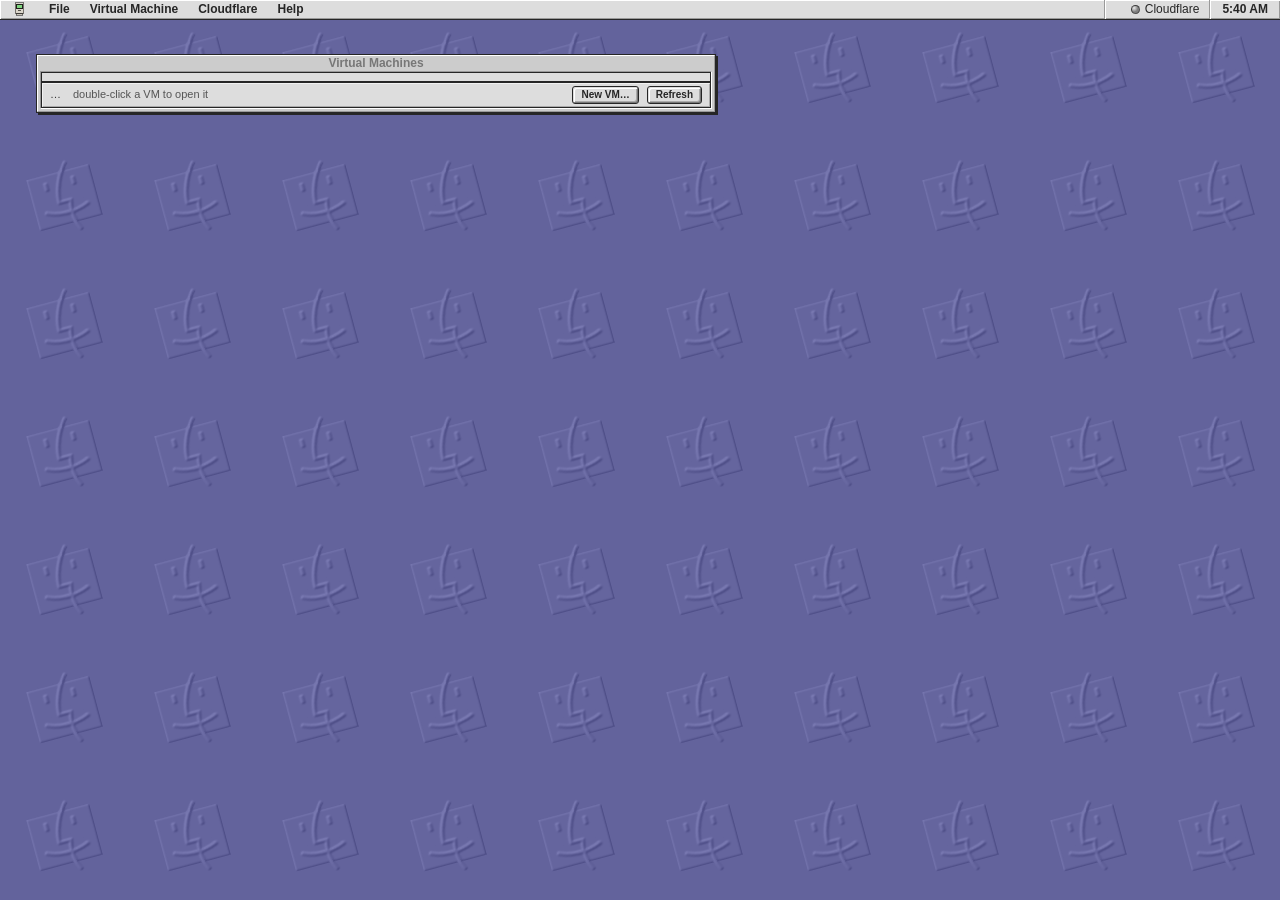
==== internal/server/ui/index.html @ 464a36a8 "feat: add portable agent environments and VM tools Sync current development source from /home/leilei" ====
<!doctype html>
<html lang="en">
<head>
<meta charset="utf-8">
<meta name="viewport" content="width=device-width, initial-scale=1">
<meta name="theme-color" content="#dddddd">
<title>exe</title>
<link rel="manifest" href="/ui/manifest.json">
<link rel="apple-touch-icon" href="/ui/icon-192.png">
<link rel="icon" href='data:image/svg+xml,<svg xmlns="http://www.w3.org/2000/svg" viewBox="0 0 32 32"><rect x="6.5" y="1.5" width="19" height="24" fill="%23DAD5CA" stroke="%23000"/><rect x="10.5" y="5.5" width="11" height="8" fill="%237FD67F" stroke="%23000"/><rect x="12" y="18" width="8" height="2" fill="%2355524B"/><rect x="9.5" y="25.5" width="13" height="3" fill="%23C8C3B8" stroke="%23000"/></svg>'>
<link rel="stylesheet" href="/ui/vendor/xterm.css">
<script src="/ui/vendor/xterm.js"></script>
<script src="/ui/vendor/xterm-addon-fit.js"></script>
<script src="/ui/vendor/marked.min.js"></script>
<script src="/ui/vendor/purify.min.js"></script>
<style>
/* Mac OS 9 Platinum — pixel values from macthemes.garden's implementation */
:root {
  --black: #262626;
  --g200: #eee; --g300: #ddd; --g400: #ccc; --g500: #bbb; --g600: #999; --g700: #808080; --g800: #666;
  --hl: #333399; --lav: #ccf;
  --green: #1f9e33; --red: #cc3333; --amber: #cc8400; --gray: #808080;
  --mono: "Monaco", ui-monospace, SFMono-Regular, Menlo, monospace;
  --font: "Charcoal", "Chicago", "Geneva", "Lucida Grande", "Lucida Sans", Geneva, Verdana, sans-serif;
}
* { box-sizing: border-box; }
html, body { height: 100%; }
body {
  margin: 0; overflow: hidden; font: 12px/1.45 var(--font); color: var(--black);
  background: var(--lav) url([data-uri]) repeat;
  user-select: none; cursor: default;
}
[hidden] { display: none !important; }
a { color: #202a87; text-decoration: underline; }
.muted { color: #555; font-size: 11px; }
.mono { font-family: var(--mono); font-size: 11px; }
/* click-to-copy IP in the About box */
.ip-copy { color: var(--hl); cursor: pointer; text-decoration: underline; }
.ip-copy:active { color: #000; }

/* ---------- menu bar ---------- */
#menubar {
  position: fixed; top: 0; left: 0; right: 0; height: 20px; z-index: 3000;
  background: var(--g300);
  border-bottom: 1px solid var(--black);
  box-shadow: inset 0 1px 0 #fff, inset 1px 0 0 #fff, inset -1px -1px 0 var(--g600);
  display: flex; align-items: stretch; font-size: 12px;
}
.menu { display: flex; align-items: center; padding: 0 10px; font-weight: bold; }
.menu.appl { padding: 0 12px; }
.menu.drawer { display: none; }
.menu.windows-menu { display: none; }
.menu.open { background: var(--hl); color: #fff; }
.mb-right { margin-left: auto; display: flex; align-items: stretch; }
#cf-dot { display: flex; align-items: center; gap: 5px; padding: 0 10px; border: none;
  background: none; font: inherit; color: inherit; }
#cf-dot:active { background: var(--hl); color: #fff; }
.dot { width: 9px; height: 9px; border-radius: 50%; border: 1px solid rgba(0,0,0,.55);
  background: radial-gradient(circle at 30% 28%, rgba(255,255,255,.85), rgba(255,255,255,0) 55%), var(--gray);
  display: inline-block; }
#clock { display: flex; align-items: center; padding: 0 12px; font-weight: bold;
  border-left: 1px solid var(--g600); box-shadow: inset 1px 0 0 #fff; }
#host-res { display: flex; align-items: center; gap: 8px; padding: 0 8px; font-size: 11px;
  border-left: 1px solid var(--g600); box-shadow: inset 1px 0 0 #fff; white-space: nowrap; }
#host-res .hot { color: var(--red); font-weight: bold; }
.res-bar { display: flex; flex-wrap: wrap; gap: 12px; align-items: center;
  padding: 4px 8px; background: var(--g300); border-bottom: 1px solid var(--black);
  font-size: 11px; }
.res-item { display: flex; align-items: center; gap: 5px; white-space: nowrap; }
.res-item .lbl { color: #555; }
.res-meter { width: 52px; height: 8px; border: 1px solid var(--black); background: #fff;
  box-shadow: inset 1px 1px 0 #fff; position: relative; }
.res-meter > i { display: block; height: 100%; background: var(--hl); }
.res-meter.hot > i { background: var(--red); }
.res-item.hot .val { color: var(--red); font-weight: bold; }
.dropdown {
  position: fixed; top: 20px; z-index: 3001; min-width: 200px;
  background: var(--g200); border: 1px solid var(--black); padding: 2px 1px;
  /* single-line seam: the menubar's border-bottom is the menu's top line */
  border-top: 0;
  box-shadow: inset 1px 1px 0 #fff, inset -1px -1px 0 var(--g500), 2px 2px 0 rgba(38,38,38,.85);
}
.dd-item { padding: 3px 22px 3px 18px; white-space: nowrap; }
.dd-item:hover { background: var(--hl); color: #fff; }
.dd-item.dis { color: #888; }
.dd-item.dis:hover { background: none; color: #888; }
.dd-item.win-active::before { content: "✓ "; margin-left: -10px; }
.dd-sep { height: 1px; background: var(--g600); margin: 3px 2px; box-shadow: 0 1px 0 #fff; }
.dd-head { padding: 4px 22px 2px 18px; font-size: 10px; font-weight: bold; color: #555; }
#dd-drawer { width: min(250px, calc(100vw - 8px)); max-height: calc(100dvh - 28px); overflow-y: auto; }
.win-list-inline:empty { display: none; }
@media (max-width: 768px) {
  .menu.drawer, .menu.windows-menu { display: flex; }
  .menu[data-m="file"], .menu[data-m="vm"], .menu[data-m="special"], .menu[data-m="help"] { display: none; }
}
/* Finder contextual menu, sampled from a real OS 9 capture: #ddd face
   (menubar menus are lighter), same groove separators and hard shadow */
#ctx-menu { top: auto; background: var(--g300); min-width: 170px; z-index: 5000;
  border-top: 1px solid var(--black); /* floats at the cursor, away from the menubar line */ }

/* ---------- desktop icons ---------- */
#desktop { position: fixed; inset: 20px 0 0 0; }
#desktop-bg { position: absolute; inset: 0; z-index: 0; pointer-events: none; }
body.custom-desk { background-image: none; }
.desk-preview { height: 110px; border: 1px solid var(--black); background: var(--lav);
  box-shadow: inset 1px 1px 0 #fff, inset -1px -1px 0 var(--g600); margin-bottom: 10px; }
.desk-modes { display: flex; gap: 8px; flex-wrap: wrap; margin: 8px 0; }
.desk-modes label { display: flex; align-items: center; gap: 4px; }
#icons { position: absolute; inset: 8px 8px 8px 8px; z-index: 1; }
.dicon { width: 82px; display: flex; flex-direction: column; align-items: center; gap: 3px;
  position: absolute; cursor: grab; }
.dicon.dragging { opacity: .85; cursor: grabbing; z-index: 50; }
.dicon svg { filter: drop-shadow(1px 1px 0 rgba(0,0,0,.4)); }
/* app icons use <img>; kill native image-drag so they feel like Workspace/VM icons */
.dicon img, .dicon svg { -webkit-user-drag: none; user-drag: none; pointer-events: none; }
body.win-drag iframe, body.win-drag .app-frame { pointer-events: none; }
.msg .mermaid { margin: 8px 0; background: #fff; border: 1px solid var(--black); padding: 6px; overflow: auto; }
.msg .mermaid img { max-width: 100%; display: block; }
#a-launchers { flex-wrap: nowrap; overflow-x: auto; }
.tool-grid { display: flex; flex-wrap: wrap; gap: 6px; margin-top: 4px; }
.tool-grid .ghost.sm { min-width: 88px; }
/* integer line-height: the inherited 1.45 makes the label 15.9375px tall,
   which pushes every following 32px crispEdges glyph onto fractional pixels */
.dicon .lbl { max-width: 82px; overflow: hidden; text-overflow: ellipsis; white-space: nowrap;
  color: #fff; text-shadow: 1px 1px 1px #000; padding: 0 4px; font-size: 11px; line-height: 16px; }
.dicon.sel svg { filter: brightness(.55) saturate(1.3) drop-shadow(1px 1px 0 rgba(0,0,0,.4)); }
.dicon.sel .lbl { background: var(--hl); text-shadow: none; }
.dicon img { width: 32px; height: 32px; image-rendering: pixelated;
  filter: drop-shadow(1px 1px 0 rgba(0,0,0,.4)); }
.dicon.sel img { filter: brightness(.55) saturate(1.3) drop-shadow(1px 1px 0 rgba(0,0,0,.4)); }
/* system icons (Chat, Trash) live in their own bottom-anchored column on
   the same 8px rail and 16px rhythm as #icons, so both groups share one
   center axis and pitch; hiding Chat keeps Trash pinned at the bottom */
#sys-icons { position: absolute; bottom: 16px; right: 8px; z-index: 1;
  display: flex; flex-direction: column; gap: 16px; }

/* ---------- window chrome (macthemes.garden-accurate) ---------- */
.window {
  position: absolute; z-index: 10; min-width: 220px;
  background: var(--g400); border: 1px solid var(--black);
  box-shadow: 2px 2px 0 var(--black);
}
.window::before { content: ""; position: absolute; inset: 0; pointer-events: none; z-index: 4;
  box-shadow: inset 1px 1px 0 rgba(255,255,255,.5), inset -1px -1px 0 var(--g600), inset 1px 1px 0 #fff; }
.titlebar { display: flex; align-items: center; gap: 4px; padding: 2px 4px;
  background: var(--g400); user-select: none; }
.titlebar .stripe { flex: 1; height: 12px; min-width: 8px; position: relative;
  background-color: var(--g300);
  background-image: linear-gradient(#fff, #fff 50%, #777 50%, #777);
  background-size: 100% 2px; background-repeat: repeat; }
.titlebar .stripe::before { content: ""; position: absolute; top: 0; bottom: 0; left: 0; width: 1px;
  background-image: linear-gradient(#fff, #fff 50%, #ccc 50%, #ccc);
  background-size: 100% 2px; background-repeat: repeat; border-bottom: 1px solid #ccc; }
.titlebar .stripe::after { content: ""; position: absolute; top: 0; bottom: 0; right: 0; width: 1px;
  background-image: linear-gradient(#ccc, #ccc 50%, #777 50%, #777);
  background-size: 100% 2px; background-repeat: repeat; }
.titlebar .title { font-weight: bold; font-size: 12px; line-height: 13px; padding: 0 2px;
  white-space: nowrap; overflow: hidden; text-overflow: ellipsis; max-width: 70%;
  background: var(--g400); }
.tbox { width: 13px; height: 13px; flex: none; position: relative; border: none; padding: 0;
  background: linear-gradient(135deg, #9a9a9a 0%, #f1f1f1 100%) 50% / 9px 9px;
  box-shadow: inset 1px 1px 0 var(--g700), inset -1px -1px 0 #fff,
    inset 0 0 0 2px var(--black), inset 3px 3px 0 #fff, inset -3px -3px 0 var(--g700); }
.tbox:active::after { content: ""; position: absolute; inset: 2px; z-index: 1;
  background-image: linear-gradient(135deg, #353535cc 0%, #9c9c9ccc 100%); }
.tbox.shade::before { content: ""; position: absolute; top: 5px; left: 1px; right: 1px; height: 3px;
  z-index: 2; box-shadow: inset 0 0 0 1px var(--black); }
.tbox.zoom::before { content: ""; position: absolute; top: 1px; left: 1px; width: 7px; height: 7px;
  z-index: 2; box-shadow: inset 0 0 0 1px var(--black); }
.tbox.min::before { content: ""; position: absolute; left: 2px; right: 2px; bottom: 2px; height: 2px;
  z-index: 2; background: var(--black); }
.window:not(.front) .stripe { visibility: hidden; }
.window:not(.front) .tbox { visibility: hidden; }
.window:not(.front) .title { color: #777; }
.window.minimized { display: none !important; }
.window.shaded { padding-bottom: 1px; }
.window.shaded .win-frame { display: none; }
/* desktop app windows (~/.exe/apps) host their UI in an iframe set into the
   sunken frame; the app page brings its own Platinum styling */
.app-frame { display: block; border: 0; width: 100%; height: 400px; background: var(--g200); }
/* ---- OS 9 grow box corner, a small framework any window can reuse ----
   Add class "grow" to a .window and put a 15×15 grow tile at the frame's
   bottom-right: desktop windows drop in a class="grow-box" SVG (see the
   Daemon Log window); app windows declare window.grow in app.json and draw
   the tile inside their iframe. The tile carries its own black top/left
   separator lines (they continue the scrollbar/statusbar frame lines), and
   the rules below stop the frame's black border and white bevel along the
   corner, so the tile face runs straight into the platinum chrome — on a
   real OS 9 window (CodeWarrior capture) the corner has no trailing lines
   of its own, just face → #999 → black. */
.window.grow .win-frame::before { content: ""; position: absolute; right: -2px; bottom: -2px;
  width: 2px; height: 17px; background: var(--g400); }
.window.grow .win-frame::after { content: ""; position: absolute; right: -2px; bottom: -2px;
  width: 17px; height: 2px; background: var(--g400); }
.grow-box { position: absolute; right: 0; bottom: 0; width: 15px; height: 15px; }
/* invisible edge grips on resizable windows: left/right drag width, bottom
   drags height — one-axis versions of the grow corner. Each strip straddles
   the frame border (2px inside, over the platinum gutter, so scrollbars stay
   clickable; 3px outside, over the black line and hard shadow) and stops
   short of the grow tile so the corner keeps its two-axis drag. */
.win-edge { position: absolute; z-index: 6; }
.edge-l { left: -3px; top: 0; bottom: 0; width: 5px; cursor: ew-resize; }
.edge-r { right: -3px; top: 0; bottom: 20px; width: 5px; cursor: ew-resize; }
.edge-b { bottom: -3px; left: 0; right: 20px; height: 5px; cursor: ns-resize; }
/* .edge-grow: edge grips on a window with no room for a corner tile
   (the VM list's statusbar holds buttons) — resizable from the edges
   only, without .grow's corner-blending chrome rules */
.window.shaded .win-edge, .window:not(.grow):not(.edge-grow) .win-edge { display: none; }
/* document-window scroller to pair with .grow: flush 15px OS 9 bars whose
   trailing edge is the .win-frame border itself (the global 16px spec draws
   its own trailing line and would double it), with the second end arrow as
   a 14px borderless cell so every corner seam is a single shared line —
   same adaptation the Todo app carries internally. */
.doc-scroll { overflow: scroll; }
.doc-scroll::-webkit-scrollbar { width: 15px; height: 15px; }
.doc-scroll::-webkit-scrollbar-track:vertical { border-right: 0; }
.doc-scroll::-webkit-scrollbar-track:horizontal { border-bottom: 0; }
.doc-scroll::-webkit-scrollbar-thumb:vertical { border-right: 0; }
.doc-scroll::-webkit-scrollbar-thumb:horizontal { border-bottom: 0; }
.doc-scroll::-webkit-scrollbar-button:vertical { border-right: 0; }
.doc-scroll::-webkit-scrollbar-button:horizontal { border-bottom: 0; }
.doc-scroll::-webkit-scrollbar-button:vertical:end:increment:enabled { height: 14px; border-top: 0; border-bottom: 0; }
.doc-scroll::-webkit-scrollbar-button:horizontal:end:increment:enabled { width: 14px; border-left: 0; border-right: 0; }
.doc-scroll::-webkit-scrollbar-button:vertical:disabled { border-right: 0; }
.doc-scroll::-webkit-scrollbar-button:horizontal:disabled { border-bottom: 0; }
/* vertical-only flush scroller (Daemon Log text, Terminal viewports):
   content runs edge to edge, so the 15px bar's trailing line is the
   win-frame border and the enabled end pair shares the statusbar's top
   line — every seam stays a single 1px line */
.vflush::-webkit-scrollbar { width: 15px; }
.vflush::-webkit-scrollbar-track:vertical { border-right: 0; }
.vflush::-webkit-scrollbar-thumb:vertical { border-right: 0; }
.vflush::-webkit-scrollbar-button:vertical { border-right: 0; }
.vflush::-webkit-scrollbar-button:vertical:disabled { border-right: 0; }
.vflush::-webkit-scrollbar-button:vertical:end:increment:enabled { height: 14px; border-top: 0; border-bottom: 0; }

/* Workspace window: Finder-style tree view over ~/.exe/workspace */
.finder-status { background: var(--g300); border-bottom: 1px solid var(--black);
  box-shadow: inset 0 1px 0 rgba(255,255,255,.6);
  text-align: center; font-size: 12px; padding: 4px 8px 3px;
  display: flex; align-items: center; justify-content: center; gap: 8px; }
.workspace-tree { background: #fff; height: 336px; padding: 4px 0; overflow: auto; }
.tree-node { user-select: none; }
.tree-children[hidden] { display: none; }
.tree-row { min-height: 22px; display: flex; align-items: center; gap: 4px;
  padding: 2px 8px; white-space: nowrap; cursor: default; }
.tree-row.sel, .tree-row.drop { background: var(--hl); color: #fff; }
.tree-row.sel .tree-ico svg, .tree-row.drop .tree-ico svg { filter: brightness(.55) saturate(1.3); }
.tree-twist { width: 12px; flex: none; text-align: center; font-size: 12px; }
.tree-ico { width: 18px; height: 18px; flex: none; display: inline-flex;
  align-items: center; justify-content: center; }
.tree-ico svg { width: 18px; height: 18px; }
.tree-name { overflow: hidden; text-overflow: ellipsis; }
.tree-empty { padding: 8px 12px; }
/* drag-and-drop upload targets */
.finder-window.drop .workspace-tree { box-shadow: inset 0 0 0 2px var(--hl); }
#desktop.drop { box-shadow: inset 0 0 0 3px var(--hl); }

/* Get Info window, OS 9 style: icon + name header, groove rule, then
   right-aligned bold labels over a two-column grid */
#gi-head { display: flex; align-items: center; gap: 8px; margin-bottom: 6px; }
.gi-sep { height: 1px; background: var(--g600); box-shadow: 0 1px 0 #fff; margin: 6px 0 10px; }
.gi-grid { display: grid; grid-template-columns: max-content 1fr; gap: 5px 8px; font-size: 12px; }
.gi-grid b { text-align: right; }
.gi-grid span { user-select: text; word-break: break-word; }

/* text editor windows, modeled on BBEdit 2.1.3: a platinum info bar
   (pencil, doc icon, colon-separated path, Last Saved line) over a
   wrapping Monaco text area with the grow corner */
.ed-info { background: var(--g300); border-bottom: 1px solid var(--black);
  box-shadow: inset 0 1px 0 rgba(255,255,255,.6);
  padding: 5px 8px 4px; font-size: 12px;
  display: grid; grid-template-columns: 22px 1fr; row-gap: 3px; align-items: center; }
.ed-info .ed-main { display: flex; align-items: center; gap: 6px; min-width: 0; }
.ed-info .ed-path, .ed-info .ed-saved { overflow: hidden; text-overflow: ellipsis; white-space: nowrap; }
.ed-tools { grid-column: 1 / -1; display: flex; justify-content: flex-end; gap: 6px; }
.ed-text { display: block; width: 100%; height: 380px; margin: 0; padding: 4px 6px;
  border: 0; border-radius: 0; box-shadow: none; background: #fff; color: #000;
  font: 12px/1.4 var(--mono); min-height: 0; resize: none;
  white-space: pre-wrap; overflow-wrap: anywhere; }
.ed-text:focus { outline: none; }

/* image viewer windows, modeled on PictureViewer: a platinum info bar
   (colon path, dimensions, size) over the picture on white — natural size
   when it fits, scaled down (aspect kept) to fit the window when bigger */
.iv-info { background: var(--g300); border-bottom: 1px solid var(--black);
  box-shadow: inset 0 1px 0 rgba(255,255,255,.6);
  padding: 5px 8px 4px; font-size: 12px;
  display: flex; justify-content: space-between; gap: 8px; }
.iv-info span { overflow: hidden; text-overflow: ellipsis; white-space: nowrap; }
.iv-info .iv-dims { flex: none; }
.iv-box { background: #fff; height: 300px; overflow: hidden;
  display: flex; align-items: center; justify-content: center; }
.iv-box img { display: block; max-width: 100%; max-height: 100%; }

/* sunken content frame, inset 4px into the platinum chrome */
.win-frame { margin: 0 4px 4px; border: 1px solid var(--black); background: var(--g300);
  position: relative;
  box-shadow: -1px -1px 0 var(--g600), -1px 0 0 var(--g600), 0 -1px 0 var(--g600),
    1px 1px 0 #fff, 1px 0 0 #fff, 0 1px 0 #fff; }
.win-frame.paper { background: #fff; }
.win-body { padding: 12px; overflow: auto; max-height: calc(100vh - 130px); }
#win-vms .win-body { padding: 0; }
.statusbar { border-top: 1px solid var(--black); background: var(--g300);
  box-shadow: inset 1px 1px 0 rgba(255,255,255,.6), inset -1px -1px 0 #aaa;
  padding: 3px 8px; font-size: 11px; color: #333; display: flex; align-items: center; gap: 12px; }
/* OS 9 button-to-button spacing is 8px (sampled from Extensions Manager) */
.statusbar button + button { margin-left: -4px; }
td.actions button + button { margin-left: 8px; }

/* the Chat status line opens the backend switcher */
#chat-status { cursor: pointer; }
#chat-status:hover { text-decoration: underline; }
/* ChatGPT token usage sits at the status line's far right */
#chat-usage { margin-left: auto; white-space: nowrap; }
#chat-usage .hot { color: #a33; }

/* modal dialogs */
.overlay { position: fixed; inset: 0; z-index: 2000; background: rgba(0,0,0,.15);
  display: flex; align-items: center; justify-content: center; }
.window.modal { position: relative; z-index: 2001; width: 92%; max-width: 540px; }
.window.modal .win-body { max-height: 74vh; }

/* ---------- Platinum tab control ----------
   Geometry measured from a real OS 9 Appearance control panel screenshot:
   trapezoid tabs (sides flare ~10px over 21px height, 3px top radius);
   inactive fill #ccc with #ddd top-left highlight + #aaa right shadow;
   active fill #eee (the pane color) and it punches through the pane's
   top border + bevel rows. Shape drawn as an SVG border-image. */
.tabbar { display: flex; align-items: flex-start; padding: 0 4px; position: relative; z-index: 2; }
.tab {
  height: 22px; color: #000; font-size: 11px; font-weight: bold; line-height: 14px;
  text-align: center; padding: 0 2px; position: relative;
  border-style: solid; border-width: 8px 14px 0 14px;
  /* sides drawn 1px past the bottom edge so the slant runs at full
     strength into the pane rule instead of fading out */
  border-image: url("data:image/svg+xml;utf8,<svg xmlns='http://www.w3.org/2000/svg' width='44' height='22'><path d='M4.5 23 L11 5.5 Q11.8 1.5 14 1.5 L30 1.5 Q32.2 1.5 33 5.5 L39.5 23' fill='%23ccc' stroke='%23000'/><path d='M6.2 23 L12 5.8 Q12.6 2.5 14 2.5 L29.5 2.5' fill='none' stroke='%23ddd'/><path d='M30 2.5 Q31.6 2.5 32.2 5.8 L37.8 23' fill='none' stroke='%23aaa'/></svg>") 8 14 0 14 fill stretch;
}
.tab + .tab { margin-left: -7px; }
.tab.active {
  height: 25px; margin-bottom: -3px; z-index: 3;
  /* black sides end at the rule (y22); below it only the fill continues,
     still following the slant, covering the pane's border + bevel rows */
  border-image: url("data:image/svg+xml;utf8,<svg xmlns='http://www.w3.org/2000/svg' width='44' height='25'><path d='M3.8 25 L11 5.5 Q11.8 1.5 14 1.5 L30 1.5 Q32.2 1.5 33 5.5 L40.2 25 Z' fill='%23eee'/><path d='M4.9 22 L11 5.5 Q11.8 1.5 14 1.5 L30 1.5 Q32.2 1.5 33 5.5 L39.1 22' fill='none' stroke='%23000'/><path d='M6.6 22 L12 5.8 Q12.6 2.5 14 2.5 L29.5 2.5' fill='none' stroke='%23fff'/><path d='M30 2.5 Q31.6 2.5 32.2 5.8 L37.4 22' fill='none' stroke='%23bbb'/></svg>") 8 14 0 14 fill stretch;
}
.tabpanel { position: relative; border: 1px solid var(--black); background: var(--g200);
  padding: 12px 10px 10px; min-height: 280px;
  box-shadow: inset 1px 1px 0 var(--g400), inset 2px 2px 0 #fff, inset -1px -1px 0 var(--g500); }
.pane-head { font-weight: bold; margin: 10px 0 4px; }
.pane-head:first-child { margin-top: 0; }
/* VM detail: an edge-resized body hands surplus height to the tab panel
   (grow-only — a short window keeps the panel's natural size and scrolls
   the body, as before), and inside each pane the main content stretches
   with it: the terminal, the agent/transcript logs, the notes textarea */
#win-detail .win-body { display: flex; flex-direction: column; }
#win-detail .tabpanel { flex: 1 0 auto; display: flex; flex-direction: column; }
#win-detail .pane:not([hidden]) { flex: 1; display: flex; flex-direction: column; }
#pane-term #term-box { flex: 1 1 auto; min-height: 160px; }
#pane-notes #n-text { flex: 1 1 auto; white-space: pre-wrap; overflow-wrap: anywhere; }
#pane-tr #t-log { flex: 1 1 380px; max-height: none; }
/* the terminal is the one pane that can adapt its height (xterm refits
   its rows), so when the body runs short — the 100vh cap on a small
   screen, or a short edge-resize — the squeeze flows into the terminal
   instead of overflowing the body into a scrollbar */
#win-detail .tabpanel:has(> #pane-term:not([hidden])) { flex-shrink: 1; }
#pane-term:not([hidden]) { min-height: 0; }
/* since the terminal absorbs any squeeze, the body never legitimately
   scrolls on this tab — clip it so the exact-fit layout can't grow a
   phantom scrollbar from sub-pixel rounding (Windows fractional display
   scaling ceils scrollHeight past clientHeight). The floor is the body's
   360px drag minimum; viewports too short for that keep the scrollbar. */
@media (min-height: 500px) {
  #win-detail .win-body:has(#pane-term:not([hidden])) { overflow: clip; }
}

/* ---------- controls (macthemes.garden pixel bevels) ---------- */
button { font: inherit; cursor: default; }
/* Push buttons, verified against a real OS 9 Extensions Manager capture:
   20px outer height (1px border + 2px bevel + 14px text line), 13px side
   padding, 12px Charcoal, 8px between adjacent buttons. The 4-layer inset
   bevel below matches the sampled rows exactly: K | ddd | fff top-left,
   face | aaa | 777 | K bottom-right. */
button.btn, button.ghost {
  background: var(--g300); color: var(--black);
  border: 1px solid var(--black); border-radius: 3px;
  padding: 2px 13px; font-size: 12px; line-height: 14px; font-weight: bold;
  box-shadow: inset 1px 1px 0 var(--g300), inset -1px -1px 0 #777,
    inset 2px 2px 0 #fff, inset -2px -2px 0 #aaa;
}
/* OS 9 draws the black ring only around a dialog's default button; window
   content buttons are plain (Extensions Manager's Duplicate Set… has none) */
.window.modal .btn, #win-newvm .btn, #win-token .btn, #win-upload .btn {
  outline: 2px solid var(--black); outline-offset: 1px; border-radius: 4px; }
button.btn:active, button.ghost:active {
  background: #666; color: #fff;
  box-shadow: inset 1px 1px 0 #444, inset -1px -1px 0 #888,
    inset 2px 2px 0 #555, inset -2px -2px 0 #777; }
/* Disabled, sampled from OS 9: dead flat — no bevel, 888 border, 777 text */
button.btn:disabled, button.ghost:disabled { color: #777; border-color: #888;
  background: var(--g300); box-shadow: none; outline-color: #888; }
button.ghost.danger { color: #7a1010; }
button.ghost.armed { background: var(--red); color: #fff;
  box-shadow: inset 1px 1px 0 #e88, inset -1px -1px 0 #911; }
button.ghost.sm { padding: 1px 8px; font-size: 10px; border-radius: 3px; }
input, textarea, select {
  background: #fff; color: var(--black); border: 1px solid var(--black); border-radius: 0;
  padding: 3px 5px; font: inherit; font-size: 12px;
  box-shadow: -1px -1px 0 var(--g600), -1px 0 0 var(--g600), 0 -1px 0 var(--g600),
    1px 1px 0 #fff, 1px 0 0 #fff, 0 1px 0 #fff;
}
input:focus, textarea:focus, select:focus { outline: 2px solid #9999fe; outline-offset: 0; }
textarea { width: 100%; min-height: 64px; resize: vertical; font-family: var(--mono); font-size: 11px; }
select { padding: 2px 4px; }
.row { display: flex; gap: 8px; flex-wrap: wrap; align-items: center; margin-bottom: 8px; }

/* Node Sync dialog: OS 9 etched group boxes with the legend riding the line */
.join-group { position: relative; border: 1px solid #999; box-shadow: inset 1px 1px 0 #fff;
  padding: 14px 10px 10px; margin: 14px 0 0; }
/* the body's own padding already clears the first legend — don't stack */
.join-group:first-child { margin-top: 2px; }
.join-group .join-legend { position: absolute; top: -8px; left: 8px; background: var(--g300);
  padding: 0 5px; font-size: 11px; font-weight: bold; }
.join-peer { display: flex; align-items: center; gap: 8px; padding: 3px 0; }
/* feedback line only takes space when it has something to say */
#join-fb { margin-top: 6px; }
#join-fb:empty { display: none; }
.join-peer .join-name { flex: 1; min-width: 0; overflow: hidden; text-overflow: ellipsis; white-space: nowrap; }
.join-peer .join-lat { font-size: 11px; color: #555; min-width: 52px; text-align: right; }
.row:last-child { margin-bottom: 0; }
/* field + primary-button rows: bottom-align the button with the inputs */
.row.actions { align-items: flex-end; }
.row.actions .btn { margin-left: auto; }
.field label { display: block; font-size: 11px; color: #222; margin-bottom: 3px; }
.field input { width: 100%; }
.field .hint { font-size: 10.5px; color: #7a4b00; margin-top: 2px; }
.grid { display: grid; grid-template-columns: repeat(auto-fill, minmax(210px, 1fr)); gap: 12px; }

/* ---------- finder-ish list ---------- */
table { width: 100%; border-collapse: collapse; font-size: 12px; }
/* OS 9 list-view column headers, sampled from Extensions Manager:
   #666|#fff top bevel, #ccc face, #888|#333 bottom shadow over the black
   bar line, #888/#333/#fff column separators. The sort column is pressed:
   #111|#555 over a #888 face with the bevel inverted (#aaa|#444). */
th { text-align: left; font-size: 11px; font-weight: bold; padding: 3px 9px;
  background: #ccc; cursor: default; user-select: none;
  border-top: 1px solid #666; border-bottom: 1px solid var(--black);
  border-right: 1px solid #333;
  box-shadow: inset 1px 0 0 #fff, inset 0 1px 0 #fff,
    inset 0 -1px 0 #333, inset 0 -2px 0 #888; }
th:last-child { border-right: none; }
th.sorted { background: #888; border-top-color: #111;
  box-shadow: inset 1px 0 0 #555, inset 0 1px 0 #555,
    inset 0 -1px 0 #444, inset 0 -2px 0 #aaa; }
/* fixed box: ▲ and ▼ render a hair different in width, and the hidden
   placeholder in unsorted headers must match the live arrow exactly */
.sortarrow { font-size: 8px; margin-left: 5px; vertical-align: 1px;
  display: inline-block; width: 9px; text-align: center; }
.sortarrow.ph { visibility: hidden; }
/* actions column: shrink to its buttons, never wrap them */
td.actions { white-space: nowrap; width: 1%; text-align: right; }
td { padding: 4px 9px; border-bottom: 1px solid #efefef; }
tr:last-child td { border-bottom: none; }
/* OS 9 tints the sorted column's body one gray step (ExtMgr: #ddd on #eee) */
td.sortcol { background: #eee; }
tr.vm-row:hover td, tr.vm-row.ctx td { background: #dfe3f5; }

/* status chips */
.chip { display: inline-flex; align-items: center; gap: 5px; font-size: 11px; font-weight: bold; }
.chip::before { content: ""; width: 9px; height: 9px; border-radius: 50%; flex: none;
  border: 1px solid rgba(0,0,0,.5);
  background: radial-gradient(circle at 30% 28%, rgba(255,255,255,.85), rgba(255,255,255,0) 55%), var(--c, var(--gray)); }
.chip.running, .chip.done { --c: var(--green); }
.chip.stopped { --c: var(--gray); color: #444; }
.chip.error, .chip.interrupted { --c: var(--red); }
.chip.starting, .chip.stopping { --c: var(--amber); }

/* misc panels */
pre.out { background: #10120f; color: #cfe3cf; border: 1px solid var(--black); padding: 10px;
  margin: 10px 0 0; font-family: var(--mono); font-size: 11px; max-height: 380px; overflow: auto;
  white-space: pre-wrap; word-break: break-word; user-select: text;
  box-shadow: -1px -1px 0 var(--g600), 1px 1px 0 #fff; }
/* Daemon Log and Chat windows: resizable via the shared grow box corner
   (.grow + .grow-box); the bottom strip is a plain status area like
   classic IE/Netscape. 15px total (border-box) so the strip's border-top
   is the same line as the grow box tile's top separator row. */
#win-log .statusbar, #win-chat .statusbar, #win-news .statusbar, #win-docs .statusbar, .term-window .statusbar { height: 15px; padding: 0 25px 0 8px; }
/* edge to edge in the frame: the win-frame draws the outline, the pre
   keeps only its inner text padding, and only a vertical bar renders */
#log-out { margin: 0; height: 380px; max-height: none; border: 0; box-shadow: none;
  overflow-y: scroll; overflow-x: hidden; }
/* Newsfeed: one entry per event on paper, split by single hairlines (only
   between items — the statusbar draws the bottom frame line); the small
   gray last line is the byline: which node posted it, and when */
#news-list { height: 380px; overflow-y: scroll; overflow-x: hidden; }
/* Documentation (Help menu): the manual on paper, rendered markdown with
   the chat's typography (the inner div carries .msg.asst) */
#docs-body { height: 420px; overflow-y: scroll; overflow-x: hidden; user-select: text; }
.news-item { position: relative; overflow: hidden; touch-action: pan-y; }
.news-item + .news-item { border-top: 1px solid var(--g500); }
/* the row content is its own white layer so on mobile it can slide left
   to reveal the Delete button parked under its right edge */
.news-swipe { position: relative; padding: 6px 10px 5px; background: #fff;
  transition: transform .15s ease; }
.news-del { position: absolute; inset: 0 0 0 auto; width: 72px; border: 0; padding: 0;
  background: var(--red); color: #fff; font: bold 12px var(--font); }
.news-title { font-weight: bold; }
.news-body { margin-top: 1px; white-space: pre-wrap; overflow-wrap: break-word; user-select: text; }
.news-meta { margin-top: 3px; font-size: 10px; color: #777; }
/* sunken white list, like a Finder list view */
.listbox { background: #fff; border: 1px solid var(--black); max-height: 240px; overflow: auto;
  box-shadow: -1px -1px 0 var(--g600), -1px 0 0 var(--g600), 0 -1px 0 var(--g600),
    1px 1px 0 #fff, 1px 0 0 #fff, 0 1px 0 #fff; }
.listbox td { white-space: nowrap; }
a.svc { color: #202a87; text-decoration: none; }
a.svc:hover { text-decoration: underline; }
.t-item:last-child { margin-bottom: 0; }
.t-item { padding: 3px 8px; border: 1px solid var(--g600); background: var(--g200); margin-bottom: 5px;
  display: flex; gap: 10px; align-items: center; min-height: 27px; box-shadow: inset 1px 1px 0 #fff; }
.t-item.sel { background: var(--hl); }
.t-item.sel, .t-item.sel .muted, .t-item.sel .mono { color: #fff; }
.t-prompt { overflow: hidden; text-overflow: ellipsis; white-space: nowrap; flex: 1; }
/* overflow:clip — xterm's DOM renderer parks absolutely-positioned helpers
   (IME textarea at the cursor, spare rows) below the visible screen; unclipped
   they inflate every ancestor's scrollHeight and typing makes the browser
   scroll .win-body to chase the focused hidden textarea. clip (not hidden)
   also forbids programmatic scrolling of the frame itself. */
#term-box, .hostterm-box, .vmterm-box { height: 380px; background: #000; border: 1px solid var(--black);
  border-right: 0; /* the always-on viewport scrollbar draws the right frame line */
  box-shadow: -1px -1px 0 var(--g600), 1px 1px 0 #fff; overflow: clip; }
/* enabled end arrows share lines too: borderless 14px second arrow rides
   the box's border-bottom (see the chat lists / CodeWarrior capture) */
#term-box .xterm-viewport::-webkit-scrollbar-button:vertical:end:increment:enabled {
  height: 14px; border-top: 0; border-bottom: 0; }
/* Terminal windows are edge to edge: the win-frame draws the outline and
   the viewport scrollbar is the .vflush 15px flush variant */
.term-window .win-frame { display: flex; flex-direction: column; }
.term-window .win-body { flex: 1 1 auto; min-height: 0; display: flex; }
.hostterm-box, .vmterm-box { border: 0; box-shadow: none; flex: 1 1 auto; min-height: 160px; }
/* Text inset lives on .xterm, not the box: FitAddon subtracts element padding
   when sizing rows, but the absolutely-positioned viewport anchors to the
   padding box — so the scrollbar runs flush to the frame, OS 9 style. */
#term-box .xterm, .hostterm-box .xterm, .vmterm-box .xterm { width: 100%; height: 100%; box-sizing: border-box; padding: 5px; }
/* Always-on scrollbar, like a real OS 9 window: the track is permanent
   (disabled-flat when there is no scrollback) and, because the bar exists
   at open time, xterm measures it and sizes cols short of it — with
   overflow:auto the bar appeared later, over the last column of text. */
#term-box .xterm-viewport, .hostterm-box .xterm-viewport, .vmterm-box .xterm-viewport { overflow-y: scroll !important; }
td .mono, td.mono { user-select: text; }

/* ---------- chat window ---------- */
.chat-wrap { display: flex; gap: 10px; height: 432px; }
.chat-side { width: 190px; flex: none; display: flex; flex-direction: column; gap: 8px; min-height: 0; }
.chat-sessions { flex: 1; max-height: none; overflow-y: auto; }
.cs-item { display: flex; align-items: center; gap: 4px; padding: 4px 4px 4px 8px; border-bottom: 1px solid #efefef; }
.cs-title { overflow: hidden; text-overflow: ellipsis; white-space: nowrap; }
.cs-time { font-size: 10px; color: #777; }
.cs-vm { color: #777; }
.cs-item.sel { background: var(--hl); }
.cs-item.sel .cs-title, .cs-item.sel .cs-time, .cs-item.sel .cs-vm { color: #fff; }
/* the VM the session list is scoped to, with an × back to all sessions */
.chat-scope { display: flex; align-items: center; gap: 4px; padding: 1px 1px 1px 8px; border: 1px solid #999; background: #e6e6e6; }
.chat-scope .vm { flex: 1; min-width: 0; overflow: hidden; text-overflow: ellipsis; white-space: nowrap; font-weight: bold; font-size: 11px; }
.chat-main { flex: 1; min-width: 0; display: flex; flex-direction: column; gap: 8px; }
.chat-msgs { flex: 1; overflow-y: auto; background: #fff; border: 1px solid var(--black);
  padding: 10px; user-select: text;
  box-shadow: -1px -1px 0 var(--g600), -1px 0 0 var(--g600), 0 -1px 0 var(--g600),
    1px 1px 0 #fff, 1px 0 0 #fff, 0 1px 0 #fff; }
/* auto scrollbars with a single OS 9 frame line: when the bar is present
   its own black edge is the line (a border would double it to 2px — the
   Todo-list fix), and when it is absent the border comes back. autoVBar()
   toggles the class as content and size change. */
.has-vbar { border-right: 0; }
/* same shared-line rule at the bar's bottom end: the second arrow of the
   pair is a 14px borderless cell (real OS 9, CodeWarrior capture) — its
   top line is the first arrow's border, its bottom line is the frame's
   border-bottom, and the glyph stays integer-centered in the 14px face */
.chat-msgs::-webkit-scrollbar-button:vertical:end:increment:enabled,
.listbox::-webkit-scrollbar-button:vertical:end:increment:enabled {
  height: 14px; border-top: 0; border-bottom: 0; }
.msg { margin: 0 0 10px; }
.msg.user { background: var(--lav); border: 1px solid #99c; padding: 5px 9px; margin-left: 48px;
  white-space: pre-wrap; overflow-wrap: break-word; box-shadow: 1px 1px 0 #99c; }
/* assistant messages are rendered markdown (marked + DOMPurify) */
.msg.asst { overflow-wrap: break-word; margin-right: 24px; }
.msg.asst > :first-child { margin-top: 0; }
.msg.asst > :last-child { margin-bottom: 0; }
.msg.asst p, .msg.asst ul, .msg.asst ol, .msg.asst table, .msg.asst blockquote { margin: 6px 0; }
.msg.asst h1, .msg.asst h2, .msg.asst h3, .msg.asst h4 { margin: 10px 0 4px; }
.msg.asst h1 { font-size: 14px; } .msg.asst h2 { font-size: 13px; }
.msg.asst h3, .msg.asst h4 { font-size: 12px; }
.msg.asst ul, .msg.asst ol { padding-left: 22px; }
.msg.asst li { margin: 2px 0; }
.msg.asst code { font-family: var(--mono); font-size: 11px; background: #efefea;
  border: 1px solid var(--g400); padding: 0 3px; }
.msg.asst pre { background: #f4f4ef; border: 1px solid var(--g500); padding: 6px 8px;
  margin: 6px 0; overflow-x: auto; box-shadow: inset 1px 1px 0 #fff; }
.msg.asst pre code { background: none; border: none; padding: 0; white-space: pre; }
.msg.asst blockquote { padding: 2px 10px; border-left: 3px solid var(--g500); color: #555; }
.msg.asst table { width: auto; min-width: 50%; border: 1px solid var(--g600); }
.msg.asst hr { border: none; border-top: 1px solid var(--g500); margin: 8px 0; }
.msg.asst img { max-width: 100%; }
.msg.tool { font-family: var(--mono); font-size: 11px; color: #555; margin: 0 24px 6px 0;
  padding: 1px 0 1px 8px; border-left: 3px solid var(--g500); white-space: pre-wrap; overflow-wrap: break-word; }
.msg.tool-out { font-family: var(--mono); font-size: 11px; color: #444; background: #f4f4ef;
  border: 1px solid var(--g500); margin: -2px 24px 10px 11px; padding: 5px 8px;
  max-height: 130px; overflow: auto; white-space: pre-wrap; overflow-wrap: break-word; }
.msg.err { background: #f6dddd; border: 1px solid #a33; color: #7a1010; padding: 5px 9px; white-space: pre-wrap; }
.msg.think { color: #777; }
.msg.think::after { content: "…"; animation: think 1.2s steps(4) infinite; display: inline-block;
  overflow: hidden; vertical-align: bottom; width: 0; }
@keyframes think { to { width: 14px; } }
.chat-hint { color: #777; text-align: center; padding: 40px 30px 0; }
.chat-inrow { display: flex; gap: 8px; align-items: flex-end; }
.chat-inrow textarea { flex: 1; min-height: 46px; }

/* wizard feedback */
.wiz-fb { border: 1px solid; padding: 7px 10px; font-size: 11.5px; white-space: pre-wrap; }
.wiz-fb.ok { background: #e2f2e0; border-color: #2f7d33; color: #1d5a22; }
.wiz-fb.err { background: #f6dddd; border-color: #a33; color: #7a1010; }
.wiz-fb.warn { background: #f7ecd2; border-color: #b07d18; color: #6e4d05; }
.pub-log { margin: 0 0 10px; padding: 6px 8px; border: 1px solid #999; background: #f4f4ef;
  font-family: var(--mono); font-size: 11px; max-height: 140px; overflow-y: auto; user-select: text; }
.pub-log .err { color: #7a1010; }
.pub-log a { word-break: break-all; }
.gh-code { font-family: var(--mono); font-size: 20px; letter-spacing: 4px; text-align: center;
  padding: 6px 0; user-select: text; }
.wiz-review div { padding: 4px 0; border-bottom: 1px solid var(--g500); display: flex;
  justify-content: space-between; gap: 12px; }
.wiz-review div:last-child { border-bottom: none; }
/* OpenAI tab rate-limit usage */
.oai-usage { display: flex; align-items: center; gap: 8px; }
.oai-meter { width: 72px; height: 8px; border: 1px solid var(--black); background: #fff; }
.oai-meter > span { display: block; height: 100%; background: var(--hl); }
.oai-meter.hot > span { background: #a33; }
.modal select, .modal input[type=text], .modal input[type=password] { width: 100%; }

/* toast */
#status-bar { position: fixed; bottom: 18px; left: 50%; transform: translateX(-50%);
  background: #ffffc9; color: #000; border: 1px solid var(--black); padding: 5px 14px;
  font-size: 12px; box-shadow: inset 1px 1px 0 #fff, 2px 2px 0 var(--black);
  opacity: 0; transition: opacity .15s; pointer-events: none; max-width: 90vw; z-index: 4000; }
#status-bar.show { opacity: 1; }

/* Mac OS 9 scrollbars, pixel-sampled from a real OS 9.0.4 (Infinite Mac
   canvas readback). 16px = 1px black rail each side + 14px interior.
   Track: recessed gradient 777,888,aaa*10,bbb,ccc (lit from the far side).
   Thumb: ccf | 99f*12 | 66c with black caps and 4 embossed ridges (7px
   333399 lines shadow-offset from eee/ccf highlights) centered.
   Buttons: ddd face, fff/bbb bevel, solid black 8x4 pixel triangle; both
   arrows stacked at the end, as OS 9's default Smart Scrolling does. */
::-webkit-scrollbar { width: 16px; height: 16px; }
::-webkit-scrollbar-track:vertical { border-left: 1px solid var(--black); border-right: 1px solid var(--black);
  background: linear-gradient(to right, #777 0, #777 1px, #888 1px, #888 2px, #aaa 2px, #aaa 12px, #bbb 12px, #bbb 13px, #ccc 13px, #ccc 14px); }
::-webkit-scrollbar-track:horizontal { border-top: 1px solid var(--black); border-bottom: 1px solid var(--black);
  background: linear-gradient(to bottom, #777 0, #777 1px, #888 1px, #888 2px, #aaa 2px, #aaa 12px, #bbb 12px, #bbb 13px, #ccc 13px, #ccc 14px); }
::-webkit-scrollbar-thumb:vertical { border: 1px solid var(--black);
  background: url('data:image/svg+xml,<svg xmlns="http://www.w3.org/2000/svg" width="14" height="8" shape-rendering="crispEdges"><rect x="3" y="0" width="1" height="1" fill="%23eeeeee"/><rect x="4" y="0" width="6" height="1" fill="%23ccccff"/><rect x="4" y="1" width="7" height="1" fill="%23333399"/><rect x="3" y="2" width="1" height="1" fill="%23eeeeee"/><rect x="4" y="2" width="6" height="1" fill="%23ccccff"/><rect x="4" y="3" width="7" height="1" fill="%23333399"/><rect x="3" y="4" width="1" height="1" fill="%23eeeeee"/><rect x="4" y="4" width="6" height="1" fill="%23ccccff"/><rect x="4" y="5" width="7" height="1" fill="%23333399"/><rect x="3" y="6" width="1" height="1" fill="%23eeeeee"/><rect x="4" y="6" width="6" height="1" fill="%23ccccff"/><rect x="4" y="7" width="7" height="1" fill="%23333399"/></svg>') center no-repeat,
    linear-gradient(to right, #ccccff 0 1px, #9999ff 1px 13px, #6666cc 13px 14px);
  box-shadow: inset 0 1px 0 #ccccff, inset 0 -1px 0 #6666cc; }
::-webkit-scrollbar-thumb:horizontal { border: 1px solid var(--black);
  background: url('data:image/svg+xml,<svg xmlns="http://www.w3.org/2000/svg" width="8" height="14" shape-rendering="crispEdges"><rect x="0" y="3" width="1" height="1" fill="%23eeeeee"/><rect x="0" y="4" width="1" height="6" fill="%23ccccff"/><rect x="1" y="4" width="1" height="7" fill="%23333399"/><rect x="2" y="3" width="1" height="1" fill="%23eeeeee"/><rect x="2" y="4" width="1" height="6" fill="%23ccccff"/><rect x="3" y="4" width="1" height="7" fill="%23333399"/><rect x="4" y="3" width="1" height="1" fill="%23eeeeee"/><rect x="4" y="4" width="1" height="6" fill="%23ccccff"/><rect x="5" y="4" width="1" height="7" fill="%23333399"/><rect x="6" y="3" width="1" height="1" fill="%23eeeeee"/><rect x="6" y="4" width="1" height="6" fill="%23ccccff"/><rect x="7" y="4" width="1" height="7" fill="%23333399"/></svg>') center no-repeat,
    linear-gradient(to bottom, #ccccff 0 1px, #9999ff 1px 13px, #6666cc 13px 14px);
  box-shadow: inset 1px 0 0 #ccccff, inset -1px 0 0 #6666cc; }
/* Dragged thumb, sampled from OS 9: every color steps one down the Platinum
   ramp (eee→ccf, ccf→99f, 99f→66c, 66c→339, 339→006). */
::-webkit-scrollbar-thumb:vertical:active {
  background: url('data:image/svg+xml,<svg xmlns="http://www.w3.org/2000/svg" width="14" height="8" shape-rendering="crispEdges"><rect x="3" y="0" width="1" height="1" fill="%23ccccff"/><rect x="4" y="0" width="6" height="1" fill="%239999ff"/><rect x="4" y="1" width="7" height="1" fill="%23000066"/><rect x="3" y="2" width="1" height="1" fill="%23ccccff"/><rect x="4" y="2" width="6" height="1" fill="%239999ff"/><rect x="4" y="3" width="7" height="1" fill="%23000066"/><rect x="3" y="4" width="1" height="1" fill="%23ccccff"/><rect x="4" y="4" width="6" height="1" fill="%239999ff"/><rect x="4" y="5" width="7" height="1" fill="%23000066"/><rect x="3" y="6" width="1" height="1" fill="%23ccccff"/><rect x="4" y="6" width="6" height="1" fill="%239999ff"/><rect x="4" y="7" width="7" height="1" fill="%23000066"/></svg>') center no-repeat,
    linear-gradient(to right, #9999ff 0 1px, #6666cc 1px 13px, #333399 13px 14px);
  box-shadow: inset 0 1px 0 #9999ff, inset 0 -1px 0 #333399; }
::-webkit-scrollbar-thumb:horizontal:active {
  background: url('data:image/svg+xml,<svg xmlns="http://www.w3.org/2000/svg" width="8" height="14" shape-rendering="crispEdges"><rect x="0" y="3" width="1" height="1" fill="%23ccccff"/><rect x="0" y="4" width="1" height="6" fill="%239999ff"/><rect x="1" y="4" width="1" height="7" fill="%23000066"/><rect x="2" y="3" width="1" height="1" fill="%23ccccff"/><rect x="2" y="4" width="1" height="6" fill="%239999ff"/><rect x="3" y="4" width="1" height="7" fill="%23000066"/><rect x="4" y="3" width="1" height="1" fill="%23ccccff"/><rect x="4" y="4" width="1" height="6" fill="%239999ff"/><rect x="5" y="4" width="1" height="7" fill="%23000066"/><rect x="6" y="3" width="1" height="1" fill="%23ccccff"/><rect x="6" y="4" width="1" height="6" fill="%239999ff"/><rect x="7" y="4" width="1" height="7" fill="%23000066"/></svg>') center no-repeat,
    linear-gradient(to bottom, #9999ff 0 1px, #6666cc 1px 13px, #333399 13px 14px);
  box-shadow: inset 1px 0 0 #9999ff, inset -1px 0 0 #333399; }
/* Thumb at its start end, sampled from OS 9: the thumb's leading black
   border merges into the frame line above/left of the bar — a single black
   line, with the cap row directly under it. The cap moves onto the border
   row and the duplicate inner cap goes away. Elements start unscrolled, so
   this is the default; a delegated scroll listener adds .scrolled-y/.scrolled-x
   once scrolled away from the origin, restoring the normal black border. */
:not(.scrolled-y)::-webkit-scrollbar-thumb:vertical {
  border-top-color: #ccccff; box-shadow: inset 0 -1px 0 #6666cc; }
:not(.scrolled-y)::-webkit-scrollbar-thumb:vertical:active {
  border-top-color: #9999ff; box-shadow: inset 0 -1px 0 #333399; }
:not(.scrolled-x)::-webkit-scrollbar-thumb:horizontal {
  border-left-color: #ccccff; box-shadow: inset -1px 0 0 #6666cc; }
:not(.scrolled-x)::-webkit-scrollbar-thumb:horizontal:active {
  border-left-color: #9999ff; box-shadow: inset -1px 0 0 #333399; }
/* Same merge at the far end, where the thumb parks against the arrow
   buttons: the button's border supplies the single black line. */
.at-y-end::-webkit-scrollbar-thumb:vertical {
  border-bottom-color: #6666cc; box-shadow: inset 0 1px 0 #ccccff; }
.at-y-end::-webkit-scrollbar-thumb:vertical:active {
  border-bottom-color: #333399; box-shadow: inset 0 1px 0 #9999ff; }
.at-x-end::-webkit-scrollbar-thumb:horizontal {
  border-right-color: #6666cc; box-shadow: inset 1px 0 0 #ccccff; }
.at-x-end::-webkit-scrollbar-thumb:horizontal:active {
  border-right-color: #333399; box-shadow: inset 1px 0 0 #9999ff; }
::-webkit-scrollbar-button { display: block; width: 16px; height: 16px;
  background: #ddd; border: 1px solid var(--black);
  box-shadow: inset 1px 1px 0 #fff, inset -1px -1px 0 #bbb;
  background-position: center; background-repeat: no-repeat; }
::-webkit-scrollbar-button:vertical:decrement {
  background-image: url('data:image/svg+xml,<svg xmlns="http://www.w3.org/2000/svg" width="8" height="4" shape-rendering="crispEdges"><path fill="black" d="M3 0h2v1h-2z M2 1h4v1h-4z M1 2h6v1h-6z M0 3h8v1h-8z"/></svg>'); }
::-webkit-scrollbar-button:vertical:increment {
  background-image: url('data:image/svg+xml,<svg xmlns="http://www.w3.org/2000/svg" width="8" height="4" shape-rendering="crispEdges"><path fill="black" d="M0 0h8v1h-8z M1 1h6v1h-6z M2 2h4v1h-4z M3 3h2v1h-2z"/></svg>'); }
::-webkit-scrollbar-button:horizontal:decrement {
  background-image: url('data:image/svg+xml,<svg xmlns="http://www.w3.org/2000/svg" width="4" height="8" shape-rendering="crispEdges"><path fill="black" d="M0 3h1v2h-1z M1 2h1v4h-1z M2 1h1v6h-1z M3 0h1v8h-1z"/></svg>'); }
::-webkit-scrollbar-button:horizontal:increment {
  background-image: url('data:image/svg+xml,<svg xmlns="http://www.w3.org/2000/svg" width="4" height="8" shape-rendering="crispEdges"><path fill="black" d="M0 0h1v8h-1z M1 1h1v6h-1z M2 2h1v4h-1z M3 3h1v2h-1z"/></svg>'); }
/* Pressed arrow button, sampled from OS 9: the face sinks to 777 and the
   bevel inverts a level darker (555 top-left, 999 bottom-right); the
   glyph stays black. */
::-webkit-scrollbar-button:active { background-color: #777;
  box-shadow: inset 1px 1px 0 #555, inset -1px -1px 0 #999; }
/* OS 9 Smart Scrolling default: both arrows stacked at the end. All four
   button slots render once sized; hide the two at the start. */
::-webkit-scrollbar-button:vertical:start:decrement,
::-webkit-scrollbar-button:vertical:start:increment,
::-webkit-scrollbar-button:horizontal:start:decrement,
::-webkit-scrollbar-button:horizontal:start:increment { display: none; }
/* Disabled (nothing to scroll), sampled from OS 9: the strip goes flat #eee
   between the rails, arrows ghost to #888 with no button face or bevel,
   and a 1px #888 line separates the two arrows. */
::-webkit-scrollbar-track:disabled { background: #eee; }
::-webkit-scrollbar-button:disabled { background-color: #eee; box-shadow: none; border: 0; }
::-webkit-scrollbar-button:vertical:disabled { border-left: 1px solid var(--black); border-right: 1px solid var(--black); }
::-webkit-scrollbar-button:horizontal:disabled { border-top: 1px solid var(--black); border-bottom: 1px solid var(--black); }
::-webkit-scrollbar-button:vertical:end:increment:disabled { border-top: 1px solid #888; }
::-webkit-scrollbar-button:horizontal:end:increment:disabled { border-left: 1px solid #888; }
/* OS 9 draws a darker #555 line where the disabled arrow pair meets the track */
::-webkit-scrollbar-button:vertical:end:decrement:disabled { border-top: 1px solid #555; }
::-webkit-scrollbar-button:horizontal:end:decrement:disabled { border-left: 1px solid #555; }
::-webkit-scrollbar-button:vertical:decrement:disabled {
  background-image: url('data:image/svg+xml,<svg xmlns="http://www.w3.org/2000/svg" width="8" height="4" shape-rendering="crispEdges"><path fill="%23888888" d="M3 0h2v1h-2z M2 1h4v1h-4z M1 2h6v1h-6z M0 3h8v1h-8z"/></svg>'); }
::-webkit-scrollbar-button:vertical:increment:disabled {
  background-image: url('data:image/svg+xml,<svg xmlns="http://www.w3.org/2000/svg" width="8" height="4" shape-rendering="crispEdges"><path fill="%23888888" d="M0 0h8v1h-8z M1 1h6v1h-6z M2 2h4v1h-4z M3 3h2v1h-2z"/></svg>'); }
::-webkit-scrollbar-button:horizontal:decrement:disabled {
  background-image: url('data:image/svg+xml,<svg xmlns="http://www.w3.org/2000/svg" width="4" height="8" shape-rendering="crispEdges"><path fill="%23888888" d="M0 3h1v2h-1z M1 2h1v4h-1z M2 1h1v6h-1z M3 0h1v8h-1z"/></svg>'); }
::-webkit-scrollbar-button:horizontal:increment:disabled {
  background-image: url('data:image/svg+xml,<svg xmlns="http://www.w3.org/2000/svg" width="4" height="8" shape-rendering="crispEdges"><path fill="%23888888" d="M0 0h1v8h-1z M1 1h1v6h-1z M2 2h1v4h-1z M3 3h1v2h-1z"/></svg>'); }
::-webkit-scrollbar-corner { background: var(--g300); }

/* ---------- mobile mode (body.mobile, set at boot on phones) ----------
   One app at a time: the open window fills the viewport below the menu
   bar, and drag / grow / zoom / shade are gone — openWin swaps fullscreen
   windows the way a phone OS switches apps. Desktop icons become a
   home-screen grid and everything opens on a single tap. */
body.mobile { touch-action: manipulation; -webkit-tap-highlight-color: transparent; }
body.mobile #icons { left: 8px; right: 8px; top: 14px; bottom: 130px;
  flex-flow: row wrap; align-content: flex-start; justify-content: flex-start; gap: 18px 6px; }
body.mobile #desktop .window { position: fixed; inset: 20px 0 0 0 !important;
  width: auto !important; min-width: 0; box-shadow: none;
  border-top: 0; /* the menu bar's bottom border is the separator — two stacked black lines otherwise */
  display: flex; flex-direction: column; }
body.mobile #desktop .window:not(.minimized) { bottom: var(--mobile-minimized-stack, 0px) !important; }
body.mobile #desktop .window.minimized {
  display: flex !important;
  top: auto !important; left: 0 !important; right: 0 !important;
  bottom: var(--mobile-min-bottom, 0px) !important;
  height: 20px !important; min-height: 20px; max-height: 20px;
  border-top: 1px solid var(--black);
  box-shadow: inset 1px 1px 0 #fff, inset -1px -1px 0 var(--g600);
}
body.mobile #desktop .window.minimized > .win-frame { display: none !important; }
body.mobile #desktop .window.minimized .titlebar { flex: none; }
body.mobile #desktop .window.minimized .stripe,
body.mobile #desktop .window.minimized .tbox { visibility: visible; }
body.mobile #desktop .window.minimized .title { color: inherit; }
body.mobile #desktop .window > .win-frame { flex: 1; min-height: 0;
  display: flex; flex-direction: column; }
body.mobile .win-frame > .win-body { flex: 1; min-height: 0; max-height: none; }
body.mobile .tbox.zoom, body.mobile .tbox.shade, body.mobile .grow-box { display: none; }
/* the grow tile is hidden, so keep the frame corner intact: drop the 2px
   chrome-merge strips that erase the border/bevel for the tile, and give
   the statusbar its tile-clearance right padding back */
body.mobile .window.grow .win-frame::before, body.mobile .window.grow .win-frame::after { content: none; }
body.mobile #win-log .statusbar, body.mobile #win-chat .statusbar, body.mobile #win-news .statusbar,
body.mobile .term-window .statusbar { padding-right: 8px; }
/* enlarge the 13px close box's touch target without changing its pixels */
body.mobile .tbox.close::before { content: ""; position: absolute; inset: -9px; }
/* grow-box-resizable content tracks the viewport instead of a saved height */
body.mobile .win-frame > .app-frame,
body.mobile .win-frame > .workspace-tree,
body.mobile .win-frame > .ed-text,
body.mobile .win-frame > .iv-box { flex: 1; min-height: 0; height: auto !important; }
body.mobile #log-out { height: 100% !important; }
body.mobile #news-list { height: 100% !important; }
body.mobile #docs-body { height: 100% !important; }
body.mobile .term-window .hostterm-box, body.mobile .term-window .vmterm-box { height: 100%; }
body.mobile #term-box { height: calc(100dvh - 260px); min-height: 180px; }
/* chat: sessions become a strip on top, messages fill the rest */
body.mobile .chat-wrap { height: 100% !important; flex-direction: column; }
body.mobile .chat-side { width: auto; }
body.mobile .chat-sessions { flex: none; max-height: 88px; }
/* six trapezoid tabs overflow a phone — let them wrap */
body.mobile .tabbar { flex-wrap: wrap; }
/* the About window floats like the Cloudflare status modal instead of
   going fullscreen: centered, content-sized, dimming what's below */
body.mobile #desktop #win-about { inset: auto !important;
  left: 50% !important; top: 50% !important; transform: translate(-50%, -50%);
  width: min(92vw, 410px) !important; display: block;
  border-top: 1px solid var(--black);
  box-shadow: 2px 2px 0 var(--black), 0 0 0 100vmax rgba(0,0,0,.15); }
body.mobile #desktop #win-about .win-frame { display: block; }
/* same rule for list headers: the #666 top row would stack a second dark
   line under the frame's black border, the #333/#444 bottom shadow rows
   would stack one onto the black bar line above the first list row, and
   the pressed sort column's #555 top bevel would do the same under the
   frame — each seam keeps a single dark line */
body.mobile th { border-top: 0;
  box-shadow: inset 1px 0 0 #fff, inset 0 1px 0 #fff, inset 0 -1px 0 #888; }
body.mobile th.sorted {
  box-shadow: inset 1px 0 0 #555, inset 0 -1px 0 #aaa; }
/* home-screen icon flow — .dicon is position:absolute on the spatial desk */
body.mobile #icons { display: flex; }
body.mobile #icons .dicon, body.mobile #sys-icons .dicon {
  position: relative; left: auto !important; top: auto !important; }
body.mobile #sys-icons {
  position: absolute; left: 8px; right: 8px; bottom: 16px; top: auto;
  flex-direction: row; justify-content: flex-start; gap: 18px 6px; }
body.mobile #host-res { display: none; }
body.mobile #cf-dot span:last-child { display: none; }
body.mobile #menubar { overflow: hidden; }
body.mobile .menu { padding: 0 7px; }
body.mobile .menu.drawer, body.mobile .menu.windows-menu { display: flex; }
body.mobile .menu[data-m="file"], body.mobile .menu[data-m="vm"],
body.mobile .menu[data-m="special"], body.mobile .menu[data-m="help"] { display: none; }
body.mobile .res-bar { gap: 8px; }
body.mobile .window { max-width: 100vw; }
/* Chrome desktop resize / DevTools: same layout from the viewport, not UA */
@media (max-width: 720px) {
  #host-res { display: none; }
  #cf-dot span:last-child { display: none; }
  #menubar { overflow: hidden; }
  .menu { padding: 0 7px; }
  .menu.drawer, .menu.windows-menu { display: flex; }
  .menu[data-m="file"], .menu[data-m="vm"], .menu[data-m="special"], .menu[data-m="help"] { display: none; }
  #icons { display: flex; left: 8px; right: 8px; top: 14px; bottom: 130px;
    flex-flow: row wrap; align-content: flex-start; justify-content: flex-start; gap: 18px 6px; }
  #icons .dicon, #sys-icons .dicon { position: relative !important; left: auto !important; top: auto !important; }
  #sys-icons { position: absolute; left: 8px; right: 8px; bottom: 16px; top: auto;
    flex-direction: row; justify-content: flex-start; gap: 18px 6px; }
  #desktop .window { position: fixed; inset: 20px 0 0 0 !important;
    width: auto !important; min-width: 0; max-width: 100vw; box-shadow: none;
    border-top: 0; display: flex; flex-direction: column; }
  #desktop .window > .win-frame { flex: 1; min-height: 0; display: flex; flex-direction: column; }
  .win-frame > .win-body { flex: 1; min-height: 0; max-height: none; }
  .tbox.zoom, .tbox.shade, .grow-box { display: none; }
  .window.grow .win-frame::before, .window.grow .win-frame::after { content: none; }
  .chat-wrap { height: 100% !important; flex-direction: column; }
  .chat-side { width: auto; }
  .tabbar { flex-wrap: wrap; }
  #desktop #win-about { inset: auto !important;
    left: 50% !important; top: 50% !important; transform: translate(-50%, -50%);
    width: min(92vw, 410px) !important; display: block;
    border-top: 1px solid var(--black);
    box-shadow: 2px 2px 0 var(--black), 0 0 0 100vmax rgba(0,0,0,.15); }
}
</style>
</head>
<body>

<div id="menubar">
  <div class="menu appl" data-m="apple" title="About"><svg width="15" height="15" viewBox="0 0 32 32" shape-rendering="crispEdges"><rect x="6.5" y="1.5" width="19" height="24" fill="#DAD5CA" stroke="#000"/><rect x="9.5" y="4.5" width="13" height="10" fill="#6e6a61" stroke="#000"/><rect x="10.5" y="5.5" width="11" height="8" fill="#7FD67F" stroke="#000"/><rect x="12" y="18" width="8" height="2" fill="#55524B"/><rect x="9.5" y="25.5" width="13" height="3" fill="#C8C3B8" stroke="#000"/></svg></div>
  <div class="menu drawer" id="menu-drawer" data-m="drawer">Menu</div>
  <div class="menu windows-menu" id="menu-windows" data-m="windows">Windows</div>
  <div class="menu" data-m="file">File</div>
  <div class="menu" data-m="vm">Virtual Machine</div>
  <div class="menu" data-m="special">Cloudflare</div>
  <div class="menu" data-m="help">Help</div>
  <div class="mb-right">
    <div id="host-res" title="Host resources"></div>
    <button id="cf-dot" title="Cloudflare status — checking…">
      <span id="cf-dot-circle" class="dot"></span><span>Cloudflare</span>
    </button>
    <div id="clock"></div>
  </div>
</div>

<div class="dropdown" id="dd-apple" hidden>
  <div class="dd-item" data-act="about">About exe…</div>
</div>
<div class="dropdown" id="dd-file" hidden>
  <div class="dd-item" data-act="desktop">Desktop Background…</div>
  <div class="dd-item" data-act="upload">Upload to Workspace…</div>
  <div class="dd-item" data-act="closewin">Close Window</div>
  <div class="dd-sep"></div>
  <div class="dd-head">Open Windows</div>
  <div class="win-list-inline" id="file-windowlist"></div>
  <div class="dd-sep"></div>
  <div class="dd-head">Show</div>
  <div class="dd-item" data-act="winchat" hidden>Chat</div>
  <div class="dd-item" data-act="winnews">Newsfeed</div>
  <div class="dd-item" data-act="winconfig">Configuration</div>
  <div class="dd-item" data-act="winlog">Daemon Log</div>
  <div class="dd-sep"></div>
  <div class="dd-item" data-act="refresh">Refresh</div>
  <div class="dd-sep"></div>
  <div class="dd-item" data-act="token">Set API Token…</div>
</div>
<div class="dropdown" id="dd-windows" hidden>
  <div class="dd-head">Open Windows</div>
  <div class="win-list-inline" id="mobile-windowlist"></div>
</div>
<div class="dropdown" id="dd-vm" hidden>
  <div class="dd-item" data-act="newvm">New VM…</div>
  <div class="dd-item" data-act="winvms">Virtual Machines</div>
</div>
<div class="dropdown" id="dd-special" hidden>
  <div class="dd-item" data-act="cfstatus">Status…</div>
  <div class="dd-item" data-act="cfwizard">Setup Wizard…</div>
  <div class="dd-sep"></div>
  <div class="dd-item" data-act="join">Join node…</div>
</div>
<div class="dropdown" id="dd-help" hidden>
  <div class="dd-item" data-act="docs">exe Documentation…</div>
  <div class="dd-item" data-act="skillguide">Agent Skill Guide…</div>
</div>
<div class="dropdown" id="dd-drawer" hidden>
  <div class="dd-head">File</div>
  <div class="dd-item" data-act="desktop">Desktop Background…</div>
  <div class="dd-item" data-act="upload">Upload to Workspace…</div>
  <div class="dd-item" data-act="closewin">Close Window</div>
  <div class="dd-item" data-act="refresh">Refresh</div>
  <div class="dd-item" data-act="token">Set API Token…</div>
  <div class="dd-sep"></div>
  <div class="dd-head">Virtual Machine</div>
  <div class="dd-item" data-act="newvm">New VM…</div>
  <div class="dd-item" data-act="winvms">Virtual Machines</div>
  <div class="dd-sep"></div>
  <div class="dd-head">Show</div>
  <div class="dd-item" data-act="winchat" id="dd-drawer-chat-item" hidden>Chat</div>
  <div class="dd-item" data-act="winnews">Newsfeed</div>
  <div class="dd-item" data-act="winconfig">Configuration</div>
  <div class="dd-item" data-act="winlog">Daemon Log</div>
  <div class="dd-sep"></div>
  <div class="dd-head">Cloudflare</div>
  <div class="dd-item" data-act="cfstatus">Status…</div>
  <div class="dd-item" data-act="cfwizard">Setup Wizard…</div>
  <div class="dd-item" data-act="join">Join node…</div>
  <div class="dd-sep"></div>
  <div class="dd-head">Help</div>
  <div class="dd-item" data-act="docs">exe Documentation…</div>
  <div class="dd-item" data-act="skillguide">Agent Skill Guide…</div>
</div>
<div class="dropdown" id="ctx-menu" hidden></div>

<div id="desktop">
  <div id="desktop-bg"></div>
  <div id="icons"></div>
  <div id="sys-icons">
    <!-- newspaper in the same pixel style: masthead, photo block, text
         columns — notable events from every joined node land here -->
    <div class="dicon" id="news-icon" title="Newsfeed — notable events from every joined node">
      <svg width="32" height="32" viewBox="0 0 32 32" shape-rendering="crispEdges">
        <rect x="3.5" y="4.5" width="25" height="23" fill="#DAD5CA" stroke="#000"/>
        <rect x="4.5" y="5.5" width="23" height="2" fill="#EDEAE2"/>
        <rect x="6" y="8" width="20" height="3" fill="#55524B"/>
        <rect x="6" y="13" width="8" height="6" fill="#8B867B"/>
        <path d="M16 13h10M16 15h10M16 17h10M6 21h20M6 23h20M6 25h14" stroke="#55524B"/>
      </svg>
      <span class="lbl">Newsfeed</span>
    </div>
    <!-- speech balloon in the same pixel style as the Mac icons; hidden until
         Ollama is detected, like the Windows → Chat menu item -->
    <div class="dicon" id="chat-icon" title="Chat — control plane LLM, not a VM agent" hidden>
      <svg width="32" height="32" viewBox="0 0 32 32" shape-rendering="crispEdges">
        <rect x="3.5" y="5.5" width="25" height="15" fill="#DAD5CA" stroke="#000"/>
        <rect x="4.5" y="6.5" width="23" height="2" fill="#EDEAE2"/>
        <path d="M9.5 20.5 v6 l6 -6 z" fill="#DAD5CA" stroke="#000"/>
        <rect x="8" y="10" width="17" height="2" fill="#55524B"/>
        <rect x="8" y="14" width="11" height="2" fill="#55524B"/>
      </svg>
      <span class="lbl">Chat</span>
    </div>
    <div class="dicon" id="trash-icon">
      <svg width="32" height="32" viewBox="0 0 32 32" shape-rendering="crispEdges"><rect x="13.5" y="2.5" width="5" height="2" fill="#C8C3B8" stroke="#000"/><rect x="8.5" y="4.5" width="15" height="3" fill="#D5D0C5" stroke="#000"/><rect x="9.5" y="7.5" width="13" height="21" fill="#CDC8BD" stroke="#000"/><path d="M12.5 10v16M15.5 10v16M18.5 10v16M21.5 10v16" stroke="#8B867B"/></svg>
      <span class="lbl">Trash</span>
    </div>
  </div>

  <!-- Virtual Machines -->
  <div class="window edge-grow" id="win-vms" style="left:36px; top:34px; width:680px;">
    <div class="titlebar"><button class="tbox close"></button><div class="stripe"></div>
      <div class="title">Virtual Machines</div>
      <div class="stripe"></div><button class="tbox zoom"></button><button class="tbox shade"></button></div>
    <div class="win-frame paper">
      <div id="vm-res" class="res-bar" title="Host resources — this machine, not a VM"></div>
      <div class="win-body">
        <table>
          <thead><tr id="vm-head"></tr></thead>
          <tbody id="vm-rows"></tbody>
        </table>
        <div class="muted" id="vm-empty" style="padding:10px" hidden>No VMs yet — choose File → New VM…</div>
      </div>
      <div class="statusbar">
        <span id="vm-count">…</span>
        <span class="muted" id="vm-hint">double-click a VM to open it</span>
        <span style="flex:1"></span>
        <button class="ghost sm" id="vms-new">New VM…</button>
        <button class="ghost sm" id="vms-refresh">Refresh</button>
      </div>
    </div>
  </div>

  <!-- VM detail -->
  <div class="window edge-grow" id="win-detail" style="left:150px; top:64px; width:640px;" hidden>
    <div class="titlebar"><button class="tbox close"></button><div class="stripe"></div>
      <div class="title" id="d-title">VM</div>
      <div class="stripe"></div><button class="tbox zoom"></button><button class="tbox shade"></button></div>
    <div class="win-frame">
      <div class="win-body">
        <div class="row" style="margin-bottom:10px">
          <span class="chip" id="d-state"></span>
          <span class="mono muted" id="d-ip"></span>
        </div>

        <div class="tabbar">
          <div class="tab active" data-tab="svc">Services</div>
          <div class="tab" data-tab="term">Terminal</div>
          <div class="tab" data-tab="vibe">Agent &amp; Tools</div>
          <div class="tab" data-tab="expose">Expose</div>
          <div class="tab" data-tab="tr">Transcripts</div>
          <div class="tab" data-tab="notes">Notes</div>
        </div>
        <div class="tabpanel">
          <div class="pane" id="pane-svc">
            <div class="row">
              <span class="muted">Ports listening in the VM, and published routes.</span>
              <button class="ghost sm" id="svc-refresh" style="margin-left:auto">Refresh</button>
            </div>
            <div id="svc-list"><span class="muted">…</span></div>
          </div>

          <div class="pane" id="pane-term" hidden>
            <div class="row">
              <span class="muted" id="term-hint">Not connected. Copy/paste: hold Ctrl, select, right-click to copy — Ctrl+right-click pastes.</span>
              <button class="ghost sm" id="term-pop" style="margin-left:auto">Open window</button>
              <button class="ghost sm" id="term-open">Connect here</button>
              <button class="ghost sm" id="term-close" hidden>Disconnect</button>
            </div>
            <div id="term-box" hidden></div>
          </div>

          <div class="pane" id="pane-vibe" hidden>
            <div class="pane-head">Code-agent CLIs</div>
            <div class="muted" style="margin-bottom:6px">These launch inside this VM terminal. Missing CLIs install first, then the TUI owns the terminal. Keys, history and sessions stay in the guest; these runs do <b>not</b> create host transcripts.</div>
            <div class="row actions" id="a-launchers" style="flex-wrap:nowrap; gap:8px"></div>
            <div class="pane-head">Developer tools</div>
            <div class="muted" style="margin-bottom:6px">Click to open a VM shell; install if missing, then you get a prompt.</div>
            <div class="tool-grid" id="a-tools"></div>
          </div>

          <div class="pane" id="pane-expose" hidden>
            <div class="muted" style="margin-bottom:8px">
              Expose publishes one guest TCP port on the internet as
              <span class="mono">https://&lt;subdomain&gt;.&lt;cloudflare.domain&gt;</span>
              through the Cloudflare tunnel. The process inside the VM must
              listen on <span class="mono">0.0.0.0</span> (not localhost).
              Finish the Cloudflare wizard first. Unexpose from the Services tab.
              Without Cloudflare this only adds a local proxy route.
            </div>
            <div class="row actions">
              <div class="field" style="width:100px">
                <label for="e-port">VM port</label>
                <input id="e-port" type="number" placeholder="8000">
              </div>
              <div class="field" style="width:230px">
                <label for="e-sub">Subdomain (blank = VM name)</label>
                <input id="e-sub">
              </div>
              <button class="btn" id="e-go">Expose</button>
            </div>
            <div id="e-result" class="mono muted" style="margin-top:6px"></div>
          </div>

          <div class="pane" id="pane-tr" hidden>
            <div class="muted" style="margin-bottom:8px">
              Transcripts are the host-side log of built-in vibecode / Agent
              runs in this VM (prompt, model, stream). They live next to the
              disk and survive stop/start. Click a row to replay. Named guest
              CLIs (claude / codex / gemini / …) keep their own history inside
              the VM and do not create host transcripts.
            </div>
            <div id="t-list"><span class="muted">No built-in Agent runs yet — VM CLI agent launches are not logged here.</span></div>
            <pre class="out" id="t-log" hidden></pre>
          </div>

          <div class="pane" id="pane-notes" hidden>
            <div class="row" style="margin-bottom:6px">
              <span class="muted notes-help">Notes about this VM — saved automatically.</span>
              <span class="muted" id="n-status" style="margin-left:auto"></span>
              <button class="ghost sm danger" id="notes-delete" type="button">Delete</button>
            </div>
            <textarea id="n-text" style="min-height:220px" wrap="soft" spellcheck="false" placeholder="What runs here, why it exists, how to rebuild it…"></textarea>
          </div>
        </div>
      </div>
    </div>
  </div>

  <!-- Configuration -->
  <div class="window edge-grow" id="win-config" style="left:80px; top:52px; width:660px;" hidden>
    <div class="titlebar"><button class="tbox close"></button><div class="stripe"></div>
      <div class="title">Configuration</div>
      <div class="stripe"></div><button class="tbox zoom"></button><button class="tbox shade"></button></div>
    <div class="win-frame">
      <div class="win-body">
        <div class="muted" style="margin-bottom:10px">~/.exe/config.json — fields marked &#42; need a daemon restart, everything else hot-reloads on Save.</div>
        <div class="tabbar" id="cfg-tabs"></div>
        <div class="tabpanel" id="cfg-form"></div>
        <div class="row" style="margin-top:12px">
          <span class="muted" id="cfg-status" style="flex:1"></span>
          <button class="btn" id="cfg-save">Save</button>
        </div>
      </div>
    </div>
  </div>

  <!-- Get Info, OS 9 style (opened from the Finder contextual menu) -->
  <div class="window" id="win-getinfo" style="left:220px; top:110px; width:300px;" hidden>
    <div class="titlebar"><button class="tbox close"></button><div class="stripe"></div>
      <div class="title">Info</div>
      <div class="stripe"></div></div>
    <div class="win-frame">
      <div class="win-body" style="padding:10px">
        <div id="gi-head"><span id="gi-icon"></span><b id="gi-name"></b></div>
        <div class="gi-sep"></div>
        <div class="gi-grid">
          <b>Kind:</b><span id="gi-kind"></span>
          <b>Size:</b><span id="gi-size"></span>
          <b>Where:</b><span id="gi-where"></span>
          <b>Modified:</b><span id="gi-mod"></span>
        </div>
        <div class="row" style="margin-top:12px; justify-content:flex-end">
          <button class="btn" id="gi-download">Download</button>
        </div>
      </div>
    </div>
  </div>

  <!-- Daemon log -->
  <div class="window grow" id="win-log" style="left:110px; top:90px; width:640px;" hidden>
    <div class="titlebar"><button class="tbox close"></button><div class="stripe"></div>
      <div class="title">Daemon Log</div>
      <div class="stripe"></div><button class="tbox zoom"></button><button class="tbox shade"></button></div>
    <div class="win-frame">
      <div class="win-body" style="padding:0">
        <pre class="out vflush" id="log-out"></pre>
      </div>
      <div class="statusbar">
        <span id="log-status">…</span>
      </div>
      <!-- grow box sampled pixel-for-pixel from Mac OS 9 (Infinite Mac):
           black separators, white highlight, #ccc face, three diagonal
           ridges of white over #777 with #aaa anti-aliased tail ends.
           15px: the sampled 16px tile minus its last face row/column,
           which in a real window belongs to the frame bevel (the .grow
           corner rules merge the face into the chrome there). -->
      <svg id="log-grow" class="grow-box" width="15" height="15" viewBox="0 0 15 15" shape-rendering="crispEdges">
        <rect width="15" height="15" fill="#ccc"/>
        <path fill="#000" d="M0 0h15v1H0zM0 1h1v14H0z"/>
        <path fill="#fff" d="M1 1h14v1H1zM1 2h1v13H1z"/>
        <path fill="#fff" d="M9 4h2v1H9zM8 5h1v1H8zM7 6h1v1H7zM6 7h1v1H6zM5 8h1v1H5zM4 9h1v1H4zM11 6h2v1h-2zM10 7h1v1h-1zM9 8h1v1H9zM8 9h1v1H8zM7 10h1v1H7zM6 11h1v1H6zM13 8h2v1h-2zM12 9h1v1h-1zM11 10h1v1h-1zM10 11h1v1h-1zM9 12h1v1H9zM8 13h1v1H8z"/>
        <path fill="#777" d="M10 5h1v1h-1zM9 6h1v1H9zM8 7h1v1H8zM7 8h1v1H7zM6 9h1v1H6zM5 10h1v1H5zM12 7h1v1h-1zM11 8h1v1h-1zM10 9h1v1h-1zM9 10h1v1H9zM8 11h1v1H8zM7 12h1v1H7zM14 9h1v1h-1zM13 10h1v1h-1zM12 11h1v1h-1zM11 12h1v1h-1zM10 13h1v1h-1zM9 14h1v1H9z"/>
        <path fill="#aaa" d="M4 10h1v1H4zM6 12h1v1H6zM8 14h1v1H8z"/>
      </svg>
    </div>
  </div>

  <!-- Newsfeed -->
  <div class="window grow" id="win-news" style="left:170px; top:70px; width:430px;" hidden>
    <div class="titlebar"><button class="tbox close"></button><div class="stripe"></div>
      <div class="title">Newsfeed</div>
      <div class="stripe"></div><button class="tbox zoom"></button><button class="tbox shade"></button></div>
    <div class="win-frame paper">
      <div class="win-body" style="padding:0">
        <div id="news-list" class="vflush"></div>
      </div>
      <div class="statusbar"><span id="news-count">…</span></div>
      <svg id="news-grow" class="grow-box" width="15" height="15" viewBox="0 0 15 15" shape-rendering="crispEdges">
        <rect width="15" height="15" fill="#ccc"/>
        <path fill="#000" d="M0 0h15v1H0zM0 1h1v14H0z"/>
        <path fill="#fff" d="M1 1h14v1H1zM1 2h1v13H1z"/>
        <path fill="#fff" d="M9 4h2v1H9zM8 5h1v1H8zM7 6h1v1H7zM6 7h1v1H6zM5 8h1v1H5zM4 9h1v1H4zM11 6h2v1h-2zM10 7h1v1h-1zM9 8h1v1H9zM8 9h1v1H8zM7 10h1v1H7zM6 11h1v1H6zM13 8h2v1h-2zM12 9h1v1h-1zM11 10h1v1h-1zM10 11h1v1h-1zM9 12h1v1H9zM8 13h1v1H8z"/>
        <path fill="#777" d="M10 5h1v1h-1zM9 6h1v1H9zM8 7h1v1H8zM7 8h1v1H7zM6 9h1v1H6zM5 10h1v1H5zM12 7h1v1h-1zM11 8h1v1h-1zM10 9h1v1h-1zM9 10h1v1H9zM8 11h1v1H8zM7 12h1v1H7zM14 9h1v1h-1zM13 10h1v1h-1zM12 11h1v1h-1zM11 12h1v1h-1zM10 13h1v1h-1zM9 14h1v1H9z"/>
        <path fill="#aaa" d="M4 10h1v1H4zM6 12h1v1H6zM8 14h1v1H8z"/>
      </svg>
    </div>
  </div>

  <!-- Chat -->
  <div class="window grow" id="win-chat" style="left:90px; top:44px; width:820px;" hidden>
    <div class="titlebar"><button class="tbox close"></button><div class="stripe"></div>
      <div class="title">Chat</div>
      <div class="stripe"></div><button class="tbox zoom"></button><button class="tbox shade"></button></div>
    <div class="win-frame">
      <div class="win-body" style="padding:10px">
        <div class="chat-wrap">
          <div class="chat-side">
            <button class="ghost" id="chat-new">New Chat</button>
            <div class="chat-scope" id="chat-scope" hidden>
              <span class="vm mono" id="chat-scope-vm"></span>
              <button class="ghost sm" id="chat-scope-x" title="Show chats for all VMs">×</button>
            </div>
            <div class="listbox chat-sessions" id="chat-sessions"></div>
          </div>
          <div class="chat-main">
            <div class="row" style="margin-bottom:6px; gap:8px">
              <select id="chat-agent" title="Host agent (uses ~/.grok ~/.claude ~/.codex)"></select>
              <select id="chat-model" title="Model from that host agent"></select>
              <input id="chat-title-edit" placeholder="Chat title" style="flex:1" title="Rename this chat">
            </div>
            <div class="chat-msgs" id="chat-msgs"></div>
            <div class="chat-inrow">
              <textarea id="chat-input" rows="2" placeholder="Host Chat operates the VM cloud (create/start/stop). Work inside a VM with Agent or exe env."></textarea>
              <button class="btn" id="chat-send">Send</button>
            </div>
          </div>
        </div>
      </div>
      <div class="statusbar"><span id="chat-status">…</span><span id="chat-usage" hidden></span></div>
      <svg id="chat-grow" class="grow-box" width="15" height="15" viewBox="0 0 15 15" shape-rendering="crispEdges">
        <rect width="15" height="15" fill="#ccc"/>
        <path fill="#000" d="M0 0h15v1H0zM0 1h1v14H0z"/>
        <path fill="#fff" d="M1 1h14v1H1zM1 2h1v13H1z"/>
        <path fill="#fff" d="M9 4h2v1H9zM8 5h1v1H8zM7 6h1v1H7zM6 7h1v1H6zM5 8h1v1H5zM4 9h1v1H4zM11 6h2v1h-2zM10 7h1v1h-1zM9 8h1v1H9zM8 9h1v1H8zM7 10h1v1H7zM6 11h1v1H6zM13 8h2v1h-2zM12 9h1v1h-1zM11 10h1v1h-1zM10 11h1v1h-1zM9 12h1v1H9zM8 13h1v1H8z"/>
        <path fill="#777" d="M10 5h1v1h-1zM9 6h1v1H9zM8 7h1v1H8zM7 8h1v1H7zM6 9h1v1H6zM5 10h1v1H5zM12 7h1v1h-1zM11 8h1v1h-1zM10 9h1v1h-1zM9 10h1v1H9zM8 11h1v1H8zM7 12h1v1H7zM14 9h1v1h-1zM13 10h1v1h-1zM12 11h1v1h-1zM11 12h1v1h-1zM10 13h1v1h-1zM9 14h1v1H9z"/>
        <path fill="#aaa" d="M4 10h1v1H4zM6 12h1v1H6zM8 14h1v1H8z"/>
      </svg>
    </div>
  </div>

  <!-- New VM dialog -->
  <div class="window" id="win-newvm" style="left:220px; top:120px; width:330px;" hidden>
    <div class="titlebar"><button class="tbox close"></button><div class="stripe"></div>
      <div class="title">New VM</div>
      <div class="stripe"></div></div>
    <div class="win-frame">
      <div class="win-body">
        <div class="field" style="margin-bottom:10px">
          <label for="c-name">Name</label>
          <input id="c-name" placeholder="my-vm" style="width:100%">
        </div>
        <div class="row">
          <div class="field" style="width:70px">
            <label for="c-cpus">CPUs</label>
            <input id="c-cpus" type="number" placeholder="2">
          </div>
          <div class="field" style="width:110px">
            <label for="c-mem">Memory (MB)</label>
            <input id="c-mem" type="number" placeholder="2048">
          </div>
          <div class="field" style="width:90px">
            <label for="c-disk">Disk (GB)</label>
            <input id="c-disk" type="number" placeholder="20">
          </div>
        </div>
        <div class="muted" id="c-status" style="min-height:16px"></div>
        <div class="row" style="justify-content:flex-end; gap:11px; margin:10px 0 2px">
          <button class="ghost" id="c-cancel">Cancel</button>
          <button class="btn" id="c-go">Create</button>
        </div>
      </div>
    </div>
  </div>

  <!-- Upload to Workspace dialog -->
  <div class="window" id="win-upload" style="left:240px; top:130px; width:330px;" hidden>
    <div class="titlebar"><button class="tbox close"></button><div class="stripe"></div>
      <div class="title">Upload to Workspace</div>
      <div class="stripe"></div></div>
    <div class="win-frame">
      <div class="win-body">
        <div class="muted" style="margin-bottom:8px">Lands in the Workspace folder shared with apps and VMs. 10 MB max.</div>
        <div class="row" style="flex-wrap:nowrap">
          <button class="ghost" id="up-choose">Choose File…</button>
          <span class="muted" id="up-name" style="min-width:0; overflow:hidden; text-overflow:ellipsis; white-space:nowrap">no file selected</span>
        </div>
        <input id="up-file" type="file" hidden>
        <div class="muted" id="up-status" style="min-height:16px"></div>
        <div class="row" style="justify-content:flex-end; gap:11px; margin:10px 0 2px">
          <button class="ghost" id="up-cancel">Cancel</button>
          <button class="btn" id="up-go">Upload</button>
        </div>
      </div>
    </div>
  </div>

  <!-- API token dialog -->
  <div class="window" id="win-token" style="left:260px; top:150px; width:330px;" hidden>
    <div class="titlebar"><button class="tbox close"></button><div class="stripe"></div>
      <div class="title">API Token</div>
      <div class="stripe"></div></div>
    <div class="win-frame">
      <div class="win-body">
        <div class="muted" style="margin-bottom:8px">Only needed if <span class="mono">api_token</span> is set in the daemon config. Stored in this browser.</div>
        <input id="token" type="password" placeholder="API token" style="width:100%">
        <div class="row" style="justify-content:flex-end; margin:12px 0 2px">
          <button class="btn" id="token-done">OK</button>
        </div>
      </div>
    </div>
  </div>

  <!-- About -->
  <div class="window" id="win-about" style="left:300px; top:110px; width:410px;" hidden>
    <div class="titlebar"><button class="tbox close"></button><div class="stripe"></div>
      <div class="title">About exe</div>
      <div class="stripe"></div></div>
    <div class="win-frame">
      <div class="win-body" style="text-align:center; padding:22px 18px">
        <div id="about-icon"></div>
        <div style="font-weight:bold; font-size:14px; margin-top:8px">exe</div>
        <div class="muted" id="about-tagline" style="margin-top:2px">your personal cloud, right on this machine</div>
        <div style="margin-top:12px; line-height:1.7">
          Create a fresh Linux machine in seconds.<br>
          Tell the agent what to build — it does the work inside.<br>
          One click later, it's live at a real https address.
        </div>
        <div style="margin-top:12px"><a href="https://github.com/livid/exe" target="_blank" rel="noopener">github.com/livid/exe</a></div>
        <div id="about-host" class="mono" style="margin-top:14px; line-height:1.9"></div>
      </div>
    </div>
  </div>

  <!-- Agent Skill Guide (Help menu) -->
  <div class="window" id="win-skill" style="left:230px; top:80px; width:500px;" hidden>
    <div class="titlebar"><button class="tbox close"></button><div class="stripe"></div>
      <div class="title">Agent Skill Guide</div>
      <div class="stripe"></div></div>
    <div class="win-frame">
      <div class="win-body">
        <div style="line-height:1.6">exe serves a skill file that teaches any coding agent
          — Claude Code, Codex, opencode, … — how to drive this daemon: create VMs, run
          commands inside them over SSH, and publish their ports. It lives at
          <a id="skill-url" class="mono" href="/skill.md" target="_blank" rel="noopener"></a>.</div>
        <div style="margin-top:10px; line-height:1.6">To hand an agent the keys, paste this
          prompt into it:</div>
        <textarea id="skill-snippet" readonly rows="8" spellcheck="false" style="margin-top:6px"></textarea>
        <div class="row" style="justify-content:space-between; margin-top:8px">
          <span class="muted" id="skill-note"></span>
          <button class="btn" id="skill-copy">Copy Prompt</button>
        </div>
      </div>
    </div>
  </div>

  <!-- exe Documentation (Help menu): the manual, embedded in the binary as
       docs.md, served at /docs.md, rendered with the chat's markdown
       pipeline. No desktop icon — the Help menu is its only entry. -->
  <div class="window grow" id="win-docs" style="left:200px; top:56px; width:560px;" hidden>
    <div class="titlebar"><button class="tbox close"></button><div class="stripe"></div>
      <div class="title">exe Documentation</div>
      <div class="stripe"></div><button class="tbox zoom"></button><button class="tbox shade"></button></div>
    <div class="win-frame paper">
      <div class="win-body" style="padding:0">
        <div id="docs-body" class="vflush">
          <div id="docs-md" class="msg asst" style="margin:0; padding:12px 16px"><span class="muted">Loading…</span></div>
        </div>
      </div>
      <div class="statusbar"><span class="mono muted" id="docs-url"></span></div>
      <svg id="docs-grow" class="grow-box" width="15" height="15" viewBox="0 0 15 15" shape-rendering="crispEdges">
        <rect width="15" height="15" fill="#ccc"/>
        <path fill="#000" d="M0 0h15v1H0zM0 1h1v14H0z"/>
        <path fill="#fff" d="M1 1h14v1H1zM1 2h1v13H1z"/>
        <path fill="#fff" d="M9 4h2v1H9zM8 5h1v1H8zM7 6h1v1H7zM6 7h1v1H6zM5 8h1v1H5zM4 9h1v1H4zM11 6h2v1h-2zM10 7h1v1h-1zM9 8h1v1H9zM8 9h1v1H8zM7 10h1v1H7zM6 11h1v1H6zM13 8h2v1h-2zM12 9h1v1h-1zM11 10h1v1h-1zM10 11h1v1h-1zM9 12h1v1H9zM8 13h1v1H8z"/>
        <path fill="#777" d="M10 5h1v1h-1zM9 6h1v1H9zM8 7h1v1H8zM7 8h1v1H7zM6 9h1v1H6zM5 10h1v1H5zM12 7h1v1h-1zM11 8h1v1h-1zM10 9h1v1h-1zM9 10h1v1H9zM8 11h1v1H8zM7 12h1v1H7zM14 9h1v1h-1zM13 10h1v1h-1zM12 11h1v1h-1zM11 12h1v1h-1zM10 13h1v1h-1zM9 14h1v1H9z"/>
        <path fill="#aaa" d="M4 10h1v1H4zM6 12h1v1H6zM8 14h1v1H8z"/>
      </svg>
    </div>
  </div>

  <!-- Trash -->
  <div class="window" id="win-trash" style="left:340px; top:180px; width:300px;" hidden>
    <div class="titlebar"><button class="tbox close"></button><div class="stripe"></div>
      <div class="title">Trash</div>
      <div class="stripe"></div><button class="tbox shade"></button></div>
    <div class="win-frame">
      <div class="win-body" style="text-align:center; padding:26px">
        <span class="muted">The Trash is empty.<br>(Deleted VMs skip the Trash — sorry.)</span>
      </div>
    </div>
  </div>
</div>

<div id="status-bar"></div>

<!-- Cloudflare status summary (modal) -->
<div id="sum-overlay" class="overlay" hidden>
  <div class="window modal front">
    <div class="titlebar"><button class="tbox close" id="sum-x"></button><div class="stripe"></div>
      <div class="title">Cloudflare Status</div>
      <div class="stripe"></div></div>
    <div class="win-frame">
      <div class="win-body">
        <div id="sum-body"></div>
        <div class="row" style="justify-content:space-between; margin-top:18px">
          <button class="ghost" id="sum-recheck">Re-check Now</button>
          <button class="btn" id="sum-restart">Start Over…</button>
        </div>
      </div>
    </div>
  </div>
</div>

<!-- Desktop Background (Appearance) -->
<div id="desk-overlay" class="overlay" hidden>
  <div class="window modal front" style="max-width:400px">
    <div class="titlebar"><button class="tbox close" id="desk-x"></button><div class="stripe"></div>
      <div class="title">Desktop Background</div>
      <div class="stripe"></div></div>
    <div class="win-frame">
      <div class="win-body">
        <div id="desk-preview" class="desk-preview"></div>
        <div class="row" style="gap:8px; margin-bottom:8px">
          <button class="ghost sm" id="desk-choose">Choose Picture…</button>
          <button class="ghost sm" id="desk-clear">Default pattern</button>
          <input id="desk-file" type="file" accept="image/jpeg,image/png,image/gif,image/webp,image/bmp" hidden>
        </div>
        <div class="field" style="margin-bottom:8px">
          <label for="desk-color">Desktop color</label>
          <input id="desk-color" type="color" value="#ccccff" style="width:56px;height:22px;padding:0">
        </div>
        <div class="muted">Picture position</div>
        <div class="desk-modes">
          <label><input type="radio" name="desk-mode" value="center"> Center</label>
          <label><input type="radio" name="desk-mode" value="stretch"> Stretch</label>
          <label><input type="radio" name="desk-mode" value="cover"> Expand all (keep ratio)</label>
        </div>
        <div class="row" style="justify-content:flex-end; gap:11px; margin-top:10px">
          <button class="btn" id="desk-ok">OK</button>
        </div>
      </div>
    </div>
  </div>
</div>

<!-- Platinum confirm / note (replaces window.confirm) -->
<div id="ask-overlay" class="overlay" hidden>
  <div class="window modal front" style="max-width:360px">
    <div class="titlebar"><button class="tbox close" id="ask-x"></button><div class="stripe"></div>
      <div class="title" id="ask-title">Confirm</div>
      <div class="stripe"></div></div>
    <div class="win-frame">
      <div class="win-body">
        <div id="ask-msg" style="white-space:pre-wrap; line-height:1.45; margin-bottom:12px"></div>
        <textarea id="ask-paste" hidden rows="4" style="width:100%; margin-bottom:10px" spellcheck="false"></textarea>
        <div class="row" style="justify-content:flex-end; gap:11px">
          <button class="ghost" id="ask-cancel">Cancel</button>
          <button class="btn" id="ask-ok">OK</button>
        </div>
      </div>
    </div>
  </div>
</div>

<!-- Chat backend switcher (modal, opened from the Chat window's status line) -->
<div id="cb-overlay" class="overlay" hidden>
  <div class="window modal front" style="max-width:360px">
    <div class="titlebar"><button class="tbox close" id="cb-x"></button><div class="stripe"></div>
      <div class="title">Host agent</div>
      <div class="stripe"></div></div>
    <div class="win-frame">
      <div class="win-body">
        <div class="muted" style="margin-bottom:10px">Uses the host CLI you already signed in with. No API keys in exe.</div>
        <div class="field" style="margin-bottom:10px">
          <label for="cb-provider">agent</label>
          <select id="cb-provider"></select>
        </div>
        <div class="field" style="margin-bottom:10px">
          <label for="cb-model">model</label>
          <select id="cb-model"></select>
        </div>
        <div class="row" style="margin-top:14px">
          <span class="muted" id="cb-status" style="flex:1"></span>
          <button class="btn" id="cb-save">Switch</button>
        </div>
      </div>
    </div>
  </div>
</div>

<!-- New Folder / New Text File name prompt (modal), opened from the
     context menu on a Finder window's white area -->
<div id="nf-overlay" class="overlay" hidden>
  <div class="window modal front" style="max-width:340px">
    <div class="titlebar"><button class="tbox close" id="nf-x"></button><div class="stripe"></div>
      <div class="title" id="nf-title">New Folder</div>
      <div class="stripe"></div></div>
    <div class="win-frame">
      <div class="win-body">
        <div class="field" style="margin-bottom:10px">
          <label for="nf-name">Name</label>
          <input id="nf-name" spellcheck="false" style="width:100%">
        </div>
        <div class="row" style="justify-content:flex-end; gap:11px; margin:4px 0 2px">
          <button class="ghost" id="nf-cancel">Cancel</button>
          <button class="btn" id="nf-go">Create</button>
        </div>
      </div>
    </div>
  </div>
</div>

<!-- Publish to GitHub (modal), opened from a VM's context menu. The push
     runs on the daemon: it holds the GitHub token and pushes the VM's
     project through a per-operation proxy, so the VM never sees creds -->
<div id="pub-overlay" class="overlay" hidden>
  <div class="window modal front" style="max-width:420px">
    <div class="titlebar"><button class="tbox close" id="pub-x"></button><div class="stripe"></div>
      <div class="title" id="pub-title">Publish to GitHub</div>
      <div class="stripe"></div></div>
    <div class="win-frame">
      <div class="win-body">
        <div id="pub-auth" style="margin-bottom:10px"></div>
        <div class="field" style="margin-bottom:10px">
          <label for="pub-dir">Project folder in the VM</label>
          <select id="pub-dir" style="width:100%"></select>
        </div>
        <div class="field" style="margin-bottom:10px">
          <label for="pub-name">Repository name</label>
          <input id="pub-name" spellcheck="false" style="width:100%">
        </div>
        <label class="row" style="gap:6px; margin-bottom:10px">
          <input type="checkbox" id="pub-private" checked> Private repository
        </label>
        <div id="pub-log" class="pub-log" hidden></div>
        <div class="row" style="justify-content:flex-end; gap:11px; margin:4px 0 2px">
          <button class="ghost" id="pub-cancel">Cancel</button>
          <button class="btn" id="pub-go">Publish</button>
        </div>
      </div>
    </div>
  </div>
</div>

<!-- Node Sync / Join (modal) -->
<div id="join-overlay" class="overlay" hidden>
  <div class="window modal front">
    <div class="titlebar"><button class="tbox close" id="join-x"></button><div class="stripe"></div>
      <div class="title">Node Sync</div>
      <div class="stripe"></div></div>
    <div class="win-frame">
      <div class="win-body">
        <div class="join-group">
          <div class="join-legend">Join another node</div>
          <div class="row" style="margin-bottom:0">
            <input type="text" id="join-addr" placeholder="Tailscale IP (e.g. 100.64.0.9)" spellcheck="false" style="flex:1; min-width:0">
            <input type="text" id="join-code" placeholder="Join code" spellcheck="false" style="width:104px">
            <button class="btn" id="join-go">Join</button>
          </div>
          <div class="muted" id="join-fb"></div>
        </div>
        <div class="join-group">
          <div class="join-legend">This node</div>
          <div id="join-self" class="mono" style="user-select:text">…</div>
          <div class="row" style="margin:8px 0 0; justify-content:space-between">
            <span class="mono" id="join-mycode" style="user-select:text"></span>
            <button class="ghost" id="join-mint">New Join Code</button>
          </div>
        </div>
        <div class="join-group">
          <div class="join-legend">Joined nodes</div>
          <div id="join-peers"></div>
        </div>
      </div>
    </div>
  </div>
</div>

<!-- Cloudflare wizard (modal) -->
<div id="wiz-overlay" class="overlay" hidden>
  <div class="window modal front">
    <div class="titlebar"><button class="tbox close" id="wiz-x"></button><div class="stripe"></div>
      <div class="title" id="wiz-title"></div>
      <div class="stripe"></div></div>
    <div class="win-frame">
      <div class="win-body">
        <div class="muted" id="wiz-ind" style="margin:0 0 10px"></div>
        <div id="wiz-desc" style="margin-bottom:12px"></div>
        <div id="wiz-input"></div>
        <div id="wiz-fb" style="margin-top:12px"></div>
        <div class="row" style="justify-content:space-between; margin-top:18px">
          <button class="ghost" id="wiz-back">&larr; Back</button>
          <button class="btn" id="wiz-next">Validate &amp; Continue</button>
        </div>
      </div>
    </div>
  </div>
</div>

<script>
"use strict";
const $ = s => document.querySelector(s);
// Phones get the one-app-fullscreen mobile mode: no drag, grow, zoom or
// shade, one window at a time, single-tap opens, and no participation in
// the shared desktop layout snapshot. Tablets and desktops keep the
// spatial windows. The UA test catches phone browsers; the media test
// catches other small coarse-pointer screens; ?mobile=1 / ?mobile=0 forces it.
function detectMobile() {
  const q = new URLSearchParams(location.search);
  if (q.has("mobile")) return q.get("mobile") !== "0";
  if (/iPhone|iPod|Android.*Mobile|Windows Phone/i.test(navigator.userAgent)) return true;
  if (matchMedia("(pointer: coarse)").matches && Math.min(screen.width, screen.height) < 700) return true;
  // Chrome desktop resize / DevTools device mode — follow the viewport
  return window.innerWidth < 720;
}
let IS_MOBILE = detectMobile();
if (IS_MOBILE) document.body.classList.add("mobile");
// iOS Safari auto-zooms into focused inputs whose font is under 16px;
// maximum-scale=1 disables only that auto-zoom (pinch zoom still works
// since iOS 10), keeping the 12px Platinum type. Scoped to iOS — the same
// clamp would take away Android's pinch zoom entirely.
if (IS_MOBILE && /iPhone|iPod|iPad/i.test(navigator.userAgent))
  document.querySelector('meta[name="viewport"]').content = "width=device-width, initial-scale=1, maximum-scale=1";
// icons and list rows open on double-click on the desktop, single tap on
// mobile — double-tap is the browser's zoom gesture and fires unreliably
const tapOpen = (n, fn) => n.addEventListener(IS_MOBILE ? "click" : "dblclick", fn);
function el(tag, attrs = {}, ...kids) {
  const n = document.createElement(tag);
  for (const [k, v] of Object.entries(attrs)) {
    if (k === "class") n.className = v;
    else if (k.startsWith("on")) n.addEventListener(k.slice(2), v);
    else n.setAttribute(k, v);
  }
  for (const kid of kids) n.append(kid);
  return n;
}
function toast(msg) {
  const b = $("#status-bar");
  b.textContent = msg;
  b.classList.add("show");
  clearTimeout(b._t);
  b._t = setTimeout(() => b.classList.remove("show"), 3500);
}
const fmtTime = iso => new Date(iso).toLocaleString();

// Platinum confirm / note / paste — never window.confirm
let askWait = null;
function platAsk(message, opts) {
  opts = opts || {};
  return new Promise(resolve => {
    if (askWait) { const prev = askWait; askWait = null; prev(false); }
    askWait = resolve;
    $("#ask-title").textContent = opts.title || (opts.note ? "Note" : opts.paste ? "Paste" : "Confirm");
    $("#ask-msg").textContent = message;
    $("#ask-ok").textContent = opts.ok || "OK";
    $("#ask-cancel").hidden = !!opts.note;
    const ta = $("#ask-paste");
    ta.hidden = !opts.paste;
    ta.value = "";
    $("#ask-overlay").hidden = false;
    setTimeout(() => (opts.paste ? ta : $("#ask-ok")).focus(), 30);
  });
}
function askFinish(ok) {
  $("#ask-overlay").hidden = true;
  const r = askWait; askWait = null;
  if (!r) return;
  if (ok && !$("#ask-paste").hidden) r($("#ask-paste").value);
  else r(!!ok);
}
$("#ask-ok").onclick = () => askFinish(true);
$("#ask-cancel").onclick = () => askFinish(false);
$("#ask-x").onclick = () => askFinish(false);

// ---- api ----
const tokenInput = $("#token");
tokenInput.value = localStorage.getItem("exe_token") || "";
tokenInput.addEventListener("change", () => localStorage.setItem("exe_token", tokenInput.value));
async function api(path, opts = {}) {
  opts.headers = Object.assign({}, opts.headers);
  if (tokenInput.value) opts.headers["Authorization"] = "Bearer " + tokenInput.value;
  opts.headers["X-Exe-Client"] = WIN_CLIENT; // lets change events skip our own echo
  if (opts.json !== undefined) {
    opts.body = JSON.stringify(opts.json);
    opts.headers["Content-Type"] = "application/json";
    delete opts.json;
  }
  const r = await fetch(path, opts);
  if (!r.ok) {
    let m = "HTTP " + r.status;
    try { const j = await r.json(); if (j.error) m = j.error; } catch (e) {}
    throw new Error(m);
  }
  return r;
}
const j = (p, o) => api(p, o).then(r => r.json());

// ---- window manager ----
let zTop = 10;
function focusWin(w) {
  zTop++;
  w.style.zIndex = zTop;
  // modals keep their hardcoded .front — only desktop windows trade focus
  document.querySelectorAll("#desktop .window").forEach(x => x.classList.toggle("front", x === w));
  winSave();
}
// mobile: one fullscreen window at a time. Opening a window hides the one
// on screen and remembers it, so closing walks back through the stack like
// a phone's back button; closing the last one lands on the desktop icons.
let mobileStack = [];
function updateMobileMinimizedBars() {
  const mins = [...document.querySelectorAll("#desktop .window.minimized")]
    .filter(w => !w.hidden && !MOB_DIALOG.has(w.id))
    .sort((a, b) => (+a.style.zIndex || 0) - (+b.style.zIndex || 0));
  mins.forEach((w, i) => w.style.setProperty("--mobile-min-bottom", (i * 20) + "px"));
  document.body.style.setProperty("--mobile-minimized-stack", IS_MOBILE ? (mins.length * 20) + "px" : "0px");
}
// dialog-ish windows float centered over the current window like the
// Cloudflare status modal instead of going fullscreen; they never enter
// the back-stack and just vanish when the user switches windows
const MOB_DIALOG = new Set(["win-about"]);
function mobileSwapIn(w) {
  mobileStack = mobileStack.filter(id => id !== w.id);
  document.querySelectorAll("#desktop .window").forEach(x => {
    if (x !== w && !x.hidden && !x.classList.contains("minimized")) {
      x.hidden = true;
      if (!MOB_DIALOG.has(x.id)) mobileStack.push(x.id);
    }
  });
}
// Mobile UI state survives reloads via its own localStorage key — phone-
// local only, never mixed into the shared desktop layout snapshot. Live
// terminals and transient dialogs don't restore; win-detail needs the VM
// name, carried alongside.
const MOB_RESTORE = new Set(["win-vms", "win-config", "win-log", "win-chat", "win-news", "win-trash", "win-detail", "win-docs"]);
const mobRestorable = id => MOB_RESTORE.has(id)
  || id.startsWith("win-app-") || id.startsWith("win-ws-") || id.startsWith("win-ed-") || id.startsWith("win-iv-");
function mobSave() {
  const vis = [...document.querySelectorAll("#desktop .window")].find(w => !w.hidden && !w.classList.contains("minimized") && !MOB_DIALOG.has(w.id));
  localStorage.setItem("exe_mobile_winstate", JSON.stringify({
    stack: mobileStack.filter(mobRestorable),
    top: vis && mobRestorable(vis.id) ? vis.id : null,
    vm: currentVM,
  }));
}
// reopen the remembered stack bottom-up, then the visible window — each
// open re-stacks the one before it, rebuilding mobileStack as it goes
function mobRestore() {
  let st = null;
  try { st = JSON.parse(localStorage.getItem("exe_mobile_winstate") || "null"); } catch (e) {}
  if (!st) { openWin("#win-vms"); return; } // first visit — no state yet
  // #win-vms ships visible in the markup; hide it before the replay so a
  // state where the user closed it stays closed, and it can't sneak into
  // the rebuilt stack under whatever window opens on top of it
  $("#win-vms").hidden = true;
  for (const id of [...(st.stack || []), st.top].filter(Boolean).filter(mobRestorable)) {
    if (id === "win-detail") { if (st.vm) openVM(st.vm); }
    else if (id.startsWith("win-app-")) openAppWin(id.slice(8));
    else if (id.startsWith("win-ws-")) openFinderWin(decodeURIComponent(id.slice(7)));
    else if (id.startsWith("win-ed-")) openEditorWin(decodeURIComponent(id.slice(7)));
    else if (id.startsWith("win-iv-")) openImageWin(decodeURIComponent(id.slice(7)));
    else (WIN_OPENERS[id] || (() => openWin("#" + id)))();
  }
}
function openWin(sel) {
  const w = typeof sel === "string" ? $(sel) : sel;
  if (!w) return null;
  w.classList.remove("minimized");
  if (IS_MOBILE && !MOB_DIALOG.has(w.id)) mobileSwapIn(w);
  w.hidden = false;
  w.classList.remove("shaded");
  focusWin(w);
  updateMobileMinimizedBars();
  if (IS_MOBILE) mobSave();
  return w;
}
function closeWin(w) {
  if (!w) return;
  const wasFront = w.classList.contains("front");
  w.hidden = true;
  w.classList.remove("minimized");
  if (w.id === "win-detail") { closeTerm(); flushNotes(); currentVM = null; }
  if (w.id === "win-newvm") $("#c-status").textContent = "";
  if (w.id === "win-upload") {
    $("#up-status").textContent = "";
    $("#up-file").value = "";
    $("#up-name").textContent = "no file selected";
  }
  if (w.id === "win-log") stopLogStream();
  // a closed Terminal is gone for good: end the shell and drop the window
  if (w.classList.contains("term-window")) { w._teardown(); w.remove(); }
  if (IS_MOBILE) {
    if (!MOB_DIALOG.has(w.id)) {
      const prev = document.getElementById(mobileStack.pop() || "");
      if (prev) { prev.hidden = false; focusWin(prev); }
    }
    mobSave();
  } else if (wasFront) {
    // OS 9: closing the active window activates the one revealed beneath
    // it — z order doubles as activation recency since zTop is monotonic
    const wins = [...document.querySelectorAll("#desktop .window")].filter(x => !x.hidden && !x.classList.contains("minimized"));
    wins.sort((a, b) => (+b.style.zIndex || 0) - (+a.style.zIndex || 0));
    if (wins[0]) focusWin(wins[0]);
  }
  updateMobileMinimizedBars();
  winSave();
}
function minimizeWin(w) {
  if (!w || w.hidden || w.classList.contains("modal")) return;
  const wasFront = w.classList.contains("front");
  w.classList.add("minimized");
  w.classList.remove("front");
  if (IS_MOBILE) {
    const prev = document.getElementById(mobileStack.pop() || "");
    if (prev) { prev.hidden = false; focusWin(prev); }
    mobSave();
  } else if (wasFront) {
    const wins = [...document.querySelectorAll("#desktop .window")].filter(x => !x.hidden && !x.classList.contains("minimized"));
    wins.sort((a, b) => (+b.style.zIndex || 0) - (+a.style.zIndex || 0));
    if (wins[0]) focusWin(wins[0]);
  }
  updateMobileMinimizedBars();
  winSave();
}
function closeFrontWindow() {
  const wins = [...document.querySelectorAll("#desktop .window")].filter(w => !w.hidden && !w.classList.contains("minimized"));
  wins.sort((a, b) => (+b.style.zIndex || 0) - (+a.style.zIndex || 0));
  if (wins[0]) closeWin(wins[0]);
}
function initWindow(w) {
  w.addEventListener("mousedown", () => { if (!w.closest(".overlay")) focusWin(w); });
  const tb = w.querySelector(".titlebar");
  const cb = tb.querySelector(".tbox.close");
  if (cb && !cb.id) cb.addEventListener("click", e => { e.stopPropagation(); closeWin(w); });
  if (!w.classList.contains("modal") && cb && !tb.querySelector(".tbox.min")) {
    const mb = el("button", { class: "tbox min", title: "Minimize" });
    cb.after(mb);
    mb.addEventListener("click", e => { e.stopPropagation(); minimizeWin(w); });
  }
  const sb = tb.querySelector(".tbox.shade");
  if (sb) sb.addEventListener("click", e => { e.stopPropagation(); w.classList.toggle("shaded"); termResize(); winSave(); });
  const zb = tb.querySelector(".tbox.zoom");
  if (zb) zb.addEventListener("click", e => {
    e.stopPropagation();
    const box = w.querySelector(".hostterm-box, .vmterm-box, .ed-text, .workspace-tree, .app-frame, .iv-box, .chat-wrap");
    if (w._zoom) {
      Object.assign(w.style, w._zoom.style);
      if (box && w._zoom.boxH != null) box.style.height = w._zoom.boxH;
      w._zoom = null;
    } else {
      w._zoom = { style: { left: w.style.left, top: w.style.top, width: w.style.width }, boxH: box ? box.style.height : null };
      w.style.left = "4px";
      w.style.top = "4px";
      w.style.width = Math.max(320, window.innerWidth - 12) + "px";
      if (box) box.style.height = Math.max(200, window.innerHeight - 58) + "px";
    }
    focusWin(w);
    termResize();
    if (w._termResize) w._termResize();
  });
  tb.addEventListener("dblclick", e => {
    if (IS_MOBILE || e.target.closest(".tbox") || w.classList.contains("modal")) return;
    w.classList.toggle("shaded");
    termResize();
    winSave();
  });
  // mobile windows are fullscreen and pinned — no titlebar drag
  if (w.classList.contains("modal")) return;
  tb.addEventListener("pointerdown", e => {
    if (IS_MOBILE) return;
    if (e.target.closest(".tbox")) return;
    e.preventDefault();
    focusWin(w);
    // capture the drag's pointer stream on the title bar — otherwise the
    // pointer escapes into an app window's iframe and the drag freezes
    try { tb.setPointerCapture(e.pointerId); } catch (err) {}
    // grab offset in #desktop coordinates (offsetLeft/Top) — client rects are
    // viewport-based, and the desktop origin sits 20px lower (menu bar), which
    // made windows jump down by that much on the first move
    const ox = e.clientX - w.offsetLeft, oy = e.clientY - w.offsetTop;
    const width = w.offsetWidth;
    winDragging = w;
    document.body.classList.add("win-drag");
    const move = ev => {
      w.style.left = Math.min(window.innerWidth - 60, Math.max(60 - width, ev.clientX - ox)) + "px";
      w.style.top = Math.min(window.innerHeight - 46, Math.max(0, ev.clientY - oy)) + "px";
      winSaveLive();
    };
    const up = () => {
      winDragging = null;
      document.body.classList.remove("win-drag");
      window.removeEventListener("pointermove", move);
      window.removeEventListener("pointerup", up);
      winSave();
    };
    window.addEventListener("pointermove", move);
    window.addEventListener("pointerup", up);
  });
}
document.querySelectorAll(".window").forEach(initWindow);

// invisible edge grips on resizable windows: dragging the left or right
// edge resizes width (the left edge keeps the right side anchored), the
// bottom edge resizes the body height. Same clamps and live-sync as the
// grow corner; the .win-edge CSS keeps them hidden unless the window is
// .grow and unshaded.
function wireEdges(w, body, minW, opts = {}) {
  if (IS_MOBILE) return;
  w._edge = { body, minW, opts };
  if (w.querySelector(":scope > .win-edge")) return;
  for (const dir of ["l", "r", "b"]) {
    const grip = el("div", { class: "win-edge edge-" + dir });
    grip.addEventListener("pointerdown", e => {
      if (w.classList.contains("shaded")) return;
      e.preventDefault(); e.stopPropagation();
      focusWin(w);
      // capture the drag's pointer stream — it crosses iframes mid-drag
      try { grip.setPointerCapture(e.pointerId); } catch (err) {}
      const { body, minW, opts } = w._edge;
      const sw = w.offsetWidth, sl = w.offsetLeft, sh = body.offsetHeight;
      const sx = e.clientX, sy = e.clientY;
      const st = opts.stickEl;
      const stick = st && st.scrollHeight - st.scrollTop - st.clientHeight < 4;
      winDragging = w;
      const move = ev => {
        if (dir === "b") {
          body.style.height = Math.max(opts.minH || 96, Math.min(window.innerHeight - (opts.hPad || 170), sh + ev.clientY - sy)) + "px";
          if (stick) st.scrollTop = st.scrollHeight;
        } else {
          const dx = dir === "r" ? ev.clientX - sx : sx - ev.clientX;
          const nw = Math.max(minW, Math.min(window.innerWidth - 40, sw + dx));
          w.style.width = nw + "px";
          if (dir === "l") w.style.left = (sl + sw - nw) + "px";
        }
        if (opts.onMove) opts.onMove();
        winSaveLive();
      };
      const up = () => {
        winDragging = null;
        window.removeEventListener("pointermove", move);
        window.removeEventListener("pointerup", up);
        winSave();
      };
      window.addEventListener("pointermove", move);
      window.addEventListener("pointerup", up);
    });
    w.append(grip);
  }
}
// shared grow-box drag: resizes the window's width and one body element's
// height, live-syncing the layout snapshot. stickEl keeps a scroller pinned
// to its end during the resize (log tail, chat transcript).
function wireGrow(grip, w, body, minW, opts = {}) {
  if (IS_MOBILE) return; // no resize in mobile mode — the grow box is hidden
  wireEdges(w, body, minW, opts); // window edges get the one-axis drags
  grip.addEventListener("pointerdown", e => {
    e.preventDefault(); e.stopPropagation();
    focusWin(w);
    const sw = w.offsetWidth, sh = body.offsetHeight, sx = e.clientX, sy = e.clientY;
    const st = opts.stickEl;
    const stick = st && st.scrollHeight - st.scrollTop - st.clientHeight < 4;
    winDragging = w;
    const move = ev => {
      w.style.width = Math.max(minW, Math.min(window.innerWidth - 40, sw + ev.clientX - sx)) + "px";
      body.style.height = Math.max(opts.minH || 96, Math.min(window.innerHeight - 170, sh + ev.clientY - sy)) + "px";
      if (stick) st.scrollTop = st.scrollHeight;
      if (opts.onMove) opts.onMove();
      winSaveLive();
    };
    const up = () => {
      winDragging = null;
      window.removeEventListener("pointermove", move);
      window.removeEventListener("pointerup", up);
      winSave();
    };
    window.addEventListener("pointermove", move);
    window.addEventListener("pointerup", up);
  });
}
wireGrow($("#chat-grow"), $("#win-chat"), $(".chat-wrap"), 560, { minH: 240, stickEl: $("#chat-msgs") });
wireGrow($("#news-grow"), $("#win-news"), $("#news-list"), 320, { minH: 160 });
wireGrow($("#docs-grow"), $("#win-docs"), $("#docs-body"), 420, { minH: 160 });
// Virtual Machines has no grow corner (its statusbar is full of buttons),
// but the edges resize it: width, and the list body's height
wireEdges($("#win-vms"), $("#win-vms .win-body"), 600, { minH: 120 });
// Configuration likewise: no grow corner, edges only. The body scrolls
// once its height is pinned below the form's natural size.
wireEdges($("#win-config"), $("#win-config .win-body"), 560, { minH: 200 });
// VM detail likewise; a live terminal refits to the new width as it drags.
// The 360px height floor keeps every tab's fixed rows + the 280px panel
// minimum inside the body, so the Terminal tab's clipped body never hides
// content — the shrinking terminal means a 360px body has no dead space.
wireEdges($("#win-detail"), $("#win-detail .win-body"), 600, { minH: 360, onMove: termResize });

// overflow-y:auto scrollers whose frame line must stay single: the border
// yields to the scrollbar's own black edge whenever the bar is present
function autoVBar(el) {
  const upd = () => el.classList.toggle("has-vbar", el.scrollHeight > el.clientHeight);
  new ResizeObserver(upd).observe(el);
  new MutationObserver(upd).observe(el, { childList: true, subtree: true, characterData: true });
  upd();
}
autoVBar($("#chat-msgs"));
autoVBar($("#chat-sessions"));

// ---- window layout: persist + cross-browser sync ----
// The whole desktop layout (per-window geometry, stacking, shade, and which
// document windows are open) is one JSON snapshot of the DOM. It is cached
// in localStorage for instant restore, PUT to the daemon, and fanned out to
// every other connected browser over /v1/ui/events (SSE) — so dragging a
// window here moves it there. Snapshots are last-write-wins; because each
// save re-reads the DOM, concurrent editors converge.
const WIN_CLIENT = Math.random().toString(36).slice(2) + Date.now().toString(36);
// windows whose open/closed state is restored and synced; win-detail needs a
// current VM and the dialogs are transient, so those only keep geometry
const WIN_SYNC_OPEN = new Set(["win-vms", "win-config", "win-log", "win-chat", "win-news", "win-trash", "win-docs"]);
const WIN_OPENERS = { "win-log": () => openLogWin(), "win-chat": () => openChatWin(), "win-news": () => openNewsWin(), "win-config": () => openConfigWin(), "win-docs": () => openDocsWin() };
let winApplying = false; // applying a stored/remote snapshot — don't echo it back
let winDragging = null;  // window under the local pointer — remote moves lose
let winRev = 0;

function winSnapshot() {
  const st = {};
  document.querySelectorAll("#desktop .window").forEach(w => {
    if (w.id.startsWith("win-app-") && isHiddenDesktopApp(w.id.slice(8))) return;
    // style.*, not offset*: hidden windows are display:none, which reads 0
    st[w.id] = {
      l: parseInt(w.style.left) || 0, t: parseInt(w.style.top) || 0,
      w: parseInt(w.style.width) || w.offsetWidth,
      z: +w.style.zIndex || 0,
      open: !w.hidden, shaded: w.classList.contains("shaded"), minimized: w.classList.contains("minimized"),
    };
    // app, Finder, editor, image, chat and terminal windows are also resizable
    const g = w.querySelector(".app-frame, .workspace-tree, .ed-text, .iv-box, .chat-wrap");
    if (g) st[w.id].h = parseInt(g.style.height) || g.offsetHeight || 0;
  });
  st["win-log"].h = parseInt($("#log-out").style.height) || $("#log-out").offsetHeight || 380;
  st["win-news"].h = parseInt($("#news-list").style.height) || $("#news-list").offsetHeight || 380;
  st["win-docs"].h = parseInt($("#docs-body").style.height) || $("#docs-body").offsetHeight || 420;
  // VM list height only once edge-resized — otherwise it sizes to its rows
  const vb = $("#win-vms .win-body");
  if (vb.style.height) st["win-vms"].h = parseInt(vb.style.height);
  // Configuration height likewise only once edge-resized
  const cb = $("#win-config .win-body");
  if (cb.style.height) st["win-config"].h = parseInt(cb.style.height);
  // VM detail height likewise only once edge-resized
  const db = $("#win-detail .win-body");
  if (db.style.height) st["win-detail"].h = parseInt(db.style.height);
  return st;
}
function applyWinState(st) {
  if (!st || IS_MOBILE) return; // snapshots describe the spatial desktop, not the phone view
  winApplying = true;
  try {
    // pass 1: open/close (openers bump z and .front; geometry fixes that after)
    for (const [id, v] of Object.entries(st)) {
      const w = document.getElementById(id);
      if (id.startsWith("win-app-")) {
        if (isHiddenDesktopApp(id.slice(8))) {
          if (w) w.remove();
          continue;
        }
        // app windows are created on demand, so this browser may not have
        // the element yet — openAppWin builds it before pass 2 places it
        if (v.open && !w) openAppWin(id.slice(8));
        else if (w && v.open && w.hidden) openWin(w);
        else if (w && !v.open && !w.hidden) closeWin(w);
        continue;
      }
      if (id.startsWith("win-ws-") || id.startsWith("win-ed-") || id.startsWith("win-iv-")) {
        // Finder folder / editor / image windows: same on-demand pattern as
        // app windows, with the path recovered from the id
        const open = id.startsWith("win-ws-") ? openFinderWin
          : id.startsWith("win-ed-") ? openEditorWin : openImageWin;
        if (v.open && !w) open(decodeURIComponent(id.slice(7)));
        else if (w && v.open && w.hidden) openWin(w);
        else if (w && !v.open && !w.hidden) closeWin(w);
        continue;
      }
      if (!w || !WIN_SYNC_OPEN.has(id)) continue;
      if (v.open && w.hidden) (WIN_OPENERS[id] || (() => openWin(w)))();
      else if (!v.open && !w.hidden) closeWin(w);
    }
    // pass 2: geometry + stacking, clamped so title bars stay reachable
    let maxZ = 0;
    for (const [id, v] of Object.entries(st)) {
      const w = document.getElementById(id);
      if (!w || w === winDragging) continue;
      const width = v.w || w.offsetWidth || 220;
      // floor at the window's wired minimum: a snapshot saved by a narrow
      // viewport (the innerWidth clamp below persists via winSave) must not
      // pin a resizable window below the width its own drags enforce
      if (v.w) w.style.width = Math.max(w._edge ? w._edge.minW : 0, Math.min(window.innerWidth - 24, v.w)) + "px";
      if (v.l !== undefined) w.style.left = Math.min(window.innerWidth - 60, Math.max(60 - width, v.l)) + "px";
      if (v.t !== undefined) w.style.top = Math.min(window.innerHeight - 46, Math.max(0, v.t)) + "px";
      if (v.z) { w.style.zIndex = v.z; maxZ = Math.max(maxZ, v.z); }
      w.classList.toggle("shaded", !!v.shaded);
      w.classList.toggle("minimized", !!v.minimized);
      if (id === "win-log" && v.h) $("#log-out").style.height = Math.max(96, Math.min(window.innerHeight - 170, v.h)) + "px";
      if (id === "win-news" && v.h) $("#news-list").style.height = Math.max(96, Math.min(window.innerHeight - 170, v.h)) + "px";
      if (id === "win-docs" && v.h) $("#docs-body").style.height = Math.max(96, Math.min(window.innerHeight - 170, v.h)) + "px";
      // vms/config/detail carry h only once edge-resized — an absent h means
      // natural content height, so clear any leftover pin instead of keeping it
      if (id === "win-vms") $("#win-vms .win-body").style.height = v.h ? Math.max(120, Math.min(window.innerHeight - 170, v.h)) + "px" : "";
      if (id === "win-config") $("#win-config .win-body").style.height = v.h ? Math.max(200, Math.min(window.innerHeight - 170, v.h)) + "px" : "";
      if (id === "win-detail") $("#win-detail .win-body").style.height = v.h ? Math.max(360, Math.min(window.innerHeight - 170, v.h)) + "px" : "";
      if (id === "win-chat" && v.h) $(".chat-wrap").style.height = Math.max(240, Math.min(window.innerHeight - 190, v.h)) + "px";
      if ((id.startsWith("win-ws-") || id.startsWith("win-ed-") || id.startsWith("win-iv-")) && v.h) {
        const g = w.querySelector(".workspace-tree, .ed-text, .iv-box");
        if (g) g.style.height = Math.max(96, Math.min(window.innerHeight - 170, v.h)) + "px";
      }
      if (id.startsWith("win-app-") && v.h) {
        const fr = w.querySelector(".app-frame");
        if (fr) fr.style.height = Math.max(120, Math.min(window.innerHeight - 120, v.h)) + "px";
      }
    }
    zTop = Math.max(zTop, maxZ);
    const wins = [...document.querySelectorAll("#desktop .window")].filter(x => !x.hidden && !x.classList.contains("minimized"));
    wins.sort((a, b) => (+b.style.zIndex || 0) - (+a.style.zIndex || 0));
    document.querySelectorAll("#desktop .window").forEach(x => x.classList.toggle("front", x === wins[0]));
    termResize();
  } finally { winApplying = false; }
}

let winSaveT = null, winPushAt = 0;
function winPush() {
  // the phone's transient fullscreen stack must never overwrite the
  // desktop layout other browsers share
  if (IS_MOBILE) return;
  const st = winSnapshot();
  localStorage.setItem("exe_winstate", JSON.stringify(st));
  j("/v1/ui/state", { method: "PUT", json: { client: WIN_CLIENT, state: st } })
    .then(r => { winRev = Math.max(winRev, r.rev || 0); })
    .catch(() => {}); // daemon away — localStorage still has it
}
function winSave() {
  if (winApplying) return;
  clearTimeout(winSaveT);
  winSaveT = setTimeout(winPush, 250);
}
// mid-drag: leading-edge throttle so the move streams to other browsers,
// with the trailing debounce catching the final resting spot
function winSaveLive() {
  if (winApplying) return;
  const now = performance.now();
  if (now - winPushAt >= 150) { winPushAt = now; winPush(); }
  winSave();
}

let winES = null;
function winSubscribe() {
  if (winES) winES.close();
  const tok = tokenInput.value ? "?token=" + encodeURIComponent(tokenInput.value) : "";
  winES = new EventSource("/v1/ui/events" + tok);
  winES.onmessage = e => {
    let ev;
    try { ev = JSON.parse(e.data); } catch (err) { return; }
    const stale = (ev.rev || 0) <= winRev;
    winRev = Math.max(winRev, ev.rev || 0);
    if (ev.client === WIN_CLIENT || stale || !ev.state) return;
    localStorage.setItem("exe_winstate", JSON.stringify(ev.state));
    applyWinState(ev.state);
  };
}
tokenInput.addEventListener("change", () => { if (winES) winSubscribe(); });
function applyMobileMode(on) {
  const was = document.body.classList.contains("mobile");
  IS_MOBILE = !!on;
  document.body.classList.toggle("mobile", IS_MOBILE);
  const hint = $("#vm-hint");
  if (hint) hint.textContent = IS_MOBILE ? "tap a VM to open it" : "double-click a VM to open it";
  if (IS_MOBILE && !was) {
    const wins = [...document.querySelectorAll("#desktop .window")].filter(w => !w.hidden && !MOB_DIALOG.has(w.id));
    wins.sort((a, b) => (+b.style.zIndex || 0) - (+a.style.zIndex || 0));
    if (wins[0]) mobileSwapIn(wins[0]);
  } else if (!IS_MOBILE && was) {
    mobileStack = [];
    try {
      const cached = JSON.parse(localStorage.getItem("exe_winstate") || "null");
      if (cached) applyWinState(cached);
    } catch (e) {}
  }
  updateMobileMinimizedBars();
  termResize();
  document.querySelectorAll(".term-window").forEach(w => { if (w._termResize) w._termResize(); });
}
function syncMobileMode() { applyMobileMode(detectMobile()); }
window.addEventListener("resize", () => {
  clearTimeout(syncMobileMode._t);
  syncMobileMode._t = setTimeout(syncMobileMode, 80);
});

function winRestore() {
  // mobile restores its own phone-local state, never the desktop snapshot
  if (IS_MOBILE) { mobRestore(); return; }
  let cached = null;
  try { cached = JSON.parse(localStorage.getItem("exe_winstate") || "null"); } catch (e) {}
  if (cached) applyWinState(cached); else openWin("#win-vms");
  j("/v1/ui/state").then(r => {
    winRev = r.rev || 0;
    if (r.state) {
      localStorage.setItem("exe_winstate", JSON.stringify(r.state));
      applyWinState(r.state);
    }
  }).catch(() => {}).finally(winSubscribe);
}

// ---- menus ----
let openMenuEl = null;
function menuClose() {
  if (!openMenuEl) return;
  openMenuEl.classList.remove("open");
  const dd = $("#dd-" + openMenuEl.dataset.m);
  if (dd) dd.hidden = true;
  openMenuEl = null;
}
function winMenuLabel(w) {
  const label = (w.querySelector(".title")?.textContent || w.id.replace(/^win-/, "")).trim();
  return w.classList.contains("minimized") ? label + " — minimized" : label;
}
function windowMenuItems() {
  const seen = new Set(), out = [];
  const add = w => {
    if (!w || seen.has(w.id) || MOB_DIALOG.has(w.id)) return;
    if (w.id.startsWith("win-app-") && isHiddenDesktopApp(w.id.slice(8))) return;
    if (!w.closest("#desktop")) return;
    seen.add(w.id);
    out.push(w);
  };
  [...document.querySelectorAll("#desktop .window")]
    .filter(w => !w.hidden && !MOB_DIALOG.has(w.id))
    .sort((a, b) => (+b.style.zIndex || 0) - (+a.style.zIndex || 0))
    .forEach(add);
  if (IS_MOBILE) [...mobileStack].reverse().forEach(id => add(document.getElementById(id)));
  return out;
}
function renderWindowListMenu(target) {
  if (!target) return;
  target.replaceChildren();
  const wins = windowMenuItems();
  if (!wins.length) {
    target.append(el("div", { class: "dd-item dis" }, "No open windows"));
    return;
  }
  for (const w of wins) {
    const item = el("div", {
      class: "dd-item"
        + (w.classList.contains("front") ? " win-active" : "")
        + (w.classList.contains("minimized") ? " win-minimized" : ""),
    }, winMenuLabel(w));
    item.addEventListener("click", () => { menuClose(); openWin(w); });
    target.append(item);
  }
}
function menuShow(m) {
  menuClose();
  openMenuEl = m;
  m.classList.add("open");
  if (m.dataset.m === "file") renderWindowListMenu($("#file-windowlist"));
  if (m.dataset.m === "windows") renderWindowListMenu($("#mobile-windowlist"));
  const dd = $("#dd-" + m.dataset.m);
  if (!dd) return;
  dd.hidden = false;
  dd.style.left = Math.max(4, Math.min(m.getBoundingClientRect().left, window.innerWidth - dd.offsetWidth - 4)) + "px";
}
document.querySelectorAll(".menu[data-m]").forEach(m => {
  m.addEventListener("mousedown", e => {
    e.preventDefault(); e.stopPropagation();
    if (openMenuEl === m) menuClose(); else menuShow(m);
  });
  m.addEventListener("mouseenter", () => { if (openMenuEl && openMenuEl !== m) menuShow(m); });
});
document.addEventListener("mousedown", e => {
  if (openMenuEl && !e.target.closest(".menu,.dropdown")) menuClose();
});
const ACTIONS = {
  about: () => openAboutWin(),
  newvm: () => { openWin("#win-newvm"); $("#c-name").focus(); },
  desktop: () => openDesktopWin(),
  upload: () => openWin("#win-upload"),
  closewin: closeFrontWindow,
  refresh: () => { Promise.all([loadVMs(), loadApps()]).then(() => toast("Refreshed")).catch(e => toast(e.message)); },
  winvms: () => openWin("#win-vms"),
  winchat: () => openChatWin(),
  winnews: () => openNewsWin(),
  winconfig: openConfigWin,
  winlog: openLogWin,
  cfstatus: () => sumOpen(),
  cfwizard: () => wizOpen(false),
  join: () => joinOpen(),
  token: () => { openWin("#win-token"); tokenInput.focus(); },
  docs: () => openDocsWin(),
  skillguide: () => openSkillWin(),
};
document.querySelectorAll(".dd-item").forEach(it => {
  it.addEventListener("click", () => { menuClose(); const a = ACTIONS[it.dataset.act]; if (a) a(); });
});

// ---- Apple → About: show this host's name and IPs, click an IP to copy ----
// hostinfo is fetched BEFORE the window shows so it opens at its final
// size — filling it in afterwards grew the window and made it jump
// (worst on mobile, where the dialog is centered on its own height)
async function openAboutWin() {
  const box = $("#about-host");
  try {
    const h = await j("/v1/hostinfo");
    $("#about-tagline").textContent = "your personal cloud, right on this " + (h.machine || "machine");
    box.replaceChildren();
    if (h.hostname)
      box.append(el("div", {}, el("span", { class: "muted" }, "Host "), document.createTextNode(h.hostname)));
    // LAN and Tailscale IPs share one row, middot-separated; each is click-to-copy
    const ips = el("div", {});
    const addIP = (label, ip) => {
      if (ips.childNodes.length) ips.append(document.createTextNode(" · "));
      ips.append(el("span", { class: "muted" }, label + " "),
        el("span", { class: "ip-copy", title: "Click to copy", onclick: () => copyIP(ip) }, ip));
    };
    if (h.lan_ip) addIP("LAN", h.lan_ip);
    if (h.tailscale_ip) addIP("Tailscale", h.tailscale_ip);
    if (ips.childNodes.length) box.append(ips);
  } catch (e) {
    box.replaceChildren(el("span", { class: "muted" }, "host info unavailable"));
  }
  openWin("#win-about");
}
async function copyIP(ip) {
  let ok = false;
  try { await navigator.clipboard.writeText(ip); ok = true; }
  catch (e) { // plain-http origins have no clipboard API — fall back to execCommand
    const ta = document.createElement("textarea");
    ta.value = ip; ta.style.position = "fixed"; ta.style.top = "-1000px";
    document.body.appendChild(ta); ta.focus(); ta.select();
    try { ok = document.execCommand("copy"); } catch (e2) {}
    ta.remove();
  }
  toast(ok ? "Copied IP " + ip : "Copy failed — select and copy " + ip);
}

// ---- Help → exe Documentation: the manual ships in the binary (docs.md,
// served at /docs.md the way the skill file is) and is fetched once per
// page load, rendered with the chat's markdown pipeline ----
let docsLoaded = false;
async function openDocsWin() {
  $("#docs-url").textContent = location.origin + "/docs.md";
  openWin("#win-docs");
  if (docsLoaded) return;
  try {
    const r = await fetch("/docs.md");
    if (!r.ok) throw new Error("HTTP " + r.status);
    // docs.md is hard-wrapped in the source; unlike chat (breaks:true),
    // fold those newlines back into flowing paragraphs
    $("#docs-md").innerHTML = DOMPurify.sanitize(marked.parse(await r.text(), { breaks: false }));
    docsLoaded = true;
  } catch (e) {
    $("#docs-md").replaceChildren(el("span", { class: "muted" }, "Could not load the documentation — " + e.message));
  }
}

// ---- Help → Agent Skill Guide ----
function skillSnippet() {
  const base = location.origin, host = location.hostname;
  let s = `Read ${base}/skill.md and follow it. It documents the exe daemon at ${base}: ` +
    `an HTTP API for creating and managing persistent Linux VMs, an SSH gate for running ` +
    `commands inside them (ssh -p 2222 <vm>@${host}), and endpoints for discovering and ` +
    `publishing VM services. When I ask you to build, run, or test something, use one of ` +
    `these VMs as your sandbox.`;
  const tok = localStorage.getItem("exe_token");
  if (tok) s += `\n\nAPI requests need the header: Authorization: Bearer ${tok}`;
  return s;
}
function openSkillWin() {
  $("#skill-url").textContent = location.origin + "/skill.md";
  $("#skill-snippet").value = skillSnippet();
  $("#skill-note").textContent = localStorage.getItem("exe_token")
    ? "Includes your API token — share carefully." : "";
  openWin("#win-skill");
}
$("#skill-copy").addEventListener("click", async () => {
  const ta = $("#skill-snippet");
  ta.focus();
  ta.select();
  let ok = false;
  try { await navigator.clipboard.writeText(ta.value); ok = true; }
  catch (e) { ok = document.execCommand("copy"); } // plain-http origins have no clipboard API
  toast(ok ? "Prompt copied" : "Copy failed — copy the selected text manually");
});

// ---- clock ----
function tickClock() {
  $("#clock").textContent = new Date().toLocaleTimeString([], { hour: "numeric", minute: "2-digit" });
}
tickClock();
setInterval(tickClock, 10000);

// ---- desktop background (picture + color) ----
let deskPrefs = { mode: "center", color: "#ccccff", image: false, rev: 0 };
function deskWallpaperURL() {
  const tok = tokenInput.value ? "&token=" + encodeURIComponent(tokenInput.value) : "";
  return "/v1/desktop/wallpaper?r=" + (deskPrefs.rev || Date.now()) + tok;
}
function paintDeskLayer(el, prefs, preview) {
  prefs = prefs || deskPrefs;
  el.style.backgroundColor = prefs.color || "#ccccff";
  if (!prefs.image) {
    el.style.backgroundImage = preview ? "none" : "";
    el.style.backgroundSize = "";
    el.style.backgroundRepeat = "";
    el.style.backgroundPosition = "";
    return;
  }
  el.style.backgroundImage = "url(\"" + deskWallpaperURL() + "\")";
  el.style.backgroundRepeat = "no-repeat";
  el.style.backgroundPosition = "center center";
  if (prefs.mode === "stretch") el.style.backgroundSize = "100% 100%";
  else if (prefs.mode === "cover") el.style.backgroundSize = "cover";
  else el.style.backgroundSize = "auto";
}
function applyDesktop() {
  const bg = $("#desktop-bg");
  document.body.classList.toggle("custom-desk", !!deskPrefs.image);
  if (deskPrefs.color) document.body.style.backgroundColor = deskPrefs.color;
  else document.body.style.backgroundColor = "";
  if (!bg) return;
  if (!deskPrefs.image) {
    bg.style.backgroundImage = "";
    bg.style.backgroundSize = "";
    bg.style.backgroundColor = "";
    return;
  }
  paintDeskLayer(bg, deskPrefs, false);
}
async function loadDesktop() {
  try { deskPrefs = await j("/v1/desktop"); } catch (e) { return; }
  applyDesktop();
}
function deskModeValue() {
  const n = document.querySelector("input[name=desk-mode]:checked");
  return n ? n.value : "center";
}
function deskFillForm() {
  $("#desk-color").value = /^#[0-9a-fA-F]{6}$/.test(deskPrefs.color) ? deskPrefs.color : "#ccccff";
  document.querySelectorAll("input[name=desk-mode]").forEach(r => { r.checked = r.value === (deskPrefs.mode || "center"); });
  paintDeskLayer($("#desk-preview"), {
    mode: deskModeValue(), color: $("#desk-color").value, image: deskPrefs.image, rev: deskPrefs.rev,
  }, true);
}
function openDesktopWin() {
  deskFillForm();
  $("#desk-overlay").hidden = false;
}
function deskClose() { $("#desk-overlay").hidden = true; }
async function deskSavePrefs() {
  try {
    deskPrefs = await j("/v1/desktop", { method: "PUT", json: { mode: deskModeValue(), color: $("#desk-color").value } });
    applyDesktop();
    deskFillForm();
  } catch (e) { toast(e.message); }
}
$("#desk-x").onclick = deskClose;
$("#desk-ok").onclick = async () => { await deskSavePrefs(); deskClose(); };
$("#desk-color").addEventListener("input", () => {
  deskPrefs.color = $("#desk-color").value;
  applyDesktop();
  deskFillForm();
});
$("#desk-color").addEventListener("change", deskSavePrefs);
document.querySelectorAll("input[name=desk-mode]").forEach(r => r.addEventListener("change", deskSavePrefs));
$("#desk-choose").onclick = () => $("#desk-file").click();
$("#desk-file").onchange = async () => {
  const f = $("#desk-file").files[0];
  $("#desk-file").value = "";
  if (!f) return;
  if (f.size > 8 << 20) { toast("picture larger than 8 MB"); return; }
  try {
    const r = await api("/v1/desktop/wallpaper", { method: "PUT", body: f, headers: { "Content-Type": f.type || "application/octet-stream" } });
    deskPrefs = await r.json();
    applyDesktop();
    deskFillForm();
    toast("Desktop picture set");
  } catch (e) { toast(e.message); }
};
$("#desk-clear").onclick = async () => {
  try {
    deskPrefs = await j("/v1/desktop/wallpaper", { method: "DELETE" });
    applyDesktop();
    deskFillForm();
    toast("Default desktop pattern");
  } catch (e) { toast(e.message); }
};

// ---- desktop icons ----
const SCREEN_COLORS = { running: "#7FD67F", starting: "#E8B34B", stopping: "#E8B34B", stopped: "#3A3F46", error: "#D66A6A" };
function macIcon(state, size) {
  const c = SCREEN_COLORS[state] || "#3A3F46";
  return `<svg width="${size}" height="${size}" viewBox="0 0 32 32" shape-rendering="crispEdges">
    <rect x="6.5" y="1.5" width="19" height="24" fill="#DAD5CA" stroke="#000"/>
    <rect x="9.5" y="4.5" width="13" height="10" fill="#6e6a61" stroke="#000"/>
    <rect x="10.5" y="5.5" width="11" height="8" fill="${c}" stroke="#000"/>
    <rect x="12" y="18" width="8" height="2" fill="#55524B"/>
    <rect x="20" y="21" width="3" height="2" fill="#B7B2A7"/>
    <rect x="9.5" y="25.5" width="13" height="3" fill="#C8C3B8" stroke="#000"/>
  </svg>`;
}
$("#about-icon").innerHTML = macIcon("running", 44);
let selectedIcon = null;
const ICON_GW = 88, ICON_GH = 80;
function loadIconPos() {
  try { return JSON.parse(localStorage.getItem("exe_iconpos") || "{}"); } catch (e) { return {}; }
}
function saveIconPos(p) { localStorage.setItem("exe_iconpos", JSON.stringify(p)); }
function snapIcon(x, y) {
  const desk = $("#desktop");
  const maxX = Math.max(0, desk.clientWidth - 82);
  const maxY = Math.max(0, desk.clientHeight - 70);
  x = Math.max(0, Math.min(maxX, Math.round(x / ICON_GW) * ICON_GW));
  y = Math.max(0, Math.min(maxY, Math.round(y / ICON_GH) * ICON_GH));
  return { x, y };
}
function placeDicon(ic, key, index) {
  const pos = loadIconPos()[key];
  const desk = $("#desktop");
  let x, y;
  if (pos) { x = pos.x; y = pos.y; }
  else {
    x = Math.max(0, (desk.clientWidth || 800) - 96);
    y = 12 + index * ICON_GH;
  }
  const s = snapIcon(x, y);
  ic.style.left = s.x + "px";
  ic.style.top = s.y + "px";
  wireIconDrag(ic, key);
}
function wireIconDrag(ic, key) {
  if (ic._dragWired) return;
  ic._dragWired = true;
  // native <img> / shortcut drag looks like "dragging a file" and steals
  // the pointer — same handler for Workspace, Terminal, VMs and desk apps
  ic.addEventListener("dragstart", e => e.preventDefault());
  ic.querySelectorAll("img").forEach(img => { img.draggable = false; });
  ic.addEventListener("pointerdown", e => {
    if (IS_MOBILE) return;
    if (e.button !== 0) return;
    e.preventDefault();
    const r = ic.getBoundingClientRect();
    const desk = $("#desktop").getBoundingClientRect();
    const ox = e.clientX - r.left, oy = e.clientY - r.top;
    const sx = e.clientX, sy = e.clientY;
    let moved = false;
    try { ic.setPointerCapture(e.pointerId); } catch (err) {}
    const move = ev => {
      if (!moved && (ev.clientX - sx) ** 2 + (ev.clientY - sy) ** 2 < 16) return;
      if (!moved) { moved = true; ic.classList.add("dragging"); }
      ic.style.left = (ev.clientX - desk.left - ox) + "px";
      ic.style.top = (ev.clientY - desk.top - oy) + "px";
    };
    const up = ev => {
      ic.classList.remove("dragging");
      try { ic.releasePointerCapture(ev.pointerId); } catch (err) {}
      ic.removeEventListener("pointermove", move);
      ic.removeEventListener("pointerup", up);
      if (!moved) return;
      const s = snapIcon(parseFloat(ic.style.left) || 0, parseFloat(ic.style.top) || 0);
      ic.style.left = s.x + "px";
      ic.style.top = s.y + "px";
      const all = loadIconPos();
      all[key] = s;
      saveIconPos(all);
    };
    ic.addEventListener("pointermove", move);
    ic.addEventListener("pointerup", up);
  });
}
function renderIcons(vms) {
  const box = $("#icons");
  box.replaceChildren();
  let slot = 0;
  {
    const ic = el("div", { class: "dicon" + (selectedIcon === "ws" ? " sel" : ""), title: "Host Workspace — not inside a VM" });
    ic.innerHTML = FOLDER_ICON;
    ic.append(el("span", { class: "lbl" }, "Workspace"));
    ic.addEventListener("click", e => {
      e.stopPropagation();
      selectedIcon = "ws";
      box.querySelectorAll(".dicon").forEach(d => d.classList.remove("sel"));
      ic.classList.add("sel");
    });
    tapOpen(ic, () => openFinderWin(""));
    box.append(ic);
    placeDicon(ic, "ws", slot++);
  }
  {
    const ic = el("div", { class: "dicon" + (selectedIcon === "hostterm" ? " sel" : ""), title: "Host Terminal — the only host workplace" });
    ic.innerHTML = TERMINAL_ICON;
    ic.append(el("span", { class: "lbl" }, "Terminal"));
    ic.addEventListener("click", e => {
      e.stopPropagation();
      selectedIcon = "hostterm";
      box.querySelectorAll(".dicon").forEach(d => d.classList.remove("sel"));
      ic.classList.add("sel");
    });
    tapOpen(ic, () => openHostTermWin());
    box.append(ic);
    placeDicon(ic, "hostterm", slot++);
  }
  for (const vm of vms) {
    const ic = el("div", { class: "dicon" + (selectedIcon === vm.name ? " sel" : ""), title: `${vm.name} — ${vm.state}` });
    ic.innerHTML = macIcon(vm.state, 32);
    ic.append(el("span", { class: "lbl" }, vm.name));
    ic.addEventListener("click", e => {
      e.stopPropagation();
      selectedIcon = vm.name;
      box.querySelectorAll(".dicon").forEach(d => d.classList.remove("sel"));
      ic.classList.add("sel");
    });
    tapOpen(ic, () => openVM(vm.name));
    box.append(ic);
    placeDicon(ic, "vm:" + vm.name, slot++);
  }
  for (const app of appsList) {
    const key = "app:" + app.name;
    const ic = el("div", { class: "dicon" + (selectedIcon === key ? " sel" : ""), title: app.title || app.name });
    ic.innerHTML = app.icon
      ? `<img src="/apps/${encodeURIComponent(app.name)}/${app.icon.split("/").map(encodeURIComponent).join("/")}" alt="" draggable="false">`
      : APP_FALLBACK_ICON;
    ic.append(el("span", { class: "lbl" }, app.title || app.name));
    ic.addEventListener("click", e => {
      e.stopPropagation();
      selectedIcon = key;
      box.querySelectorAll(".dicon").forEach(d => d.classList.remove("sel"));
      ic.classList.add("sel");
    });
    tapOpen(ic, () => openAppWin(app.name));
    box.append(ic);
    placeDicon(ic, "app:" + app.name, slot++);
  }
}

// ---- desktop apps (folders in ~/.exe/apps with app.json + index.html) ----
let appsList = [];
const APP_FALLBACK_ICON = `<svg width="32" height="32" viewBox="0 0 32 32" shape-rendering="crispEdges">
  <path d="M16 2.5 L29.5 16 L16 29.5 L2.5 16 Z" fill="#DAD5CA" stroke="#000"/>
  <path d="M16 8.5 L23.5 16 L16 23.5 L8.5 16 Z" fill="#9C9AF2" stroke="#000"/>
</svg>`;
// OS 9 folder, downsampled pixel-for-pixel from a real Mac OS 9 Finder
// capture (Macintosh HD window): lavender perspective folder, navy outline,
// quantized to the sampled 9-color ramp and run-length encoded per color.
const FOLDER_ICON = `<svg width="32" height="32" viewBox="0 0 32 32" shape-rendering="crispEdges"><g transform="translate(0 0)"><path fill="#6666be" d="M2 0h1v1h-1zM4 1h1v1h-1zM0 2h2v1h-2zM6 2h1v1h-1zM0 3h1v1h-1zM8 3h1v1h-1zM0 4h1v1h-1zM10 4h1v1h-1zM0 5h1v1h-1zM12 5h1v1h-1zM15 5h1v1h-1zM17 5h1v1h-1zM0 6h1v1h-1zM14 6h1v1h-1zM19 6h1v1h-1zM21 7h1v1h-1zM15 8h1v1h-1zM17 9h1v1h-1zM22 9h1v1h-1zM19 10h1v1h-1zM21 11h1v1h-1zM23 11h1v1h-1zM22 12h2v1h-2zM23 13h1v1h-1zM23 14h1v1h-1zM19 29h1v1h-1zM21 30h1v1h-1z"/><path fill="#4c4c96" d="M3 0h1v1h-1zM2 1h1v1h-1zM5 1h1v1h-1zM7 2h1v1h-1zM3 3h1v1h-1zM9 3h1v1h-1zM5 4h1v1h-1zM11 4h1v1h-1zM7 5h1v1h-1zM13 5h1v1h-1zM18 5h1v1h-1zM9 6h1v1h-1zM20 6h1v1h-1zM0 7h1v1h-1zM11 7h1v1h-1zM0 8h1v1h-1zM13 8h1v1h-1zM22 8h1v1h-1zM0 9h1v1h-1zM15 9h1v1h-1zM0 10h1v1h-1zM17 10h1v1h-1zM23 10h1v1h-1zM0 11h1v1h-1zM19 11h1v1h-1zM0 12h1v1h-1zM0 13h1v1h-1zM0 14h1v1h-1zM0 15h1v1h-1zM23 15h1v1h-1zM0 16h1v1h-1zM23 16h1v1h-1zM0 17h1v1h-1zM23 17h1v1h-1zM0 18h1v1h-1zM23 18h1v1h-1zM0 19h1v1h-1zM23 19h1v1h-1zM0 20h1v1h-1zM23 20h1v1h-1zM2 21h1v1h-1zM23 21h1v1h-1zM4 22h1v1h-1zM23 22h1v1h-1zM6 23h1v1h-1zM23 23h1v1h-1zM8 24h1v1h-1zM23 24h1v1h-1zM10 25h1v1h-1zM23 25h1v1h-1zM12 26h1v1h-1zM23 26h1v1h-1zM14 27h1v1h-1zM23 27h1v1h-1zM16 28h1v1h-1zM23 28h1v1h-1zM18 29h1v1h-1zM23 29h1v1h-1zM20 30h1v1h-1zM23 30h1v1h-1z"/><path fill="#30305e" d="M4 0h1v1h-1zM6 1h1v1h-1zM2 2h1v1h-1zM8 2h1v1h-1zM4 3h1v1h-1zM10 3h1v1h-1zM6 4h1v1h-1zM12 4h1v1h-1zM15 4h3v1h-3zM8 5h1v1h-1zM14 5h1v1h-1zM19 5h1v1h-1zM10 6h1v1h-1zM21 6h1v1h-1zM12 7h1v1h-1zM22 7h1v1h-1zM14 8h1v1h-1zM16 9h1v1h-1zM23 9h1v1h-1zM18 10h1v1h-1zM24 10h1v1h-1zM20 11h1v1h-1zM21 12h1v1h-1zM22 13h1v1h-1zM22 14h1v1h-1zM22 15h1v1h-1zM22 16h1v1h-1zM22 17h1v1h-1zM22 18h1v1h-1zM22 19h1v1h-1zM22 20h1v1h-1zM1 21h1v1h-1zM22 21h1v1h-1zM3 22h1v1h-1zM22 22h1v1h-1zM5 23h1v1h-1zM22 23h1v1h-1zM25 23h2v1h-2zM7 24h1v1h-1zM22 24h1v1h-1zM25 24h3v1h-3zM9 25h1v1h-1zM22 25h1v1h-1zM25 25h2v1h-2zM11 26h1v1h-1zM22 26h1v1h-1zM25 26h1v1h-1zM13 27h1v1h-1zM22 27h1v1h-1zM15 28h1v1h-1zM22 28h1v1h-1zM17 29h1v1h-1zM22 29h1v1h-1zM19 30h1v1h-1zM22 30h1v1h-1zM21 31h1v1h-1z"/><path fill="#9a9af4" d="M3 1h1v1h-1zM4 2h2v1h-2zM6 3h2v1h-2zM8 4h2v1h-2zM10 5h2v1h-2zM16 5h1v1h-1zM12 6h1v1h-1zM15 6h1v1h-1zM2 20h1v1h-1zM20 20h1v1h-1zM4 21h1v1h-1zM19 21h2v1h-2zM6 22h1v1h-1zM18 22h3v1h-3zM8 23h1v1h-1zM17 23h4v1h-4zM10 24h1v1h-1zM16 24h5v1h-5zM12 25h1v1h-1zM15 25h6v1h-6zM14 26h7v1h-7zM16 27h5v1h-5zM18 28h3v1h-3z"/><path fill="#8080dc" d="M3 2h1v1h-1zM2 3h1v1h-1zM5 3h1v1h-1zM4 4h1v1h-1zM7 4h1v1h-1zM6 5h1v1h-1zM9 5h1v1h-1zM8 6h1v1h-1zM11 6h1v1h-1zM13 6h1v1h-1zM16 6h3v1h-3zM10 7h1v1h-1zM13 7h8v1h-8zM12 8h1v1h-1zM16 8h6v1h-6zM14 9h1v1h-1zM18 9h4v1h-4zM16 10h1v1h-1zM20 10h3v1h-3zM18 11h1v1h-1zM22 11h1v1h-1zM20 12h1v1h-1zM21 14h1v1h-1zM21 15h1v1h-1zM21 16h1v1h-1zM21 17h1v1h-1zM21 18h1v1h-1zM21 19h1v1h-1zM1 20h1v1h-1zM21 20h1v1h-1zM3 21h1v1h-1zM21 21h1v1h-1zM5 22h1v1h-1zM21 22h1v1h-1zM7 23h1v1h-1zM21 23h1v1h-1zM9 24h1v1h-1zM21 24h1v1h-1zM11 25h1v1h-1zM21 25h1v1h-1zM13 26h1v1h-1zM21 26h1v1h-1zM15 27h1v1h-1zM21 27h1v1h-1zM17 28h1v1h-1zM21 28h1v1h-1zM20 29h2v1h-2z"/><path fill="#ececfd" d="M1 3h1v1h-1zM3 4h1v1h-1z"/><path fill="#d2d2fa" d="M1 4h2v1h-2zM1 5h5v1h-5zM1 6h7v1h-7zM1 7h9v1h-9zM1 8h7v1h-7zM11 8h1v1h-1zM1 9h5v1h-5zM13 9h1v1h-1zM1 10h5v1h-5zM15 10h1v1h-1zM1 11h4v1h-4zM17 11h1v1h-1zM1 12h3v1h-3zM19 12h1v1h-1zM1 13h2v1h-2zM21 13h1v1h-1zM1 14h1v1h-1z"/><path fill="#b6b6f4" d="M8 8h3v1h-3zM6 9h7v1h-7zM6 10h9v1h-9zM5 11h12v1h-12zM4 12h15v1h-15zM3 13h18v1h-18zM2 14h19v1h-19zM1 15h20v1h-20zM1 16h20v1h-20zM1 17h20v1h-20zM1 18h20v1h-20zM1 19h20v1h-20zM3 20h17v1h-17zM5 21h14v1h-14zM7 22h11v1h-11zM9 23h8v1h-8zM11 24h5v1h-5zM13 25h2v1h-2z"/><path fill="#222244" d="M24 11h1v1h-1zM24 12h1v1h-1zM24 13h1v1h-1zM24 14h1v1h-1zM24 15h1v1h-1zM24 16h1v1h-1zM24 17h1v1h-1zM24 18h1v1h-1zM24 19h1v1h-1zM24 20h1v1h-1zM24 21h1v1h-1zM24 22h1v1h-1zM24 23h1v1h-1zM24 24h1v1h-1zM24 25h1v1h-1zM24 26h1v1h-1zM24 27h1v1h-1zM24 28h1v1h-1zM24 29h1v1h-1zM24 30h1v1h-1zM22 31h2v1h-2z"/><path fill="#000" fill-opacity="0.25" d="M25 20h1v1h-1zM27 21h1v1h-1zM29 22h1v1h-1zM30 26h1v1h-1zM29 27h1v1h-1zM28 28h1v1h-1zM27 29h1v1h-1zM26 30h1v1h-1zM25 31h1v1h-1z"/><path fill="#000" fill-opacity="0.5" d="M25 21h1v1h-1zM25 22h3v1h-3zM27 23h2v1h-2zM28 24h2v1h-2zM27 25h3v1h-3zM26 26h3v1h-3zM25 27h3v1h-3zM25 28h2v1h-2zM25 29h1v1h-1zM24 31h1v1h-1z"/><path fill="#000" fill-opacity="0.4" d="M26 21h1v1h-1zM28 22h1v1h-1zM30 25h1v1h-1z"/><path fill="#000" fill-opacity="0.45" d="M29 23h1v1h-1zM30 24h1v1h-1zM29 26h1v1h-1zM28 27h1v1h-1zM27 28h1v1h-1zM26 29h1v1h-1zM25 30h1v1h-1z"/><path fill="#000" fill-opacity="0.35" d="M30 23h1v1h-1z"/><path fill="#000" fill-opacity="0.2" d="M31 24h1v1h-1z"/></g></svg>`;
// OS 9 generic document: white page, black outline, folded top-right corner
const DOC_ICON = `<svg width="32" height="32" viewBox="0 0 32 32" shape-rendering="crispEdges">
  <path fill="#fff" stroke="#000" d="M7.5 3.5h11l6 6v19h-17z"/>
  <path fill="#ccc" stroke="#000" d="M18.5 3.5v6h6z"/>
</svg>`;
// image document: the page with a framed landscape — sun over two hills
const IMAGE_ICON = `<svg width="32" height="32" viewBox="0 0 32 32" shape-rendering="crispEdges">
  <path fill="#fff" stroke="#000" d="M7.5 3.5h11l6 6v19h-17z"/>
  <path fill="#ccc" stroke="#000" d="M18.5 3.5v6h6z"/>
  <rect x="9.5" y="12.5" width="13" height="12" fill="#9cf" stroke="#000"/>
  <path fill="#ff3" d="M12 14h2v1h-2zM12 15h2v1h-2z"/>
  <path fill="#7b7" d="M14 18h1v1h-1zM13 19h3v1h-3zM12 20h5v1h-5zM11 21h7v1h-7zM10 22h9v1h-9zM10 23h10v1h-10z"/>
  <path fill="#363" d="M18 17h1v1h-1zM17 18h3v1h-3zM16 19h5v1h-5zM15 20h7v1h-7zM14 21h8v1h-8zM13 22h9v1h-9zM12 23h10v1h-10z"/>
</svg>`;
// archive document (zip/dmg/rar/7z): the page with a zipper down the middle
const ARCHIVE_ICON = `<svg width="32" height="32" viewBox="0 0 32 32" shape-rendering="crispEdges">
  <path fill="#fff" stroke="#000" d="M7.5 3.5h11l6 6v19h-17z"/>
  <path fill="#ccc" stroke="#000" d="M18.5 3.5v6h6z"/>
  <rect x="11.5" y="3.5" width="5" height="25" fill="#eee" stroke="#000"/>
  <path fill="#888" d="M12 5h2v1h-2zM14 7h2v1h-2zM12 9h2v1h-2zM14 11h2v1h-2zM14 15h2v1h-2zM12 17h2v1h-2zM14 19h2v1h-2zM12 21h2v1h-2zM14 23h2v1h-2zM12 25h2v1h-2zM14 27h2v1h-2z"/>
  <path fill="#444" d="M12 13h4v2h-4zM13 15h2v1h-2z"/>
</svg>`;
const fileIcon = en => en.dir ? FOLDER_ICON
  : isImageFile(en.name) ? IMAGE_ICON
  : isArchiveFile(en.name) ? ARCHIVE_ICON : DOC_ICON;
// host Terminal: the compact Mac with a dark screen showing a green prompt
const TERMINAL_ICON = `<svg width="32" height="32" viewBox="0 0 32 32" shape-rendering="crispEdges">
  <rect x="6.5" y="1.5" width="19" height="24" fill="#DAD5CA" stroke="#000"/>
  <rect x="9.5" y="4.5" width="13" height="10" fill="#6e6a61" stroke="#000"/>
  <rect x="10.5" y="5.5" width="11" height="8" fill="#000" stroke="#000"/>
  <path fill="#3f3" d="M12 7h1v1h-1zM13 8h1v1h-1zM12 9h1v1h-1zM15 9h3v1h-3z"/>
  <rect x="12" y="18" width="8" height="2" fill="#55524B"/>
  <rect x="20" y="21" width="3" height="2" fill="#B7B2A7"/>
  <rect x="9.5" y="25.5" width="13" height="3" fill="#C8C3B8" stroke="#000"/>
</svg>`;
const HIDDEN_DESKTOP_APPS = new Set(["Editor"]);
function isHiddenDesktopApp(name) { return HIDDEN_DESKTOP_APPS.has(name); }
async function loadApps() {
  appsList = (await j("/v1/apps")).filter(a => !isHiddenDesktopApp(a.name));
  document.querySelectorAll("#desktop .app-window").forEach(w => {
    if (isHiddenDesktopApp(w.id.slice(8))) w.remove();
  });
  renderIcons(lastVMs);
  // app windows restored from a layout snapshot before the list arrived get
  // their real title and height once metadata is here
  for (const a of appsList) {
    const w = document.getElementById("win-app-" + a.name);
    if (!w) continue;
    w.querySelector(".title").textContent = a.title || a.name;
    w.classList.toggle("grow", !!(a.window && a.window.grow));
    // app.json height is only a default — never clobber a height the user
    // resized (restored from the layout snapshot as an inline style)
    const fr = w.querySelector(".app-frame");
    if (a.window && a.window.height && !fr.style.height) fr.style.height = a.window.height + "px";
  }
}
function openAppWin(name) {
  if (isHiddenDesktopApp(name)) return;
  const id = "win-app-" + name;
  let w = document.getElementById(id);
  if (!w) {
    const app = appsList.find(a => a.name === name) || {};
    w = el("div", { class: "window app-window", id });
    const n = document.querySelectorAll("#desktop .app-window").length;
    w.style.left = (120 + n * 24) + "px";
    w.style.top = (70 + n * 20) + "px";
    w.style.width = ((app.window && app.window.width) || 420) + "px";
    w.innerHTML = `<div class="titlebar"><button class="tbox close"></button><div class="stripe"></div>
      <div class="title"></div>
      <div class="stripe"></div><button class="tbox zoom"></button><button class="tbox shade"></button></div>
      <div class="win-frame"><iframe class="app-frame"></iframe></div>`;
    w.querySelector(".title").textContent = app.title || name;
    if (app.window && app.window.grow) w.classList.add("grow");
    const fr = w.querySelector(".app-frame");
    if (app.window && app.window.height) fr.style.height = app.window.height + "px";
    const tok = tokenInput.value ? "?token=" + encodeURIComponent(tokenInput.value) : "";
    fr.src = "/apps/" + encodeURIComponent(name) + "/" + tok;
    $("#desktop").append(w);
    initWindow(w);
    // the app's grow box lives inside its iframe (postMessage bridge), so
    // the edge grips are wired here, with the bridge's own clamps
    wireEdges(w, fr, 240, { minH: 120, hPad: 120 });
  }
  openWin(w);
}
// app windows: an OS 9 grow box inside the app's iframe streams pointer
// deltas up via postMessage (the app can't reach its own window chrome);
// the desktop resizes the Platinum window and iframe around it
let appGrow = null; // { win, frame, w, h } captured at grow-start
window.addEventListener("message", e => {
  if (e.origin !== location.origin || !e.data || typeof e.data.exe !== "string") return;
  const fr = [...document.querySelectorAll(".app-frame")].find(f => f.contentWindow === e.source);
  if (!fr) return;
  const w = fr.closest(".window");
  if (e.data.exe === "confirm") {
    platAsk(e.data.message || "Are you sure?", { title: e.data.title || "Confirm" }).then(ok => {
      try { e.source.postMessage({ exe: "confirm-result", id: e.data.id, ok: !!ok }, location.origin); } catch (err) {}
    });
    return;
  } else if (e.data.exe === "prompt") {
    platAsk(e.data.message || "", { title: e.data.title || "Name", paste: true, ok: "OK" }).then(val => {
      try { e.source.postMessage({ exe: "prompt-result", id: e.data.id, value: typeof val === "string" ? val : "" }, location.origin); } catch (err) {}
    });
    return;
  } else if (e.data.exe === "focus") {
    // clicks inside the iframe never reach the window's own mousedown
    // handler, so apps raise their window through the bridge
    focusWin(w);
  } else if (e.data.exe === "grow-start" && !IS_MOBILE) {
    appGrow = { win: w, frame: fr, w: w.offsetWidth, h: fr.offsetHeight };
    winDragging = w;
    document.body.classList.add("win-drag");
    focusWin(w);
  } else if (e.data.exe === "grow" && appGrow && appGrow.win === w) {
    w.style.width = Math.max(240, Math.min(window.innerWidth - 40, appGrow.w + (+e.data.dx || 0))) + "px";
    fr.style.height = Math.max(120, Math.min(window.innerHeight - 120, appGrow.h + (+e.data.dy || 0))) + "px";
    winSaveLive();
  } else if (e.data.exe === "grow-end" && appGrow && appGrow.win === w) {
    appGrow = null;
    winDragging = null;
    document.body.classList.remove("win-drag");
    winSave();
  }
});

// ---- Workspace Finder: spatial windows over ~/.exe/workspace ----
// Like the real OS 9 Finder, every folder opens its OWN window (no "up"
// navigation), created on demand with id win-ws-<encoded path> so the
// layout snapshot restores each folder window's geometry — spatial Finder
// remembered per-folder window positions, and the snapshot gives us that.
const fmtBytes = n => n >= 2 ** 30 ? (n / 2 ** 30).toFixed(1) + " GB"
  : n >= 2 ** 20 ? (n / 2 ** 20).toFixed(1) + " MB" : Math.max(1, Math.round(n / 1024)) + " K";
const GROW_TILE = `<svg class="grow-box" width="15" height="15" viewBox="0 0 15 15" shape-rendering="crispEdges">
  <rect width="15" height="15" fill="#ccc"/>
  <path fill="#000" d="M0 0h15v1H0zM0 1h1v14H0z"/>
  <path fill="#fff" d="M1 1h14v1H1zM1 2h1v13H1z"/>
  <path fill="#fff" d="M9 4h2v1H9zM8 5h1v1H8zM7 6h1v1H7zM6 7h1v1H6zM5 8h1v1H5zM4 9h1v1H4zM11 6h2v1h-2zM10 7h1v1h-1zM9 8h1v1H9zM8 9h1v1H8zM7 10h1v1H7zM6 11h1v1H6zM13 8h2v1h-2zM12 9h1v1h-1zM11 10h1v1h-1zM10 11h1v1h-1zM9 12h1v1H9zM8 13h1v1H8z"/>
  <path fill="#777" d="M10 5h1v1h-1zM9 6h1v1H9zM8 7h1v1H8zM7 8h1v1H7zM6 9h1v1H6zM5 10h1v1H5zM12 7h1v1h-1zM11 8h1v1h-1zM10 9h1v1h-1zM9 10h1v1H9zM8 11h1v1H8zM7 12h1v1H7zM14 9h1v1h-1zM13 10h1v1h-1zM12 11h1v1h-1zM11 12h1v1h-1zM10 13h1v1h-1zM9 14h1v1H9z"/>
  <path fill="#aaa" d="M4 10h1v1H4zM6 12h1v1H6zM8 14h1v1H8z"/>
</svg>`;
function openFinderWin(path, fromWin) {
  const id = "win-ws-" + encodeURIComponent(path);
  let w = document.getElementById(id);
  if (!w) {
    w = el("div", { class: "window grow finder-window", id });
    // a folder opened from a parent window appears offset from it, OS 9 style
    if (fromWin) {
      w.style.left = (parseInt(fromWin.style.left) || 130) + 24 + "px";
      w.style.top = (parseInt(fromWin.style.top) || 60) + 24 + "px";
    } else {
      const n = document.querySelectorAll("#desktop .finder-window").length;
      w.style.left = (130 + n * 26) + "px";
      w.style.top = (60 + n * 22) + "px";
    }
    w.style.width = "560px";
    w.innerHTML = `<div class="titlebar"><button class="tbox close"></button><div class="stripe"></div>
      <div class="title"></div>
      <div class="stripe"></div><button class="tbox zoom"></button><button class="tbox shade"></button></div>
      <div class="win-frame">
        <div class="finder-status"><span class="ws-items">…</span></div>
        <div class="workspace-tree doc-scroll" role="tree"></div>
        ${GROW_TILE}
      </div>`;
    w.querySelector(".title").textContent = path ? path.split("/").pop() : "Workspace";
    w.dataset.path = path;
    const box = w.querySelector(".workspace-tree");
    box.addEventListener("click", e => {
      if (e.target === box) box.querySelectorAll(".tree-row").forEach(d => d.classList.remove("sel"));
    });
    // white-area menu: tree rows run their own contextmenu handler and stop
    // propagation, so anything that reaches the box is empty space
    box.addEventListener("contextmenu", e => {
      e.preventDefault();
      showCtxMenu(e.clientX, e.clientY, [
        { label: "New Folder…", act: () => nfOpen(w, true, w.dataset.path) },
        { label: "New Text File…", act: () => nfOpen(w, false, w.dataset.path) },
        "-",
        { label: "Upload…", act: () => nfPickUpload(w.dataset.path) },
      ]);
    });
    wireGrow(w.querySelector(".grow-box"), w, box, 320);
    wireFinderDrop(w);
    $("#desktop").append(w);
    initWindow(w);
  }
  openWin(w);
  loadFinder(w);
}
const wsJoin = (dir, name) => dir ? dir + "/" + name : name;
const wsParent = rel => rel.split("/").slice(0, -1).join("/");
function selectTreeRow(tree, row) {
  tree.querySelectorAll(".tree-row.sel").forEach(d => d.classList.remove("sel"));
  row.classList.add("sel");
}
async function loadFinder(w) {
  const path = w.dataset.path, items = w.querySelector(".ws-items");
  let data;
  try { data = await j("/v1/workspace?dir=" + encodeURIComponent(path)); }
  catch (e) { items.textContent = e.message; return; }
  const n = data.entries.length;
  items.textContent = `${n} item${n === 1 ? "" : "s"}, ${fmtBytes(data.free)} available`;
  w._entries = data.entries; // Duplicate consults this for copy-name collisions
  const box = w.querySelector(".workspace-tree");
  box.replaceChildren();
  if (!data.entries.length) {
    box.append(el("div", { class: "tree-empty muted" }, "Empty folder"));
    return;
  }
  for (const en of data.entries) box.append(renderTreeNode(w, path, en, 0));
}
function renderTreeNode(w, base, en, depth) {
  const rel = wsJoin(base, en.name);
  const node = el("div", { class: "tree-node " + (en.dir ? "dir" : "file"), title: en.name });
  node.dataset.path = rel;
  node.dataset.dir = en.dir ? "1" : "0";
  const row = el("div", { class: "tree-row", role: "treeitem", tabindex: "0" });
  row.dataset.path = rel;
  row.dataset.dir = en.dir ? "1" : "0";
  row.dataset.dropDir = en.dir ? rel : wsParent(rel);
  row.style.paddingLeft = (8 + depth * 16) + "px";
  const twist = el("span", { class: "tree-twist" }, en.dir ? "▸" : "");
  const ico = el("span", { class: "tree-ico" });
  ico.innerHTML = fileIcon(en);
  row.append(twist, ico, el("span", { class: "tree-name" }, en.name));
  node.append(row);
  if (en.dir) node.append(el("div", { class: "tree-children", hidden: "" }));
  row.addEventListener("click", e => {
    e.stopPropagation();
    selectTreeRow(w.querySelector(".workspace-tree"), row);
  });
  row.addEventListener("keydown", e => {
    if (e.key !== "Enter" && e.key !== " ") return;
    e.preventDefault();
    en.dir ? toggleTreeNode(w, node, rel, depth + 1) : openEntry(en, rel, w);
  });
  tapOpen(row, () => en.dir ? toggleTreeNode(w, node, rel, depth + 1) : openEntry(en, rel, w));
  twist.addEventListener("click", e => {
    if (!en.dir) return;
    e.preventDefault(); e.stopPropagation();
    selectTreeRow(w.querySelector(".workspace-tree"), row);
    toggleTreeNode(w, node, rel, depth + 1);
  });
  row.addEventListener("contextmenu", e => {
    e.preventDefault(); e.stopPropagation();
    selectTreeRow(w.querySelector(".workspace-tree"), row);
    showTreeCtxMenu(e.clientX, e.clientY, w, en, rel, node, depth);
  });
  return node;
}
async function toggleTreeNode(w, node, rel, depth) {
  if (!node || node.dataset.dir !== "1") return;
  const kids = node.querySelector(":scope > .tree-children");
  const twist = node.querySelector(":scope > .tree-row > .tree-twist");
  if (node.classList.contains("expanded")) {
    node.classList.remove("expanded");
    kids.hidden = true;
    if (twist) twist.textContent = "▸";
    return;
  }
  if (!node.dataset.loaded) {
    kids.replaceChildren(el("div", { class: "tree-empty muted" }, "Loading…"));
    let data;
    try { data = await j("/v1/workspace?dir=" + encodeURIComponent(rel)); }
    catch (e) { kids.replaceChildren(el("div", { class: "tree-empty muted" }, e.message)); return; }
    kids.replaceChildren();
    if (!data.entries.length) kids.append(el("div", { class: "tree-empty muted" }, "Empty folder"));
    for (const en of data.entries) kids.append(renderTreeNode(w, rel, en, depth));
    node.dataset.loaded = "1";
  }
  node.classList.add("expanded");
  kids.hidden = false;
  if (twist) twist.textContent = "▾";
}
function showTreeCtxMenu(x, y, w, en, rel, node, depth) {
  const targetDir = en.dir ? rel : wsParent(rel);
  showCtxMenu(x, y, [
    { label: "Open", act: () => en.dir ? toggleTreeNode(w, node, rel, depth + 1) : openEntry(en, rel, w) },
    { label: "Edit with Editor", act: () => openEditorWin(rel, w), dis: !!en.dir || !isTextFile(en.name) },
    { label: "Move To Trash", act: () => wsTrash(rel, w) },
    "-",
    { label: "New Folder…", act: () => nfOpen(w, true, targetDir) },
    { label: "New Text File…", act: () => nfOpen(w, false, targetDir) },
    { label: "Upload…", act: () => nfPickUpload(targetDir) },
    "-",
    { label: "Get Info", act: () => showGetInfo(en, rel) },
    { label: "Duplicate", act: () => wsDuplicate(en, rel, w), dis: !!en.dir },
    { label: "Download", act: () => wsDownload(en, rel), dis: !!en.dir },
  ]);
}
function openEntry(en, rel, w) {
  if (en.dir) openFinderWin(rel, w);
  else if (isImageFile(en.name)) openImageWin(rel, w);
  else if (isTextFile(en.name) && en.size < 1 << 20) openEditorWin(rel, w);
  else openWorkspaceFile(rel);
}
const wsUrl = rel => "/v1/workspace/" + rel.split("/").map(encodeURIComponent).join("/");
// open a file in a new tab via an authed fetch — the token never lands in a URL
async function openWorkspaceFile(rel) {
  try {
    const r = await api(wsUrl(rel));
    const u = URL.createObjectURL(await r.blob());
    window.open(u);
    setTimeout(() => URL.revokeObjectURL(u), 60000);
  } catch (e) {}
}

// ---- Finder contextual menu, styled from a real OS 9 capture ----
const ctxMenu = $("#ctx-menu");
function hideCtxMenu() {
  if (ctxMenu.hidden) return;
  ctxMenu.hidden = true;
  const f = ctxMenu._onclose;
  ctxMenu._onclose = null;
  if (f) f();
}
function showCtxMenu(x, y, items, onclose) {
  hideCtxMenu();
  ctxMenu._onclose = onclose || null;
  ctxMenu.replaceChildren();
  for (const it of items) {
    if (it === "-") { ctxMenu.append(el("div", { class: "dd-sep" })); continue; }
    const d = el("div", { class: "dd-item" + (it.dis ? " dis" : "") }, it.label);
    if (!it.dis) d.addEventListener("click", () => { hideCtxMenu(); it.act(); });
    ctxMenu.append(d);
  }
  ctxMenu.hidden = false;
  const r = ctxMenu.getBoundingClientRect();
  ctxMenu.style.left = Math.min(x, window.innerWidth - r.width - 4) + "px";
  ctxMenu.style.top = Math.min(y, window.innerHeight - r.height - 4) + "px";
}
document.addEventListener("mousedown", e => { if (!e.target.closest("#ctx-menu")) hideCtxMenu(); });
document.addEventListener("keydown", e => { if (e.key === "Escape") hideCtxMenu(); });

// Move To Trash parks the item in the dot-hidden .Trash folder (the move
// endpoint creates it); a timestamp prefix keeps trashed names unique
function refreshFinderWindows() {
  document.querySelectorAll('[id^="win-ws-"]').forEach(f => { if (!f.hidden) loadFinder(f); });
}
async function wsTrash(rel, w) {
  if (!await platAsk("Move “" + rel.split("/").pop() + "” to Trash?", { title: "Move to Trash" })) return;
  try {
    await api(wsUrl(rel), { method: "POST", body: JSON.stringify({ to: ".Trash/" + Date.now() + "-" + rel.split("/").pop() }) });
  } catch (e) {}
  refreshFinderWindows();
}
// Download fetches with the auth header, then hands the blob to an <a download>
async function wsDownload(en, rel) {
  try {
    const u = URL.createObjectURL(await (await api(wsUrl(rel))).blob());
    el("a", { href: u, download: en.name }).click();
    setTimeout(() => URL.revokeObjectURL(u), 60000);
  } catch (e) {}
}
async function wsDuplicate(en, rel, w) {
  try {
    const blob = await (await api(wsUrl(rel))).blob();
    const dot = en.name.lastIndexOf(".");
    const base = dot > 0 ? en.name.slice(0, dot) : en.name;
    const ext = dot > 0 ? en.name.slice(dot) : "";
    let cp = base + " copy" + ext, n = 1;
    const dir = rel.split("/").slice(0, -1).join("/");
    let entries = dir === w.dataset.path ? (w._entries || []) : [];
    if (dir !== w.dataset.path) entries = (await j("/v1/workspace?dir=" + encodeURIComponent(dir))).entries || [];
    while (entries.some(x => x.name === cp)) cp = base + " copy " + ++n + ext;
    await api(wsUrl(dir ? dir + "/" + cp : cp), { method: "PUT", body: blob });
  } catch (e) {}
  refreshFinderWindows();
}
// ---- New Folder / New Text File: name prompt over a Finder window ----
let nfWin = null, nfFolder = false, nfDir = "";
function nfOpen(w, folder, dir) {
  nfWin = w; nfFolder = folder; nfDir = dir || "";
  $("#nf-title").textContent = folder ? "New Folder" : "New Text File";
  const inp = $("#nf-name");
  inp.value = folder ? "untitled folder" : "untitled.txt";
  $("#nf-overlay").hidden = false;
  inp.focus();
  // select up to the extension, so typing replaces the name but keeps .txt
  const dot = inp.value.lastIndexOf(".");
  inp.setSelectionRange(0, dot > 0 ? dot : inp.value.length);
}
function nfClose() { $("#nf-overlay").hidden = true; }
$("#nf-x").onclick = nfClose;
$("#nf-cancel").onclick = nfClose;
$("#nf-name").addEventListener("keydown", e => { if (e.key === "Enter") $("#nf-go").click(); });
$("#nf-go").onclick = async () => {
  const name = $("#nf-name").value.trim();
  if (!name) { toast("name required"); return; }
  // slashes would nest, dot-prefixed names vanish from the listing
  if (name.includes("/") || name.startsWith(".")) { toast("that name won't work"); return; }
  const targetDir = nfDir || "";
  let entries = [];
  try { entries = (await j("/v1/workspace?dir=" + encodeURIComponent(targetDir))).entries || []; }
  catch (e) { toast(e.message); return; }
  if (entries.some(x => x.name === name)) { toast(`“${name}” is already taken`); return; }
  const rel = targetDir ? targetDir + "/" + name : name;
  $("#nf-go").disabled = true;
  try {
    if (nfFolder) await api(wsUrl(rel) + "?mkdir=1", { method: "POST" });
    else await api(wsUrl(rel), { method: "PUT", body: "" });
    nfClose();
    refreshFinderWindows();
  } catch (e) { toast(e.message); }
  $("#nf-go").disabled = false;
};
// Upload… aims a throwaway file input at the window's folder
const nfUpInput = el("input", { type: "file", multiple: "" });
nfUpInput.onchange = () => { wsUpload(nfUpInput._dir, [...nfUpInput.files]); nfUpInput.value = ""; };
function nfPickUpload(dir) { nfUpInput._dir = dir; nfUpInput.click(); }

function showGetInfo(en, rel) {
  $("#win-getinfo .title").textContent = en.name + " Info";
  $("#gi-icon").innerHTML = fileIcon(en);
  $("#gi-name").textContent = en.name;
  $("#gi-kind").textContent = en.dir ? "folder" : "document";
  $("#gi-size").textContent = en.dir ? "—" : `${fmtBytes(en.size || 0)} (${(en.size || 0).toLocaleString()} bytes)`;
  const dir = rel.split("/").slice(0, -1).join("/");
  $("#gi-where").textContent = "Workspace" + (dir ? " :" + dir.split("/").join(" :") : "");
  $("#gi-mod").textContent = edFmtDate(en.modified);
  const dl = $("#gi-download");
  dl.disabled = !!en.dir;
  dl.onclick = () => wsDownload(en, rel); // singleton dialog: reassign, don't stack listeners
  openWin("#win-getinfo");
}

// ---- text editor windows, modeled on BBEdit 2.1.3 ----
// Text files double-clicked in a Finder window open here, one spatial
// window per file (id win-ed-<encoded path>, geometry in the snapshot).
// Edits autosave (debounced PUT) and refresh the Last Saved line.
const ED_EXT = new Set(("txt md markdown json js mjs ts tsx css html htm xml svg sh bash zsh py rb go rs c h " +
  "cpp hpp java kt swift yaml yml toml ini cfg conf log csv tsv sql env gitignore service").split(" "));
const ED_NAMES = new Set(["README", "LICENSE", "Makefile", "Dockerfile", "CHANGELOG", "TODO"]);
function isTextFile(name) {
  if (ED_NAMES.has(name)) return true;
  const dot = name.lastIndexOf(".");
  return dot > 0 && ED_EXT.has(name.slice(dot + 1).toLowerCase());
}
// small b/w pixel icons for the info bar: pencil, mini document, marker
const ED_PENCIL = `<svg width="16" height="16" viewBox="0 0 16 16" shape-rendering="crispEdges"><path fill="#000" d="M10 1h2v1h-2zM9 2h1v1H9zM12 2h1v1h-1zM8 3h1v1H8zM10 3h1v1h-1zM13 3h1v1h-1zM7 4h1v1H7zM11 4h1v1h-1zM13 4h1v1h-1zM6 5h1v1H6zM12 5h1v1h-1zM5 6h1v1H5zM11 6h1v1h-1zM4 7h1v1H4zM10 7h1v1h-1zM3 8h1v1H3zM9 8h1v1H9zM3 9h1v1H3zM8 9h1v1H8zM2 10h1v1H2zM7 10h1v1H7zM2 11h2v1H2zM5 11h2v1H5zM2 12h1v1H2z"/></svg>`;
const ED_DOC = `<svg width="16" height="16" viewBox="0 0 16 16" shape-rendering="crispEdges"><path fill="#fff" stroke="#000" d="M3.5 1.5h6l3 3v10h-9z"/><path fill="#ccc" stroke="#000" d="M9.5 1.5v3h3z"/></svg>`;
const ED_MARK = `<svg width="16" height="16" viewBox="0 0 16 16" shape-rendering="crispEdges"><path d="M8 4.5 L11.5 8 L8 11.5 L4.5 8 Z" fill="#eee" stroke="#000"/></svg>`;
const edFmtDate = d => new Date(d).toLocaleString("en-US",
  { month: "numeric", day: "numeric", year: "2-digit", hour: "numeric", minute: "2-digit", second: "2-digit" }).replace(",", "");
function openEditorWin(path, fromWin) {
  const id = "win-ed-" + encodeURIComponent(path);
  let w = document.getElementById(id);
  if (!w) {
    w = el("div", { class: "window grow editor-window", id });
    if (fromWin) {
      w.style.left = (parseInt(fromWin.style.left) || 130) + 24 + "px";
      w.style.top = (parseInt(fromWin.style.top) || 60) + 24 + "px";
    } else {
      const n = document.querySelectorAll("#desktop .editor-window").length;
      w.style.left = (150 + n * 26) + "px";
      w.style.top = (80 + n * 22) + "px";
    }
    w.style.width = "620px";
    w.innerHTML = `<div class="titlebar"><button class="tbox close"></button><div class="stripe"></div>
      <div class="title"></div>
      <div class="stripe"></div><button class="tbox zoom"></button><button class="tbox shade"></button></div>
      <div class="win-frame">
        <div class="ed-info">
          ${ED_PENCIL}<div class="ed-main">${ED_DOC}<span class="ed-path"></span></div>
          ${ED_MARK}<span class="ed-saved">…</span>
          <div class="ed-tools"><button class="ghost sm danger ed-delete" type="button">Delete</button></div>
        </div>
        <textarea class="ed-text doc-scroll" wrap="soft" spellcheck="false" autocomplete="off"></textarea>
        ${GROW_TILE}
      </div>`;
    w.querySelector(".title").textContent = path.split("/").pop();
    // classic Mac colon path, with the workspace as the volume
    w.querySelector(".ed-path").textContent = "Workspace :" + path.split("/").join(" :");
    w.dataset.path = path;
    const ta = w.querySelector(".ed-text");
    let saveT = null;
    w.querySelector(".ed-delete").addEventListener("click", async () => {
      const curPath = w.dataset.path;
      if (!curPath) return;
      if (!await platAsk("Delete “" + curPath.split("/").pop() + "” from Workspace?", { title: "Delete File", ok: "Delete" })) return;
      clearTimeout(saveT);
      try {
        await api(wsUrl(curPath), { method: "DELETE" });
        delete w.dataset.dirty;
        closeWin(w);
        refreshFinderWindows();
        toast("Deleted " + curPath);
      } catch (e) {
        w.querySelector(".ed-saved").textContent = "Delete failed: " + e.message;
      }
    });
    ta.addEventListener("input", () => {
      w.dataset.dirty = "1";
      clearTimeout(saveT);
      saveT = setTimeout(async () => {
        try {
          await api("/v1/workspace/" + path.split("/").map(encodeURIComponent).join("/"),
            { method: "PUT", body: ta.value });
          delete w.dataset.dirty;
          w.querySelector(".ed-saved").textContent = "Last Saved: " + edFmtDate(Date.now());
        } catch (e) {
          w.querySelector(".ed-saved").textContent = "Save failed: " + e.message;
        }
      }, 400);
    });
    wireGrow(w.querySelector(".grow-box"), w, ta, 360);
    $("#desktop").append(w);
    initWindow(w);
  }
  openWin(w);
  loadEditor(w);
}
async function loadEditor(w) {
  if (w.dataset.dirty) return; // unsaved edits in flight — don't clobber
  const path = w.dataset.path, ta = w.querySelector(".ed-text");
  try {
    const r = await api("/v1/workspace/" + path.split("/").map(encodeURIComponent).join("/"));
    ta.value = await r.text();
  } catch (e) {
    w.querySelector(".ed-saved").textContent = e.message;
    if (/404|not found/i.test(e.message || "")) {
      closeWin(w);
      w.remove();
      winSave();
    }
    return;
  }
  // Last Saved comes from the parent folder's listing, so restores work too
  try {
    const dir = path.split("/").slice(0, -1).join("/");
    const data = await j("/v1/workspace?dir=" + encodeURIComponent(dir));
    const en = data.entries.find(x => x.name === path.split("/").pop());
    if (en) w.querySelector(".ed-saved").textContent = "Last Saved: " + edFmtDate(en.modified);
  } catch (e) {}
}
// ---- image viewer windows, modeled on PictureViewer ----
// Pictures double-clicked in a Finder window open here instead of a browser
// tab, one spatial window per file (id win-iv-<encoded path>, geometry in
// the snapshot). SVG stays with the text editor: it's markup.
const IMG_EXT = new Set("png jpg jpeg gif webp bmp ico avif".split(" "));
function isImageFile(name) {
  const dot = name.lastIndexOf(".");
  return dot > 0 && IMG_EXT.has(name.slice(dot + 1).toLowerCase());
}
const ARC_EXT = new Set("zip dmg rar 7z tar gz tgz bz2 xz".split(" "));
function isArchiveFile(name) {
  const dot = name.lastIndexOf(".");
  return dot > 0 && ARC_EXT.has(name.slice(dot + 1).toLowerCase());
}
function openImageWin(path, fromWin) {
  const id = "win-iv-" + encodeURIComponent(path);
  let w = document.getElementById(id);
  if (!w) {
    w = el("div", { class: "window grow image-window", id });
    if (fromWin) {
      w.style.left = (parseInt(fromWin.style.left) || 130) + 24 + "px";
      w.style.top = (parseInt(fromWin.style.top) || 60) + 24 + "px";
      // a user-opened window sizes itself to the picture once it loads;
      // snapshot restores (no fromWin) keep their saved geometry instead
      w.dataset.fit = "1";
    } else {
      const n = document.querySelectorAll("#desktop .image-window").length;
      w.style.left = (170 + n * 26) + "px";
      w.style.top = (90 + n * 22) + "px";
    }
    w.style.width = "520px";
    w.innerHTML = `<div class="titlebar"><button class="tbox close"></button><div class="stripe"></div>
      <div class="title"></div>
      <div class="stripe"></div><button class="tbox zoom"></button><button class="tbox shade"></button></div>
      <div class="win-frame">
        <div class="iv-info"><span class="iv-path"></span><span class="iv-dims">…</span></div>
        <div class="iv-box"></div>
        ${GROW_TILE}
      </div>`;
    w.querySelector(".title").textContent = path.split("/").pop();
    w.querySelector(".iv-path").textContent = "Workspace :" + path.split("/").join(" :");
    w.dataset.path = path;
    wireGrow(w.querySelector(".grow-box"), w, w.querySelector(".iv-box"), 240, { minH: 120 });
    $("#desktop").append(w);
    initWindow(w);
  }
  openWin(w);
  loadImage(w);
}
async function loadImage(w) {
  const path = w.dataset.path, box = w.querySelector(".iv-box"), dims = w.querySelector(".iv-dims");
  try {
    const r = await api(wsUrl(path));
    const blob = await r.blob();
    if (w._imgURL) URL.revokeObjectURL(w._imgURL); // reopen refetches — drop the old blob
    w._imgURL = URL.createObjectURL(blob);
    const img = el("img", { alt: path.split("/").pop() });
    img.onload = () => {
      dims.textContent = `${img.naturalWidth} × ${img.naturalHeight} · ${fmtBytes(blob.size)}`;
      if (w.dataset.fit) {
        // PictureViewer opened windows at picture size: scale the picture
        // to the viewport if needed and hug the scaled size, so the window
        // never letterboxes (+10 is the frame inset)
        delete w.dataset.fit;
        if (!IS_MOBILE) {
          const scale = Math.min((window.innerWidth - 90) / img.naturalWidth,
            (window.innerHeight - 200) / img.naturalHeight, 1);
          w.style.width = Math.max(240, Math.round(img.naturalWidth * scale) + 10) + "px";
          box.style.height = Math.max(120, Math.round(img.naturalHeight * scale)) + "px";
          winSave();
        }
      }
    };
    img.src = w._imgURL;
    box.replaceChildren(img);
  } catch (e) { dims.textContent = e.message; }
}
$("#desktop").addEventListener("mousedown", e => {
  if (e.target === $("#desktop") || e.target === $("#icons") || e.target === $("#desktop-bg")) {
    selectedIcon = null;
    document.querySelectorAll(".dicon").forEach(d => d.classList.remove("sel"));
  }
});
$("#desktop").addEventListener("contextmenu", e => {
  if (e.target !== $("#desktop") && e.target !== $("#icons") && e.target !== $("#desktop-bg")) return;
  e.preventDefault();
  showCtxMenu(e.clientX, e.clientY, [{ label: "Desktop Background…", act: () => openDesktopWin() }]);
});
const trashIcon = $("#trash-icon");
trashIcon.addEventListener("click", e => { e.stopPropagation(); trashIcon.classList.add("sel"); selectedIcon = null; });
tapOpen(trashIcon, () => openWin("#win-trash"));
document.addEventListener("mousedown", e => { if (!e.target.closest("#trash-icon")) trashIcon.classList.remove("sel"); });
const chatIcon = $("#chat-icon");
chatIcon.addEventListener("click", e => { e.stopPropagation(); chatIcon.classList.add("sel"); selectedIcon = null; });
tapOpen(chatIcon, () => openChatWin());
document.addEventListener("mousedown", e => { if (!e.target.closest("#chat-icon")) chatIcon.classList.remove("sel"); });
const newsIcon = $("#news-icon");
newsIcon.addEventListener("click", e => { e.stopPropagation(); newsIcon.classList.add("sel"); selectedIcon = null; });
tapOpen(newsIcon, () => openNewsWin());
document.addEventListener("mousedown", e => { if (!e.target.closest("#news-icon")) newsIcon.classList.remove("sel"); });

// OS 9 scrollbar end-merge: thumbs render with the leading border merged into
// the frame (the unscrolled default); flag elements once they scroll away so
// CSS can restore the thumb's own black border. Capture phase — scroll
// events don't bubble from overflow elements.
document.addEventListener("scroll", e => {
  const el = e.target;
  if (!(el instanceof Element)) return;
  el.classList.toggle("scrolled-y", el.scrollTop >= 1);
  el.classList.toggle("scrolled-x", el.scrollLeft >= 1);
  el.classList.toggle("at-y-end", el.scrollTop >= 1 && el.scrollTop >= el.scrollHeight - el.clientHeight - 1);
  el.classList.toggle("at-x-end", el.scrollLeft >= 1 && el.scrollLeft >= el.scrollWidth - el.clientWidth - 1);
}, { capture: true, passive: true });

// ---- vm list ----
let currentVM = null;
let lastVMs = [];
function chip(state) { return el("span", { class: "chip " + state }, state); }

// column sorting, OS 9 style: click a header to sort by it (again to flip),
// or flip with the direction widget at the right end of the header bar
const ipNum = ip => (ip || "").split(".").reduce((a, o) => a * 256 + (+o || 0), 0);
const VM_COLS = [
  { key: "name",  label: "Name",  cmp: (a, b) => a.name.localeCompare(b.name) },
  { key: "state", label: "State", cmp: (a, b) => a.state.localeCompare(b.state) },
  { key: "specs", label: "Specs", cmp: (a, b) => (a.cpus - b.cpus) || (a.memory_mb - b.memory_mb) || (a.disk_gb - b.disk_gb) },
  { key: "ip",    label: "IP",    cmp: (a, b) => ipNum(a.ip) - ipNum(b.ip) },
];
let vmSort = { key: "name", dir: 1 };
try { vmSort = { ...vmSort, ...JSON.parse(localStorage.getItem("exe_vmsort") || "{}") } } catch (e) {}
function setVMSort(key, dir) {
  vmSort = { key, dir };
  localStorage.setItem("exe_vmsort", JSON.stringify(vmSort));
  renderVMHead();
  renderVMList(lastVMs);
}
function renderVMHead() {
  const tr = $("#vm-head");
  tr.replaceChildren();
  for (const c of VM_COLS) {
    const th = el("th", {
      class: c.key === vmSort.key ? "sorted" : "",
      onclick: () => setVMSort(c.key, c.key === vmSort.key ? -vmSort.dir : 1),
    }, c.label);
    // every header carries an arrow, invisible on unsorted columns — the
    // reserved space keeps column widths stable when the sort moves
    const active = c.key === vmSort.key;
    th.append(el("span", { class: "sortarrow" + (active ? "" : " ph") }, active && vmSort.dir === -1 ? "▼" : "▲"));
    tr.append(th);
  }
  tr.append(el("th", {})); // actions
}
function sortedVMs(vms) {
  const col = VM_COLS.find(c => c.key === vmSort.key) || VM_COLS[0];
  return [...vms].sort((a, b) => (col.cmp(a, b) || a.name.localeCompare(b.name)) * vmSort.dir);
}

async function loadVMs() {
  renderVMList(await j("/v1/vms"));
}
function renderVMList(rawVMs) {
  lastVMs = rawVMs;
  const vms = sortedVMs(rawVMs);
  // skip the re-render when nothing changed — a rebuild mid-double-click
  // splits the two clicks across DOM generations and swallows the dblclick
  const sig = JSON.stringify([vmSort, vms]);
  if (sig === renderVMList._last) return;
  renderVMList._last = sig;
  const tb = $("#vm-rows");
  tb.replaceChildren();
  $("#vm-empty").hidden = vms.length > 0;
  $("#vm-count").textContent = vms.length + (vms.length === 1 ? " item" : " items");
  renderIcons(vms);
  for (const vm of vms) {
    const actions = el("td", { class: "actions" });
    if (vm.state === "running") {
      actions.append(el("button", { class: "ghost sm", onclick: e => { e.stopPropagation(); vmAction(vm.name, "stop"); } }, "Stop"));
    } else {
      actions.append(el("button", { class: "ghost sm", onclick: e => { e.stopPropagation(); vmAction(vm.name, "start"); } }, "Start"));
    }
    const del = el("button", { class: "ghost sm danger" }, "Delete");
    del.onclick = async e => {
      e.stopPropagation();
      if (!await platAsk("Delete VM “" + vm.name + "” and its disk? This cannot be undone.", { title: "Delete VM" })) return;
      try { await api("/v1/vms/" + vm.name, { method: "DELETE" }); toast(vm.name + " deleted"); loadVMs(); }
      catch (err) { toast(err.message); }
    };
    actions.append(del);
    const cells = [
      el("td", { class: "mono" }, vm.name),
      el("td", {}, chip(vm.state)),
      el("td", { class: "muted" }, `${vm.cpus} cpu · ${vm.memory_mb} MB · ${vm.disk_gb} GB`),
      el("td", { class: "mono" }, vm.ip || "—"),
    ];
    const sc = VM_COLS.findIndex(c => c.key === vmSort.key);
    if (cells[sc]) cells[sc].classList.add("sortcol");
    const row = el("tr", { class: "vm-row" }, ...cells, actions);
    tapOpen(row, () => openVM(vm.name));
    // desktop: the shared OS 9 contextual menu; mobile keeps the inline
    // buttons. The row stays highlighted while its menu is up.
    if (!IS_MOBILE) row.addEventListener("contextmenu", e => {
      e.preventDefault();
      row.classList.add("ctx");
      const running = vm.state === "running";
      showCtxMenu(e.clientX, e.clientY, [
        { label: "Open", act: () => openVM(vm.name) },
        { label: "Open Terminal", act: () => openVM(vm.name, "term") },
        "-",
        running ? { label: "Stop", act: () => vmAction(vm.name, "stop") }
                : { label: "Start", act: () => vmAction(vm.name, "start") },
        { label: "Restart", act: () => vmRestart(vm.name), dis: !running },
        "-",
        { label: "Copy IP", act: () => copyIP(vm.ip), dis: !vm.ip },
        { label: "Expose Port…", act: () => openVM(vm.name, "expose") },
        { label: "Publish to GitHub…", act: () => openPublishWin(vm.name), dis: !running },
        "-",
        { label: "Delete", act: () => del.click() },
      ], () => row.classList.remove("ctx"));
    });
    tb.append(row);
  }
}
// no restart endpoint: a plain stop → start sequence
async function vmRestart(name) {
  toast(name + ": restart…");
  try {
    await api(`/v1/vms/${name}/stop`, { method: "POST", json: {} });
    await api(`/v1/vms/${name}/start`, { method: "POST", json: {} });
    toast(name + " restarted");
  } catch (e) { toast(e.message); }
  loadVMs();
  if (currentVM === name) refreshDetailHead();
}
async function vmAction(name, action) {
  toast(name + ": " + action + "…");
  try { await api(`/v1/vms/${name}/${action}`, { method: "POST", json: {} }); toast(name + " " + action + " ok"); }
  catch (e) { toast(e.message); }
  loadVMs();
  if (currentVM === name) refreshDetailHead();
}
function fmtRate(n) {
  n = Math.max(0, +n || 0);
  if (n < 1000) return Math.round(n) + " B/s";
  if (n < 1000 * 1000) return (n / 1000).toFixed(n < 10e3 ? 1 : 0) + " KB/s";
  if (n < 1000 * 1000 * 1000) return (n / 1e6).toFixed(n < 10e6 ? 1 : 0) + " MB/s";
  return (n / 1e9).toFixed(1) + " GB/s";
}
function fmtBytesShort(n) {
  n = Math.max(0, +n || 0);
  if (n >= 1e12) return (n / 1e12).toFixed(1) + " TB";
  if (n >= 1e9) return (n / 1e9).toFixed(n >= 10e9 ? 0 : 1) + " GB";
  if (n >= 1e6) return (n / 1e6).toFixed(0) + " MB";
  return Math.round(n / 1024) + " KB";
}
function resMeter(pct, hot) {
  const m = el("span", { class: "res-meter" + (hot ? " hot" : "") });
  const i = el("i");
  i.style.width = Math.max(0, Math.min(100, pct)) + "%";
  m.append(i);
  return m;
}
function renderHostStats(st) {
  if (!st) return;
  const cpu = +st.cpu_pct || 0;
  const dio = (+st.disk_read_bps || 0) + (+st.disk_write_bps || 0);
  const nio = (+st.net_rx_bps || 0) + (+st.net_tx_bps || 0);
  const free = +st.disk_free || 0, tot = +st.disk_total || 0;
  const usedPct = tot > 0 ? (1 - free / tot) * 100 : 0;
  const cpuHot = cpu >= 85, diskHot = tot > 0 && free / tot < 0.1;
  const mb = $("#host-res");
  if (mb) {
    mb.replaceChildren(
      el("span", cpuHot ? { class: "hot" } : {}, "CPU " + cpu.toFixed(0) + "%"),
      el("span", {}, "disk " + fmtRate(dio)),
      el("span", {}, "net " + fmtRate(nio)),
      el("span", diskHot ? { class: "hot" } : {}, fmtBytesShort(free) + " free"));
    mb.title = "Host: CPU " + cpu.toFixed(1) + "% · disk r " + fmtRate(st.disk_read_bps) +
      " w " + fmtRate(st.disk_write_bps) + " · net ↓ " + fmtRate(st.net_rx_bps) +
      " ↑ " + fmtRate(st.net_tx_bps) + " · " + fmtBytesShort(free) + " of " + fmtBytesShort(tot) + " free";
  }
  const bar = $("#vm-res");
  if (bar) {
    const item = (label, val, extra, hot) =>
      el("span", { class: "res-item" + (hot ? " hot" : "") },
        el("span", { class: "lbl" }, label), extra || "", el("span", { class: "val" }, val));
    bar.replaceChildren(
      item("CPU", cpu.toFixed(0) + "%", resMeter(cpu, cpuHot), cpuHot),
      item("Disk I/O", "↓ " + fmtRate(st.disk_read_bps) + "  ↑ " + fmtRate(st.disk_write_bps)),
      item("Net", "↓ " + fmtRate(st.net_rx_bps) + "  ↑ " + fmtRate(st.net_tx_bps)),
      item("Free", fmtBytesShort(free) + (tot ? " / " + fmtBytesShort(tot) : ""),
        tot ? resMeter(usedPct, diskHot) : null, diskHot));
  }
}
async function pollHostStats() {
  try { renderHostStats(await j("/v1/host/stats")); } catch (e) {}
}
$("#vms-new").onclick = ACTIONS.newvm;
$("#vms-refresh").onclick = ACTIONS.refresh;
$("#c-cancel").onclick = () => closeWin($("#win-newvm"));
$("#token-done").onclick = () => {
  localStorage.setItem("exe_token", tokenInput.value);
  closeWin($("#win-token"));
};
$("#c-go").onclick = async () => {
  const name = $("#c-name").value.trim();
  if (!name) { toast("name required"); return; }
  const body = { name };
  for (const [id, key] of [["#c-cpus", "cpus"], ["#c-mem", "memory_mb"], ["#c-disk", "disk_gb"]]) {
    const v = parseInt($(id).value, 10);
    if (v > 0) body[key] = v;
  }
  $("#c-go").disabled = true;
  $("#c-status").textContent = "creating… (usually ~10s; first ever run downloads a 3 GB image)";
  try {
    await j("/v1/vms", { method: "POST", json: body });
    $("#c-name").value = "";
    toast(name + " is ready");
    closeWin($("#win-newvm"));
  } catch (e) { toast(e.message); }
  $("#c-go").disabled = false;
  $("#c-status").textContent = "";
  loadVMs();
};

// ---- File → Upload to Workspace ----
$("#up-choose").onclick = () => $("#up-file").click();
$("#up-file").onchange = () => {
  const f = $("#up-file").files[0];
  $("#up-name").textContent = f ? f.name + " (" + fmtBytes(f.size) + ")" : "no file selected";
};
$("#up-cancel").onclick = () => closeWin($("#win-upload"));
$("#up-go").onclick = async () => {
  const f = $("#up-file").files[0];
  if (!f) { toast("choose a file first"); return; }
  $("#up-go").disabled = true;
  $("#up-status").textContent = "uploading…";
  const n = await wsUpload("", [f]);
  $("#up-go").disabled = false;
  $("#up-status").textContent = "";
  if (n) closeWin($("#win-upload"));
};

// ---- Drag-and-drop upload: a file dropped on the desktop lands in the
// Workspace root, on a Workspace window in its folder, on a folder tree row
// in that folder, or on a file tree row in that file's parent folder.
// Uploads PUT each file; toasts report skips and failures.
// Genuinely new files (not overwrites) are announced on the Newsfeed. ----
async function wsUpload(dir, files) {
  let done = 0, last = "";
  const fresh = [];
  for (const f of files) {
    if (f.size > 10 << 20) { toast(f.name + " exceeds 10 MB"); continue; }
    const rel = dir ? dir + "/" + f.name : f.name;
    try {
      const r = await (await api(wsUrl(rel), { method: "PUT", body: f })).json();
      done++; last = f.name;
      if (r.created) fresh.push(rel);
    } catch (e) { toast(f.name + ": " + e.message); }
  }
  if (done) {
    toast(done === 1 ? "Uploaded " + last : "Uploaded " + done + " files");
    refreshFinderWindows();
  }
  if (fresh.length)
    j("/v1/newsfeed", { method: "POST", json: {
      kind: "file",
      title: fresh.length === 1 ? "File added to Workspace" : fresh.length + " files added to Workspace",
      body: fresh.join(", "),
    }}).catch(() => {});
  return done;
}
const dndHasFiles = e => !!e.dataTransfer && Array.from(e.dataTransfer.types).includes("Files");
// dropped directories can't be read as bodies — filter them out with a toast
function dndDropFiles(e) {
  const files = [];
  let dirs = 0;
  for (const it of e.dataTransfer.items || []) {
    if (it.kind !== "file") continue;
    const en = it.webkitGetAsEntry ? it.webkitGetAsEntry() : null;
    if (en && en.isDirectory) { dirs++; continue; }
    const f = it.getAsFile();
    if (f) files.push(f);
  }
  if (!files.length && !dirs) files.push(...e.dataTransfer.files);
  if (dirs) toast("folders can't be uploaded");
  return files;
}
// without these a stray drop navigates the page away from the desktop
document.addEventListener("dragover", e => { if (dndHasFiles(e)) e.preventDefault(); });
document.addEventListener("drop", e => { if (dndHasFiles(e)) e.preventDefault(); });
const desk = $("#desktop");
desk.addEventListener("dragover", e => {
  if (!dndHasFiles(e)) return;
  if (e.target.closest(".window")) { desk.classList.remove("drop"); return; }
  e.dataTransfer.dropEffect = "copy";
  desk.classList.add("drop");
});
desk.addEventListener("dragleave", e => {
  if (!desk.contains(e.relatedTarget)) desk.classList.remove("drop");
});
desk.addEventListener("drop", e => {
  desk.classList.remove("drop");
  if (!dndHasFiles(e) || e.target.closest(".window")) return;
  e.preventDefault();
  wsUpload("", dndDropFiles(e));
});
function wireFinderDrop(w) {
  let hi = null; // the tree row currently under the drag, if any
  const clear = () => {
    w.classList.remove("drop");
    if (hi) { hi.classList.remove("drop"); hi = null; }
  };
  const rowAt = e => {
    const row = e.target.closest(".tree-row");
    return row && row.dataset.dropDir !== undefined ? row : null;
  };
  w.addEventListener("dragover", e => {
    if (!dndHasFiles(e)) return;
    e.dataTransfer.dropEffect = "copy";
    w.classList.add("drop");
    const t = rowAt(e);
    if (t !== hi) { if (hi) hi.classList.remove("drop"); hi = t; if (hi) hi.classList.add("drop"); }
  });
  w.addEventListener("dragleave", e => { if (!w.contains(e.relatedTarget)) clear(); });
  w.addEventListener("drop", e => {
    if (!dndHasFiles(e)) return;
    e.preventDefault();
    const t = rowAt(e);
    clear();
    wsUpload(t ? t.dataset.dropDir : w.dataset.path, dndDropFiles(e));
  });
}

// ---- vm detail ----
function showPane(key) {
  document.querySelectorAll("#win-detail .tab").forEach(t => t.classList.toggle("active", t.dataset.tab === key));
  document.querySelectorAll("#win-detail .pane").forEach(p => { p.hidden = p.id !== "pane-" + key; });
  if (key === "term") {
    // auto-connect on tab click; readyState >= 2 catches sessions that died remotely
    const dead = !termWS || termWS.readyState >= 2;
    if (dead && $("#d-state").textContent === "running") $("#term-open").click();
    termResize();
  }
}
document.querySelectorAll("#win-detail .tab").forEach(t =>
  t.addEventListener("click", () => showPane(t.dataset.tab)));
async function openVM(name, tab) {
  if (currentVM !== name) closeTerm();
  flushNotes();
  currentVM = name;
  $("#d-title").textContent = name;
  $("#t-log").hidden = true;
  $("#e-result").textContent = "";
  showPane("svc");
  openWin("#win-detail");
  loadNotes().catch(() => {});
  await refreshDetailHead();
  // deep-links wait for the fresh state: the Terminal tab's auto-connect
  // reads #d-state, which still shows the previous VM until here
  if (tab) showPane(tab);
  loadPorts().catch(() => {});
  loadTranscripts().catch(e => toast(e.message));
}
async function refreshDetailHead() {
  try {
    const vm = await j("/v1/vms/" + currentVM);
    const st = $("#d-state");
    st.className = "chip " + vm.state;
    st.textContent = vm.state;
    $("#d-ip").textContent = vm.ip || "";
    return vm;
  } catch (e) { toast(e.message); }
  return null;
}

// ---- terminal clipboard: OS copy/paste, no host/browser fight, no junk chars ----
function sanitizePaste(s) {
  return String(s || "")
    .replace(/\uFEFF/g, "")
    .replace(/[\u200B-\u200D\u2060\u00AD]/g, "")
    .replace(/\u00A0/g, " ")
    .replace(/[\u2028\u2029]/g, "\n")
    .replace(/\r\n/g, "\n").replace(/\r/g, "\n")
    .replace(/[\u2018\u2019]/g, "'")
    .replace(/[\u201C\u201D]/g, '"')
    .replace(/\u2026/g, "...")
    .replace(/[\x00-\x08\x0B\x0C\x0E-\x1F\x7F]/g, "");
}
async function copyText(s) {
  if (!s) return;
  try { await navigator.clipboard.writeText(s); }
  catch (e) {
    const ta = document.createElement("textarea");
    ta.value = s; document.body.append(ta); ta.select();
    try { document.execCommand("copy"); } catch (err) {}
    ta.remove();
  }
}
function wireXtermClipboard(term, box) {
  const pasteInto = async raw => {
    const text = sanitizePaste(raw);
    if (!text) return;
    term.paste(text);
  };
  // Ctrl+right-click is a user gesture: try the clipboard API, then
  // execCommand('paste') (works on http:// LAN where readText is blocked).
  // Never open a modal — if both fail, the next Ctrl+V still hits the box.
  const pasteDirect = async () => {
    if (navigator.clipboard && navigator.clipboard.readText && window.isSecureContext) {
      try { await pasteInto(await navigator.clipboard.readText()); return true; } catch (e) {}
    }
    const ta = document.createElement("textarea");
    ta.setAttribute("autocomplete", "off");
    ta.style.cssText = "position:fixed;left:0;top:0;width:1px;height:1px;opacity:0;z-index:99999";
    document.body.append(ta);
    ta.focus();
    let got = "";
    const onPaste = e => {
      e.preventDefault();
      got = (e.clipboardData && e.clipboardData.getData("text/plain")) || "";
    };
    ta.addEventListener("paste", onPaste);
    try { document.execCommand("paste"); } catch (e) {}
    ta.removeEventListener("paste", onPaste);
    ta.remove();
    term.focus();
    if (got) { pasteInto(got); return true; }
    return false;
  };
  term.attachCustomKeyEventHandler(ev => {
    if (ev.type !== "keydown") return true;
    const mod = ev.ctrlKey || ev.metaKey;
    if (mod && ev.code === "KeyC" && !ev.altKey) {
      if (term.hasSelection()) { ev.preventDefault(); copyText(term.getSelection()); return false; }
      return true; // no selection → ^C to the guest
    }
    if (mod && ev.code === "KeyV" && !ev.altKey) {
      if (!(navigator.clipboard && navigator.clipboard.readText && window.isSecureContext)) return true;
      ev.preventDefault();
      navigator.clipboard.readText().then(pasteInto).catch(() => {});
      return false;
    }
    if (mod && ev.shiftKey && ev.code === "Insert") return false;
    return true;
  });
  box.addEventListener("paste", e => {
    e.preventDefault();
    e.stopPropagation();
    pasteInto(e.clipboardData && e.clipboardData.getData("text/plain"));
  });
  box.addEventListener("copy", e => {
    if (!term.hasSelection()) return;
    e.preventDefault();
    const s = sanitizePaste(term.getSelection());
    e.clipboardData.setData("text/plain", s);
    copyText(s);
  });
  // Ctrl (or ⌘) + right-click: copy selection, or paste. Without Ctrl the
  // native menu is swallowed so it doesn't look like a file/shortcut drag.
  box.addEventListener("contextmenu", e => {
    e.preventDefault();
    if (!(e.ctrlKey || e.metaKey)) {
      toast("Hold Ctrl, select text, right-click to copy — Ctrl+right-click pastes");
      return;
    }
    if (term.hasSelection()) { copyText(term.getSelection()); toast("Copied"); }
    else pasteDirect();
  });
}

// ---- terminal ----
let term = null, termWS = null, fitAddon = null, termFitCtl = null;
// xterm scrolls its scrollback itself (the viewport is a sibling of the
// screen the cursor hovers, so it is never in the browser's scroll chain);
// swallow the default here or leftover wheel deltas scroll the window body.
$("#term-box").addEventListener("wheel", e => e.preventDefault(), { passive: false });
function closeTerm() {
  window.removeEventListener("resize", termResize);
  if (termFitCtl) { termFitCtl.stop(); termFitCtl = null; }
  if (termWS) {
    if (termWS._watch) termWS._watch.stop();
    termWS.onclose = null;
    try { termWS.close(); } catch (e) {}
    termWS = null;
  }
  if (term) { term.dispose(); term = null; }
  $("#term-box").hidden = true;
  $("#term-hint").hidden = false;
  $("#term-close").hidden = true;
  $("#term-open").hidden = false;
}
function termResize() {
  if (!fitAddon || !term) return;
  try { fitAddon.fit(); } catch (e) {}
  if (termWS && termWS.readyState === 1) {
    termWS.send(JSON.stringify({ resize: [term.cols, term.rows] }));
  }
  termFitCheck($("#term-box"), term, termWS);
}
// Keep xterm cols/rows glued to the box: window zoom, grow-box, edge
// drag, and font/DPR settle all change the box without a window resize.
function attachTermFit(term, fit, box, getWS) {
  let lastC = 0, lastR = 0, tmr = 0;
  const go = () => {
    if (box.clientWidth < 8 || box.clientHeight < 8) return;
    try { fit.fit(); } catch (e) {}
    const c = term.cols | 0, r = term.rows | 0;
    if (c < 2 || r < 2) return;
    const ws = typeof getWS === "function" ? getWS() : getWS;
    termFitCheck(box, term, ws);
    if (c === lastC && r === lastR) return;
    lastC = c; lastR = r;
    if (ws && ws.readyState === 1) {
      try { ws.send(JSON.stringify({ resize: [c, r] })); } catch (e) {}
    }
  };
  const schedule = () => {
    clearTimeout(tmr);
    tmr = setTimeout(go, 40);
  };
  box.addEventListener("mousedown", () => { try { term.focus(); } catch (e) {} });
  let ro;
  try {
    ro = new ResizeObserver(schedule);
    ro.observe(box);
  } catch (e) {}
  return { go, stop: () => { clearTimeout(tmr); if (ro) ro.disconnect(); } };
}
// FitAddon trusts the renderer's measured cell height, which Windows
// fractional display scaling can misreport (a ~5px reading fit ~3x the
// rows the box holds, overflowing the viewport into a scrollbar). Once
// the render settles, re-derive rows from the painted screen's actual
// cell height and correct any gross misfit from that ground truth.
function termFitCheck(box, t, ws) {
  requestAnimationFrame(() => requestAnimationFrame(() => {
    if (!(box && t)) return;
    const scr = box.querySelector(".xterm-screen");
    const vp = box.querySelector(".xterm-viewport");
    if (!scr || !vp || !t.rows) return;
    const cell = scr.getBoundingClientRect().height / t.rows;
    const rows = Math.floor((vp.clientHeight - 10) / cell); // 10 = .xterm padding
    if (cell > 0 && rows >= 4 && Math.abs(rows - t.rows) >= 2) {
      t.resize(t.cols, rows);
      if (ws && ws.readyState === 1) {
        try { ws.send(JSON.stringify({ resize: [t.cols, rows] })); } catch (e) {}
      }
    }
    termSpacerFix(box, t);
  }));
}
// xterm sizes its scroll spacer from the viewport's rounded offsetHeight;
// fractional display scale (Windows 150% leaves the viewport at n+2/3 CSS
// px) rounds that past the true height, and the sub-pixel overflow enables
// the scrollbar with nothing to scroll. While there is no scrollback, pin
// the spacer at or under the real fractional height so the bar stays in
// its disabled-flat state; real scrollback overwrites it and scrolls.
function termSpacerFix(box, t) {
  const vp = box.querySelector(".xterm-viewport"), sa = box.querySelector(".xterm-scroll-area");
  if (!vp || !sa || t.buffer.active.length > t.rows) return;
  const h = Math.floor(vp.getBoundingClientRect().height) + "px";
  if (sa.style.height !== h) sa.style.height = h;
}
function watchVMSSH(t, status, vm) {
  let gotData = false, stopped = false;
  const write = s => { try { if (!stopped) t.write(s); } catch (e) {} };
  const slow = setTimeout(() => {
    if (gotData || stopped) return;
    if (status) status.textContent = vm + " · waiting for SSH…";
    write("\r\n\x1b[90m[exe] waiting for VM SSH; the guest may still be booting or sshd may be wedged\x1b[0m\r\n");
  }, 4000);
  const timeout = setTimeout(() => {
    if (gotData || stopped) return;
    if (status) status.textContent = vm + " · SSH not responding";
    write("\r\n\x1b[33m[exe] no SSH banner yet. If this stays blank, restart the VM and reopen the tool.\x1b[0m\r\n");
  }, 15000);
  const clear = () => { clearTimeout(slow); clearTimeout(timeout); };
  const stop = () => { stopped = true; clear(); };
  return {
    stop,
    open() { if (status) status.textContent = vm + " · SSH handshake…"; },
    data() { if (!gotData) { gotData = true; clear(); if (status) status.textContent = vm + " · connected"; } },
    close() {
      const hadData = gotData;
      if (!hadData) {
        write("\r\n\x1b[31m[exe] VM SSH connection failed before any output\x1b[0m\r\n");
        if (status) status.textContent = "VM SSH unavailable — close and reopen after restart";
      } else {
        write("\r\n\x1b[90m[disconnected]\x1b[0m\r\n");
        if (status) status.textContent = "disconnected — close and reopen";
      }
      stop();
    },
  };
}
$("#term-close").onclick = closeTerm;
$("#term-pop").onclick = () => {
  if (!currentVM) { toast("open a VM first"); return; }
  if ($("#d-state").textContent !== "running") { toast("start the VM first"); return; }
  openVMTermWin(currentVM);
};
$("#term-open").onclick = () => {
  closeTerm();
  $("#term-hint").hidden = true;
  const box = $("#term-box");
  box.hidden = false;
  term = new Terminal({
    fontSize: 12, cursorBlink: true,
    fontFamily: '"MesloLGS NF", "Monaco", ui-monospace, SFMono-Regular, Menlo, monospace',
    theme: { background: "#000000" },
  });
  fitAddon = new FitAddon.FitAddon();
  term.loadAddon(fitAddon);
  term.open(box);
  wireXtermClipboard(term, box);
  const proto = location.protocol === "https:" ? "wss" : "ws";
  const tok = tokenInput.value ? "?token=" + encodeURIComponent(tokenInput.value) : "";
  termWS = new WebSocket(`${proto}://${location.host}/v1/vms/${currentVM}/terminal${tok}`);
  termWS.binaryType = "arraybuffer";
  const enc = new TextEncoder();
  termFitCtl = attachTermFit(term, fitAddon, box, () => termWS);
  const fitCtl = termFitCtl;
  termWS._watch = watchVMSSH(term, null, currentVM);
  termWS.onopen = () => {
    termWS._watch.open();
    fitCtl.go();
    term.focus();
    setTimeout(fitCtl.go, 400);
  };
  termWS.onmessage = e => {
    if (termWS && termWS._watch) termWS._watch.data();
    term.write(new Uint8Array(e.data));
  };
  termWS.onclose = () => {
    if (term && termWS && termWS._watch) termWS._watch.close();
    $("#term-close").hidden = true;
    $("#term-open").hidden = false;
  };
  term.onData(d => { if (termWS && termWS.readyState === 1) termWS.send(enc.encode(d)); });
  window.addEventListener("resize", termResize);
  $("#term-open").hidden = true;
  $("#term-close").hidden = false;
};

// ---- host Terminal windows: every double-click opens a fresh login shell
// in its own window, like a real terminal app. Terminal windows are live
// sessions, so they are never restored from the layout snapshot, and
// closing one ends its shell and removes the window for good. ----
let termSeq = 0;
function openHostTermWin() {
  const n = ++termSeq;
  const w = el("div", { class: "window grow term-window", id: "win-term-" + n });
  const open = document.querySelectorAll("#desktop .term-window").length;
  w.style.left = (150 + open * 26) + "px";
  w.style.top = (100 + open * 22) + "px";
  w.style.width = "640px";
  w.innerHTML = `<div class="titlebar"><button class="tbox close"></button><div class="stripe"></div>
    <div class="title"></div>
    <div class="stripe"></div><button class="tbox zoom"></button><button class="tbox shade"></button></div>
    <div class="win-frame">
      <div class="win-body" style="padding:0"><div class="hostterm-box"></div></div>
      <div class="statusbar"><span class="term-status">…</span><span class="muted"> · Ctrl+select+right-click copy</span></div>
      ${GROW_TILE}
    </div>`;
  w.querySelector(".title").textContent = n === 1 ? "Terminal" : "Terminal " + n;
  const box = w.querySelector(".hostterm-box"), status = w.querySelector(".term-status");
  box.addEventListener("wheel", e => e.preventDefault(), { passive: false });
  $("#desktop").append(w);
  initWindow(w);
  openWin(w);

  const term = new Terminal({
    fontSize: 12, cursorBlink: true,
    fontFamily: '"MesloLGS NF", "Monaco", ui-monospace, SFMono-Regular, Menlo, monospace',
    theme: { background: "#000000" },
  });
  const fit = new FitAddon.FitAddon();
  term.loadAddon(fit);
  term.open(box);
  wireXtermClipboard(term, box);
  box.querySelector(".xterm-viewport").classList.add("vflush");
  const proto = location.protocol === "https:" ? "wss" : "ws";
  const tok = tokenInput.value ? "?token=" + encodeURIComponent(tokenInput.value) : "";
  status.textContent = "connecting…";
  const ws = new WebSocket(`${proto}://${location.host}/v1/host/terminal${tok}`);
  ws.binaryType = "arraybuffer";
  const enc = new TextEncoder();
  const fitCtl = attachTermFit(term, fit, box, () => ws);
  const resize = () => fitCtl.go();
  ws.onopen = () => {
    status.textContent = "connected";
    fitCtl.go();
    term.focus();
    setTimeout(fitCtl.go, 400);
  };
  ws.onmessage = e => term.write(new Uint8Array(e.data));
  ws.onclose = () => {
    term.write("\r\n\x1b[90m[disconnected]\x1b[0m\r\n");
    status.textContent = "disconnected — close and reopen for a new shell";
  };
  term.onData(d => { if (ws.readyState === 1) ws.send(enc.encode(d)); });
  window.addEventListener("resize", resize);
  wireGrow(w.querySelector(".grow-box"), w, box, 400, { minH: 160, onMove: resize });
  w._termResize = resize;
  w._teardown = () => {
    window.removeEventListener("resize", resize);
    fitCtl.stop();
    ws.onclose = null;
    try { ws.close(); } catch (e) {}
    term.dispose();
  };
}

// ---- VM shell windows: independent of the VM detail tab, zoomable ----
const VM_AGENTS = [
  { id: "codex", title: "Codex" },
  { id: "gemini", title: "Gemini" },
  { id: "opencode", title: "OpenCode" },
  { id: "aider", title: "Aider" },
  { id: "qwen", title: "Qwen Code" },
  { id: "pi", title: "Pi" },
  { id: "claude", title: "Claude" },
];
const VM_TOOLS = [
  { id: "git", title: "git" },
  { id: "build-essential", title: "build-essential" },
  { id: "python3", title: "Python 3" },
  { id: "node", title: "Node.js" },
  { id: "docker", title: "Docker" },
  { id: "go", title: "Go" },
  { id: "rust", title: "Rust" },
  { id: "jq", title: "jq" },
  { id: "ripgrep", title: "ripgrep" },
  { id: "fd", title: "fd" },
  { id: "fzf", title: "fzf" },
  { id: "tmux", title: "tmux" },
  { id: "neovim", title: "Neovim" },
  { id: "htop", title: "htop" },
  { id: "gh", title: "GitHub CLI" },
  { id: "cmake", title: "CMake" },
  { id: "sqlite3", title: "SQLite" },
  { id: "unzip", title: "zip/unzip" },
  { id: "tree", title: "tree" },
  { id: "rsync", title: "rsync" },
  { id: "uv", title: "uv" },
  { id: "pnpm", title: "pnpm" },
  { id: "bun", title: "Bun" },
  { id: "lazygit", title: "lazygit" },
  { id: "hyperfine", title: "hyperfine" },
  { id: "direnv", title: "direnv" },
  { id: "just", title: "just" },
  { id: "bat", title: "bat" },
  { id: "eza", title: "eza" },
  { id: "httpie", title: "HTTPie" },
  { id: "yq", title: "yq" },
  { id: "delta", title: "delta" },
];
function openVMTermWin(vm, opts) {
  opts = opts || {};
  if (!vm) { toast("open a VM first"); return; }
  if (opts.run) {
    const existing = [...document.querySelectorAll(".vmterm-window")]
      .find(w => w.dataset.vm === vm && w.dataset.run === opts.run && w.dataset.live !== "0");
    if (existing) {
      openWin(existing);
      if (existing._termResize) existing._termResize();
      return existing;
    }
  }
  const n = ++termSeq;
  const w = el("div", { class: "window grow term-window vmterm-window", id: "win-vmterm-" + n });
  w.dataset.vm = vm;
  w.dataset.run = opts.run || "";
  w.dataset.live = "1";
  const open = document.querySelectorAll("#desktop .term-window").length;
  w.style.left = (160 + open * 26) + "px";
  w.style.top = (90 + open * 22) + "px";
  w.style.width = "720px";
  w.innerHTML = `<div class="titlebar"><button class="tbox close"></button><div class="stripe"></div>
    <div class="title"></div>
    <div class="stripe"></div><button class="tbox zoom"></button><button class="tbox shade"></button></div>
    <div class="win-frame">
      <div class="win-body" style="padding:0"><div class="vmterm-box"></div></div>
      <div class="statusbar"><span class="term-status">…</span><span class="muted"> · Ctrl+select+right-click copy</span></div>
      ${GROW_TILE}
    </div>`;
  w.querySelector(".title").textContent = (opts.title || vm) + " — shell";
  const box = w.querySelector(".vmterm-box"), status = w.querySelector(".term-status");
  box.addEventListener("wheel", e => e.preventDefault(), { passive: false });
  $("#desktop").append(w);
  initWindow(w);
  openWin(w);

  const t = new Terminal({
    fontSize: 13, cursorBlink: true, macOptionIsMeta: true,
    fontFamily: '"MesloLGS NF", "Monaco", ui-monospace, SFMono-Regular, Menlo, monospace',
    theme: { background: "#000000" },
    scrollback: 5000,
  });
  const fit = new FitAddon.FitAddon();
  t.loadAddon(fit);
  t.open(box);
  wireXtermClipboard(t, box);
  box.querySelector(".xterm-viewport").classList.add("vflush");
  const proto = location.protocol === "https:" ? "wss" : "ws";
  const q = new URLSearchParams();
  if (tokenInput.value) q.set("token", tokenInput.value);
  if (opts.run) q.set("run", opts.run);
  const qs = q.toString() ? "?" + q.toString() : "";
  status.textContent = "connecting…";
  const ws = new WebSocket(`${proto}://${location.host}/v1/vms/${encodeURIComponent(vm)}/terminal${qs}`);
  ws.binaryType = "arraybuffer";
  const enc = new TextEncoder();
  const fitCtl = attachTermFit(t, fit, box, () => ws);
  const resize = () => fitCtl.go();
  ws._watch = watchVMSSH(t, status, vm);
  ws.onopen = () => {
    ws._watch.open();
    fitCtl.go();
    t.focus();
    setTimeout(() => { fitCtl.go(); t.focus(); }, 400);
  };
  ws.onmessage = e => {
    ws._watch.data();
    t.write(new Uint8Array(e.data));
  };
  ws.onclose = () => {
    w.dataset.live = "0";
    ws._watch.close();
  };
  t.onData(d => { if (ws.readyState === 1) ws.send(enc.encode(d)); });
  window.addEventListener("resize", resize);
  wireGrow(w.querySelector(".grow-box"), w, box, 480, { minH: 180, onMove: resize });
  w._termResize = resize;
  w._teardown = () => {
    window.removeEventListener("resize", resize);
    fitCtl.stop();
    ws._watch.stop();
    ws.onclose = null;
    try { ws.close(); } catch (e) {}
    t.dispose();
  };
}

// ---- web services ----
$("#svc-refresh").onclick = () => loadPorts().catch(() => {});
async function loadPorts() {
  const box = $("#svc-list");
  if (!currentVM) {
    box.replaceChildren(el("span", { class: "muted" }, "Open a VM first."));
    return;
  }
  if ($("#d-state").textContent !== "running") {
    box.replaceChildren(el("span", { class: "muted" }, "Start the VM first, then refresh services."));
    return;
  }
  box.replaceChildren(el("span", { class: "muted" }, "scanning…"));
  let d;
  try {
    d = await j(`/v1/vms/${currentVM}/ports`);
  } catch (e) {
    box.replaceChildren(el("span", { class: "muted" }, e.message));
    return;
  }
  const routes = await j("/v1/routes").catch(() => ({}));
  // one row per service: published routes are merged onto their port by backend
  const prefix = `http://${d.ip}:`;
  const hostForPort = {};
  for (const [host, backend] of Object.entries(routes)) {
    if (backend.startsWith(prefix)) hostForPort[parseInt(backend.slice(prefix.length), 10)] = host;
  }
  const svcs = d.ports.map(p => ({ port: p.port, process: p.process || "", host: hostForPort[p.port], local: p.local }));
  for (const port of Object.keys(hostForPort).map(Number)) {
    if (!svcs.some(s => s.port === port)) svcs.push({ port, process: "", host: hostForPort[port], dead: true });
  }
  svcs.sort((a, b) => a.port - b.port);

  box.replaceChildren();
  if (!svcs.length) {
    box.append(el("span", { class: "muted" }, "Nothing listening besides SSH yet. Switch to the Agent tab and ask it to build & start something, then hit Refresh."));
    return;
  }
  const tbody = el("tbody", {});
  for (const s of svcs) {
    let pub, action;
    if (s.host) {
      pub = el("span", { style: "display:inline-flex; align-items:center; gap:6px" },
        el("span", { class: "chip running" }),
        el("a", { href: "https://" + s.host, target: "_blank", rel: "noopener", class: "mono svc" }, s.host + " ↗"));
      const un = el("button", { class: "ghost sm danger" }, "Unexpose");
      un.onclick = async () => {
        if (!un.classList.contains("armed")) {
          un.classList.add("armed");
          un.textContent = "Sure?";
          setTimeout(() => { un.classList.remove("armed"); un.textContent = "Unexpose"; }, 3000);
          return;
        }
        un.disabled = true;
        un.textContent = "Removing…";
        try {
          const res = await j("/v1/routes/" + encodeURIComponent(s.host), { method: "DELETE" });
          let msg = s.host + " unpublished";
          for (const wmsg of res.warnings || []) msg += " — ⚠ " + wmsg;
          toast(msg);
        } catch (e) { toast(e.message); }
        loadPorts().catch(() => {});
      };
      action = un;
    } else {
      pub = el("span", { class: "muted" }, "—");
      const ex = el("button", { class: "ghost sm" }, "Expose");
      ex.onclick = async () => {
        ex.disabled = true;
        ex.textContent = "Exposing…";
        await doExpose(s.port, "");
        ex.disabled = false;
        ex.textContent = "Expose";
      };
      action = ex;
    }
    tbody.append(el("tr", {},
      el("td", { class: "mono" }, String(s.port)),
      el("td", { class: "muted" }, s.dead ? "not listening" : s.process),
      el("td", {}, s.dead ? el("span", { class: "muted" }, "—")
        : el("a", { href: `http://${s.local || `${d.ip}:${s.port}`}/`, target: "_blank", rel: "noopener", class: "mono svc" }, `${d.ip}:${s.port} ↗`)),
      el("td", {}, pub),
      el("td", { style: "text-align:right" }, action)));
  }
  box.append(el("div", { class: "listbox" },
    el("table", {},
      el("thead", {}, el("tr", {},
        el("th", {}, "Port"), el("th", {}, "Process"), el("th", {}, "Local"), el("th", {}, "Published"), el("th", {}, ""))),
      tbody)));
}

// ---- daemon log ----
let logAbort = null, logRetry = null;
function stopLogStream() {
  clearTimeout(logRetry);
  logRetry = null;
  if (logAbort) { logAbort.abort(); logAbort = null; }
}
function openLogWin() {
  openWin("#win-log");
  if (!logAbort) streamLog();
}
async function streamLog() {
  stopLogStream();
  const ac = logAbort = new AbortController();
  const out = $("#log-out"), st = $("#log-status");
  out.textContent = "";
  st.textContent = "connecting…";
  try {
    const resp = await api("/v1/logs", { signal: ac.signal });
    st.textContent = "streaming";
    const rd = resp.body.getReader();
    const dec = new TextDecoder();
    for (;;) {
      const { done, value } = await rd.read();
      if (done) break;
      // stick to the bottom only if the user hasn't scrolled up
      const stick = out.scrollHeight - out.scrollTop - out.clientHeight < 4;
      out.textContent += dec.decode(value, { stream: true });
      if (out.textContent.length > 400000) out.textContent = out.textContent.slice(-300000);
      if (stick) out.scrollTop = out.scrollHeight;
    }
  } catch (e) {
    if (ac.signal.aborted) return;
  }
  // stream ended or errored without an abort (e.g. daemon restart):
  // keep retrying quietly while the window is open
  logAbort = null;
  st.textContent = "disconnected — reconnecting…";
  logRetry = setTimeout(streamLog, 3000);
}
wireGrow($("#log-grow"), $("#win-log"), $("#log-out"), 380, { stickEl: $("#log-out") });

// ---- Agent & Tools: named CLIs + popular Linux dev tools inside the VM ----
function launchGuest(item) {
  if (!currentVM) { toast("open a VM first"); return; }
  if ($("#d-state").textContent !== "running") { toast("start the VM first"); return; }
  openVMTermWin(currentVM, { title: currentVM + " · " + item.title, run: item.id });
}
(function fillAgentLaunchers() {
  const box = $("#a-launchers");
  if (box) for (const a of VM_AGENTS) {
    const b = el("button", { class: "btn", type: "button" }, a.title);
    b.onclick = () => launchGuest(a);
    box.append(b);
  }
  const tools = $("#a-tools");
  if (tools) for (const t of VM_TOOLS) {
    const b = el("button", { class: "ghost sm", type: "button", title: "Install if missing, then open a shell" }, t.title);
    b.onclick = () => launchGuest(t);
    tools.append(b);
  }
})();

// ---- expose ----
function cfIncomplete(cfg) {
  const c = (cfg && cfg.cloudflare) || {};
  return !(c.api_token && c.account_id && c.zone_id && c.tunnel_id && c.domain);
}
async function doExpose(port, subdomain) {
  try { loadedConfig = await j("/v1/config"); } catch (e) {}
  if (cfIncomplete(loadedConfig)) {
    toast("Cloudflare isn't set up yet — finish the wizard, then expose again.");
    wizOpen();
    return;
  }
  try {
    const res = await j(`/v1/vms/${currentVM}/expose`, { method: "POST", json: { port, subdomain } });
    const warns = res.warnings || [];
    const lines = [`route: ${res.host} → ${res.backend}`];
    if (res.ingress) lines.push("tunnel ingress → " + res.ingress);
    for (const wmsg of warns) lines.push("⚠ " + wmsg);
    lines.push("url: " + res.url);
    $("#e-result").textContent = lines.join("\n");
    $("#e-result").style.whiteSpace = "pre-wrap";
    loadPorts().catch(() => {});
    if (warns.some(wmsg => wmsg.startsWith("dns:") || wmsg.startsWith("ingress:") || wmsg.includes("not fully configured"))) {
      toast("Cloudflare API calls failed — re-validate in the wizard.");
      wizOpen();
    } else {
      toast(res.host + " → :" + port);
    }
  } catch (e) { toast(e.message); }
}
$("#e-go").onclick = async () => {
  const port = parseInt($("#e-port").value, 10);
  if (!port) { toast("port required"); return; }
  $("#e-go").disabled = true;
  await doExpose(port, $("#e-sub").value.trim());
  $("#e-go").disabled = false;
};

// ---- transcripts ----
async function loadTranscripts() {
  const list = await j(`/v1/vms/${currentVM}/transcripts`);
  const box = $("#t-list");
  box.replaceChildren();
  if (!list.length) {
    box.append(el("span", { class: "muted" }, "No built-in Agent runs yet — VM CLI agent launches are not logged here."));
    return;
  }
  for (const t of list) {
    const item = el("div", { class: "t-item" },
      el("span", { class: "muted mono", style: "font-size:11px" }, fmtTime(t.started_at)),
      chip(t.status),
      el("span", { class: "t-prompt", title: t.prompt }, t.prompt));
    item.onclick = async () => {
      for (const n of box.children) n.classList.remove("sel");
      item.classList.add("sel");
      try {
        const d = await j(`/v1/vms/${currentVM}/transcripts/${t.id}`);
        const log = $("#t-log");
        log.hidden = false;
        log.textContent = `# ${d.meta.model} · ${fmtTime(d.meta.started_at)} · ${d.meta.status}` +
          (d.meta.error ? " — " + d.meta.error : "") + "\n# " + d.meta.prompt + "\n\n" + d.log;
      } catch (e) { toast(e.message); }
    };
    box.append(item);
  }
}

// ---- notes ----
// Debounced autosave: a PUT fires ~800ms after typing stops, and pending
// edits flush on blur, tab/window close, and VM switch. notesVM pins each
// save to the VM whose text is in the box, so a flush that lands after the
// user has already opened another VM still writes to the right place.
let notesTimer = null, notesVM = null;
const notesText = $("#n-text");
function notesStatus(t) { $("#n-status").textContent = t; }
async function loadNotes() {
  clearTimeout(notesTimer);
  notesTimer = null;
  notesVM = currentVM;
  notesText.value = "";
  notesStatus("");
  try {
    const d = await j(`/v1/vms/${notesVM}/notes`);
    if (notesVM === currentVM) notesText.value = d.notes || "";
  } catch (e) { notesStatus(e.message); }
}
function saveNotes(vm, text) {
  // keepalive lets a flush fired from pagehide finish after the page is gone
  api(`/v1/vms/${vm}/notes`, { method: "PUT", json: { notes: text }, keepalive: true })
    .then(() => { if (vm === notesVM) notesStatus("Saved"); })
    .catch(e => { if (vm === notesVM) notesStatus("Save failed: " + e.message); });
}
function flushNotes() {
  if (!notesTimer) return;
  clearTimeout(notesTimer);
  notesTimer = null;
  saveNotes(notesVM, notesText.value);
}
$("#notes-delete").onclick = async () => {
  if (!currentVM || notesVM !== currentVM) return;
  if (!await platAsk("Delete notes for “" + currentVM + "”?", { title: "Delete Notes", ok: "Delete" })) return;
  clearTimeout(notesTimer);
  notesTimer = null;
  try {
    await api(`/v1/vms/${currentVM}/notes`, { method: "DELETE" });
    if (notesVM === currentVM) {
      notesText.value = "";
      notesStatus("Deleted");
    }
  } catch (e) {
    notesStatus("Delete failed: " + e.message);
  }
};
notesText.addEventListener("input", () => {
  notesStatus("…");
  clearTimeout(notesTimer);
  notesTimer = setTimeout(() => { notesTimer = null; saveNotes(notesVM, notesText.value); }, 800);
});
notesText.addEventListener("blur", flushNotes);
window.addEventListener("pagehide", flushNotes);

// ---- chat ----
let chatCur = null, chatBusy = false;
// chatScope filters the session list to one VM's chats (and pins new ones
// to it); chatCurVM is the ACTIVE session's pin — a property of the
// session itself, shown in the titlebar however the session was reached.
let chatScope = null, chatCurVM = null, chatDetected = false, chatProv = "";
const chatMsgs = $("#chat-msgs"), chatInput = $("#chat-input");

// ---- newsfeed ----
// The merged cross-node event feed (newsfeed.go): every node appends to its
// own synced journal and GET /v1/newsfeed folds them together, so the same
// timeline shows on every desk. The byline under each item says which node
// posted it and when.
function openNewsWin() {
  openWin("#win-news");
  loadNews().catch(e => toast(e.message));
}
async function loadNews() {
  const d = await j("/v1/newsfeed");
  const items = d.items || [];
  const list = $("#news-list");
  list.replaceChildren();
  if (!items.length) {
    list.append(el("div", { class: "muted", style: "padding:10px" },
      "No news yet — VM launches, sync conflicts and node changes from every joined node land here."));
  }
  newsOpenRow = null; // rows were just rebuilt — no swipe is open anymore
  for (const it of items) {
    const wrap = el("div", { class: "news-swipe" }, el("div", { class: "news-title" }, it.title || ""));
    if (it.body) wrap.append(el("div", { class: "news-body" }, it.body));
    wrap.append(el("div", { class: "news-meta" }, (it.host || "?") + " · " + new Date(it.time).toLocaleString()));
    const row = el("div", { class: "news-item" });
    if (IS_MOBILE) {
      row.append(el("button", { class: "news-del", onclick: () => deleteNews(it.id) }, "Delete"));
      wireNewsSwipe(row, wrap);
    } else {
      // desktop: the shared OS 9 contextual menu instead of a swipe
      row.addEventListener("contextmenu", e => {
        e.preventDefault();
        showCtxMenu(e.clientX, e.clientY, [{ label: "Delete", act: () => deleteNews(it.id) }]);
      });
    }
    row.append(wrap);
    list.append(row);
  }
  $("#news-count").textContent = items.length === 1 ? "1 item" : items.length + " items";
}

// mobile swipe-to-delete: drag a row left to park its content at -72px and
// reveal Delete underneath; drag right, tap the row, or start a drag on
// another row to close it again. touch-action: pan-y on the row keeps
// vertical list scrolling native while horizontal drags reach us.
let newsOpenRow = null;
function newsCloseSwipe() {
  if (newsOpenRow) { newsOpenRow.style.transform = ""; newsOpenRow = null; }
}
function wireNewsSwipe(row, wrap) {
  const W = 72;
  let sx = 0, sy = 0, dx = 0, horiz = null;
  row.addEventListener("touchstart", e => {
    if (newsOpenRow && newsOpenRow !== wrap) newsCloseSwipe();
    sx = e.touches[0].clientX; sy = e.touches[0].clientY;
    dx = newsOpenRow === wrap ? -W : 0;
    horiz = null;
  }, { passive: true });
  row.addEventListener("touchmove", e => {
    const mx = e.touches[0].clientX - sx, my = e.touches[0].clientY - sy;
    if (horiz === null && (Math.abs(mx) > 6 || Math.abs(my) > 6)) horiz = Math.abs(mx) > Math.abs(my);
    if (!horiz) return;
    dx = Math.max(-W, Math.min(0, (newsOpenRow === wrap ? -W : 0) + mx));
    wrap.style.transition = "none";
    wrap.style.transform = "translateX(" + dx + "px)";
  }, { passive: true });
  const settle = () => {
    if (!horiz) return;
    wrap.style.transition = "";
    if (dx < -W / 2) { wrap.style.transform = "translateX(-" + W + "px)"; newsOpenRow = wrap; }
    else { wrap.style.transform = ""; if (newsOpenRow === wrap) newsOpenRow = null; }
  };
  row.addEventListener("touchend", settle);
  row.addEventListener("touchcancel", settle);
  // a plain tap (no drag this touch) on an open row closes it
  wrap.addEventListener("click", () => { if (newsOpenRow === wrap && horiz === null) newsCloseSwipe(); });
}
async function deleteNews(id) {
  try {
    await api("/v1/newsfeed/" + encodeURIComponent(id), { method: "DELETE" });
  } catch (e) { toast(e.message); }
  loadNews().catch(() => {});
}

// the Chat window appears once any host agent (Grok/Claude/Codex) is signed in
let hostAgents = [];
async function chatDetect(force) {
  try {
    const st = await j("/v1/host/agents");
    hostAgents = st.agents || [];
    const ready = hostAgents.filter(a => a.ready);
    chatDetected = ready.length > 0;
    chatProv = st.host_agent || (ready[0] && ready[0].id) || "";
    document.querySelectorAll("[data-act=\"winchat\"]").forEach(it => { it.hidden = !chatDetected; });
    $("#chat-icon").hidden = !chatDetected;
    fillHostAgentSelects(st.host_agent, st.host_model);
    const a = ready.find(x => x.id === chatProv) || ready[0];
    $("#chat-status").textContent = chatDetected
      ? ((a && a.name || chatProv) + " — " + (st.host_model || (a && a.default_model) || "no model") + (a && a.source ? " — " + a.source : "") + (a && a.email ? " — " + a.email : ""))
      : "no host agent signed in (~/.grok, ~/.claude, ~/.codex)";
    if (!chatDetected && !$("#win-chat").hidden) toast("No host agent signed in");
    chatUsage(force);
  } catch (e) { /* daemon unreachable; leave as-is */ }
}
function fillHostAgentSelects(prefAgent, prefModel) {
  const asel = $("#chat-agent"), msel = $("#chat-model");
  if (!asel || !msel) return;
  const ready = hostAgents.filter(a => a.ready);
  const pick = ready.find(a => a.id === prefAgent) || ready[0];
  asel.replaceChildren(...(ready.length ? ready : hostAgents).map(a =>
    el("option", { value: a.id }, a.name + (a.ready ? "" : " (not signed in)"))));
  if (pick) asel.value = pick.id;
  fillHostModels(msel, pick, prefModel);
}
function fillHostModels(sel, agent, prefModel) {
  const models = (agent && agent.models) || [];
  const cur = prefModel || (agent && agent.default_model) || "";
  if (!models.length) {
    sel.replaceChildren(el("option", { value: cur }, cur || "(no models)"));
    return;
  }
  sel.replaceChildren(...models.map(m => el("option", { value: m }, m)));
  if (cur && !models.includes(cur)) sel.append(el("option", { value: cur }, cur));
  sel.value = cur || models[0];
}
$("#chat-agent") && $("#chat-agent").addEventListener("change", () => {
  const a = hostAgents.find(x => x.id === $("#chat-agent").value);
  fillHostModels($("#chat-model"), a, a && a.default_model);
  persistHostAgent();
});
$("#chat-model") && $("#chat-model").addEventListener("change", persistHostAgent);
async function persistHostAgent() {
  try {
    const cfg = loadedConfig || await j("/v1/config");
    const nc = JSON.parse(JSON.stringify(cfg));
    nc.host_agent = $("#chat-agent").value;
    nc.host_model = $("#chat-model").value;
    await j("/v1/config", { method: "PUT", json: nc });
    loadedConfig = nc;
    chatDetect(true);
  } catch (e) { /* ignore */ }
}
// While ChatGPT is the backend, the status line's far right shows how much
// of each rolling rate-limit window the subscription has used. Cached for a
// minute; a finished reply forces a fresh read since it just spent tokens.
let chatUsageAt = 0;
async function chatUsage(force) {
  const box = $("#chat-usage");
  if (chatProv !== "codex" || !chatDetected) { box.hidden = true; chatUsageAt = 0; return; }
  if ($("#win-chat").hidden) return;
  if (!force && Date.now() - chatUsageAt < 60000) return;
  chatUsageAt = Date.now();
  let u;
  try { u = await j("/v1/openai/usage"); }
  catch (e) { box.hidden = true; chatUsageAt = 0; return; }
  const rl = u.rate_limit || {};
  const spans = [], tips = [];
  for (const w of [rl.primary_window, rl.secondary_window]) {
    if (!w) continue;
    const pct = Math.max(0, Math.min(100, Math.round(w.used_percent)));
    if (spans.length) spans.push(" · ");
    spans.push(el("span", pct >= 90 ? { class: "hot" } : {}, chatWinLabel(w.limit_window_seconds) + " " + pct + "%"));
    tips.push(oaiWindowLabel(w.limit_window_seconds, "?") + ": " + pct + "% used — resets " + oaiResetAt(w.reset_at));
  }
  if (!spans.length) { box.hidden = true; return; }
  box.replaceChildren(...spans);
  box.title = tips.join("\n");
  box.hidden = false;
}
// compact window names for the status line: 5h, wk, 30d
function chatWinLabel(sec) {
  if (!sec) return "";
  const h = Math.round(sec / 3600);
  if (h < 24) return h + "h";
  const d = Math.round(h / 24);
  return d === 7 ? "wk" : d + "d";
}
// openChatWin(vm) scopes the window to that VM: the session list filters
// to its chats and a new chat is pinned to it. No argument (the Chat icon,
// the menu) shows every session.
function openChatWin(vm) {
  // Host Chat (icon / Windows menu) is never scoped to a VM.
  if (vm === undefined) {
    if (chatScope) {
      if (chatBusy) { toast("Wait for the current reply to finish."); openWin("#win-chat"); return; }
      setChatScope(null);
      chatCurVM = null;
      chatTitle();
    }
  } else if (vm !== chatScope) {
    if (chatBusy) { toast("Wait for the current reply to finish."); openWin("#win-chat"); return; }
    setChatScope(vm);
    if (chatCurVM !== vm) {
      chatCur = null;
      chatCurTitle = "";
      chatCurVM = vm;
      chatTitle();
      chatHint();
    }
  }
  openWin("#win-chat");
  if (!chatMsgs.children.length) chatHint();
  loadChatSessions().catch(e => toast(e.message));
  chatUsage();
  chatInput.focus();
}
function setChatScope(vm) {
  chatScope = vm || null;
  $("#chat-scope").hidden = !chatScope;
  $("#chat-scope-vm").textContent = chatScope || "";
}
$("#chat-scope-x").onclick = () => {
  setChatScope(null);
  loadChatSessions().catch(() => {});
};
let chatCurTitle = "";
function chatTitle() {
  const t = chatCurTitle || "Chat";
  $("#win-chat .title").textContent = t;
  const inp = $("#chat-title-edit");
  if (inp && document.activeElement !== inp) inp.value = chatCurTitle || "";
}
function chatHint() {
  chatMsgs.replaceChildren(el("div", { class: "chat-hint" },
    "Host Chat operates the VM cloud (list/create/start/stop). It is not a VM shell. Work inside a guest with Agent or exe env. Pick a host agent + model above (Grok / Claude / Codex — already signed in on this machine).",
    el("br"), el("br"), "Try: “what's running right now?”"));
}
function chatStick(force) {
  // during streaming only follow the bottom if the user hasn't scrolled up
  if (force || chatMsgs.scrollHeight - chatMsgs.scrollTop - chatMsgs.clientHeight < 40)
    chatMsgs.scrollTop = chatMsgs.scrollHeight;
}
function addMsg(cls, text) {
  const d = el("div", { class: "msg " + cls }, text);
  chatMsgs.append(d);
  chatStick(true);
  return d;
}
// assistant markdown: marked parses, DOMPurify strips anything dangerous
marked.use({ gfm: true, breaks: true });
DOMPurify.addHook("afterSanitizeAttributes", n => {
  if (n.tagName === "A") { n.setAttribute("target", "_blank"); n.setAttribute("rel", "noopener"); }
});
function renderMD(node, text, live) {
  node.innerHTML = DOMPurify.sanitize(marked.parse(text));
  if (!live) renderMermaid(node);
}
function renderMermaid(node) {
  node.querySelectorAll("pre code").forEach(code => {
    const cls = (code.className || "").toLowerCase();
    if (!cls.includes("mermaid")) return;
    const src = (code.textContent || "").trim();
    if (!src) return;
    const wrap = el("div", { class: "mermaid" });
    wrap.append(el("img", {
      src: "https://mermaid.ink/svg/" + btoa(unescape(encodeURIComponent(src))),
      alt: "mermaid diagram",
    }));
    (code.closest("pre") || code).replaceWith(wrap);
  });
}
function addMDMsg(text) {
  const d = addMsg("asst", "");
  renderMD(d, text, false);
  chatStick(true);
  return d;
}
function addToolOut(out) {
  if (out && out.trim()) addMsg("tool-out", out.length > 4000 ? out.slice(0, 4000) + "…" : out);
}
// mirrors the server's chatToolSummary for replaying stored sessions
function toolSummary(name, rawArgs) {
  let a = rawArgs || {};
  if (typeof a === "string") { try { a = JSON.parse(a); } catch (e) { a = {}; } }
  // pinned sessions store tool calls without a vm argument (the server
  // injects the pin), so the prefix only appears when the args carry one
  const at = a.vm ? a.vm + ":" : "";
  switch (name) {
    case "bash": return (a.vm ? a.vm + " " : "") + "$ " + (a.command || "");
    case "write_file": return `write ${at}${a.path} (${(a.content || "").length} bytes)`;
    case "read_file": return `read ${at}${a.path}`;
    case "expose": return `expose ${at}${a.port}` + (a.subdomain ? ` as "${a.subdomain}"` : "");
    default: return name + (Object.keys(a).length ? " " + JSON.stringify(a) : "");
  }
}
function renderChatSession(sess) {
  chatMsgs.replaceChildren();
  for (const m of sess.messages || []) {
    if (m.role === "user") addMsg("user", m.content);
    else if (m.role === "assistant") {
      if ((m.content || "").trim()) addMDMsg(m.content.trim());
      for (const tc of m.tool_calls || []) addMsg("tool", "▸ " + toolSummary(tc.function.name, tc.function.arguments));
    } else if (m.role === "tool") addToolOut(m.content || "");
  }
  if (!chatMsgs.children.length) chatHint();
}
async function loadChatSessions() {
  const list = (await j("/v1/chat/sessions")).filter(m => !chatScope || m.vm === chatScope);
  const box = $("#chat-sessions");
  box.replaceChildren();
  if (!list.length) box.append(el("div", { class: "muted", style: "padding:8px" },
    chatScope ? "No chats with this VM yet." : "No chats yet."));
  for (const m of list) {
    const x = el("button", { class: "ghost sm danger", title: "Delete this chat" }, "×");
    x.onclick = async e => {
      e.stopPropagation();
      if (!await platAsk("Delete chat “" + m.title + "”?", { title: "Delete Chat" })) return;
      try { await api("/v1/chat/sessions/" + m.id, { method: "DELETE" }); } catch (err) { toast(err.message); }
      if (chatCur === m.id) { chatCur = null; chatCurVM = chatScope; chatTitle(); chatHint(); }
      loadChatSessions().catch(() => {});
    };
    const title = el("div", { class: "cs-title", title: m.title + (m.vm ? " · " + m.vm : "") }, m.title);
    // in the all-sessions view, VM-pinned chats carry their VM's name;
    // under a scope every row is that VM's, so the label would be noise
    if (m.vm && !chatScope) title.append(el("span", { class: "cs-vm" }, " · " + m.vm));
    const item = el("div", { class: "cs-item" + (m.id === chatCur ? " sel" : "") },
      el("div", { style: "flex:1; min-width:0" },
        title,
        el("div", { class: "cs-time" }, fmtTime(m.updated_at))),
      x);
    item.onclick = e => { if (!e.target.closest("button")) selectChat(m.id); };
    box.append(item);
  }
}
async function selectChat(id) {
  if (chatBusy) { toast("Wait for the current reply to finish."); return; }
  chatCur = id;
  try {
    const sess = await j("/v1/chat/sessions/" + id);
    renderChatSession(sess);
    chatCurVM = sess.vm || null;
    chatCurTitle = sess.title || "";
    chatTitle();
  } catch (e) { toast(e.message); }
  loadChatSessions().catch(() => {});
  chatInput.focus();
}
$("#chat-new").onclick = () => {
  if (chatBusy) { toast("Wait for the current reply to finish."); return; }
  chatCur = null;
  chatCurTitle = "";
  chatCurVM = chatScope;
  chatTitle();
  chatHint();
  loadChatSessions().catch(() => {});
  chatInput.focus();
};
async function renameCurrentChat() {
  const inp = $("#chat-title-edit");
  if (!inp || !chatCur) return;
  const title = inp.value.trim();
  if (!title) return;
  try {
    const meta = await j("/v1/chat/sessions/" + chatCur, { method: "PUT", json: { title } });
    chatCurTitle = meta.title || title;
    chatTitle();
    loadChatSessions().catch(() => {});
  } catch (e) { toast(e.message); }
}
$("#chat-title-edit") && $("#chat-title-edit").addEventListener("change", renameCurrentChat);

async function chatSend() {
  const text = chatInput.value.trim();
  if (!text || chatBusy) return;
  chatBusy = true;
  $("#chat-send").disabled = true;
  const hint = chatMsgs.querySelector(".chat-hint");
  if (hint) hint.remove();
  addMsg("user", text);
  chatInput.value = "";
  const think = addMsg("think", "working");
  let cur = null, curText = "";
  const handle = ev => {
    if (ev.type === "delta") {
      // grow the streaming assistant bubble in place, re-rendering markdown
      if (!cur) { cur = el("div", { class: "msg asst" }); think.before(cur); curText = ""; }
      curText += ev.text;
      renderMD(cur, curText, true);
      chatStick();
      return;
    }
    cur = null;
    think.remove();
    if (ev.type === "session") { chatCur = ev.meta.id; chatCurVM = ev.meta.vm || null; chatCurTitle = ev.meta.title || ""; chatTitle(); }
    else if (ev.type === "text") addMDMsg(ev.text);
    else if (ev.type === "tool_call") addMsg("tool", "▸ " + ev.summary);
    else if (ev.type === "tool_result") addToolOut(ev.output || "");
    else if (ev.type === "error") addMsg("err", ev.error);
    if (ev.type !== "done") { chatMsgs.append(think); chatStick(); }
  };
  try {
    const resp = await api("/v1/chat/send", { method: "POST", json: {
      session: chatCur || "", message: text, vm: chatCur ? "" : (chatScope || ""),
      agent: ($("#chat-agent") && $("#chat-agent").value) || "",
      model: ($("#chat-model") && $("#chat-model").value) || "",
    } });
    const rd = resp.body.getReader();
    const dec = new TextDecoder();
    let buf = "";
    for (;;) {
      const { done, value } = await rd.read();
      if (done) break;
      buf += dec.decode(value, { stream: true });
      let i;
      while ((i = buf.indexOf("\n")) >= 0) {
        const line = buf.slice(0, i).trim();
        buf = buf.slice(i + 1);
        if (line) handle(JSON.parse(line));
      }
    }
  } catch (e) { addMsg("err", e.message); }
  think.remove();
  const last = [...chatMsgs.querySelectorAll(".msg.asst")].pop();
  if (last) renderMermaid(last);
  chatBusy = false;
  $("#chat-send").disabled = false;
  loadChatSessions().catch(() => {});
  loadVMs().catch(() => {});
  chatUsage(true);
  chatInput.focus();
}
$("#chat-send").onclick = chatSend;
chatInput.addEventListener("keydown", e => {
  if (e.key === "Enter" && !e.shiftKey) { e.preventDefault(); chatSend(); }
});

// ---- chat backend switcher ----
// Clicking the Chat status line flips the host agent + model.
let cbCfg = null;
async function cbOpen() {
  try { cbCfg = await j("/v1/config"); } catch (e) { toast(e.message); return; }
  $("#cb-status").textContent = "";
  const ready = hostAgents.filter(a => a.ready);
  const list = ready.length ? ready : hostAgents;
  $("#cb-provider").replaceChildren(...list.map(a =>
    el("option", { value: a.id }, a.name + (a.ready ? "" : " (not signed in)"))));
  $("#cb-provider").value = cbCfg.host_agent || (list[0] && list[0].id) || "";
  $("#cb-overlay").hidden = false;
  cbFill();
}
function cbFill() {
  const p = $("#cb-provider").value;
  const a = hostAgents.find(x => x.id === p);
  fillHostModels($("#cb-model"), a, (cbCfg && cbCfg.host_model) || (a && a.default_model));
}
$("#cb-provider").onchange = cbFill;
$("#cb-x").onclick = () => { $("#cb-overlay").hidden = true; };
$("#cb-save").onclick = async () => {
  if (!cbCfg) return;
  const nc = JSON.parse(JSON.stringify(cbCfg));
  nc.host_agent = $("#cb-provider").value;
  nc.host_model = $("#cb-model").value;
  $("#cb-save").disabled = true;
  try {
    await j("/v1/config", { method: "PUT", json: nc });
    loadedConfig = nc;
    $("#cb-overlay").hidden = true;
    toast("Chat: " + nc.host_agent + " — " + nc.host_model);
    chatDetect(true);
  } catch (e) { toast(e.message); }
  $("#cb-save").disabled = false;
};
$("#chat-status").title = "Switch host agent / model…";
$("#chat-status").onclick = cbOpen;

// ---- config ----
const CONFIG_FIELDS = [
  { group: "Daemon", fields: [
    { path: "listen", hint: "rebinds live on Save — bind a Tailscale IP for remote access" },
    { path: "proxy_listen", hint: "rebinds live on Save" },
    { path: "ssh_listen", hint: "SSH gate — ssh -p 2222 exe@host (lobby) or <vm>@host; \"off\" disables; rebinds live on Save" },
    { path: "advertise_host", hint: "this Mac as seen from the cloudflared host" },
    { path: "api_token", secret: true },
    { path: "apps_dirs", list: true, hint: "extra app-bundle folders, comma-separated — e.g. ~/Developer/exe-apps" },
    { path: "ssh_user", restart: true },
    { path: "image_url", restart: true },
  ]},
  { group: "VM Defaults", fields: [
    { path: "default_cpus", num: true },
    { path: "default_memory_mb", num: true },
    { path: "default_disk_gb", num: true },
    { path: "idle_stop_minutes", num: true, hint: "Stop a running VM after this many minutes with no terminal, job or SSH. 0 = never." },
  ]},
  { group: "Firecracker", fields: [
    { path: "firecracker.binary", restart: true },
    { path: "firecracker.kernel_url", restart: true },
    { path: "firecracker.network_helper", restart: true },
    { path: "firecracker.network_cidr", restart: true },
    { path: "firecracker.outbound_interface", restart: true, hint: "empty uses the default route" },
  ]},
  { group: "GitHub", fields: [
    { path: "github.client_id", hint: "an OAuth app client ID with device flow enabled (github.com → Settings → Developer settings → OAuth Apps) — used by Publish to GitHub; the token stays on this host" },
  ]},
  { group: "Cloudflare", fields: [
    { path: "cloudflare.api_token", secret: true },
    { path: "cloudflare.account_id" },
    { path: "cloudflare.zone_id" },
    { path: "cloudflare.tunnel_id" },
    { path: "cloudflare.domain" },
  ]},
];
// modelSelect is a dropdown of a backend's live model list (Ollama's
// /api/tags or the ChatGPT catalog via /v1/chat/models). Until the list
// arrives it holds only the configured value; when the list can't be
// fetched (backend down, not signed in) it degrades to a text input so
// the model stays editable either way.
function modelSelect(f, val) {
  const sel = el("select", { id: "cfg-" + f.path },
    el("option", { value: val }, val || "(pick a model)"));
  j("/v1/chat/models?provider=" + f.models).then(res => {
    const models = res.models || [];
    if (!models.length) throw new Error("empty model list");
    sel.replaceChildren(...models.map(m => el("option", { value: m }, m)));
    if (val && !models.includes(val)) sel.append(el("option", { value: val }, val + " (configured)"));
    sel.value = val || models[0];
  }).catch(() => {
    sel.replaceWith(el("input", { id: "cfg-" + f.path, type: "text", value: val }));
  });
  return sel;
}
const getPath = (o, p) => p.split(".").reduce((a, k) => (a == null ? a : a[k]), o);
const setPath = (o, p, v) => { const ks = p.split("."); const last = ks.pop(); let t = o; for (const k of ks) { t[k] = t[k] || {}; t = t[k]; } t[last] = v; };
let loadedConfig = null;
let cfgActiveTab = 0;
function openConfigWin() {
  openWin("#win-config");
  loadConfig().catch(e => toast(e.message));
}
function showCfgPane(i) {
  cfgActiveTab = i;
  document.querySelectorAll("#cfg-tabs .tab").forEach((t, idx) => t.classList.toggle("active", idx === i));
  document.querySelectorAll("#cfg-form .pane").forEach((p, idx) => { p.hidden = idx !== i; });
}
async function loadConfig() {
  loadedConfig = await j("/v1/config");
  const bar = $("#cfg-tabs");
  const panel = $("#cfg-form");
  bar.replaceChildren();
  panel.replaceChildren();
  CONFIG_FIELDS.forEach((g, i) => {
    bar.append(el("div", { class: "tab" + (i === cfgActiveTab ? " active" : ""), onclick: () => showCfgPane(i) }, g.group));
    const pane = el("div", { class: "pane" });
    pane.hidden = i !== cfgActiveTab;
    if (g.group === "Cloudflare") {
      pane.append(el("div", { class: "row", style: "justify-content:flex-end; margin-bottom:8px" },
        el("button", { class: "ghost sm", onclick: () => wizOpen(false) }, "Cloudflare Setup Wizard…")));
    }
    if (g.group === "GitHub") pane.append(githubAuthBox());
    if (g.group === "VM Defaults") {
      pane.prepend(el("div", { class: "muted", style: "margin-bottom:8px" },
        "Chat uses host agents already signed in on this machine (Grok ~/.grok, Claude ~/.claude, Codex ~/.codex). There is no LLM tab — pick agent + model in the Chat window."));
    }
    if (g.group === "Daemon") {
      const tools = el("div", { class: "row", style: "justify-content:flex-end; margin-bottom:8px" });
      const rb = el("button", { class: "ghost sm" }, "Restart Daemon…");
      rb.onclick = () => daemonRestart(rb);
      tools.append(rb);
      pane.append(tools);
      j("/v1/tailscale").then(ts => {
        if (!ts.detected) return;
        const b = el("button", { class: "ghost sm", title: "Set listen to " + ts.ip + " (Tailscale)" }, "Bind to Tailscale IP");
        b.onclick = () => {
          const inp = document.getElementById("cfg-listen");
          const port = (inp.value.match(/:(\d+)\s*$/) || [null, "7777"])[1];
          inp.value = ts.ip + ":" + port;
          inp.focus();
          toast("listen set to " + inp.value + " — click Save to rebind. This page at " + location.host + " may stop responding after that.");
        };
        tools.prepend(b);
      }).catch(() => {});
    }
    const grid = el("div", { class: "grid" });
    for (const f of g.fields) {
      const val = getPath(loadedConfig, f.path);
      let input;
      if (f.models) {
        input = modelSelect(f, val == null ? "" : String(val));
      } else if (f.options) {
        input = el("select", { id: "cfg-" + f.path },
          ...f.options.map(o => el("option", { value: o }, o === "" ? "(default)" : o)));
        input.value = f.options.includes(val) ? val : f.options[0];
      } else {
        input = el("input", {
          id: "cfg-" + f.path,
          type: f.secret ? "password" : (f.num ? "number" : "text"),
          value: val == null ? "" : (f.list ? val.join(", ") : String(val)),
        });
      }
      // inside a group tab the "ollama." / "cloudflare." prefix is redundant
      const label = f.path.includes(".") ? f.path.split(".").pop() : f.path;
      const field = el("div", { class: "field" },
        el("label", { for: "cfg-" + f.path }, label + (f.restart ? " *" : "")), input);
      if (f.hint) field.append(el("div", { class: "hint" }, f.hint));
      grid.append(field);
    }
    pane.append(grid);
    panel.append(pane);
  });
  // populate placeholders elsewhere in the UI
  $("#c-cpus").placeholder = loadedConfig.default_cpus || "cpus";
  $("#c-mem").placeholder = loadedConfig.default_memory_mb || "mem MB";
  $("#c-disk").placeholder = loadedConfig.default_disk_gb || "disk GB";
}
async function daemonRestart(btn) {
  if (!btn.classList.contains("armed")) {
    btn.classList.add("armed");
    btn.textContent = "Sure? VMs restart too";
    setTimeout(() => { btn.classList.remove("armed"); btn.textContent = "Restart Daemon…"; }, 3500);
    return;
  }
  btn.disabled = true;
  btn.textContent = "Restarting…";
  try {
    await api("/v1/daemon/restart", { method: "POST", json: {} });
  } catch (e) {
    toast(e.message);
    btn.disabled = false;
    btn.classList.remove("armed");
    btn.textContent = "Restart Daemon…";
    return;
  }
  toast("Daemon restarting…");
  const t0 = Date.now();
  let back = false;
  while (Date.now() - t0 < 30000) {
    await new Promise(r => setTimeout(r, 700));
    try {
      const r2 = await fetch("/healthz", { cache: "no-store" });
      if (r2.ok) { back = true; break; }
    } catch (e) { /* still down */ }
  }
  if (back) {
    toast("Daemon is back — previously running VMs are starting again.");
    renderVMList._last = null;
    loadVMs().catch(() => {});
    loadConfig().catch(() => {});
    cfHeartbeat(true);
    chatDetect(true);
  } else {
    toast("Daemon didn't come back within 30s — check `exe serve` in the terminal.");
    btn.disabled = false;
    btn.classList.remove("armed");
    btn.textContent = "Restart Daemon…";
  }
}
$("#cfg-save").onclick = async () => {
  if (!loadedConfig) return;
  const nc = JSON.parse(JSON.stringify(loadedConfig));
  for (const g of CONFIG_FIELDS) {
    for (const f of g.fields) {
      // getElementById, not querySelector: ids like cfg-ollama.base_url
      // contain dots that a selector would parse as class names
      const raw = document.getElementById("cfg-" + f.path).value;
      setPath(nc, f.path, f.list ? raw.split(",").map(s => s.trim()).filter(Boolean)
        : f.num ? (f.path.endsWith("temperature") ? (parseFloat(raw) || 0) : (parseInt(raw, 10) || 0)) : raw);
    }
  }
  $("#cfg-save").disabled = true;
  try {
    const res = await j("/v1/config", { method: "PUT", json: nc });
    loadedConfig = nc;
    let msg = "saved";
    if (res.rebinding) msg += " — " + res.rebinding.join(" & ") + " rebinding now (reload the page if it moved)";
    if (res.restart_required) msg += " — click Restart Daemon… to apply: " + res.restart_required.join(", ");
    if (res.ingress_synced) {
      const n = res.ingress_synced.length;
      msg += n ? " — repointed " + n + " public route" + (n === 1 ? "" : "s") + ": " + res.ingress_synced.join(", ")
               : " — public routes already up to date";
    }
    if (res.ingress_warning) msg += " — " + res.ingress_warning;
    $("#cfg-status").textContent = msg;
    toast(msg);
    chatDetect(true);
    const gb = document.getElementById("cfg-gh-auth");
    if (gb) renderGitHubAuth(gb); // a freshly-saved client_id enables Sign In
  } catch (e) { toast(e.message); }
  $("#cfg-save").disabled = false;
};

// ---- Sign in with ChatGPT (Configuration → OpenAI) ----
// The daemon runs the Codex CLI's OAuth flow; the browser callback lands on
// localhost:1455 next to the daemon, so when the daemon is on another
// machine the user pastes the final redirect URL instead.
let oaiPoll = 0;
function openaiAuthBox() {
  const box = el("div", { style: "margin-bottom:10px" });
  renderOpenAIAuth(box);
  return box;
}
async function renderOpenAIAuth(box) {
  let st;
  try { st = await j("/v1/openai/status"); }
  catch (e) { box.replaceChildren(el("div", { class: "muted" }, "status: " + e.message)); return; }
  box.replaceChildren();
  const row = el("div", { class: "row" });
  if (st.authenticated) {
    const out = el("button", { class: "ghost sm danger" }, "Sign Out");
    out.onclick = () => openaiSignOut(out);
    row.append(el("span", { style: "flex:1" },
      "Signed in as ", el("b", {}, st.email || st.account_id || "?"),
      st.plan ? " — ChatGPT " + st.plan + " plan" : ""), out);
  } else {
    const go = el("button", { class: "btn" }, "Sign in with ChatGPT…");
    go.onclick = () => openaiSignIn(box, go);
    row.append(el("span", { class: "muted", style: "flex:1" }, "Not signed in."), go);
  }
  box.append(row);
  if (st.authenticated) {
    const ub = el("div", { style: "margin-top:8px" });
    box.append(ub);
    renderOpenAIUsage(ub);
  }
}
// Rate-limit usage for the signed-in subscription: the rolling 5-hour and
// weekly windows the ChatGPT backend meters, plus any credit balance.
async function renderOpenAIUsage(box) {
  const rows = el("div", { class: "wiz-review" });
  const row = (label, right) => rows.append(el("div", {},
    el("span", { class: "muted" }, label), right));
  const meter = (pct, hot, text) => el("span", { class: "oai-usage" },
    el("span", { class: "oai-meter" + (hot ? " hot" : "") },
      el("span", { style: "width:" + pct + "%" })), text);
  // Placeholder rows mirror the loaded layout so the tab doesn't jump
  // when the fetch resolves.
  row("5-hour limit", meter(0, false, el("span", { class: "muted" }, "loading…")));
  row("Weekly limit", meter(0, false, el("span", { class: "muted" }, "loading…")));
  box.replaceChildren(rows);
  let u;
  try { u = await j("/v1/openai/usage"); }
  catch (e) {
    rows.replaceChildren(el("div", {},
      el("span", { class: "muted" }, "Usage"), el("span", {}, e.message)));
    return;
  }
  rows.replaceChildren();
  const win = (label, w) => {
    const pct = Math.max(0, Math.min(100, Math.round(w.used_percent)));
    row(label, meter(pct, pct >= 90, pct + "% used — resets " + oaiResetAt(w.reset_at)));
  };
  const rl = u.rate_limit || {};
  if (rl.primary_window) win(oaiWindowLabel(rl.primary_window.limit_window_seconds, "5-hour"), rl.primary_window);
  if (rl.secondary_window) win(oaiWindowLabel(rl.secondary_window.limit_window_seconds, "Weekly"), rl.secondary_window);
  if (u.credits && (u.credits.unlimited || u.credits.has_credits))
    row("Credits", el("span", {}, u.credits.unlimited ? "unlimited" : u.credits.balance));
  if (!rows.children.length) box.replaceChildren();
}
function oaiWindowLabel(sec, fallback) {
  if (!sec) return fallback + " limit";
  const h = Math.round(sec / 3600);
  if (h < 24) return h + "-hour limit";
  const d = Math.round(h / 24);
  return d === 7 ? "Weekly limit" : d + "-day limit";
}
function oaiResetAt(unix) {
  if (!unix) return "?";
  const d = new Date(unix * 1000);
  const t = d.toLocaleTimeString([], { hour: "numeric", minute: "2-digit" });
  if (d.toDateString() === new Date().toDateString()) return t;
  return d.toLocaleDateString([], { weekday: "short" }) + " " + t;
}
async function openaiSignIn(box, btn) {
  btn.disabled = true;
  let res;
  try { res = await j("/v1/openai/oauth/start", { method: "POST", json: {} }); }
  catch (e) { toast(e.message); btn.disabled = false; return; }
  window.open(res.url, "_blank", "noopener");
  const inp = el("input", { placeholder: "http://localhost:1455/auth/callback?code=…", style: "flex:1" });
  const ok = el("button", { class: "btn" }, "Complete");
  ok.onclick = async () => {
    ok.disabled = true;
    try {
      const r2 = await j("/v1/openai/oauth/complete", { method: "POST", json: { input: inp.value } });
      openaiDone(r2.email, r2.plan);
    } catch (e) { toast(e.message); ok.disabled = false; }
  };
  box.replaceChildren(
    el("div", { class: "muted", style: "margin-bottom:6px" },
      "Waiting for the browser sign-in to finish… If no tab opened, ",
      el("a", { href: res.url, target: "_blank", rel: "noopener" }, "open the sign-in page"), "."),
    el("div", { class: "hint", style: "margin-bottom:6px" },
      "If the last page can't connect, edit its address: replace localhost with " +
      location.hostname + " (keep :1455 and the rest). Or paste that full URL here:"),
    el("div", { class: "row" }, inp, ok));
  clearInterval(oaiPoll);
  oaiPoll = setInterval(async () => {
    try {
      const st = await j("/v1/openai/status");
      if (st.authenticated) openaiDone(st.email, st.plan);
    } catch (e) { /* daemon briefly unreachable */ }
  }, 2000);
  setTimeout(() => clearInterval(oaiPoll), 10 * 60 * 1000);
}
function openaiDone(email, plan) {
  clearInterval(oaiPoll);
  toast("Signed in to ChatGPT as " + (email || "?") + (plan ? " — " + plan + " plan" : ""));
  loadConfig().catch(() => {});
  chatDetect(true);
}
async function openaiSignOut(btn) {
  if (!btn.classList.contains("armed")) {
    btn.classList.add("armed");
    btn.textContent = "Sure?";
    setTimeout(() => { btn.classList.remove("armed"); btn.textContent = "Sign Out"; }, 3000);
    return;
  }
  try { await j("/v1/openai/logout", { method: "POST", json: {} }); }
  catch (e) { toast(e.message); return; }
  toast("Signed out of ChatGPT.");
  loadConfig().catch(() => {});
  chatDetect(true);
}

// ---- Sign in with GitHub (device flow) ----
// The daemon fetches a device code and polls GitHub in the background; the
// user enters the code at github.com/login/device. Configuration → GitHub
// and the Publish modal share this box.
let ghPollTimer = 0;
function githubAuthBox() {
  const box = el("div", { id: "cfg-gh-auth", style: "margin-bottom:10px" });
  renderGitHubAuth(box);
  return box;
}
function ghAuthRow(left, right) {
  return el("div", { class: "row" }, el("span", { style: "flex:1" }, left), right);
}
async function renderGitHubAuth(box) {
  // placeholder mirrors the loaded row (text + button) so the pane
  // doesn't jump when the status arrives
  box.replaceChildren(ghAuthRow(el("span", { class: "muted" }, "GitHub: checking sign-in…"),
    el("button", { class: "btn", style: "visibility:hidden" }, "Sign in with GitHub…")));
  let st;
  try { st = await j("/v1/github/status"); }
  catch (e) { box.replaceChildren(el("div", { class: "muted" }, "status: " + e.message)); return; }
  if (box.id === "pub-auth") $("#pub-go").disabled = !st.authenticated;
  if (st.authenticated) {
    const out = el("button", { class: "ghost sm danger" }, "Sign Out");
    out.onclick = () => githubSignOut(out, box);
    box.replaceChildren(ghAuthRow(el("span", {}, "Signed in as ", el("b", {}, st.login || "?")), out));
  } else {
    const go = el("button", { class: "btn" }, "Sign in with GitHub…");
    go.onclick = () => githubSignIn(box, go);
    const why = st.configured ? "Not signed in."
      : box.id === "cfg-gh-auth" ? "Enter a client ID below, Save, then sign in."
      : "Set github.client_id in Configuration → GitHub first.";
    box.replaceChildren(ghAuthRow(el("span", { class: "muted" }, why), go));
    if (!st.configured) go.disabled = true;
  }
}
async function githubSignIn(box, btn) {
  btn.disabled = true;
  let res;
  try { res = await j("/v1/github/oauth/start", { method: "POST", json: {} }); }
  catch (e) { toast(e.message); btn.disabled = false; return; }
  window.open(res.verification_uri, "_blank", "noopener");
  box.replaceChildren(
    el("div", { class: "muted", style: "margin-bottom:2px" },
      "Enter this code at ",
      el("a", { href: res.verification_uri, target: "_blank", rel: "noopener" },
        res.verification_uri.replace(/^https:\/\//, "")), ":"),
    el("div", { class: "gh-code" }, res.user_code),
    el("div", { class: "muted" }, "Waiting for GitHub…"));
  clearInterval(ghPollTimer);
  ghPollTimer = setInterval(async () => {
    try {
      const st = await j("/v1/github/status");
      if (st.authenticated) {
        clearInterval(ghPollTimer);
        toast("Signed in to GitHub as " + (st.login || "?"));
        renderGitHubAuth(box);
      } else if (st.error) {
        clearInterval(ghPollTimer);
        toast("GitHub sign-in failed: " + st.error);
        renderGitHubAuth(box);
      }
    } catch (e) { /* daemon briefly unreachable */ }
  }, 2000);
  setTimeout(() => clearInterval(ghPollTimer), 15 * 60 * 1000);
}
async function githubSignOut(btn, box) {
  if (!btn.classList.contains("armed")) {
    btn.classList.add("armed");
    btn.textContent = "Sure?";
    setTimeout(() => { btn.classList.remove("armed"); btn.textContent = "Sign Out"; }, 3000);
    return;
  }
  try { await j("/v1/github/logout", { method: "POST", json: {} }); }
  catch (e) { toast(e.message); return; }
  toast("Signed out of GitHub.");
  renderGitHubAuth(box);
}

// ---- Publish to GitHub (VM context menu) ----
// The daemon does everything: commits in the VM if needed, creates the
// repository, and pushes through a one-shot host-side proxy — the GitHub
// token never enters the VM.
let pubVM = null;
function openPublishWin(name) {
  pubVM = name;
  $("#pub-title").textContent = "Publish " + name + " to GitHub";
  const log = $("#pub-log");
  log.hidden = true;
  log.replaceChildren();
  $("#pub-name").value = "";
  delete $("#pub-name").dataset.edited;
  $("#pub-go").disabled = true; // enabled by renderGitHubAuth once signed in
  $("#pub-overlay").hidden = false;
  renderGitHubAuth($("#pub-auth"));
  pubScan();
}
function pubClose() { $("#pub-overlay").hidden = true; }
$("#pub-x").onclick = pubClose;
$("#pub-cancel").onclick = pubClose;
$("#pub-name").addEventListener("input", () => { $("#pub-name").dataset.edited = "1"; });
async function pubScan() {
  // rebuild the select each open — a failed scan swaps it for a text input
  const sel = el("select", { id: "pub-dir", style: "width:100%", onchange: pubSyncName },
    el("option", { value: "" }, "scanning the VM…"));
  document.getElementById("pub-dir").replaceWith(sel);
  const freeform = () => sel.replaceWith(el("input", {
    id: "pub-dir", type: "text", placeholder: "/home/dev/myapp", spellcheck: "false",
    style: "width:100%", oninput: pubSyncName }));
  try {
    const res = await j("/v1/vms/" + pubVM + "/publish/scan");
    const dirs = res.dirs || [];
    if (!dirs.length) { freeform(); return; }
    sel.replaceChildren(...dirs.map(d => el("option", { value: d }, d)));
    pubSyncName();
  } catch (e) { freeform(); toast(e.message); }
}
function pubSyncName() {
  if ($("#pub-name").dataset.edited) return;
  const p = document.getElementById("pub-dir").value;
  $("#pub-name").value = (p.split("/").filter(Boolean).pop() || "").replace(/[^A-Za-z0-9._-]+/g, "-");
}
$("#pub-go").onclick = async () => {
  const path = document.getElementById("pub-dir").value.trim();
  const name = $("#pub-name").value.trim();
  if (!path) { toast("pick a project folder"); return; }
  if (!name) { toast("repository name required"); return; }
  const log = $("#pub-log");
  log.hidden = false;
  log.replaceChildren();
  const line = (cls, text) => {
    log.append(el("div", { class: cls }, text));
    log.scrollTop = log.scrollHeight;
  };
  $("#pub-go").disabled = true;
  try {
    const resp = await api("/v1/vms/" + pubVM + "/publish", { method: "POST",
      json: { path, repo: name, private: $("#pub-private").checked } });
    const rd = resp.body.getReader();
    const dec = new TextDecoder();
    let buf = "";
    for (;;) {
      const { done, value } = await rd.read();
      if (done) break;
      buf += dec.decode(value, { stream: true });
      let i;
      while ((i = buf.indexOf("\n")) >= 0) {
        const l = buf.slice(0, i).trim();
        buf = buf.slice(i + 1);
        if (!l) continue;
        const ev = JSON.parse(l);
        if (ev.type === "step") line("", ev.text);
        else if (ev.type === "error") { line("err", ev.error); toast(ev.error); }
        else if (ev.type === "done") {
          line("", "Published.");
          log.append(el("div", {}, el("a", { href: ev.url, target: "_blank", rel: "noopener" }, ev.url)));
          log.scrollTop = log.scrollHeight;
          toast("Published " + ev.repo + " to GitHub");
        }
      }
    }
  } catch (e) { line("err", e.message); toast(e.message); }
  $("#pub-go").disabled = false;
};

// ---- cloudflare wizard ----
const WIZ_STEPS = [
  { key: "api_token", title: "API token", secret: true,
    desc: () => el("span", {},
      "Create a token at ", el("a", { href: "https://dash.cloudflare.com/profile/api-tokens", target: "_blank", rel: "noopener" }, "dash.cloudflare.com → API Tokens"),
      " → Create Token → Custom token, with two permissions: ",
      el("b", {}, "Zone → DNS → Edit"), " and ", el("b", {}, "Account → Cloudflare Tunnel → Edit"),
      ". Paste it below — it is validated against Cloudflare before moving on.") },
  { key: "account_id", title: "Account", optionsKey: "accounts",
    desc: () => el("span", {}, "The Cloudflare account that owns your tunnel. If no list appears, copy the Account ID from the dashboard's right sidebar on any zone page.") },
  { key: "zone_id", title: "Zone", optionsKey: "zones",
    desc: () => el("span", {}, "The zone (domain) whose DNS records exe will manage. Validation confirms the token can edit DNS there.") },
  { key: "tunnel_id", title: "Tunnel", optionsKey: "tunnels",
    desc: () => el("span", {}, "Your cloudflared tunnel (Zero Trust → Networks → Tunnels) — the one running on your LAN server. Remotely-managed tunnels work best: exe can push ingress rules to them via the API.") },
  { key: "domain", title: "Base domain",
    desc: () => el("span", {}, "Apps publish as ", el("span", { class: "mono" }, "<name>.<this domain>"),
      ". Use the zone apex (example.com) or a namespace like apps.example.com.") },
  { key: "review", title: "Review & save",
    desc: () => el("span", {}, "Everything validated. Save writes these values to the cloudflare section of your config (hot-reloaded, no restart needed).") },
];
const wiz = { idx: 0, values: {}, options: {}, zoneName: "" };

function wizOpen(fresh) {
  const c = fresh === true ? {} : (loadedConfig && loadedConfig.cloudflare) || {};
  wiz.idx = 0;
  wiz.values = { api_token: c.api_token || "", account_id: c.account_id || "",
    zone_id: c.zone_id || "", tunnel_id: c.tunnel_id || "", domain: c.domain || "" };
  wiz.options = {};
  wiz.zoneName = "";
  $("#wiz-overlay").hidden = false;
  wizRender();
}
function wizClose() { $("#wiz-overlay").hidden = true; }
$("#wiz-x").onclick = wizClose;
document.addEventListener("keydown", e => {
  if (e.key !== "Escape") return;
  menuClose();
  if (!$("#wiz-overlay").hidden) wizClose();
  if (!$("#sum-overlay").hidden) $("#sum-overlay").hidden = true;
  if (!$("#join-overlay").hidden) joinClose();
  if (!$("#cb-overlay").hidden) $("#cb-overlay").hidden = true;
  if (!$("#nf-overlay").hidden) nfClose();
  if (!$("#pub-overlay").hidden) pubClose();
  if (!$("#ask-overlay").hidden) askFinish(false);
  if (!$("#desk-overlay").hidden) deskClose();
});

function wizFeedback(kind, text) {
  const fb = $("#wiz-fb");
  fb.replaceChildren();
  if (text) fb.append(el("div", { class: "wiz-fb " + kind }, text));
}

function wizOptionLabel(key, o) {
  if (key === "tunnels") return `${o.name} — ${o.status}${o.remote_config ? "" : " (locally managed)"}`;
  return `${o.name} (${o.id.slice(0, 8)}…)`;
}

function wizRender() {
  const step = WIZ_STEPS[wiz.idx];
  $("#wiz-title").textContent = "Cloudflare Setup — " + step.title;
  $("#wiz-ind").textContent = `Step ${wiz.idx + 1} of ${WIZ_STEPS.length}`;
  $("#wiz-desc").replaceChildren(step.desc());
  $("#wiz-back").style.visibility = wiz.idx === 0 ? "hidden" : "visible";
  $("#wiz-next").textContent = step.key === "review" ? "Save Configuration" : "Validate & Continue";
  wizFeedback("", "");
  const box = $("#wiz-input");
  box.replaceChildren();

  if (step.key === "review") {
    const rev = el("div", { class: "wiz-review mono", style: "font-size:12px" });
    const show = v => v || "—";
    rev.append(
      el("div", {}, el("span", { class: "muted" }, "api_token"), el("span", {}, wiz.values.api_token ? "••••" + wiz.values.api_token.slice(-4) : "—")),
      el("div", {}, el("span", { class: "muted" }, "account_id"), el("span", {}, show(wiz.values.account_id))),
      el("div", {}, el("span", { class: "muted" }, "zone_id"), el("span", {}, show(wiz.values.zone_id) + (wiz.zoneName ? ` (${wiz.zoneName})` : ""))),
      el("div", {}, el("span", { class: "muted" }, "tunnel_id"), el("span", {}, show(wiz.values.tunnel_id))),
      el("div", {}, el("span", { class: "muted" }, "domain"), el("span", {}, show(wiz.values.domain))));
    box.append(rev);
    if (loadedConfig && !loadedConfig.advertise_host) {
      box.append(el("div", { class: "wiz-fb warn", style: "margin-top:10px" },
        "advertise_host is empty — after saving, set it in Config to this Mac's LAN or Tailscale IP (as reachable from the tunnel server), or published hostnames won't route back here."));
    }
    return;
  }

  const opts = step.optionsKey ? wiz.options[step.optionsKey] : null;
  if (opts && opts.length) {
    const sel = el("select", { id: "wiz-val" });
    for (const o of opts) {
      const opt = el("option", { value: o.id }, wizOptionLabel(step.optionsKey, o));
      if (o.id === wiz.values[step.key]) opt.selected = true;
      sel.append(opt);
    }
    sel.append(el("option", { value: "__manual" }, "Enter an ID manually…"));
    sel.addEventListener("change", () => {
      if (sel.value === "__manual") {
        box.replaceChildren(el("input", { id: "wiz-val", type: "text", value: wiz.values[step.key] || "", placeholder: step.key }));
        box.querySelector("input").focus();
      }
    });
    box.append(sel);
  } else {
    const input = el("input", {
      id: "wiz-val",
      type: step.secret ? "password" : "text",
      value: wiz.values[step.key] || "",
      placeholder: step.key === "domain" && wiz.zoneName ? wiz.zoneName : step.key,
    });
    input.addEventListener("keydown", e => { if (e.key === "Enter") $("#wiz-next").click(); });
    box.append(input);
  }
}

$("#wiz-back").onclick = () => { if (wiz.idx > 0) { wiz.idx--; wizRender(); } };
$("#wiz-next").onclick = async () => {
  const step = WIZ_STEPS[wiz.idx];
  const btn = $("#wiz-next");

  if (step.key === "review") {
    btn.disabled = true;
    try {
      const cur = await j("/v1/config");
      cur.cloudflare = {
        api_token: wiz.values.api_token, account_id: wiz.values.account_id,
        zone_id: wiz.values.zone_id, tunnel_id: wiz.values.tunnel_id, domain: wiz.values.domain,
      };
      await j("/v1/config", { method: "PUT", json: cur });
      toast("Cloudflare configuration saved");
      wizClose();
      loadConfig().catch(() => {});
      cfHeartbeat(true);
    } catch (e) { wizFeedback("err", e.message); }
    btn.disabled = false;
    return;
  }

  let val = $("#wiz-val").value.trim();
  if (val === "__manual") { wizFeedback("err", "Pick an entry or choose manual input."); return; }
  if (step.key === "domain" && !val && wiz.zoneName) val = wiz.zoneName;
  wiz.values[step.key] = val;

  btn.disabled = true;
  btn.textContent = "Checking…";
  wizFeedback("", "");
  try {
    const res = await j("/v1/cloudflare/wizard", { method: "POST", json: {
      step: step.key, zone_name: wiz.zoneName,
      api_token: wiz.values.api_token, account_id: wiz.values.account_id,
      zone_id: wiz.values.zone_id, tunnel_id: wiz.values.tunnel_id, domain: wiz.values.domain,
    }});
    if (!res.ok) {
      wizFeedback("err", res.message || "validation failed");
    } else {
      for (const k of ["accounts", "zones", "tunnels"]) if (res[k]) wiz.options[k] = res[k];
      if (res.zone_name) wiz.zoneName = res.zone_name;
      wizFeedback("ok", res.message + (res.warning ? "\n\n⚠ " + res.warning : ""));
      setTimeout(() => { wiz.idx++; wizRender(); }, res.warning ? 2200 : 700);
    }
  } catch (e) { wizFeedback("err", e.message); }
  btn.disabled = false;
  btn.textContent = WIZ_STEPS[wiz.idx].key === "review" ? "Save Configuration" : "Validate & Continue";
};

// ---- cloudflare heartbeat ----
let cfLast = null;
async function cfHeartbeat(force) {
  try {
    const h = await j("/v1/cloudflare/health" + (force ? "?force=1" : ""));
    cfLast = h;
    $("#cf-dot-circle").style.background =
      `radial-gradient(circle at 30% 28%, rgba(255,255,255,.85), rgba(255,255,255,0) 55%), ${h.status === "ok" ? "var(--green)" : "#e0c341"}`;
    $("#cf-dot").title = h.message || ("Cloudflare status: " + h.status);
  } catch (e) { /* keep last known color */ }
}
$("#cf-dot").onclick = () => {
  if (cfLast && cfLast.status === "ok") sumOpen();
  else wizOpen(false);
};

// ---- cloudflare status summary ----
async function sumOpen() {
  $("#sum-overlay").hidden = false;
  $("#sum-body").replaceChildren(el("span", { class: "muted" }, "loading…"));
  try { loadedConfig = await j("/v1/config"); } catch (e) {}
  renderSum();
}
function renderSum() {
  const c = (loadedConfig && loadedConfig.cloudflare) || {};
  const body = $("#sum-body");
  body.replaceChildren();
  if (cfLast) {
    body.append(el("div", { class: "wiz-fb " + (cfLast.status === "ok" ? "ok" : "warn") },
      cfLast.message || cfLast.status));
  }
  const rev = el("div", { class: "wiz-review mono", style: "font-size:12px; margin-top:12px" });
  const row = (k, v) => el("div", {}, el("span", { class: "muted" }, k), el("span", {}, v || "—"));
  const mask = v => (v && v.length >= 12) ? v.slice(0, 4) + "••••" + v.slice(-4) : v;
  rev.append(
    row("api_token", c.api_token ? "••••" + c.api_token.slice(-4) : ""),
    row("account_id", mask(c.account_id)),
    row("zone_id", mask(c.zone_id)),
    row("tunnel_id", cfLast && cfLast.tunnel_name && c.tunnel_id
      ? cfLast.tunnel_name + " (" + mask(c.tunnel_id) + ")" : mask(c.tunnel_id)),
    row("domain", c.domain),
    row("last checked", cfLast && cfLast.checked_at ? new Date(cfLast.checked_at).toLocaleString() : ""));
  body.append(rev);
}
$("#sum-x").onclick = () => { $("#sum-overlay").hidden = true; };
$("#sum-recheck").onclick = async () => {
  const b = $("#sum-recheck");
  b.disabled = true;
  b.textContent = "Checking…";
  await cfHeartbeat(true);
  renderSum();
  b.disabled = false;
  b.textContent = "Re-check Now";
};
$("#sum-restart").onclick = () => {
  $("#sum-overlay").hidden = true;
  wizOpen(true);
};
setInterval(() => { if (!document.hidden) cfHeartbeat(false); }, 30000);
document.addEventListener("visibilitychange", () => { if (!document.hidden) cfHeartbeat(false); });

// ---- node sync: Join dialog (Special ▸ Join…) ----
// Latency refreshes every 5 s while the dialog is open (the daemon probes
// its peers and caches for 5 s; ?force=1 bypasses that cache), matching the
// VM list's polling cadence.
let joinTimer = null;
function joinOpen() {
  $("#join-overlay").hidden = false;
  $("#join-fb").textContent = "";
  joinRefresh(true);
  clearInterval(joinTimer);
  joinTimer = setInterval(() => {
    if (!document.hidden && !$("#join-overlay").hidden) joinRefresh(false);
  }, 5000);
}
function joinClose() {
  $("#join-overlay").hidden = true;
  clearInterval(joinTimer);
  joinTimer = null;
}
$("#join-x").onclick = joinClose;

async function joinRefresh(full) {
  try {
    if (full) {
      // /v1/peers returns cached statuses so the dialog paints instantly;
      // follow with a real probe (blocks server-side up to 4 s per
      // unreachable peer) to fill in fresh online/latency.
      const d = await j("/v1/peers");
      renderJoinSelf(d.self || {});
      renderJoinPeers(d.peers || []);
      const f = await j("/v1/peers/status?force=1");
      renderJoinPeers(f.peers || []);
    } else {
      const d = await j("/v1/peers/status?force=1");
      renderJoinPeers(d.peers || []);
    }
  } catch (e) {
    $("#join-self").textContent = "Unavailable: " + e.message;
  }
}

function renderJoinSelf(self) {
  const addr = self.ip ? self.ip + ":" + self.port
    : "no Tailscale IP detected — peers must reach port " + (self.port || "7777");
  $("#join-self").textContent = (self.name || "this node") + "  ·  " + addr + "  ·  " + (self.id || "");
}

function renderJoinPeers(peers) {
  const box = $("#join-peers");
  box.replaceChildren();
  if (!peers.length) {
    box.append(el("div", { class: "muted" }, "Not joined with any node yet."));
    return;
  }
  for (const p of peers) {
    const leave = el("button", { class: "ghost sm" }, "Leave");
    leave.onclick = () => {
      if (!leave.classList.contains("armed")) {
        leave.classList.add("armed");
        leave.textContent = "Sure?";
        setTimeout(() => { leave.classList.remove("armed"); leave.textContent = "Leave"; }, 3000);
        return;
      }
      api("/v1/peers/" + encodeURIComponent(p.id), { method: "DELETE" })
        .then(() => { toast("Left " + (p.name || p.id)); joinRefresh(true); })
        .catch(e => toast(e.message));
    };
    // online=false with no error means "not probed yet" (cached paint on
    // open) — show a pending "…" instead of flashing the peer as offline.
    const probing = !p.online && !p.error && !p.last_seen;
    const dot = el("span", { class: "dot", title: p.online ? "online" : probing ? "checking…" : (p.error || "offline") });
    dot.style.background = p.online ? "var(--green)" : "var(--gray)";
    box.append(el("div", { class: "join-peer" },
      dot,
      el("span", { class: "join-name", title: p.id + (p.addr ? " · " + p.addr : "") }, p.name || p.id),
      el("span", { class: "mono muted" }, p.addr || ""),
      el("span", { class: "join-lat" }, p.online ? p.latency_ms + " ms" : probing ? "…" : "—"),
      leave));
  }
}

$("#join-mint").onclick = async () => {
  try {
    const d = await j("/v1/peers/code", { method: "POST" });
    $("#join-mycode").textContent = d.code;
    $("#join-mycode").title = "Single use, valid 10 minutes — type it into the other node's Join dialog";
  } catch (e) { toast(e.message); }
};

$("#join-go").onclick = async () => {
  const addr = $("#join-addr").value.trim(), code = $("#join-code").value.trim();
  const fb = $("#join-fb");
  if (!addr || !code) { fb.textContent = "Enter the other node's IP and its join code."; return; }
  $("#join-go").disabled = true;
  fb.textContent = "Joining…";
  try {
    const d = await j("/v1/peers/join", { method: "POST", json: { addr: addr, code: code } });
    fb.textContent = "Joined " + ((d.joined && d.joined.name) || addr) + " — syncing.";
    $("#join-addr").value = ""; $("#join-code").value = "";
    joinRefresh(true);
  } catch (e) {
    fb.textContent = e.message;
  }
  $("#join-go").disabled = false;
};

// ---- app-data sync events -> open app windows ----
// When the sync engine lands a peer's change on disk, the daemon announces
// it over SSE; forward it into the matching app's iframe so an open window
// reloads/merges instead of clobbering the synced-in doc with stale memory.
let appES = null;
function appDataSubscribe() {
  if (appES) appES.close();
  const tok = tokenInput.value ? "?token=" + encodeURIComponent(tokenInput.value) : "";
  appES = new EventSource("/v1/apps/events" + tok);
  appES.onmessage = e => {
    let ev;
    try { ev = JSON.parse(e.data); } catch (err) { return; }
    if (!ev || !ev.app) return;
    if (ev.app === "@workspace") { workspaceChanged(ev.path, !!ev.deleted, ev.client || ""); return; }
    // a feed item landed (posted here or synced in) — refresh an open window
    if (ev.app === "Newsfeed") { if (!$("#win-news").hidden) loadNews().catch(() => {}); return; }
    // Forward even to a closed window: closeWin only hides the iframe, which
    // keeps running, so a hidden app must still hear the change or it would
    // reopen with stale in-memory state and clobber the synced-in doc.
    const w = document.getElementById("win-app-" + ev.app);
    const fr = w && w.querySelector(".app-frame");
    if (fr && fr.contentWindow) {
      fr.contentWindow.postMessage(
        { exe: "data-changed", path: ev.path, deleted: !!ev.deleted, client: ev.client || "" },
        location.origin);
    }
  };
}
tokenInput.addEventListener("change", () => { if (appES) appDataSubscribe(); });

// A workspace change landed — a peer's file synced in, or another window on
// this node wrote one. Refresh every open Workspace window, plus any editor
// (unless it holds unsaved typing) or picture viewer on the changed file.
function workspaceChanged(path, deleted, client) {
  if (client && client === WIN_CLIENT) return; // our own write; already refreshed
  document.querySelectorAll('[id^="win-ws-"]').forEach(w => { if (!w.hidden) loadFinder(w); });
  const ed = document.getElementById("win-ed-" + encodeURIComponent(path));
  if (ed && !ed.hidden) deleted ? closeWin(ed) : loadEditor(ed);
  const iv = document.getElementById("win-iv-" + encodeURIComponent(path));
  if (iv && !iv.hidden) deleted ? closeWin(iv) : loadImage(iv);
}

// ---- boot ----
if (IS_MOBILE) $("#vm-hint").textContent = "tap a VM to open it";
syncMobileMode();
winRestore();
appDataSubscribe();
renderVMHead();
loadVMs().catch(e => toast(e.message));
loadApps().catch(() => {});
loadConfig().catch(() => {});
cfHeartbeat(false);
chatDetect(false);
pollHostStats();
loadDesktop().catch(() => {});
setInterval(() => { if (!document.hidden) loadVMs().catch(() => {}); }, 5000);
setInterval(() => { if (!document.hidden) pollHostStats(); }, 2000);
if (!sessionStorage.getItem("exe_startup_note")) {
  sessionStorage.setItem("exe_startup_note", "1");
  platAsk(
    "Terminal copy/paste (host + VM): hold Ctrl, select text, right-click to copy. Ctrl + right-click with no selection pastes.\n\n" +
    "Desk app icons (Notes, Browser) drag like Workspace — not as files. Editor opens from Workspace text files.\n\n" +
    "Chat picks a host agent + model (Grok / Claude / Codex) already signed in on this machine.\n\n" +
    "Expose publishes a VM port via Cloudflare. Transcripts are host logs of built-in Agent runs only.",
    { title: "exe", note: true, ok: "OK" }
  );
}
</script>
</body>
</html>
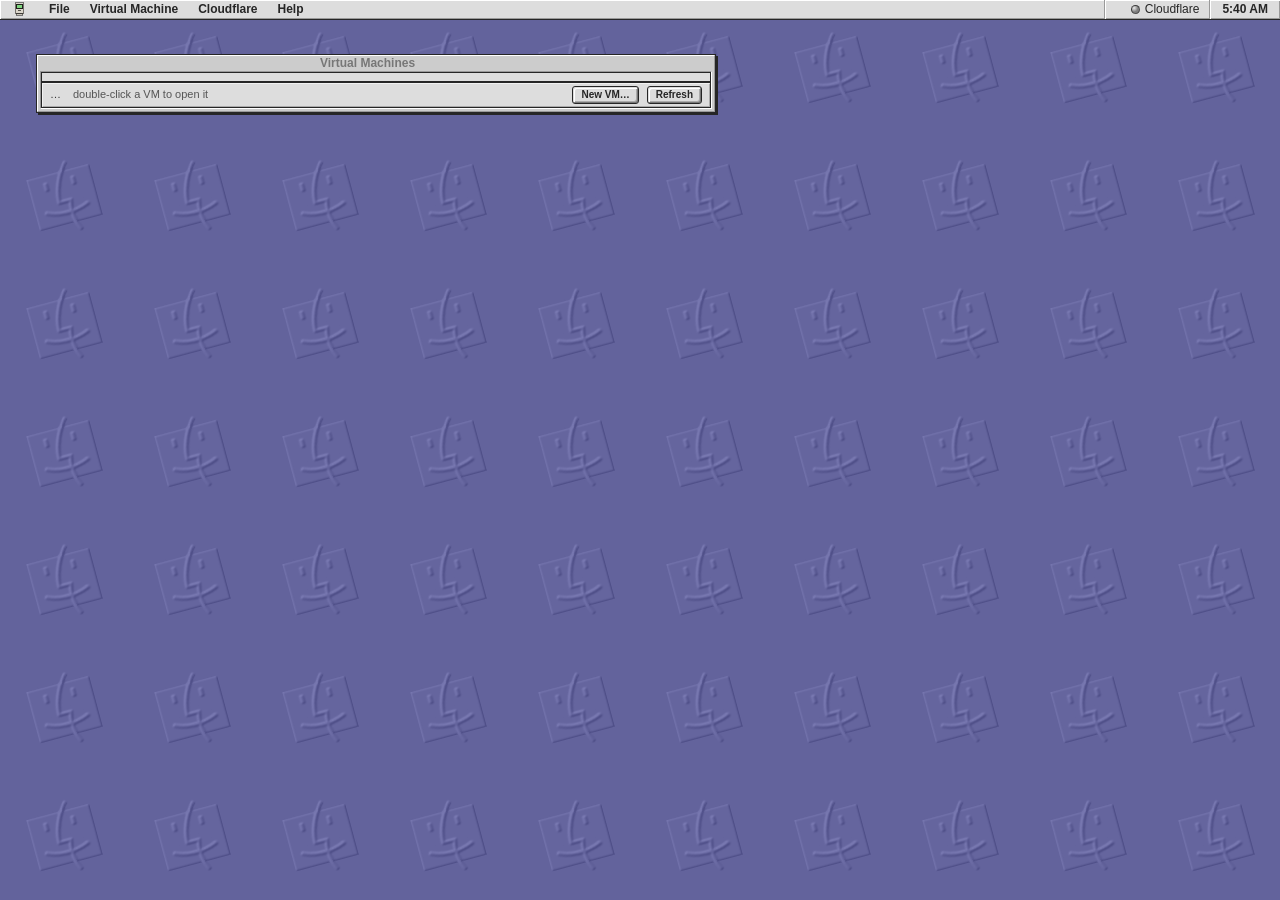
==== commit 08b21dcb: "feat: desktop maximize, VM status panel, mobile Finder toolbar, app icon scroll" ====
--- a/internal/server/ui/index.html
+++ b/internal/server/ui/index.html
@@ -169,6 +169,17 @@
   z-index: 2; box-shadow: inset 0 0 0 1px var(--black); }
 .tbox.min::before { content: ""; position: absolute; left: 2px; right: 2px; bottom: 2px; height: 2px;
   z-index: 2; background: var(--black); }
+.tbox.max::before { content: ""; position: absolute; top: 2px; left: 2px; width: 7px; height: 7px;
+  z-index: 2; box-shadow: inset 0 0 0 1px var(--black); background: linear-gradient(135deg, #9a9a9a 0%, #f1f1f1 100%); }
+.tbox.max::after { content: ""; position: absolute; top: 4px; left: 4px; width: 5px; height: 5px;
+  z-index: 2; box-shadow: inset 0 0 0 1px var(--black); background: #fff; }
+.window.maximized { position: fixed !important; inset: 20px 0 0 0 !important; width: auto !important;
+  height: auto !important; min-width: 0 !important; max-width: none !important; max-height: none !important;
+  transform: none !important; }
+.window.maximized > .win-frame { flex: 1; min-height: 0; display: flex; flex-direction: column; }
+.window.maximized .win-body { flex: 1; min-height: 0; }
+.window.maximized .grow-box { display: none; }
+body.mobile .tbox.max { display: none; }
 .window:not(.front) .stripe { visibility: hidden; }
 .window:not(.front) .tbox { visibility: hidden; }
 .window:not(.front) .title { color: #777; }
@@ -239,6 +250,19 @@
   box-shadow: inset 0 1px 0 rgba(255,255,255,.6);
   text-align: center; font-size: 12px; padding: 4px 8px 3px;
   display: flex; align-items: center; justify-content: center; gap: 8px; }
+.finder-toolbar { display: none; }
+body.mobile .finder-window .finder-toolbar {
+  display: flex; flex: none; gap: 4px; align-items: center; justify-content: flex-start;
+  padding: 4px 6px; background: var(--g300); border-bottom: 1px solid var(--black);
+  box-shadow: inset 0 1px 0 #fff; overflow-x: auto; white-space: nowrap; }
+body.mobile .finder-toolbar button { font-size: 11px; padding: 3px 7px; }
+.vm-panel { display: flex; flex: none; gap: 10px; align-items: center; justify-content: space-between;
+  padding: 6px 8px; background: var(--g200); border-bottom: 1px solid var(--black);
+  box-shadow: inset 0 1px 0 #fff; }
+.vm-panel .vm-stats { display: flex; gap: 10px; align-items: center; }
+.vm-panel .vm-stats .chip { font-size: 10px; }
+body.mobile #icons { overflow-y: auto; padding-bottom: 90px; }
+body.mobile #sys-icons { z-index: 2; }
 .workspace-tree { background: #fff; height: 336px; padding: 4px 0; overflow: auto; }
 .tree-node { user-select: none; }
 .tree-children[hidden] { display: none; }
@@ -742,9 +766,10 @@
 
 /* ---------- mobile mode (body.mobile, set at boot on phones) ----------
    One app at a time: the open window fills the viewport below the menu
-   bar, and drag / grow / zoom / shade are gone — openWin swaps fullscreen
-   windows the way a phone OS switches apps. Desktop icons become a
-   home-screen grid and everything opens on a single tap. */
+   bar, and drag / grow / shade are gone — openWin swaps fullscreen windows
+   the way a phone OS switches apps. Zoom stays available as a mobile
+   restore/fullscreen toggle. Desktop icons become a home-screen grid and
+   everything opens on a single tap. */
 body.mobile { touch-action: manipulation; -webkit-tap-highlight-color: transparent; }
 body.mobile #icons { left: 8px; right: 8px; top: 14px; bottom: 130px;
   flex-flow: row wrap; align-content: flex-start; justify-content: flex-start; gap: 18px 6px; }
@@ -769,7 +794,8 @@
 body.mobile #desktop .window > .win-frame { flex: 1; min-height: 0;
   display: flex; flex-direction: column; }
 body.mobile .win-frame > .win-body { flex: 1; min-height: 0; max-height: none; }
-body.mobile .tbox.zoom, body.mobile .tbox.shade, body.mobile .grow-box { display: none; }
+body.mobile .tbox.shade, body.mobile .grow-box { display: none; }
+body.mobile .tbox.zoom { display: inline-block; }
 /* the grow tile is hidden, so keep the frame corner intact: drop the 2px
    chrome-merge strips that erase the border/bevel for the tile, and give
    the statusbar its tile-clearance right padding back */
@@ -827,6 +853,19 @@
 body.mobile .menu[data-m="special"], body.mobile .menu[data-m="help"] { display: none; }
 body.mobile .res-bar { gap: 8px; }
 body.mobile .window { max-width: 100vw; }
+body.mobile #desktop .window.mob-restored {
+  inset: auto !important;
+  left: 50% !important;
+  top: 50% !important;
+  transform: translate(-50%, -50%);
+  width: min(92vw, 640px) !important;
+  height: auto !important;
+  max-width: 92vw !important;
+  max-height: calc(100dvh - 40px) !important;
+  overflow: auto;
+}
+body.mobile #desktop .window.mob-restored > .win-frame { flex: 1 1 auto; min-height: 0; }
+body.mobile #desktop .window.mob-restored .win-body { overflow: auto; }
 /* Chrome desktop resize / DevTools: same layout from the viewport, not UA */
 @media (max-width: 720px) {
   #host-res { display: none; }
@@ -845,7 +884,8 @@
     border-top: 0; display: flex; flex-direction: column; }
   #desktop .window > .win-frame { flex: 1; min-height: 0; display: flex; flex-direction: column; }
   .win-frame > .win-body { flex: 1; min-height: 0; max-height: none; }
-  .tbox.zoom, .tbox.shade, .grow-box { display: none; }
+  .tbox.shade, .grow-box { display: none; }
+  .tbox.zoom { display: inline-block; }
   .window.grow .win-frame::before, .window.grow .win-frame::after { content: none; }
   .chat-wrap { height: 100% !important; flex-direction: column; }
   .chat-side { width: auto; }
@@ -983,9 +1023,10 @@
   <div class="window edge-grow" id="win-vms" style="left:36px; top:34px; width:680px;">
     <div class="titlebar"><button class="tbox close"></button><div class="stripe"></div>
       <div class="title">Virtual Machines</div>
-      <div class="stripe"></div><button class="tbox zoom"></button><button class="tbox shade"></button></div>
+      <div class="stripe"></div><button class="tbox zoom"></button><button class="tbox max" title="Maximize"></button><button class="tbox shade"></button></div>
     <div class="win-frame paper">
       <div id="vm-res" class="res-bar" title="Host resources — this machine, not a VM"></div>
+      <div id="vm-panel" class="vm-panel" hidden></div>
       <div class="win-body">
         <table>
           <thead><tr id="vm-head"></tr></thead>
@@ -1092,6 +1133,7 @@
               <span class="muted" id="n-status" style="margin-left:auto"></span>
               <button class="ghost sm danger" id="notes-delete" type="button">Delete</button>
             </div>
+            <div class="muted" style="margin-bottom:6px">API token: the daemon's shared secret from <span class="mono">config.json</span> or <span class="mono">EXE_API_TOKEN</span>. The browser stores it in <span class="mono">localStorage</span> as <span class="mono">exe_token</span>. Never paste the token into VM notes.</div>
             <textarea id="n-text" style="min-height:220px" wrap="soft" spellcheck="false" placeholder="What runs here, why it exists, how to rebuild it…"></textarea>
           </div>
         </div>
@@ -1294,7 +1336,8 @@
       <div class="stripe"></div></div>
     <div class="win-frame">
       <div class="win-body">
-        <div class="muted" style="margin-bottom:8px">Only needed if <span class="mono">api_token</span> is set in the daemon config. Stored in this browser.</div>
+        <div class="muted" style="margin-bottom:8px">The daemon requires <span class="mono">Authorization: Bearer &lt;token&gt;</span> for <span class="mono">/v1/*</span> API calls. Enter the <span class="mono">api_token</span> from <span class="mono">config.json</span> or <span class="mono">EXE_API_TOKEN</span>. It is stored only in this browser's <span class="mono">localStorage</span> as <span class="mono">exe_token</span>.</div>
+        <div class="muted" id="token-status" style="min-height:16px; margin:8px 0"></div>
         <input id="token" type="password" placeholder="API token" style="width:100%">
         <div class="row" style="justify-content:flex-end; margin:12px 0 2px">
           <button class="btn" id="token-done">OK</button>
@@ -1593,11 +1636,12 @@
 <script>
 "use strict";
 const $ = s => document.querySelector(s);
-// Phones get the one-app-fullscreen mobile mode: no drag, grow, zoom or
-// shade, one window at a time, single-tap opens, and no participation in
-// the shared desktop layout snapshot. Tablets and desktops keep the
-// spatial windows. The UA test catches phone browsers; the media test
-// catches other small coarse-pointer screens; ?mobile=1 / ?mobile=0 forces it.
+// Phones get the one-app-fullscreen mobile mode: no drag, grow or shade,
+// one window at a time, single-tap opens, and no participation in the
+// shared desktop layout snapshot. Zoom toggles a centered restored size.
+// Tablets and desktops keep the spatial windows. The UA test catches phone
+// browsers; the media test catches other small coarse-pointer screens;
+// ?mobile=1 / ?mobile=0 forces it.
 function detectMobile() {
   const q = new URLSearchParams(location.search);
   if (q.has("mobile")) return q.get("mobile") !== "0";
@@ -1669,6 +1713,7 @@
 const tokenInput = $("#token");
 tokenInput.value = localStorage.getItem("exe_token") || "";
 tokenInput.addEventListener("change", () => localStorage.setItem("exe_token", tokenInput.value));
+let tokenPromptOpen = false;
 async function api(path, opts = {}) {
   opts.headers = Object.assign({}, opts.headers);
   if (tokenInput.value) opts.headers["Authorization"] = "Bearer " + tokenInput.value;
@@ -1679,6 +1724,14 @@
     delete opts.json;
   }
   const r = await fetch(path, opts);
+  if (r.status === 401) {
+    if (!tokenPromptOpen) {
+      tokenPromptOpen = true;
+      $("#token-status").textContent = "The daemon requires Authorization: Bearer <token>. Enter the api_token from config.json or EXE_API_TOKEN.";
+      openWin("#win-token");
+      tokenInput.focus();
+    }
+  }
   if (!r.ok) {
     let m = "HTTP " + r.status;
     try { const j = await r.json(); if (j.error) m = j.error; } catch (e) {}
@@ -1714,6 +1767,7 @@
 const MOB_DIALOG = new Set(["win-about"]);
 function mobileSwapIn(w) {
   mobileStack = mobileStack.filter(id => id !== w.id);
+  w.classList.remove("mob-restored");
   document.querySelectorAll("#desktop .window").forEach(x => {
     if (x !== w && !x.hidden && !x.classList.contains("minimized")) {
       x.hidden = true;
@@ -1772,6 +1826,7 @@
   const wasFront = w.classList.contains("front");
   w.hidden = true;
   w.classList.remove("minimized");
+  if (w.id === "win-token") tokenPromptOpen = false;
   if (w.id === "win-detail") { closeTerm(); flushNotes(); currentVM = null; }
   if (w.id === "win-newvm") $("#c-status").textContent = "";
   if (w.id === "win-upload") {
@@ -1832,9 +1887,36 @@
   }
   const sb = tb.querySelector(".tbox.shade");
   if (sb) sb.addEventListener("click", e => { e.stopPropagation(); w.classList.toggle("shaded"); termResize(); winSave(); });
+  // inject a desktop maximize button next to shade when present
+  if (sb && !tb.querySelector(".tbox.max")) {
+    const maxb = el("button", { class: "tbox max", title: "Maximize" });
+    sb.before(maxb);
+    maxb.addEventListener("click", e => {
+      e.stopPropagation();
+      if (w.classList.contains("maximized")) {
+        w.classList.remove("maximized");
+        if (w._max) {
+          Object.assign(w.style, w._max.style);
+          w._max = null;
+        }
+      } else {
+        w._max = { style: { left: w.style.left, top: w.style.top, width: w.style.width, height: w.style.height } };
+        w.classList.add("maximized");
+        w.style.left = ""; w.style.top = ""; w.style.width = ""; w.style.height = "";
+      }
+      focusWin(w); termResize(); if (w._termResize) w._termResize();
+    });
+  }
   const zb = tb.querySelector(".tbox.zoom");
   if (zb) zb.addEventListener("click", e => {
     e.stopPropagation();
+    if (IS_MOBILE) {
+      w.classList.toggle("mob-restored");
+      focusWin(w);
+      termResize();
+      if (w._termResize) w._termResize();
+      return;
+    }
     const box = w.querySelector(".hostterm-box, .vmterm-box, .ed-text, .workspace-tree, .app-frame, .iv-box, .chat-wrap");
     if (w._zoom) {
       Object.assign(w.style, w._zoom.style);
@@ -1857,7 +1939,7 @@
     termResize();
     winSave();
   });
-  // mobile windows are fullscreen and pinned — no titlebar drag
+  // mobile windows are fullscreen (or zoom-restored) and pinned — no titlebar drag
   if (w.classList.contains("modal")) return;
   tb.addEventListener("pointerdown", e => {
     if (IS_MOBILE) return;
@@ -2798,6 +2880,7 @@
       <div class="stripe"></div><button class="tbox zoom"></button><button class="tbox shade"></button></div>
       <div class="win-frame">
         <div class="finder-status"><span class="ws-items">…</span></div>
+        <div class="finder-toolbar"></div>
         <div class="workspace-tree doc-scroll" role="tree"></div>
         ${GROW_TILE}
       </div>`;
@@ -2822,6 +2905,7 @@
     wireFinderDrop(w);
     $("#desktop").append(w);
     initWindow(w);
+    if (IS_MOBILE) renderFinderToolbar(w);
   }
   openWin(w);
   loadFinder(w);
@@ -2867,6 +2951,7 @@
   row.addEventListener("click", e => {
     e.stopPropagation();
     selectTreeRow(w.querySelector(".workspace-tree"), row);
+    if (IS_MOBILE) renderFinderToolbar(w);
   });
   row.addEventListener("keydown", e => {
     if (e.key !== "Enter" && e.key !== " ") return;
@@ -2884,6 +2969,7 @@
     e.preventDefault(); e.stopPropagation();
     selectTreeRow(w.querySelector(".workspace-tree"), row);
     showTreeCtxMenu(e.clientX, e.clientY, w, en, rel, node, depth);
+    if (IS_MOBILE) renderFinderToolbar(w);
   });
   return node;
 }
@@ -2926,6 +3012,31 @@
     { label: "Duplicate", act: () => wsDuplicate(en, rel, w), dis: !!en.dir },
     { label: "Download", act: () => wsDownload(en, rel), dis: !!en.dir },
   ]);
+}
+function selectedFinderEntry(w) {
+  const row = w.querySelector(".workspace-tree .tree-row.sel");
+  if (!row) return null;
+  const path = row.dataset.path;
+  const en = (w._entries || []).find(e => wsJoin(w.dataset.path, e.name) === path);
+  return en ? { row, en, rel: path } : null;
+}
+function renderFinderToolbar(w) {
+  const bar = w.querySelector(".finder-toolbar");
+  if (!bar) return;
+  const base = w.dataset.path;
+  const sel = selectedFinderEntry(w);
+  const selDir = sel ? (sel.en.dir ? sel.rel : wsParent(sel.rel)) : base;
+  const dirOnly = !sel || sel.en.dir;
+  const btn = (label, dis, act) => el("button", { class: "ghost sm", disabled: dis ? "" : null, onclick: act }, label);
+  bar.replaceChildren(
+    btn("New Folder", false, () => nfOpen(w, true, base)),
+    btn("New Text", false, () => nfOpen(w, false, base)),
+    btn("Upload", false, () => nfPickUpload(base)),
+    btn("Info", !sel, () => showGetInfo(sel.en, sel.rel)),
+    btn("Delete", !sel, () => wsTrash(sel.rel, w)),
+    btn("Duplicate", !sel || dirOnly, () => wsDuplicate(sel.en, sel.rel, w)),
+    btn("Download", !sel || dirOnly, () => wsDownload(sel.en, sel.rel)),
+  );
 }
 function openEntry(en, rel, w) {
   if (en.dir) openFinderWin(rel, w);
@@ -3344,6 +3455,7 @@
   tb.replaceChildren();
   $("#vm-empty").hidden = vms.length > 0;
   $("#vm-count").textContent = vms.length + (vms.length === 1 ? " item" : " items");
+  renderVMPanel(vms);
   renderIcons(vms);
   for (const vm of vms) {
     const actions = el("td", { class: "actions" });
@@ -3394,6 +3506,39 @@
     tb.append(row);
   }
 }
+function renderVMPanel(vms) {
+  const panel = $("#vm-panel");
+  if (!panel) return;
+  if (!vms.length) { panel.hidden = true; return; }
+  panel.hidden = false;
+  const counts = { running: 0, stopped: 0, other: 0 };
+  for (const vm of vms) {
+    if (vm.state === "running") counts.running++;
+    else if (vm.state === "stopped") counts.stopped++;
+    else counts.other++;
+  }
+  const anyRunning = counts.running > 0;
+  const anyStopped = counts.stopped > 0;
+  const stat = (label, n, cls) => el("span", { class: "vm-stats" }, el("span", { class: "muted" }, label), el("span", { class: "chip " + cls }, String(n)));
+  const left = el("span", { class: "vm-stats" },
+    stat("running", counts.running, "running"),
+    stat("stopped", counts.stopped, "stopped"),
+    stat("other", counts.other, "stopping"));
+  const right = el("span", { class: "vm-stats" });
+  if (anyStopped) {
+    right.append(el("button", { class: "ghost sm", onclick: () => vmBulkAction(vms.filter(v => v.state === "stopped").map(v => v.name), "start") }, "Start All"));
+  }
+  if (anyRunning) {
+    right.append(el("button", { class: "ghost sm", onclick: () => vmBulkAction(vms.filter(v => v.state === "running").map(v => v.name), "stop") }, "Stop All"));
+  }
+  panel.replaceChildren(left, right);
+}
+async function vmBulkAction(names, action) {
+  toast(`${action}ing ${names.length} VM${names.length > 1 ? "s" : ""}…`);
+  await Promise.all(names.map(n => api(`/v1/vms/${n}/${action}`, { method: "POST", json: {} }).catch(e => toast(`${n}: ${e.message}`))));
+  toast(`${action} done`);
+  loadVMs();
+}
 // no restart endpoint: a plain stop → start sequence
 async function vmRestart(name) {
   toast(name + ": restart…");
@@ -3473,6 +3618,7 @@
 $("#c-cancel").onclick = () => closeWin($("#win-newvm"));
 $("#token-done").onclick = () => {
   localStorage.setItem("exe_token", tokenInput.value);
+  tokenPromptOpen = false;
   closeWin($("#win-token"));
 };
 $("#c-go").onclick = async () => {
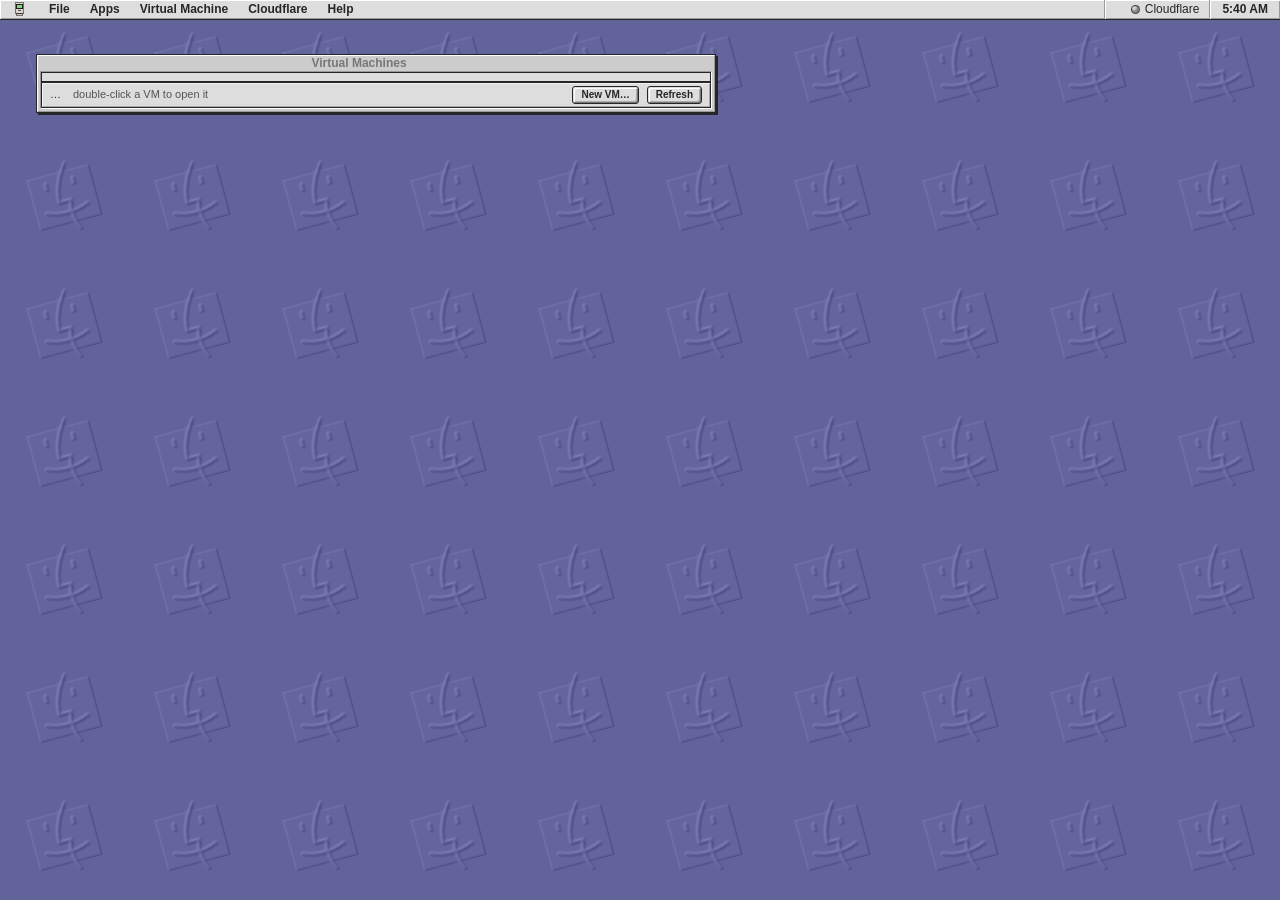
==== commit 567ae6c3: "ui/ux batch: titlebar, trash, apps menu, host monitor, transcripts, mobile drag, terminal paste; fix" ====
--- a/internal/server/ui/index.html
+++ b/internal/server/ui/index.html
@@ -60,9 +60,13 @@
   display: inline-block; }
 #clock { display: flex; align-items: center; padding: 0 12px; font-weight: bold;
   border-left: 1px solid var(--g600); box-shadow: inset 1px 0 0 #fff; }
-#host-res { display: flex; align-items: center; gap: 8px; padding: 0 8px; font-size: 11px;
-  border-left: 1px solid var(--g600); box-shadow: inset 1px 0 0 #fff; white-space: nowrap; }
-#host-res .hot { color: var(--red); font-weight: bold; }
+.host-res-btn { display: flex; align-items: center; gap: 8px; padding: 0 8px; font-size: 11px;
+  border-left: 1px solid var(--g600); box-shadow: inset 1px 0 0 #fff; white-space: nowrap;
+  background: none; border-top: 0; border-right: 0; border-bottom: 0; font: inherit; color: inherit; cursor: pointer; }
+.host-res-btn:hover { background: var(--hl); color: #fff; }
+.host-res-btn .hot { color: var(--red); font-weight: bold; }
+.host-res-btn:hover .hot { color: #fff; }
+body.mobile #host-res { display: none; }
 .res-bar { display: flex; flex-wrap: wrap; gap: 12px; align-items: center;
   padding: 4px 8px; background: var(--g300); border-bottom: 1px solid var(--black);
   font-size: 11px; }
@@ -116,7 +120,8 @@
 body.win-drag iframe, body.win-drag .app-frame { pointer-events: none; }
 .msg .mermaid { margin: 8px 0; background: #fff; border: 1px solid var(--black); padding: 6px; overflow: auto; }
 .msg .mermaid img { max-width: 100%; display: block; }
-#a-launchers { flex-wrap: nowrap; overflow-x: auto; }
+#a-launchers { display: flex; flex-wrap: wrap; gap: 6px; }
+body.mobile #a-launchers { flex-wrap: wrap; }
 .tool-grid { display: flex; flex-wrap: wrap; gap: 6px; margin-top: 4px; }
 .tool-grid .ghost.sm { min-width: 88px; }
 /* integer line-height: the inherited 1.45 makes the label 15.9375px tall,
@@ -163,15 +168,22 @@
     inset 0 0 0 2px var(--black), inset 3px 3px 0 #fff, inset -3px -3px 0 var(--g700); }
 .tbox:active::after { content: ""; position: absolute; inset: 2px; z-index: 1;
   background-image: linear-gradient(135deg, #353535cc 0%, #9c9c9ccc 100%); }
+.tbox.close::before { content: ""; position: absolute; top: 50%; left: 50%; width: 9px; height: 1px;
+  z-index: 3; background: var(--black); transform: translate(-50%, -50%) rotate(45deg); }
+.tbox.close::after { content: ""; position: absolute; top: 50%; left: 50%; width: 9px; height: 1px;
+  z-index: 3; background: var(--black); transform: translate(-50%, -50%) rotate(-45deg); }
+.tbox.close > i { display: none; }
+.tbox.min::before { content: ""; position: absolute; left: 2px; right: 2px; bottom: 2px; height: 2px;
+  z-index: 2; background: var(--black); }
 .tbox.shade::before { content: ""; position: absolute; top: 5px; left: 1px; right: 1px; height: 3px;
   z-index: 2; box-shadow: inset 0 0 0 1px var(--black); }
-.tbox.zoom::before { content: ""; position: absolute; top: 1px; left: 1px; width: 7px; height: 7px;
-  z-index: 2; box-shadow: inset 0 0 0 1px var(--black); }
-.tbox.min::before { content: ""; position: absolute; left: 2px; right: 2px; bottom: 2px; height: 2px;
-  z-index: 2; background: var(--black); }
 .tbox.max::before { content: ""; position: absolute; top: 2px; left: 2px; width: 7px; height: 7px;
   z-index: 2; box-shadow: inset 0 0 0 1px var(--black); background: linear-gradient(135deg, #9a9a9a 0%, #f1f1f1 100%); }
 .tbox.max::after { content: ""; position: absolute; top: 4px; left: 4px; width: 5px; height: 5px;
+  z-index: 2; box-shadow: inset 0 0 0 1px var(--black); background: #fff; }
+.tbox.max.restore::before { content: ""; position: absolute; top: 4px; left: 4px; width: 5px; height: 5px;
+  z-index: 2; box-shadow: inset 0 0 0 1px var(--black); background: linear-gradient(135deg, #9a9a9a 0%, #f1f1f1 100%); }
+.tbox.max.restore::after { content: ""; position: absolute; top: 2px; left: 2px; width: 5px; height: 5px;
   z-index: 2; box-shadow: inset 0 0 0 1px var(--black); background: #fff; }
 .window.maximized { position: fixed !important; inset: 20px 0 0 0 !important; width: auto !important;
   height: auto !important; min-width: 0 !important; max-width: none !important; max-height: none !important;
@@ -179,7 +191,8 @@
 .window.maximized > .win-frame { flex: 1; min-height: 0; display: flex; flex-direction: column; }
 .window.maximized .win-body { flex: 1; min-height: 0; }
 .window.maximized .grow-box { display: none; }
-body.mobile .tbox.max { display: none; }
+body.mobile .tbox.shade { display: none; }
+body.mobile .tbox.max { display: inline-block; }
 .window:not(.front) .stripe { visibility: hidden; }
 .window:not(.front) .tbox { visibility: hidden; }
 .window:not(.front) .title { color: #777; }
@@ -426,6 +439,7 @@
 button.ghost.armed { background: var(--red); color: #fff;
   box-shadow: inset 1px 1px 0 #e88, inset -1px -1px 0 #911; }
 button.ghost.sm { padding: 1px 8px; font-size: 10px; border-radius: 3px; }
+button.ghost.sm.dis { opacity: 0.45; pointer-events: none; }
 input, textarea, select {
   background: #fff; color: var(--black); border: 1px solid var(--black); border-radius: 0;
   padding: 3px 5px; font: inherit; font-size: 12px;
@@ -794,8 +808,8 @@
 body.mobile #desktop .window > .win-frame { flex: 1; min-height: 0;
   display: flex; flex-direction: column; }
 body.mobile .win-frame > .win-body { flex: 1; min-height: 0; max-height: none; }
-body.mobile .tbox.shade, body.mobile .grow-box { display: none; }
-body.mobile .tbox.zoom { display: inline-block; }
+body.mobile .grow-box { display: none; }
+body.mobile .tbox.max { display: inline-block; }
 /* the grow tile is hidden, so keep the frame corner intact: drop the 2px
    chrome-merge strips that erase the border/bevel for the tile, and give
    the statusbar its tile-clearance right padding back */
@@ -859,13 +873,17 @@
   top: 50% !important;
   transform: translate(-50%, -50%);
   width: min(92vw, 640px) !important;
+  min-width: 0 !important;
+  max-width: min(92vw, 640px) !important;
   height: auto !important;
-  max-width: 92vw !important;
+  min-height: 0 !important;
   max-height: calc(100dvh - 40px) !important;
-  overflow: auto;
-}
-body.mobile #desktop .window.mob-restored > .win-frame { flex: 1 1 auto; min-height: 0; }
-body.mobile #desktop .window.mob-restored .win-body { overflow: auto; }
+  overflow: hidden;
+  display: flex;
+  flex-direction: column;
+}
+body.mobile #desktop .window.mob-restored .win-frame { display: flex; flex-direction: column; flex: 1 1 auto; min-height: 0; overflow: hidden; }
+body.mobile #desktop .window.mob-restored .win-body { overflow: auto; flex: 1 1 auto; min-height: 0; }
 /* Chrome desktop resize / DevTools: same layout from the viewport, not UA */
 @media (max-width: 720px) {
   #host-res { display: none; }
@@ -885,7 +903,7 @@
   #desktop .window > .win-frame { flex: 1; min-height: 0; display: flex; flex-direction: column; }
   .win-frame > .win-body { flex: 1; min-height: 0; max-height: none; }
   .tbox.shade, .grow-box { display: none; }
-  .tbox.zoom { display: inline-block; }
+  .tbox.max { display: inline-block; }
   .window.grow .win-frame::before, .window.grow .win-frame::after { content: none; }
   .chat-wrap { height: 100% !important; flex-direction: column; }
   .chat-side { width: auto; }
@@ -896,6 +914,13 @@
     border-top: 1px solid var(--black);
     box-shadow: 2px 2px 0 var(--black), 0 0 0 100vmax rgba(0,0,0,.15); }
 }
+/* mobile icon grid can overflow — make it scroll if too many apps */
+body.mobile #icons { -webkit-overflow-scrolling: touch; }
+
+@media (max-width: 360px) {
+  #clock { padding: 0 6px; font-size: 11px; }
+  .menu { padding: 0 6px; font-size: 11px; }
+}
 </style>
 </head>
 <body>
@@ -905,11 +930,12 @@
   <div class="menu drawer" id="menu-drawer" data-m="drawer">Menu</div>
   <div class="menu windows-menu" id="menu-windows" data-m="windows">Windows</div>
   <div class="menu" data-m="file">File</div>
+  <div class="menu" data-m="apps">Apps</div>
   <div class="menu" data-m="vm">Virtual Machine</div>
   <div class="menu" data-m="special">Cloudflare</div>
   <div class="menu" data-m="help">Help</div>
   <div class="mb-right">
-    <div id="host-res" title="Host resources"></div>
+    <button id="host-res" title="Host resources — opens Host Monitor" class="host-res-btn"></button>
     <button id="cf-dot" title="Cloudflare status — checking…">
       <span id="cf-dot-circle" class="dot"></span><span>Cloudflare</span>
     </button>
@@ -937,6 +963,10 @@
   <div class="dd-item" data-act="refresh">Refresh</div>
   <div class="dd-sep"></div>
   <div class="dd-item" data-act="token">Set API Token…</div>
+</div>
+<div class="dropdown" id="dd-apps" hidden>
+  <div class="dd-head">Desktop Apps</div>
+  <div id="dd-apps-list"></div>
 </div>
 <div class="dropdown" id="dd-windows" hidden>
   <div class="dd-head">Open Windows</div>
@@ -974,6 +1004,9 @@
   <div class="dd-item" data-act="winconfig">Configuration</div>
   <div class="dd-item" data-act="winlog">Daemon Log</div>
   <div class="dd-sep"></div>
+  <div class="dd-head">Apps</div>
+  <div id="dd-drawer-apps-list"></div>
+  <div class="dd-sep"></div>
   <div class="dd-head">Cloudflare</div>
   <div class="dd-item" data-act="cfstatus">Status…</div>
   <div class="dd-item" data-act="cfwizard">Setup Wizard…</div>
@@ -1023,7 +1056,7 @@
   <div class="window edge-grow" id="win-vms" style="left:36px; top:34px; width:680px;">
     <div class="titlebar"><button class="tbox close"></button><div class="stripe"></div>
       <div class="title">Virtual Machines</div>
-      <div class="stripe"></div><button class="tbox zoom"></button><button class="tbox max" title="Maximize"></button><button class="tbox shade"></button></div>
+      <div class="stripe"></div><button class="tbox min" title="Minimize"></button><button class="tbox shade" title="Collapse"></button><button class="tbox max" title="Maximize"></button></div>
     <div class="win-frame paper">
       <div id="vm-res" class="res-bar" title="Host resources — this machine, not a VM"></div>
       <div id="vm-panel" class="vm-panel" hidden></div>
@@ -1048,7 +1081,7 @@
   <div class="window edge-grow" id="win-detail" style="left:150px; top:64px; width:640px;" hidden>
     <div class="titlebar"><button class="tbox close"></button><div class="stripe"></div>
       <div class="title" id="d-title">VM</div>
-      <div class="stripe"></div><button class="tbox zoom"></button><button class="tbox shade"></button></div>
+      <div class="stripe"></div><button class="tbox min" title="Minimize"></button><button class="tbox shade" title="Collapse"></button><button class="tbox max" title="Maximize"></button></div>
     <div class="win-frame">
       <div class="win-body">
         <div class="row" style="margin-bottom:10px">
@@ -1075,7 +1108,7 @@
 
           <div class="pane" id="pane-term" hidden>
             <div class="row">
-              <span class="muted" id="term-hint">Not connected. Copy/paste: hold Ctrl, select, right-click to copy — Ctrl+right-click pastes.</span>
+              <span class="muted" id="term-hint">Not connected. Copy/paste: right-click (or long-press) for the menu; Ctrl+C/V also work.</span>
               <button class="ghost sm" id="term-pop" style="margin-left:auto">Open window</button>
               <button class="ghost sm" id="term-open">Connect here</button>
               <button class="ghost sm" id="term-close" hidden>Disconnect</button>
@@ -1084,12 +1117,30 @@
           </div>
 
           <div class="pane" id="pane-vibe" hidden>
-            <div class="pane-head">Code-agent CLIs</div>
+            <div class="pane-head">Built-in Agent</div>
+            <div class="muted" style="margin-bottom:6px">Runs on the host using a host LLM (Grok/Claude/Codex) and SSHs into this VM. Creates a host transcript. Pick a provider/model, type a task, and Run.</div>
+            <div class="row actions" style="gap:8px; align-items:flex-end; flex-wrap:wrap">
+              <div class="field">
+                <label>Provider</label>
+                <select id="vibe-provider"></select>
+              </div>
+              <div class="field" style="min-width:160px">
+                <label>Model</label>
+                <select id="vibe-model" style="width:100%"></select>
+              </div>
+            </div>
+            <textarea id="vibe-prompt" style="min-height:90px; margin-top:8px" placeholder="e.g. install nginx and serve a static hello page on port 8080"></textarea>
+            <div class="row" style="margin-top:8px">
+              <button class="btn" id="vibe-run" type="button">Run Agent</button>
+              <span class="muted" id="vibe-status" style="margin-left:auto"></span>
+            </div>
+            <div class="pane-head" style="margin-top:14px">Code-agent CLIs</div>
             <div class="muted" style="margin-bottom:6px">These launch inside this VM terminal. Missing CLIs install first, then the TUI owns the terminal. Keys, history and sessions stay in the guest; these runs do <b>not</b> create host transcripts.</div>
-            <div class="row actions" id="a-launchers" style="flex-wrap:nowrap; gap:8px"></div>
+            <div class="row actions" id="a-launchers" style="flex-wrap:wrap; gap:8px"></div>
             <div class="pane-head">Developer tools</div>
             <div class="muted" style="margin-bottom:6px">Click to open a VM shell; install if missing, then you get a prompt.</div>
             <div class="tool-grid" id="a-tools"></div>
+            <pre class="out" id="vibe-log" hidden style="margin-top:10px; max-height:260px"></pre>
           </div>
 
           <div class="pane" id="pane-expose" hidden>
@@ -1117,11 +1168,15 @@
 
           <div class="pane" id="pane-tr" hidden>
             <div class="muted" style="margin-bottom:8px">
-              Transcripts are the host-side log of built-in vibecode / Agent
-              runs in this VM (prompt, model, stream). They live next to the
-              disk and survive stop/start. Click a row to replay. Named guest
-              CLIs (claude / codex / gemini / …) keep their own history inside
-              the VM and do not create host transcripts.
+              Transcripts are saved by the daemon whenever it runs the
+              built-in Agent inside this VM. Each row shows the prompt, model,
+              and streamed output. They are stored on the host next to the VM
+              disk, so they survive stop/start. Click a row to replay the log.
+              Runs started manually from a VM terminal using
+              <span class="mono">claude</span>,
+              <span class="mono">codex</span>,
+              <span class="mono">gemini</span>, etc. keep their own
+              history inside the guest and are not listed here.
             </div>
             <div id="t-list"><span class="muted">No built-in Agent runs yet — VM CLI agent launches are not logged here.</span></div>
             <pre class="out" id="t-log" hidden></pre>
@@ -1145,7 +1200,7 @@
   <div class="window edge-grow" id="win-config" style="left:80px; top:52px; width:660px;" hidden>
     <div class="titlebar"><button class="tbox close"></button><div class="stripe"></div>
       <div class="title">Configuration</div>
-      <div class="stripe"></div><button class="tbox zoom"></button><button class="tbox shade"></button></div>
+      <div class="stripe"></div><button class="tbox min" title="Minimize"></button><button class="tbox shade" title="Collapse"></button><button class="tbox max" title="Maximize"></button></div>
     <div class="win-frame">
       <div class="win-body">
         <div class="muted" style="margin-bottom:10px">~/.exe/config.json — fields marked &#42; need a daemon restart, everything else hot-reloads on Save.</div>
@@ -1185,7 +1240,7 @@
   <div class="window grow" id="win-log" style="left:110px; top:90px; width:640px;" hidden>
     <div class="titlebar"><button class="tbox close"></button><div class="stripe"></div>
       <div class="title">Daemon Log</div>
-      <div class="stripe"></div><button class="tbox zoom"></button><button class="tbox shade"></button></div>
+      <div class="stripe"></div><button class="tbox min" title="Minimize"></button><button class="tbox shade" title="Collapse"></button><button class="tbox max" title="Maximize"></button></div>
     <div class="win-frame">
       <div class="win-body" style="padding:0">
         <pre class="out vflush" id="log-out"></pre>
@@ -1214,7 +1269,7 @@
   <div class="window grow" id="win-news" style="left:170px; top:70px; width:430px;" hidden>
     <div class="titlebar"><button class="tbox close"></button><div class="stripe"></div>
       <div class="title">Newsfeed</div>
-      <div class="stripe"></div><button class="tbox zoom"></button><button class="tbox shade"></button></div>
+      <div class="stripe"></div><button class="tbox min" title="Minimize"></button><button class="tbox shade" title="Collapse"></button><button class="tbox max" title="Maximize"></button></div>
     <div class="win-frame paper">
       <div class="win-body" style="padding:0">
         <div id="news-list" class="vflush"></div>
@@ -1235,7 +1290,7 @@
   <div class="window grow" id="win-chat" style="left:90px; top:44px; width:820px;" hidden>
     <div class="titlebar"><button class="tbox close"></button><div class="stripe"></div>
       <div class="title">Chat</div>
-      <div class="stripe"></div><button class="tbox zoom"></button><button class="tbox shade"></button></div>
+      <div class="stripe"></div><button class="tbox min" title="Minimize"></button><button class="tbox shade" title="Collapse"></button><button class="tbox max" title="Maximize"></button></div>
     <div class="win-frame">
       <div class="win-body" style="padding:10px">
         <div class="chat-wrap">
@@ -1307,6 +1362,28 @@
     </div>
   </div>
 
+  <!-- Agent LLM picker -->
+  <div class="window modal" id="win-agent-llm" style="left:220px; top:120px; width:320px;" hidden>
+    <div class="titlebar"><div class="title">Agent LLM</div><button class="tbox close" id="allm-x"></button></div>
+    <div class="win-frame paper">
+      <div class="win-body" style="padding:12px">
+        <div class="muted" style="margin-bottom:10px">Pick the host provider and model for this run. The VM agent will use these settings without further VM-side configuration.</div>
+        <div class="field" style="margin-bottom:8px">
+          <label>Provider</label>
+          <select id="allm-provider" style="width:100%"></select>
+        </div>
+        <div class="field" style="margin-bottom:12px">
+          <label>Model</label>
+          <select id="allm-model" style="width:100%"></select>
+        </div>
+        <div class="row" style="justify-content:flex-end; gap:8px">
+          <button class="ghost" id="allm-cancel">Cancel</button>
+          <button class="btn" id="allm-run">Run</button>
+        </div>
+      </div>
+    </div>
+  </div>
+
   <!-- Upload to Workspace dialog -->
   <div class="window" id="win-upload" style="left:240px; top:130px; width:330px;" hidden>
     <div class="titlebar"><button class="tbox close"></button><div class="stripe"></div>
@@ -1395,7 +1472,7 @@
   <div class="window grow" id="win-docs" style="left:200px; top:56px; width:560px;" hidden>
     <div class="titlebar"><button class="tbox close"></button><div class="stripe"></div>
       <div class="title">exe Documentation</div>
-      <div class="stripe"></div><button class="tbox zoom"></button><button class="tbox shade"></button></div>
+      <div class="stripe"></div><button class="tbox min" title="Minimize"></button><button class="tbox shade" title="Collapse"></button><button class="tbox max" title="Maximize"></button></div>
     <div class="win-frame paper">
       <div class="win-body" style="padding:0">
         <div id="docs-body" class="vflush">
@@ -1414,11 +1491,29 @@
     </div>
   </div>
 
+  <!-- Host Monitor -->
+  <div class="window" id="win-host" style="left:80px; top:50px; width:520px;" hidden>
+    <div class="titlebar"><button class="tbox close"></button><div class="stripe"></div>
+      <div class="title">Host Monitor</div>
+      <div class="stripe"></div><button class="tbox min" title="Minimize"></button><button class="tbox shade" title="Collapse"></button><button class="tbox max" title="Maximize"></button></div>
+    <div class="win-frame paper">
+      <div id="host-panel" class="res-bar" title="Host resources — this machine, not a VM"></div>
+      <div class="win-body">
+        <div class="pane-head">Top processes</div>
+        <table>
+          <thead><tr><th>PID</th><th>CPU %</th><th>Mem %</th><th>Command</th></tr></thead>
+          <tbody id="host-procs"><tr><td colspan="4" class="muted">Loading…</td></tr></tbody>
+        </table>
+      </div>
+      <div class="statusbar"><span id="host-count">…</span><span style="flex:1"></span><button class="ghost sm" id="host-refresh">Refresh</button></div>
+    </div>
+  </div>
+
   <!-- Trash -->
   <div class="window" id="win-trash" style="left:340px; top:180px; width:300px;" hidden>
     <div class="titlebar"><button class="tbox close"></button><div class="stripe"></div>
       <div class="title">Trash</div>
-      <div class="stripe"></div><button class="tbox shade"></button></div>
+      <div class="stripe"></div><button class="tbox min" title="Minimize"></button><button class="tbox shade" title="Collapse"></button><button class="tbox max" title="Maximize"></button></div>
     <div class="win-frame">
       <div class="win-body" style="text-align:center; padding:26px">
         <span class="muted">The Trash is empty.<br>(Deleted VMs skip the Trash — sorry.)</span>
@@ -1661,6 +1756,22 @@
 // icons and list rows open on double-click on the desktop, single tap on
 // mobile — double-tap is the browser's zoom gesture and fires unreliably
 const tapOpen = (n, fn) => n.addEventListener(IS_MOBILE ? "click" : "dblclick", fn);
+function addLongPressMenu(n, menuFn) {
+  if (!IS_MOBILE) return;
+  let touchStart = null, longTimer = null;
+  const clear = () => { touchStart = null; if (longTimer) { clearTimeout(longTimer); longTimer = null; } };
+  n.addEventListener("touchstart", e => {
+    if (e.touches.length !== 1) return;
+    touchStart = e.touches[0];
+    longTimer = setTimeout(() => {
+      const t = touchStart; if (!t) return;
+      menuFn(t.clientX, t.clientY);
+      clear();
+    }, 650);
+  }, { passive: true });
+  n.addEventListener("touchend", clear, { passive: true });
+  n.addEventListener("touchmove", clear, { passive: true });
+}
 function el(tag, attrs = {}, ...kids) {
   const n = document.createElement(tag);
   for (const [k, v] of Object.entries(attrs)) {
@@ -1879,70 +1990,57 @@
   w.addEventListener("mousedown", () => { if (!w.closest(".overlay")) focusWin(w); });
   const tb = w.querySelector(".titlebar");
   const cb = tb.querySelector(".tbox.close");
-  if (cb && !cb.id) cb.addEventListener("click", e => { e.stopPropagation(); closeWin(w); });
-  if (!w.classList.contains("modal") && cb && !tb.querySelector(".tbox.min")) {
-    const mb = el("button", { class: "tbox min", title: "Minimize" });
-    cb.after(mb);
-    mb.addEventListener("click", e => { e.stopPropagation(); minimizeWin(w); });
-  }
+  if (cb && !cb.id) {
+    // ensure the X mark is present
+    if (!cb.querySelector("i")) cb.append(el("i"));
+    cb.addEventListener("click", e => { e.stopPropagation(); closeWin(w); });
+  }
+  const minb = tb.querySelector(".tbox.min");
+  if (minb) minb.addEventListener("click", e => { e.stopPropagation(); minimizeWin(w); });
   const sb = tb.querySelector(".tbox.shade");
   if (sb) sb.addEventListener("click", e => { e.stopPropagation(); w.classList.toggle("shaded"); termResize(); winSave(); });
-  // inject a desktop maximize button next to shade when present
-  if (sb && !tb.querySelector(".tbox.max")) {
-    const maxb = el("button", { class: "tbox max", title: "Maximize" });
-    sb.before(maxb);
+  const maxb = tb.querySelector(".tbox.max");
+  if (maxb) {
+    const setMaxIcon = () => maxb.classList.toggle("restore", w.classList.contains("maximized"));
     maxb.addEventListener("click", e => {
       e.stopPropagation();
-      if (w.classList.contains("maximized")) {
-        w.classList.remove("maximized");
+      const wasMax = w.classList.contains("maximized") || w.classList.contains("mob-restored");
+      w.classList.remove("maximized");
+      w.classList.remove("mob-restored");
+      if (wasMax) {
         if (w._max) {
-          Object.assign(w.style, w._max.style);
+          ["left","top","width","height"].forEach(k => { w.style[k] = w._max.style[k]; });
           w._max = null;
         }
       } else {
-        w._max = { style: { left: w.style.left, top: w.style.top, width: w.style.width, height: w.style.height } };
-        w.classList.add("maximized");
-        w.style.left = ""; w.style.top = ""; w.style.width = ""; w.style.height = "";
+        // Save geometry before maximizing. On mobile we store the inline
+        // style so restore can return to the previous position/size.
+        w._max = { style: {
+          left: w.style.left || (w.offsetLeft + "px"),
+          top: w.style.top || (w.offsetTop + "px"),
+          width: w.style.width || (w.offsetWidth + "px"),
+          height: w.style.height || (w.offsetHeight + "px")
+        }};
+        if (IS_MOBILE) {
+          w.classList.add("mob-restored");
+        } else {
+          w.classList.add("maximized");
+        }
       }
+      setMaxIcon();
       focusWin(w); termResize(); if (w._termResize) w._termResize();
     });
   }
-  const zb = tb.querySelector(".tbox.zoom");
-  if (zb) zb.addEventListener("click", e => {
-    e.stopPropagation();
-    if (IS_MOBILE) {
-      w.classList.toggle("mob-restored");
-      focusWin(w);
-      termResize();
-      if (w._termResize) w._termResize();
-      return;
-    }
-    const box = w.querySelector(".hostterm-box, .vmterm-box, .ed-text, .workspace-tree, .app-frame, .iv-box, .chat-wrap");
-    if (w._zoom) {
-      Object.assign(w.style, w._zoom.style);
-      if (box && w._zoom.boxH != null) box.style.height = w._zoom.boxH;
-      w._zoom = null;
-    } else {
-      w._zoom = { style: { left: w.style.left, top: w.style.top, width: w.style.width }, boxH: box ? box.style.height : null };
-      w.style.left = "4px";
-      w.style.top = "4px";
-      w.style.width = Math.max(320, window.innerWidth - 12) + "px";
-      if (box) box.style.height = Math.max(200, window.innerHeight - 58) + "px";
-    }
-    focusWin(w);
-    termResize();
-    if (w._termResize) w._termResize();
-  });
   tb.addEventListener("dblclick", e => {
     if (IS_MOBILE || e.target.closest(".tbox") || w.classList.contains("modal")) return;
     w.classList.toggle("shaded");
     termResize();
     winSave();
   });
-  // mobile windows are fullscreen (or zoom-restored) and pinned — no titlebar drag
+  // all non-modal windows can be dragged by the titlebar; on mobile we still
+  // allow dragging the restored/zoomed window so it doesn't feel pinned.
   if (w.classList.contains("modal")) return;
   tb.addEventListener("pointerdown", e => {
-    if (IS_MOBILE) return;
     if (e.target.closest(".tbox")) return;
     e.preventDefault();
     focusWin(w);
@@ -1957,8 +2055,15 @@
     winDragging = w;
     document.body.classList.add("win-drag");
     const move = ev => {
-      w.style.left = Math.min(window.innerWidth - 60, Math.max(60 - width, ev.clientX - ox)) + "px";
-      w.style.top = Math.min(window.innerHeight - 46, Math.max(0, ev.clientY - oy)) + "px";
+      if (IS_MOBILE) {
+        // In mobile mode the window is already clamped to viewport; allow a
+        // small drag nudge but keep it fully on screen.
+        w.style.left = Math.min(window.innerWidth - Math.min(width, window.innerWidth), Math.max(0, ev.clientX - ox)) + "px";
+        w.style.top = Math.min(window.innerHeight - 60, Math.max(20, ev.clientY - oy)) + "px";
+      } else {
+        w.style.left = Math.min(window.innerWidth - 60, Math.max(60 - width, ev.clientX - ox)) + "px";
+        w.style.top = Math.min(window.innerHeight - 46, Math.max(0, ev.clientY - oy)) + "px";
+      }
       winSaveLive();
     };
     const up = () => {
@@ -2612,8 +2717,9 @@
   // the pointer — same handler for Workspace, Terminal, VMs and desk apps
   ic.addEventListener("dragstart", e => e.preventDefault());
   ic.querySelectorAll("img").forEach(img => { img.draggable = false; });
+  // On mobile the icons flow as a grid, but keep small drag nudges so the
+  // user can reorder; tap/tapOpen still opens via click.
   ic.addEventListener("pointerdown", e => {
-    if (IS_MOBILE) return;
     if (e.button !== 0) return;
     e.preventDefault();
     const r = ic.getBoundingClientRect();
@@ -2691,6 +2797,10 @@
     box.append(ic);
     placeDicon(ic, "vm:" + vm.name, slot++);
   }
+  const appsMenuList = $("#dd-apps-list");
+  const drawerAppsList = $("#dd-drawer-apps-list");
+  if (appsMenuList) appsMenuList.replaceChildren();
+  if (drawerAppsList) drawerAppsList.replaceChildren();
   for (const app of appsList) {
     const key = "app:" + app.name;
     const ic = el("div", { class: "dicon" + (selectedIcon === key ? " sel" : ""), title: app.title || app.name });
@@ -2705,9 +2815,23 @@
       ic.classList.add("sel");
     });
     tapOpen(ic, () => openAppWin(app.name));
+    addLongPressMenu(ic, (x, y) => showCtxMenu(x, y, [
+      { label: "Open", act: () => openAppWin(app.name) },
+      { label: "Get Info", act: () => toast(app.title || app.name) },
+    ]));
     box.append(ic);
     placeDicon(ic, "app:" + app.name, slot++);
-  }
+    // Apps cascaded menu items
+    const menuItem = (target) => {
+      const d = el("div", { class: "dd-item" }, app.title || app.name);
+      d.addEventListener("click", () => { menuClose(); openAppWin(app.name); });
+      target.append(d);
+    };
+    if (appsMenuList) menuItem(appsMenuList);
+    if (drawerAppsList) menuItem(drawerAppsList);
+  }
+  if (appsMenuList && !appsMenuList.children.length) appsMenuList.append(el("div", { class: "dd-item dis" }, "No apps"));
+  if (drawerAppsList && !drawerAppsList.children.length) drawerAppsList.append(el("div", { class: "dd-item dis" }, "No apps"));
 }
 
 // ---- desktop apps (folders in ~/.exe/apps with app.json + index.html) ----
@@ -2789,7 +2913,7 @@
     w.style.width = ((app.window && app.window.width) || 420) + "px";
     w.innerHTML = `<div class="titlebar"><button class="tbox close"></button><div class="stripe"></div>
       <div class="title"></div>
-      <div class="stripe"></div><button class="tbox zoom"></button><button class="tbox shade"></button></div>
+      <div class="stripe"></div><button class="tbox min" title="Minimize"></button><button class="tbox shade" title="Collapse"></button><button class="tbox max" title="Maximize"></button></div>
       <div class="win-frame"><iframe class="app-frame"></iframe></div>`;
     w.querySelector(".title").textContent = app.title || name;
     if (app.window && app.window.grow) w.classList.add("grow");
@@ -2877,7 +3001,7 @@
     w.style.width = "560px";
     w.innerHTML = `<div class="titlebar"><button class="tbox close"></button><div class="stripe"></div>
       <div class="title"></div>
-      <div class="stripe"></div><button class="tbox zoom"></button><button class="tbox shade"></button></div>
+      <div class="stripe"></div><button class="tbox min" title="Minimize"></button><button class="tbox shade" title="Collapse"></button><button class="tbox max" title="Maximize"></button></div>
       <div class="win-frame">
         <div class="finder-status"><span class="ws-items">…</span></div>
         <div class="finder-toolbar"></div>
@@ -2971,6 +3095,11 @@
     showTreeCtxMenu(e.clientX, e.clientY, w, en, rel, node, depth);
     if (IS_MOBILE) renderFinderToolbar(w);
   });
+  addLongPressMenu(row, (x, y) => {
+    selectTreeRow(w.querySelector(".workspace-tree"), row);
+    showTreeCtxMenu(x, y, w, en, rel, node, depth);
+    renderFinderToolbar(w);
+  });
   return node;
 }
 async function toggleTreeNode(w, node, rel, depth) {
@@ -3001,7 +3130,7 @@
   const targetDir = en.dir ? rel : wsParent(rel);
   showCtxMenu(x, y, [
     { label: "Open", act: () => en.dir ? toggleTreeNode(w, node, rel, depth + 1) : openEntry(en, rel, w) },
-    { label: "Edit with Editor", act: () => openEditorWin(rel, w), dis: !!en.dir || !isTextFile(en.name) },
+    { label: "Edit with Editor", act: () => openEditorWin(rel, w), dis: !!en.dir },
     { label: "Move To Trash", act: () => wsTrash(rel, w) },
     "-",
     { label: "New Folder…", act: () => nfOpen(w, true, targetDir) },
@@ -3027,7 +3156,7 @@
   const sel = selectedFinderEntry(w);
   const selDir = sel ? (sel.en.dir ? sel.rel : wsParent(sel.rel)) : base;
   const dirOnly = !sel || sel.en.dir;
-  const btn = (label, dis, act) => el("button", { class: "ghost sm", disabled: dis ? "" : null, onclick: act }, label);
+  const btn = (label, dis, act) => el("button", { class: "ghost sm" + (dis ? " dis" : ""), onclick: dis ? null : act }, label);
   bar.replaceChildren(
     btn("New Folder", false, () => nfOpen(w, true, base)),
     btn("New Text", false, () => nfOpen(w, false, base)),
@@ -3208,7 +3337,7 @@
     w.style.width = "620px";
     w.innerHTML = `<div class="titlebar"><button class="tbox close"></button><div class="stripe"></div>
       <div class="title"></div>
-      <div class="stripe"></div><button class="tbox zoom"></button><button class="tbox shade"></button></div>
+      <div class="stripe"></div><button class="tbox min" title="Minimize"></button><button class="tbox shade" title="Collapse"></button><button class="tbox max" title="Maximize"></button></div>
       <div class="win-frame">
         <div class="ed-info">
           ${ED_PENCIL}<div class="ed-main">${ED_DOC}<span class="ed-path"></span></div>
@@ -3227,16 +3356,16 @@
     w.querySelector(".ed-delete").addEventListener("click", async () => {
       const curPath = w.dataset.path;
       if (!curPath) return;
-      if (!await platAsk("Delete “" + curPath.split("/").pop() + "” from Workspace?", { title: "Delete File", ok: "Delete" })) return;
+      if (!await platAsk("Move “" + curPath.split("/").pop() + "” to Trash?", { title: "Move to Trash", ok: "Move" })) return;
       clearTimeout(saveT);
       try {
-        await api(wsUrl(curPath), { method: "DELETE" });
+        await api(wsUrl(curPath), { method: "POST", body: JSON.stringify({ to: ".Trash/" + Date.now() + "-" + curPath.split("/").pop() }) });
         delete w.dataset.dirty;
         closeWin(w);
         refreshFinderWindows();
-        toast("Deleted " + curPath);
+        toast("Moved to Trash " + curPath);
       } catch (e) {
-        w.querySelector(".ed-saved").textContent = "Delete failed: " + e.message;
+        w.querySelector(".ed-saved").textContent = "Move failed: " + e.message;
       }
     });
     ta.addEventListener("input", () => {
@@ -3316,7 +3445,7 @@
     w.style.width = "520px";
     w.innerHTML = `<div class="titlebar"><button class="tbox close"></button><div class="stripe"></div>
       <div class="title"></div>
-      <div class="stripe"></div><button class="tbox zoom"></button><button class="tbox shade"></button></div>
+      <div class="stripe"></div><button class="tbox min" title="Minimize"></button><button class="tbox shade" title="Collapse"></button><button class="tbox max" title="Maximize"></button></div>
       <div class="win-frame">
         <div class="iv-info"><span class="iv-path"></span><span class="iv-dims">…</span></div>
         <div class="iv-box"></div>
@@ -3482,13 +3611,11 @@
     if (cells[sc]) cells[sc].classList.add("sortcol");
     const row = el("tr", { class: "vm-row" }, ...cells, actions);
     tapOpen(row, () => openVM(vm.name));
-    // desktop: the shared OS 9 contextual menu; mobile keeps the inline
-    // buttons. The row stays highlighted while its menu is up.
-    if (!IS_MOBILE) row.addEventListener("contextmenu", e => {
-      e.preventDefault();
+    // desktop: right-click context menu; mobile: long-press context menu.
+    const vmCtx = (x, y) => {
       row.classList.add("ctx");
       const running = vm.state === "running";
-      showCtxMenu(e.clientX, e.clientY, [
+      showCtxMenu(x, y, [
         { label: "Open", act: () => openVM(vm.name) },
         { label: "Open Terminal", act: () => openVM(vm.name, "term") },
         "-",
@@ -3502,7 +3629,12 @@
         "-",
         { label: "Delete", act: () => del.click() },
       ], () => row.classList.remove("ctx"));
+    };
+    if (!IS_MOBILE) row.addEventListener("contextmenu", e => {
+      e.preventDefault();
+      vmCtx(e.clientX, e.clientY);
     });
+
     tb.append(row);
   }
 }
@@ -3597,6 +3729,18 @@
       " w " + fmtRate(st.disk_write_bps) + " · net ↓ " + fmtRate(st.net_rx_bps) +
       " ↑ " + fmtRate(st.net_tx_bps) + " · " + fmtBytesShort(free) + " of " + fmtBytesShort(tot) + " free";
   }
+  const panel = $("#host-panel");
+  if (panel) {
+    const item = (label, val, extra, hot) =>
+      el("span", { class: "res-item" + (hot ? " hot" : "") },
+        el("span", { class: "lbl" }, label), extra || "", el("span", { class: "val" }, val));
+    panel.replaceChildren(
+      item("CPU", cpu.toFixed(0) + "%", resMeter(cpu, cpuHot), cpuHot),
+      item("Disk I/O", "↓ " + fmtRate(st.disk_read_bps) + "  ↑ " + fmtRate(st.disk_write_bps)),
+      item("Net", "↓ " + fmtRate(st.net_rx_bps) + "  ↑ " + fmtRate(st.net_tx_bps)),
+      item("Free", fmtBytesShort(free) + (tot ? " / " + fmtBytesShort(tot) : ""),
+        tot ? resMeter(usedPct, diskHot) : null, diskHot));
+  }
   const bar = $("#vm-res");
   if (bar) {
     const item = (label, val, extra, hot) =>
@@ -3613,6 +3757,31 @@
 async function pollHostStats() {
   try { renderHostStats(await j("/v1/host/stats")); } catch (e) {}
 }
+async function loadHostProcs() {
+  const tb = $("#host-procs");
+  if (!tb) return;
+  try {
+    const procs = await j("/v1/host/procs");
+    tb.replaceChildren();
+    if (!procs.length) {
+      tb.append(el("tr", {}, el("td", { colspan: "4", class: "muted" }, "No process data")));
+      $("#host-count").textContent = "0 processes";
+      return;
+    }
+    for (const p of procs) {
+      tb.append(el("tr", {},
+        el("td", { class: "mono" }, String(p.pid)),
+        el("td", {}, (p.cpu || 0).toFixed(1) + "%"),
+        el("td", {}, (p.mem || 0).toFixed(1) + "%"),
+        el("td", { class: "mono" }, p.cmd || "—")));
+    }
+    $("#host-count").textContent = procs.length + " process" + (procs.length === 1 ? "" : "es");
+  } catch (e) {
+    tb.replaceChildren(el("tr", {}, el("td", { colspan: "4", class: "muted" }, e.message)));
+  }
+}
+$("#host-res").onclick = () => { openWin("#win-host"); loadHostProcs(); };
+$("#host-refresh").onclick = loadHostProcs;
 $("#vms-new").onclick = ACTIONS.newvm;
 $("#vms-refresh").onclick = ACTIONS.refresh;
 $("#c-cancel").onclick = () => closeWin($("#win-newvm"));
@@ -3761,6 +3930,9 @@
     if (dead && $("#d-state").textContent === "running") $("#term-open").click();
     termResize();
   }
+  if (key === "vibe") {
+    chatDetect().then(() => fillVibeSelects(chatProv, (hostAgents.find(a => a.id === chatProv) || {}).default_model || ""));
+  }
 }
 document.querySelectorAll("#win-detail .tab").forEach(t =>
   t.addEventListener("click", () => showPane(t.dataset.tab)));
@@ -3822,47 +3994,38 @@
     if (!text) return;
     term.paste(text);
   };
-  // Ctrl+right-click is a user gesture: try the clipboard API, then
-  // execCommand('paste') (works on http:// LAN where readText is blocked).
-  // Never open a modal — if both fail, the next Ctrl+V still hits the box.
-  const pasteDirect = async () => {
-    if (navigator.clipboard && navigator.clipboard.readText && window.isSecureContext) {
-      try { await pasteInto(await navigator.clipboard.readText()); return true; } catch (e) {}
+  const readClipboard = async () => {
+    if (navigator.clipboard && navigator.clipboard.readText) {
+      try { return await navigator.clipboard.readText(); } catch (e) {}
     }
-    const ta = document.createElement("textarea");
-    ta.setAttribute("autocomplete", "off");
-    ta.style.cssText = "position:fixed;left:0;top:0;width:1px;height:1px;opacity:0;z-index:99999";
-    document.body.append(ta);
-    ta.focus();
-    let got = "";
-    const onPaste = e => {
-      e.preventDefault();
-      got = (e.clipboardData && e.clipboardData.getData("text/plain")) || "";
-    };
-    ta.addEventListener("paste", onPaste);
-    try { document.execCommand("paste"); } catch (e) {}
-    ta.removeEventListener("paste", onPaste);
-    ta.remove();
-    term.focus();
-    if (got) { pasteInto(got); return true; }
-    return false;
+    return "";
   };
+  const copySelection = () => {
+    if (!term.hasSelection()) return false;
+    const s = sanitizePaste(term.getSelection());
+    copyText(s);
+    term.clearSelection();
+    toast("Copied");
+    return true;
+  };
+  // Desktop: Ctrl/Cmd+C copies selection, otherwise passes ^C to guest.
+  // Ctrl/Cmd+V pastes from clipboard.
   term.attachCustomKeyEventHandler(ev => {
     if (ev.type !== "keydown") return true;
     const mod = ev.ctrlKey || ev.metaKey;
     if (mod && ev.code === "KeyC" && !ev.altKey) {
-      if (term.hasSelection()) { ev.preventDefault(); copyText(term.getSelection()); return false; }
-      return true; // no selection → ^C to the guest
+      if (term.hasSelection()) { ev.preventDefault(); copySelection(); return false; }
+      return true;
     }
     if (mod && ev.code === "KeyV" && !ev.altKey) {
-      if (!(navigator.clipboard && navigator.clipboard.readText && window.isSecureContext)) return true;
       ev.preventDefault();
-      navigator.clipboard.readText().then(pasteInto).catch(() => {});
+      readClipboard().then(pasteInto).catch(() => {});
       return false;
     }
-    if (mod && ev.shiftKey && ev.code === "Insert") return false;
     return true;
   });
+  // Browser copy/paste events (work on http LAN via the hidden textarea
+  // fallback when the clipboard API is unavailable).
   box.addEventListener("paste", e => {
     e.preventDefault();
     e.stopPropagation();
@@ -3875,17 +4038,40 @@
     e.clipboardData.setData("text/plain", s);
     copyText(s);
   });
-  // Ctrl (or ⌘) + right-click: copy selection, or paste. Without Ctrl the
-  // native menu is swallowed so it doesn't look like a file/shortcut drag.
+  // Pointer-driven copy/paste that works on desktop and mobile.
+  // - Plain right-click / long-press shows a small inline menu with Copy,
+  //   Paste, Select All.
+  // - Ctrl/Cmd+right-click still copies selection or pastes.
+  let touchStart = null, longTimer = null;
+  const clearTouch = () => { touchStart = null; if (longTimer) { clearTimeout(longTimer); longTimer = null; } };
+  const showTermMenu = (x, y) => {
+    const items = [
+      { label: "Copy", act: () => copySelection(), dis: !term.hasSelection() },
+      { label: "Paste", act: () => readClipboard().then(pasteInto).catch(() => {}) },
+      { label: "Select All", act: () => term.selectAll() },
+    ];
+    showCtxMenu(x, y, items);
+  };
   box.addEventListener("contextmenu", e => {
     e.preventDefault();
-    if (!(e.ctrlKey || e.metaKey)) {
-      toast("Hold Ctrl, select text, right-click to copy — Ctrl+right-click pastes");
+    if (e.ctrlKey || e.metaKey) {
+      if (!copySelection()) readClipboard().then(pasteInto).catch(() => {});
       return;
     }
-    if (term.hasSelection()) { copyText(term.getSelection()); toast("Copied"); }
-    else pasteDirect();
+    showTermMenu(e.clientX, e.clientY);
   });
+  box.addEventListener("touchstart", e => {
+    if (e.touches.length !== 1) return;
+    touchStart = e.touches[0];
+    longTimer = setTimeout(() => {
+      const t = touchStart;
+      if (!t) return;
+      showTermMenu(t.clientX, t.clientY);
+      clearTouch();
+    }, 650);
+  }, { passive: true });
+  box.addEventListener("touchend", clearTouch, { passive: true });
+  box.addEventListener("touchmove", clearTouch, { passive: true });
 }
 
 // ---- terminal ----
@@ -4075,7 +4261,7 @@
   w.style.width = "640px";
   w.innerHTML = `<div class="titlebar"><button class="tbox close"></button><div class="stripe"></div>
     <div class="title"></div>
-    <div class="stripe"></div><button class="tbox zoom"></button><button class="tbox shade"></button></div>
+    <div class="stripe"></div><button class="tbox min" title="Minimize"></button><button class="tbox shade" title="Collapse"></button><button class="tbox max" title="Maximize"></button></div>
     <div class="win-frame">
       <div class="win-body" style="padding:0"><div class="hostterm-box"></div></div>
       <div class="statusbar"><span class="term-status">…</span><span class="muted"> · Ctrl+select+right-click copy</span></div>
@@ -4197,7 +4383,7 @@
   w.style.width = "720px";
   w.innerHTML = `<div class="titlebar"><button class="tbox close"></button><div class="stripe"></div>
     <div class="title"></div>
-    <div class="stripe"></div><button class="tbox zoom"></button><button class="tbox shade"></button></div>
+    <div class="stripe"></div><button class="tbox min" title="Minimize"></button><button class="tbox shade" title="Collapse"></button><button class="tbox max" title="Maximize"></button></div>
     <div class="win-frame">
       <div class="win-body" style="padding:0"><div class="vmterm-box"></div></div>
       <div class="statusbar"><span class="term-status">…</span><span class="muted"> · Ctrl+select+right-click copy</span></div>
@@ -4415,6 +4601,59 @@
   }
 })();
 
+function fillVibeSelects(prefAgent, prefModel) {
+  const psel = $("#vibe-provider"), msel = $("#vibe-model");
+  if (!psel || !msel) return;
+  const ready = hostAgents.filter(a => a.ready);
+  psel.replaceChildren(...(ready.length ? ready : hostAgents).map(a =>
+    el("option", { value: a.id }, a.name + (a.ready ? "" : " (not signed in)"))));
+  const pick = hostAgents.find(a => a.id === (prefAgent || chatProv)) || ready[0] || hostAgents[0];
+  if (pick) psel.value = pick.id;
+  const a = hostAgents.find(x => x.id === psel.value);
+  const models = (a && a.models) || [];
+  msel.replaceChildren(...models.map(m => el("option", { value: m }, m)));
+  if (a && a.default_model) msel.append(el("option", { value: a.default_model }, a.default_model));
+  const want = prefModel || (a && a.default_model) || "";
+  if (want && (models.includes(want) || want === (a && a.default_model))) msel.value = want;
+  else if (models.length) msel.value = models[0];
+}
+$("#vibe-provider") && $("#vibe-provider").addEventListener("change", () => fillVibeSelects($("#vibe-provider").value, ""));
+async function runVibeAgent() {
+  const prompt = $("#vibe-prompt").value.trim();
+  if (!currentVM) { toast("open a VM first"); return; }
+  if ($("#d-state").textContent !== "running") { toast("start the VM first"); return; }
+  if (!prompt) { toast("type a task first"); return; }
+  const provider = $("#vibe-provider").value;
+  const model = $("#vibe-model").value;
+  const log = $("#vibe-log");
+  const status = $("#vibe-status");
+  log.hidden = false;
+  log.textContent = "";
+  status.textContent = "running…";
+  $("#vibe-run").disabled = true;
+  try {
+    const resp = await api(`/v1/vms/${currentVM}/agent`, {
+      method: "POST",
+      json: { prompt, provider, model },
+    });
+    const rd = resp.body.getReader();
+    const dec = new TextDecoder();
+    for (;;) {
+      const { done, value } = await rd.read();
+      if (done) break;
+      log.textContent += dec.decode(value, { stream: true });
+      log.scrollTop = log.scrollHeight;
+    }
+    status.textContent = "done";
+    loadTranscripts();
+  } catch (e) {
+    log.textContent += "\nERROR: " + e.message;
+    status.textContent = "failed";
+  }
+  $("#vibe-run").disabled = false;
+}
+$("#vibe-run").onclick = runVibeAgent;
+
 // ---- expose ----
 function cfIncomplete(cfg) {
   const c = (cfg && cfg.cloudflare) || {};
@@ -4459,7 +4698,7 @@
   const box = $("#t-list");
   box.replaceChildren();
   if (!list.length) {
-    box.append(el("span", { class: "muted" }, "No built-in Agent runs yet — VM CLI agent launches are not logged here."));
+    box.append(el("span", { class: "muted" }, "No daemon-run Agent transcripts yet. Terminal-launched CLIs keep their own history inside the VM."));
     return;
   }
   for (const t of list) {
@@ -4515,7 +4754,7 @@
 }
 $("#notes-delete").onclick = async () => {
   if (!currentVM || notesVM !== currentVM) return;
-  if (!await platAsk("Delete notes for “" + currentVM + "”?", { title: "Delete Notes", ok: "Delete" })) return;
+  if (!await platAsk("Delete notes for “" + currentVM + "”? A backup is kept in the VM folder.", { title: "Delete Notes", ok: "Delete" })) return;
   clearTimeout(notesTimer);
   notesTimer = null;
   try {
@@ -4640,8 +4879,10 @@
     $("#chat-icon").hidden = !chatDetected;
     fillHostAgentSelects(st.host_agent, st.host_model);
     const a = ready.find(x => x.id === chatProv) || ready[0];
+    const prov = chatProviderLabel(chatProv);
+    const model = st.host_model || (a && a.default_model) || "";
     $("#chat-status").textContent = chatDetected
-      ? ((a && a.name || chatProv) + " — " + (st.host_model || (a && a.default_model) || "no model") + (a && a.source ? " — " + a.source : "") + (a && a.email ? " — " + a.email : ""))
+      ? (prov + (prov && model ? " / " : "") + model + (a && a.source ? " — " + a.source : "") + (a && a.email ? " — " + a.email : ""))
       : "no host agent signed in (~/.grok, ~/.claude, ~/.codex)";
     if (!chatDetected && !$("#win-chat").hidden) toast("No host agent signed in");
     chatUsage(force);
@@ -4655,7 +4896,11 @@
   asel.replaceChildren(...(ready.length ? ready : hostAgents).map(a =>
     el("option", { value: a.id }, a.name + (a.ready ? "" : " (not signed in)"))));
   if (pick) asel.value = pick.id;
-  fillHostModels(msel, pick, prefModel);
+  // Use the explicitly configured host_model if it belongs to this agent,
+  // otherwise fall back to the agent's default.
+  const models = (pick && pick.models) || [];
+  const modelPref = prefModel && (models.includes(prefModel) || prefModel === pick?.default_model) ? prefModel : "";
+  fillHostModels(msel, pick, modelPref || (pick && pick.default_model));
 }
 function fillHostModels(sel, agent, prefModel) {
   const models = (agent && agent.models) || [];
@@ -4765,6 +5010,11 @@
   const inp = $("#chat-title-edit");
   if (inp && document.activeElement !== inp) inp.value = chatCurTitle || "";
 }
+function chatProviderLabel(id) {
+  const a = hostAgents.find(x => x.id === id);
+  return a ? a.name : (id || "");
+}
+
 function chatHint() {
   chatMsgs.replaceChildren(el("div", { class: "chat-hint" },
     "Host Chat operates the VM cloud (list/create/start/stop). It is not a VM shell. Work inside a guest with Agent or exe env. Pick a host agent + model above (Grok / Claude / Codex — already signed in on this machine).",
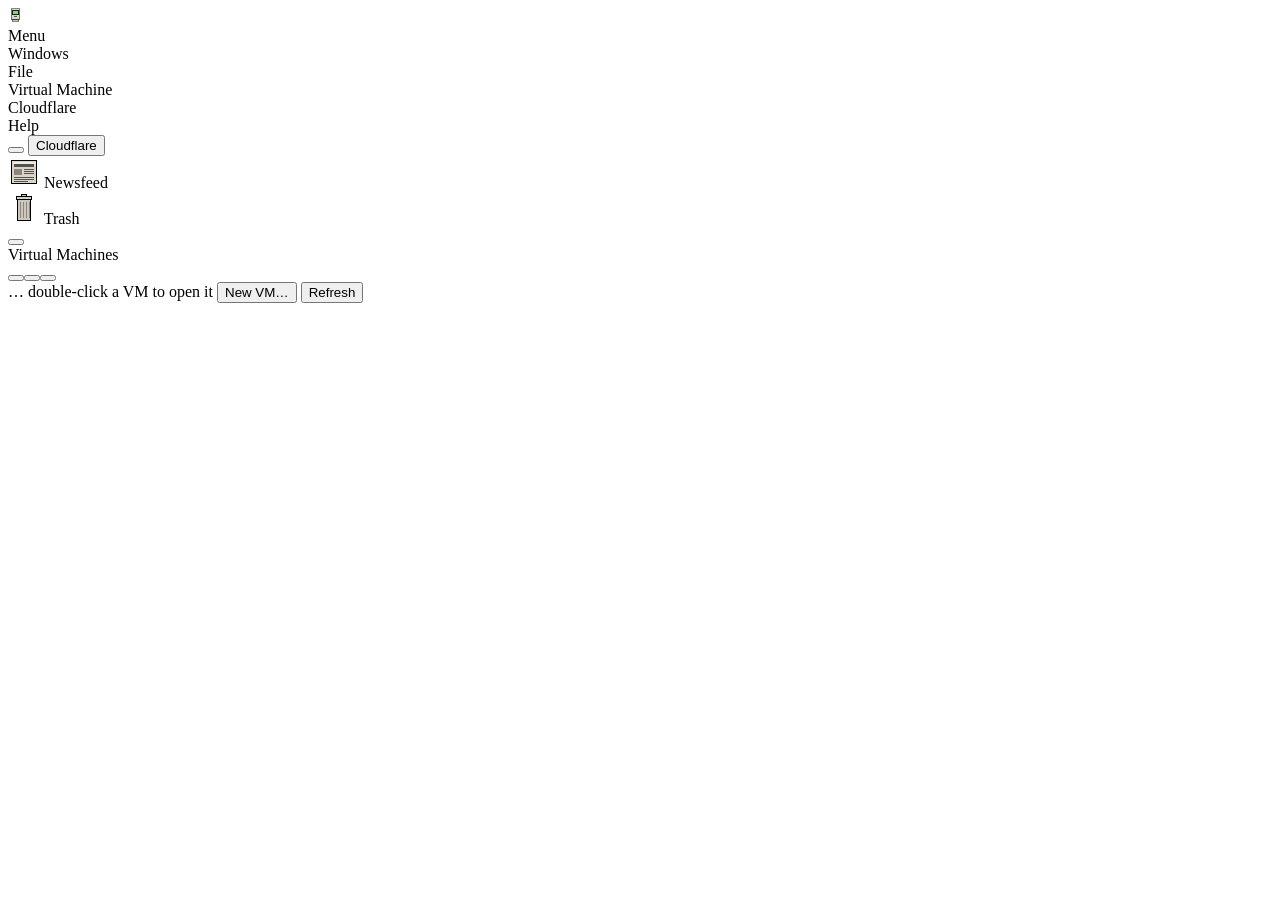
==== commit 0ab2bc43: "Refine desktop UI window behavior" ====
--- a/internal/server/ui/index.html
+++ b/internal/server/ui/index.html
@@ -13,915 +13,7 @@
 <script src="/ui/vendor/xterm-addon-fit.js"></script>
 <script src="/ui/vendor/marked.min.js"></script>
 <script src="/ui/vendor/purify.min.js"></script>
-<style>
-/* Mac OS 9 Platinum — pixel values from macthemes.garden's implementation */
-:root {
-  --black: #262626;
-  --g200: #eee; --g300: #ddd; --g400: #ccc; --g500: #bbb; --g600: #999; --g700: #808080; --g800: #666;
-  --hl: #333399; --lav: #ccf;
-  --green: #1f9e33; --red: #cc3333; --amber: #cc8400; --gray: #808080;
-  --mono: "Monaco", ui-monospace, SFMono-Regular, Menlo, monospace;
-  --font: "Charcoal", "Chicago", "Geneva", "Lucida Grande", "Lucida Sans", Geneva, Verdana, sans-serif;
-}
-* { box-sizing: border-box; }
-html, body { height: 100%; }
-body {
-  margin: 0; overflow: hidden; font: 12px/1.45 var(--font); color: var(--black);
-  background: var(--lav) url([data-uri]) repeat;
-  user-select: none; cursor: default;
-}
-[hidden] { display: none !important; }
-a { color: #202a87; text-decoration: underline; }
-.muted { color: #555; font-size: 11px; }
-.mono { font-family: var(--mono); font-size: 11px; }
-/* click-to-copy IP in the About box */
-.ip-copy { color: var(--hl); cursor: pointer; text-decoration: underline; }
-.ip-copy:active { color: #000; }
-
-/* ---------- menu bar ---------- */
-#menubar {
-  position: fixed; top: 0; left: 0; right: 0; height: 20px; z-index: 3000;
-  background: var(--g300);
-  border-bottom: 1px solid var(--black);
-  box-shadow: inset 0 1px 0 #fff, inset 1px 0 0 #fff, inset -1px -1px 0 var(--g600);
-  display: flex; align-items: stretch; font-size: 12px;
-}
-.menu { display: flex; align-items: center; padding: 0 10px; font-weight: bold; }
-.menu.appl { padding: 0 12px; }
-.menu.drawer { display: none; }
-.menu.windows-menu { display: none; }
-.menu.open { background: var(--hl); color: #fff; }
-.mb-right { margin-left: auto; display: flex; align-items: stretch; }
-#cf-dot { display: flex; align-items: center; gap: 5px; padding: 0 10px; border: none;
-  background: none; font: inherit; color: inherit; }
-#cf-dot:active { background: var(--hl); color: #fff; }
-.dot { width: 9px; height: 9px; border-radius: 50%; border: 1px solid rgba(0,0,0,.55);
-  background: radial-gradient(circle at 30% 28%, rgba(255,255,255,.85), rgba(255,255,255,0) 55%), var(--gray);
-  display: inline-block; }
-#clock { display: flex; align-items: center; padding: 0 12px; font-weight: bold;
-  border-left: 1px solid var(--g600); box-shadow: inset 1px 0 0 #fff; }
-.host-res-btn { display: flex; align-items: center; gap: 8px; padding: 0 8px; font-size: 11px;
-  border-left: 1px solid var(--g600); box-shadow: inset 1px 0 0 #fff; white-space: nowrap;
-  background: none; border-top: 0; border-right: 0; border-bottom: 0; font: inherit; color: inherit; cursor: pointer; }
-.host-res-btn:hover { background: var(--hl); color: #fff; }
-.host-res-btn .hot { color: var(--red); font-weight: bold; }
-.host-res-btn:hover .hot { color: #fff; }
-body.mobile #host-res { display: none; }
-.res-bar { display: flex; flex-wrap: wrap; gap: 12px; align-items: center;
-  padding: 4px 8px; background: var(--g300); border-bottom: 1px solid var(--black);
-  font-size: 11px; }
-.res-item { display: flex; align-items: center; gap: 5px; white-space: nowrap; }
-.res-item .lbl { color: #555; }
-.res-meter { width: 52px; height: 8px; border: 1px solid var(--black); background: #fff;
-  box-shadow: inset 1px 1px 0 #fff; position: relative; }
-.res-meter > i { display: block; height: 100%; background: var(--hl); }
-.res-meter.hot > i { background: var(--red); }
-.res-item.hot .val { color: var(--red); font-weight: bold; }
-.dropdown {
-  position: fixed; top: 20px; z-index: 3001; min-width: 200px;
-  background: var(--g200); border: 1px solid var(--black); padding: 2px 1px;
-  /* single-line seam: the menubar's border-bottom is the menu's top line */
-  border-top: 0;
-  box-shadow: inset 1px 1px 0 #fff, inset -1px -1px 0 var(--g500), 2px 2px 0 rgba(38,38,38,.85);
-}
-.dd-item { padding: 3px 22px 3px 18px; white-space: nowrap; }
-.dd-item:hover { background: var(--hl); color: #fff; }
-.dd-item.dis { color: #888; }
-.dd-item.dis:hover { background: none; color: #888; }
-.dd-item.win-active::before { content: "✓ "; margin-left: -10px; }
-.dd-sep { height: 1px; background: var(--g600); margin: 3px 2px; box-shadow: 0 1px 0 #fff; }
-.dd-head { padding: 4px 22px 2px 18px; font-size: 10px; font-weight: bold; color: #555; }
-#dd-drawer { width: min(250px, calc(100vw - 8px)); max-height: calc(100dvh - 28px); overflow-y: auto; }
-.win-list-inline:empty { display: none; }
-@media (max-width: 768px) {
-  .menu.drawer, .menu.windows-menu { display: flex; }
-  .menu[data-m="file"], .menu[data-m="vm"], .menu[data-m="special"], .menu[data-m="help"] { display: none; }
-}
-/* Finder contextual menu, sampled from a real OS 9 capture: #ddd face
-   (menubar menus are lighter), same groove separators and hard shadow */
-#ctx-menu { top: auto; background: var(--g300); min-width: 170px; z-index: 5000;
-  border-top: 1px solid var(--black); /* floats at the cursor, away from the menubar line */ }
-
-/* ---------- desktop icons ---------- */
-#desktop { position: fixed; inset: 20px 0 0 0; }
-#desktop-bg { position: absolute; inset: 0; z-index: 0; pointer-events: none; }
-body.custom-desk { background-image: none; }
-.desk-preview { height: 110px; border: 1px solid var(--black); background: var(--lav);
-  box-shadow: inset 1px 1px 0 #fff, inset -1px -1px 0 var(--g600); margin-bottom: 10px; }
-.desk-modes { display: flex; gap: 8px; flex-wrap: wrap; margin: 8px 0; }
-.desk-modes label { display: flex; align-items: center; gap: 4px; }
-#icons { position: absolute; inset: 8px 8px 8px 8px; z-index: 1; }
-.dicon { width: 82px; display: flex; flex-direction: column; align-items: center; gap: 3px;
-  position: absolute; cursor: grab; }
-.dicon.dragging { opacity: .85; cursor: grabbing; z-index: 50; }
-.dicon svg { filter: drop-shadow(1px 1px 0 rgba(0,0,0,.4)); }
-/* app icons use <img>; kill native image-drag so they feel like Workspace/VM icons */
-.dicon img, .dicon svg { -webkit-user-drag: none; user-drag: none; pointer-events: none; }
-body.win-drag iframe, body.win-drag .app-frame { pointer-events: none; }
-.msg .mermaid { margin: 8px 0; background: #fff; border: 1px solid var(--black); padding: 6px; overflow: auto; }
-.msg .mermaid img { max-width: 100%; display: block; }
-#a-launchers { display: flex; flex-wrap: wrap; gap: 6px; }
-body.mobile #a-launchers { flex-wrap: wrap; }
-.tool-grid { display: flex; flex-wrap: wrap; gap: 6px; margin-top: 4px; }
-.tool-grid .ghost.sm { min-width: 88px; }
-/* integer line-height: the inherited 1.45 makes the label 15.9375px tall,
-   which pushes every following 32px crispEdges glyph onto fractional pixels */
-.dicon .lbl { max-width: 82px; overflow: hidden; text-overflow: ellipsis; white-space: nowrap;
-  color: #fff; text-shadow: 1px 1px 1px #000; padding: 0 4px; font-size: 11px; line-height: 16px; }
-.dicon.sel svg { filter: brightness(.55) saturate(1.3) drop-shadow(1px 1px 0 rgba(0,0,0,.4)); }
-.dicon.sel .lbl { background: var(--hl); text-shadow: none; }
-.dicon img { width: 32px; height: 32px; image-rendering: pixelated;
-  filter: drop-shadow(1px 1px 0 rgba(0,0,0,.4)); }
-.dicon.sel img { filter: brightness(.55) saturate(1.3) drop-shadow(1px 1px 0 rgba(0,0,0,.4)); }
-/* system icons (Chat, Trash) live in their own bottom-anchored column on
-   the same 8px rail and 16px rhythm as #icons, so both groups share one
-   center axis and pitch; hiding Chat keeps Trash pinned at the bottom */
-#sys-icons { position: absolute; bottom: 16px; right: 8px; z-index: 1;
-  display: flex; flex-direction: column; gap: 16px; }
-
-/* ---------- window chrome (macthemes.garden-accurate) ---------- */
-.window {
-  position: absolute; z-index: 10; min-width: 220px;
-  background: var(--g400); border: 1px solid var(--black);
-  box-shadow: 2px 2px 0 var(--black);
-}
-.window::before { content: ""; position: absolute; inset: 0; pointer-events: none; z-index: 4;
-  box-shadow: inset 1px 1px 0 rgba(255,255,255,.5), inset -1px -1px 0 var(--g600), inset 1px 1px 0 #fff; }
-.titlebar { display: flex; align-items: center; gap: 4px; padding: 2px 4px;
-  background: var(--g400); user-select: none; }
-.titlebar .stripe { flex: 1; height: 12px; min-width: 8px; position: relative;
-  background-color: var(--g300);
-  background-image: linear-gradient(#fff, #fff 50%, #777 50%, #777);
-  background-size: 100% 2px; background-repeat: repeat; }
-.titlebar .stripe::before { content: ""; position: absolute; top: 0; bottom: 0; left: 0; width: 1px;
-  background-image: linear-gradient(#fff, #fff 50%, #ccc 50%, #ccc);
-  background-size: 100% 2px; background-repeat: repeat; border-bottom: 1px solid #ccc; }
-.titlebar .stripe::after { content: ""; position: absolute; top: 0; bottom: 0; right: 0; width: 1px;
-  background-image: linear-gradient(#ccc, #ccc 50%, #777 50%, #777);
-  background-size: 100% 2px; background-repeat: repeat; }
-.titlebar .title { font-weight: bold; font-size: 12px; line-height: 13px; padding: 0 2px;
-  white-space: nowrap; overflow: hidden; text-overflow: ellipsis; max-width: 70%;
-  background: var(--g400); }
-.tbox { width: 13px; height: 13px; flex: none; position: relative; border: none; padding: 0;
-  background: linear-gradient(135deg, #9a9a9a 0%, #f1f1f1 100%) 50% / 9px 9px;
-  box-shadow: inset 1px 1px 0 var(--g700), inset -1px -1px 0 #fff,
-    inset 0 0 0 2px var(--black), inset 3px 3px 0 #fff, inset -3px -3px 0 var(--g700); }
-.tbox:active::after { content: ""; position: absolute; inset: 2px; z-index: 1;
-  background-image: linear-gradient(135deg, #353535cc 0%, #9c9c9ccc 100%); }
-.tbox.close::before { content: ""; position: absolute; top: 50%; left: 50%; width: 9px; height: 1px;
-  z-index: 3; background: var(--black); transform: translate(-50%, -50%) rotate(45deg); }
-.tbox.close::after { content: ""; position: absolute; top: 50%; left: 50%; width: 9px; height: 1px;
-  z-index: 3; background: var(--black); transform: translate(-50%, -50%) rotate(-45deg); }
-.tbox.close > i { display: none; }
-.tbox.min::before { content: ""; position: absolute; left: 2px; right: 2px; bottom: 2px; height: 2px;
-  z-index: 2; background: var(--black); }
-.tbox.shade::before { content: ""; position: absolute; top: 5px; left: 1px; right: 1px; height: 3px;
-  z-index: 2; box-shadow: inset 0 0 0 1px var(--black); }
-.tbox.max::before { content: ""; position: absolute; top: 2px; left: 2px; width: 7px; height: 7px;
-  z-index: 2; box-shadow: inset 0 0 0 1px var(--black); background: linear-gradient(135deg, #9a9a9a 0%, #f1f1f1 100%); }
-.tbox.max::after { content: ""; position: absolute; top: 4px; left: 4px; width: 5px; height: 5px;
-  z-index: 2; box-shadow: inset 0 0 0 1px var(--black); background: #fff; }
-.tbox.max.restore::before { content: ""; position: absolute; top: 4px; left: 4px; width: 5px; height: 5px;
-  z-index: 2; box-shadow: inset 0 0 0 1px var(--black); background: linear-gradient(135deg, #9a9a9a 0%, #f1f1f1 100%); }
-.tbox.max.restore::after { content: ""; position: absolute; top: 2px; left: 2px; width: 5px; height: 5px;
-  z-index: 2; box-shadow: inset 0 0 0 1px var(--black); background: #fff; }
-.window.maximized { position: fixed !important; inset: 20px 0 0 0 !important; width: auto !important;
-  height: auto !important; min-width: 0 !important; max-width: none !important; max-height: none !important;
-  transform: none !important; }
-.window.maximized > .win-frame { flex: 1; min-height: 0; display: flex; flex-direction: column; }
-.window.maximized .win-body { flex: 1; min-height: 0; }
-.window.maximized .grow-box { display: none; }
-body.mobile .tbox.shade { display: none; }
-body.mobile .tbox.max { display: inline-block; }
-.window:not(.front) .stripe { visibility: hidden; }
-.window:not(.front) .tbox { visibility: hidden; }
-.window:not(.front) .title { color: #777; }
-.window.minimized { display: none !important; }
-.window.shaded { padding-bottom: 1px; }
-.window.shaded .win-frame { display: none; }
-/* desktop app windows (~/.exe/apps) host their UI in an iframe set into the
-   sunken frame; the app page brings its own Platinum styling */
-.app-frame { display: block; border: 0; width: 100%; height: 400px; background: var(--g200); }
-/* ---- OS 9 grow box corner, a small framework any window can reuse ----
-   Add class "grow" to a .window and put a 15×15 grow tile at the frame's
-   bottom-right: desktop windows drop in a class="grow-box" SVG (see the
-   Daemon Log window); app windows declare window.grow in app.json and draw
-   the tile inside their iframe. The tile carries its own black top/left
-   separator lines (they continue the scrollbar/statusbar frame lines), and
-   the rules below stop the frame's black border and white bevel along the
-   corner, so the tile face runs straight into the platinum chrome — on a
-   real OS 9 window (CodeWarrior capture) the corner has no trailing lines
-   of its own, just face → #999 → black. */
-.window.grow .win-frame::before { content: ""; position: absolute; right: -2px; bottom: -2px;
-  width: 2px; height: 17px; background: var(--g400); }
-.window.grow .win-frame::after { content: ""; position: absolute; right: -2px; bottom: -2px;
-  width: 17px; height: 2px; background: var(--g400); }
-.grow-box { position: absolute; right: 0; bottom: 0; width: 15px; height: 15px; }
-/* invisible edge grips on resizable windows: left/right drag width, bottom
-   drags height — one-axis versions of the grow corner. Each strip straddles
-   the frame border (2px inside, over the platinum gutter, so scrollbars stay
-   clickable; 3px outside, over the black line and hard shadow) and stops
-   short of the grow tile so the corner keeps its two-axis drag. */
-.win-edge { position: absolute; z-index: 6; }
-.edge-l { left: -3px; top: 0; bottom: 0; width: 5px; cursor: ew-resize; }
-.edge-r { right: -3px; top: 0; bottom: 20px; width: 5px; cursor: ew-resize; }
-.edge-b { bottom: -3px; left: 0; right: 20px; height: 5px; cursor: ns-resize; }
-/* .edge-grow: edge grips on a window with no room for a corner tile
-   (the VM list's statusbar holds buttons) — resizable from the edges
-   only, without .grow's corner-blending chrome rules */
-.window.shaded .win-edge, .window:not(.grow):not(.edge-grow) .win-edge { display: none; }
-/* document-window scroller to pair with .grow: flush 15px OS 9 bars whose
-   trailing edge is the .win-frame border itself (the global 16px spec draws
-   its own trailing line and would double it), with the second end arrow as
-   a 14px borderless cell so every corner seam is a single shared line —
-   same adaptation the Todo app carries internally. */
-.doc-scroll { overflow: scroll; }
-.doc-scroll::-webkit-scrollbar { width: 15px; height: 15px; }
-.doc-scroll::-webkit-scrollbar-track:vertical { border-right: 0; }
-.doc-scroll::-webkit-scrollbar-track:horizontal { border-bottom: 0; }
-.doc-scroll::-webkit-scrollbar-thumb:vertical { border-right: 0; }
-.doc-scroll::-webkit-scrollbar-thumb:horizontal { border-bottom: 0; }
-.doc-scroll::-webkit-scrollbar-button:vertical { border-right: 0; }
-.doc-scroll::-webkit-scrollbar-button:horizontal { border-bottom: 0; }
-.doc-scroll::-webkit-scrollbar-button:vertical:end:increment:enabled { height: 14px; border-top: 0; border-bottom: 0; }
-.doc-scroll::-webkit-scrollbar-button:horizontal:end:increment:enabled { width: 14px; border-left: 0; border-right: 0; }
-.doc-scroll::-webkit-scrollbar-button:vertical:disabled { border-right: 0; }
-.doc-scroll::-webkit-scrollbar-button:horizontal:disabled { border-bottom: 0; }
-/* vertical-only flush scroller (Daemon Log text, Terminal viewports):
-   content runs edge to edge, so the 15px bar's trailing line is the
-   win-frame border and the enabled end pair shares the statusbar's top
-   line — every seam stays a single 1px line */
-.vflush::-webkit-scrollbar { width: 15px; }
-.vflush::-webkit-scrollbar-track:vertical { border-right: 0; }
-.vflush::-webkit-scrollbar-thumb:vertical { border-right: 0; }
-.vflush::-webkit-scrollbar-button:vertical { border-right: 0; }
-.vflush::-webkit-scrollbar-button:vertical:disabled { border-right: 0; }
-.vflush::-webkit-scrollbar-button:vertical:end:increment:enabled { height: 14px; border-top: 0; border-bottom: 0; }
-
-/* Workspace window: Finder-style tree view over ~/.exe/workspace */
-.finder-status { background: var(--g300); border-bottom: 1px solid var(--black);
-  box-shadow: inset 0 1px 0 rgba(255,255,255,.6);
-  text-align: center; font-size: 12px; padding: 4px 8px 3px;
-  display: flex; align-items: center; justify-content: center; gap: 8px; }
-.finder-toolbar { display: none; }
-body.mobile .finder-window .finder-toolbar {
-  display: flex; flex: none; gap: 4px; align-items: center; justify-content: flex-start;
-  padding: 4px 6px; background: var(--g300); border-bottom: 1px solid var(--black);
-  box-shadow: inset 0 1px 0 #fff; overflow-x: auto; white-space: nowrap; }
-body.mobile .finder-toolbar button { font-size: 11px; padding: 3px 7px; }
-.vm-panel { display: flex; flex: none; gap: 10px; align-items: center; justify-content: space-between;
-  padding: 6px 8px; background: var(--g200); border-bottom: 1px solid var(--black);
-  box-shadow: inset 0 1px 0 #fff; }
-.vm-panel .vm-stats { display: flex; gap: 10px; align-items: center; }
-.vm-panel .vm-stats .chip { font-size: 10px; }
-body.mobile #icons { overflow-y: auto; padding-bottom: 90px; }
-body.mobile #sys-icons { z-index: 2; }
-.workspace-tree { background: #fff; height: 336px; padding: 4px 0; overflow: auto; }
-.tree-node { user-select: none; }
-.tree-children[hidden] { display: none; }
-.tree-row { min-height: 22px; display: flex; align-items: center; gap: 4px;
-  padding: 2px 8px; white-space: nowrap; cursor: default; }
-.tree-row.sel, .tree-row.drop { background: var(--hl); color: #fff; }
-.tree-row.sel .tree-ico svg, .tree-row.drop .tree-ico svg { filter: brightness(.55) saturate(1.3); }
-.tree-twist { width: 12px; flex: none; text-align: center; font-size: 12px; }
-.tree-ico { width: 18px; height: 18px; flex: none; display: inline-flex;
-  align-items: center; justify-content: center; }
-.tree-ico svg { width: 18px; height: 18px; }
-.tree-name { overflow: hidden; text-overflow: ellipsis; }
-.tree-empty { padding: 8px 12px; }
-/* drag-and-drop upload targets */
-.finder-window.drop .workspace-tree { box-shadow: inset 0 0 0 2px var(--hl); }
-#desktop.drop { box-shadow: inset 0 0 0 3px var(--hl); }
-
-/* Get Info window, OS 9 style: icon + name header, groove rule, then
-   right-aligned bold labels over a two-column grid */
-#gi-head { display: flex; align-items: center; gap: 8px; margin-bottom: 6px; }
-.gi-sep { height: 1px; background: var(--g600); box-shadow: 0 1px 0 #fff; margin: 6px 0 10px; }
-.gi-grid { display: grid; grid-template-columns: max-content 1fr; gap: 5px 8px; font-size: 12px; }
-.gi-grid b { text-align: right; }
-.gi-grid span { user-select: text; word-break: break-word; }
-
-/* text editor windows, modeled on BBEdit 2.1.3: a platinum info bar
-   (pencil, doc icon, colon-separated path, Last Saved line) over a
-   wrapping Monaco text area with the grow corner */
-.ed-info { background: var(--g300); border-bottom: 1px solid var(--black);
-  box-shadow: inset 0 1px 0 rgba(255,255,255,.6);
-  padding: 5px 8px 4px; font-size: 12px;
-  display: grid; grid-template-columns: 22px 1fr; row-gap: 3px; align-items: center; }
-.ed-info .ed-main { display: flex; align-items: center; gap: 6px; min-width: 0; }
-.ed-info .ed-path, .ed-info .ed-saved { overflow: hidden; text-overflow: ellipsis; white-space: nowrap; }
-.ed-tools { grid-column: 1 / -1; display: flex; justify-content: flex-end; gap: 6px; }
-.ed-text { display: block; width: 100%; height: 380px; margin: 0; padding: 4px 6px;
-  border: 0; border-radius: 0; box-shadow: none; background: #fff; color: #000;
-  font: 12px/1.4 var(--mono); min-height: 0; resize: none;
-  white-space: pre-wrap; overflow-wrap: anywhere; }
-.ed-text:focus { outline: none; }
-
-/* image viewer windows, modeled on PictureViewer: a platinum info bar
-   (colon path, dimensions, size) over the picture on white — natural size
-   when it fits, scaled down (aspect kept) to fit the window when bigger */
-.iv-info { background: var(--g300); border-bottom: 1px solid var(--black);
-  box-shadow: inset 0 1px 0 rgba(255,255,255,.6);
-  padding: 5px 8px 4px; font-size: 12px;
-  display: flex; justify-content: space-between; gap: 8px; }
-.iv-info span { overflow: hidden; text-overflow: ellipsis; white-space: nowrap; }
-.iv-info .iv-dims { flex: none; }
-.iv-box { background: #fff; height: 300px; overflow: hidden;
-  display: flex; align-items: center; justify-content: center; }
-.iv-box img { display: block; max-width: 100%; max-height: 100%; }
-
-/* sunken content frame, inset 4px into the platinum chrome */
-.win-frame { margin: 0 4px 4px; border: 1px solid var(--black); background: var(--g300);
-  position: relative;
-  box-shadow: -1px -1px 0 var(--g600), -1px 0 0 var(--g600), 0 -1px 0 var(--g600),
-    1px 1px 0 #fff, 1px 0 0 #fff, 0 1px 0 #fff; }
-.win-frame.paper { background: #fff; }
-.win-body { padding: 12px; overflow: auto; max-height: calc(100vh - 130px); }
-#win-vms .win-body { padding: 0; }
-.statusbar { border-top: 1px solid var(--black); background: var(--g300);
-  box-shadow: inset 1px 1px 0 rgba(255,255,255,.6), inset -1px -1px 0 #aaa;
-  padding: 3px 8px; font-size: 11px; color: #333; display: flex; align-items: center; gap: 12px; }
-/* OS 9 button-to-button spacing is 8px (sampled from Extensions Manager) */
-.statusbar button + button { margin-left: -4px; }
-td.actions button + button { margin-left: 8px; }
-
-/* the Chat status line opens the backend switcher */
-#chat-status { cursor: pointer; }
-#chat-status:hover { text-decoration: underline; }
-/* ChatGPT token usage sits at the status line's far right */
-#chat-usage { margin-left: auto; white-space: nowrap; }
-#chat-usage .hot { color: #a33; }
-
-/* modal dialogs */
-.overlay { position: fixed; inset: 0; z-index: 2000; background: rgba(0,0,0,.15);
-  display: flex; align-items: center; justify-content: center; }
-.window.modal { position: relative; z-index: 2001; width: 92%; max-width: 540px; }
-.window.modal .win-body { max-height: 74vh; }
-
-/* ---------- Platinum tab control ----------
-   Geometry measured from a real OS 9 Appearance control panel screenshot:
-   trapezoid tabs (sides flare ~10px over 21px height, 3px top radius);
-   inactive fill #ccc with #ddd top-left highlight + #aaa right shadow;
-   active fill #eee (the pane color) and it punches through the pane's
-   top border + bevel rows. Shape drawn as an SVG border-image. */
-.tabbar { display: flex; align-items: flex-start; padding: 0 4px; position: relative; z-index: 2; }
-.tab {
-  height: 22px; color: #000; font-size: 11px; font-weight: bold; line-height: 14px;
-  text-align: center; padding: 0 2px; position: relative;
-  border-style: solid; border-width: 8px 14px 0 14px;
-  /* sides drawn 1px past the bottom edge so the slant runs at full
-     strength into the pane rule instead of fading out */
-  border-image: url("data:image/svg+xml;utf8,<svg xmlns='http://www.w3.org/2000/svg' width='44' height='22'><path d='M4.5 23 L11 5.5 Q11.8 1.5 14 1.5 L30 1.5 Q32.2 1.5 33 5.5 L39.5 23' fill='%23ccc' stroke='%23000'/><path d='M6.2 23 L12 5.8 Q12.6 2.5 14 2.5 L29.5 2.5' fill='none' stroke='%23ddd'/><path d='M30 2.5 Q31.6 2.5 32.2 5.8 L37.8 23' fill='none' stroke='%23aaa'/></svg>") 8 14 0 14 fill stretch;
-}
-.tab + .tab { margin-left: -7px; }
-.tab.active {
-  height: 25px; margin-bottom: -3px; z-index: 3;
-  /* black sides end at the rule (y22); below it only the fill continues,
-     still following the slant, covering the pane's border + bevel rows */
-  border-image: url("data:image/svg+xml;utf8,<svg xmlns='http://www.w3.org/2000/svg' width='44' height='25'><path d='M3.8 25 L11 5.5 Q11.8 1.5 14 1.5 L30 1.5 Q32.2 1.5 33 5.5 L40.2 25 Z' fill='%23eee'/><path d='M4.9 22 L11 5.5 Q11.8 1.5 14 1.5 L30 1.5 Q32.2 1.5 33 5.5 L39.1 22' fill='none' stroke='%23000'/><path d='M6.6 22 L12 5.8 Q12.6 2.5 14 2.5 L29.5 2.5' fill='none' stroke='%23fff'/><path d='M30 2.5 Q31.6 2.5 32.2 5.8 L37.4 22' fill='none' stroke='%23bbb'/></svg>") 8 14 0 14 fill stretch;
-}
-.tabpanel { position: relative; border: 1px solid var(--black); background: var(--g200);
-  padding: 12px 10px 10px; min-height: 280px;
-  box-shadow: inset 1px 1px 0 var(--g400), inset 2px 2px 0 #fff, inset -1px -1px 0 var(--g500); }
-.pane-head { font-weight: bold; margin: 10px 0 4px; }
-.pane-head:first-child { margin-top: 0; }
-/* VM detail: an edge-resized body hands surplus height to the tab panel
-   (grow-only — a short window keeps the panel's natural size and scrolls
-   the body, as before), and inside each pane the main content stretches
-   with it: the terminal, the agent/transcript logs, the notes textarea */
-#win-detail .win-body { display: flex; flex-direction: column; }
-#win-detail .tabpanel { flex: 1 0 auto; display: flex; flex-direction: column; }
-#win-detail .pane:not([hidden]) { flex: 1; display: flex; flex-direction: column; }
-#pane-term #term-box { flex: 1 1 auto; min-height: 160px; }
-#pane-notes #n-text { flex: 1 1 auto; white-space: pre-wrap; overflow-wrap: anywhere; }
-#pane-tr #t-log { flex: 1 1 380px; max-height: none; }
-/* the terminal is the one pane that can adapt its height (xterm refits
-   its rows), so when the body runs short — the 100vh cap on a small
-   screen, or a short edge-resize — the squeeze flows into the terminal
-   instead of overflowing the body into a scrollbar */
-#win-detail .tabpanel:has(> #pane-term:not([hidden])) { flex-shrink: 1; }
-#pane-term:not([hidden]) { min-height: 0; }
-/* since the terminal absorbs any squeeze, the body never legitimately
-   scrolls on this tab — clip it so the exact-fit layout can't grow a
-   phantom scrollbar from sub-pixel rounding (Windows fractional display
-   scaling ceils scrollHeight past clientHeight). The floor is the body's
-   360px drag minimum; viewports too short for that keep the scrollbar. */
-@media (min-height: 500px) {
-  #win-detail .win-body:has(#pane-term:not([hidden])) { overflow: clip; }
-}
-
-/* ---------- controls (macthemes.garden pixel bevels) ---------- */
-button { font: inherit; cursor: default; }
-/* Push buttons, verified against a real OS 9 Extensions Manager capture:
-   20px outer height (1px border + 2px bevel + 14px text line), 13px side
-   padding, 12px Charcoal, 8px between adjacent buttons. The 4-layer inset
-   bevel below matches the sampled rows exactly: K | ddd | fff top-left,
-   face | aaa | 777 | K bottom-right. */
-button.btn, button.ghost {
-  background: var(--g300); color: var(--black);
-  border: 1px solid var(--black); border-radius: 3px;
-  padding: 2px 13px; font-size: 12px; line-height: 14px; font-weight: bold;
-  box-shadow: inset 1px 1px 0 var(--g300), inset -1px -1px 0 #777,
-    inset 2px 2px 0 #fff, inset -2px -2px 0 #aaa;
-}
-/* OS 9 draws the black ring only around a dialog's default button; window
-   content buttons are plain (Extensions Manager's Duplicate Set… has none) */
-.window.modal .btn, #win-newvm .btn, #win-token .btn, #win-upload .btn {
-  outline: 2px solid var(--black); outline-offset: 1px; border-radius: 4px; }
-button.btn:active, button.ghost:active {
-  background: #666; color: #fff;
-  box-shadow: inset 1px 1px 0 #444, inset -1px -1px 0 #888,
-    inset 2px 2px 0 #555, inset -2px -2px 0 #777; }
-/* Disabled, sampled from OS 9: dead flat — no bevel, 888 border, 777 text */
-button.btn:disabled, button.ghost:disabled { color: #777; border-color: #888;
-  background: var(--g300); box-shadow: none; outline-color: #888; }
-button.ghost.danger { color: #7a1010; }
-button.ghost.armed { background: var(--red); color: #fff;
-  box-shadow: inset 1px 1px 0 #e88, inset -1px -1px 0 #911; }
-button.ghost.sm { padding: 1px 8px; font-size: 10px; border-radius: 3px; }
-button.ghost.sm.dis { opacity: 0.45; pointer-events: none; }
-input, textarea, select {
-  background: #fff; color: var(--black); border: 1px solid var(--black); border-radius: 0;
-  padding: 3px 5px; font: inherit; font-size: 12px;
-  box-shadow: -1px -1px 0 var(--g600), -1px 0 0 var(--g600), 0 -1px 0 var(--g600),
-    1px 1px 0 #fff, 1px 0 0 #fff, 0 1px 0 #fff;
-}
-input:focus, textarea:focus, select:focus { outline: 2px solid #9999fe; outline-offset: 0; }
-textarea { width: 100%; min-height: 64px; resize: vertical; font-family: var(--mono); font-size: 11px; }
-select { padding: 2px 4px; }
-.row { display: flex; gap: 8px; flex-wrap: wrap; align-items: center; margin-bottom: 8px; }
-
-/* Node Sync dialog: OS 9 etched group boxes with the legend riding the line */
-.join-group { position: relative; border: 1px solid #999; box-shadow: inset 1px 1px 0 #fff;
-  padding: 14px 10px 10px; margin: 14px 0 0; }
-/* the body's own padding already clears the first legend — don't stack */
-.join-group:first-child { margin-top: 2px; }
-.join-group .join-legend { position: absolute; top: -8px; left: 8px; background: var(--g300);
-  padding: 0 5px; font-size: 11px; font-weight: bold; }
-.join-peer { display: flex; align-items: center; gap: 8px; padding: 3px 0; }
-/* feedback line only takes space when it has something to say */
-#join-fb { margin-top: 6px; }
-#join-fb:empty { display: none; }
-.join-peer .join-name { flex: 1; min-width: 0; overflow: hidden; text-overflow: ellipsis; white-space: nowrap; }
-.join-peer .join-lat { font-size: 11px; color: #555; min-width: 52px; text-align: right; }
-.row:last-child { margin-bottom: 0; }
-/* field + primary-button rows: bottom-align the button with the inputs */
-.row.actions { align-items: flex-end; }
-.row.actions .btn { margin-left: auto; }
-.field label { display: block; font-size: 11px; color: #222; margin-bottom: 3px; }
-.field input { width: 100%; }
-.field .hint { font-size: 10.5px; color: #7a4b00; margin-top: 2px; }
-.grid { display: grid; grid-template-columns: repeat(auto-fill, minmax(210px, 1fr)); gap: 12px; }
-
-/* ---------- finder-ish list ---------- */
-table { width: 100%; border-collapse: collapse; font-size: 12px; }
-/* OS 9 list-view column headers, sampled from Extensions Manager:
-   #666|#fff top bevel, #ccc face, #888|#333 bottom shadow over the black
-   bar line, #888/#333/#fff column separators. The sort column is pressed:
-   #111|#555 over a #888 face with the bevel inverted (#aaa|#444). */
-th { text-align: left; font-size: 11px; font-weight: bold; padding: 3px 9px;
-  background: #ccc; cursor: default; user-select: none;
-  border-top: 1px solid #666; border-bottom: 1px solid var(--black);
-  border-right: 1px solid #333;
-  box-shadow: inset 1px 0 0 #fff, inset 0 1px 0 #fff,
-    inset 0 -1px 0 #333, inset 0 -2px 0 #888; }
-th:last-child { border-right: none; }
-th.sorted { background: #888; border-top-color: #111;
-  box-shadow: inset 1px 0 0 #555, inset 0 1px 0 #555,
-    inset 0 -1px 0 #444, inset 0 -2px 0 #aaa; }
-/* fixed box: ▲ and ▼ render a hair different in width, and the hidden
-   placeholder in unsorted headers must match the live arrow exactly */
-.sortarrow { font-size: 8px; margin-left: 5px; vertical-align: 1px;
-  display: inline-block; width: 9px; text-align: center; }
-.sortarrow.ph { visibility: hidden; }
-/* actions column: shrink to its buttons, never wrap them */
-td.actions { white-space: nowrap; width: 1%; text-align: right; }
-td { padding: 4px 9px; border-bottom: 1px solid #efefef; }
-tr:last-child td { border-bottom: none; }
-/* OS 9 tints the sorted column's body one gray step (ExtMgr: #ddd on #eee) */
-td.sortcol { background: #eee; }
-tr.vm-row:hover td, tr.vm-row.ctx td { background: #dfe3f5; }
-
-/* status chips */
-.chip { display: inline-flex; align-items: center; gap: 5px; font-size: 11px; font-weight: bold; }
-.chip::before { content: ""; width: 9px; height: 9px; border-radius: 50%; flex: none;
-  border: 1px solid rgba(0,0,0,.5);
-  background: radial-gradient(circle at 30% 28%, rgba(255,255,255,.85), rgba(255,255,255,0) 55%), var(--c, var(--gray)); }
-.chip.running, .chip.done { --c: var(--green); }
-.chip.stopped { --c: var(--gray); color: #444; }
-.chip.error, .chip.interrupted { --c: var(--red); }
-.chip.starting, .chip.stopping { --c: var(--amber); }
-
-/* misc panels */
-pre.out { background: #10120f; color: #cfe3cf; border: 1px solid var(--black); padding: 10px;
-  margin: 10px 0 0; font-family: var(--mono); font-size: 11px; max-height: 380px; overflow: auto;
-  white-space: pre-wrap; word-break: break-word; user-select: text;
-  box-shadow: -1px -1px 0 var(--g600), 1px 1px 0 #fff; }
-/* Daemon Log and Chat windows: resizable via the shared grow box corner
-   (.grow + .grow-box); the bottom strip is a plain status area like
-   classic IE/Netscape. 15px total (border-box) so the strip's border-top
-   is the same line as the grow box tile's top separator row. */
-#win-log .statusbar, #win-chat .statusbar, #win-news .statusbar, #win-docs .statusbar, .term-window .statusbar { height: 15px; padding: 0 25px 0 8px; }
-/* edge to edge in the frame: the win-frame draws the outline, the pre
-   keeps only its inner text padding, and only a vertical bar renders */
-#log-out { margin: 0; height: 380px; max-height: none; border: 0; box-shadow: none;
-  overflow-y: scroll; overflow-x: hidden; }
-/* Newsfeed: one entry per event on paper, split by single hairlines (only
-   between items — the statusbar draws the bottom frame line); the small
-   gray last line is the byline: which node posted it, and when */
-#news-list { height: 380px; overflow-y: scroll; overflow-x: hidden; }
-/* Documentation (Help menu): the manual on paper, rendered markdown with
-   the chat's typography (the inner div carries .msg.asst) */
-#docs-body { height: 420px; overflow-y: scroll; overflow-x: hidden; user-select: text; }
-.news-item { position: relative; overflow: hidden; touch-action: pan-y; }
-.news-item + .news-item { border-top: 1px solid var(--g500); }
-/* the row content is its own white layer so on mobile it can slide left
-   to reveal the Delete button parked under its right edge */
-.news-swipe { position: relative; padding: 6px 10px 5px; background: #fff;
-  transition: transform .15s ease; }
-.news-del { position: absolute; inset: 0 0 0 auto; width: 72px; border: 0; padding: 0;
-  background: var(--red); color: #fff; font: bold 12px var(--font); }
-.news-title { font-weight: bold; }
-.news-body { margin-top: 1px; white-space: pre-wrap; overflow-wrap: break-word; user-select: text; }
-.news-meta { margin-top: 3px; font-size: 10px; color: #777; }
-/* sunken white list, like a Finder list view */
-.listbox { background: #fff; border: 1px solid var(--black); max-height: 240px; overflow: auto;
-  box-shadow: -1px -1px 0 var(--g600), -1px 0 0 var(--g600), 0 -1px 0 var(--g600),
-    1px 1px 0 #fff, 1px 0 0 #fff, 0 1px 0 #fff; }
-.listbox td { white-space: nowrap; }
-a.svc { color: #202a87; text-decoration: none; }
-a.svc:hover { text-decoration: underline; }
-.t-item:last-child { margin-bottom: 0; }
-.t-item { padding: 3px 8px; border: 1px solid var(--g600); background: var(--g200); margin-bottom: 5px;
-  display: flex; gap: 10px; align-items: center; min-height: 27px; box-shadow: inset 1px 1px 0 #fff; }
-.t-item.sel { background: var(--hl); }
-.t-item.sel, .t-item.sel .muted, .t-item.sel .mono { color: #fff; }
-.t-prompt { overflow: hidden; text-overflow: ellipsis; white-space: nowrap; flex: 1; }
-/* overflow:clip — xterm's DOM renderer parks absolutely-positioned helpers
-   (IME textarea at the cursor, spare rows) below the visible screen; unclipped
-   they inflate every ancestor's scrollHeight and typing makes the browser
-   scroll .win-body to chase the focused hidden textarea. clip (not hidden)
-   also forbids programmatic scrolling of the frame itself. */
-#term-box, .hostterm-box, .vmterm-box { height: 380px; background: #000; border: 1px solid var(--black);
-  border-right: 0; /* the always-on viewport scrollbar draws the right frame line */
-  box-shadow: -1px -1px 0 var(--g600), 1px 1px 0 #fff; overflow: clip; }
-/* enabled end arrows share lines too: borderless 14px second arrow rides
-   the box's border-bottom (see the chat lists / CodeWarrior capture) */
-#term-box .xterm-viewport::-webkit-scrollbar-button:vertical:end:increment:enabled {
-  height: 14px; border-top: 0; border-bottom: 0; }
-/* Terminal windows are edge to edge: the win-frame draws the outline and
-   the viewport scrollbar is the .vflush 15px flush variant */
-.term-window .win-frame { display: flex; flex-direction: column; }
-.term-window .win-body { flex: 1 1 auto; min-height: 0; display: flex; }
-.hostterm-box, .vmterm-box { border: 0; box-shadow: none; flex: 1 1 auto; min-height: 160px; }
-/* Text inset lives on .xterm, not the box: FitAddon subtracts element padding
-   when sizing rows, but the absolutely-positioned viewport anchors to the
-   padding box — so the scrollbar runs flush to the frame, OS 9 style. */
-#term-box .xterm, .hostterm-box .xterm, .vmterm-box .xterm { width: 100%; height: 100%; box-sizing: border-box; padding: 5px; }
-/* Always-on scrollbar, like a real OS 9 window: the track is permanent
-   (disabled-flat when there is no scrollback) and, because the bar exists
-   at open time, xterm measures it and sizes cols short of it — with
-   overflow:auto the bar appeared later, over the last column of text. */
-#term-box .xterm-viewport, .hostterm-box .xterm-viewport, .vmterm-box .xterm-viewport { overflow-y: scroll !important; }
-td .mono, td.mono { user-select: text; }
-
-/* ---------- chat window ---------- */
-.chat-wrap { display: flex; gap: 10px; height: 432px; }
-.chat-side { width: 190px; flex: none; display: flex; flex-direction: column; gap: 8px; min-height: 0; }
-.chat-sessions { flex: 1; max-height: none; overflow-y: auto; }
-.cs-item { display: flex; align-items: center; gap: 4px; padding: 4px 4px 4px 8px; border-bottom: 1px solid #efefef; }
-.cs-title { overflow: hidden; text-overflow: ellipsis; white-space: nowrap; }
-.cs-time { font-size: 10px; color: #777; }
-.cs-vm { color: #777; }
-.cs-item.sel { background: var(--hl); }
-.cs-item.sel .cs-title, .cs-item.sel .cs-time, .cs-item.sel .cs-vm { color: #fff; }
-/* the VM the session list is scoped to, with an × back to all sessions */
-.chat-scope { display: flex; align-items: center; gap: 4px; padding: 1px 1px 1px 8px; border: 1px solid #999; background: #e6e6e6; }
-.chat-scope .vm { flex: 1; min-width: 0; overflow: hidden; text-overflow: ellipsis; white-space: nowrap; font-weight: bold; font-size: 11px; }
-.chat-main { flex: 1; min-width: 0; display: flex; flex-direction: column; gap: 8px; }
-.chat-msgs { flex: 1; overflow-y: auto; background: #fff; border: 1px solid var(--black);
-  padding: 10px; user-select: text;
-  box-shadow: -1px -1px 0 var(--g600), -1px 0 0 var(--g600), 0 -1px 0 var(--g600),
-    1px 1px 0 #fff, 1px 0 0 #fff, 0 1px 0 #fff; }
-/* auto scrollbars with a single OS 9 frame line: when the bar is present
-   its own black edge is the line (a border would double it to 2px — the
-   Todo-list fix), and when it is absent the border comes back. autoVBar()
-   toggles the class as content and size change. */
-.has-vbar { border-right: 0; }
-/* same shared-line rule at the bar's bottom end: the second arrow of the
-   pair is a 14px borderless cell (real OS 9, CodeWarrior capture) — its
-   top line is the first arrow's border, its bottom line is the frame's
-   border-bottom, and the glyph stays integer-centered in the 14px face */
-.chat-msgs::-webkit-scrollbar-button:vertical:end:increment:enabled,
-.listbox::-webkit-scrollbar-button:vertical:end:increment:enabled {
-  height: 14px; border-top: 0; border-bottom: 0; }
-.msg { margin: 0 0 10px; }
-.msg.user { background: var(--lav); border: 1px solid #99c; padding: 5px 9px; margin-left: 48px;
-  white-space: pre-wrap; overflow-wrap: break-word; box-shadow: 1px 1px 0 #99c; }
-/* assistant messages are rendered markdown (marked + DOMPurify) */
-.msg.asst { overflow-wrap: break-word; margin-right: 24px; }
-.msg.asst > :first-child { margin-top: 0; }
-.msg.asst > :last-child { margin-bottom: 0; }
-.msg.asst p, .msg.asst ul, .msg.asst ol, .msg.asst table, .msg.asst blockquote { margin: 6px 0; }
-.msg.asst h1, .msg.asst h2, .msg.asst h3, .msg.asst h4 { margin: 10px 0 4px; }
-.msg.asst h1 { font-size: 14px; } .msg.asst h2 { font-size: 13px; }
-.msg.asst h3, .msg.asst h4 { font-size: 12px; }
-.msg.asst ul, .msg.asst ol { padding-left: 22px; }
-.msg.asst li { margin: 2px 0; }
-.msg.asst code { font-family: var(--mono); font-size: 11px; background: #efefea;
-  border: 1px solid var(--g400); padding: 0 3px; }
-.msg.asst pre { background: #f4f4ef; border: 1px solid var(--g500); padding: 6px 8px;
-  margin: 6px 0; overflow-x: auto; box-shadow: inset 1px 1px 0 #fff; }
-.msg.asst pre code { background: none; border: none; padding: 0; white-space: pre; }
-.msg.asst blockquote { padding: 2px 10px; border-left: 3px solid var(--g500); color: #555; }
-.msg.asst table { width: auto; min-width: 50%; border: 1px solid var(--g600); }
-.msg.asst hr { border: none; border-top: 1px solid var(--g500); margin: 8px 0; }
-.msg.asst img { max-width: 100%; }
-.msg.tool { font-family: var(--mono); font-size: 11px; color: #555; margin: 0 24px 6px 0;
-  padding: 1px 0 1px 8px; border-left: 3px solid var(--g500); white-space: pre-wrap; overflow-wrap: break-word; }
-.msg.tool-out { font-family: var(--mono); font-size: 11px; color: #444; background: #f4f4ef;
-  border: 1px solid var(--g500); margin: -2px 24px 10px 11px; padding: 5px 8px;
-  max-height: 130px; overflow: auto; white-space: pre-wrap; overflow-wrap: break-word; }
-.msg.err { background: #f6dddd; border: 1px solid #a33; color: #7a1010; padding: 5px 9px; white-space: pre-wrap; }
-.msg.think { color: #777; }
-.msg.think::after { content: "…"; animation: think 1.2s steps(4) infinite; display: inline-block;
-  overflow: hidden; vertical-align: bottom; width: 0; }
-@keyframes think { to { width: 14px; } }
-.chat-hint { color: #777; text-align: center; padding: 40px 30px 0; }
-.chat-inrow { display: flex; gap: 8px; align-items: flex-end; }
-.chat-inrow textarea { flex: 1; min-height: 46px; }
-
-/* wizard feedback */
-.wiz-fb { border: 1px solid; padding: 7px 10px; font-size: 11.5px; white-space: pre-wrap; }
-.wiz-fb.ok { background: #e2f2e0; border-color: #2f7d33; color: #1d5a22; }
-.wiz-fb.err { background: #f6dddd; border-color: #a33; color: #7a1010; }
-.wiz-fb.warn { background: #f7ecd2; border-color: #b07d18; color: #6e4d05; }
-.pub-log { margin: 0 0 10px; padding: 6px 8px; border: 1px solid #999; background: #f4f4ef;
-  font-family: var(--mono); font-size: 11px; max-height: 140px; overflow-y: auto; user-select: text; }
-.pub-log .err { color: #7a1010; }
-.pub-log a { word-break: break-all; }
-.gh-code { font-family: var(--mono); font-size: 20px; letter-spacing: 4px; text-align: center;
-  padding: 6px 0; user-select: text; }
-.wiz-review div { padding: 4px 0; border-bottom: 1px solid var(--g500); display: flex;
-  justify-content: space-between; gap: 12px; }
-.wiz-review div:last-child { border-bottom: none; }
-/* OpenAI tab rate-limit usage */
-.oai-usage { display: flex; align-items: center; gap: 8px; }
-.oai-meter { width: 72px; height: 8px; border: 1px solid var(--black); background: #fff; }
-.oai-meter > span { display: block; height: 100%; background: var(--hl); }
-.oai-meter.hot > span { background: #a33; }
-.modal select, .modal input[type=text], .modal input[type=password] { width: 100%; }
-
-/* toast */
-#status-bar { position: fixed; bottom: 18px; left: 50%; transform: translateX(-50%);
-  background: #ffffc9; color: #000; border: 1px solid var(--black); padding: 5px 14px;
-  font-size: 12px; box-shadow: inset 1px 1px 0 #fff, 2px 2px 0 var(--black);
-  opacity: 0; transition: opacity .15s; pointer-events: none; max-width: 90vw; z-index: 4000; }
-#status-bar.show { opacity: 1; }
-
-/* Mac OS 9 scrollbars, pixel-sampled from a real OS 9.0.4 (Infinite Mac
-   canvas readback). 16px = 1px black rail each side + 14px interior.
-   Track: recessed gradient 777,888,aaa*10,bbb,ccc (lit from the far side).
-   Thumb: ccf | 99f*12 | 66c with black caps and 4 embossed ridges (7px
-   333399 lines shadow-offset from eee/ccf highlights) centered.
-   Buttons: ddd face, fff/bbb bevel, solid black 8x4 pixel triangle; both
-   arrows stacked at the end, as OS 9's default Smart Scrolling does. */
-::-webkit-scrollbar { width: 16px; height: 16px; }
-::-webkit-scrollbar-track:vertical { border-left: 1px solid var(--black); border-right: 1px solid var(--black);
-  background: linear-gradient(to right, #777 0, #777 1px, #888 1px, #888 2px, #aaa 2px, #aaa 12px, #bbb 12px, #bbb 13px, #ccc 13px, #ccc 14px); }
-::-webkit-scrollbar-track:horizontal { border-top: 1px solid var(--black); border-bottom: 1px solid var(--black);
-  background: linear-gradient(to bottom, #777 0, #777 1px, #888 1px, #888 2px, #aaa 2px, #aaa 12px, #bbb 12px, #bbb 13px, #ccc 13px, #ccc 14px); }
-::-webkit-scrollbar-thumb:vertical { border: 1px solid var(--black);
-  background: url('data:image/svg+xml,<svg xmlns="http://www.w3.org/2000/svg" width="14" height="8" shape-rendering="crispEdges"><rect x="3" y="0" width="1" height="1" fill="%23eeeeee"/><rect x="4" y="0" width="6" height="1" fill="%23ccccff"/><rect x="4" y="1" width="7" height="1" fill="%23333399"/><rect x="3" y="2" width="1" height="1" fill="%23eeeeee"/><rect x="4" y="2" width="6" height="1" fill="%23ccccff"/><rect x="4" y="3" width="7" height="1" fill="%23333399"/><rect x="3" y="4" width="1" height="1" fill="%23eeeeee"/><rect x="4" y="4" width="6" height="1" fill="%23ccccff"/><rect x="4" y="5" width="7" height="1" fill="%23333399"/><rect x="3" y="6" width="1" height="1" fill="%23eeeeee"/><rect x="4" y="6" width="6" height="1" fill="%23ccccff"/><rect x="4" y="7" width="7" height="1" fill="%23333399"/></svg>') center no-repeat,
-    linear-gradient(to right, #ccccff 0 1px, #9999ff 1px 13px, #6666cc 13px 14px);
-  box-shadow: inset 0 1px 0 #ccccff, inset 0 -1px 0 #6666cc; }
-::-webkit-scrollbar-thumb:horizontal { border: 1px solid var(--black);
-  background: url('data:image/svg+xml,<svg xmlns="http://www.w3.org/2000/svg" width="8" height="14" shape-rendering="crispEdges"><rect x="0" y="3" width="1" height="1" fill="%23eeeeee"/><rect x="0" y="4" width="1" height="6" fill="%23ccccff"/><rect x="1" y="4" width="1" height="7" fill="%23333399"/><rect x="2" y="3" width="1" height="1" fill="%23eeeeee"/><rect x="2" y="4" width="1" height="6" fill="%23ccccff"/><rect x="3" y="4" width="1" height="7" fill="%23333399"/><rect x="4" y="3" width="1" height="1" fill="%23eeeeee"/><rect x="4" y="4" width="1" height="6" fill="%23ccccff"/><rect x="5" y="4" width="1" height="7" fill="%23333399"/><rect x="6" y="3" width="1" height="1" fill="%23eeeeee"/><rect x="6" y="4" width="1" height="6" fill="%23ccccff"/><rect x="7" y="4" width="1" height="7" fill="%23333399"/></svg>') center no-repeat,
-    linear-gradient(to bottom, #ccccff 0 1px, #9999ff 1px 13px, #6666cc 13px 14px);
-  box-shadow: inset 1px 0 0 #ccccff, inset -1px 0 0 #6666cc; }
-/* Dragged thumb, sampled from OS 9: every color steps one down the Platinum
-   ramp (eee→ccf, ccf→99f, 99f→66c, 66c→339, 339→006). */
-::-webkit-scrollbar-thumb:vertical:active {
-  background: url('data:image/svg+xml,<svg xmlns="http://www.w3.org/2000/svg" width="14" height="8" shape-rendering="crispEdges"><rect x="3" y="0" width="1" height="1" fill="%23ccccff"/><rect x="4" y="0" width="6" height="1" fill="%239999ff"/><rect x="4" y="1" width="7" height="1" fill="%23000066"/><rect x="3" y="2" width="1" height="1" fill="%23ccccff"/><rect x="4" y="2" width="6" height="1" fill="%239999ff"/><rect x="4" y="3" width="7" height="1" fill="%23000066"/><rect x="3" y="4" width="1" height="1" fill="%23ccccff"/><rect x="4" y="4" width="6" height="1" fill="%239999ff"/><rect x="4" y="5" width="7" height="1" fill="%23000066"/><rect x="3" y="6" width="1" height="1" fill="%23ccccff"/><rect x="4" y="6" width="6" height="1" fill="%239999ff"/><rect x="4" y="7" width="7" height="1" fill="%23000066"/></svg>') center no-repeat,
-    linear-gradient(to right, #9999ff 0 1px, #6666cc 1px 13px, #333399 13px 14px);
-  box-shadow: inset 0 1px 0 #9999ff, inset 0 -1px 0 #333399; }
-::-webkit-scrollbar-thumb:horizontal:active {
-  background: url('data:image/svg+xml,<svg xmlns="http://www.w3.org/2000/svg" width="8" height="14" shape-rendering="crispEdges"><rect x="0" y="3" width="1" height="1" fill="%23ccccff"/><rect x="0" y="4" width="1" height="6" fill="%239999ff"/><rect x="1" y="4" width="1" height="7" fill="%23000066"/><rect x="2" y="3" width="1" height="1" fill="%23ccccff"/><rect x="2" y="4" width="1" height="6" fill="%239999ff"/><rect x="3" y="4" width="1" height="7" fill="%23000066"/><rect x="4" y="3" width="1" height="1" fill="%23ccccff"/><rect x="4" y="4" width="1" height="6" fill="%239999ff"/><rect x="5" y="4" width="1" height="7" fill="%23000066"/><rect x="6" y="3" width="1" height="1" fill="%23ccccff"/><rect x="6" y="4" width="1" height="6" fill="%239999ff"/><rect x="7" y="4" width="1" height="7" fill="%23000066"/></svg>') center no-repeat,
-    linear-gradient(to bottom, #9999ff 0 1px, #6666cc 1px 13px, #333399 13px 14px);
-  box-shadow: inset 1px 0 0 #9999ff, inset -1px 0 0 #333399; }
-/* Thumb at its start end, sampled from OS 9: the thumb's leading black
-   border merges into the frame line above/left of the bar — a single black
-   line, with the cap row directly under it. The cap moves onto the border
-   row and the duplicate inner cap goes away. Elements start unscrolled, so
-   this is the default; a delegated scroll listener adds .scrolled-y/.scrolled-x
-   once scrolled away from the origin, restoring the normal black border. */
-:not(.scrolled-y)::-webkit-scrollbar-thumb:vertical {
-  border-top-color: #ccccff; box-shadow: inset 0 -1px 0 #6666cc; }
-:not(.scrolled-y)::-webkit-scrollbar-thumb:vertical:active {
-  border-top-color: #9999ff; box-shadow: inset 0 -1px 0 #333399; }
-:not(.scrolled-x)::-webkit-scrollbar-thumb:horizontal {
-  border-left-color: #ccccff; box-shadow: inset -1px 0 0 #6666cc; }
-:not(.scrolled-x)::-webkit-scrollbar-thumb:horizontal:active {
-  border-left-color: #9999ff; box-shadow: inset -1px 0 0 #333399; }
-/* Same merge at the far end, where the thumb parks against the arrow
-   buttons: the button's border supplies the single black line. */
-.at-y-end::-webkit-scrollbar-thumb:vertical {
-  border-bottom-color: #6666cc; box-shadow: inset 0 1px 0 #ccccff; }
-.at-y-end::-webkit-scrollbar-thumb:vertical:active {
-  border-bottom-color: #333399; box-shadow: inset 0 1px 0 #9999ff; }
-.at-x-end::-webkit-scrollbar-thumb:horizontal {
-  border-right-color: #6666cc; box-shadow: inset 1px 0 0 #ccccff; }
-.at-x-end::-webkit-scrollbar-thumb:horizontal:active {
-  border-right-color: #333399; box-shadow: inset 1px 0 0 #9999ff; }
-::-webkit-scrollbar-button { display: block; width: 16px; height: 16px;
-  background: #ddd; border: 1px solid var(--black);
-  box-shadow: inset 1px 1px 0 #fff, inset -1px -1px 0 #bbb;
-  background-position: center; background-repeat: no-repeat; }
-::-webkit-scrollbar-button:vertical:decrement {
-  background-image: url('data:image/svg+xml,<svg xmlns="http://www.w3.org/2000/svg" width="8" height="4" shape-rendering="crispEdges"><path fill="black" d="M3 0h2v1h-2z M2 1h4v1h-4z M1 2h6v1h-6z M0 3h8v1h-8z"/></svg>'); }
-::-webkit-scrollbar-button:vertical:increment {
-  background-image: url('data:image/svg+xml,<svg xmlns="http://www.w3.org/2000/svg" width="8" height="4" shape-rendering="crispEdges"><path fill="black" d="M0 0h8v1h-8z M1 1h6v1h-6z M2 2h4v1h-4z M3 3h2v1h-2z"/></svg>'); }
-::-webkit-scrollbar-button:horizontal:decrement {
-  background-image: url('data:image/svg+xml,<svg xmlns="http://www.w3.org/2000/svg" width="4" height="8" shape-rendering="crispEdges"><path fill="black" d="M0 3h1v2h-1z M1 2h1v4h-1z M2 1h1v6h-1z M3 0h1v8h-1z"/></svg>'); }
-::-webkit-scrollbar-button:horizontal:increment {
-  background-image: url('data:image/svg+xml,<svg xmlns="http://www.w3.org/2000/svg" width="4" height="8" shape-rendering="crispEdges"><path fill="black" d="M0 0h1v8h-1z M1 1h1v6h-1z M2 2h1v4h-1z M3 3h1v2h-1z"/></svg>'); }
-/* Pressed arrow button, sampled from OS 9: the face sinks to 777 and the
-   bevel inverts a level darker (555 top-left, 999 bottom-right); the
-   glyph stays black. */
-::-webkit-scrollbar-button:active { background-color: #777;
-  box-shadow: inset 1px 1px 0 #555, inset -1px -1px 0 #999; }
-/* OS 9 Smart Scrolling default: both arrows stacked at the end. All four
-   button slots render once sized; hide the two at the start. */
-::-webkit-scrollbar-button:vertical:start:decrement,
-::-webkit-scrollbar-button:vertical:start:increment,
-::-webkit-scrollbar-button:horizontal:start:decrement,
-::-webkit-scrollbar-button:horizontal:start:increment { display: none; }
-/* Disabled (nothing to scroll), sampled from OS 9: the strip goes flat #eee
-   between the rails, arrows ghost to #888 with no button face or bevel,
-   and a 1px #888 line separates the two arrows. */
-::-webkit-scrollbar-track:disabled { background: #eee; }
-::-webkit-scrollbar-button:disabled { background-color: #eee; box-shadow: none; border: 0; }
-::-webkit-scrollbar-button:vertical:disabled { border-left: 1px solid var(--black); border-right: 1px solid var(--black); }
-::-webkit-scrollbar-button:horizontal:disabled { border-top: 1px solid var(--black); border-bottom: 1px solid var(--black); }
-::-webkit-scrollbar-button:vertical:end:increment:disabled { border-top: 1px solid #888; }
-::-webkit-scrollbar-button:horizontal:end:increment:disabled { border-left: 1px solid #888; }
-/* OS 9 draws a darker #555 line where the disabled arrow pair meets the track */
-::-webkit-scrollbar-button:vertical:end:decrement:disabled { border-top: 1px solid #555; }
-::-webkit-scrollbar-button:horizontal:end:decrement:disabled { border-left: 1px solid #555; }
-::-webkit-scrollbar-button:vertical:decrement:disabled {
-  background-image: url('data:image/svg+xml,<svg xmlns="http://www.w3.org/2000/svg" width="8" height="4" shape-rendering="crispEdges"><path fill="%23888888" d="M3 0h2v1h-2z M2 1h4v1h-4z M1 2h6v1h-6z M0 3h8v1h-8z"/></svg>'); }
-::-webkit-scrollbar-button:vertical:increment:disabled {
-  background-image: url('data:image/svg+xml,<svg xmlns="http://www.w3.org/2000/svg" width="8" height="4" shape-rendering="crispEdges"><path fill="%23888888" d="M0 0h8v1h-8z M1 1h6v1h-6z M2 2h4v1h-4z M3 3h2v1h-2z"/></svg>'); }
-::-webkit-scrollbar-button:horizontal:decrement:disabled {
-  background-image: url('data:image/svg+xml,<svg xmlns="http://www.w3.org/2000/svg" width="4" height="8" shape-rendering="crispEdges"><path fill="%23888888" d="M0 3h1v2h-1z M1 2h1v4h-1z M2 1h1v6h-1z M3 0h1v8h-1z"/></svg>'); }
-::-webkit-scrollbar-button:horizontal:increment:disabled {
-  background-image: url('data:image/svg+xml,<svg xmlns="http://www.w3.org/2000/svg" width="4" height="8" shape-rendering="crispEdges"><path fill="%23888888" d="M0 0h1v8h-1z M1 1h1v6h-1z M2 2h1v4h-1z M3 3h1v2h-1z"/></svg>'); }
-::-webkit-scrollbar-corner { background: var(--g300); }
-
-/* ---------- mobile mode (body.mobile, set at boot on phones) ----------
-   One app at a time: the open window fills the viewport below the menu
-   bar, and drag / grow / shade are gone — openWin swaps fullscreen windows
-   the way a phone OS switches apps. Zoom stays available as a mobile
-   restore/fullscreen toggle. Desktop icons become a home-screen grid and
-   everything opens on a single tap. */
-body.mobile { touch-action: manipulation; -webkit-tap-highlight-color: transparent; }
-body.mobile #icons { left: 8px; right: 8px; top: 14px; bottom: 130px;
-  flex-flow: row wrap; align-content: flex-start; justify-content: flex-start; gap: 18px 6px; }
-body.mobile #desktop .window { position: fixed; inset: 20px 0 0 0 !important;
-  width: auto !important; min-width: 0; box-shadow: none;
-  border-top: 0; /* the menu bar's bottom border is the separator — two stacked black lines otherwise */
-  display: flex; flex-direction: column; }
-body.mobile #desktop .window:not(.minimized) { bottom: var(--mobile-minimized-stack, 0px) !important; }
-body.mobile #desktop .window.minimized {
-  display: flex !important;
-  top: auto !important; left: 0 !important; right: 0 !important;
-  bottom: var(--mobile-min-bottom, 0px) !important;
-  height: 20px !important; min-height: 20px; max-height: 20px;
-  border-top: 1px solid var(--black);
-  box-shadow: inset 1px 1px 0 #fff, inset -1px -1px 0 var(--g600);
-}
-body.mobile #desktop .window.minimized > .win-frame { display: none !important; }
-body.mobile #desktop .window.minimized .titlebar { flex: none; }
-body.mobile #desktop .window.minimized .stripe,
-body.mobile #desktop .window.minimized .tbox { visibility: visible; }
-body.mobile #desktop .window.minimized .title { color: inherit; }
-body.mobile #desktop .window > .win-frame { flex: 1; min-height: 0;
-  display: flex; flex-direction: column; }
-body.mobile .win-frame > .win-body { flex: 1; min-height: 0; max-height: none; }
-body.mobile .grow-box { display: none; }
-body.mobile .tbox.max { display: inline-block; }
-/* the grow tile is hidden, so keep the frame corner intact: drop the 2px
-   chrome-merge strips that erase the border/bevel for the tile, and give
-   the statusbar its tile-clearance right padding back */
-body.mobile .window.grow .win-frame::before, body.mobile .window.grow .win-frame::after { content: none; }
-body.mobile #win-log .statusbar, body.mobile #win-chat .statusbar, body.mobile #win-news .statusbar,
-body.mobile .term-window .statusbar { padding-right: 8px; }
-/* enlarge the 13px close box's touch target without changing its pixels */
-body.mobile .tbox.close::before { content: ""; position: absolute; inset: -9px; }
-/* grow-box-resizable content tracks the viewport instead of a saved height */
-body.mobile .win-frame > .app-frame,
-body.mobile .win-frame > .workspace-tree,
-body.mobile .win-frame > .ed-text,
-body.mobile .win-frame > .iv-box { flex: 1; min-height: 0; height: auto !important; }
-body.mobile #log-out { height: 100% !important; }
-body.mobile #news-list { height: 100% !important; }
-body.mobile #docs-body { height: 100% !important; }
-body.mobile .term-window .hostterm-box, body.mobile .term-window .vmterm-box { height: 100%; }
-body.mobile #term-box { height: calc(100dvh - 260px); min-height: 180px; }
-/* chat: sessions become a strip on top, messages fill the rest */
-body.mobile .chat-wrap { height: 100% !important; flex-direction: column; }
-body.mobile .chat-side { width: auto; }
-body.mobile .chat-sessions { flex: none; max-height: 88px; }
-/* six trapezoid tabs overflow a phone — let them wrap */
-body.mobile .tabbar { flex-wrap: wrap; }
-/* the About window floats like the Cloudflare status modal instead of
-   going fullscreen: centered, content-sized, dimming what's below */
-body.mobile #desktop #win-about { inset: auto !important;
-  left: 50% !important; top: 50% !important; transform: translate(-50%, -50%);
-  width: min(92vw, 410px) !important; display: block;
-  border-top: 1px solid var(--black);
-  box-shadow: 2px 2px 0 var(--black), 0 0 0 100vmax rgba(0,0,0,.15); }
-body.mobile #desktop #win-about .win-frame { display: block; }
-/* same rule for list headers: the #666 top row would stack a second dark
-   line under the frame's black border, the #333/#444 bottom shadow rows
-   would stack one onto the black bar line above the first list row, and
-   the pressed sort column's #555 top bevel would do the same under the
-   frame — each seam keeps a single dark line */
-body.mobile th { border-top: 0;
-  box-shadow: inset 1px 0 0 #fff, inset 0 1px 0 #fff, inset 0 -1px 0 #888; }
-body.mobile th.sorted {
-  box-shadow: inset 1px 0 0 #555, inset 0 -1px 0 #aaa; }
-/* home-screen icon flow — .dicon is position:absolute on the spatial desk */
-body.mobile #icons { display: flex; }
-body.mobile #icons .dicon, body.mobile #sys-icons .dicon {
-  position: relative; left: auto !important; top: auto !important; }
-body.mobile #sys-icons {
-  position: absolute; left: 8px; right: 8px; bottom: 16px; top: auto;
-  flex-direction: row; justify-content: flex-start; gap: 18px 6px; }
-body.mobile #host-res { display: none; }
-body.mobile #cf-dot span:last-child { display: none; }
-body.mobile #menubar { overflow: hidden; }
-body.mobile .menu { padding: 0 7px; }
-body.mobile .menu.drawer, body.mobile .menu.windows-menu { display: flex; }
-body.mobile .menu[data-m="file"], body.mobile .menu[data-m="vm"],
-body.mobile .menu[data-m="special"], body.mobile .menu[data-m="help"] { display: none; }
-body.mobile .res-bar { gap: 8px; }
-body.mobile .window { max-width: 100vw; }
-body.mobile #desktop .window.mob-restored {
-  inset: auto !important;
-  left: 50% !important;
-  top: 50% !important;
-  transform: translate(-50%, -50%);
-  width: min(92vw, 640px) !important;
-  min-width: 0 !important;
-  max-width: min(92vw, 640px) !important;
-  height: auto !important;
-  min-height: 0 !important;
-  max-height: calc(100dvh - 40px) !important;
-  overflow: hidden;
-  display: flex;
-  flex-direction: column;
-}
-body.mobile #desktop .window.mob-restored .win-frame { display: flex; flex-direction: column; flex: 1 1 auto; min-height: 0; overflow: hidden; }
-body.mobile #desktop .window.mob-restored .win-body { overflow: auto; flex: 1 1 auto; min-height: 0; }
-/* Chrome desktop resize / DevTools: same layout from the viewport, not UA */
-@media (max-width: 720px) {
-  #host-res { display: none; }
-  #cf-dot span:last-child { display: none; }
-  #menubar { overflow: hidden; }
-  .menu { padding: 0 7px; }
-  .menu.drawer, .menu.windows-menu { display: flex; }
-  .menu[data-m="file"], .menu[data-m="vm"], .menu[data-m="special"], .menu[data-m="help"] { display: none; }
-  #icons { display: flex; left: 8px; right: 8px; top: 14px; bottom: 130px;
-    flex-flow: row wrap; align-content: flex-start; justify-content: flex-start; gap: 18px 6px; }
-  #icons .dicon, #sys-icons .dicon { position: relative !important; left: auto !important; top: auto !important; }
-  #sys-icons { position: absolute; left: 8px; right: 8px; bottom: 16px; top: auto;
-    flex-direction: row; justify-content: flex-start; gap: 18px 6px; }
-  #desktop .window { position: fixed; inset: 20px 0 0 0 !important;
-    width: auto !important; min-width: 0; max-width: 100vw; box-shadow: none;
-    border-top: 0; display: flex; flex-direction: column; }
-  #desktop .window > .win-frame { flex: 1; min-height: 0; display: flex; flex-direction: column; }
-  .win-frame > .win-body { flex: 1; min-height: 0; max-height: none; }
-  .tbox.shade, .grow-box { display: none; }
-  .tbox.max { display: inline-block; }
-  .window.grow .win-frame::before, .window.grow .win-frame::after { content: none; }
-  .chat-wrap { height: 100% !important; flex-direction: column; }
-  .chat-side { width: auto; }
-  .tabbar { flex-wrap: wrap; }
-  #desktop #win-about { inset: auto !important;
-    left: 50% !important; top: 50% !important; transform: translate(-50%, -50%);
-    width: min(92vw, 410px) !important; display: block;
-    border-top: 1px solid var(--black);
-    box-shadow: 2px 2px 0 var(--black), 0 0 0 100vmax rgba(0,0,0,.15); }
-}
-/* mobile icon grid can overflow — make it scroll if too many apps */
-body.mobile #icons { -webkit-overflow-scrolling: touch; }
-
-@media (max-width: 360px) {
-  #clock { padding: 0 6px; font-size: 11px; }
-  .menu { padding: 0 6px; font-size: 11px; }
-}
-</style>
+<link rel="stylesheet" href="/ui/app.css">
 </head>
 <body>
 
@@ -930,7 +22,6 @@
   <div class="menu drawer" id="menu-drawer" data-m="drawer">Menu</div>
   <div class="menu windows-menu" id="menu-windows" data-m="windows">Windows</div>
   <div class="menu" data-m="file">File</div>
-  <div class="menu" data-m="apps">Apps</div>
   <div class="menu" data-m="vm">Virtual Machine</div>
   <div class="menu" data-m="special">Cloudflare</div>
   <div class="menu" data-m="help">Help</div>
@@ -1116,7 +207,7 @@
             <div id="term-box" hidden></div>
           </div>
 
-          <div class="pane" id="pane-vibe" hidden>
+          <div class="pane agent-tools-panel" id="pane-vibe" hidden>
             <div class="pane-head">Built-in Agent</div>
             <div class="muted" style="margin-bottom:6px">Runs on the host using a host LLM (Grok/Claude/Codex) and SSHs into this VM. Creates a host transcript. Pick a provider/model, type a task, and Run.</div>
             <div class="row actions" style="gap:8px; align-items:flex-end; flex-wrap:wrap">
@@ -1136,7 +227,7 @@
             </div>
             <div class="pane-head" style="margin-top:14px">Code-agent CLIs</div>
             <div class="muted" style="margin-bottom:6px">These launch inside this VM terminal. Missing CLIs install first, then the TUI owns the terminal. Keys, history and sessions stay in the guest; these runs do <b>not</b> create host transcripts.</div>
-            <div class="row actions" id="a-launchers" style="flex-wrap:wrap; gap:8px"></div>
+            <div class="row actions" id="a-launchers"></div>
             <div class="pane-head">Developer tools</div>
             <div class="muted" style="margin-bottom:6px">Click to open a VM shell; install if missing, then you get a prompt.</div>
             <div class="tool-grid" id="a-tools"></div>
@@ -1171,7 +262,7 @@
               Transcripts are saved by the daemon whenever it runs the
               built-in Agent inside this VM. Each row shows the prompt, model,
               and streamed output. They are stored on the host next to the VM
-              disk, so they survive stop/start. Click a row to replay the log.
+              disk, so they survive stop/start. Double-click a row to open the transcript.
               Runs started manually from a VM terminal using
               <span class="mono">claude</span>,
               <span class="mono">codex</span>,
@@ -1179,7 +270,6 @@
               history inside the guest and are not listed here.
             </div>
             <div id="t-list"><span class="muted">No built-in Agent runs yet — VM CLI agent launches are not logged here.</span></div>
-            <pre class="out" id="t-log" hidden></pre>
           </div>
 
           <div class="pane" id="pane-notes" hidden>
@@ -1619,6 +709,21 @@
   </div>
 </div>
 
+<!-- Transcript detail (modal): the VM tab keeps the run list compact, and
+     full logs open here so long output does not steal the pane's layout. -->
+<div id="tr-overlay" class="overlay" hidden>
+  <div class="window modal front">
+    <div class="titlebar"><button class="tbox close" id="tr-x"></button><div class="stripe"></div>
+      <div class="title" id="tr-modal-title">Transcript</div>
+      <div class="stripe"></div></div>
+    <div class="win-frame">
+      <div class="win-body">
+        <pre class="out" id="tr-modal-log"></pre>
+      </div>
+    </div>
+  </div>
+</div>
+
 <!-- New Folder / New Text File name prompt (modal), opened from the
      context menu on a Finder window's white area -->
 <div id="nf-overlay" class="overlay" hidden>
@@ -1728,4446 +833,6 @@
   </div>
 </div>
 
-<script>
-"use strict";
-const $ = s => document.querySelector(s);
-// Phones get the one-app-fullscreen mobile mode: no drag, grow or shade,
-// one window at a time, single-tap opens, and no participation in the
-// shared desktop layout snapshot. Zoom toggles a centered restored size.
-// Tablets and desktops keep the spatial windows. The UA test catches phone
-// browsers; the media test catches other small coarse-pointer screens;
-// ?mobile=1 / ?mobile=0 forces it.
-function detectMobile() {
-  const q = new URLSearchParams(location.search);
-  if (q.has("mobile")) return q.get("mobile") !== "0";
-  if (/iPhone|iPod|Android.*Mobile|Windows Phone/i.test(navigator.userAgent)) return true;
-  if (matchMedia("(pointer: coarse)").matches && Math.min(screen.width, screen.height) < 700) return true;
-  // Chrome desktop resize / DevTools device mode — follow the viewport
-  return window.innerWidth < 720;
-}
-let IS_MOBILE = detectMobile();
-if (IS_MOBILE) document.body.classList.add("mobile");
-// iOS Safari auto-zooms into focused inputs whose font is under 16px;
-// maximum-scale=1 disables only that auto-zoom (pinch zoom still works
-// since iOS 10), keeping the 12px Platinum type. Scoped to iOS — the same
-// clamp would take away Android's pinch zoom entirely.
-if (IS_MOBILE && /iPhone|iPod|iPad/i.test(navigator.userAgent))
-  document.querySelector('meta[name="viewport"]').content = "width=device-width, initial-scale=1, maximum-scale=1";
-// icons and list rows open on double-click on the desktop, single tap on
-// mobile — double-tap is the browser's zoom gesture and fires unreliably
-const tapOpen = (n, fn) => n.addEventListener(IS_MOBILE ? "click" : "dblclick", fn);
-function addLongPressMenu(n, menuFn) {
-  if (!IS_MOBILE) return;
-  let touchStart = null, longTimer = null;
-  const clear = () => { touchStart = null; if (longTimer) { clearTimeout(longTimer); longTimer = null; } };
-  n.addEventListener("touchstart", e => {
-    if (e.touches.length !== 1) return;
-    touchStart = e.touches[0];
-    longTimer = setTimeout(() => {
-      const t = touchStart; if (!t) return;
-      menuFn(t.clientX, t.clientY);
-      clear();
-    }, 650);
-  }, { passive: true });
-  n.addEventListener("touchend", clear, { passive: true });
-  n.addEventListener("touchmove", clear, { passive: true });
-}
-function el(tag, attrs = {}, ...kids) {
-  const n = document.createElement(tag);
-  for (const [k, v] of Object.entries(attrs)) {
-    if (k === "class") n.className = v;
-    else if (k.startsWith("on")) n.addEventListener(k.slice(2), v);
-    else n.setAttribute(k, v);
-  }
-  for (const kid of kids) n.append(kid);
-  return n;
-}
-function toast(msg) {
-  const b = $("#status-bar");
-  b.textContent = msg;
-  b.classList.add("show");
-  clearTimeout(b._t);
-  b._t = setTimeout(() => b.classList.remove("show"), 3500);
-}
-const fmtTime = iso => new Date(iso).toLocaleString();
-
-// Platinum confirm / note / paste — never window.confirm
-let askWait = null;
-function platAsk(message, opts) {
-  opts = opts || {};
-  return new Promise(resolve => {
-    if (askWait) { const prev = askWait; askWait = null; prev(false); }
-    askWait = resolve;
-    $("#ask-title").textContent = opts.title || (opts.note ? "Note" : opts.paste ? "Paste" : "Confirm");
-    $("#ask-msg").textContent = message;
-    $("#ask-ok").textContent = opts.ok || "OK";
-    $("#ask-cancel").hidden = !!opts.note;
-    const ta = $("#ask-paste");
-    ta.hidden = !opts.paste;
-    ta.value = "";
-    $("#ask-overlay").hidden = false;
-    setTimeout(() => (opts.paste ? ta : $("#ask-ok")).focus(), 30);
-  });
-}
-function askFinish(ok) {
-  $("#ask-overlay").hidden = true;
-  const r = askWait; askWait = null;
-  if (!r) return;
-  if (ok && !$("#ask-paste").hidden) r($("#ask-paste").value);
-  else r(!!ok);
-}
-$("#ask-ok").onclick = () => askFinish(true);
-$("#ask-cancel").onclick = () => askFinish(false);
-$("#ask-x").onclick = () => askFinish(false);
-
-// ---- api ----
-const tokenInput = $("#token");
-tokenInput.value = localStorage.getItem("exe_token") || "";
-tokenInput.addEventListener("change", () => localStorage.setItem("exe_token", tokenInput.value));
-let tokenPromptOpen = false;
-async function api(path, opts = {}) {
-  opts.headers = Object.assign({}, opts.headers);
-  if (tokenInput.value) opts.headers["Authorization"] = "Bearer " + tokenInput.value;
-  opts.headers["X-Exe-Client"] = WIN_CLIENT; // lets change events skip our own echo
-  if (opts.json !== undefined) {
-    opts.body = JSON.stringify(opts.json);
-    opts.headers["Content-Type"] = "application/json";
-    delete opts.json;
-  }
-  const r = await fetch(path, opts);
-  if (r.status === 401) {
-    if (!tokenPromptOpen) {
-      tokenPromptOpen = true;
-      $("#token-status").textContent = "The daemon requires Authorization: Bearer <token>. Enter the api_token from config.json or EXE_API_TOKEN.";
-      openWin("#win-token");
-      tokenInput.focus();
-    }
-  }
-  if (!r.ok) {
-    let m = "HTTP " + r.status;
-    try { const j = await r.json(); if (j.error) m = j.error; } catch (e) {}
-    throw new Error(m);
-  }
-  return r;
-}
-const j = (p, o) => api(p, o).then(r => r.json());
-
-// ---- window manager ----
-let zTop = 10;
-function focusWin(w) {
-  zTop++;
-  w.style.zIndex = zTop;
-  // modals keep their hardcoded .front — only desktop windows trade focus
-  document.querySelectorAll("#desktop .window").forEach(x => x.classList.toggle("front", x === w));
-  winSave();
-}
-// mobile: one fullscreen window at a time. Opening a window hides the one
-// on screen and remembers it, so closing walks back through the stack like
-// a phone's back button; closing the last one lands on the desktop icons.
-let mobileStack = [];
-function updateMobileMinimizedBars() {
-  const mins = [...document.querySelectorAll("#desktop .window.minimized")]
-    .filter(w => !w.hidden && !MOB_DIALOG.has(w.id))
-    .sort((a, b) => (+a.style.zIndex || 0) - (+b.style.zIndex || 0));
-  mins.forEach((w, i) => w.style.setProperty("--mobile-min-bottom", (i * 20) + "px"));
-  document.body.style.setProperty("--mobile-minimized-stack", IS_MOBILE ? (mins.length * 20) + "px" : "0px");
-}
-// dialog-ish windows float centered over the current window like the
-// Cloudflare status modal instead of going fullscreen; they never enter
-// the back-stack and just vanish when the user switches windows
-const MOB_DIALOG = new Set(["win-about"]);
-function mobileSwapIn(w) {
-  mobileStack = mobileStack.filter(id => id !== w.id);
-  w.classList.remove("mob-restored");
-  document.querySelectorAll("#desktop .window").forEach(x => {
-    if (x !== w && !x.hidden && !x.classList.contains("minimized")) {
-      x.hidden = true;
-      if (!MOB_DIALOG.has(x.id)) mobileStack.push(x.id);
-    }
-  });
-}
-// Mobile UI state survives reloads via its own localStorage key — phone-
-// local only, never mixed into the shared desktop layout snapshot. Live
-// terminals and transient dialogs don't restore; win-detail needs the VM
-// name, carried alongside.
-const MOB_RESTORE = new Set(["win-vms", "win-config", "win-log", "win-chat", "win-news", "win-trash", "win-detail", "win-docs"]);
-const mobRestorable = id => MOB_RESTORE.has(id)
-  || id.startsWith("win-app-") || id.startsWith("win-ws-") || id.startsWith("win-ed-") || id.startsWith("win-iv-");
-function mobSave() {
-  const vis = [...document.querySelectorAll("#desktop .window")].find(w => !w.hidden && !w.classList.contains("minimized") && !MOB_DIALOG.has(w.id));
-  localStorage.setItem("exe_mobile_winstate", JSON.stringify({
-    stack: mobileStack.filter(mobRestorable),
-    top: vis && mobRestorable(vis.id) ? vis.id : null,
-    vm: currentVM,
-  }));
-}
-// reopen the remembered stack bottom-up, then the visible window — each
-// open re-stacks the one before it, rebuilding mobileStack as it goes
-function mobRestore() {
-  let st = null;
-  try { st = JSON.parse(localStorage.getItem("exe_mobile_winstate") || "null"); } catch (e) {}
-  if (!st) { openWin("#win-vms"); return; } // first visit — no state yet
-  // #win-vms ships visible in the markup; hide it before the replay so a
-  // state where the user closed it stays closed, and it can't sneak into
-  // the rebuilt stack under whatever window opens on top of it
-  $("#win-vms").hidden = true;
-  for (const id of [...(st.stack || []), st.top].filter(Boolean).filter(mobRestorable)) {
-    if (id === "win-detail") { if (st.vm) openVM(st.vm); }
-    else if (id.startsWith("win-app-")) openAppWin(id.slice(8));
-    else if (id.startsWith("win-ws-")) openFinderWin(decodeURIComponent(id.slice(7)));
-    else if (id.startsWith("win-ed-")) openEditorWin(decodeURIComponent(id.slice(7)));
-    else if (id.startsWith("win-iv-")) openImageWin(decodeURIComponent(id.slice(7)));
-    else (WIN_OPENERS[id] || (() => openWin("#" + id)))();
-  }
-}
-function openWin(sel) {
-  const w = typeof sel === "string" ? $(sel) : sel;
-  if (!w) return null;
-  w.classList.remove("minimized");
-  if (IS_MOBILE && !MOB_DIALOG.has(w.id)) mobileSwapIn(w);
-  w.hidden = false;
-  w.classList.remove("shaded");
-  focusWin(w);
-  updateMobileMinimizedBars();
-  if (IS_MOBILE) mobSave();
-  return w;
-}
-function closeWin(w) {
-  if (!w) return;
-  const wasFront = w.classList.contains("front");
-  w.hidden = true;
-  w.classList.remove("minimized");
-  if (w.id === "win-token") tokenPromptOpen = false;
-  if (w.id === "win-detail") { closeTerm(); flushNotes(); currentVM = null; }
-  if (w.id === "win-newvm") $("#c-status").textContent = "";
-  if (w.id === "win-upload") {
-    $("#up-status").textContent = "";
-    $("#up-file").value = "";
-    $("#up-name").textContent = "no file selected";
-  }
-  if (w.id === "win-log") stopLogStream();
-  // a closed Terminal is gone for good: end the shell and drop the window
-  if (w.classList.contains("term-window")) { w._teardown(); w.remove(); }
-  if (IS_MOBILE) {
-    if (!MOB_DIALOG.has(w.id)) {
-      const prev = document.getElementById(mobileStack.pop() || "");
-      if (prev) { prev.hidden = false; focusWin(prev); }
-    }
-    mobSave();
-  } else if (wasFront) {
-    // OS 9: closing the active window activates the one revealed beneath
-    // it — z order doubles as activation recency since zTop is monotonic
-    const wins = [...document.querySelectorAll("#desktop .window")].filter(x => !x.hidden && !x.classList.contains("minimized"));
-    wins.sort((a, b) => (+b.style.zIndex || 0) - (+a.style.zIndex || 0));
-    if (wins[0]) focusWin(wins[0]);
-  }
-  updateMobileMinimizedBars();
-  winSave();
-}
-function minimizeWin(w) {
-  if (!w || w.hidden || w.classList.contains("modal")) return;
-  const wasFront = w.classList.contains("front");
-  w.classList.add("minimized");
-  w.classList.remove("front");
-  if (IS_MOBILE) {
-    const prev = document.getElementById(mobileStack.pop() || "");
-    if (prev) { prev.hidden = false; focusWin(prev); }
-    mobSave();
-  } else if (wasFront) {
-    const wins = [...document.querySelectorAll("#desktop .window")].filter(x => !x.hidden && !x.classList.contains("minimized"));
-    wins.sort((a, b) => (+b.style.zIndex || 0) - (+a.style.zIndex || 0));
-    if (wins[0]) focusWin(wins[0]);
-  }
-  updateMobileMinimizedBars();
-  winSave();
-}
-function closeFrontWindow() {
-  const wins = [...document.querySelectorAll("#desktop .window")].filter(w => !w.hidden && !w.classList.contains("minimized"));
-  wins.sort((a, b) => (+b.style.zIndex || 0) - (+a.style.zIndex || 0));
-  if (wins[0]) closeWin(wins[0]);
-}
-function initWindow(w) {
-  w.addEventListener("mousedown", () => { if (!w.closest(".overlay")) focusWin(w); });
-  const tb = w.querySelector(".titlebar");
-  const cb = tb.querySelector(".tbox.close");
-  if (cb && !cb.id) {
-    // ensure the X mark is present
-    if (!cb.querySelector("i")) cb.append(el("i"));
-    cb.addEventListener("click", e => { e.stopPropagation(); closeWin(w); });
-  }
-  const minb = tb.querySelector(".tbox.min");
-  if (minb) minb.addEventListener("click", e => { e.stopPropagation(); minimizeWin(w); });
-  const sb = tb.querySelector(".tbox.shade");
-  if (sb) sb.addEventListener("click", e => { e.stopPropagation(); w.classList.toggle("shaded"); termResize(); winSave(); });
-  const maxb = tb.querySelector(".tbox.max");
-  if (maxb) {
-    const setMaxIcon = () => maxb.classList.toggle("restore", w.classList.contains("maximized"));
-    maxb.addEventListener("click", e => {
-      e.stopPropagation();
-      const wasMax = w.classList.contains("maximized") || w.classList.contains("mob-restored");
-      w.classList.remove("maximized");
-      w.classList.remove("mob-restored");
-      if (wasMax) {
-        if (w._max) {
-          ["left","top","width","height"].forEach(k => { w.style[k] = w._max.style[k]; });
-          w._max = null;
-        }
-      } else {
-        // Save geometry before maximizing. On mobile we store the inline
-        // style so restore can return to the previous position/size.
-        w._max = { style: {
-          left: w.style.left || (w.offsetLeft + "px"),
-          top: w.style.top || (w.offsetTop + "px"),
-          width: w.style.width || (w.offsetWidth + "px"),
-          height: w.style.height || (w.offsetHeight + "px")
-        }};
-        if (IS_MOBILE) {
-          w.classList.add("mob-restored");
-        } else {
-          w.classList.add("maximized");
-        }
-      }
-      setMaxIcon();
-      focusWin(w); termResize(); if (w._termResize) w._termResize();
-    });
-  }
-  tb.addEventListener("dblclick", e => {
-    if (IS_MOBILE || e.target.closest(".tbox") || w.classList.contains("modal")) return;
-    w.classList.toggle("shaded");
-    termResize();
-    winSave();
-  });
-  // all non-modal windows can be dragged by the titlebar; on mobile we still
-  // allow dragging the restored/zoomed window so it doesn't feel pinned.
-  if (w.classList.contains("modal")) return;
-  tb.addEventListener("pointerdown", e => {
-    if (e.target.closest(".tbox")) return;
-    e.preventDefault();
-    focusWin(w);
-    // capture the drag's pointer stream on the title bar — otherwise the
-    // pointer escapes into an app window's iframe and the drag freezes
-    try { tb.setPointerCapture(e.pointerId); } catch (err) {}
-    // grab offset in #desktop coordinates (offsetLeft/Top) — client rects are
-    // viewport-based, and the desktop origin sits 20px lower (menu bar), which
-    // made windows jump down by that much on the first move
-    const ox = e.clientX - w.offsetLeft, oy = e.clientY - w.offsetTop;
-    const width = w.offsetWidth;
-    winDragging = w;
-    document.body.classList.add("win-drag");
-    const move = ev => {
-      if (IS_MOBILE) {
-        // In mobile mode the window is already clamped to viewport; allow a
-        // small drag nudge but keep it fully on screen.
-        w.style.left = Math.min(window.innerWidth - Math.min(width, window.innerWidth), Math.max(0, ev.clientX - ox)) + "px";
-        w.style.top = Math.min(window.innerHeight - 60, Math.max(20, ev.clientY - oy)) + "px";
-      } else {
-        w.style.left = Math.min(window.innerWidth - 60, Math.max(60 - width, ev.clientX - ox)) + "px";
-        w.style.top = Math.min(window.innerHeight - 46, Math.max(0, ev.clientY - oy)) + "px";
-      }
-      winSaveLive();
-    };
-    const up = () => {
-      winDragging = null;
-      document.body.classList.remove("win-drag");
-      window.removeEventListener("pointermove", move);
-      window.removeEventListener("pointerup", up);
-      winSave();
-    };
-    window.addEventListener("pointermove", move);
-    window.addEventListener("pointerup", up);
-  });
-}
-document.querySelectorAll(".window").forEach(initWindow);
-
-// invisible edge grips on resizable windows: dragging the left or right
-// edge resizes width (the left edge keeps the right side anchored), the
-// bottom edge resizes the body height. Same clamps and live-sync as the
-// grow corner; the .win-edge CSS keeps them hidden unless the window is
-// .grow and unshaded.
-function wireEdges(w, body, minW, opts = {}) {
-  if (IS_MOBILE) return;
-  w._edge = { body, minW, opts };
-  if (w.querySelector(":scope > .win-edge")) return;
-  for (const dir of ["l", "r", "b"]) {
-    const grip = el("div", { class: "win-edge edge-" + dir });
-    grip.addEventListener("pointerdown", e => {
-      if (w.classList.contains("shaded")) return;
-      e.preventDefault(); e.stopPropagation();
-      focusWin(w);
-      // capture the drag's pointer stream — it crosses iframes mid-drag
-      try { grip.setPointerCapture(e.pointerId); } catch (err) {}
-      const { body, minW, opts } = w._edge;
-      const sw = w.offsetWidth, sl = w.offsetLeft, sh = body.offsetHeight;
-      const sx = e.clientX, sy = e.clientY;
-      const st = opts.stickEl;
-      const stick = st && st.scrollHeight - st.scrollTop - st.clientHeight < 4;
-      winDragging = w;
-      const move = ev => {
-        if (dir === "b") {
-          body.style.height = Math.max(opts.minH || 96, Math.min(window.innerHeight - (opts.hPad || 170), sh + ev.clientY - sy)) + "px";
-          if (stick) st.scrollTop = st.scrollHeight;
-        } else {
-          const dx = dir === "r" ? ev.clientX - sx : sx - ev.clientX;
-          const nw = Math.max(minW, Math.min(window.innerWidth - 40, sw + dx));
-          w.style.width = nw + "px";
-          if (dir === "l") w.style.left = (sl + sw - nw) + "px";
-        }
-        if (opts.onMove) opts.onMove();
-        winSaveLive();
-      };
-      const up = () => {
-        winDragging = null;
-        window.removeEventListener("pointermove", move);
-        window.removeEventListener("pointerup", up);
-        winSave();
-      };
-      window.addEventListener("pointermove", move);
-      window.addEventListener("pointerup", up);
-    });
-    w.append(grip);
-  }
-}
-// shared grow-box drag: resizes the window's width and one body element's
-// height, live-syncing the layout snapshot. stickEl keeps a scroller pinned
-// to its end during the resize (log tail, chat transcript).
-function wireGrow(grip, w, body, minW, opts = {}) {
-  if (IS_MOBILE) return; // no resize in mobile mode — the grow box is hidden
-  wireEdges(w, body, minW, opts); // window edges get the one-axis drags
-  grip.addEventListener("pointerdown", e => {
-    e.preventDefault(); e.stopPropagation();
-    focusWin(w);
-    const sw = w.offsetWidth, sh = body.offsetHeight, sx = e.clientX, sy = e.clientY;
-    const st = opts.stickEl;
-    const stick = st && st.scrollHeight - st.scrollTop - st.clientHeight < 4;
-    winDragging = w;
-    const move = ev => {
-      w.style.width = Math.max(minW, Math.min(window.innerWidth - 40, sw + ev.clientX - sx)) + "px";
-      body.style.height = Math.max(opts.minH || 96, Math.min(window.innerHeight - 170, sh + ev.clientY - sy)) + "px";
-      if (stick) st.scrollTop = st.scrollHeight;
-      if (opts.onMove) opts.onMove();
-      winSaveLive();
-    };
-    const up = () => {
-      winDragging = null;
-      window.removeEventListener("pointermove", move);
-      window.removeEventListener("pointerup", up);
-      winSave();
-    };
-    window.addEventListener("pointermove", move);
-    window.addEventListener("pointerup", up);
-  });
-}
-wireGrow($("#chat-grow"), $("#win-chat"), $(".chat-wrap"), 560, { minH: 240, stickEl: $("#chat-msgs") });
-wireGrow($("#news-grow"), $("#win-news"), $("#news-list"), 320, { minH: 160 });
-wireGrow($("#docs-grow"), $("#win-docs"), $("#docs-body"), 420, { minH: 160 });
-// Virtual Machines has no grow corner (its statusbar is full of buttons),
-// but the edges resize it: width, and the list body's height
-wireEdges($("#win-vms"), $("#win-vms .win-body"), 600, { minH: 120 });
-// Configuration likewise: no grow corner, edges only. The body scrolls
-// once its height is pinned below the form's natural size.
-wireEdges($("#win-config"), $("#win-config .win-body"), 560, { minH: 200 });
-// VM detail likewise; a live terminal refits to the new width as it drags.
-// The 360px height floor keeps every tab's fixed rows + the 280px panel
-// minimum inside the body, so the Terminal tab's clipped body never hides
-// content — the shrinking terminal means a 360px body has no dead space.
-wireEdges($("#win-detail"), $("#win-detail .win-body"), 600, { minH: 360, onMove: termResize });
-
-// overflow-y:auto scrollers whose frame line must stay single: the border
-// yields to the scrollbar's own black edge whenever the bar is present
-function autoVBar(el) {
-  const upd = () => el.classList.toggle("has-vbar", el.scrollHeight > el.clientHeight);
-  new ResizeObserver(upd).observe(el);
-  new MutationObserver(upd).observe(el, { childList: true, subtree: true, characterData: true });
-  upd();
-}
-autoVBar($("#chat-msgs"));
-autoVBar($("#chat-sessions"));
-
-// ---- window layout: persist + cross-browser sync ----
-// The whole desktop layout (per-window geometry, stacking, shade, and which
-// document windows are open) is one JSON snapshot of the DOM. It is cached
-// in localStorage for instant restore, PUT to the daemon, and fanned out to
-// every other connected browser over /v1/ui/events (SSE) — so dragging a
-// window here moves it there. Snapshots are last-write-wins; because each
-// save re-reads the DOM, concurrent editors converge.
-const WIN_CLIENT = Math.random().toString(36).slice(2) + Date.now().toString(36);
-// windows whose open/closed state is restored and synced; win-detail needs a
-// current VM and the dialogs are transient, so those only keep geometry
-const WIN_SYNC_OPEN = new Set(["win-vms", "win-config", "win-log", "win-chat", "win-news", "win-trash", "win-docs"]);
-const WIN_OPENERS = { "win-log": () => openLogWin(), "win-chat": () => openChatWin(), "win-news": () => openNewsWin(), "win-config": () => openConfigWin(), "win-docs": () => openDocsWin() };
-let winApplying = false; // applying a stored/remote snapshot — don't echo it back
-let winDragging = null;  // window under the local pointer — remote moves lose
-let winRev = 0;
-
-function winSnapshot() {
-  const st = {};
-  document.querySelectorAll("#desktop .window").forEach(w => {
-    if (w.id.startsWith("win-app-") && isHiddenDesktopApp(w.id.slice(8))) return;
-    // style.*, not offset*: hidden windows are display:none, which reads 0
-    st[w.id] = {
-      l: parseInt(w.style.left) || 0, t: parseInt(w.style.top) || 0,
-      w: parseInt(w.style.width) || w.offsetWidth,
-      z: +w.style.zIndex || 0,
-      open: !w.hidden, shaded: w.classList.contains("shaded"), minimized: w.classList.contains("minimized"),
-    };
-    // app, Finder, editor, image, chat and terminal windows are also resizable
-    const g = w.querySelector(".app-frame, .workspace-tree, .ed-text, .iv-box, .chat-wrap");
-    if (g) st[w.id].h = parseInt(g.style.height) || g.offsetHeight || 0;
-  });
-  st["win-log"].h = parseInt($("#log-out").style.height) || $("#log-out").offsetHeight || 380;
-  st["win-news"].h = parseInt($("#news-list").style.height) || $("#news-list").offsetHeight || 380;
-  st["win-docs"].h = parseInt($("#docs-body").style.height) || $("#docs-body").offsetHeight || 420;
-  // VM list height only once edge-resized — otherwise it sizes to its rows
-  const vb = $("#win-vms .win-body");
-  if (vb.style.height) st["win-vms"].h = parseInt(vb.style.height);
-  // Configuration height likewise only once edge-resized
-  const cb = $("#win-config .win-body");
-  if (cb.style.height) st["win-config"].h = parseInt(cb.style.height);
-  // VM detail height likewise only once edge-resized
-  const db = $("#win-detail .win-body");
-  if (db.style.height) st["win-detail"].h = parseInt(db.style.height);
-  return st;
-}
-function applyWinState(st) {
-  if (!st || IS_MOBILE) return; // snapshots describe the spatial desktop, not the phone view
-  winApplying = true;
-  try {
-    // pass 1: open/close (openers bump z and .front; geometry fixes that after)
-    for (const [id, v] of Object.entries(st)) {
-      const w = document.getElementById(id);
-      if (id.startsWith("win-app-")) {
-        if (isHiddenDesktopApp(id.slice(8))) {
-          if (w) w.remove();
-          continue;
-        }
-        // app windows are created on demand, so this browser may not have
-        // the element yet — openAppWin builds it before pass 2 places it
-        if (v.open && !w) openAppWin(id.slice(8));
-        else if (w && v.open && w.hidden) openWin(w);
-        else if (w && !v.open && !w.hidden) closeWin(w);
-        continue;
-      }
-      if (id.startsWith("win-ws-") || id.startsWith("win-ed-") || id.startsWith("win-iv-")) {
-        // Finder folder / editor / image windows: same on-demand pattern as
-        // app windows, with the path recovered from the id
-        const open = id.startsWith("win-ws-") ? openFinderWin
-          : id.startsWith("win-ed-") ? openEditorWin : openImageWin;
-        if (v.open && !w) open(decodeURIComponent(id.slice(7)));
-        else if (w && v.open && w.hidden) openWin(w);
-        else if (w && !v.open && !w.hidden) closeWin(w);
-        continue;
-      }
-      if (!w || !WIN_SYNC_OPEN.has(id)) continue;
-      if (v.open && w.hidden) (WIN_OPENERS[id] || (() => openWin(w)))();
-      else if (!v.open && !w.hidden) closeWin(w);
-    }
-    // pass 2: geometry + stacking, clamped so title bars stay reachable
-    let maxZ = 0;
-    for (const [id, v] of Object.entries(st)) {
-      const w = document.getElementById(id);
-      if (!w || w === winDragging) continue;
-      const width = v.w || w.offsetWidth || 220;
-      // floor at the window's wired minimum: a snapshot saved by a narrow
-      // viewport (the innerWidth clamp below persists via winSave) must not
-      // pin a resizable window below the width its own drags enforce
-      if (v.w) w.style.width = Math.max(w._edge ? w._edge.minW : 0, Math.min(window.innerWidth - 24, v.w)) + "px";
-      if (v.l !== undefined) w.style.left = Math.min(window.innerWidth - 60, Math.max(60 - width, v.l)) + "px";
-      if (v.t !== undefined) w.style.top = Math.min(window.innerHeight - 46, Math.max(0, v.t)) + "px";
-      if (v.z) { w.style.zIndex = v.z; maxZ = Math.max(maxZ, v.z); }
-      w.classList.toggle("shaded", !!v.shaded);
-      w.classList.toggle("minimized", !!v.minimized);
-      if (id === "win-log" && v.h) $("#log-out").style.height = Math.max(96, Math.min(window.innerHeight - 170, v.h)) + "px";
-      if (id === "win-news" && v.h) $("#news-list").style.height = Math.max(96, Math.min(window.innerHeight - 170, v.h)) + "px";
-      if (id === "win-docs" && v.h) $("#docs-body").style.height = Math.max(96, Math.min(window.innerHeight - 170, v.h)) + "px";
-      // vms/config/detail carry h only once edge-resized — an absent h means
-      // natural content height, so clear any leftover pin instead of keeping it
-      if (id === "win-vms") $("#win-vms .win-body").style.height = v.h ? Math.max(120, Math.min(window.innerHeight - 170, v.h)) + "px" : "";
-      if (id === "win-config") $("#win-config .win-body").style.height = v.h ? Math.max(200, Math.min(window.innerHeight - 170, v.h)) + "px" : "";
-      if (id === "win-detail") $("#win-detail .win-body").style.height = v.h ? Math.max(360, Math.min(window.innerHeight - 170, v.h)) + "px" : "";
-      if (id === "win-chat" && v.h) $(".chat-wrap").style.height = Math.max(240, Math.min(window.innerHeight - 190, v.h)) + "px";
-      if ((id.startsWith("win-ws-") || id.startsWith("win-ed-") || id.startsWith("win-iv-")) && v.h) {
-        const g = w.querySelector(".workspace-tree, .ed-text, .iv-box");
-        if (g) g.style.height = Math.max(96, Math.min(window.innerHeight - 170, v.h)) + "px";
-      }
-      if (id.startsWith("win-app-") && v.h) {
-        const fr = w.querySelector(".app-frame");
-        if (fr) fr.style.height = Math.max(120, Math.min(window.innerHeight - 120, v.h)) + "px";
-      }
-    }
-    zTop = Math.max(zTop, maxZ);
-    const wins = [...document.querySelectorAll("#desktop .window")].filter(x => !x.hidden && !x.classList.contains("minimized"));
-    wins.sort((a, b) => (+b.style.zIndex || 0) - (+a.style.zIndex || 0));
-    document.querySelectorAll("#desktop .window").forEach(x => x.classList.toggle("front", x === wins[0]));
-    termResize();
-  } finally { winApplying = false; }
-}
-
-let winSaveT = null, winPushAt = 0;
-function winPush() {
-  // the phone's transient fullscreen stack must never overwrite the
-  // desktop layout other browsers share
-  if (IS_MOBILE) return;
-  const st = winSnapshot();
-  localStorage.setItem("exe_winstate", JSON.stringify(st));
-  j("/v1/ui/state", { method: "PUT", json: { client: WIN_CLIENT, state: st } })
-    .then(r => { winRev = Math.max(winRev, r.rev || 0); })
-    .catch(() => {}); // daemon away — localStorage still has it
-}
-function winSave() {
-  if (winApplying) return;
-  clearTimeout(winSaveT);
-  winSaveT = setTimeout(winPush, 250);
-}
-// mid-drag: leading-edge throttle so the move streams to other browsers,
-// with the trailing debounce catching the final resting spot
-function winSaveLive() {
-  if (winApplying) return;
-  const now = performance.now();
-  if (now - winPushAt >= 150) { winPushAt = now; winPush(); }
-  winSave();
-}
-
-let winES = null;
-function winSubscribe() {
-  if (winES) winES.close();
-  const tok = tokenInput.value ? "?token=" + encodeURIComponent(tokenInput.value) : "";
-  winES = new EventSource("/v1/ui/events" + tok);
-  winES.onmessage = e => {
-    let ev;
-    try { ev = JSON.parse(e.data); } catch (err) { return; }
-    const stale = (ev.rev || 0) <= winRev;
-    winRev = Math.max(winRev, ev.rev || 0);
-    if (ev.client === WIN_CLIENT || stale || !ev.state) return;
-    localStorage.setItem("exe_winstate", JSON.stringify(ev.state));
-    applyWinState(ev.state);
-  };
-}
-tokenInput.addEventListener("change", () => { if (winES) winSubscribe(); });
-function applyMobileMode(on) {
-  const was = document.body.classList.contains("mobile");
-  IS_MOBILE = !!on;
-  document.body.classList.toggle("mobile", IS_MOBILE);
-  const hint = $("#vm-hint");
-  if (hint) hint.textContent = IS_MOBILE ? "tap a VM to open it" : "double-click a VM to open it";
-  if (IS_MOBILE && !was) {
-    const wins = [...document.querySelectorAll("#desktop .window")].filter(w => !w.hidden && !MOB_DIALOG.has(w.id));
-    wins.sort((a, b) => (+b.style.zIndex || 0) - (+a.style.zIndex || 0));
-    if (wins[0]) mobileSwapIn(wins[0]);
-  } else if (!IS_MOBILE && was) {
-    mobileStack = [];
-    try {
-      const cached = JSON.parse(localStorage.getItem("exe_winstate") || "null");
-      if (cached) applyWinState(cached);
-    } catch (e) {}
-  }
-  updateMobileMinimizedBars();
-  termResize();
-  document.querySelectorAll(".term-window").forEach(w => { if (w._termResize) w._termResize(); });
-}
-function syncMobileMode() { applyMobileMode(detectMobile()); }
-window.addEventListener("resize", () => {
-  clearTimeout(syncMobileMode._t);
-  syncMobileMode._t = setTimeout(syncMobileMode, 80);
-});
-
-function winRestore() {
-  // mobile restores its own phone-local state, never the desktop snapshot
-  if (IS_MOBILE) { mobRestore(); return; }
-  let cached = null;
-  try { cached = JSON.parse(localStorage.getItem("exe_winstate") || "null"); } catch (e) {}
-  if (cached) applyWinState(cached); else openWin("#win-vms");
-  j("/v1/ui/state").then(r => {
-    winRev = r.rev || 0;
-    if (r.state) {
-      localStorage.setItem("exe_winstate", JSON.stringify(r.state));
-      applyWinState(r.state);
-    }
-  }).catch(() => {}).finally(winSubscribe);
-}
-
-// ---- menus ----
-let openMenuEl = null;
-function menuClose() {
-  if (!openMenuEl) return;
-  openMenuEl.classList.remove("open");
-  const dd = $("#dd-" + openMenuEl.dataset.m);
-  if (dd) dd.hidden = true;
-  openMenuEl = null;
-}
-function winMenuLabel(w) {
-  const label = (w.querySelector(".title")?.textContent || w.id.replace(/^win-/, "")).trim();
-  return w.classList.contains("minimized") ? label + " — minimized" : label;
-}
-function windowMenuItems() {
-  const seen = new Set(), out = [];
-  const add = w => {
-    if (!w || seen.has(w.id) || MOB_DIALOG.has(w.id)) return;
-    if (w.id.startsWith("win-app-") && isHiddenDesktopApp(w.id.slice(8))) return;
-    if (!w.closest("#desktop")) return;
-    seen.add(w.id);
-    out.push(w);
-  };
-  [...document.querySelectorAll("#desktop .window")]
-    .filter(w => !w.hidden && !MOB_DIALOG.has(w.id))
-    .sort((a, b) => (+b.style.zIndex || 0) - (+a.style.zIndex || 0))
-    .forEach(add);
-  if (IS_MOBILE) [...mobileStack].reverse().forEach(id => add(document.getElementById(id)));
-  return out;
-}
-function renderWindowListMenu(target) {
-  if (!target) return;
-  target.replaceChildren();
-  const wins = windowMenuItems();
-  if (!wins.length) {
-    target.append(el("div", { class: "dd-item dis" }, "No open windows"));
-    return;
-  }
-  for (const w of wins) {
-    const item = el("div", {
-      class: "dd-item"
-        + (w.classList.contains("front") ? " win-active" : "")
-        + (w.classList.contains("minimized") ? " win-minimized" : ""),
-    }, winMenuLabel(w));
-    item.addEventListener("click", () => { menuClose(); openWin(w); });
-    target.append(item);
-  }
-}
-function menuShow(m) {
-  menuClose();
-  openMenuEl = m;
-  m.classList.add("open");
-  if (m.dataset.m === "file") renderWindowListMenu($("#file-windowlist"));
-  if (m.dataset.m === "windows") renderWindowListMenu($("#mobile-windowlist"));
-  const dd = $("#dd-" + m.dataset.m);
-  if (!dd) return;
-  dd.hidden = false;
-  dd.style.left = Math.max(4, Math.min(m.getBoundingClientRect().left, window.innerWidth - dd.offsetWidth - 4)) + "px";
-}
-document.querySelectorAll(".menu[data-m]").forEach(m => {
-  m.addEventListener("mousedown", e => {
-    e.preventDefault(); e.stopPropagation();
-    if (openMenuEl === m) menuClose(); else menuShow(m);
-  });
-  m.addEventListener("mouseenter", () => { if (openMenuEl && openMenuEl !== m) menuShow(m); });
-});
-document.addEventListener("mousedown", e => {
-  if (openMenuEl && !e.target.closest(".menu,.dropdown")) menuClose();
-});
-const ACTIONS = {
-  about: () => openAboutWin(),
-  newvm: () => { openWin("#win-newvm"); $("#c-name").focus(); },
-  desktop: () => openDesktopWin(),
-  upload: () => openWin("#win-upload"),
-  closewin: closeFrontWindow,
-  refresh: () => { Promise.all([loadVMs(), loadApps()]).then(() => toast("Refreshed")).catch(e => toast(e.message)); },
-  winvms: () => openWin("#win-vms"),
-  winchat: () => openChatWin(),
-  winnews: () => openNewsWin(),
-  winconfig: openConfigWin,
-  winlog: openLogWin,
-  cfstatus: () => sumOpen(),
-  cfwizard: () => wizOpen(false),
-  join: () => joinOpen(),
-  token: () => { openWin("#win-token"); tokenInput.focus(); },
-  docs: () => openDocsWin(),
-  skillguide: () => openSkillWin(),
-};
-document.querySelectorAll(".dd-item").forEach(it => {
-  it.addEventListener("click", () => { menuClose(); const a = ACTIONS[it.dataset.act]; if (a) a(); });
-});
-
-// ---- Apple → About: show this host's name and IPs, click an IP to copy ----
-// hostinfo is fetched BEFORE the window shows so it opens at its final
-// size — filling it in afterwards grew the window and made it jump
-// (worst on mobile, where the dialog is centered on its own height)
-async function openAboutWin() {
-  const box = $("#about-host");
-  try {
-    const h = await j("/v1/hostinfo");
-    $("#about-tagline").textContent = "your personal cloud, right on this " + (h.machine || "machine");
-    box.replaceChildren();
-    if (h.hostname)
-      box.append(el("div", {}, el("span", { class: "muted" }, "Host "), document.createTextNode(h.hostname)));
-    // LAN and Tailscale IPs share one row, middot-separated; each is click-to-copy
-    const ips = el("div", {});
-    const addIP = (label, ip) => {
-      if (ips.childNodes.length) ips.append(document.createTextNode(" · "));
-      ips.append(el("span", { class: "muted" }, label + " "),
-        el("span", { class: "ip-copy", title: "Click to copy", onclick: () => copyIP(ip) }, ip));
-    };
-    if (h.lan_ip) addIP("LAN", h.lan_ip);
-    if (h.tailscale_ip) addIP("Tailscale", h.tailscale_ip);
-    if (ips.childNodes.length) box.append(ips);
-  } catch (e) {
-    box.replaceChildren(el("span", { class: "muted" }, "host info unavailable"));
-  }
-  openWin("#win-about");
-}
-async function copyIP(ip) {
-  let ok = false;
-  try { await navigator.clipboard.writeText(ip); ok = true; }
-  catch (e) { // plain-http origins have no clipboard API — fall back to execCommand
-    const ta = document.createElement("textarea");
-    ta.value = ip; ta.style.position = "fixed"; ta.style.top = "-1000px";
-    document.body.appendChild(ta); ta.focus(); ta.select();
-    try { ok = document.execCommand("copy"); } catch (e2) {}
-    ta.remove();
-  }
-  toast(ok ? "Copied IP " + ip : "Copy failed — select and copy " + ip);
-}
-
-// ---- Help → exe Documentation: the manual ships in the binary (docs.md,
-// served at /docs.md the way the skill file is) and is fetched once per
-// page load, rendered with the chat's markdown pipeline ----
-let docsLoaded = false;
-async function openDocsWin() {
-  $("#docs-url").textContent = location.origin + "/docs.md";
-  openWin("#win-docs");
-  if (docsLoaded) return;
-  try {
-    const r = await fetch("/docs.md");
-    if (!r.ok) throw new Error("HTTP " + r.status);
-    // docs.md is hard-wrapped in the source; unlike chat (breaks:true),
-    // fold those newlines back into flowing paragraphs
-    $("#docs-md").innerHTML = DOMPurify.sanitize(marked.parse(await r.text(), { breaks: false }));
-    docsLoaded = true;
-  } catch (e) {
-    $("#docs-md").replaceChildren(el("span", { class: "muted" }, "Could not load the documentation — " + e.message));
-  }
-}
-
-// ---- Help → Agent Skill Guide ----
-function skillSnippet() {
-  const base = location.origin, host = location.hostname;
-  let s = `Read ${base}/skill.md and follow it. It documents the exe daemon at ${base}: ` +
-    `an HTTP API for creating and managing persistent Linux VMs, an SSH gate for running ` +
-    `commands inside them (ssh -p 2222 <vm>@${host}), and endpoints for discovering and ` +
-    `publishing VM services. When I ask you to build, run, or test something, use one of ` +
-    `these VMs as your sandbox.`;
-  const tok = localStorage.getItem("exe_token");
-  if (tok) s += `\n\nAPI requests need the header: Authorization: Bearer ${tok}`;
-  return s;
-}
-function openSkillWin() {
-  $("#skill-url").textContent = location.origin + "/skill.md";
-  $("#skill-snippet").value = skillSnippet();
-  $("#skill-note").textContent = localStorage.getItem("exe_token")
-    ? "Includes your API token — share carefully." : "";
-  openWin("#win-skill");
-}
-$("#skill-copy").addEventListener("click", async () => {
-  const ta = $("#skill-snippet");
-  ta.focus();
-  ta.select();
-  let ok = false;
-  try { await navigator.clipboard.writeText(ta.value); ok = true; }
-  catch (e) { ok = document.execCommand("copy"); } // plain-http origins have no clipboard API
-  toast(ok ? "Prompt copied" : "Copy failed — copy the selected text manually");
-});
-
-// ---- clock ----
-function tickClock() {
-  $("#clock").textContent = new Date().toLocaleTimeString([], { hour: "numeric", minute: "2-digit" });
-}
-tickClock();
-setInterval(tickClock, 10000);
-
-// ---- desktop background (picture + color) ----
-let deskPrefs = { mode: "center", color: "#ccccff", image: false, rev: 0 };
-function deskWallpaperURL() {
-  const tok = tokenInput.value ? "&token=" + encodeURIComponent(tokenInput.value) : "";
-  return "/v1/desktop/wallpaper?r=" + (deskPrefs.rev || Date.now()) + tok;
-}
-function paintDeskLayer(el, prefs, preview) {
-  prefs = prefs || deskPrefs;
-  el.style.backgroundColor = prefs.color || "#ccccff";
-  if (!prefs.image) {
-    el.style.backgroundImage = preview ? "none" : "";
-    el.style.backgroundSize = "";
-    el.style.backgroundRepeat = "";
-    el.style.backgroundPosition = "";
-    return;
-  }
-  el.style.backgroundImage = "url(\"" + deskWallpaperURL() + "\")";
-  el.style.backgroundRepeat = "no-repeat";
-  el.style.backgroundPosition = "center center";
-  if (prefs.mode === "stretch") el.style.backgroundSize = "100% 100%";
-  else if (prefs.mode === "cover") el.style.backgroundSize = "cover";
-  else el.style.backgroundSize = "auto";
-}
-function applyDesktop() {
-  const bg = $("#desktop-bg");
-  document.body.classList.toggle("custom-desk", !!deskPrefs.image);
-  if (deskPrefs.color) document.body.style.backgroundColor = deskPrefs.color;
-  else document.body.style.backgroundColor = "";
-  if (!bg) return;
-  if (!deskPrefs.image) {
-    bg.style.backgroundImage = "";
-    bg.style.backgroundSize = "";
-    bg.style.backgroundColor = "";
-    return;
-  }
-  paintDeskLayer(bg, deskPrefs, false);
-}
-async function loadDesktop() {
-  try { deskPrefs = await j("/v1/desktop"); } catch (e) { return; }
-  applyDesktop();
-}
-function deskModeValue() {
-  const n = document.querySelector("input[name=desk-mode]:checked");
-  return n ? n.value : "center";
-}
-function deskFillForm() {
-  $("#desk-color").value = /^#[0-9a-fA-F]{6}$/.test(deskPrefs.color) ? deskPrefs.color : "#ccccff";
-  document.querySelectorAll("input[name=desk-mode]").forEach(r => { r.checked = r.value === (deskPrefs.mode || "center"); });
-  paintDeskLayer($("#desk-preview"), {
-    mode: deskModeValue(), color: $("#desk-color").value, image: deskPrefs.image, rev: deskPrefs.rev,
-  }, true);
-}
-function openDesktopWin() {
-  deskFillForm();
-  $("#desk-overlay").hidden = false;
-}
-function deskClose() { $("#desk-overlay").hidden = true; }
-async function deskSavePrefs() {
-  try {
-    deskPrefs = await j("/v1/desktop", { method: "PUT", json: { mode: deskModeValue(), color: $("#desk-color").value } });
-    applyDesktop();
-    deskFillForm();
-  } catch (e) { toast(e.message); }
-}
-$("#desk-x").onclick = deskClose;
-$("#desk-ok").onclick = async () => { await deskSavePrefs(); deskClose(); };
-$("#desk-color").addEventListener("input", () => {
-  deskPrefs.color = $("#desk-color").value;
-  applyDesktop();
-  deskFillForm();
-});
-$("#desk-color").addEventListener("change", deskSavePrefs);
-document.querySelectorAll("input[name=desk-mode]").forEach(r => r.addEventListener("change", deskSavePrefs));
-$("#desk-choose").onclick = () => $("#desk-file").click();
-$("#desk-file").onchange = async () => {
-  const f = $("#desk-file").files[0];
-  $("#desk-file").value = "";
-  if (!f) return;
-  if (f.size > 8 << 20) { toast("picture larger than 8 MB"); return; }
-  try {
-    const r = await api("/v1/desktop/wallpaper", { method: "PUT", body: f, headers: { "Content-Type": f.type || "application/octet-stream" } });
-    deskPrefs = await r.json();
-    applyDesktop();
-    deskFillForm();
-    toast("Desktop picture set");
-  } catch (e) { toast(e.message); }
-};
-$("#desk-clear").onclick = async () => {
-  try {
-    deskPrefs = await j("/v1/desktop/wallpaper", { method: "DELETE" });
-    applyDesktop();
-    deskFillForm();
-    toast("Default desktop pattern");
-  } catch (e) { toast(e.message); }
-};
-
-// ---- desktop icons ----
-const SCREEN_COLORS = { running: "#7FD67F", starting: "#E8B34B", stopping: "#E8B34B", stopped: "#3A3F46", error: "#D66A6A" };
-function macIcon(state, size) {
-  const c = SCREEN_COLORS[state] || "#3A3F46";
-  return `<svg width="${size}" height="${size}" viewBox="0 0 32 32" shape-rendering="crispEdges">
-    <rect x="6.5" y="1.5" width="19" height="24" fill="#DAD5CA" stroke="#000"/>
-    <rect x="9.5" y="4.5" width="13" height="10" fill="#6e6a61" stroke="#000"/>
-    <rect x="10.5" y="5.5" width="11" height="8" fill="${c}" stroke="#000"/>
-    <rect x="12" y="18" width="8" height="2" fill="#55524B"/>
-    <rect x="20" y="21" width="3" height="2" fill="#B7B2A7"/>
-    <rect x="9.5" y="25.5" width="13" height="3" fill="#C8C3B8" stroke="#000"/>
-  </svg>`;
-}
-$("#about-icon").innerHTML = macIcon("running", 44);
-let selectedIcon = null;
-const ICON_GW = 88, ICON_GH = 80;
-function loadIconPos() {
-  try { return JSON.parse(localStorage.getItem("exe_iconpos") || "{}"); } catch (e) { return {}; }
-}
-function saveIconPos(p) { localStorage.setItem("exe_iconpos", JSON.stringify(p)); }
-function snapIcon(x, y) {
-  const desk = $("#desktop");
-  const maxX = Math.max(0, desk.clientWidth - 82);
-  const maxY = Math.max(0, desk.clientHeight - 70);
-  x = Math.max(0, Math.min(maxX, Math.round(x / ICON_GW) * ICON_GW));
-  y = Math.max(0, Math.min(maxY, Math.round(y / ICON_GH) * ICON_GH));
-  return { x, y };
-}
-function placeDicon(ic, key, index) {
-  const pos = loadIconPos()[key];
-  const desk = $("#desktop");
-  let x, y;
-  if (pos) { x = pos.x; y = pos.y; }
-  else {
-    x = Math.max(0, (desk.clientWidth || 800) - 96);
-    y = 12 + index * ICON_GH;
-  }
-  const s = snapIcon(x, y);
-  ic.style.left = s.x + "px";
-  ic.style.top = s.y + "px";
-  wireIconDrag(ic, key);
-}
-function wireIconDrag(ic, key) {
-  if (ic._dragWired) return;
-  ic._dragWired = true;
-  // native <img> / shortcut drag looks like "dragging a file" and steals
-  // the pointer — same handler for Workspace, Terminal, VMs and desk apps
-  ic.addEventListener("dragstart", e => e.preventDefault());
-  ic.querySelectorAll("img").forEach(img => { img.draggable = false; });
-  // On mobile the icons flow as a grid, but keep small drag nudges so the
-  // user can reorder; tap/tapOpen still opens via click.
-  ic.addEventListener("pointerdown", e => {
-    if (e.button !== 0) return;
-    e.preventDefault();
-    const r = ic.getBoundingClientRect();
-    const desk = $("#desktop").getBoundingClientRect();
-    const ox = e.clientX - r.left, oy = e.clientY - r.top;
-    const sx = e.clientX, sy = e.clientY;
-    let moved = false;
-    try { ic.setPointerCapture(e.pointerId); } catch (err) {}
-    const move = ev => {
-      if (!moved && (ev.clientX - sx) ** 2 + (ev.clientY - sy) ** 2 < 16) return;
-      if (!moved) { moved = true; ic.classList.add("dragging"); }
-      ic.style.left = (ev.clientX - desk.left - ox) + "px";
-      ic.style.top = (ev.clientY - desk.top - oy) + "px";
-    };
-    const up = ev => {
-      ic.classList.remove("dragging");
-      try { ic.releasePointerCapture(ev.pointerId); } catch (err) {}
-      ic.removeEventListener("pointermove", move);
-      ic.removeEventListener("pointerup", up);
-      if (!moved) return;
-      const s = snapIcon(parseFloat(ic.style.left) || 0, parseFloat(ic.style.top) || 0);
-      ic.style.left = s.x + "px";
-      ic.style.top = s.y + "px";
-      const all = loadIconPos();
-      all[key] = s;
-      saveIconPos(all);
-    };
-    ic.addEventListener("pointermove", move);
-    ic.addEventListener("pointerup", up);
-  });
-}
-function renderIcons(vms) {
-  const box = $("#icons");
-  box.replaceChildren();
-  let slot = 0;
-  {
-    const ic = el("div", { class: "dicon" + (selectedIcon === "ws" ? " sel" : ""), title: "Host Workspace — not inside a VM" });
-    ic.innerHTML = FOLDER_ICON;
-    ic.append(el("span", { class: "lbl" }, "Workspace"));
-    ic.addEventListener("click", e => {
-      e.stopPropagation();
-      selectedIcon = "ws";
-      box.querySelectorAll(".dicon").forEach(d => d.classList.remove("sel"));
-      ic.classList.add("sel");
-    });
-    tapOpen(ic, () => openFinderWin(""));
-    box.append(ic);
-    placeDicon(ic, "ws", slot++);
-  }
-  {
-    const ic = el("div", { class: "dicon" + (selectedIcon === "hostterm" ? " sel" : ""), title: "Host Terminal — the only host workplace" });
-    ic.innerHTML = TERMINAL_ICON;
-    ic.append(el("span", { class: "lbl" }, "Terminal"));
-    ic.addEventListener("click", e => {
-      e.stopPropagation();
-      selectedIcon = "hostterm";
-      box.querySelectorAll(".dicon").forEach(d => d.classList.remove("sel"));
-      ic.classList.add("sel");
-    });
-    tapOpen(ic, () => openHostTermWin());
-    box.append(ic);
-    placeDicon(ic, "hostterm", slot++);
-  }
-  for (const vm of vms) {
-    const ic = el("div", { class: "dicon" + (selectedIcon === vm.name ? " sel" : ""), title: `${vm.name} — ${vm.state}` });
-    ic.innerHTML = macIcon(vm.state, 32);
-    ic.append(el("span", { class: "lbl" }, vm.name));
-    ic.addEventListener("click", e => {
-      e.stopPropagation();
-      selectedIcon = vm.name;
-      box.querySelectorAll(".dicon").forEach(d => d.classList.remove("sel"));
-      ic.classList.add("sel");
-    });
-    tapOpen(ic, () => openVM(vm.name));
-    box.append(ic);
-    placeDicon(ic, "vm:" + vm.name, slot++);
-  }
-  const appsMenuList = $("#dd-apps-list");
-  const drawerAppsList = $("#dd-drawer-apps-list");
-  if (appsMenuList) appsMenuList.replaceChildren();
-  if (drawerAppsList) drawerAppsList.replaceChildren();
-  for (const app of appsList) {
-    const key = "app:" + app.name;
-    const ic = el("div", { class: "dicon" + (selectedIcon === key ? " sel" : ""), title: app.title || app.name });
-    ic.innerHTML = app.icon
-      ? `<img src="/apps/${encodeURIComponent(app.name)}/${app.icon.split("/").map(encodeURIComponent).join("/")}" alt="" draggable="false">`
-      : APP_FALLBACK_ICON;
-    ic.append(el("span", { class: "lbl" }, app.title || app.name));
-    ic.addEventListener("click", e => {
-      e.stopPropagation();
-      selectedIcon = key;
-      box.querySelectorAll(".dicon").forEach(d => d.classList.remove("sel"));
-      ic.classList.add("sel");
-    });
-    tapOpen(ic, () => openAppWin(app.name));
-    addLongPressMenu(ic, (x, y) => showCtxMenu(x, y, [
-      { label: "Open", act: () => openAppWin(app.name) },
-      { label: "Get Info", act: () => toast(app.title || app.name) },
-    ]));
-    box.append(ic);
-    placeDicon(ic, "app:" + app.name, slot++);
-    // Apps cascaded menu items
-    const menuItem = (target) => {
-      const d = el("div", { class: "dd-item" }, app.title || app.name);
-      d.addEventListener("click", () => { menuClose(); openAppWin(app.name); });
-      target.append(d);
-    };
-    if (appsMenuList) menuItem(appsMenuList);
-    if (drawerAppsList) menuItem(drawerAppsList);
-  }
-  if (appsMenuList && !appsMenuList.children.length) appsMenuList.append(el("div", { class: "dd-item dis" }, "No apps"));
-  if (drawerAppsList && !drawerAppsList.children.length) drawerAppsList.append(el("div", { class: "dd-item dis" }, "No apps"));
-}
-
-// ---- desktop apps (folders in ~/.exe/apps with app.json + index.html) ----
-let appsList = [];
-const APP_FALLBACK_ICON = `<svg width="32" height="32" viewBox="0 0 32 32" shape-rendering="crispEdges">
-  <path d="M16 2.5 L29.5 16 L16 29.5 L2.5 16 Z" fill="#DAD5CA" stroke="#000"/>
-  <path d="M16 8.5 L23.5 16 L16 23.5 L8.5 16 Z" fill="#9C9AF2" stroke="#000"/>
-</svg>`;
-// OS 9 folder, downsampled pixel-for-pixel from a real Mac OS 9 Finder
-// capture (Macintosh HD window): lavender perspective folder, navy outline,
-// quantized to the sampled 9-color ramp and run-length encoded per color.
-const FOLDER_ICON = `<svg width="32" height="32" viewBox="0 0 32 32" shape-rendering="crispEdges"><g transform="translate(0 0)"><path fill="#6666be" d="M2 0h1v1h-1zM4 1h1v1h-1zM0 2h2v1h-2zM6 2h1v1h-1zM0 3h1v1h-1zM8 3h1v1h-1zM0 4h1v1h-1zM10 4h1v1h-1zM0 5h1v1h-1zM12 5h1v1h-1zM15 5h1v1h-1zM17 5h1v1h-1zM0 6h1v1h-1zM14 6h1v1h-1zM19 6h1v1h-1zM21 7h1v1h-1zM15 8h1v1h-1zM17 9h1v1h-1zM22 9h1v1h-1zM19 10h1v1h-1zM21 11h1v1h-1zM23 11h1v1h-1zM22 12h2v1h-2zM23 13h1v1h-1zM23 14h1v1h-1zM19 29h1v1h-1zM21 30h1v1h-1z"/><path fill="#4c4c96" d="M3 0h1v1h-1zM2 1h1v1h-1zM5 1h1v1h-1zM7 2h1v1h-1zM3 3h1v1h-1zM9 3h1v1h-1zM5 4h1v1h-1zM11 4h1v1h-1zM7 5h1v1h-1zM13 5h1v1h-1zM18 5h1v1h-1zM9 6h1v1h-1zM20 6h1v1h-1zM0 7h1v1h-1zM11 7h1v1h-1zM0 8h1v1h-1zM13 8h1v1h-1zM22 8h1v1h-1zM0 9h1v1h-1zM15 9h1v1h-1zM0 10h1v1h-1zM17 10h1v1h-1zM23 10h1v1h-1zM0 11h1v1h-1zM19 11h1v1h-1zM0 12h1v1h-1zM0 13h1v1h-1zM0 14h1v1h-1zM0 15h1v1h-1zM23 15h1v1h-1zM0 16h1v1h-1zM23 16h1v1h-1zM0 17h1v1h-1zM23 17h1v1h-1zM0 18h1v1h-1zM23 18h1v1h-1zM0 19h1v1h-1zM23 19h1v1h-1zM0 20h1v1h-1zM23 20h1v1h-1zM2 21h1v1h-1zM23 21h1v1h-1zM4 22h1v1h-1zM23 22h1v1h-1zM6 23h1v1h-1zM23 23h1v1h-1zM8 24h1v1h-1zM23 24h1v1h-1zM10 25h1v1h-1zM23 25h1v1h-1zM12 26h1v1h-1zM23 26h1v1h-1zM14 27h1v1h-1zM23 27h1v1h-1zM16 28h1v1h-1zM23 28h1v1h-1zM18 29h1v1h-1zM23 29h1v1h-1zM20 30h1v1h-1zM23 30h1v1h-1z"/><path fill="#30305e" d="M4 0h1v1h-1zM6 1h1v1h-1zM2 2h1v1h-1zM8 2h1v1h-1zM4 3h1v1h-1zM10 3h1v1h-1zM6 4h1v1h-1zM12 4h1v1h-1zM15 4h3v1h-3zM8 5h1v1h-1zM14 5h1v1h-1zM19 5h1v1h-1zM10 6h1v1h-1zM21 6h1v1h-1zM12 7h1v1h-1zM22 7h1v1h-1zM14 8h1v1h-1zM16 9h1v1h-1zM23 9h1v1h-1zM18 10h1v1h-1zM24 10h1v1h-1zM20 11h1v1h-1zM21 12h1v1h-1zM22 13h1v1h-1zM22 14h1v1h-1zM22 15h1v1h-1zM22 16h1v1h-1zM22 17h1v1h-1zM22 18h1v1h-1zM22 19h1v1h-1zM22 20h1v1h-1zM1 21h1v1h-1zM22 21h1v1h-1zM3 22h1v1h-1zM22 22h1v1h-1zM5 23h1v1h-1zM22 23h1v1h-1zM25 23h2v1h-2zM7 24h1v1h-1zM22 24h1v1h-1zM25 24h3v1h-3zM9 25h1v1h-1zM22 25h1v1h-1zM25 25h2v1h-2zM11 26h1v1h-1zM22 26h1v1h-1zM25 26h1v1h-1zM13 27h1v1h-1zM22 27h1v1h-1zM15 28h1v1h-1zM22 28h1v1h-1zM17 29h1v1h-1zM22 29h1v1h-1zM19 30h1v1h-1zM22 30h1v1h-1zM21 31h1v1h-1z"/><path fill="#9a9af4" d="M3 1h1v1h-1zM4 2h2v1h-2zM6 3h2v1h-2zM8 4h2v1h-2zM10 5h2v1h-2zM16 5h1v1h-1zM12 6h1v1h-1zM15 6h1v1h-1zM2 20h1v1h-1zM20 20h1v1h-1zM4 21h1v1h-1zM19 21h2v1h-2zM6 22h1v1h-1zM18 22h3v1h-3zM8 23h1v1h-1zM17 23h4v1h-4zM10 24h1v1h-1zM16 24h5v1h-5zM12 25h1v1h-1zM15 25h6v1h-6zM14 26h7v1h-7zM16 27h5v1h-5zM18 28h3v1h-3z"/><path fill="#8080dc" d="M3 2h1v1h-1zM2 3h1v1h-1zM5 3h1v1h-1zM4 4h1v1h-1zM7 4h1v1h-1zM6 5h1v1h-1zM9 5h1v1h-1zM8 6h1v1h-1zM11 6h1v1h-1zM13 6h1v1h-1zM16 6h3v1h-3zM10 7h1v1h-1zM13 7h8v1h-8zM12 8h1v1h-1zM16 8h6v1h-6zM14 9h1v1h-1zM18 9h4v1h-4zM16 10h1v1h-1zM20 10h3v1h-3zM18 11h1v1h-1zM22 11h1v1h-1zM20 12h1v1h-1zM21 14h1v1h-1zM21 15h1v1h-1zM21 16h1v1h-1zM21 17h1v1h-1zM21 18h1v1h-1zM21 19h1v1h-1zM1 20h1v1h-1zM21 20h1v1h-1zM3 21h1v1h-1zM21 21h1v1h-1zM5 22h1v1h-1zM21 22h1v1h-1zM7 23h1v1h-1zM21 23h1v1h-1zM9 24h1v1h-1zM21 24h1v1h-1zM11 25h1v1h-1zM21 25h1v1h-1zM13 26h1v1h-1zM21 26h1v1h-1zM15 27h1v1h-1zM21 27h1v1h-1zM17 28h1v1h-1zM21 28h1v1h-1zM20 29h2v1h-2z"/><path fill="#ececfd" d="M1 3h1v1h-1zM3 4h1v1h-1z"/><path fill="#d2d2fa" d="M1 4h2v1h-2zM1 5h5v1h-5zM1 6h7v1h-7zM1 7h9v1h-9zM1 8h7v1h-7zM11 8h1v1h-1zM1 9h5v1h-5zM13 9h1v1h-1zM1 10h5v1h-5zM15 10h1v1h-1zM1 11h4v1h-4zM17 11h1v1h-1zM1 12h3v1h-3zM19 12h1v1h-1zM1 13h2v1h-2zM21 13h1v1h-1zM1 14h1v1h-1z"/><path fill="#b6b6f4" d="M8 8h3v1h-3zM6 9h7v1h-7zM6 10h9v1h-9zM5 11h12v1h-12zM4 12h15v1h-15zM3 13h18v1h-18zM2 14h19v1h-19zM1 15h20v1h-20zM1 16h20v1h-20zM1 17h20v1h-20zM1 18h20v1h-20zM1 19h20v1h-20zM3 20h17v1h-17zM5 21h14v1h-14zM7 22h11v1h-11zM9 23h8v1h-8zM11 24h5v1h-5zM13 25h2v1h-2z"/><path fill="#222244" d="M24 11h1v1h-1zM24 12h1v1h-1zM24 13h1v1h-1zM24 14h1v1h-1zM24 15h1v1h-1zM24 16h1v1h-1zM24 17h1v1h-1zM24 18h1v1h-1zM24 19h1v1h-1zM24 20h1v1h-1zM24 21h1v1h-1zM24 22h1v1h-1zM24 23h1v1h-1zM24 24h1v1h-1zM24 25h1v1h-1zM24 26h1v1h-1zM24 27h1v1h-1zM24 28h1v1h-1zM24 29h1v1h-1zM24 30h1v1h-1zM22 31h2v1h-2z"/><path fill="#000" fill-opacity="0.25" d="M25 20h1v1h-1zM27 21h1v1h-1zM29 22h1v1h-1zM30 26h1v1h-1zM29 27h1v1h-1zM28 28h1v1h-1zM27 29h1v1h-1zM26 30h1v1h-1zM25 31h1v1h-1z"/><path fill="#000" fill-opacity="0.5" d="M25 21h1v1h-1zM25 22h3v1h-3zM27 23h2v1h-2zM28 24h2v1h-2zM27 25h3v1h-3zM26 26h3v1h-3zM25 27h3v1h-3zM25 28h2v1h-2zM25 29h1v1h-1zM24 31h1v1h-1z"/><path fill="#000" fill-opacity="0.4" d="M26 21h1v1h-1zM28 22h1v1h-1zM30 25h1v1h-1z"/><path fill="#000" fill-opacity="0.45" d="M29 23h1v1h-1zM30 24h1v1h-1zM29 26h1v1h-1zM28 27h1v1h-1zM27 28h1v1h-1zM26 29h1v1h-1zM25 30h1v1h-1z"/><path fill="#000" fill-opacity="0.35" d="M30 23h1v1h-1z"/><path fill="#000" fill-opacity="0.2" d="M31 24h1v1h-1z"/></g></svg>`;
-// OS 9 generic document: white page, black outline, folded top-right corner
-const DOC_ICON = `<svg width="32" height="32" viewBox="0 0 32 32" shape-rendering="crispEdges">
-  <path fill="#fff" stroke="#000" d="M7.5 3.5h11l6 6v19h-17z"/>
-  <path fill="#ccc" stroke="#000" d="M18.5 3.5v6h6z"/>
-</svg>`;
-// image document: the page with a framed landscape — sun over two hills
-const IMAGE_ICON = `<svg width="32" height="32" viewBox="0 0 32 32" shape-rendering="crispEdges">
-  <path fill="#fff" stroke="#000" d="M7.5 3.5h11l6 6v19h-17z"/>
-  <path fill="#ccc" stroke="#000" d="M18.5 3.5v6h6z"/>
-  <rect x="9.5" y="12.5" width="13" height="12" fill="#9cf" stroke="#000"/>
-  <path fill="#ff3" d="M12 14h2v1h-2zM12 15h2v1h-2z"/>
-  <path fill="#7b7" d="M14 18h1v1h-1zM13 19h3v1h-3zM12 20h5v1h-5zM11 21h7v1h-7zM10 22h9v1h-9zM10 23h10v1h-10z"/>
-  <path fill="#363" d="M18 17h1v1h-1zM17 18h3v1h-3zM16 19h5v1h-5zM15 20h7v1h-7zM14 21h8v1h-8zM13 22h9v1h-9zM12 23h10v1h-10z"/>
-</svg>`;
-// archive document (zip/dmg/rar/7z): the page with a zipper down the middle
-const ARCHIVE_ICON = `<svg width="32" height="32" viewBox="0 0 32 32" shape-rendering="crispEdges">
-  <path fill="#fff" stroke="#000" d="M7.5 3.5h11l6 6v19h-17z"/>
-  <path fill="#ccc" stroke="#000" d="M18.5 3.5v6h6z"/>
-  <rect x="11.5" y="3.5" width="5" height="25" fill="#eee" stroke="#000"/>
-  <path fill="#888" d="M12 5h2v1h-2zM14 7h2v1h-2zM12 9h2v1h-2zM14 11h2v1h-2zM14 15h2v1h-2zM12 17h2v1h-2zM14 19h2v1h-2zM12 21h2v1h-2zM14 23h2v1h-2zM12 25h2v1h-2zM14 27h2v1h-2z"/>
-  <path fill="#444" d="M12 13h4v2h-4zM13 15h2v1h-2z"/>
-</svg>`;
-const fileIcon = en => en.dir ? FOLDER_ICON
-  : isImageFile(en.name) ? IMAGE_ICON
-  : isArchiveFile(en.name) ? ARCHIVE_ICON : DOC_ICON;
-// host Terminal: the compact Mac with a dark screen showing a green prompt
-const TERMINAL_ICON = `<svg width="32" height="32" viewBox="0 0 32 32" shape-rendering="crispEdges">
-  <rect x="6.5" y="1.5" width="19" height="24" fill="#DAD5CA" stroke="#000"/>
-  <rect x="9.5" y="4.5" width="13" height="10" fill="#6e6a61" stroke="#000"/>
-  <rect x="10.5" y="5.5" width="11" height="8" fill="#000" stroke="#000"/>
-  <path fill="#3f3" d="M12 7h1v1h-1zM13 8h1v1h-1zM12 9h1v1h-1zM15 9h3v1h-3z"/>
-  <rect x="12" y="18" width="8" height="2" fill="#55524B"/>
-  <rect x="20" y="21" width="3" height="2" fill="#B7B2A7"/>
-  <rect x="9.5" y="25.5" width="13" height="3" fill="#C8C3B8" stroke="#000"/>
-</svg>`;
-const HIDDEN_DESKTOP_APPS = new Set(["Editor"]);
-function isHiddenDesktopApp(name) { return HIDDEN_DESKTOP_APPS.has(name); }
-async function loadApps() {
-  appsList = (await j("/v1/apps")).filter(a => !isHiddenDesktopApp(a.name));
-  document.querySelectorAll("#desktop .app-window").forEach(w => {
-    if (isHiddenDesktopApp(w.id.slice(8))) w.remove();
-  });
-  renderIcons(lastVMs);
-  // app windows restored from a layout snapshot before the list arrived get
-  // their real title and height once metadata is here
-  for (const a of appsList) {
-    const w = document.getElementById("win-app-" + a.name);
-    if (!w) continue;
-    w.querySelector(".title").textContent = a.title || a.name;
-    w.classList.toggle("grow", !!(a.window && a.window.grow));
-    // app.json height is only a default — never clobber a height the user
-    // resized (restored from the layout snapshot as an inline style)
-    const fr = w.querySelector(".app-frame");
-    if (a.window && a.window.height && !fr.style.height) fr.style.height = a.window.height + "px";
-  }
-}
-function openAppWin(name) {
-  if (isHiddenDesktopApp(name)) return;
-  const id = "win-app-" + name;
-  let w = document.getElementById(id);
-  if (!w) {
-    const app = appsList.find(a => a.name === name) || {};
-    w = el("div", { class: "window app-window", id });
-    const n = document.querySelectorAll("#desktop .app-window").length;
-    w.style.left = (120 + n * 24) + "px";
-    w.style.top = (70 + n * 20) + "px";
-    w.style.width = ((app.window && app.window.width) || 420) + "px";
-    w.innerHTML = `<div class="titlebar"><button class="tbox close"></button><div class="stripe"></div>
-      <div class="title"></div>
-      <div class="stripe"></div><button class="tbox min" title="Minimize"></button><button class="tbox shade" title="Collapse"></button><button class="tbox max" title="Maximize"></button></div>
-      <div class="win-frame"><iframe class="app-frame"></iframe></div>`;
-    w.querySelector(".title").textContent = app.title || name;
-    if (app.window && app.window.grow) w.classList.add("grow");
-    const fr = w.querySelector(".app-frame");
-    if (app.window && app.window.height) fr.style.height = app.window.height + "px";
-    const tok = tokenInput.value ? "?token=" + encodeURIComponent(tokenInput.value) : "";
-    fr.src = "/apps/" + encodeURIComponent(name) + "/" + tok;
-    $("#desktop").append(w);
-    initWindow(w);
-    // the app's grow box lives inside its iframe (postMessage bridge), so
-    // the edge grips are wired here, with the bridge's own clamps
-    wireEdges(w, fr, 240, { minH: 120, hPad: 120 });
-  }
-  openWin(w);
-}
-// app windows: an OS 9 grow box inside the app's iframe streams pointer
-// deltas up via postMessage (the app can't reach its own window chrome);
-// the desktop resizes the Platinum window and iframe around it
-let appGrow = null; // { win, frame, w, h } captured at grow-start
-window.addEventListener("message", e => {
-  if (e.origin !== location.origin || !e.data || typeof e.data.exe !== "string") return;
-  const fr = [...document.querySelectorAll(".app-frame")].find(f => f.contentWindow === e.source);
-  if (!fr) return;
-  const w = fr.closest(".window");
-  if (e.data.exe === "confirm") {
-    platAsk(e.data.message || "Are you sure?", { title: e.data.title || "Confirm" }).then(ok => {
-      try { e.source.postMessage({ exe: "confirm-result", id: e.data.id, ok: !!ok }, location.origin); } catch (err) {}
-    });
-    return;
-  } else if (e.data.exe === "prompt") {
-    platAsk(e.data.message || "", { title: e.data.title || "Name", paste: true, ok: "OK" }).then(val => {
-      try { e.source.postMessage({ exe: "prompt-result", id: e.data.id, value: typeof val === "string" ? val : "" }, location.origin); } catch (err) {}
-    });
-    return;
-  } else if (e.data.exe === "focus") {
-    // clicks inside the iframe never reach the window's own mousedown
-    // handler, so apps raise their window through the bridge
-    focusWin(w);
-  } else if (e.data.exe === "grow-start" && !IS_MOBILE) {
-    appGrow = { win: w, frame: fr, w: w.offsetWidth, h: fr.offsetHeight };
-    winDragging = w;
-    document.body.classList.add("win-drag");
-    focusWin(w);
-  } else if (e.data.exe === "grow" && appGrow && appGrow.win === w) {
-    w.style.width = Math.max(240, Math.min(window.innerWidth - 40, appGrow.w + (+e.data.dx || 0))) + "px";
-    fr.style.height = Math.max(120, Math.min(window.innerHeight - 120, appGrow.h + (+e.data.dy || 0))) + "px";
-    winSaveLive();
-  } else if (e.data.exe === "grow-end" && appGrow && appGrow.win === w) {
-    appGrow = null;
-    winDragging = null;
-    document.body.classList.remove("win-drag");
-    winSave();
-  }
-});
-
-// ---- Workspace Finder: spatial windows over ~/.exe/workspace ----
-// Like the real OS 9 Finder, every folder opens its OWN window (no "up"
-// navigation), created on demand with id win-ws-<encoded path> so the
-// layout snapshot restores each folder window's geometry — spatial Finder
-// remembered per-folder window positions, and the snapshot gives us that.
-const fmtBytes = n => n >= 2 ** 30 ? (n / 2 ** 30).toFixed(1) + " GB"
-  : n >= 2 ** 20 ? (n / 2 ** 20).toFixed(1) + " MB" : Math.max(1, Math.round(n / 1024)) + " K";
-const GROW_TILE = `<svg class="grow-box" width="15" height="15" viewBox="0 0 15 15" shape-rendering="crispEdges">
-  <rect width="15" height="15" fill="#ccc"/>
-  <path fill="#000" d="M0 0h15v1H0zM0 1h1v14H0z"/>
-  <path fill="#fff" d="M1 1h14v1H1zM1 2h1v13H1z"/>
-  <path fill="#fff" d="M9 4h2v1H9zM8 5h1v1H8zM7 6h1v1H7zM6 7h1v1H6zM5 8h1v1H5zM4 9h1v1H4zM11 6h2v1h-2zM10 7h1v1h-1zM9 8h1v1H9zM8 9h1v1H8zM7 10h1v1H7zM6 11h1v1H6zM13 8h2v1h-2zM12 9h1v1h-1zM11 10h1v1h-1zM10 11h1v1h-1zM9 12h1v1H9zM8 13h1v1H8z"/>
-  <path fill="#777" d="M10 5h1v1h-1zM9 6h1v1H9zM8 7h1v1H8zM7 8h1v1H7zM6 9h1v1H6zM5 10h1v1H5zM12 7h1v1h-1zM11 8h1v1h-1zM10 9h1v1h-1zM9 10h1v1H9zM8 11h1v1H8zM7 12h1v1H7zM14 9h1v1h-1zM13 10h1v1h-1zM12 11h1v1h-1zM11 12h1v1h-1zM10 13h1v1h-1zM9 14h1v1H9z"/>
-  <path fill="#aaa" d="M4 10h1v1H4zM6 12h1v1H6zM8 14h1v1H8z"/>
-</svg>`;
-function openFinderWin(path, fromWin) {
-  const id = "win-ws-" + encodeURIComponent(path);
-  let w = document.getElementById(id);
-  if (!w) {
-    w = el("div", { class: "window grow finder-window", id });
-    // a folder opened from a parent window appears offset from it, OS 9 style
-    if (fromWin) {
-      w.style.left = (parseInt(fromWin.style.left) || 130) + 24 + "px";
-      w.style.top = (parseInt(fromWin.style.top) || 60) + 24 + "px";
-    } else {
-      const n = document.querySelectorAll("#desktop .finder-window").length;
-      w.style.left = (130 + n * 26) + "px";
-      w.style.top = (60 + n * 22) + "px";
-    }
-    w.style.width = "560px";
-    w.innerHTML = `<div class="titlebar"><button class="tbox close"></button><div class="stripe"></div>
-      <div class="title"></div>
-      <div class="stripe"></div><button class="tbox min" title="Minimize"></button><button class="tbox shade" title="Collapse"></button><button class="tbox max" title="Maximize"></button></div>
-      <div class="win-frame">
-        <div class="finder-status"><span class="ws-items">…</span></div>
-        <div class="finder-toolbar"></div>
-        <div class="workspace-tree doc-scroll" role="tree"></div>
-        ${GROW_TILE}
-      </div>`;
-    w.querySelector(".title").textContent = path ? path.split("/").pop() : "Workspace";
-    w.dataset.path = path;
-    const box = w.querySelector(".workspace-tree");
-    box.addEventListener("click", e => {
-      if (e.target === box) box.querySelectorAll(".tree-row").forEach(d => d.classList.remove("sel"));
-    });
-    // white-area menu: tree rows run their own contextmenu handler and stop
-    // propagation, so anything that reaches the box is empty space
-    box.addEventListener("contextmenu", e => {
-      e.preventDefault();
-      showCtxMenu(e.clientX, e.clientY, [
-        { label: "New Folder…", act: () => nfOpen(w, true, w.dataset.path) },
-        { label: "New Text File…", act: () => nfOpen(w, false, w.dataset.path) },
-        "-",
-        { label: "Upload…", act: () => nfPickUpload(w.dataset.path) },
-      ]);
-    });
-    wireGrow(w.querySelector(".grow-box"), w, box, 320);
-    wireFinderDrop(w);
-    $("#desktop").append(w);
-    initWindow(w);
-    if (IS_MOBILE) renderFinderToolbar(w);
-  }
-  openWin(w);
-  loadFinder(w);
-}
-const wsJoin = (dir, name) => dir ? dir + "/" + name : name;
-const wsParent = rel => rel.split("/").slice(0, -1).join("/");
-function selectTreeRow(tree, row) {
-  tree.querySelectorAll(".tree-row.sel").forEach(d => d.classList.remove("sel"));
-  row.classList.add("sel");
-}
-async function loadFinder(w) {
-  const path = w.dataset.path, items = w.querySelector(".ws-items");
-  let data;
-  try { data = await j("/v1/workspace?dir=" + encodeURIComponent(path)); }
-  catch (e) { items.textContent = e.message; return; }
-  const n = data.entries.length;
-  items.textContent = `${n} item${n === 1 ? "" : "s"}, ${fmtBytes(data.free)} available`;
-  w._entries = data.entries; // Duplicate consults this for copy-name collisions
-  const box = w.querySelector(".workspace-tree");
-  box.replaceChildren();
-  if (!data.entries.length) {
-    box.append(el("div", { class: "tree-empty muted" }, "Empty folder"));
-    return;
-  }
-  for (const en of data.entries) box.append(renderTreeNode(w, path, en, 0));
-}
-function renderTreeNode(w, base, en, depth) {
-  const rel = wsJoin(base, en.name);
-  const node = el("div", { class: "tree-node " + (en.dir ? "dir" : "file"), title: en.name });
-  node.dataset.path = rel;
-  node.dataset.dir = en.dir ? "1" : "0";
-  const row = el("div", { class: "tree-row", role: "treeitem", tabindex: "0" });
-  row.dataset.path = rel;
-  row.dataset.dir = en.dir ? "1" : "0";
-  row.dataset.dropDir = en.dir ? rel : wsParent(rel);
-  row.style.paddingLeft = (8 + depth * 16) + "px";
-  const twist = el("span", { class: "tree-twist" }, en.dir ? "▸" : "");
-  const ico = el("span", { class: "tree-ico" });
-  ico.innerHTML = fileIcon(en);
-  row.append(twist, ico, el("span", { class: "tree-name" }, en.name));
-  node.append(row);
-  if (en.dir) node.append(el("div", { class: "tree-children", hidden: "" }));
-  row.addEventListener("click", e => {
-    e.stopPropagation();
-    selectTreeRow(w.querySelector(".workspace-tree"), row);
-    if (IS_MOBILE) renderFinderToolbar(w);
-  });
-  row.addEventListener("keydown", e => {
-    if (e.key !== "Enter" && e.key !== " ") return;
-    e.preventDefault();
-    en.dir ? toggleTreeNode(w, node, rel, depth + 1) : openEntry(en, rel, w);
-  });
-  tapOpen(row, () => en.dir ? toggleTreeNode(w, node, rel, depth + 1) : openEntry(en, rel, w));
-  twist.addEventListener("click", e => {
-    if (!en.dir) return;
-    e.preventDefault(); e.stopPropagation();
-    selectTreeRow(w.querySelector(".workspace-tree"), row);
-    toggleTreeNode(w, node, rel, depth + 1);
-  });
-  row.addEventListener("contextmenu", e => {
-    e.preventDefault(); e.stopPropagation();
-    selectTreeRow(w.querySelector(".workspace-tree"), row);
-    showTreeCtxMenu(e.clientX, e.clientY, w, en, rel, node, depth);
-    if (IS_MOBILE) renderFinderToolbar(w);
-  });
-  addLongPressMenu(row, (x, y) => {
-    selectTreeRow(w.querySelector(".workspace-tree"), row);
-    showTreeCtxMenu(x, y, w, en, rel, node, depth);
-    renderFinderToolbar(w);
-  });
-  return node;
-}
-async function toggleTreeNode(w, node, rel, depth) {
-  if (!node || node.dataset.dir !== "1") return;
-  const kids = node.querySelector(":scope > .tree-children");
-  const twist = node.querySelector(":scope > .tree-row > .tree-twist");
-  if (node.classList.contains("expanded")) {
-    node.classList.remove("expanded");
-    kids.hidden = true;
-    if (twist) twist.textContent = "▸";
-    return;
-  }
-  if (!node.dataset.loaded) {
-    kids.replaceChildren(el("div", { class: "tree-empty muted" }, "Loading…"));
-    let data;
-    try { data = await j("/v1/workspace?dir=" + encodeURIComponent(rel)); }
-    catch (e) { kids.replaceChildren(el("div", { class: "tree-empty muted" }, e.message)); return; }
-    kids.replaceChildren();
-    if (!data.entries.length) kids.append(el("div", { class: "tree-empty muted" }, "Empty folder"));
-    for (const en of data.entries) kids.append(renderTreeNode(w, rel, en, depth));
-    node.dataset.loaded = "1";
-  }
-  node.classList.add("expanded");
-  kids.hidden = false;
-  if (twist) twist.textContent = "▾";
-}
-function showTreeCtxMenu(x, y, w, en, rel, node, depth) {
-  const targetDir = en.dir ? rel : wsParent(rel);
-  showCtxMenu(x, y, [
-    { label: "Open", act: () => en.dir ? toggleTreeNode(w, node, rel, depth + 1) : openEntry(en, rel, w) },
-    { label: "Edit with Editor", act: () => openEditorWin(rel, w), dis: !!en.dir },
-    { label: "Move To Trash", act: () => wsTrash(rel, w) },
-    "-",
-    { label: "New Folder…", act: () => nfOpen(w, true, targetDir) },
-    { label: "New Text File…", act: () => nfOpen(w, false, targetDir) },
-    { label: "Upload…", act: () => nfPickUpload(targetDir) },
-    "-",
-    { label: "Get Info", act: () => showGetInfo(en, rel) },
-    { label: "Duplicate", act: () => wsDuplicate(en, rel, w), dis: !!en.dir },
-    { label: "Download", act: () => wsDownload(en, rel), dis: !!en.dir },
-  ]);
-}
-function selectedFinderEntry(w) {
-  const row = w.querySelector(".workspace-tree .tree-row.sel");
-  if (!row) return null;
-  const path = row.dataset.path;
-  const en = (w._entries || []).find(e => wsJoin(w.dataset.path, e.name) === path);
-  return en ? { row, en, rel: path } : null;
-}
-function renderFinderToolbar(w) {
-  const bar = w.querySelector(".finder-toolbar");
-  if (!bar) return;
-  const base = w.dataset.path;
-  const sel = selectedFinderEntry(w);
-  const selDir = sel ? (sel.en.dir ? sel.rel : wsParent(sel.rel)) : base;
-  const dirOnly = !sel || sel.en.dir;
-  const btn = (label, dis, act) => el("button", { class: "ghost sm" + (dis ? " dis" : ""), onclick: dis ? null : act }, label);
-  bar.replaceChildren(
-    btn("New Folder", false, () => nfOpen(w, true, base)),
-    btn("New Text", false, () => nfOpen(w, false, base)),
-    btn("Upload", false, () => nfPickUpload(base)),
-    btn("Info", !sel, () => showGetInfo(sel.en, sel.rel)),
-    btn("Delete", !sel, () => wsTrash(sel.rel, w)),
-    btn("Duplicate", !sel || dirOnly, () => wsDuplicate(sel.en, sel.rel, w)),
-    btn("Download", !sel || dirOnly, () => wsDownload(sel.en, sel.rel)),
-  );
-}
-function openEntry(en, rel, w) {
-  if (en.dir) openFinderWin(rel, w);
-  else if (isImageFile(en.name)) openImageWin(rel, w);
-  else if (isTextFile(en.name) && en.size < 1 << 20) openEditorWin(rel, w);
-  else openWorkspaceFile(rel);
-}
-const wsUrl = rel => "/v1/workspace/" + rel.split("/").map(encodeURIComponent).join("/");
-// open a file in a new tab via an authed fetch — the token never lands in a URL
-async function openWorkspaceFile(rel) {
-  try {
-    const r = await api(wsUrl(rel));
-    const u = URL.createObjectURL(await r.blob());
-    window.open(u);
-    setTimeout(() => URL.revokeObjectURL(u), 60000);
-  } catch (e) {}
-}
-
-// ---- Finder contextual menu, styled from a real OS 9 capture ----
-const ctxMenu = $("#ctx-menu");
-function hideCtxMenu() {
-  if (ctxMenu.hidden) return;
-  ctxMenu.hidden = true;
-  const f = ctxMenu._onclose;
-  ctxMenu._onclose = null;
-  if (f) f();
-}
-function showCtxMenu(x, y, items, onclose) {
-  hideCtxMenu();
-  ctxMenu._onclose = onclose || null;
-  ctxMenu.replaceChildren();
-  for (const it of items) {
-    if (it === "-") { ctxMenu.append(el("div", { class: "dd-sep" })); continue; }
-    const d = el("div", { class: "dd-item" + (it.dis ? " dis" : "") }, it.label);
-    if (!it.dis) d.addEventListener("click", () => { hideCtxMenu(); it.act(); });
-    ctxMenu.append(d);
-  }
-  ctxMenu.hidden = false;
-  const r = ctxMenu.getBoundingClientRect();
-  ctxMenu.style.left = Math.min(x, window.innerWidth - r.width - 4) + "px";
-  ctxMenu.style.top = Math.min(y, window.innerHeight - r.height - 4) + "px";
-}
-document.addEventListener("mousedown", e => { if (!e.target.closest("#ctx-menu")) hideCtxMenu(); });
-document.addEventListener("keydown", e => { if (e.key === "Escape") hideCtxMenu(); });
-
-// Move To Trash parks the item in the dot-hidden .Trash folder (the move
-// endpoint creates it); a timestamp prefix keeps trashed names unique
-function refreshFinderWindows() {
-  document.querySelectorAll('[id^="win-ws-"]').forEach(f => { if (!f.hidden) loadFinder(f); });
-}
-async function wsTrash(rel, w) {
-  if (!await platAsk("Move “" + rel.split("/").pop() + "” to Trash?", { title: "Move to Trash" })) return;
-  try {
-    await api(wsUrl(rel), { method: "POST", body: JSON.stringify({ to: ".Trash/" + Date.now() + "-" + rel.split("/").pop() }) });
-  } catch (e) {}
-  refreshFinderWindows();
-}
-// Download fetches with the auth header, then hands the blob to an <a download>
-async function wsDownload(en, rel) {
-  try {
-    const u = URL.createObjectURL(await (await api(wsUrl(rel))).blob());
-    el("a", { href: u, download: en.name }).click();
-    setTimeout(() => URL.revokeObjectURL(u), 60000);
-  } catch (e) {}
-}
-async function wsDuplicate(en, rel, w) {
-  try {
-    const blob = await (await api(wsUrl(rel))).blob();
-    const dot = en.name.lastIndexOf(".");
-    const base = dot > 0 ? en.name.slice(0, dot) : en.name;
-    const ext = dot > 0 ? en.name.slice(dot) : "";
-    let cp = base + " copy" + ext, n = 1;
-    const dir = rel.split("/").slice(0, -1).join("/");
-    let entries = dir === w.dataset.path ? (w._entries || []) : [];
-    if (dir !== w.dataset.path) entries = (await j("/v1/workspace?dir=" + encodeURIComponent(dir))).entries || [];
-    while (entries.some(x => x.name === cp)) cp = base + " copy " + ++n + ext;
-    await api(wsUrl(dir ? dir + "/" + cp : cp), { method: "PUT", body: blob });
-  } catch (e) {}
-  refreshFinderWindows();
-}
-// ---- New Folder / New Text File: name prompt over a Finder window ----
-let nfWin = null, nfFolder = false, nfDir = "";
-function nfOpen(w, folder, dir) {
-  nfWin = w; nfFolder = folder; nfDir = dir || "";
-  $("#nf-title").textContent = folder ? "New Folder" : "New Text File";
-  const inp = $("#nf-name");
-  inp.value = folder ? "untitled folder" : "untitled.txt";
-  $("#nf-overlay").hidden = false;
-  inp.focus();
-  // select up to the extension, so typing replaces the name but keeps .txt
-  const dot = inp.value.lastIndexOf(".");
-  inp.setSelectionRange(0, dot > 0 ? dot : inp.value.length);
-}
-function nfClose() { $("#nf-overlay").hidden = true; }
-$("#nf-x").onclick = nfClose;
-$("#nf-cancel").onclick = nfClose;
-$("#nf-name").addEventListener("keydown", e => { if (e.key === "Enter") $("#nf-go").click(); });
-$("#nf-go").onclick = async () => {
-  const name = $("#nf-name").value.trim();
-  if (!name) { toast("name required"); return; }
-  // slashes would nest, dot-prefixed names vanish from the listing
-  if (name.includes("/") || name.startsWith(".")) { toast("that name won't work"); return; }
-  const targetDir = nfDir || "";
-  let entries = [];
-  try { entries = (await j("/v1/workspace?dir=" + encodeURIComponent(targetDir))).entries || []; }
-  catch (e) { toast(e.message); return; }
-  if (entries.some(x => x.name === name)) { toast(`“${name}” is already taken`); return; }
-  const rel = targetDir ? targetDir + "/" + name : name;
-  $("#nf-go").disabled = true;
-  try {
-    if (nfFolder) await api(wsUrl(rel) + "?mkdir=1", { method: "POST" });
-    else await api(wsUrl(rel), { method: "PUT", body: "" });
-    nfClose();
-    refreshFinderWindows();
-  } catch (e) { toast(e.message); }
-  $("#nf-go").disabled = false;
-};
-// Upload… aims a throwaway file input at the window's folder
-const nfUpInput = el("input", { type: "file", multiple: "" });
-nfUpInput.onchange = () => { wsUpload(nfUpInput._dir, [...nfUpInput.files]); nfUpInput.value = ""; };
-function nfPickUpload(dir) { nfUpInput._dir = dir; nfUpInput.click(); }
-
-function showGetInfo(en, rel) {
-  $("#win-getinfo .title").textContent = en.name + " Info";
-  $("#gi-icon").innerHTML = fileIcon(en);
-  $("#gi-name").textContent = en.name;
-  $("#gi-kind").textContent = en.dir ? "folder" : "document";
-  $("#gi-size").textContent = en.dir ? "—" : `${fmtBytes(en.size || 0)} (${(en.size || 0).toLocaleString()} bytes)`;
-  const dir = rel.split("/").slice(0, -1).join("/");
-  $("#gi-where").textContent = "Workspace" + (dir ? " :" + dir.split("/").join(" :") : "");
-  $("#gi-mod").textContent = edFmtDate(en.modified);
-  const dl = $("#gi-download");
-  dl.disabled = !!en.dir;
-  dl.onclick = () => wsDownload(en, rel); // singleton dialog: reassign, don't stack listeners
-  openWin("#win-getinfo");
-}
-
-// ---- text editor windows, modeled on BBEdit 2.1.3 ----
-// Text files double-clicked in a Finder window open here, one spatial
-// window per file (id win-ed-<encoded path>, geometry in the snapshot).
-// Edits autosave (debounced PUT) and refresh the Last Saved line.
-const ED_EXT = new Set(("txt md markdown json js mjs ts tsx css html htm xml svg sh bash zsh py rb go rs c h " +
-  "cpp hpp java kt swift yaml yml toml ini cfg conf log csv tsv sql env gitignore service").split(" "));
-const ED_NAMES = new Set(["README", "LICENSE", "Makefile", "Dockerfile", "CHANGELOG", "TODO"]);
-function isTextFile(name) {
-  if (ED_NAMES.has(name)) return true;
-  const dot = name.lastIndexOf(".");
-  return dot > 0 && ED_EXT.has(name.slice(dot + 1).toLowerCase());
-}
-// small b/w pixel icons for the info bar: pencil, mini document, marker
-const ED_PENCIL = `<svg width="16" height="16" viewBox="0 0 16 16" shape-rendering="crispEdges"><path fill="#000" d="M10 1h2v1h-2zM9 2h1v1H9zM12 2h1v1h-1zM8 3h1v1H8zM10 3h1v1h-1zM13 3h1v1h-1zM7 4h1v1H7zM11 4h1v1h-1zM13 4h1v1h-1zM6 5h1v1H6zM12 5h1v1h-1zM5 6h1v1H5zM11 6h1v1h-1zM4 7h1v1H4zM10 7h1v1h-1zM3 8h1v1H3zM9 8h1v1H9zM3 9h1v1H3zM8 9h1v1H8zM2 10h1v1H2zM7 10h1v1H7zM2 11h2v1H2zM5 11h2v1H5zM2 12h1v1H2z"/></svg>`;
-const ED_DOC = `<svg width="16" height="16" viewBox="0 0 16 16" shape-rendering="crispEdges"><path fill="#fff" stroke="#000" d="M3.5 1.5h6l3 3v10h-9z"/><path fill="#ccc" stroke="#000" d="M9.5 1.5v3h3z"/></svg>`;
-const ED_MARK = `<svg width="16" height="16" viewBox="0 0 16 16" shape-rendering="crispEdges"><path d="M8 4.5 L11.5 8 L8 11.5 L4.5 8 Z" fill="#eee" stroke="#000"/></svg>`;
-const edFmtDate = d => new Date(d).toLocaleString("en-US",
-  { month: "numeric", day: "numeric", year: "2-digit", hour: "numeric", minute: "2-digit", second: "2-digit" }).replace(",", "");
-function openEditorWin(path, fromWin) {
-  const id = "win-ed-" + encodeURIComponent(path);
-  let w = document.getElementById(id);
-  if (!w) {
-    w = el("div", { class: "window grow editor-window", id });
-    if (fromWin) {
-      w.style.left = (parseInt(fromWin.style.left) || 130) + 24 + "px";
-      w.style.top = (parseInt(fromWin.style.top) || 60) + 24 + "px";
-    } else {
-      const n = document.querySelectorAll("#desktop .editor-window").length;
-      w.style.left = (150 + n * 26) + "px";
-      w.style.top = (80 + n * 22) + "px";
-    }
-    w.style.width = "620px";
-    w.innerHTML = `<div class="titlebar"><button class="tbox close"></button><div class="stripe"></div>
-      <div class="title"></div>
-      <div class="stripe"></div><button class="tbox min" title="Minimize"></button><button class="tbox shade" title="Collapse"></button><button class="tbox max" title="Maximize"></button></div>
-      <div class="win-frame">
-        <div class="ed-info">
-          ${ED_PENCIL}<div class="ed-main">${ED_DOC}<span class="ed-path"></span></div>
-          ${ED_MARK}<span class="ed-saved">…</span>
-          <div class="ed-tools"><button class="ghost sm danger ed-delete" type="button">Delete</button></div>
-        </div>
-        <textarea class="ed-text doc-scroll" wrap="soft" spellcheck="false" autocomplete="off"></textarea>
-        ${GROW_TILE}
-      </div>`;
-    w.querySelector(".title").textContent = path.split("/").pop();
-    // classic Mac colon path, with the workspace as the volume
-    w.querySelector(".ed-path").textContent = "Workspace :" + path.split("/").join(" :");
-    w.dataset.path = path;
-    const ta = w.querySelector(".ed-text");
-    let saveT = null;
-    w.querySelector(".ed-delete").addEventListener("click", async () => {
-      const curPath = w.dataset.path;
-      if (!curPath) return;
-      if (!await platAsk("Move “" + curPath.split("/").pop() + "” to Trash?", { title: "Move to Trash", ok: "Move" })) return;
-      clearTimeout(saveT);
-      try {
-        await api(wsUrl(curPath), { method: "POST", body: JSON.stringify({ to: ".Trash/" + Date.now() + "-" + curPath.split("/").pop() }) });
-        delete w.dataset.dirty;
-        closeWin(w);
-        refreshFinderWindows();
-        toast("Moved to Trash " + curPath);
-      } catch (e) {
-        w.querySelector(".ed-saved").textContent = "Move failed: " + e.message;
-      }
-    });
-    ta.addEventListener("input", () => {
-      w.dataset.dirty = "1";
-      clearTimeout(saveT);
-      saveT = setTimeout(async () => {
-        try {
-          await api("/v1/workspace/" + path.split("/").map(encodeURIComponent).join("/"),
-            { method: "PUT", body: ta.value });
-          delete w.dataset.dirty;
-          w.querySelector(".ed-saved").textContent = "Last Saved: " + edFmtDate(Date.now());
-        } catch (e) {
-          w.querySelector(".ed-saved").textContent = "Save failed: " + e.message;
-        }
-      }, 400);
-    });
-    wireGrow(w.querySelector(".grow-box"), w, ta, 360);
-    $("#desktop").append(w);
-    initWindow(w);
-  }
-  openWin(w);
-  loadEditor(w);
-}
-async function loadEditor(w) {
-  if (w.dataset.dirty) return; // unsaved edits in flight — don't clobber
-  const path = w.dataset.path, ta = w.querySelector(".ed-text");
-  try {
-    const r = await api("/v1/workspace/" + path.split("/").map(encodeURIComponent).join("/"));
-    ta.value = await r.text();
-  } catch (e) {
-    w.querySelector(".ed-saved").textContent = e.message;
-    if (/404|not found/i.test(e.message || "")) {
-      closeWin(w);
-      w.remove();
-      winSave();
-    }
-    return;
-  }
-  // Last Saved comes from the parent folder's listing, so restores work too
-  try {
-    const dir = path.split("/").slice(0, -1).join("/");
-    const data = await j("/v1/workspace?dir=" + encodeURIComponent(dir));
-    const en = data.entries.find(x => x.name === path.split("/").pop());
-    if (en) w.querySelector(".ed-saved").textContent = "Last Saved: " + edFmtDate(en.modified);
-  } catch (e) {}
-}
-// ---- image viewer windows, modeled on PictureViewer ----
-// Pictures double-clicked in a Finder window open here instead of a browser
-// tab, one spatial window per file (id win-iv-<encoded path>, geometry in
-// the snapshot). SVG stays with the text editor: it's markup.
-const IMG_EXT = new Set("png jpg jpeg gif webp bmp ico avif".split(" "));
-function isImageFile(name) {
-  const dot = name.lastIndexOf(".");
-  return dot > 0 && IMG_EXT.has(name.slice(dot + 1).toLowerCase());
-}
-const ARC_EXT = new Set("zip dmg rar 7z tar gz tgz bz2 xz".split(" "));
-function isArchiveFile(name) {
-  const dot = name.lastIndexOf(".");
-  return dot > 0 && ARC_EXT.has(name.slice(dot + 1).toLowerCase());
-}
-function openImageWin(path, fromWin) {
-  const id = "win-iv-" + encodeURIComponent(path);
-  let w = document.getElementById(id);
-  if (!w) {
-    w = el("div", { class: "window grow image-window", id });
-    if (fromWin) {
-      w.style.left = (parseInt(fromWin.style.left) || 130) + 24 + "px";
-      w.style.top = (parseInt(fromWin.style.top) || 60) + 24 + "px";
-      // a user-opened window sizes itself to the picture once it loads;
-      // snapshot restores (no fromWin) keep their saved geometry instead
-      w.dataset.fit = "1";
-    } else {
-      const n = document.querySelectorAll("#desktop .image-window").length;
-      w.style.left = (170 + n * 26) + "px";
-      w.style.top = (90 + n * 22) + "px";
-    }
-    w.style.width = "520px";
-    w.innerHTML = `<div class="titlebar"><button class="tbox close"></button><div class="stripe"></div>
-      <div class="title"></div>
-      <div class="stripe"></div><button class="tbox min" title="Minimize"></button><button class="tbox shade" title="Collapse"></button><button class="tbox max" title="Maximize"></button></div>
-      <div class="win-frame">
-        <div class="iv-info"><span class="iv-path"></span><span class="iv-dims">…</span></div>
-        <div class="iv-box"></div>
-        ${GROW_TILE}
-      </div>`;
-    w.querySelector(".title").textContent = path.split("/").pop();
-    w.querySelector(".iv-path").textContent = "Workspace :" + path.split("/").join(" :");
-    w.dataset.path = path;
-    wireGrow(w.querySelector(".grow-box"), w, w.querySelector(".iv-box"), 240, { minH: 120 });
-    $("#desktop").append(w);
-    initWindow(w);
-  }
-  openWin(w);
-  loadImage(w);
-}
-async function loadImage(w) {
-  const path = w.dataset.path, box = w.querySelector(".iv-box"), dims = w.querySelector(".iv-dims");
-  try {
-    const r = await api(wsUrl(path));
-    const blob = await r.blob();
-    if (w._imgURL) URL.revokeObjectURL(w._imgURL); // reopen refetches — drop the old blob
-    w._imgURL = URL.createObjectURL(blob);
-    const img = el("img", { alt: path.split("/").pop() });
-    img.onload = () => {
-      dims.textContent = `${img.naturalWidth} × ${img.naturalHeight} · ${fmtBytes(blob.size)}`;
-      if (w.dataset.fit) {
-        // PictureViewer opened windows at picture size: scale the picture
-        // to the viewport if needed and hug the scaled size, so the window
-        // never letterboxes (+10 is the frame inset)
-        delete w.dataset.fit;
-        if (!IS_MOBILE) {
-          const scale = Math.min((window.innerWidth - 90) / img.naturalWidth,
-            (window.innerHeight - 200) / img.naturalHeight, 1);
-          w.style.width = Math.max(240, Math.round(img.naturalWidth * scale) + 10) + "px";
-          box.style.height = Math.max(120, Math.round(img.naturalHeight * scale)) + "px";
-          winSave();
-        }
-      }
-    };
-    img.src = w._imgURL;
-    box.replaceChildren(img);
-  } catch (e) { dims.textContent = e.message; }
-}
-$("#desktop").addEventListener("mousedown", e => {
-  if (e.target === $("#desktop") || e.target === $("#icons") || e.target === $("#desktop-bg")) {
-    selectedIcon = null;
-    document.querySelectorAll(".dicon").forEach(d => d.classList.remove("sel"));
-  }
-});
-$("#desktop").addEventListener("contextmenu", e => {
-  if (e.target !== $("#desktop") && e.target !== $("#icons") && e.target !== $("#desktop-bg")) return;
-  e.preventDefault();
-  showCtxMenu(e.clientX, e.clientY, [{ label: "Desktop Background…", act: () => openDesktopWin() }]);
-});
-const trashIcon = $("#trash-icon");
-trashIcon.addEventListener("click", e => { e.stopPropagation(); trashIcon.classList.add("sel"); selectedIcon = null; });
-tapOpen(trashIcon, () => openWin("#win-trash"));
-document.addEventListener("mousedown", e => { if (!e.target.closest("#trash-icon")) trashIcon.classList.remove("sel"); });
-const chatIcon = $("#chat-icon");
-chatIcon.addEventListener("click", e => { e.stopPropagation(); chatIcon.classList.add("sel"); selectedIcon = null; });
-tapOpen(chatIcon, () => openChatWin());
-document.addEventListener("mousedown", e => { if (!e.target.closest("#chat-icon")) chatIcon.classList.remove("sel"); });
-const newsIcon = $("#news-icon");
-newsIcon.addEventListener("click", e => { e.stopPropagation(); newsIcon.classList.add("sel"); selectedIcon = null; });
-tapOpen(newsIcon, () => openNewsWin());
-document.addEventListener("mousedown", e => { if (!e.target.closest("#news-icon")) newsIcon.classList.remove("sel"); });
-
-// OS 9 scrollbar end-merge: thumbs render with the leading border merged into
-// the frame (the unscrolled default); flag elements once they scroll away so
-// CSS can restore the thumb's own black border. Capture phase — scroll
-// events don't bubble from overflow elements.
-document.addEventListener("scroll", e => {
-  const el = e.target;
-  if (!(el instanceof Element)) return;
-  el.classList.toggle("scrolled-y", el.scrollTop >= 1);
-  el.classList.toggle("scrolled-x", el.scrollLeft >= 1);
-  el.classList.toggle("at-y-end", el.scrollTop >= 1 && el.scrollTop >= el.scrollHeight - el.clientHeight - 1);
-  el.classList.toggle("at-x-end", el.scrollLeft >= 1 && el.scrollLeft >= el.scrollWidth - el.clientWidth - 1);
-}, { capture: true, passive: true });
-
-// ---- vm list ----
-let currentVM = null;
-let lastVMs = [];
-function chip(state) { return el("span", { class: "chip " + state }, state); }
-
-// column sorting, OS 9 style: click a header to sort by it (again to flip),
-// or flip with the direction widget at the right end of the header bar
-const ipNum = ip => (ip || "").split(".").reduce((a, o) => a * 256 + (+o || 0), 0);
-const VM_COLS = [
-  { key: "name",  label: "Name",  cmp: (a, b) => a.name.localeCompare(b.name) },
-  { key: "state", label: "State", cmp: (a, b) => a.state.localeCompare(b.state) },
-  { key: "specs", label: "Specs", cmp: (a, b) => (a.cpus - b.cpus) || (a.memory_mb - b.memory_mb) || (a.disk_gb - b.disk_gb) },
-  { key: "ip",    label: "IP",    cmp: (a, b) => ipNum(a.ip) - ipNum(b.ip) },
-];
-let vmSort = { key: "name", dir: 1 };
-try { vmSort = { ...vmSort, ...JSON.parse(localStorage.getItem("exe_vmsort") || "{}") } } catch (e) {}
-function setVMSort(key, dir) {
-  vmSort = { key, dir };
-  localStorage.setItem("exe_vmsort", JSON.stringify(vmSort));
-  renderVMHead();
-  renderVMList(lastVMs);
-}
-function renderVMHead() {
-  const tr = $("#vm-head");
-  tr.replaceChildren();
-  for (const c of VM_COLS) {
-    const th = el("th", {
-      class: c.key === vmSort.key ? "sorted" : "",
-      onclick: () => setVMSort(c.key, c.key === vmSort.key ? -vmSort.dir : 1),
-    }, c.label);
-    // every header carries an arrow, invisible on unsorted columns — the
-    // reserved space keeps column widths stable when the sort moves
-    const active = c.key === vmSort.key;
-    th.append(el("span", { class: "sortarrow" + (active ? "" : " ph") }, active && vmSort.dir === -1 ? "▼" : "▲"));
-    tr.append(th);
-  }
-  tr.append(el("th", {})); // actions
-}
-function sortedVMs(vms) {
-  const col = VM_COLS.find(c => c.key === vmSort.key) || VM_COLS[0];
-  return [...vms].sort((a, b) => (col.cmp(a, b) || a.name.localeCompare(b.name)) * vmSort.dir);
-}
-
-async function loadVMs() {
-  renderVMList(await j("/v1/vms"));
-}
-function renderVMList(rawVMs) {
-  lastVMs = rawVMs;
-  const vms = sortedVMs(rawVMs);
-  // skip the re-render when nothing changed — a rebuild mid-double-click
-  // splits the two clicks across DOM generations and swallows the dblclick
-  const sig = JSON.stringify([vmSort, vms]);
-  if (sig === renderVMList._last) return;
-  renderVMList._last = sig;
-  const tb = $("#vm-rows");
-  tb.replaceChildren();
-  $("#vm-empty").hidden = vms.length > 0;
-  $("#vm-count").textContent = vms.length + (vms.length === 1 ? " item" : " items");
-  renderVMPanel(vms);
-  renderIcons(vms);
-  for (const vm of vms) {
-    const actions = el("td", { class: "actions" });
-    if (vm.state === "running") {
-      actions.append(el("button", { class: "ghost sm", onclick: e => { e.stopPropagation(); vmAction(vm.name, "stop"); } }, "Stop"));
-    } else {
-      actions.append(el("button", { class: "ghost sm", onclick: e => { e.stopPropagation(); vmAction(vm.name, "start"); } }, "Start"));
-    }
-    const del = el("button", { class: "ghost sm danger" }, "Delete");
-    del.onclick = async e => {
-      e.stopPropagation();
-      if (!await platAsk("Delete VM “" + vm.name + "” and its disk? This cannot be undone.", { title: "Delete VM" })) return;
-      try { await api("/v1/vms/" + vm.name, { method: "DELETE" }); toast(vm.name + " deleted"); loadVMs(); }
-      catch (err) { toast(err.message); }
-    };
-    actions.append(del);
-    const cells = [
-      el("td", { class: "mono" }, vm.name),
-      el("td", {}, chip(vm.state)),
-      el("td", { class: "muted" }, `${vm.cpus} cpu · ${vm.memory_mb} MB · ${vm.disk_gb} GB`),
-      el("td", { class: "mono" }, vm.ip || "—"),
-    ];
-    const sc = VM_COLS.findIndex(c => c.key === vmSort.key);
-    if (cells[sc]) cells[sc].classList.add("sortcol");
-    const row = el("tr", { class: "vm-row" }, ...cells, actions);
-    tapOpen(row, () => openVM(vm.name));
-    // desktop: right-click context menu; mobile: long-press context menu.
-    const vmCtx = (x, y) => {
-      row.classList.add("ctx");
-      const running = vm.state === "running";
-      showCtxMenu(x, y, [
-        { label: "Open", act: () => openVM(vm.name) },
-        { label: "Open Terminal", act: () => openVM(vm.name, "term") },
-        "-",
-        running ? { label: "Stop", act: () => vmAction(vm.name, "stop") }
-                : { label: "Start", act: () => vmAction(vm.name, "start") },
-        { label: "Restart", act: () => vmRestart(vm.name), dis: !running },
-        "-",
-        { label: "Copy IP", act: () => copyIP(vm.ip), dis: !vm.ip },
-        { label: "Expose Port…", act: () => openVM(vm.name, "expose") },
-        { label: "Publish to GitHub…", act: () => openPublishWin(vm.name), dis: !running },
-        "-",
-        { label: "Delete", act: () => del.click() },
-      ], () => row.classList.remove("ctx"));
-    };
-    if (!IS_MOBILE) row.addEventListener("contextmenu", e => {
-      e.preventDefault();
-      vmCtx(e.clientX, e.clientY);
-    });
-
-    tb.append(row);
-  }
-}
-function renderVMPanel(vms) {
-  const panel = $("#vm-panel");
-  if (!panel) return;
-  if (!vms.length) { panel.hidden = true; return; }
-  panel.hidden = false;
-  const counts = { running: 0, stopped: 0, other: 0 };
-  for (const vm of vms) {
-    if (vm.state === "running") counts.running++;
-    else if (vm.state === "stopped") counts.stopped++;
-    else counts.other++;
-  }
-  const anyRunning = counts.running > 0;
-  const anyStopped = counts.stopped > 0;
-  const stat = (label, n, cls) => el("span", { class: "vm-stats" }, el("span", { class: "muted" }, label), el("span", { class: "chip " + cls }, String(n)));
-  const left = el("span", { class: "vm-stats" },
-    stat("running", counts.running, "running"),
-    stat("stopped", counts.stopped, "stopped"),
-    stat("other", counts.other, "stopping"));
-  const right = el("span", { class: "vm-stats" });
-  if (anyStopped) {
-    right.append(el("button", { class: "ghost sm", onclick: () => vmBulkAction(vms.filter(v => v.state === "stopped").map(v => v.name), "start") }, "Start All"));
-  }
-  if (anyRunning) {
-    right.append(el("button", { class: "ghost sm", onclick: () => vmBulkAction(vms.filter(v => v.state === "running").map(v => v.name), "stop") }, "Stop All"));
-  }
-  panel.replaceChildren(left, right);
-}
-async function vmBulkAction(names, action) {
-  toast(`${action}ing ${names.length} VM${names.length > 1 ? "s" : ""}…`);
-  await Promise.all(names.map(n => api(`/v1/vms/${n}/${action}`, { method: "POST", json: {} }).catch(e => toast(`${n}: ${e.message}`))));
-  toast(`${action} done`);
-  loadVMs();
-}
-// no restart endpoint: a plain stop → start sequence
-async function vmRestart(name) {
-  toast(name + ": restart…");
-  try {
-    await api(`/v1/vms/${name}/stop`, { method: "POST", json: {} });
-    await api(`/v1/vms/${name}/start`, { method: "POST", json: {} });
-    toast(name + " restarted");
-  } catch (e) { toast(e.message); }
-  loadVMs();
-  if (currentVM === name) refreshDetailHead();
-}
-async function vmAction(name, action) {
-  toast(name + ": " + action + "…");
-  try { await api(`/v1/vms/${name}/${action}`, { method: "POST", json: {} }); toast(name + " " + action + " ok"); }
-  catch (e) { toast(e.message); }
-  loadVMs();
-  if (currentVM === name) refreshDetailHead();
-}
-function fmtRate(n) {
-  n = Math.max(0, +n || 0);
-  if (n < 1000) return Math.round(n) + " B/s";
-  if (n < 1000 * 1000) return (n / 1000).toFixed(n < 10e3 ? 1 : 0) + " KB/s";
-  if (n < 1000 * 1000 * 1000) return (n / 1e6).toFixed(n < 10e6 ? 1 : 0) + " MB/s";
-  return (n / 1e9).toFixed(1) + " GB/s";
-}
-function fmtBytesShort(n) {
-  n = Math.max(0, +n || 0);
-  if (n >= 1e12) return (n / 1e12).toFixed(1) + " TB";
-  if (n >= 1e9) return (n / 1e9).toFixed(n >= 10e9 ? 0 : 1) + " GB";
-  if (n >= 1e6) return (n / 1e6).toFixed(0) + " MB";
-  return Math.round(n / 1024) + " KB";
-}
-function resMeter(pct, hot) {
-  const m = el("span", { class: "res-meter" + (hot ? " hot" : "") });
-  const i = el("i");
-  i.style.width = Math.max(0, Math.min(100, pct)) + "%";
-  m.append(i);
-  return m;
-}
-function renderHostStats(st) {
-  if (!st) return;
-  const cpu = +st.cpu_pct || 0;
-  const dio = (+st.disk_read_bps || 0) + (+st.disk_write_bps || 0);
-  const nio = (+st.net_rx_bps || 0) + (+st.net_tx_bps || 0);
-  const free = +st.disk_free || 0, tot = +st.disk_total || 0;
-  const usedPct = tot > 0 ? (1 - free / tot) * 100 : 0;
-  const cpuHot = cpu >= 85, diskHot = tot > 0 && free / tot < 0.1;
-  const mb = $("#host-res");
-  if (mb) {
-    mb.replaceChildren(
-      el("span", cpuHot ? { class: "hot" } : {}, "CPU " + cpu.toFixed(0) + "%"),
-      el("span", {}, "disk " + fmtRate(dio)),
-      el("span", {}, "net " + fmtRate(nio)),
-      el("span", diskHot ? { class: "hot" } : {}, fmtBytesShort(free) + " free"));
-    mb.title = "Host: CPU " + cpu.toFixed(1) + "% · disk r " + fmtRate(st.disk_read_bps) +
-      " w " + fmtRate(st.disk_write_bps) + " · net ↓ " + fmtRate(st.net_rx_bps) +
-      " ↑ " + fmtRate(st.net_tx_bps) + " · " + fmtBytesShort(free) + " of " + fmtBytesShort(tot) + " free";
-  }
-  const panel = $("#host-panel");
-  if (panel) {
-    const item = (label, val, extra, hot) =>
-      el("span", { class: "res-item" + (hot ? " hot" : "") },
-        el("span", { class: "lbl" }, label), extra || "", el("span", { class: "val" }, val));
-    panel.replaceChildren(
-      item("CPU", cpu.toFixed(0) + "%", resMeter(cpu, cpuHot), cpuHot),
-      item("Disk I/O", "↓ " + fmtRate(st.disk_read_bps) + "  ↑ " + fmtRate(st.disk_write_bps)),
-      item("Net", "↓ " + fmtRate(st.net_rx_bps) + "  ↑ " + fmtRate(st.net_tx_bps)),
-      item("Free", fmtBytesShort(free) + (tot ? " / " + fmtBytesShort(tot) : ""),
-        tot ? resMeter(usedPct, diskHot) : null, diskHot));
-  }
-  const bar = $("#vm-res");
-  if (bar) {
-    const item = (label, val, extra, hot) =>
-      el("span", { class: "res-item" + (hot ? " hot" : "") },
-        el("span", { class: "lbl" }, label), extra || "", el("span", { class: "val" }, val));
-    bar.replaceChildren(
-      item("CPU", cpu.toFixed(0) + "%", resMeter(cpu, cpuHot), cpuHot),
-      item("Disk I/O", "↓ " + fmtRate(st.disk_read_bps) + "  ↑ " + fmtRate(st.disk_write_bps)),
-      item("Net", "↓ " + fmtRate(st.net_rx_bps) + "  ↑ " + fmtRate(st.net_tx_bps)),
-      item("Free", fmtBytesShort(free) + (tot ? " / " + fmtBytesShort(tot) : ""),
-        tot ? resMeter(usedPct, diskHot) : null, diskHot));
-  }
-}
-async function pollHostStats() {
-  try { renderHostStats(await j("/v1/host/stats")); } catch (e) {}
-}
-async function loadHostProcs() {
-  const tb = $("#host-procs");
-  if (!tb) return;
-  try {
-    const procs = await j("/v1/host/procs");
-    tb.replaceChildren();
-    if (!procs.length) {
-      tb.append(el("tr", {}, el("td", { colspan: "4", class: "muted" }, "No process data")));
-      $("#host-count").textContent = "0 processes";
-      return;
-    }
-    for (const p of procs) {
-      tb.append(el("tr", {},
-        el("td", { class: "mono" }, String(p.pid)),
-        el("td", {}, (p.cpu || 0).toFixed(1) + "%"),
-        el("td", {}, (p.mem || 0).toFixed(1) + "%"),
-        el("td", { class: "mono" }, p.cmd || "—")));
-    }
-    $("#host-count").textContent = procs.length + " process" + (procs.length === 1 ? "" : "es");
-  } catch (e) {
-    tb.replaceChildren(el("tr", {}, el("td", { colspan: "4", class: "muted" }, e.message)));
-  }
-}
-$("#host-res").onclick = () => { openWin("#win-host"); loadHostProcs(); };
-$("#host-refresh").onclick = loadHostProcs;
-$("#vms-new").onclick = ACTIONS.newvm;
-$("#vms-refresh").onclick = ACTIONS.refresh;
-$("#c-cancel").onclick = () => closeWin($("#win-newvm"));
-$("#token-done").onclick = () => {
-  localStorage.setItem("exe_token", tokenInput.value);
-  tokenPromptOpen = false;
-  closeWin($("#win-token"));
-};
-$("#c-go").onclick = async () => {
-  const name = $("#c-name").value.trim();
-  if (!name) { toast("name required"); return; }
-  const body = { name };
-  for (const [id, key] of [["#c-cpus", "cpus"], ["#c-mem", "memory_mb"], ["#c-disk", "disk_gb"]]) {
-    const v = parseInt($(id).value, 10);
-    if (v > 0) body[key] = v;
-  }
-  $("#c-go").disabled = true;
-  $("#c-status").textContent = "creating… (usually ~10s; first ever run downloads a 3 GB image)";
-  try {
-    await j("/v1/vms", { method: "POST", json: body });
-    $("#c-name").value = "";
-    toast(name + " is ready");
-    closeWin($("#win-newvm"));
-  } catch (e) { toast(e.message); }
-  $("#c-go").disabled = false;
-  $("#c-status").textContent = "";
-  loadVMs();
-};
-
-// ---- File → Upload to Workspace ----
-$("#up-choose").onclick = () => $("#up-file").click();
-$("#up-file").onchange = () => {
-  const f = $("#up-file").files[0];
-  $("#up-name").textContent = f ? f.name + " (" + fmtBytes(f.size) + ")" : "no file selected";
-};
-$("#up-cancel").onclick = () => closeWin($("#win-upload"));
-$("#up-go").onclick = async () => {
-  const f = $("#up-file").files[0];
-  if (!f) { toast("choose a file first"); return; }
-  $("#up-go").disabled = true;
-  $("#up-status").textContent = "uploading…";
-  const n = await wsUpload("", [f]);
-  $("#up-go").disabled = false;
-  $("#up-status").textContent = "";
-  if (n) closeWin($("#win-upload"));
-};
-
-// ---- Drag-and-drop upload: a file dropped on the desktop lands in the
-// Workspace root, on a Workspace window in its folder, on a folder tree row
-// in that folder, or on a file tree row in that file's parent folder.
-// Uploads PUT each file; toasts report skips and failures.
-// Genuinely new files (not overwrites) are announced on the Newsfeed. ----
-async function wsUpload(dir, files) {
-  let done = 0, last = "";
-  const fresh = [];
-  for (const f of files) {
-    if (f.size > 10 << 20) { toast(f.name + " exceeds 10 MB"); continue; }
-    const rel = dir ? dir + "/" + f.name : f.name;
-    try {
-      const r = await (await api(wsUrl(rel), { method: "PUT", body: f })).json();
-      done++; last = f.name;
-      if (r.created) fresh.push(rel);
-    } catch (e) { toast(f.name + ": " + e.message); }
-  }
-  if (done) {
-    toast(done === 1 ? "Uploaded " + last : "Uploaded " + done + " files");
-    refreshFinderWindows();
-  }
-  if (fresh.length)
-    j("/v1/newsfeed", { method: "POST", json: {
-      kind: "file",
-      title: fresh.length === 1 ? "File added to Workspace" : fresh.length + " files added to Workspace",
-      body: fresh.join(", "),
-    }}).catch(() => {});
-  return done;
-}
-const dndHasFiles = e => !!e.dataTransfer && Array.from(e.dataTransfer.types).includes("Files");
-// dropped directories can't be read as bodies — filter them out with a toast
-function dndDropFiles(e) {
-  const files = [];
-  let dirs = 0;
-  for (const it of e.dataTransfer.items || []) {
-    if (it.kind !== "file") continue;
-    const en = it.webkitGetAsEntry ? it.webkitGetAsEntry() : null;
-    if (en && en.isDirectory) { dirs++; continue; }
-    const f = it.getAsFile();
-    if (f) files.push(f);
-  }
-  if (!files.length && !dirs) files.push(...e.dataTransfer.files);
-  if (dirs) toast("folders can't be uploaded");
-  return files;
-}
-// without these a stray drop navigates the page away from the desktop
-document.addEventListener("dragover", e => { if (dndHasFiles(e)) e.preventDefault(); });
-document.addEventListener("drop", e => { if (dndHasFiles(e)) e.preventDefault(); });
-const desk = $("#desktop");
-desk.addEventListener("dragover", e => {
-  if (!dndHasFiles(e)) return;
-  if (e.target.closest(".window")) { desk.classList.remove("drop"); return; }
-  e.dataTransfer.dropEffect = "copy";
-  desk.classList.add("drop");
-});
-desk.addEventListener("dragleave", e => {
-  if (!desk.contains(e.relatedTarget)) desk.classList.remove("drop");
-});
-desk.addEventListener("drop", e => {
-  desk.classList.remove("drop");
-  if (!dndHasFiles(e) || e.target.closest(".window")) return;
-  e.preventDefault();
-  wsUpload("", dndDropFiles(e));
-});
-function wireFinderDrop(w) {
-  let hi = null; // the tree row currently under the drag, if any
-  const clear = () => {
-    w.classList.remove("drop");
-    if (hi) { hi.classList.remove("drop"); hi = null; }
-  };
-  const rowAt = e => {
-    const row = e.target.closest(".tree-row");
-    return row && row.dataset.dropDir !== undefined ? row : null;
-  };
-  w.addEventListener("dragover", e => {
-    if (!dndHasFiles(e)) return;
-    e.dataTransfer.dropEffect = "copy";
-    w.classList.add("drop");
-    const t = rowAt(e);
-    if (t !== hi) { if (hi) hi.classList.remove("drop"); hi = t; if (hi) hi.classList.add("drop"); }
-  });
-  w.addEventListener("dragleave", e => { if (!w.contains(e.relatedTarget)) clear(); });
-  w.addEventListener("drop", e => {
-    if (!dndHasFiles(e)) return;
-    e.preventDefault();
-    const t = rowAt(e);
-    clear();
-    wsUpload(t ? t.dataset.dropDir : w.dataset.path, dndDropFiles(e));
-  });
-}
-
-// ---- vm detail ----
-function showPane(key) {
-  document.querySelectorAll("#win-detail .tab").forEach(t => t.classList.toggle("active", t.dataset.tab === key));
-  document.querySelectorAll("#win-detail .pane").forEach(p => { p.hidden = p.id !== "pane-" + key; });
-  if (key === "term") {
-    // auto-connect on tab click; readyState >= 2 catches sessions that died remotely
-    const dead = !termWS || termWS.readyState >= 2;
-    if (dead && $("#d-state").textContent === "running") $("#term-open").click();
-    termResize();
-  }
-  if (key === "vibe") {
-    chatDetect().then(() => fillVibeSelects(chatProv, (hostAgents.find(a => a.id === chatProv) || {}).default_model || ""));
-  }
-}
-document.querySelectorAll("#win-detail .tab").forEach(t =>
-  t.addEventListener("click", () => showPane(t.dataset.tab)));
-async function openVM(name, tab) {
-  if (currentVM !== name) closeTerm();
-  flushNotes();
-  currentVM = name;
-  $("#d-title").textContent = name;
-  $("#t-log").hidden = true;
-  $("#e-result").textContent = "";
-  showPane("svc");
-  openWin("#win-detail");
-  loadNotes().catch(() => {});
-  await refreshDetailHead();
-  // deep-links wait for the fresh state: the Terminal tab's auto-connect
-  // reads #d-state, which still shows the previous VM until here
-  if (tab) showPane(tab);
-  loadPorts().catch(() => {});
-  loadTranscripts().catch(e => toast(e.message));
-}
-async function refreshDetailHead() {
-  try {
-    const vm = await j("/v1/vms/" + currentVM);
-    const st = $("#d-state");
-    st.className = "chip " + vm.state;
-    st.textContent = vm.state;
-    $("#d-ip").textContent = vm.ip || "";
-    return vm;
-  } catch (e) { toast(e.message); }
-  return null;
-}
-
-// ---- terminal clipboard: OS copy/paste, no host/browser fight, no junk chars ----
-function sanitizePaste(s) {
-  return String(s || "")
-    .replace(/\uFEFF/g, "")
-    .replace(/[\u200B-\u200D\u2060\u00AD]/g, "")
-    .replace(/\u00A0/g, " ")
-    .replace(/[\u2028\u2029]/g, "\n")
-    .replace(/\r\n/g, "\n").replace(/\r/g, "\n")
-    .replace(/[\u2018\u2019]/g, "'")
-    .replace(/[\u201C\u201D]/g, '"')
-    .replace(/\u2026/g, "...")
-    .replace(/[\x00-\x08\x0B\x0C\x0E-\x1F\x7F]/g, "");
-}
-async function copyText(s) {
-  if (!s) return;
-  try { await navigator.clipboard.writeText(s); }
-  catch (e) {
-    const ta = document.createElement("textarea");
-    ta.value = s; document.body.append(ta); ta.select();
-    try { document.execCommand("copy"); } catch (err) {}
-    ta.remove();
-  }
-}
-function wireXtermClipboard(term, box) {
-  const pasteInto = async raw => {
-    const text = sanitizePaste(raw);
-    if (!text) return;
-    term.paste(text);
-  };
-  const readClipboard = async () => {
-    if (navigator.clipboard && navigator.clipboard.readText) {
-      try { return await navigator.clipboard.readText(); } catch (e) {}
-    }
-    return "";
-  };
-  const copySelection = () => {
-    if (!term.hasSelection()) return false;
-    const s = sanitizePaste(term.getSelection());
-    copyText(s);
-    term.clearSelection();
-    toast("Copied");
-    return true;
-  };
-  // Desktop: Ctrl/Cmd+C copies selection, otherwise passes ^C to guest.
-  // Ctrl/Cmd+V pastes from clipboard.
-  term.attachCustomKeyEventHandler(ev => {
-    if (ev.type !== "keydown") return true;
-    const mod = ev.ctrlKey || ev.metaKey;
-    if (mod && ev.code === "KeyC" && !ev.altKey) {
-      if (term.hasSelection()) { ev.preventDefault(); copySelection(); return false; }
-      return true;
-    }
-    if (mod && ev.code === "KeyV" && !ev.altKey) {
-      ev.preventDefault();
-      readClipboard().then(pasteInto).catch(() => {});
-      return false;
-    }
-    return true;
-  });
-  // Browser copy/paste events (work on http LAN via the hidden textarea
-  // fallback when the clipboard API is unavailable).
-  box.addEventListener("paste", e => {
-    e.preventDefault();
-    e.stopPropagation();
-    pasteInto(e.clipboardData && e.clipboardData.getData("text/plain"));
-  });
-  box.addEventListener("copy", e => {
-    if (!term.hasSelection()) return;
-    e.preventDefault();
-    const s = sanitizePaste(term.getSelection());
-    e.clipboardData.setData("text/plain", s);
-    copyText(s);
-  });
-  // Pointer-driven copy/paste that works on desktop and mobile.
-  // - Plain right-click / long-press shows a small inline menu with Copy,
-  //   Paste, Select All.
-  // - Ctrl/Cmd+right-click still copies selection or pastes.
-  let touchStart = null, longTimer = null;
-  const clearTouch = () => { touchStart = null; if (longTimer) { clearTimeout(longTimer); longTimer = null; } };
-  const showTermMenu = (x, y) => {
-    const items = [
-      { label: "Copy", act: () => copySelection(), dis: !term.hasSelection() },
-      { label: "Paste", act: () => readClipboard().then(pasteInto).catch(() => {}) },
-      { label: "Select All", act: () => term.selectAll() },
-    ];
-    showCtxMenu(x, y, items);
-  };
-  box.addEventListener("contextmenu", e => {
-    e.preventDefault();
-    if (e.ctrlKey || e.metaKey) {
-      if (!copySelection()) readClipboard().then(pasteInto).catch(() => {});
-      return;
-    }
-    showTermMenu(e.clientX, e.clientY);
-  });
-  box.addEventListener("touchstart", e => {
-    if (e.touches.length !== 1) return;
-    touchStart = e.touches[0];
-    longTimer = setTimeout(() => {
-      const t = touchStart;
-      if (!t) return;
-      showTermMenu(t.clientX, t.clientY);
-      clearTouch();
-    }, 650);
-  }, { passive: true });
-  box.addEventListener("touchend", clearTouch, { passive: true });
-  box.addEventListener("touchmove", clearTouch, { passive: true });
-}
-
-// ---- terminal ----
-let term = null, termWS = null, fitAddon = null, termFitCtl = null;
-// xterm scrolls its scrollback itself (the viewport is a sibling of the
-// screen the cursor hovers, so it is never in the browser's scroll chain);
-// swallow the default here or leftover wheel deltas scroll the window body.
-$("#term-box").addEventListener("wheel", e => e.preventDefault(), { passive: false });
-function closeTerm() {
-  window.removeEventListener("resize", termResize);
-  if (termFitCtl) { termFitCtl.stop(); termFitCtl = null; }
-  if (termWS) {
-    if (termWS._watch) termWS._watch.stop();
-    termWS.onclose = null;
-    try { termWS.close(); } catch (e) {}
-    termWS = null;
-  }
-  if (term) { term.dispose(); term = null; }
-  $("#term-box").hidden = true;
-  $("#term-hint").hidden = false;
-  $("#term-close").hidden = true;
-  $("#term-open").hidden = false;
-}
-function termResize() {
-  if (!fitAddon || !term) return;
-  try { fitAddon.fit(); } catch (e) {}
-  if (termWS && termWS.readyState === 1) {
-    termWS.send(JSON.stringify({ resize: [term.cols, term.rows] }));
-  }
-  termFitCheck($("#term-box"), term, termWS);
-}
-// Keep xterm cols/rows glued to the box: window zoom, grow-box, edge
-// drag, and font/DPR settle all change the box without a window resize.
-function attachTermFit(term, fit, box, getWS) {
-  let lastC = 0, lastR = 0, tmr = 0;
-  const go = () => {
-    if (box.clientWidth < 8 || box.clientHeight < 8) return;
-    try { fit.fit(); } catch (e) {}
-    const c = term.cols | 0, r = term.rows | 0;
-    if (c < 2 || r < 2) return;
-    const ws = typeof getWS === "function" ? getWS() : getWS;
-    termFitCheck(box, term, ws);
-    if (c === lastC && r === lastR) return;
-    lastC = c; lastR = r;
-    if (ws && ws.readyState === 1) {
-      try { ws.send(JSON.stringify({ resize: [c, r] })); } catch (e) {}
-    }
-  };
-  const schedule = () => {
-    clearTimeout(tmr);
-    tmr = setTimeout(go, 40);
-  };
-  box.addEventListener("mousedown", () => { try { term.focus(); } catch (e) {} });
-  let ro;
-  try {
-    ro = new ResizeObserver(schedule);
-    ro.observe(box);
-  } catch (e) {}
-  return { go, stop: () => { clearTimeout(tmr); if (ro) ro.disconnect(); } };
-}
-// FitAddon trusts the renderer's measured cell height, which Windows
-// fractional display scaling can misreport (a ~5px reading fit ~3x the
-// rows the box holds, overflowing the viewport into a scrollbar). Once
-// the render settles, re-derive rows from the painted screen's actual
-// cell height and correct any gross misfit from that ground truth.
-function termFitCheck(box, t, ws) {
-  requestAnimationFrame(() => requestAnimationFrame(() => {
-    if (!(box && t)) return;
-    const scr = box.querySelector(".xterm-screen");
-    const vp = box.querySelector(".xterm-viewport");
-    if (!scr || !vp || !t.rows) return;
-    const cell = scr.getBoundingClientRect().height / t.rows;
-    const rows = Math.floor((vp.clientHeight - 10) / cell); // 10 = .xterm padding
-    if (cell > 0 && rows >= 4 && Math.abs(rows - t.rows) >= 2) {
-      t.resize(t.cols, rows);
-      if (ws && ws.readyState === 1) {
-        try { ws.send(JSON.stringify({ resize: [t.cols, rows] })); } catch (e) {}
-      }
-    }
-    termSpacerFix(box, t);
-  }));
-}
-// xterm sizes its scroll spacer from the viewport's rounded offsetHeight;
-// fractional display scale (Windows 150% leaves the viewport at n+2/3 CSS
-// px) rounds that past the true height, and the sub-pixel overflow enables
-// the scrollbar with nothing to scroll. While there is no scrollback, pin
-// the spacer at or under the real fractional height so the bar stays in
-// its disabled-flat state; real scrollback overwrites it and scrolls.
-function termSpacerFix(box, t) {
-  const vp = box.querySelector(".xterm-viewport"), sa = box.querySelector(".xterm-scroll-area");
-  if (!vp || !sa || t.buffer.active.length > t.rows) return;
-  const h = Math.floor(vp.getBoundingClientRect().height) + "px";
-  if (sa.style.height !== h) sa.style.height = h;
-}
-function watchVMSSH(t, status, vm) {
-  let gotData = false, stopped = false;
-  const write = s => { try { if (!stopped) t.write(s); } catch (e) {} };
-  const slow = setTimeout(() => {
-    if (gotData || stopped) return;
-    if (status) status.textContent = vm + " · waiting for SSH…";
-    write("\r\n\x1b[90m[exe] waiting for VM SSH; the guest may still be booting or sshd may be wedged\x1b[0m\r\n");
-  }, 4000);
-  const timeout = setTimeout(() => {
-    if (gotData || stopped) return;
-    if (status) status.textContent = vm + " · SSH not responding";
-    write("\r\n\x1b[33m[exe] no SSH banner yet. If this stays blank, restart the VM and reopen the tool.\x1b[0m\r\n");
-  }, 15000);
-  const clear = () => { clearTimeout(slow); clearTimeout(timeout); };
-  const stop = () => { stopped = true; clear(); };
-  return {
-    stop,
-    open() { if (status) status.textContent = vm + " · SSH handshake…"; },
-    data() { if (!gotData) { gotData = true; clear(); if (status) status.textContent = vm + " · connected"; } },
-    close() {
-      const hadData = gotData;
-      if (!hadData) {
-        write("\r\n\x1b[31m[exe] VM SSH connection failed before any output\x1b[0m\r\n");
-        if (status) status.textContent = "VM SSH unavailable — close and reopen after restart";
-      } else {
-        write("\r\n\x1b[90m[disconnected]\x1b[0m\r\n");
-        if (status) status.textContent = "disconnected — close and reopen";
-      }
-      stop();
-    },
-  };
-}
-$("#term-close").onclick = closeTerm;
-$("#term-pop").onclick = () => {
-  if (!currentVM) { toast("open a VM first"); return; }
-  if ($("#d-state").textContent !== "running") { toast("start the VM first"); return; }
-  openVMTermWin(currentVM);
-};
-$("#term-open").onclick = () => {
-  closeTerm();
-  $("#term-hint").hidden = true;
-  const box = $("#term-box");
-  box.hidden = false;
-  term = new Terminal({
-    fontSize: 12, cursorBlink: true,
-    fontFamily: '"MesloLGS NF", "Monaco", ui-monospace, SFMono-Regular, Menlo, monospace',
-    theme: { background: "#000000" },
-  });
-  fitAddon = new FitAddon.FitAddon();
-  term.loadAddon(fitAddon);
-  term.open(box);
-  wireXtermClipboard(term, box);
-  const proto = location.protocol === "https:" ? "wss" : "ws";
-  const tok = tokenInput.value ? "?token=" + encodeURIComponent(tokenInput.value) : "";
-  termWS = new WebSocket(`${proto}://${location.host}/v1/vms/${currentVM}/terminal${tok}`);
-  termWS.binaryType = "arraybuffer";
-  const enc = new TextEncoder();
-  termFitCtl = attachTermFit(term, fitAddon, box, () => termWS);
-  const fitCtl = termFitCtl;
-  termWS._watch = watchVMSSH(term, null, currentVM);
-  termWS.onopen = () => {
-    termWS._watch.open();
-    fitCtl.go();
-    term.focus();
-    setTimeout(fitCtl.go, 400);
-  };
-  termWS.onmessage = e => {
-    if (termWS && termWS._watch) termWS._watch.data();
-    term.write(new Uint8Array(e.data));
-  };
-  termWS.onclose = () => {
-    if (term && termWS && termWS._watch) termWS._watch.close();
-    $("#term-close").hidden = true;
-    $("#term-open").hidden = false;
-  };
-  term.onData(d => { if (termWS && termWS.readyState === 1) termWS.send(enc.encode(d)); });
-  window.addEventListener("resize", termResize);
-  $("#term-open").hidden = true;
-  $("#term-close").hidden = false;
-};
-
-// ---- host Terminal windows: every double-click opens a fresh login shell
-// in its own window, like a real terminal app. Terminal windows are live
-// sessions, so they are never restored from the layout snapshot, and
-// closing one ends its shell and removes the window for good. ----
-let termSeq = 0;
-function openHostTermWin() {
-  const n = ++termSeq;
-  const w = el("div", { class: "window grow term-window", id: "win-term-" + n });
-  const open = document.querySelectorAll("#desktop .term-window").length;
-  w.style.left = (150 + open * 26) + "px";
-  w.style.top = (100 + open * 22) + "px";
-  w.style.width = "640px";
-  w.innerHTML = `<div class="titlebar"><button class="tbox close"></button><div class="stripe"></div>
-    <div class="title"></div>
-    <div class="stripe"></div><button class="tbox min" title="Minimize"></button><button class="tbox shade" title="Collapse"></button><button class="tbox max" title="Maximize"></button></div>
-    <div class="win-frame">
-      <div class="win-body" style="padding:0"><div class="hostterm-box"></div></div>
-      <div class="statusbar"><span class="term-status">…</span><span class="muted"> · Ctrl+select+right-click copy</span></div>
-      ${GROW_TILE}
-    </div>`;
-  w.querySelector(".title").textContent = n === 1 ? "Terminal" : "Terminal " + n;
-  const box = w.querySelector(".hostterm-box"), status = w.querySelector(".term-status");
-  box.addEventListener("wheel", e => e.preventDefault(), { passive: false });
-  $("#desktop").append(w);
-  initWindow(w);
-  openWin(w);
-
-  const term = new Terminal({
-    fontSize: 12, cursorBlink: true,
-    fontFamily: '"MesloLGS NF", "Monaco", ui-monospace, SFMono-Regular, Menlo, monospace',
-    theme: { background: "#000000" },
-  });
-  const fit = new FitAddon.FitAddon();
-  term.loadAddon(fit);
-  term.open(box);
-  wireXtermClipboard(term, box);
-  box.querySelector(".xterm-viewport").classList.add("vflush");
-  const proto = location.protocol === "https:" ? "wss" : "ws";
-  const tok = tokenInput.value ? "?token=" + encodeURIComponent(tokenInput.value) : "";
-  status.textContent = "connecting…";
-  const ws = new WebSocket(`${proto}://${location.host}/v1/host/terminal${tok}`);
-  ws.binaryType = "arraybuffer";
-  const enc = new TextEncoder();
-  const fitCtl = attachTermFit(term, fit, box, () => ws);
-  const resize = () => fitCtl.go();
-  ws.onopen = () => {
-    status.textContent = "connected";
-    fitCtl.go();
-    term.focus();
-    setTimeout(fitCtl.go, 400);
-  };
-  ws.onmessage = e => term.write(new Uint8Array(e.data));
-  ws.onclose = () => {
-    term.write("\r\n\x1b[90m[disconnected]\x1b[0m\r\n");
-    status.textContent = "disconnected — close and reopen for a new shell";
-  };
-  term.onData(d => { if (ws.readyState === 1) ws.send(enc.encode(d)); });
-  window.addEventListener("resize", resize);
-  wireGrow(w.querySelector(".grow-box"), w, box, 400, { minH: 160, onMove: resize });
-  w._termResize = resize;
-  w._teardown = () => {
-    window.removeEventListener("resize", resize);
-    fitCtl.stop();
-    ws.onclose = null;
-    try { ws.close(); } catch (e) {}
-    term.dispose();
-  };
-}
-
-// ---- VM shell windows: independent of the VM detail tab, zoomable ----
-const VM_AGENTS = [
-  { id: "codex", title: "Codex" },
-  { id: "gemini", title: "Gemini" },
-  { id: "opencode", title: "OpenCode" },
-  { id: "aider", title: "Aider" },
-  { id: "qwen", title: "Qwen Code" },
-  { id: "pi", title: "Pi" },
-  { id: "claude", title: "Claude" },
-];
-const VM_TOOLS = [
-  { id: "git", title: "git" },
-  { id: "build-essential", title: "build-essential" },
-  { id: "python3", title: "Python 3" },
-  { id: "node", title: "Node.js" },
-  { id: "docker", title: "Docker" },
-  { id: "go", title: "Go" },
-  { id: "rust", title: "Rust" },
-  { id: "jq", title: "jq" },
-  { id: "ripgrep", title: "ripgrep" },
-  { id: "fd", title: "fd" },
-  { id: "fzf", title: "fzf" },
-  { id: "tmux", title: "tmux" },
-  { id: "neovim", title: "Neovim" },
-  { id: "htop", title: "htop" },
-  { id: "gh", title: "GitHub CLI" },
-  { id: "cmake", title: "CMake" },
-  { id: "sqlite3", title: "SQLite" },
-  { id: "unzip", title: "zip/unzip" },
-  { id: "tree", title: "tree" },
-  { id: "rsync", title: "rsync" },
-  { id: "uv", title: "uv" },
-  { id: "pnpm", title: "pnpm" },
-  { id: "bun", title: "Bun" },
-  { id: "lazygit", title: "lazygit" },
-  { id: "hyperfine", title: "hyperfine" },
-  { id: "direnv", title: "direnv" },
-  { id: "just", title: "just" },
-  { id: "bat", title: "bat" },
-  { id: "eza", title: "eza" },
-  { id: "httpie", title: "HTTPie" },
-  { id: "yq", title: "yq" },
-  { id: "delta", title: "delta" },
-];
-function openVMTermWin(vm, opts) {
-  opts = opts || {};
-  if (!vm) { toast("open a VM first"); return; }
-  if (opts.run) {
-    const existing = [...document.querySelectorAll(".vmterm-window")]
-      .find(w => w.dataset.vm === vm && w.dataset.run === opts.run && w.dataset.live !== "0");
-    if (existing) {
-      openWin(existing);
-      if (existing._termResize) existing._termResize();
-      return existing;
-    }
-  }
-  const n = ++termSeq;
-  const w = el("div", { class: "window grow term-window vmterm-window", id: "win-vmterm-" + n });
-  w.dataset.vm = vm;
-  w.dataset.run = opts.run || "";
-  w.dataset.live = "1";
-  const open = document.querySelectorAll("#desktop .term-window").length;
-  w.style.left = (160 + open * 26) + "px";
-  w.style.top = (90 + open * 22) + "px";
-  w.style.width = "720px";
-  w.innerHTML = `<div class="titlebar"><button class="tbox close"></button><div class="stripe"></div>
-    <div class="title"></div>
-    <div class="stripe"></div><button class="tbox min" title="Minimize"></button><button class="tbox shade" title="Collapse"></button><button class="tbox max" title="Maximize"></button></div>
-    <div class="win-frame">
-      <div class="win-body" style="padding:0"><div class="vmterm-box"></div></div>
-      <div class="statusbar"><span class="term-status">…</span><span class="muted"> · Ctrl+select+right-click copy</span></div>
-      ${GROW_TILE}
-    </div>`;
-  w.querySelector(".title").textContent = (opts.title || vm) + " — shell";
-  const box = w.querySelector(".vmterm-box"), status = w.querySelector(".term-status");
-  box.addEventListener("wheel", e => e.preventDefault(), { passive: false });
-  $("#desktop").append(w);
-  initWindow(w);
-  openWin(w);
-
-  const t = new Terminal({
-    fontSize: 13, cursorBlink: true, macOptionIsMeta: true,
-    fontFamily: '"MesloLGS NF", "Monaco", ui-monospace, SFMono-Regular, Menlo, monospace',
-    theme: { background: "#000000" },
-    scrollback: 5000,
-  });
-  const fit = new FitAddon.FitAddon();
-  t.loadAddon(fit);
-  t.open(box);
-  wireXtermClipboard(t, box);
-  box.querySelector(".xterm-viewport").classList.add("vflush");
-  const proto = location.protocol === "https:" ? "wss" : "ws";
-  const q = new URLSearchParams();
-  if (tokenInput.value) q.set("token", tokenInput.value);
-  if (opts.run) q.set("run", opts.run);
-  const qs = q.toString() ? "?" + q.toString() : "";
-  status.textContent = "connecting…";
-  const ws = new WebSocket(`${proto}://${location.host}/v1/vms/${encodeURIComponent(vm)}/terminal${qs}`);
-  ws.binaryType = "arraybuffer";
-  const enc = new TextEncoder();
-  const fitCtl = attachTermFit(t, fit, box, () => ws);
-  const resize = () => fitCtl.go();
-  ws._watch = watchVMSSH(t, status, vm);
-  ws.onopen = () => {
-    ws._watch.open();
-    fitCtl.go();
-    t.focus();
-    setTimeout(() => { fitCtl.go(); t.focus(); }, 400);
-  };
-  ws.onmessage = e => {
-    ws._watch.data();
-    t.write(new Uint8Array(e.data));
-  };
-  ws.onclose = () => {
-    w.dataset.live = "0";
-    ws._watch.close();
-  };
-  t.onData(d => { if (ws.readyState === 1) ws.send(enc.encode(d)); });
-  window.addEventListener("resize", resize);
-  wireGrow(w.querySelector(".grow-box"), w, box, 480, { minH: 180, onMove: resize });
-  w._termResize = resize;
-  w._teardown = () => {
-    window.removeEventListener("resize", resize);
-    fitCtl.stop();
-    ws._watch.stop();
-    ws.onclose = null;
-    try { ws.close(); } catch (e) {}
-    t.dispose();
-  };
-}
-
-// ---- web services ----
-$("#svc-refresh").onclick = () => loadPorts().catch(() => {});
-async function loadPorts() {
-  const box = $("#svc-list");
-  if (!currentVM) {
-    box.replaceChildren(el("span", { class: "muted" }, "Open a VM first."));
-    return;
-  }
-  if ($("#d-state").textContent !== "running") {
-    box.replaceChildren(el("span", { class: "muted" }, "Start the VM first, then refresh services."));
-    return;
-  }
-  box.replaceChildren(el("span", { class: "muted" }, "scanning…"));
-  let d;
-  try {
-    d = await j(`/v1/vms/${currentVM}/ports`);
-  } catch (e) {
-    box.replaceChildren(el("span", { class: "muted" }, e.message));
-    return;
-  }
-  const routes = await j("/v1/routes").catch(() => ({}));
-  // one row per service: published routes are merged onto their port by backend
-  const prefix = `http://${d.ip}:`;
-  const hostForPort = {};
-  for (const [host, backend] of Object.entries(routes)) {
-    if (backend.startsWith(prefix)) hostForPort[parseInt(backend.slice(prefix.length), 10)] = host;
-  }
-  const svcs = d.ports.map(p => ({ port: p.port, process: p.process || "", host: hostForPort[p.port], local: p.local }));
-  for (const port of Object.keys(hostForPort).map(Number)) {
-    if (!svcs.some(s => s.port === port)) svcs.push({ port, process: "", host: hostForPort[port], dead: true });
-  }
-  svcs.sort((a, b) => a.port - b.port);
-
-  box.replaceChildren();
-  if (!svcs.length) {
-    box.append(el("span", { class: "muted" }, "Nothing listening besides SSH yet. Switch to the Agent tab and ask it to build & start something, then hit Refresh."));
-    return;
-  }
-  const tbody = el("tbody", {});
-  for (const s of svcs) {
-    let pub, action;
-    if (s.host) {
-      pub = el("span", { style: "display:inline-flex; align-items:center; gap:6px" },
-        el("span", { class: "chip running" }),
-        el("a", { href: "https://" + s.host, target: "_blank", rel: "noopener", class: "mono svc" }, s.host + " ↗"));
-      const un = el("button", { class: "ghost sm danger" }, "Unexpose");
-      un.onclick = async () => {
-        if (!un.classList.contains("armed")) {
-          un.classList.add("armed");
-          un.textContent = "Sure?";
-          setTimeout(() => { un.classList.remove("armed"); un.textContent = "Unexpose"; }, 3000);
-          return;
-        }
-        un.disabled = true;
-        un.textContent = "Removing…";
-        try {
-          const res = await j("/v1/routes/" + encodeURIComponent(s.host), { method: "DELETE" });
-          let msg = s.host + " unpublished";
-          for (const wmsg of res.warnings || []) msg += " — ⚠ " + wmsg;
-          toast(msg);
-        } catch (e) { toast(e.message); }
-        loadPorts().catch(() => {});
-      };
-      action = un;
-    } else {
-      pub = el("span", { class: "muted" }, "—");
-      const ex = el("button", { class: "ghost sm" }, "Expose");
-      ex.onclick = async () => {
-        ex.disabled = true;
-        ex.textContent = "Exposing…";
-        await doExpose(s.port, "");
-        ex.disabled = false;
-        ex.textContent = "Expose";
-      };
-      action = ex;
-    }
-    tbody.append(el("tr", {},
-      el("td", { class: "mono" }, String(s.port)),
-      el("td", { class: "muted" }, s.dead ? "not listening" : s.process),
-      el("td", {}, s.dead ? el("span", { class: "muted" }, "—")
-        : el("a", { href: `http://${s.local || `${d.ip}:${s.port}`}/`, target: "_blank", rel: "noopener", class: "mono svc" }, `${d.ip}:${s.port} ↗`)),
-      el("td", {}, pub),
-      el("td", { style: "text-align:right" }, action)));
-  }
-  box.append(el("div", { class: "listbox" },
-    el("table", {},
-      el("thead", {}, el("tr", {},
-        el("th", {}, "Port"), el("th", {}, "Process"), el("th", {}, "Local"), el("th", {}, "Published"), el("th", {}, ""))),
-      tbody)));
-}
-
-// ---- daemon log ----
-let logAbort = null, logRetry = null;
-function stopLogStream() {
-  clearTimeout(logRetry);
-  logRetry = null;
-  if (logAbort) { logAbort.abort(); logAbort = null; }
-}
-function openLogWin() {
-  openWin("#win-log");
-  if (!logAbort) streamLog();
-}
-async function streamLog() {
-  stopLogStream();
-  const ac = logAbort = new AbortController();
-  const out = $("#log-out"), st = $("#log-status");
-  out.textContent = "";
-  st.textContent = "connecting…";
-  try {
-    const resp = await api("/v1/logs", { signal: ac.signal });
-    st.textContent = "streaming";
-    const rd = resp.body.getReader();
-    const dec = new TextDecoder();
-    for (;;) {
-      const { done, value } = await rd.read();
-      if (done) break;
-      // stick to the bottom only if the user hasn't scrolled up
-      const stick = out.scrollHeight - out.scrollTop - out.clientHeight < 4;
-      out.textContent += dec.decode(value, { stream: true });
-      if (out.textContent.length > 400000) out.textContent = out.textContent.slice(-300000);
-      if (stick) out.scrollTop = out.scrollHeight;
-    }
-  } catch (e) {
-    if (ac.signal.aborted) return;
-  }
-  // stream ended or errored without an abort (e.g. daemon restart):
-  // keep retrying quietly while the window is open
-  logAbort = null;
-  st.textContent = "disconnected — reconnecting…";
-  logRetry = setTimeout(streamLog, 3000);
-}
-wireGrow($("#log-grow"), $("#win-log"), $("#log-out"), 380, { stickEl: $("#log-out") });
-
-// ---- Agent & Tools: named CLIs + popular Linux dev tools inside the VM ----
-function launchGuest(item) {
-  if (!currentVM) { toast("open a VM first"); return; }
-  if ($("#d-state").textContent !== "running") { toast("start the VM first"); return; }
-  openVMTermWin(currentVM, { title: currentVM + " · " + item.title, run: item.id });
-}
-(function fillAgentLaunchers() {
-  const box = $("#a-launchers");
-  if (box) for (const a of VM_AGENTS) {
-    const b = el("button", { class: "btn", type: "button" }, a.title);
-    b.onclick = () => launchGuest(a);
-    box.append(b);
-  }
-  const tools = $("#a-tools");
-  if (tools) for (const t of VM_TOOLS) {
-    const b = el("button", { class: "ghost sm", type: "button", title: "Install if missing, then open a shell" }, t.title);
-    b.onclick = () => launchGuest(t);
-    tools.append(b);
-  }
-})();
-
-function fillVibeSelects(prefAgent, prefModel) {
-  const psel = $("#vibe-provider"), msel = $("#vibe-model");
-  if (!psel || !msel) return;
-  const ready = hostAgents.filter(a => a.ready);
-  psel.replaceChildren(...(ready.length ? ready : hostAgents).map(a =>
-    el("option", { value: a.id }, a.name + (a.ready ? "" : " (not signed in)"))));
-  const pick = hostAgents.find(a => a.id === (prefAgent || chatProv)) || ready[0] || hostAgents[0];
-  if (pick) psel.value = pick.id;
-  const a = hostAgents.find(x => x.id === psel.value);
-  const models = (a && a.models) || [];
-  msel.replaceChildren(...models.map(m => el("option", { value: m }, m)));
-  if (a && a.default_model) msel.append(el("option", { value: a.default_model }, a.default_model));
-  const want = prefModel || (a && a.default_model) || "";
-  if (want && (models.includes(want) || want === (a && a.default_model))) msel.value = want;
-  else if (models.length) msel.value = models[0];
-}
-$("#vibe-provider") && $("#vibe-provider").addEventListener("change", () => fillVibeSelects($("#vibe-provider").value, ""));
-async function runVibeAgent() {
-  const prompt = $("#vibe-prompt").value.trim();
-  if (!currentVM) { toast("open a VM first"); return; }
-  if ($("#d-state").textContent !== "running") { toast("start the VM first"); return; }
-  if (!prompt) { toast("type a task first"); return; }
-  const provider = $("#vibe-provider").value;
-  const model = $("#vibe-model").value;
-  const log = $("#vibe-log");
-  const status = $("#vibe-status");
-  log.hidden = false;
-  log.textContent = "";
-  status.textContent = "running…";
-  $("#vibe-run").disabled = true;
-  try {
-    const resp = await api(`/v1/vms/${currentVM}/agent`, {
-      method: "POST",
-      json: { prompt, provider, model },
-    });
-    const rd = resp.body.getReader();
-    const dec = new TextDecoder();
-    for (;;) {
-      const { done, value } = await rd.read();
-      if (done) break;
-      log.textContent += dec.decode(value, { stream: true });
-      log.scrollTop = log.scrollHeight;
-    }
-    status.textContent = "done";
-    loadTranscripts();
-  } catch (e) {
-    log.textContent += "\nERROR: " + e.message;
-    status.textContent = "failed";
-  }
-  $("#vibe-run").disabled = false;
-}
-$("#vibe-run").onclick = runVibeAgent;
-
-// ---- expose ----
-function cfIncomplete(cfg) {
-  const c = (cfg && cfg.cloudflare) || {};
-  return !(c.api_token && c.account_id && c.zone_id && c.tunnel_id && c.domain);
-}
-async function doExpose(port, subdomain) {
-  try { loadedConfig = await j("/v1/config"); } catch (e) {}
-  if (cfIncomplete(loadedConfig)) {
-    toast("Cloudflare isn't set up yet — finish the wizard, then expose again.");
-    wizOpen();
-    return;
-  }
-  try {
-    const res = await j(`/v1/vms/${currentVM}/expose`, { method: "POST", json: { port, subdomain } });
-    const warns = res.warnings || [];
-    const lines = [`route: ${res.host} → ${res.backend}`];
-    if (res.ingress) lines.push("tunnel ingress → " + res.ingress);
-    for (const wmsg of warns) lines.push("⚠ " + wmsg);
-    lines.push("url: " + res.url);
-    $("#e-result").textContent = lines.join("\n");
-    $("#e-result").style.whiteSpace = "pre-wrap";
-    loadPorts().catch(() => {});
-    if (warns.some(wmsg => wmsg.startsWith("dns:") || wmsg.startsWith("ingress:") || wmsg.includes("not fully configured"))) {
-      toast("Cloudflare API calls failed — re-validate in the wizard.");
-      wizOpen();
-    } else {
-      toast(res.host + " → :" + port);
-    }
-  } catch (e) { toast(e.message); }
-}
-$("#e-go").onclick = async () => {
-  const port = parseInt($("#e-port").value, 10);
-  if (!port) { toast("port required"); return; }
-  $("#e-go").disabled = true;
-  await doExpose(port, $("#e-sub").value.trim());
-  $("#e-go").disabled = false;
-};
-
-// ---- transcripts ----
-async function loadTranscripts() {
-  const list = await j(`/v1/vms/${currentVM}/transcripts`);
-  const box = $("#t-list");
-  box.replaceChildren();
-  if (!list.length) {
-    box.append(el("span", { class: "muted" }, "No daemon-run Agent transcripts yet. Terminal-launched CLIs keep their own history inside the VM."));
-    return;
-  }
-  for (const t of list) {
-    const item = el("div", { class: "t-item" },
-      el("span", { class: "muted mono", style: "font-size:11px" }, fmtTime(t.started_at)),
-      chip(t.status),
-      el("span", { class: "t-prompt", title: t.prompt }, t.prompt));
-    item.onclick = async () => {
-      for (const n of box.children) n.classList.remove("sel");
-      item.classList.add("sel");
-      try {
-        const d = await j(`/v1/vms/${currentVM}/transcripts/${t.id}`);
-        const log = $("#t-log");
-        log.hidden = false;
-        log.textContent = `# ${d.meta.model} · ${fmtTime(d.meta.started_at)} · ${d.meta.status}` +
-          (d.meta.error ? " — " + d.meta.error : "") + "\n# " + d.meta.prompt + "\n\n" + d.log;
-      } catch (e) { toast(e.message); }
-    };
-    box.append(item);
-  }
-}
-
-// ---- notes ----
-// Debounced autosave: a PUT fires ~800ms after typing stops, and pending
-// edits flush on blur, tab/window close, and VM switch. notesVM pins each
-// save to the VM whose text is in the box, so a flush that lands after the
-// user has already opened another VM still writes to the right place.
-let notesTimer = null, notesVM = null;
-const notesText = $("#n-text");
-function notesStatus(t) { $("#n-status").textContent = t; }
-async function loadNotes() {
-  clearTimeout(notesTimer);
-  notesTimer = null;
-  notesVM = currentVM;
-  notesText.value = "";
-  notesStatus("");
-  try {
-    const d = await j(`/v1/vms/${notesVM}/notes`);
-    if (notesVM === currentVM) notesText.value = d.notes || "";
-  } catch (e) { notesStatus(e.message); }
-}
-function saveNotes(vm, text) {
-  // keepalive lets a flush fired from pagehide finish after the page is gone
-  api(`/v1/vms/${vm}/notes`, { method: "PUT", json: { notes: text }, keepalive: true })
-    .then(() => { if (vm === notesVM) notesStatus("Saved"); })
-    .catch(e => { if (vm === notesVM) notesStatus("Save failed: " + e.message); });
-}
-function flushNotes() {
-  if (!notesTimer) return;
-  clearTimeout(notesTimer);
-  notesTimer = null;
-  saveNotes(notesVM, notesText.value);
-}
-$("#notes-delete").onclick = async () => {
-  if (!currentVM || notesVM !== currentVM) return;
-  if (!await platAsk("Delete notes for “" + currentVM + "”? A backup is kept in the VM folder.", { title: "Delete Notes", ok: "Delete" })) return;
-  clearTimeout(notesTimer);
-  notesTimer = null;
-  try {
-    await api(`/v1/vms/${currentVM}/notes`, { method: "DELETE" });
-    if (notesVM === currentVM) {
-      notesText.value = "";
-      notesStatus("Deleted");
-    }
-  } catch (e) {
-    notesStatus("Delete failed: " + e.message);
-  }
-};
-notesText.addEventListener("input", () => {
-  notesStatus("…");
-  clearTimeout(notesTimer);
-  notesTimer = setTimeout(() => { notesTimer = null; saveNotes(notesVM, notesText.value); }, 800);
-});
-notesText.addEventListener("blur", flushNotes);
-window.addEventListener("pagehide", flushNotes);
-
-// ---- chat ----
-let chatCur = null, chatBusy = false;
-// chatScope filters the session list to one VM's chats (and pins new ones
-// to it); chatCurVM is the ACTIVE session's pin — a property of the
-// session itself, shown in the titlebar however the session was reached.
-let chatScope = null, chatCurVM = null, chatDetected = false, chatProv = "";
-const chatMsgs = $("#chat-msgs"), chatInput = $("#chat-input");
-
-// ---- newsfeed ----
-// The merged cross-node event feed (newsfeed.go): every node appends to its
-// own synced journal and GET /v1/newsfeed folds them together, so the same
-// timeline shows on every desk. The byline under each item says which node
-// posted it and when.
-function openNewsWin() {
-  openWin("#win-news");
-  loadNews().catch(e => toast(e.message));
-}
-async function loadNews() {
-  const d = await j("/v1/newsfeed");
-  const items = d.items || [];
-  const list = $("#news-list");
-  list.replaceChildren();
-  if (!items.length) {
-    list.append(el("div", { class: "muted", style: "padding:10px" },
-      "No news yet — VM launches, sync conflicts and node changes from every joined node land here."));
-  }
-  newsOpenRow = null; // rows were just rebuilt — no swipe is open anymore
-  for (const it of items) {
-    const wrap = el("div", { class: "news-swipe" }, el("div", { class: "news-title" }, it.title || ""));
-    if (it.body) wrap.append(el("div", { class: "news-body" }, it.body));
-    wrap.append(el("div", { class: "news-meta" }, (it.host || "?") + " · " + new Date(it.time).toLocaleString()));
-    const row = el("div", { class: "news-item" });
-    if (IS_MOBILE) {
-      row.append(el("button", { class: "news-del", onclick: () => deleteNews(it.id) }, "Delete"));
-      wireNewsSwipe(row, wrap);
-    } else {
-      // desktop: the shared OS 9 contextual menu instead of a swipe
-      row.addEventListener("contextmenu", e => {
-        e.preventDefault();
-        showCtxMenu(e.clientX, e.clientY, [{ label: "Delete", act: () => deleteNews(it.id) }]);
-      });
-    }
-    row.append(wrap);
-    list.append(row);
-  }
-  $("#news-count").textContent = items.length === 1 ? "1 item" : items.length + " items";
-}
-
-// mobile swipe-to-delete: drag a row left to park its content at -72px and
-// reveal Delete underneath; drag right, tap the row, or start a drag on
-// another row to close it again. touch-action: pan-y on the row keeps
-// vertical list scrolling native while horizontal drags reach us.
-let newsOpenRow = null;
-function newsCloseSwipe() {
-  if (newsOpenRow) { newsOpenRow.style.transform = ""; newsOpenRow = null; }
-}
-function wireNewsSwipe(row, wrap) {
-  const W = 72;
-  let sx = 0, sy = 0, dx = 0, horiz = null;
-  row.addEventListener("touchstart", e => {
-    if (newsOpenRow && newsOpenRow !== wrap) newsCloseSwipe();
-    sx = e.touches[0].clientX; sy = e.touches[0].clientY;
-    dx = newsOpenRow === wrap ? -W : 0;
-    horiz = null;
-  }, { passive: true });
-  row.addEventListener("touchmove", e => {
-    const mx = e.touches[0].clientX - sx, my = e.touches[0].clientY - sy;
-    if (horiz === null && (Math.abs(mx) > 6 || Math.abs(my) > 6)) horiz = Math.abs(mx) > Math.abs(my);
-    if (!horiz) return;
-    dx = Math.max(-W, Math.min(0, (newsOpenRow === wrap ? -W : 0) + mx));
-    wrap.style.transition = "none";
-    wrap.style.transform = "translateX(" + dx + "px)";
-  }, { passive: true });
-  const settle = () => {
-    if (!horiz) return;
-    wrap.style.transition = "";
-    if (dx < -W / 2) { wrap.style.transform = "translateX(-" + W + "px)"; newsOpenRow = wrap; }
-    else { wrap.style.transform = ""; if (newsOpenRow === wrap) newsOpenRow = null; }
-  };
-  row.addEventListener("touchend", settle);
-  row.addEventListener("touchcancel", settle);
-  // a plain tap (no drag this touch) on an open row closes it
-  wrap.addEventListener("click", () => { if (newsOpenRow === wrap && horiz === null) newsCloseSwipe(); });
-}
-async function deleteNews(id) {
-  try {
-    await api("/v1/newsfeed/" + encodeURIComponent(id), { method: "DELETE" });
-  } catch (e) { toast(e.message); }
-  loadNews().catch(() => {});
-}
-
-// the Chat window appears once any host agent (Grok/Claude/Codex) is signed in
-let hostAgents = [];
-async function chatDetect(force) {
-  try {
-    const st = await j("/v1/host/agents");
-    hostAgents = st.agents || [];
-    const ready = hostAgents.filter(a => a.ready);
-    chatDetected = ready.length > 0;
-    chatProv = st.host_agent || (ready[0] && ready[0].id) || "";
-    document.querySelectorAll("[data-act=\"winchat\"]").forEach(it => { it.hidden = !chatDetected; });
-    $("#chat-icon").hidden = !chatDetected;
-    fillHostAgentSelects(st.host_agent, st.host_model);
-    const a = ready.find(x => x.id === chatProv) || ready[0];
-    const prov = chatProviderLabel(chatProv);
-    const model = st.host_model || (a && a.default_model) || "";
-    $("#chat-status").textContent = chatDetected
-      ? (prov + (prov && model ? " / " : "") + model + (a && a.source ? " — " + a.source : "") + (a && a.email ? " — " + a.email : ""))
-      : "no host agent signed in (~/.grok, ~/.claude, ~/.codex)";
-    if (!chatDetected && !$("#win-chat").hidden) toast("No host agent signed in");
-    chatUsage(force);
-  } catch (e) { /* daemon unreachable; leave as-is */ }
-}
-function fillHostAgentSelects(prefAgent, prefModel) {
-  const asel = $("#chat-agent"), msel = $("#chat-model");
-  if (!asel || !msel) return;
-  const ready = hostAgents.filter(a => a.ready);
-  const pick = ready.find(a => a.id === prefAgent) || ready[0];
-  asel.replaceChildren(...(ready.length ? ready : hostAgents).map(a =>
-    el("option", { value: a.id }, a.name + (a.ready ? "" : " (not signed in)"))));
-  if (pick) asel.value = pick.id;
-  // Use the explicitly configured host_model if it belongs to this agent,
-  // otherwise fall back to the agent's default.
-  const models = (pick && pick.models) || [];
-  const modelPref = prefModel && (models.includes(prefModel) || prefModel === pick?.default_model) ? prefModel : "";
-  fillHostModels(msel, pick, modelPref || (pick && pick.default_model));
-}
-function fillHostModels(sel, agent, prefModel) {
-  const models = (agent && agent.models) || [];
-  const cur = prefModel || (agent && agent.default_model) || "";
-  if (!models.length) {
-    sel.replaceChildren(el("option", { value: cur }, cur || "(no models)"));
-    return;
-  }
-  sel.replaceChildren(...models.map(m => el("option", { value: m }, m)));
-  if (cur && !models.includes(cur)) sel.append(el("option", { value: cur }, cur));
-  sel.value = cur || models[0];
-}
-$("#chat-agent") && $("#chat-agent").addEventListener("change", () => {
-  const a = hostAgents.find(x => x.id === $("#chat-agent").value);
-  fillHostModels($("#chat-model"), a, a && a.default_model);
-  persistHostAgent();
-});
-$("#chat-model") && $("#chat-model").addEventListener("change", persistHostAgent);
-async function persistHostAgent() {
-  try {
-    const cfg = loadedConfig || await j("/v1/config");
-    const nc = JSON.parse(JSON.stringify(cfg));
-    nc.host_agent = $("#chat-agent").value;
-    nc.host_model = $("#chat-model").value;
-    await j("/v1/config", { method: "PUT", json: nc });
-    loadedConfig = nc;
-    chatDetect(true);
-  } catch (e) { /* ignore */ }
-}
-// While ChatGPT is the backend, the status line's far right shows how much
-// of each rolling rate-limit window the subscription has used. Cached for a
-// minute; a finished reply forces a fresh read since it just spent tokens.
-let chatUsageAt = 0;
-async function chatUsage(force) {
-  const box = $("#chat-usage");
-  if (chatProv !== "codex" || !chatDetected) { box.hidden = true; chatUsageAt = 0; return; }
-  if ($("#win-chat").hidden) return;
-  if (!force && Date.now() - chatUsageAt < 60000) return;
-  chatUsageAt = Date.now();
-  let u;
-  try { u = await j("/v1/openai/usage"); }
-  catch (e) { box.hidden = true; chatUsageAt = 0; return; }
-  const rl = u.rate_limit || {};
-  const spans = [], tips = [];
-  for (const w of [rl.primary_window, rl.secondary_window]) {
-    if (!w) continue;
-    const pct = Math.max(0, Math.min(100, Math.round(w.used_percent)));
-    if (spans.length) spans.push(" · ");
-    spans.push(el("span", pct >= 90 ? { class: "hot" } : {}, chatWinLabel(w.limit_window_seconds) + " " + pct + "%"));
-    tips.push(oaiWindowLabel(w.limit_window_seconds, "?") + ": " + pct + "% used — resets " + oaiResetAt(w.reset_at));
-  }
-  if (!spans.length) { box.hidden = true; return; }
-  box.replaceChildren(...spans);
-  box.title = tips.join("\n");
-  box.hidden = false;
-}
-// compact window names for the status line: 5h, wk, 30d
-function chatWinLabel(sec) {
-  if (!sec) return "";
-  const h = Math.round(sec / 3600);
-  if (h < 24) return h + "h";
-  const d = Math.round(h / 24);
-  return d === 7 ? "wk" : d + "d";
-}
-// openChatWin(vm) scopes the window to that VM: the session list filters
-// to its chats and a new chat is pinned to it. No argument (the Chat icon,
-// the menu) shows every session.
-function openChatWin(vm) {
-  // Host Chat (icon / Windows menu) is never scoped to a VM.
-  if (vm === undefined) {
-    if (chatScope) {
-      if (chatBusy) { toast("Wait for the current reply to finish."); openWin("#win-chat"); return; }
-      setChatScope(null);
-      chatCurVM = null;
-      chatTitle();
-    }
-  } else if (vm !== chatScope) {
-    if (chatBusy) { toast("Wait for the current reply to finish."); openWin("#win-chat"); return; }
-    setChatScope(vm);
-    if (chatCurVM !== vm) {
-      chatCur = null;
-      chatCurTitle = "";
-      chatCurVM = vm;
-      chatTitle();
-      chatHint();
-    }
-  }
-  openWin("#win-chat");
-  if (!chatMsgs.children.length) chatHint();
-  loadChatSessions().catch(e => toast(e.message));
-  chatUsage();
-  chatInput.focus();
-}
-function setChatScope(vm) {
-  chatScope = vm || null;
-  $("#chat-scope").hidden = !chatScope;
-  $("#chat-scope-vm").textContent = chatScope || "";
-}
-$("#chat-scope-x").onclick = () => {
-  setChatScope(null);
-  loadChatSessions().catch(() => {});
-};
-let chatCurTitle = "";
-function chatTitle() {
-  const t = chatCurTitle || "Chat";
-  $("#win-chat .title").textContent = t;
-  const inp = $("#chat-title-edit");
-  if (inp && document.activeElement !== inp) inp.value = chatCurTitle || "";
-}
-function chatProviderLabel(id) {
-  const a = hostAgents.find(x => x.id === id);
-  return a ? a.name : (id || "");
-}
-
-function chatHint() {
-  chatMsgs.replaceChildren(el("div", { class: "chat-hint" },
-    "Host Chat operates the VM cloud (list/create/start/stop). It is not a VM shell. Work inside a guest with Agent or exe env. Pick a host agent + model above (Grok / Claude / Codex — already signed in on this machine).",
-    el("br"), el("br"), "Try: “what's running right now?”"));
-}
-function chatStick(force) {
-  // during streaming only follow the bottom if the user hasn't scrolled up
-  if (force || chatMsgs.scrollHeight - chatMsgs.scrollTop - chatMsgs.clientHeight < 40)
-    chatMsgs.scrollTop = chatMsgs.scrollHeight;
-}
-function addMsg(cls, text) {
-  const d = el("div", { class: "msg " + cls }, text);
-  chatMsgs.append(d);
-  chatStick(true);
-  return d;
-}
-// assistant markdown: marked parses, DOMPurify strips anything dangerous
-marked.use({ gfm: true, breaks: true });
-DOMPurify.addHook("afterSanitizeAttributes", n => {
-  if (n.tagName === "A") { n.setAttribute("target", "_blank"); n.setAttribute("rel", "noopener"); }
-});
-function renderMD(node, text, live) {
-  node.innerHTML = DOMPurify.sanitize(marked.parse(text));
-  if (!live) renderMermaid(node);
-}
-function renderMermaid(node) {
-  node.querySelectorAll("pre code").forEach(code => {
-    const cls = (code.className || "").toLowerCase();
-    if (!cls.includes("mermaid")) return;
-    const src = (code.textContent || "").trim();
-    if (!src) return;
-    const wrap = el("div", { class: "mermaid" });
-    wrap.append(el("img", {
-      src: "https://mermaid.ink/svg/" + btoa(unescape(encodeURIComponent(src))),
-      alt: "mermaid diagram",
-    }));
-    (code.closest("pre") || code).replaceWith(wrap);
-  });
-}
-function addMDMsg(text) {
-  const d = addMsg("asst", "");
-  renderMD(d, text, false);
-  chatStick(true);
-  return d;
-}
-function addToolOut(out) {
-  if (out && out.trim()) addMsg("tool-out", out.length > 4000 ? out.slice(0, 4000) + "…" : out);
-}
-// mirrors the server's chatToolSummary for replaying stored sessions
-function toolSummary(name, rawArgs) {
-  let a = rawArgs || {};
-  if (typeof a === "string") { try { a = JSON.parse(a); } catch (e) { a = {}; } }
-  // pinned sessions store tool calls without a vm argument (the server
-  // injects the pin), so the prefix only appears when the args carry one
-  const at = a.vm ? a.vm + ":" : "";
-  switch (name) {
-    case "bash": return (a.vm ? a.vm + " " : "") + "$ " + (a.command || "");
-    case "write_file": return `write ${at}${a.path} (${(a.content || "").length} bytes)`;
-    case "read_file": return `read ${at}${a.path}`;
-    case "expose": return `expose ${at}${a.port}` + (a.subdomain ? ` as "${a.subdomain}"` : "");
-    default: return name + (Object.keys(a).length ? " " + JSON.stringify(a) : "");
-  }
-}
-function renderChatSession(sess) {
-  chatMsgs.replaceChildren();
-  for (const m of sess.messages || []) {
-    if (m.role === "user") addMsg("user", m.content);
-    else if (m.role === "assistant") {
-      if ((m.content || "").trim()) addMDMsg(m.content.trim());
-      for (const tc of m.tool_calls || []) addMsg("tool", "▸ " + toolSummary(tc.function.name, tc.function.arguments));
-    } else if (m.role === "tool") addToolOut(m.content || "");
-  }
-  if (!chatMsgs.children.length) chatHint();
-}
-async function loadChatSessions() {
-  const list = (await j("/v1/chat/sessions")).filter(m => !chatScope || m.vm === chatScope);
-  const box = $("#chat-sessions");
-  box.replaceChildren();
-  if (!list.length) box.append(el("div", { class: "muted", style: "padding:8px" },
-    chatScope ? "No chats with this VM yet." : "No chats yet."));
-  for (const m of list) {
-    const x = el("button", { class: "ghost sm danger", title: "Delete this chat" }, "×");
-    x.onclick = async e => {
-      e.stopPropagation();
-      if (!await platAsk("Delete chat “" + m.title + "”?", { title: "Delete Chat" })) return;
-      try { await api("/v1/chat/sessions/" + m.id, { method: "DELETE" }); } catch (err) { toast(err.message); }
-      if (chatCur === m.id) { chatCur = null; chatCurVM = chatScope; chatTitle(); chatHint(); }
-      loadChatSessions().catch(() => {});
-    };
-    const title = el("div", { class: "cs-title", title: m.title + (m.vm ? " · " + m.vm : "") }, m.title);
-    // in the all-sessions view, VM-pinned chats carry their VM's name;
-    // under a scope every row is that VM's, so the label would be noise
-    if (m.vm && !chatScope) title.append(el("span", { class: "cs-vm" }, " · " + m.vm));
-    const item = el("div", { class: "cs-item" + (m.id === chatCur ? " sel" : "") },
-      el("div", { style: "flex:1; min-width:0" },
-        title,
-        el("div", { class: "cs-time" }, fmtTime(m.updated_at))),
-      x);
-    item.onclick = e => { if (!e.target.closest("button")) selectChat(m.id); };
-    box.append(item);
-  }
-}
-async function selectChat(id) {
-  if (chatBusy) { toast("Wait for the current reply to finish."); return; }
-  chatCur = id;
-  try {
-    const sess = await j("/v1/chat/sessions/" + id);
-    renderChatSession(sess);
-    chatCurVM = sess.vm || null;
-    chatCurTitle = sess.title || "";
-    chatTitle();
-  } catch (e) { toast(e.message); }
-  loadChatSessions().catch(() => {});
-  chatInput.focus();
-}
-$("#chat-new").onclick = () => {
-  if (chatBusy) { toast("Wait for the current reply to finish."); return; }
-  chatCur = null;
-  chatCurTitle = "";
-  chatCurVM = chatScope;
-  chatTitle();
-  chatHint();
-  loadChatSessions().catch(() => {});
-  chatInput.focus();
-};
-async function renameCurrentChat() {
-  const inp = $("#chat-title-edit");
-  if (!inp || !chatCur) return;
-  const title = inp.value.trim();
-  if (!title) return;
-  try {
-    const meta = await j("/v1/chat/sessions/" + chatCur, { method: "PUT", json: { title } });
-    chatCurTitle = meta.title || title;
-    chatTitle();
-    loadChatSessions().catch(() => {});
-  } catch (e) { toast(e.message); }
-}
-$("#chat-title-edit") && $("#chat-title-edit").addEventListener("change", renameCurrentChat);
-
-async function chatSend() {
-  const text = chatInput.value.trim();
-  if (!text || chatBusy) return;
-  chatBusy = true;
-  $("#chat-send").disabled = true;
-  const hint = chatMsgs.querySelector(".chat-hint");
-  if (hint) hint.remove();
-  addMsg("user", text);
-  chatInput.value = "";
-  const think = addMsg("think", "working");
-  let cur = null, curText = "";
-  const handle = ev => {
-    if (ev.type === "delta") {
-      // grow the streaming assistant bubble in place, re-rendering markdown
-      if (!cur) { cur = el("div", { class: "msg asst" }); think.before(cur); curText = ""; }
-      curText += ev.text;
-      renderMD(cur, curText, true);
-      chatStick();
-      return;
-    }
-    cur = null;
-    think.remove();
-    if (ev.type === "session") { chatCur = ev.meta.id; chatCurVM = ev.meta.vm || null; chatCurTitle = ev.meta.title || ""; chatTitle(); }
-    else if (ev.type === "text") addMDMsg(ev.text);
-    else if (ev.type === "tool_call") addMsg("tool", "▸ " + ev.summary);
-    else if (ev.type === "tool_result") addToolOut(ev.output || "");
-    else if (ev.type === "error") addMsg("err", ev.error);
-    if (ev.type !== "done") { chatMsgs.append(think); chatStick(); }
-  };
-  try {
-    const resp = await api("/v1/chat/send", { method: "POST", json: {
-      session: chatCur || "", message: text, vm: chatCur ? "" : (chatScope || ""),
-      agent: ($("#chat-agent") && $("#chat-agent").value) || "",
-      model: ($("#chat-model") && $("#chat-model").value) || "",
-    } });
-    const rd = resp.body.getReader();
-    const dec = new TextDecoder();
-    let buf = "";
-    for (;;) {
-      const { done, value } = await rd.read();
-      if (done) break;
-      buf += dec.decode(value, { stream: true });
-      let i;
-      while ((i = buf.indexOf("\n")) >= 0) {
-        const line = buf.slice(0, i).trim();
-        buf = buf.slice(i + 1);
-        if (line) handle(JSON.parse(line));
-      }
-    }
-  } catch (e) { addMsg("err", e.message); }
-  think.remove();
-  const last = [...chatMsgs.querySelectorAll(".msg.asst")].pop();
-  if (last) renderMermaid(last);
-  chatBusy = false;
-  $("#chat-send").disabled = false;
-  loadChatSessions().catch(() => {});
-  loadVMs().catch(() => {});
-  chatUsage(true);
-  chatInput.focus();
-}
-$("#chat-send").onclick = chatSend;
-chatInput.addEventListener("keydown", e => {
-  if (e.key === "Enter" && !e.shiftKey) { e.preventDefault(); chatSend(); }
-});
-
-// ---- chat backend switcher ----
-// Clicking the Chat status line flips the host agent + model.
-let cbCfg = null;
-async function cbOpen() {
-  try { cbCfg = await j("/v1/config"); } catch (e) { toast(e.message); return; }
-  $("#cb-status").textContent = "";
-  const ready = hostAgents.filter(a => a.ready);
-  const list = ready.length ? ready : hostAgents;
-  $("#cb-provider").replaceChildren(...list.map(a =>
-    el("option", { value: a.id }, a.name + (a.ready ? "" : " (not signed in)"))));
-  $("#cb-provider").value = cbCfg.host_agent || (list[0] && list[0].id) || "";
-  $("#cb-overlay").hidden = false;
-  cbFill();
-}
-function cbFill() {
-  const p = $("#cb-provider").value;
-  const a = hostAgents.find(x => x.id === p);
-  fillHostModels($("#cb-model"), a, (cbCfg && cbCfg.host_model) || (a && a.default_model));
-}
-$("#cb-provider").onchange = cbFill;
-$("#cb-x").onclick = () => { $("#cb-overlay").hidden = true; };
-$("#cb-save").onclick = async () => {
-  if (!cbCfg) return;
-  const nc = JSON.parse(JSON.stringify(cbCfg));
-  nc.host_agent = $("#cb-provider").value;
-  nc.host_model = $("#cb-model").value;
-  $("#cb-save").disabled = true;
-  try {
-    await j("/v1/config", { method: "PUT", json: nc });
-    loadedConfig = nc;
-    $("#cb-overlay").hidden = true;
-    toast("Chat: " + nc.host_agent + " — " + nc.host_model);
-    chatDetect(true);
-  } catch (e) { toast(e.message); }
-  $("#cb-save").disabled = false;
-};
-$("#chat-status").title = "Switch host agent / model…";
-$("#chat-status").onclick = cbOpen;
-
-// ---- config ----
-const CONFIG_FIELDS = [
-  { group: "Daemon", fields: [
-    { path: "listen", hint: "rebinds live on Save — bind a Tailscale IP for remote access" },
-    { path: "proxy_listen", hint: "rebinds live on Save" },
-    { path: "ssh_listen", hint: "SSH gate — ssh -p 2222 exe@host (lobby) or <vm>@host; \"off\" disables; rebinds live on Save" },
-    { path: "advertise_host", hint: "this Mac as seen from the cloudflared host" },
-    { path: "api_token", secret: true },
-    { path: "apps_dirs", list: true, hint: "extra app-bundle folders, comma-separated — e.g. ~/Developer/exe-apps" },
-    { path: "ssh_user", restart: true },
-    { path: "image_url", restart: true },
-  ]},
-  { group: "VM Defaults", fields: [
-    { path: "default_cpus", num: true },
-    { path: "default_memory_mb", num: true },
-    { path: "default_disk_gb", num: true },
-    { path: "idle_stop_minutes", num: true, hint: "Stop a running VM after this many minutes with no terminal, job or SSH. 0 = never." },
-  ]},
-  { group: "Firecracker", fields: [
-    { path: "firecracker.binary", restart: true },
-    { path: "firecracker.kernel_url", restart: true },
-    { path: "firecracker.network_helper", restart: true },
-    { path: "firecracker.network_cidr", restart: true },
-    { path: "firecracker.outbound_interface", restart: true, hint: "empty uses the default route" },
-  ]},
-  { group: "GitHub", fields: [
-    { path: "github.client_id", hint: "an OAuth app client ID with device flow enabled (github.com → Settings → Developer settings → OAuth Apps) — used by Publish to GitHub; the token stays on this host" },
-  ]},
-  { group: "Cloudflare", fields: [
-    { path: "cloudflare.api_token", secret: true },
-    { path: "cloudflare.account_id" },
-    { path: "cloudflare.zone_id" },
-    { path: "cloudflare.tunnel_id" },
-    { path: "cloudflare.domain" },
-  ]},
-];
-// modelSelect is a dropdown of a backend's live model list (Ollama's
-// /api/tags or the ChatGPT catalog via /v1/chat/models). Until the list
-// arrives it holds only the configured value; when the list can't be
-// fetched (backend down, not signed in) it degrades to a text input so
-// the model stays editable either way.
-function modelSelect(f, val) {
-  const sel = el("select", { id: "cfg-" + f.path },
-    el("option", { value: val }, val || "(pick a model)"));
-  j("/v1/chat/models?provider=" + f.models).then(res => {
-    const models = res.models || [];
-    if (!models.length) throw new Error("empty model list");
-    sel.replaceChildren(...models.map(m => el("option", { value: m }, m)));
-    if (val && !models.includes(val)) sel.append(el("option", { value: val }, val + " (configured)"));
-    sel.value = val || models[0];
-  }).catch(() => {
-    sel.replaceWith(el("input", { id: "cfg-" + f.path, type: "text", value: val }));
-  });
-  return sel;
-}
-const getPath = (o, p) => p.split(".").reduce((a, k) => (a == null ? a : a[k]), o);
-const setPath = (o, p, v) => { const ks = p.split("."); const last = ks.pop(); let t = o; for (const k of ks) { t[k] = t[k] || {}; t = t[k]; } t[last] = v; };
-let loadedConfig = null;
-let cfgActiveTab = 0;
-function openConfigWin() {
-  openWin("#win-config");
-  loadConfig().catch(e => toast(e.message));
-}
-function showCfgPane(i) {
-  cfgActiveTab = i;
-  document.querySelectorAll("#cfg-tabs .tab").forEach((t, idx) => t.classList.toggle("active", idx === i));
-  document.querySelectorAll("#cfg-form .pane").forEach((p, idx) => { p.hidden = idx !== i; });
-}
-async function loadConfig() {
-  loadedConfig = await j("/v1/config");
-  const bar = $("#cfg-tabs");
-  const panel = $("#cfg-form");
-  bar.replaceChildren();
-  panel.replaceChildren();
-  CONFIG_FIELDS.forEach((g, i) => {
-    bar.append(el("div", { class: "tab" + (i === cfgActiveTab ? " active" : ""), onclick: () => showCfgPane(i) }, g.group));
-    const pane = el("div", { class: "pane" });
-    pane.hidden = i !== cfgActiveTab;
-    if (g.group === "Cloudflare") {
-      pane.append(el("div", { class: "row", style: "justify-content:flex-end; margin-bottom:8px" },
-        el("button", { class: "ghost sm", onclick: () => wizOpen(false) }, "Cloudflare Setup Wizard…")));
-    }
-    if (g.group === "GitHub") pane.append(githubAuthBox());
-    if (g.group === "VM Defaults") {
-      pane.prepend(el("div", { class: "muted", style: "margin-bottom:8px" },
-        "Chat uses host agents already signed in on this machine (Grok ~/.grok, Claude ~/.claude, Codex ~/.codex). There is no LLM tab — pick agent + model in the Chat window."));
-    }
-    if (g.group === "Daemon") {
-      const tools = el("div", { class: "row", style: "justify-content:flex-end; margin-bottom:8px" });
-      const rb = el("button", { class: "ghost sm" }, "Restart Daemon…");
-      rb.onclick = () => daemonRestart(rb);
-      tools.append(rb);
-      pane.append(tools);
-      j("/v1/tailscale").then(ts => {
-        if (!ts.detected) return;
-        const b = el("button", { class: "ghost sm", title: "Set listen to " + ts.ip + " (Tailscale)" }, "Bind to Tailscale IP");
-        b.onclick = () => {
-          const inp = document.getElementById("cfg-listen");
-          const port = (inp.value.match(/:(\d+)\s*$/) || [null, "7777"])[1];
-          inp.value = ts.ip + ":" + port;
-          inp.focus();
-          toast("listen set to " + inp.value + " — click Save to rebind. This page at " + location.host + " may stop responding after that.");
-        };
-        tools.prepend(b);
-      }).catch(() => {});
-    }
-    const grid = el("div", { class: "grid" });
-    for (const f of g.fields) {
-      const val = getPath(loadedConfig, f.path);
-      let input;
-      if (f.models) {
-        input = modelSelect(f, val == null ? "" : String(val));
-      } else if (f.options) {
-        input = el("select", { id: "cfg-" + f.path },
-          ...f.options.map(o => el("option", { value: o }, o === "" ? "(default)" : o)));
-        input.value = f.options.includes(val) ? val : f.options[0];
-      } else {
-        input = el("input", {
-          id: "cfg-" + f.path,
-          type: f.secret ? "password" : (f.num ? "number" : "text"),
-          value: val == null ? "" : (f.list ? val.join(", ") : String(val)),
-        });
-      }
-      // inside a group tab the "ollama." / "cloudflare." prefix is redundant
-      const label = f.path.includes(".") ? f.path.split(".").pop() : f.path;
-      const field = el("div", { class: "field" },
-        el("label", { for: "cfg-" + f.path }, label + (f.restart ? " *" : "")), input);
-      if (f.hint) field.append(el("div", { class: "hint" }, f.hint));
-      grid.append(field);
-    }
-    pane.append(grid);
-    panel.append(pane);
-  });
-  // populate placeholders elsewhere in the UI
-  $("#c-cpus").placeholder = loadedConfig.default_cpus || "cpus";
-  $("#c-mem").placeholder = loadedConfig.default_memory_mb || "mem MB";
-  $("#c-disk").placeholder = loadedConfig.default_disk_gb || "disk GB";
-}
-async function daemonRestart(btn) {
-  if (!btn.classList.contains("armed")) {
-    btn.classList.add("armed");
-    btn.textContent = "Sure? VMs restart too";
-    setTimeout(() => { btn.classList.remove("armed"); btn.textContent = "Restart Daemon…"; }, 3500);
-    return;
-  }
-  btn.disabled = true;
-  btn.textContent = "Restarting…";
-  try {
-    await api("/v1/daemon/restart", { method: "POST", json: {} });
-  } catch (e) {
-    toast(e.message);
-    btn.disabled = false;
-    btn.classList.remove("armed");
-    btn.textContent = "Restart Daemon…";
-    return;
-  }
-  toast("Daemon restarting…");
-  const t0 = Date.now();
-  let back = false;
-  while (Date.now() - t0 < 30000) {
-    await new Promise(r => setTimeout(r, 700));
-    try {
-      const r2 = await fetch("/healthz", { cache: "no-store" });
-      if (r2.ok) { back = true; break; }
-    } catch (e) { /* still down */ }
-  }
-  if (back) {
-    toast("Daemon is back — previously running VMs are starting again.");
-    renderVMList._last = null;
-    loadVMs().catch(() => {});
-    loadConfig().catch(() => {});
-    cfHeartbeat(true);
-    chatDetect(true);
-  } else {
-    toast("Daemon didn't come back within 30s — check `exe serve` in the terminal.");
-    btn.disabled = false;
-    btn.classList.remove("armed");
-    btn.textContent = "Restart Daemon…";
-  }
-}
-$("#cfg-save").onclick = async () => {
-  if (!loadedConfig) return;
-  const nc = JSON.parse(JSON.stringify(loadedConfig));
-  for (const g of CONFIG_FIELDS) {
-    for (const f of g.fields) {
-      // getElementById, not querySelector: ids like cfg-ollama.base_url
-      // contain dots that a selector would parse as class names
-      const raw = document.getElementById("cfg-" + f.path).value;
-      setPath(nc, f.path, f.list ? raw.split(",").map(s => s.trim()).filter(Boolean)
-        : f.num ? (f.path.endsWith("temperature") ? (parseFloat(raw) || 0) : (parseInt(raw, 10) || 0)) : raw);
-    }
-  }
-  $("#cfg-save").disabled = true;
-  try {
-    const res = await j("/v1/config", { method: "PUT", json: nc });
-    loadedConfig = nc;
-    let msg = "saved";
-    if (res.rebinding) msg += " — " + res.rebinding.join(" & ") + " rebinding now (reload the page if it moved)";
-    if (res.restart_required) msg += " — click Restart Daemon… to apply: " + res.restart_required.join(", ");
-    if (res.ingress_synced) {
-      const n = res.ingress_synced.length;
-      msg += n ? " — repointed " + n + " public route" + (n === 1 ? "" : "s") + ": " + res.ingress_synced.join(", ")
-               : " — public routes already up to date";
-    }
-    if (res.ingress_warning) msg += " — " + res.ingress_warning;
-    $("#cfg-status").textContent = msg;
-    toast(msg);
-    chatDetect(true);
-    const gb = document.getElementById("cfg-gh-auth");
-    if (gb) renderGitHubAuth(gb); // a freshly-saved client_id enables Sign In
-  } catch (e) { toast(e.message); }
-  $("#cfg-save").disabled = false;
-};
-
-// ---- Sign in with ChatGPT (Configuration → OpenAI) ----
-// The daemon runs the Codex CLI's OAuth flow; the browser callback lands on
-// localhost:1455 next to the daemon, so when the daemon is on another
-// machine the user pastes the final redirect URL instead.
-let oaiPoll = 0;
-function openaiAuthBox() {
-  const box = el("div", { style: "margin-bottom:10px" });
-  renderOpenAIAuth(box);
-  return box;
-}
-async function renderOpenAIAuth(box) {
-  let st;
-  try { st = await j("/v1/openai/status"); }
-  catch (e) { box.replaceChildren(el("div", { class: "muted" }, "status: " + e.message)); return; }
-  box.replaceChildren();
-  const row = el("div", { class: "row" });
-  if (st.authenticated) {
-    const out = el("button", { class: "ghost sm danger" }, "Sign Out");
-    out.onclick = () => openaiSignOut(out);
-    row.append(el("span", { style: "flex:1" },
-      "Signed in as ", el("b", {}, st.email || st.account_id || "?"),
-      st.plan ? " — ChatGPT " + st.plan + " plan" : ""), out);
-  } else {
-    const go = el("button", { class: "btn" }, "Sign in with ChatGPT…");
-    go.onclick = () => openaiSignIn(box, go);
-    row.append(el("span", { class: "muted", style: "flex:1" }, "Not signed in."), go);
-  }
-  box.append(row);
-  if (st.authenticated) {
-    const ub = el("div", { style: "margin-top:8px" });
-    box.append(ub);
-    renderOpenAIUsage(ub);
-  }
-}
-// Rate-limit usage for the signed-in subscription: the rolling 5-hour and
-// weekly windows the ChatGPT backend meters, plus any credit balance.
-async function renderOpenAIUsage(box) {
-  const rows = el("div", { class: "wiz-review" });
-  const row = (label, right) => rows.append(el("div", {},
-    el("span", { class: "muted" }, label), right));
-  const meter = (pct, hot, text) => el("span", { class: "oai-usage" },
-    el("span", { class: "oai-meter" + (hot ? " hot" : "") },
-      el("span", { style: "width:" + pct + "%" })), text);
-  // Placeholder rows mirror the loaded layout so the tab doesn't jump
-  // when the fetch resolves.
-  row("5-hour limit", meter(0, false, el("span", { class: "muted" }, "loading…")));
-  row("Weekly limit", meter(0, false, el("span", { class: "muted" }, "loading…")));
-  box.replaceChildren(rows);
-  let u;
-  try { u = await j("/v1/openai/usage"); }
-  catch (e) {
-    rows.replaceChildren(el("div", {},
-      el("span", { class: "muted" }, "Usage"), el("span", {}, e.message)));
-    return;
-  }
-  rows.replaceChildren();
-  const win = (label, w) => {
-    const pct = Math.max(0, Math.min(100, Math.round(w.used_percent)));
-    row(label, meter(pct, pct >= 90, pct + "% used — resets " + oaiResetAt(w.reset_at)));
-  };
-  const rl = u.rate_limit || {};
-  if (rl.primary_window) win(oaiWindowLabel(rl.primary_window.limit_window_seconds, "5-hour"), rl.primary_window);
-  if (rl.secondary_window) win(oaiWindowLabel(rl.secondary_window.limit_window_seconds, "Weekly"), rl.secondary_window);
-  if (u.credits && (u.credits.unlimited || u.credits.has_credits))
-    row("Credits", el("span", {}, u.credits.unlimited ? "unlimited" : u.credits.balance));
-  if (!rows.children.length) box.replaceChildren();
-}
-function oaiWindowLabel(sec, fallback) {
-  if (!sec) return fallback + " limit";
-  const h = Math.round(sec / 3600);
-  if (h < 24) return h + "-hour limit";
-  const d = Math.round(h / 24);
-  return d === 7 ? "Weekly limit" : d + "-day limit";
-}
-function oaiResetAt(unix) {
-  if (!unix) return "?";
-  const d = new Date(unix * 1000);
-  const t = d.toLocaleTimeString([], { hour: "numeric", minute: "2-digit" });
-  if (d.toDateString() === new Date().toDateString()) return t;
-  return d.toLocaleDateString([], { weekday: "short" }) + " " + t;
-}
-async function openaiSignIn(box, btn) {
-  btn.disabled = true;
-  let res;
-  try { res = await j("/v1/openai/oauth/start", { method: "POST", json: {} }); }
-  catch (e) { toast(e.message); btn.disabled = false; return; }
-  window.open(res.url, "_blank", "noopener");
-  const inp = el("input", { placeholder: "http://localhost:1455/auth/callback?code=…", style: "flex:1" });
-  const ok = el("button", { class: "btn" }, "Complete");
-  ok.onclick = async () => {
-    ok.disabled = true;
-    try {
-      const r2 = await j("/v1/openai/oauth/complete", { method: "POST", json: { input: inp.value } });
-      openaiDone(r2.email, r2.plan);
-    } catch (e) { toast(e.message); ok.disabled = false; }
-  };
-  box.replaceChildren(
-    el("div", { class: "muted", style: "margin-bottom:6px" },
-      "Waiting for the browser sign-in to finish… If no tab opened, ",
-      el("a", { href: res.url, target: "_blank", rel: "noopener" }, "open the sign-in page"), "."),
-    el("div", { class: "hint", style: "margin-bottom:6px" },
-      "If the last page can't connect, edit its address: replace localhost with " +
-      location.hostname + " (keep :1455 and the rest). Or paste that full URL here:"),
-    el("div", { class: "row" }, inp, ok));
-  clearInterval(oaiPoll);
-  oaiPoll = setInterval(async () => {
-    try {
-      const st = await j("/v1/openai/status");
-      if (st.authenticated) openaiDone(st.email, st.plan);
-    } catch (e) { /* daemon briefly unreachable */ }
-  }, 2000);
-  setTimeout(() => clearInterval(oaiPoll), 10 * 60 * 1000);
-}
-function openaiDone(email, plan) {
-  clearInterval(oaiPoll);
-  toast("Signed in to ChatGPT as " + (email || "?") + (plan ? " — " + plan + " plan" : ""));
-  loadConfig().catch(() => {});
-  chatDetect(true);
-}
-async function openaiSignOut(btn) {
-  if (!btn.classList.contains("armed")) {
-    btn.classList.add("armed");
-    btn.textContent = "Sure?";
-    setTimeout(() => { btn.classList.remove("armed"); btn.textContent = "Sign Out"; }, 3000);
-    return;
-  }
-  try { await j("/v1/openai/logout", { method: "POST", json: {} }); }
-  catch (e) { toast(e.message); return; }
-  toast("Signed out of ChatGPT.");
-  loadConfig().catch(() => {});
-  chatDetect(true);
-}
-
-// ---- Sign in with GitHub (device flow) ----
-// The daemon fetches a device code and polls GitHub in the background; the
-// user enters the code at github.com/login/device. Configuration → GitHub
-// and the Publish modal share this box.
-let ghPollTimer = 0;
-function githubAuthBox() {
-  const box = el("div", { id: "cfg-gh-auth", style: "margin-bottom:10px" });
-  renderGitHubAuth(box);
-  return box;
-}
-function ghAuthRow(left, right) {
-  return el("div", { class: "row" }, el("span", { style: "flex:1" }, left), right);
-}
-async function renderGitHubAuth(box) {
-  // placeholder mirrors the loaded row (text + button) so the pane
-  // doesn't jump when the status arrives
-  box.replaceChildren(ghAuthRow(el("span", { class: "muted" }, "GitHub: checking sign-in…"),
-    el("button", { class: "btn", style: "visibility:hidden" }, "Sign in with GitHub…")));
-  let st;
-  try { st = await j("/v1/github/status"); }
-  catch (e) { box.replaceChildren(el("div", { class: "muted" }, "status: " + e.message)); return; }
-  if (box.id === "pub-auth") $("#pub-go").disabled = !st.authenticated;
-  if (st.authenticated) {
-    const out = el("button", { class: "ghost sm danger" }, "Sign Out");
-    out.onclick = () => githubSignOut(out, box);
-    box.replaceChildren(ghAuthRow(el("span", {}, "Signed in as ", el("b", {}, st.login || "?")), out));
-  } else {
-    const go = el("button", { class: "btn" }, "Sign in with GitHub…");
-    go.onclick = () => githubSignIn(box, go);
-    const why = st.configured ? "Not signed in."
-      : box.id === "cfg-gh-auth" ? "Enter a client ID below, Save, then sign in."
-      : "Set github.client_id in Configuration → GitHub first.";
-    box.replaceChildren(ghAuthRow(el("span", { class: "muted" }, why), go));
-    if (!st.configured) go.disabled = true;
-  }
-}
-async function githubSignIn(box, btn) {
-  btn.disabled = true;
-  let res;
-  try { res = await j("/v1/github/oauth/start", { method: "POST", json: {} }); }
-  catch (e) { toast(e.message); btn.disabled = false; return; }
-  window.open(res.verification_uri, "_blank", "noopener");
-  box.replaceChildren(
-    el("div", { class: "muted", style: "margin-bottom:2px" },
-      "Enter this code at ",
-      el("a", { href: res.verification_uri, target: "_blank", rel: "noopener" },
-        res.verification_uri.replace(/^https:\/\//, "")), ":"),
-    el("div", { class: "gh-code" }, res.user_code),
-    el("div", { class: "muted" }, "Waiting for GitHub…"));
-  clearInterval(ghPollTimer);
-  ghPollTimer = setInterval(async () => {
-    try {
-      const st = await j("/v1/github/status");
-      if (st.authenticated) {
-        clearInterval(ghPollTimer);
-        toast("Signed in to GitHub as " + (st.login || "?"));
-        renderGitHubAuth(box);
-      } else if (st.error) {
-        clearInterval(ghPollTimer);
-        toast("GitHub sign-in failed: " + st.error);
-        renderGitHubAuth(box);
-      }
-    } catch (e) { /* daemon briefly unreachable */ }
-  }, 2000);
-  setTimeout(() => clearInterval(ghPollTimer), 15 * 60 * 1000);
-}
-async function githubSignOut(btn, box) {
-  if (!btn.classList.contains("armed")) {
-    btn.classList.add("armed");
-    btn.textContent = "Sure?";
-    setTimeout(() => { btn.classList.remove("armed"); btn.textContent = "Sign Out"; }, 3000);
-    return;
-  }
-  try { await j("/v1/github/logout", { method: "POST", json: {} }); }
-  catch (e) { toast(e.message); return; }
-  toast("Signed out of GitHub.");
-  renderGitHubAuth(box);
-}
-
-// ---- Publish to GitHub (VM context menu) ----
-// The daemon does everything: commits in the VM if needed, creates the
-// repository, and pushes through a one-shot host-side proxy — the GitHub
-// token never enters the VM.
-let pubVM = null;
-function openPublishWin(name) {
-  pubVM = name;
-  $("#pub-title").textContent = "Publish " + name + " to GitHub";
-  const log = $("#pub-log");
-  log.hidden = true;
-  log.replaceChildren();
-  $("#pub-name").value = "";
-  delete $("#pub-name").dataset.edited;
-  $("#pub-go").disabled = true; // enabled by renderGitHubAuth once signed in
-  $("#pub-overlay").hidden = false;
-  renderGitHubAuth($("#pub-auth"));
-  pubScan();
-}
-function pubClose() { $("#pub-overlay").hidden = true; }
-$("#pub-x").onclick = pubClose;
-$("#pub-cancel").onclick = pubClose;
-$("#pub-name").addEventListener("input", () => { $("#pub-name").dataset.edited = "1"; });
-async function pubScan() {
-  // rebuild the select each open — a failed scan swaps it for a text input
-  const sel = el("select", { id: "pub-dir", style: "width:100%", onchange: pubSyncName },
-    el("option", { value: "" }, "scanning the VM…"));
-  document.getElementById("pub-dir").replaceWith(sel);
-  const freeform = () => sel.replaceWith(el("input", {
-    id: "pub-dir", type: "text", placeholder: "/home/dev/myapp", spellcheck: "false",
-    style: "width:100%", oninput: pubSyncName }));
-  try {
-    const res = await j("/v1/vms/" + pubVM + "/publish/scan");
-    const dirs = res.dirs || [];
-    if (!dirs.length) { freeform(); return; }
-    sel.replaceChildren(...dirs.map(d => el("option", { value: d }, d)));
-    pubSyncName();
-  } catch (e) { freeform(); toast(e.message); }
-}
-function pubSyncName() {
-  if ($("#pub-name").dataset.edited) return;
-  const p = document.getElementById("pub-dir").value;
-  $("#pub-name").value = (p.split("/").filter(Boolean).pop() || "").replace(/[^A-Za-z0-9._-]+/g, "-");
-}
-$("#pub-go").onclick = async () => {
-  const path = document.getElementById("pub-dir").value.trim();
-  const name = $("#pub-name").value.trim();
-  if (!path) { toast("pick a project folder"); return; }
-  if (!name) { toast("repository name required"); return; }
-  const log = $("#pub-log");
-  log.hidden = false;
-  log.replaceChildren();
-  const line = (cls, text) => {
-    log.append(el("div", { class: cls }, text));
-    log.scrollTop = log.scrollHeight;
-  };
-  $("#pub-go").disabled = true;
-  try {
-    const resp = await api("/v1/vms/" + pubVM + "/publish", { method: "POST",
-      json: { path, repo: name, private: $("#pub-private").checked } });
-    const rd = resp.body.getReader();
-    const dec = new TextDecoder();
-    let buf = "";
-    for (;;) {
-      const { done, value } = await rd.read();
-      if (done) break;
-      buf += dec.decode(value, { stream: true });
-      let i;
-      while ((i = buf.indexOf("\n")) >= 0) {
-        const l = buf.slice(0, i).trim();
-        buf = buf.slice(i + 1);
-        if (!l) continue;
-        const ev = JSON.parse(l);
-        if (ev.type === "step") line("", ev.text);
-        else if (ev.type === "error") { line("err", ev.error); toast(ev.error); }
-        else if (ev.type === "done") {
-          line("", "Published.");
-          log.append(el("div", {}, el("a", { href: ev.url, target: "_blank", rel: "noopener" }, ev.url)));
-          log.scrollTop = log.scrollHeight;
-          toast("Published " + ev.repo + " to GitHub");
-        }
-      }
-    }
-  } catch (e) { line("err", e.message); toast(e.message); }
-  $("#pub-go").disabled = false;
-};
-
-// ---- cloudflare wizard ----
-const WIZ_STEPS = [
-  { key: "api_token", title: "API token", secret: true,
-    desc: () => el("span", {},
-      "Create a token at ", el("a", { href: "https://dash.cloudflare.com/profile/api-tokens", target: "_blank", rel: "noopener" }, "dash.cloudflare.com → API Tokens"),
-      " → Create Token → Custom token, with two permissions: ",
-      el("b", {}, "Zone → DNS → Edit"), " and ", el("b", {}, "Account → Cloudflare Tunnel → Edit"),
-      ". Paste it below — it is validated against Cloudflare before moving on.") },
-  { key: "account_id", title: "Account", optionsKey: "accounts",
-    desc: () => el("span", {}, "The Cloudflare account that owns your tunnel. If no list appears, copy the Account ID from the dashboard's right sidebar on any zone page.") },
-  { key: "zone_id", title: "Zone", optionsKey: "zones",
-    desc: () => el("span", {}, "The zone (domain) whose DNS records exe will manage. Validation confirms the token can edit DNS there.") },
-  { key: "tunnel_id", title: "Tunnel", optionsKey: "tunnels",
-    desc: () => el("span", {}, "Your cloudflared tunnel (Zero Trust → Networks → Tunnels) — the one running on your LAN server. Remotely-managed tunnels work best: exe can push ingress rules to them via the API.") },
-  { key: "domain", title: "Base domain",
-    desc: () => el("span", {}, "Apps publish as ", el("span", { class: "mono" }, "<name>.<this domain>"),
-      ". Use the zone apex (example.com) or a namespace like apps.example.com.") },
-  { key: "review", title: "Review & save",
-    desc: () => el("span", {}, "Everything validated. Save writes these values to the cloudflare section of your config (hot-reloaded, no restart needed).") },
-];
-const wiz = { idx: 0, values: {}, options: {}, zoneName: "" };
-
-function wizOpen(fresh) {
-  const c = fresh === true ? {} : (loadedConfig && loadedConfig.cloudflare) || {};
-  wiz.idx = 0;
-  wiz.values = { api_token: c.api_token || "", account_id: c.account_id || "",
-    zone_id: c.zone_id || "", tunnel_id: c.tunnel_id || "", domain: c.domain || "" };
-  wiz.options = {};
-  wiz.zoneName = "";
-  $("#wiz-overlay").hidden = false;
-  wizRender();
-}
-function wizClose() { $("#wiz-overlay").hidden = true; }
-$("#wiz-x").onclick = wizClose;
-document.addEventListener("keydown", e => {
-  if (e.key !== "Escape") return;
-  menuClose();
-  if (!$("#wiz-overlay").hidden) wizClose();
-  if (!$("#sum-overlay").hidden) $("#sum-overlay").hidden = true;
-  if (!$("#join-overlay").hidden) joinClose();
-  if (!$("#cb-overlay").hidden) $("#cb-overlay").hidden = true;
-  if (!$("#nf-overlay").hidden) nfClose();
-  if (!$("#pub-overlay").hidden) pubClose();
-  if (!$("#ask-overlay").hidden) askFinish(false);
-  if (!$("#desk-overlay").hidden) deskClose();
-});
-
-function wizFeedback(kind, text) {
-  const fb = $("#wiz-fb");
-  fb.replaceChildren();
-  if (text) fb.append(el("div", { class: "wiz-fb " + kind }, text));
-}
-
-function wizOptionLabel(key, o) {
-  if (key === "tunnels") return `${o.name} — ${o.status}${o.remote_config ? "" : " (locally managed)"}`;
-  return `${o.name} (${o.id.slice(0, 8)}…)`;
-}
-
-function wizRender() {
-  const step = WIZ_STEPS[wiz.idx];
-  $("#wiz-title").textContent = "Cloudflare Setup — " + step.title;
-  $("#wiz-ind").textContent = `Step ${wiz.idx + 1} of ${WIZ_STEPS.length}`;
-  $("#wiz-desc").replaceChildren(step.desc());
-  $("#wiz-back").style.visibility = wiz.idx === 0 ? "hidden" : "visible";
-  $("#wiz-next").textContent = step.key === "review" ? "Save Configuration" : "Validate & Continue";
-  wizFeedback("", "");
-  const box = $("#wiz-input");
-  box.replaceChildren();
-
-  if (step.key === "review") {
-    const rev = el("div", { class: "wiz-review mono", style: "font-size:12px" });
-    const show = v => v || "—";
-    rev.append(
-      el("div", {}, el("span", { class: "muted" }, "api_token"), el("span", {}, wiz.values.api_token ? "••••" + wiz.values.api_token.slice(-4) : "—")),
-      el("div", {}, el("span", { class: "muted" }, "account_id"), el("span", {}, show(wiz.values.account_id))),
-      el("div", {}, el("span", { class: "muted" }, "zone_id"), el("span", {}, show(wiz.values.zone_id) + (wiz.zoneName ? ` (${wiz.zoneName})` : ""))),
-      el("div", {}, el("span", { class: "muted" }, "tunnel_id"), el("span", {}, show(wiz.values.tunnel_id))),
-      el("div", {}, el("span", { class: "muted" }, "domain"), el("span", {}, show(wiz.values.domain))));
-    box.append(rev);
-    if (loadedConfig && !loadedConfig.advertise_host) {
-      box.append(el("div", { class: "wiz-fb warn", style: "margin-top:10px" },
-        "advertise_host is empty — after saving, set it in Config to this Mac's LAN or Tailscale IP (as reachable from the tunnel server), or published hostnames won't route back here."));
-    }
-    return;
-  }
-
-  const opts = step.optionsKey ? wiz.options[step.optionsKey] : null;
-  if (opts && opts.length) {
-    const sel = el("select", { id: "wiz-val" });
-    for (const o of opts) {
-      const opt = el("option", { value: o.id }, wizOptionLabel(step.optionsKey, o));
-      if (o.id === wiz.values[step.key]) opt.selected = true;
-      sel.append(opt);
-    }
-    sel.append(el("option", { value: "__manual" }, "Enter an ID manually…"));
-    sel.addEventListener("change", () => {
-      if (sel.value === "__manual") {
-        box.replaceChildren(el("input", { id: "wiz-val", type: "text", value: wiz.values[step.key] || "", placeholder: step.key }));
-        box.querySelector("input").focus();
-      }
-    });
-    box.append(sel);
-  } else {
-    const input = el("input", {
-      id: "wiz-val",
-      type: step.secret ? "password" : "text",
-      value: wiz.values[step.key] || "",
-      placeholder: step.key === "domain" && wiz.zoneName ? wiz.zoneName : step.key,
-    });
-    input.addEventListener("keydown", e => { if (e.key === "Enter") $("#wiz-next").click(); });
-    box.append(input);
-  }
-}
-
-$("#wiz-back").onclick = () => { if (wiz.idx > 0) { wiz.idx--; wizRender(); } };
-$("#wiz-next").onclick = async () => {
-  const step = WIZ_STEPS[wiz.idx];
-  const btn = $("#wiz-next");
-
-  if (step.key === "review") {
-    btn.disabled = true;
-    try {
-      const cur = await j("/v1/config");
-      cur.cloudflare = {
-        api_token: wiz.values.api_token, account_id: wiz.values.account_id,
-        zone_id: wiz.values.zone_id, tunnel_id: wiz.values.tunnel_id, domain: wiz.values.domain,
-      };
-      await j("/v1/config", { method: "PUT", json: cur });
-      toast("Cloudflare configuration saved");
-      wizClose();
-      loadConfig().catch(() => {});
-      cfHeartbeat(true);
-    } catch (e) { wizFeedback("err", e.message); }
-    btn.disabled = false;
-    return;
-  }
-
-  let val = $("#wiz-val").value.trim();
-  if (val === "__manual") { wizFeedback("err", "Pick an entry or choose manual input."); return; }
-  if (step.key === "domain" && !val && wiz.zoneName) val = wiz.zoneName;
-  wiz.values[step.key] = val;
-
-  btn.disabled = true;
-  btn.textContent = "Checking…";
-  wizFeedback("", "");
-  try {
-    const res = await j("/v1/cloudflare/wizard", { method: "POST", json: {
-      step: step.key, zone_name: wiz.zoneName,
-      api_token: wiz.values.api_token, account_id: wiz.values.account_id,
-      zone_id: wiz.values.zone_id, tunnel_id: wiz.values.tunnel_id, domain: wiz.values.domain,
-    }});
-    if (!res.ok) {
-      wizFeedback("err", res.message || "validation failed");
-    } else {
-      for (const k of ["accounts", "zones", "tunnels"]) if (res[k]) wiz.options[k] = res[k];
-      if (res.zone_name) wiz.zoneName = res.zone_name;
-      wizFeedback("ok", res.message + (res.warning ? "\n\n⚠ " + res.warning : ""));
-      setTimeout(() => { wiz.idx++; wizRender(); }, res.warning ? 2200 : 700);
-    }
-  } catch (e) { wizFeedback("err", e.message); }
-  btn.disabled = false;
-  btn.textContent = WIZ_STEPS[wiz.idx].key === "review" ? "Save Configuration" : "Validate & Continue";
-};
-
-// ---- cloudflare heartbeat ----
-let cfLast = null;
-async function cfHeartbeat(force) {
-  try {
-    const h = await j("/v1/cloudflare/health" + (force ? "?force=1" : ""));
-    cfLast = h;
-    $("#cf-dot-circle").style.background =
-      `radial-gradient(circle at 30% 28%, rgba(255,255,255,.85), rgba(255,255,255,0) 55%), ${h.status === "ok" ? "var(--green)" : "#e0c341"}`;
-    $("#cf-dot").title = h.message || ("Cloudflare status: " + h.status);
-  } catch (e) { /* keep last known color */ }
-}
-$("#cf-dot").onclick = () => {
-  if (cfLast && cfLast.status === "ok") sumOpen();
-  else wizOpen(false);
-};
-
-// ---- cloudflare status summary ----
-async function sumOpen() {
-  $("#sum-overlay").hidden = false;
-  $("#sum-body").replaceChildren(el("span", { class: "muted" }, "loading…"));
-  try { loadedConfig = await j("/v1/config"); } catch (e) {}
-  renderSum();
-}
-function renderSum() {
-  const c = (loadedConfig && loadedConfig.cloudflare) || {};
-  const body = $("#sum-body");
-  body.replaceChildren();
-  if (cfLast) {
-    body.append(el("div", { class: "wiz-fb " + (cfLast.status === "ok" ? "ok" : "warn") },
-      cfLast.message || cfLast.status));
-  }
-  const rev = el("div", { class: "wiz-review mono", style: "font-size:12px; margin-top:12px" });
-  const row = (k, v) => el("div", {}, el("span", { class: "muted" }, k), el("span", {}, v || "—"));
-  const mask = v => (v && v.length >= 12) ? v.slice(0, 4) + "••••" + v.slice(-4) : v;
-  rev.append(
-    row("api_token", c.api_token ? "••••" + c.api_token.slice(-4) : ""),
-    row("account_id", mask(c.account_id)),
-    row("zone_id", mask(c.zone_id)),
-    row("tunnel_id", cfLast && cfLast.tunnel_name && c.tunnel_id
-      ? cfLast.tunnel_name + " (" + mask(c.tunnel_id) + ")" : mask(c.tunnel_id)),
-    row("domain", c.domain),
-    row("last checked", cfLast && cfLast.checked_at ? new Date(cfLast.checked_at).toLocaleString() : ""));
-  body.append(rev);
-}
-$("#sum-x").onclick = () => { $("#sum-overlay").hidden = true; };
-$("#sum-recheck").onclick = async () => {
-  const b = $("#sum-recheck");
-  b.disabled = true;
-  b.textContent = "Checking…";
-  await cfHeartbeat(true);
-  renderSum();
-  b.disabled = false;
-  b.textContent = "Re-check Now";
-};
-$("#sum-restart").onclick = () => {
-  $("#sum-overlay").hidden = true;
-  wizOpen(true);
-};
-setInterval(() => { if (!document.hidden) cfHeartbeat(false); }, 30000);
-document.addEventListener("visibilitychange", () => { if (!document.hidden) cfHeartbeat(false); });
-
-// ---- node sync: Join dialog (Special ▸ Join…) ----
-// Latency refreshes every 5 s while the dialog is open (the daemon probes
-// its peers and caches for 5 s; ?force=1 bypasses that cache), matching the
-// VM list's polling cadence.
-let joinTimer = null;
-function joinOpen() {
-  $("#join-overlay").hidden = false;
-  $("#join-fb").textContent = "";
-  joinRefresh(true);
-  clearInterval(joinTimer);
-  joinTimer = setInterval(() => {
-    if (!document.hidden && !$("#join-overlay").hidden) joinRefresh(false);
-  }, 5000);
-}
-function joinClose() {
-  $("#join-overlay").hidden = true;
-  clearInterval(joinTimer);
-  joinTimer = null;
-}
-$("#join-x").onclick = joinClose;
-
-async function joinRefresh(full) {
-  try {
-    if (full) {
-      // /v1/peers returns cached statuses so the dialog paints instantly;
-      // follow with a real probe (blocks server-side up to 4 s per
-      // unreachable peer) to fill in fresh online/latency.
-      const d = await j("/v1/peers");
-      renderJoinSelf(d.self || {});
-      renderJoinPeers(d.peers || []);
-      const f = await j("/v1/peers/status?force=1");
-      renderJoinPeers(f.peers || []);
-    } else {
-      const d = await j("/v1/peers/status?force=1");
-      renderJoinPeers(d.peers || []);
-    }
-  } catch (e) {
-    $("#join-self").textContent = "Unavailable: " + e.message;
-  }
-}
-
-function renderJoinSelf(self) {
-  const addr = self.ip ? self.ip + ":" + self.port
-    : "no Tailscale IP detected — peers must reach port " + (self.port || "7777");
-  $("#join-self").textContent = (self.name || "this node") + "  ·  " + addr + "  ·  " + (self.id || "");
-}
-
-function renderJoinPeers(peers) {
-  const box = $("#join-peers");
-  box.replaceChildren();
-  if (!peers.length) {
-    box.append(el("div", { class: "muted" }, "Not joined with any node yet."));
-    return;
-  }
-  for (const p of peers) {
-    const leave = el("button", { class: "ghost sm" }, "Leave");
-    leave.onclick = () => {
-      if (!leave.classList.contains("armed")) {
-        leave.classList.add("armed");
-        leave.textContent = "Sure?";
-        setTimeout(() => { leave.classList.remove("armed"); leave.textContent = "Leave"; }, 3000);
-        return;
-      }
-      api("/v1/peers/" + encodeURIComponent(p.id), { method: "DELETE" })
-        .then(() => { toast("Left " + (p.name || p.id)); joinRefresh(true); })
-        .catch(e => toast(e.message));
-    };
-    // online=false with no error means "not probed yet" (cached paint on
-    // open) — show a pending "…" instead of flashing the peer as offline.
-    const probing = !p.online && !p.error && !p.last_seen;
-    const dot = el("span", { class: "dot", title: p.online ? "online" : probing ? "checking…" : (p.error || "offline") });
-    dot.style.background = p.online ? "var(--green)" : "var(--gray)";
-    box.append(el("div", { class: "join-peer" },
-      dot,
-      el("span", { class: "join-name", title: p.id + (p.addr ? " · " + p.addr : "") }, p.name || p.id),
-      el("span", { class: "mono muted" }, p.addr || ""),
-      el("span", { class: "join-lat" }, p.online ? p.latency_ms + " ms" : probing ? "…" : "—"),
-      leave));
-  }
-}
-
-$("#join-mint").onclick = async () => {
-  try {
-    const d = await j("/v1/peers/code", { method: "POST" });
-    $("#join-mycode").textContent = d.code;
-    $("#join-mycode").title = "Single use, valid 10 minutes — type it into the other node's Join dialog";
-  } catch (e) { toast(e.message); }
-};
-
-$("#join-go").onclick = async () => {
-  const addr = $("#join-addr").value.trim(), code = $("#join-code").value.trim();
-  const fb = $("#join-fb");
-  if (!addr || !code) { fb.textContent = "Enter the other node's IP and its join code."; return; }
-  $("#join-go").disabled = true;
-  fb.textContent = "Joining…";
-  try {
-    const d = await j("/v1/peers/join", { method: "POST", json: { addr: addr, code: code } });
-    fb.textContent = "Joined " + ((d.joined && d.joined.name) || addr) + " — syncing.";
-    $("#join-addr").value = ""; $("#join-code").value = "";
-    joinRefresh(true);
-  } catch (e) {
-    fb.textContent = e.message;
-  }
-  $("#join-go").disabled = false;
-};
-
-// ---- app-data sync events -> open app windows ----
-// When the sync engine lands a peer's change on disk, the daemon announces
-// it over SSE; forward it into the matching app's iframe so an open window
-// reloads/merges instead of clobbering the synced-in doc with stale memory.
-let appES = null;
-function appDataSubscribe() {
-  if (appES) appES.close();
-  const tok = tokenInput.value ? "?token=" + encodeURIComponent(tokenInput.value) : "";
-  appES = new EventSource("/v1/apps/events" + tok);
-  appES.onmessage = e => {
-    let ev;
-    try { ev = JSON.parse(e.data); } catch (err) { return; }
-    if (!ev || !ev.app) return;
-    if (ev.app === "@workspace") { workspaceChanged(ev.path, !!ev.deleted, ev.client || ""); return; }
-    // a feed item landed (posted here or synced in) — refresh an open window
-    if (ev.app === "Newsfeed") { if (!$("#win-news").hidden) loadNews().catch(() => {}); return; }
-    // Forward even to a closed window: closeWin only hides the iframe, which
-    // keeps running, so a hidden app must still hear the change or it would
-    // reopen with stale in-memory state and clobber the synced-in doc.
-    const w = document.getElementById("win-app-" + ev.app);
-    const fr = w && w.querySelector(".app-frame");
-    if (fr && fr.contentWindow) {
-      fr.contentWindow.postMessage(
-        { exe: "data-changed", path: ev.path, deleted: !!ev.deleted, client: ev.client || "" },
-        location.origin);
-    }
-  };
-}
-tokenInput.addEventListener("change", () => { if (appES) appDataSubscribe(); });
-
-// A workspace change landed — a peer's file synced in, or another window on
-// this node wrote one. Refresh every open Workspace window, plus any editor
-// (unless it holds unsaved typing) or picture viewer on the changed file.
-function workspaceChanged(path, deleted, client) {
-  if (client && client === WIN_CLIENT) return; // our own write; already refreshed
-  document.querySelectorAll('[id^="win-ws-"]').forEach(w => { if (!w.hidden) loadFinder(w); });
-  const ed = document.getElementById("win-ed-" + encodeURIComponent(path));
-  if (ed && !ed.hidden) deleted ? closeWin(ed) : loadEditor(ed);
-  const iv = document.getElementById("win-iv-" + encodeURIComponent(path));
-  if (iv && !iv.hidden) deleted ? closeWin(iv) : loadImage(iv);
-}
-
-// ---- boot ----
-if (IS_MOBILE) $("#vm-hint").textContent = "tap a VM to open it";
-syncMobileMode();
-winRestore();
-appDataSubscribe();
-renderVMHead();
-loadVMs().catch(e => toast(e.message));
-loadApps().catch(() => {});
-loadConfig().catch(() => {});
-cfHeartbeat(false);
-chatDetect(false);
-pollHostStats();
-loadDesktop().catch(() => {});
-setInterval(() => { if (!document.hidden) loadVMs().catch(() => {}); }, 5000);
-setInterval(() => { if (!document.hidden) pollHostStats(); }, 2000);
-if (!sessionStorage.getItem("exe_startup_note")) {
-  sessionStorage.setItem("exe_startup_note", "1");
-  platAsk(
-    "Terminal copy/paste (host + VM): hold Ctrl, select text, right-click to copy. Ctrl + right-click with no selection pastes.\n\n" +
-    "Desk app icons (Notes, Browser) drag like Workspace — not as files. Editor opens from Workspace text files.\n\n" +
-    "Chat picks a host agent + model (Grok / Claude / Codex) already signed in on this machine.\n\n" +
-    "Expose publishes a VM port via Cloudflare. Transcripts are host logs of built-in Agent runs only.",
-    { title: "exe", note: true, ok: "OK" }
-  );
-}
-</script>
+<script src="/ui/app.js"></script>
 </body>
 </html>
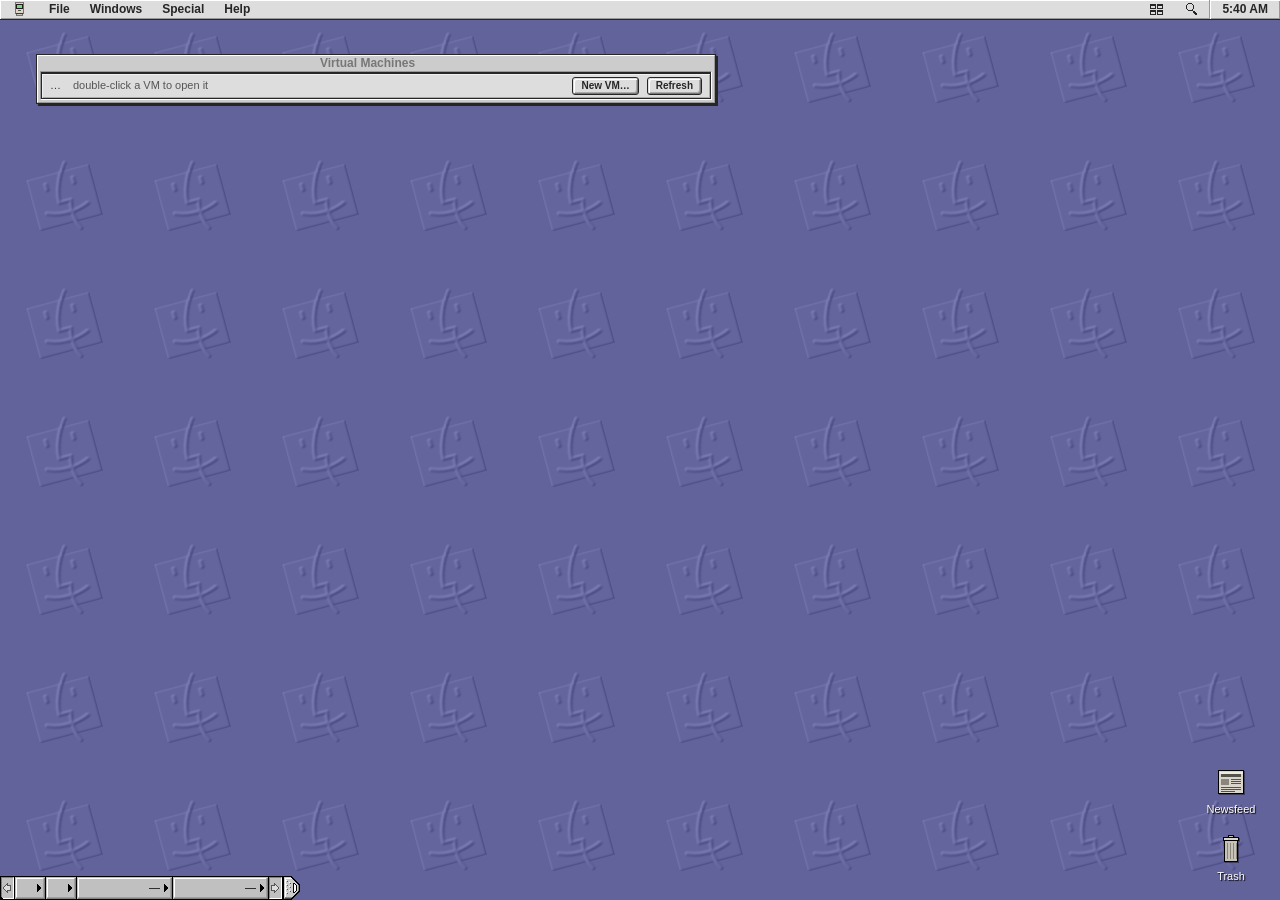
==== commit d97f46f0: "jx: scaffold for jstdlee extensions One-line hooks in upstream files (route registration, request wr" ====
--- a/internal/server/ui/index.html
+++ b/internal/server/ui/index.html
@@ -2,115 +2,1396 @@
 <html lang="en">
 <head>
 <meta charset="utf-8">
-<meta name="viewport" content="width=device-width, initial-scale=1">
+<meta name="viewport" content="width=device-width, initial-scale=1, viewport-fit=cover">
 <meta name="theme-color" content="#dddddd">
 <title>exe</title>
 <link rel="manifest" href="/ui/manifest.json">
 <link rel="apple-touch-icon" href="/ui/icon-192.png">
+<!-- installed on an iPhone the status bar keeps its own light field and dark
+     text above the menu bar; black-translucent would set white text over the
+     grey bar -->
+<meta name="apple-mobile-web-app-status-bar-style" content="default">
 <link rel="icon" href='data:image/svg+xml,<svg xmlns="http://www.w3.org/2000/svg" viewBox="0 0 32 32"><rect x="6.5" y="1.5" width="19" height="24" fill="%23DAD5CA" stroke="%23000"/><rect x="10.5" y="5.5" width="11" height="8" fill="%237FD67F" stroke="%23000"/><rect x="12" y="18" width="8" height="2" fill="%2355524B"/><rect x="9.5" y="25.5" width="13" height="3" fill="%23C8C3B8" stroke="%23000"/></svg>'>
 <link rel="stylesheet" href="/ui/vendor/xterm.css">
+<link rel="stylesheet" href="/platinum/popup.css">
 <script src="/ui/vendor/xterm.js"></script>
 <script src="/ui/vendor/xterm-addon-fit.js"></script>
+<script src="/ui/vendor/xterm-addon-web-links.js"></script>
 <script src="/ui/vendor/marked.min.js"></script>
 <script src="/ui/vendor/purify.min.js"></script>
-<link rel="stylesheet" href="/ui/app.css">
+<style>
+/* Mac OS 9 Platinum — pixel values from macthemes.garden's implementation */
+:root {
+  /* a phone's unsafe edges — status bar, home indicator, the notch's
+     sides in landscape: viewport-fit=cover runs the page under them and
+     these keep the chrome clear of them; 0 everywhere else */
+  --sat: env(safe-area-inset-top, 0px); --sab: env(safe-area-inset-bottom, 0px);
+  --sal: env(safe-area-inset-left, 0px); --sar: env(safe-area-inset-right, 0px);
+  --black: #262626;
+  --g200: #eee; --g300: #ddd; --g400: #ccc; --g500: #bbb; --g600: #999; --g700: #808080; --g800: #666;
+  --hl: #333399; --lav: #ccf;
+  --green: #1f9e33; --red: #cc3333; --amber: #cc8400; --gray: #808080;
+  --mono: "Monaco", ui-monospace, SFMono-Regular, Menlo, monospace;
+  --font: "Charcoal", "Chicago", "Geneva", "Lucida Grande", "Lucida Sans", Geneva, Verdana, sans-serif;
+}
+* { box-sizing: border-box; }
+/* iOS Safari inflates text after a rotate to landscape (its text-size
+   "auto" heuristic) and keeps the inflated size on the way back; 100% pins
+   the type to its authored size */
+html { -webkit-text-size-adjust: 100%; text-size-adjust: 100%; }
+/* a phone in keyboard mode sets --vvh to the visual viewport (fitViewport);
+   a document no taller than that leaves iOS nothing to pan to */
+html, body { height: var(--vvh, 100%); }
+body {
+  margin: 0; overflow: hidden; font: 12px/1.45 var(--font); color: var(--black);
+  background: var(--lav) url([data-uri]) repeat;
+  user-select: none; cursor: default;
+}
+[hidden] { display: none !important; }
+a { color: #202a87; text-decoration: underline; }
+.muted { color: #555; font-size: 11px; }
+.mono { font-family: var(--mono); font-size: 11px; }
+/* click-to-copy IP in the About box */
+.ip-copy { color: var(--hl); cursor: pointer; text-decoration: underline; }
+.ip-copy:active { color: #000; }
+
+/* ---------- menu bar ---------- */
+#menubar {
+  position: fixed; top: 0; left: 0; right: 0; z-index: 3000;
+  /* the bar's own 20px under the status bar, whose strip it paints too */
+  height: calc(20px + var(--sat)); padding: var(--sat) var(--sar) 0 var(--sal);
+  background: var(--g300);
+  border-bottom: 1px solid var(--black);
+  box-shadow: inset 0 1px 0 #fff, inset 1px 0 0 #fff, inset -1px -1px 0 var(--g600);
+  display: flex; align-items: stretch; font-size: 12px;
+}
+.menu { display: flex; align-items: center; padding: 0 10px; font-weight: bold; }
+.menu.appl { padding: 0 12px; }
+.menu.open { background: var(--hl); color: #fff; }
+.mb-right { margin-left: auto; display: flex; align-items: stretch; }
+/* the two glyph buttons at the right: Show All Windows, then the magnifier */
+#showall-btn, #search-btn { display: flex; align-items: center; gap: 5px; padding: 0 10px; border: none;
+  background: none; font: inherit; color: inherit; }
+#showall-btn:active, #search-btn:active { background: var(--hl); color: #fff; }
+/* while the windows are laid out the button stays inverted, like an open menu title */
+#showall-btn.on { background: var(--hl); color: #fff; }
+/* a phone shows one window at a time; there the Apple menu is the switcher */
+body.mobile #showall-btn { display: none; }
+#clock { display: flex; align-items: center; padding: 0 12px; font-weight: bold;
+  border-left: 1px solid var(--g600); box-shadow: inset 1px 0 0 #fff; }
+#clock:active { background: var(--hl); color: #fff; }
+/* a phone shows the clock as a 15px analog face (tickClock) */
+#clock svg { display: block; }
+body.mobile #clock { padding: 0 10px; }
+.dropdown {
+  position: fixed; top: calc(20px + var(--sat)); z-index: 3001; min-width: 200px;
+  background: var(--g200); border: 1px solid var(--black); padding: 2px 1px;
+  /* single-line seam: the menubar's border-bottom is the menu's top line */
+  border-top: 0;
+  box-shadow: inset 1px 1px 0 #fff, inset -1px -1px 0 var(--g500), 2px 2px 0 rgba(38,38,38,.85);
+}
+/* Whole-pixel rows keep each separator on the same device-pixel phase. */
+.dd-item { padding: 3px 22px 3px 18px; line-height: 18px; white-space: nowrap; }
+.dd-item:hover { background: var(--hl); color: #fff; }
+.dd-item.dis { color: #888; }
+.dd-item.dis:hover { background: none; color: #888; }
+/* a line that is there to be read, not picked (a module's history): inert
+   like a disabled item, but in the normal text colour */
+.dd-item.dis.info, .dd-item.dis.info:hover { color: var(--black); }
+.dd-sep { height: 2px; margin: 3px 2px; border-top: 1px solid var(--g600); border-bottom: 1px solid #fff; }
+/* Finder contextual menu, sampled from a real OS 9 capture: #ddd face
+   (menubar menus are lighter), same groove separators and hard shadow.
+   .ctx-panel is a hierarchical submenu: same face, opened beside its parent */
+#ctx-menu, .ctx-panel { top: auto; background: var(--g300); min-width: 170px; z-index: 5000;
+  border-top: 1px solid var(--black); /* floats at the cursor, away from the menubar line */ }
+/* hierarchical items carry OS 9's solid right-pointing triangle at the
+   right edge; the parent stays highlighted while its submenu is up */
+.dd-item.sub { position: relative; }
+.dd-item.sub::after { content: ""; position: absolute; right: 8px; top: 50%; margin-top: -4px;
+  border: 4px solid transparent; border-right: 0; border-left: 5px solid #000; }
+.dd-item.open { background: var(--hl); color: #fff; }
+.dd-item.sub:hover::after, .dd-item.open::after { border-left-color: #fff; }
+.dd-item.dis.sub::after, .dd-item.dis.sub:hover::after { border-left-color: #888; }
+/* a module menu's current choice wears OS 9's dot. Sampled from the
+   Monitors module in the QEMU Mac (9pt Geneva, text 17px in): a 5px
+   bullet 3px in from the menu's black border, 10px short of the text,
+   its top two rows below the digits' top and one row above the baseline.
+   Scaled to this menu's 12px type that is a 6px dot with its top 9px
+   down the 24px row: two below the cap top, two above the baseline.
+   Sideways it is centred in its column, not 3px in as OS 9 had it
+   (Livid: the margins read unbalanced): the column runs 19px from the
+   border's inner edge to the text box (1px panel padding + 18px row
+   padding), so left: 6 leaves 7px to the border and 7px to a capital's
+   ink; in a panel with icons the column is the 18px before the icon, so
+   there the dot sits at 5 with 6px each side. Integer scales draw it as
+   pixels; at Windows' 150% the same pixels came out 7 or 8 device pixels
+   tall by turns with a fringe, so between 1x and 2x it is drawn as
+   geometry instead */
+.dd-item.mark { position: relative; }
+.dd-mark { position: absolute; left: 6px; top: 9px; width: 6px; height: 6px; }
+.dropdown.icons .dd-mark { left: 5px; }
+.dd-mark svg { display: block; fill: #000; }
+@media (min-resolution: 1.01dppx) and (max-resolution: 1.99dppx) {
+  .dd-mark svg { shape-rendering: geometricPrecision; }
+}
+.dd-item:hover .dd-mark svg { fill: #fff; }
+.dd-item.dis .dd-mark svg { fill: #888; }
+/* the price module's rows line up in columns: symbol, dollars, day change,
+   and the SOL price of the ecosystem tokens */
+.px-row { display: inline-flex; gap: 12px; font-variant-numeric: tabular-nums; }
+.px-row span { display: inline-block; text-align: right; }
+.px-row .s { width: 36px; text-align: left; }
+.px-row .u { width: 66px; }
+.px-row .c { width: 44px; }
+.px-row .k { width: 128px; text-align: left; }
+/* the count of a price's folded zeros (pxFig): a small figure sunk below
+   the baseline, which leaves the line's height alone */
+.px-z { position: relative; top: 3px; font-size: 9px; line-height: 0; vertical-align: baseline; }
+#cs-sol .px-z { font-size: 8px; }
+/* the agent usage module's rows: the agent, its tokens today, and where its
+   plan's windows stand */
+.au-row { display: inline-flex; gap: 12px; font-variant-numeric: tabular-nums; }
+.au-row span { display: inline-block; }
+.au-row .n { width: 76px; }
+.au-row .t { width: 52px; text-align: right; }
+/* the windows stand in columns, so one agent's week sits under the other's:
+   every cell is as wide as the widest string its column holds in any row
+   (data-w, a ghost of no height), and a window an agent lacks stays blank */
+.au-row .w { white-space: pre; }
+.au-row .w span::before { content: attr(data-w); display: block; box-sizing: border-box; height: 0; visibility: hidden; }
+.au-row .w .p { text-align: right; }
+/* an agent's week as columns in its submenu: 16px bars in the agent's colour
+   on one baseline (a border on the plot's own box), a figure on the peak's
+   cap and on today's, the day under each; every column's title has its split */
+.au-chart { display: inline-block; vertical-align: top; margin: 4px 0 1px; }
+.au-chart .plot { display: flex; align-items: flex-end; height: 72px; border-bottom: 1px solid #888; }
+.au-chart .col { display: flex; flex-direction: column; justify-content: flex-end; align-items: center; width: 36px; height: 100%; }
+.au-chart .v { font-size: 11px; line-height: 13px; margin-bottom: 1px; color: #000; font-variant-numeric: tabular-nums; }
+.au-chart .bar { display: block; box-sizing: border-box; width: 16px; border: 1px solid #000; border-bottom: 0; }
+.au-chart .days { display: flex; }
+.au-chart .d { width: 36px; text-align: center; font-size: 11px; line-height: 15px; }
+/* a panel whose items carry small icons — the desk menu's Windows list, the
+   way OS 9's Application menu shows each running program beside its small
+   icon: every row leaves the 16px column so labels line up whether or not
+   the row has one */
+.dropdown.icons .dd-item { position: relative; padding-left: 40px; }
+.dd-ico { position: absolute; left: 17px; top: 50%; margin-top: -8px; width: 16px; height: 16px; }
+.dd-ico svg, .dd-ico img { display: block; width: 16px; height: 16px; image-rendering: pixelated; }
+/* the check mark OS 9's Application menu set beside the active program,
+   in the left column every menu row leaves for it; it takes the text
+   color, so a highlighted (inverted) row shows it white */
+.dd-item.chk { position: relative; }
+.dd-chk { position: absolute; left: 5px; top: 50%; margin-top: -4px; width: 10px; height: 8px; }
+.dd-chk svg { display: block; width: 10px; height: 8px; fill: currentColor; }
+/* the Apple menu lists the open windows: a phone can pile up many, and
+   an editor window's title can be a long file name, so the list scrolls
+   instead of running off the screen and a row clips instead of pushing
+   the menu past the right edge */
+#dd-apple { max-height: calc(var(--vvh, 100dvh) - 24px - var(--sat)); overflow-y: auto; }
+#dd-apple .dd-win { max-width: calc(100vw - 48px); overflow: hidden; text-overflow: ellipsis; }
+/* the Desktop Menu editor's status line goes red when the daemon refuses a save */
+.ed-info .ed-saved.err { color: #7a1010; }
+
+/* ---------- global search (the menubar magnifier) ---------- */
+/* platinum query bar over a fixed-height white result list — fixed so the
+   window doesn't change height on every keystroke as matches come and go */
+#win-search .win-body { padding: 0; }
+#search-bar { padding: 8px; background: var(--g300);
+  border-bottom: 1px solid var(--black); /* single seam over the list — rows draw no top line */
+  box-shadow: inset 0 1px 0 rgba(255,255,255,.6); }
+#search-bar input { width: 100%; }
+#search-results { height: 320px; overflow-y: auto; background: #fff; }
+.sr-item { display: flex; align-items: center; gap: 7px; padding: 4px 8px;
+  border-bottom: 1px solid #efefef; cursor: pointer; }
+.sr-item:not(.sel):hover { background: #eaf2fc; }
+.sr-item svg { flex: none; }
+.sr-title { flex: 1; min-width: 0; overflow: hidden; text-overflow: ellipsis; white-space: nowrap; }
+.sr-sub { max-width: 45%; overflow: hidden; text-overflow: ellipsis; white-space: nowrap;
+  font-size: 10px; color: #777; }
+.sr-item.sel { background: var(--hl); }
+.sr-item.sel .sr-title, .sr-item.sel .sr-sub { color: #fff; }
+.sr-hint { padding: 10px; }
+
+/* ---------- Show All Windows (the menubar's Exposé) ---------- */
+/* every open window shrinks into a grid by a CSS transform from its own
+   corner, so the geometry the layout saved never changes; the flight there
+   and back takes 200ms. A shield over the desktop takes the pointer for
+   the duration — a click on a tile picks that window, anywhere else puts
+   them all back — and carries the hover wash */
+body.showall #desktop .window, body.showall-out #desktop .window {
+  transform-origin: 0 0; transition: transform .2s ease-out; }
+@media (prefers-reduced-motion: reduce) {
+  body.showall #desktop .window, body.showall-out #desktop .window { transition: none; }
+}
+#sa-shield { position: fixed; inset: calc(20px + var(--sat)) 0 0 0; z-index: 2999; }
+/* the desktop icons step aside for the grid, the way Mission Control clears the desk */
+body.showall #rail { visibility: hidden; }
+/* the tile under the pointer wears a translucent highlight-blue wash with
+   a 1px highlight border and the window's name in white over it, the way
+   Mission Control names the window you are about to pick — the desktop's
+   one hover state, asked for by name */
+.sa-hover { position: absolute; display: flex; align-items: center; justify-content: center;
+  background: rgba(51,51,153,0); border: 1px solid rgba(51,51,153,0); pointer-events: none;
+  /* the wash fades in and out over 150ms (asked for); off, it is a transparent box left on the last tile */
+  transition: background-color .15s, border-color .15s; }
+.sa-hover.on { background: rgba(51,51,153,.3); border-color: var(--hl); }
+.sa-hover span { max-width: 100%; overflow: hidden; text-overflow: ellipsis; white-space: nowrap;
+  color: #fff; text-shadow: 1px 1px 1px #000; font-weight: bold; font-size: 12px; line-height: 16px; padding: 0 6px;
+  opacity: 0; transition: opacity .15s; /* the name rides the wash's fade */ }
+.sa-hover.on span { opacity: 1; }
+@media (prefers-reduced-motion: reduce) { .sa-hover, .sa-hover span { transition: none; } }
+
+/* ---------- desktop icons ---------- */
+#desktop { position: fixed; inset: calc(20px + var(--sat)) 0 0 0; }
+/* Both icon groups share one rail: a column that the pointer passes straight
+   through (only the icons themselves are hit), with the system icons pinned
+   at its bottom and #icons taking whatever height is left above them — so
+   however many system icons show, the main group's column ends one 16px
+   pitch above the top one and can never run into it. The rail spans the
+   desktop so #icons has a definite width: a column-wrap flex container that
+   is merely shrink-wrapped gets one column's width and spills the rest
+   off-screen. */
+#rail { position: absolute; inset: 14px 8px 16px 8px; z-index: 1; pointer-events: none;
+  display: flex; flex-direction: column; align-items: flex-end; gap: 16px; }
+#rail .dicon { pointer-events: auto; }
+/* top-anchored, filling the rightmost column first and wrapping leftward;
+   under wrap-reverse the cross-start is the right edge, so flex-start packs
+   the columns against the rail */
+#icons { flex: 1; min-height: 0; align-self: stretch;
+  display: flex; flex-direction: column; flex-wrap: wrap-reverse; align-content: flex-start;
+  gap: 16px 8px; }
+.dicon { width: 82px; display: flex; flex-direction: column; align-items: center; gap: 3px; }
+.dicon svg { filter: drop-shadow(1px 1px 0 rgba(0,0,0,.4)); }
+/* integer line-height: the inherited 1.45 makes the label 15.9375px tall,
+   which pushes every following 32px crispEdges glyph onto fractional pixels */
+.dicon .lbl { max-width: 82px; overflow: hidden; text-overflow: ellipsis; white-space: nowrap;
+  color: #fff; text-shadow: 1px 1px 1px #000; padding: 0 4px; font-size: 11px; line-height: 16px; }
+.dicon.sel svg { filter: brightness(.55) saturate(1.3) drop-shadow(1px 1px 0 rgba(0,0,0,.4)); }
+.dicon.sel .lbl { background: var(--hl); text-shadow: none; }
+.dicon img { width: 32px; height: 32px; image-rendering: pixelated;
+  filter: drop-shadow(1px 1px 0 rgba(0,0,0,.4)); }
+.dicon.sel img { filter: brightness(.55) saturate(1.3) drop-shadow(1px 1px 0 rgba(0,0,0,.4)); }
+/* system icons (Newsfeed, Chat, Trash) in their own bottom-anchored column
+   on the same 8px rail and 16px rhythm as #icons, so both groups share one
+   center axis and pitch; hiding Chat keeps Trash pinned at the bottom */
+#sys-icons { flex: none; display: flex; flex-direction: column; gap: 16px; }
+
+/* ---------- Control Strip ---------- */
+/* OS 9's Control Strip, pixel-sampled from a Mac OS 9 boot on macos9.app
+   (Infinite Mac) at 1024×768: a 24px strip flush with the screen's bottom
+   left, its bottom-left corner rounded by two pixels, a 1px black outline
+   and 1px black lines between tiles. Module tiles are raised in the old
+   16-colour ramp (#c0c0c0 face, white top/left, #a0a0a0 then #808080
+   bottom/right) around a 16px icon and the solid menu triangle; a sunken
+   scroll well with an outlined arrow sits at each end; the ridged tab at
+   the right (Platinum #ccc with #555 grip dots) hides the strip down to the
+   tab alone. Every line is a border on a box of its own so it stays one
+   device pixel at fractional scale; only the tab, the arrows and the
+   triangle are crispEdges sprites. It floats over windows, as the original
+   did. */
+#cstrip { position: absolute; left: 0; bottom: var(--sab); z-index: 1000; height: 24px;
+  display: flex; align-items: stretch; }
+/* the rounded corner: the three pixels OS 9 blacks out at the bottom left */
+#cstrip::before, #cstrip::after { content: ""; position: absolute; bottom: 1px; z-index: 2; }
+#cstrip::before { left: 1px; width: 0; height: 2px; border-left: 1px solid #000; }
+#cstrip::after { left: 2px; width: 1px; height: 0; border-top: 1px solid #000; }
+.cs-body { display: flex; align-items: stretch; border: 1px solid #000; border-right: 0; background: #c0c0c0; }
+#cstrip.collapsed .cs-body { display: none; }
+/* scroll well: 13px sunk — dark top/left, white bottom/right, each L one
+   pixel short of the far corner */
+.cs-well { position: relative; width: 13px; flex: none; background: #c0c0c0; }
+.cs-well.cs-r { width: 14px; border-left: 1px solid #000; }
+.cs-well::before, .cs-well::after { content: ""; position: absolute; box-sizing: border-box; width: 12px; height: 21px; }
+.cs-well::before { left: 0; top: 0; border-top: 1px solid #808080; border-left: 1px solid #808080; }
+.cs-well::after { right: 0; bottom: 0; border-right: 1px solid #fff; border-bottom: 1px solid #fff; }
+.cs-well svg { position: absolute; left: 2px; top: 6px; display: block; }
+.cs-well.cs-r svg { transform: scaleX(-1); }
+.cs-mods { display: flex; flex: none; overflow: hidden; }
+/* module tile: 30px behind its separator — a face-colour frame along the
+   top and left, the raised bevel, then the #808080 outer shadow */
+.cs-mod { position: relative; width: 31px; flex: none; border-left: 1px solid #000;
+  background: #c0c0c0; padding: 1px 0 0 1px; }
+/* a wide module (the price ticker, the way OS 9's battery gauge was wider
+   than its neighbours) keeps the same frame and bevel around a longer
+   face: the face and bevel take their widths from the tile */
+.cs-mod.wide { width: 96px; }
+/* the agent usage meter sets its own width from its figure (auFit) */
+.cs-mod > .f { display: block; height: 21px; position: relative; background: #c0c0c0;
+  border-right: 1px solid #808080; border-bottom: 1px solid #808080; }
+.cs-mod .b { display: block; height: 20px; position: relative; }
+.cs-mod .b::before, .cs-mod .b::after { content: ""; position: absolute; box-sizing: border-box; width: calc(100% - 1px); height: 19px; }
+.cs-mod .b::before { left: 0; top: 0; border-top: 1px solid #fff; border-left: 1px solid #fff; }
+.cs-mod .b::after { right: 0; bottom: 0; border-right: 1px solid #a0a0a0; border-bottom: 1px solid #a0a0a0; }
+.cs-ico { position: absolute; left: 1px; top: 2px; width: 16px; height: 16px; }
+.cs-ico svg { display: block; width: 16px; height: 16px; }
+.cs-tri { position: absolute; left: 21px; top: 6px; display: block; fill: #000; }
+.cs-mod.wide .cs-tri { left: auto; right: 3px; }
+/* the ticker's figure: 11px black, right-aligned in a slot between the icon
+   and the triangle that already has its final width, so a price arriving
+   later moves nothing */
+.cs-txt { position: absolute; left: 20px; right: 11px; top: 0; height: 19px; line-height: 19px;
+  font-size: 11px; text-align: right; white-space: nowrap; overflow: hidden; color: #000;
+  font-variant-numeric: tabular-nums; }
+/* pressed, while its menu is up: the bevel turns in — #404040 top/left,
+   #808080 face, the shadows go light */
+.cs-mod.down { background: #404040; }
+.cs-mod.down > .f { background: #808080; border-color: #c0c0c0; }
+.cs-mod.down .b::before { border-color: #404040; }
+.cs-mod.down .b::after { border-color: #c0c0c0; }
+/* the tab sprite's colours, and the darkened set while it is held */
+#cs-tab { display: block; flex: none; }
+#cs-tab .f { fill: #ccc; } #cs-tab .h { fill: #fff; } #cs-tab .d { fill: #555; }
+#cs-tab .s1 { fill: #888; } #cs-tab .s2 { fill: #444; }
+#cs-tab.down .f { fill: #666; } #cs-tab.down .h, #cs-tab.down .d { fill: #7f7f7f; }
+#cs-tab.down .s1 { fill: #444; } #cs-tab.down .s2 { fill: #222; }
+/* a phone's windows fill the screen: the strip shows on the home grid and
+   goes under an open window instead of covering its status bar */
+body.mobile #cstrip { z-index: 5; }
+
+/* ---------- window chrome (macthemes.garden-accurate) ---------- */
+.window {
+  position: absolute; z-index: 10; min-width: 220px;
+  background: var(--g400); border: 1px solid var(--black);
+  box-shadow: 2px 2px 0 var(--black);
+}
+.window::before { content: ""; position: absolute; inset: 0; pointer-events: none; z-index: 4;
+  box-shadow: inset 1px 1px 0 rgba(255,255,255,.5), inset -1px -1px 0 var(--g600), inset 1px 1px 0 #fff; }
+.titlebar { display: flex; align-items: center; gap: 4px; padding: 2px 4px;
+  background: var(--g400); user-select: none; }
+.titlebar .stripe { flex: 1; height: 12px; min-width: 8px; position: relative;
+  background-color: var(--g300);
+  background-image: linear-gradient(#fff, #fff 50%, #777 50%, #777);
+  background-size: 100% 2px; background-repeat: repeat; }
+.titlebar .stripe::before { content: ""; position: absolute; top: 0; bottom: 0; left: 0; width: 1px;
+  background-image: linear-gradient(#fff, #fff 50%, #ccc 50%, #ccc);
+  background-size: 100% 2px; background-repeat: repeat; border-bottom: 1px solid #ccc; }
+.titlebar .stripe::after { content: ""; position: absolute; top: 0; bottom: 0; right: 0; width: 1px;
+  background-image: linear-gradient(#ccc, #ccc 50%, #777 50%, #777);
+  background-size: 100% 2px; background-repeat: repeat; }
+.titlebar .title { font-weight: bold; font-size: 12px; line-height: 13px; padding: 0 2px;
+  white-space: nowrap; overflow: hidden; text-overflow: ellipsis; max-width: 70%;
+  background: var(--g400); }
+/* Movable alert box title bar (HIG OS 8 fig. 3-4): nothing but red
+   stripes — no title, no boxes. Colors sampled from the figure: #fcc
+   field, #fff/#f66 stripe rows, #f99 bevel rows. */
+.titlebar.alert-bar { background: #fcc; }
+.titlebar.alert-bar .stripe { background-color: #fcc;
+  background-image: linear-gradient(#fff, #fff 50%, #f66 50%, #f66); }
+.titlebar.alert-bar .stripe::before {
+  background-image: linear-gradient(#fff, #fff 50%, #f99 50%, #f99);
+  border-bottom-color: #f99; }
+.titlebar.alert-bar .stripe::after {
+  background-image: linear-gradient(#f99, #f99 50%, #f66 50%, #f66); }
+.tbox { width: 13px; height: 13px; flex: none; position: relative; border: none; padding: 0;
+  background: linear-gradient(135deg, #9a9a9a 0%, #f1f1f1 100%) 50% / 9px 9px;
+  box-shadow: inset 1px 1px 0 var(--g700), inset -1px -1px 0 #fff,
+    inset 0 0 0 2px var(--black), inset 3px 3px 0 #fff, inset -3px -3px 0 var(--g700); }
+.tbox:active::after { content: ""; position: absolute; inset: 2px; z-index: 1;
+  background-image: linear-gradient(135deg, #353535cc 0%, #9c9c9ccc 100%); }
+.tbox.shade::before { content: ""; position: absolute; top: 5px; left: 1px; right: 1px; height: 3px;
+  z-index: 2; box-shadow: inset 0 0 0 1px var(--black); }
+.tbox.zoom::before { content: ""; position: absolute; top: 1px; left: 1px; width: 7px; height: 7px;
+  z-index: 2; box-shadow: inset 0 0 0 1px var(--black); }
+.window:not(.front) .stripe { visibility: hidden; }
+.window:not(.front) .tbox { visibility: hidden; }
+.window:not(.front) .title { color: #777; }
+.window.shaded { padding-bottom: 1px; }
+.window.shaded .win-frame { display: none; }
+/* desktop app windows (~/.exe/apps) host their UI in an iframe set into the
+   sunken frame; the app page brings its own Platinum styling */
+.app-frame { display: block; border: 0; width: 100%; height: 400px; background: var(--g200); }
+/* Full screen inside a Home Screen web app: preserve inline window geometry
+   so leaving this view returns to the same desktop window. */
+#desktop.mac-fullscreen { z-index: 6000; }
+#desktop #win-app-macos9.display-fullscreen {
+  position: fixed; inset: 0 !important; width: auto !important; height: auto !important;
+  min-width: 0; margin: 0; padding: var(--sat) var(--sar) var(--sab) var(--sal) !important;
+  border: 0; box-shadow: none; background: #333; z-index: 6000 !important;
+  display: flex; flex-direction: column;
+}
+#desktop #win-app-macos9.display-fullscreen::before { display: none; }
+#desktop #win-app-macos9.display-fullscreen > .titlebar { display: none; }
+#desktop #win-app-macos9.display-fullscreen > .win-frame {
+  display: flex; flex: 1; min-height: 0; margin: 0; padding: 0; border: 0; box-shadow: none;
+}
+#desktop #win-app-macos9.display-fullscreen .app-frame { flex: 1; min-height: 0; height: 100% !important; }
+/* ---- OS 9 grow box corner, a small framework any window can reuse ----
+   Add class "grow" to a .window and put a 15×15 grow tile at the frame's
+   bottom-right: desktop windows drop in a class="grow-box" SVG (see the
+   Log Viewer window); app windows declare window.grow in app.json and draw
+   the tile inside their iframe. The tile carries its own black top/left
+   separator lines (they continue the scrollbar/statusbar frame lines), and
+   the rules below stop the frame's black border and white bevel along the
+   corner, so the tile face runs straight into the platinum chrome — on a
+   real OS 9 window (CodeWarrior capture) the corner has no trailing lines
+   of its own, just face → #999 → black. */
+.window.grow .win-frame::before { content: ""; position: absolute; right: -2px; bottom: -2px;
+  width: 2px; height: 17px; background: var(--g400); }
+.window.grow .win-frame::after { content: ""; position: absolute; right: -2px; bottom: -2px;
+  width: 17px; height: 2px; background: var(--g400); }
+.grow-box { position: absolute; right: 0; bottom: 0; width: 15px; height: 15px; }
+/* invisible edge grips on resizable windows: left/right drag width, bottom
+   drags height — one-axis versions of the grow corner. Each strip straddles
+   the frame border (2px inside, over the platinum gutter, so scrollbars stay
+   clickable; 3px outside, over the black line and hard shadow) and stops
+   short of the grow tile so the corner keeps its two-axis drag. */
+.win-edge { position: absolute; z-index: 6; }
+.edge-l { left: -3px; top: 0; bottom: 0; width: 5px; cursor: ew-resize; }
+.edge-r { right: -3px; top: 0; bottom: 20px; width: 5px; cursor: ew-resize; }
+.edge-b { bottom: -3px; left: 0; right: 20px; height: 5px; cursor: ns-resize; }
+/* .edge-grow: edge grips on a window with no room for a corner tile
+   (the VM list's statusbar holds buttons) — resizable from the edges
+   only, without .grow's corner-blending chrome rules */
+.window.shaded .win-edge, .window:not(.grow):not(.edge-grow) .win-edge { display: none; }
+/* document-window scroller to pair with .grow: flush 15px OS 9 bars whose
+   trailing edge is the .win-frame border itself (the global 16px spec draws
+   its own trailing line and would double it), with the second end arrow as
+   a 14px borderless cell so every corner seam is a single shared line —
+   same adaptation the Todo app carries internally. */
+.doc-scroll { overflow: scroll; }
+.doc-scroll::-webkit-scrollbar { width: 15px; height: 15px; }
+.doc-scroll::-webkit-scrollbar-track:vertical { border-right: 0; }
+.doc-scroll::-webkit-scrollbar-track:horizontal { border-bottom: 0; }
+.doc-scroll::-webkit-scrollbar-thumb:vertical { border-right: 0; }
+.doc-scroll::-webkit-scrollbar-thumb:horizontal { border-bottom: 0; }
+.doc-scroll::-webkit-scrollbar-button:vertical { border-right: 0; }
+.doc-scroll::-webkit-scrollbar-button:horizontal { border-bottom: 0; }
+.doc-scroll::-webkit-scrollbar-button:vertical:end:increment:enabled { height: 14px; border-top: 0; border-bottom: 0; }
+.doc-scroll::-webkit-scrollbar-button:horizontal:end:increment:enabled { width: 14px; border-left: 0; border-right: 0; }
+.doc-scroll::-webkit-scrollbar-button:vertical:disabled { border-right: 0; }
+.doc-scroll::-webkit-scrollbar-button:horizontal:disabled { border-bottom: 0; }
+/* vertical-only flush scroller (Terminal viewports):
+   content runs edge to edge, so the 15px bar's trailing line is the
+   win-frame border and the enabled end pair shares the statusbar's top
+   line — every seam stays a single 1px line */
+.vflush::-webkit-scrollbar { width: 15px; }
+.vflush::-webkit-scrollbar-track:vertical { border-right: 0; }
+.vflush::-webkit-scrollbar-thumb:vertical { border-right: 0; }
+.vflush::-webkit-scrollbar-button:vertical { border-right: 0; }
+.vflush::-webkit-scrollbar-button:vertical:disabled { border-right: 0; }
+.vflush::-webkit-scrollbar-button:vertical:end:increment:enabled { height: 14px; border-top: 0; border-bottom: 0; }
+
+/* Workspace window: Finder icon view over ~/.exe/workspace */
+.finder-status { background: var(--g300); border-bottom: 1px solid var(--black);
+  box-shadow: inset 0 1px 0 rgba(255,255,255,.6);
+  text-align: center; font-size: 12px; padding: 4px 8px 3px; }
+.finder-icons { background: #fff; height: 336px; display: flex; flex-wrap: wrap;
+  align-content: flex-start; padding: 10px 0 0 10px; }
+.fitem { width: 120px; height: 64px; flex: none; display: flex; flex-direction: column;
+  align-items: center; gap: 2px; }
+.fitem .lbl { max-width: 116px; overflow: hidden; text-overflow: ellipsis; white-space: nowrap;
+  font-size: 12px; padding: 0 3px; }
+.fitem.sel svg, .fitem.drop svg, .fitem.sel img { filter: brightness(.55) saturate(1.3); }
+/* My Apps tiles: the app's own touch icon in the same 32px box the SVG
+   icons fill; a whisper of rounding, the way home screens treat them */
+.fitem img.ma-icon { width: 32px; height: 32px; border-radius: 6px; }
+.fitem.sel .lbl, .fitem.drop .lbl { background: var(--hl); color: #fff; }
+/* drag-and-drop upload targets */
+.finder-window.drop .finder-icons { box-shadow: inset 0 0 0 2px var(--hl); }
+#desktop.drop { box-shadow: inset 0 0 0 3px var(--hl); }
+/* a terminal window's ring rides over the screen (the xterm canvases
+   would paint over an inset shadow on the box itself) */
+.term-window .hostterm-box { position: relative; }
+.term-window.drop .hostterm-box::after { content: ""; position: absolute; inset: 0; box-sizing: border-box;
+  box-shadow: inset 0 0 0 2px var(--hl); pointer-events: none; z-index: 1; }
+/* a terminal window's held row (openHostTermWin): the paths of a file
+   dropped while the link was down wait here for Insert. Text left, the
+   three buttons right at HIG spacing (20px, 12px apart and from the
+   edges, one width per set); its top line is its one seam with the
+   terminal, the status bar's own top line the other */
+.held:not([hidden]) { display: flex; align-items: center; gap: 12px; padding: 12px;
+  border-top: 1px solid var(--black); background: var(--g300); }
+.held-text { flex: 1; min-width: 0; overflow: hidden; text-overflow: ellipsis; white-space: nowrap; }
+.held button { flex: none; width: 68px; padding-left: 0; padding-right: 0; }
+
+/* Get Info window, OS 9 style: icon + name header, groove rule, then
+   right-aligned bold labels over a two-column grid */
+#gi-head { display: flex; align-items: center; gap: 8px; margin-bottom: 6px; }
+.gi-sep { height: 1px; background: var(--g600); box-shadow: 0 1px 0 #fff; margin: 6px 0 10px; }
+.gi-grid { display: grid; grid-template-columns: max-content 1fr; gap: 5px 8px; font-size: 12px; }
+.gi-grid b { text-align: right; }
+.gi-grid span { user-select: text; word-break: break-word; }
+
+/* About This Computer, after the Mac OS 9.0 box (pixel-sampled from a
+   capture): a white logo panel sunk into the platinum field (#888 and
+   #fff outer lines around a black frame), the memory lines, a rule of
+   #aaa over black, then a #eee list. A memory bar is 14px tall: #aaa
+   top/left and #fff bottom/right outer lines, a black frame, and ten
+   rows of blue-purple tube gradient (#339 → #eee highlight → #005) with
+   a #66c first column and a #339/#005 end cap. Every line is a border
+   on a nested element, so it stays one device pixel at any scale. */
+.abt-logo { margin: 4px 4px 0; border-top: 1px solid #888; border-left: 1px solid #888;
+  border-bottom: 1px solid #fff; border-right: 1px solid #fff; }
+.abt-logo-in { border: 1px solid var(--black); background: #fff; height: 86px;
+  display: flex; align-items: center; justify-content: center; gap: 20px; }
+.abt-logo-in #about-icon svg { display: block; }
+.abt-mark { font: 60px/1 "Apple Garamond", "EB Garamond", Garamond, "Hoefler Text", Georgia, "Times New Roman", serif;
+  letter-spacing: -1px; color: #000; padding-bottom: 6px; }
+.abt-info { position: relative; padding: 9px 12px 8px; line-height: 16px; }
+.abt-info b { margin-right: 4px; }
+/* the link sits in the corner of the last memory line, where OS 9 keeps its
+   copyright; its "Source:" label is the phone's, which makes a row of it */
+.abt-src { position: absolute; right: 12px; bottom: 8px; }
+.abt-src b { display: none; }
+.abt-link { color: var(--black); text-decoration: none; }
+.abt-link:hover { text-decoration: underline; }
+.abt-addr { white-space: nowrap; }
+/* the 11px label must not stretch the 16px line: at a fractional baseline
+   offset its own 16px box would push the line to 17 */
+.abt-addr .muted { line-height: 1; }
+.abt-sep { height: 2px; border-top: 1px solid #aaa; border-bottom: 1px solid var(--black); box-sizing: border-box; }
+.abt-list { background: #eee; height: 112px; overflow-y: scroll; padding: 3px 0; }
+.abt-row { display: grid; grid-template-columns: 16px 1fr 64px 184px; align-items: center; gap: 10px;
+  height: 22px; padding: 0 10px 0 12px; }
+.abt-row .abt-ico svg, .abt-row .abt-ico img { width: 16px; height: 16px; display: block; }
+.abt-row .abt-size { text-align: right; font-variant-numeric: tabular-nums; white-space: nowrap; }
+.abt-row .abt-name { overflow: hidden; text-overflow: ellipsis; white-space: nowrap; }
+.mbar { height: 14px; box-sizing: border-box; min-width: 12px;
+  border-top: 1px solid #aaa; border-left: 1px solid #aaa; border-bottom: 1px solid #fff; border-right: 1px solid #fff; }
+.mbar-in { height: 12px; box-sizing: border-box; border: 1px solid var(--black); position: relative;
+  background: linear-gradient(#333399, #6666cc 15%, #9999ff 25%, #ccccff 35%, #eeeeee 45%, #ccccff 55%, #9999ff 65%, #6666cc 75%, #333399 88%, #000055); }
+.mbar-in::before { content: ""; position: absolute; left: 0; top: 0; bottom: 0; width: 1px; background: #6666cc; }
+.mbar-in::after { content: ""; position: absolute; right: 0; top: 0; bottom: 0; width: 2px;
+  background: linear-gradient(to right, #333399, #000055); }
+
+/* text editor windows, modeled on BBEdit 2.1.3: a platinum info bar
+   (pencil, doc icon, colon-separated path, Last Saved line) over an
+   unwrapped Monaco text area with both scrollbars and the grow corner */
+.ed-info { background: var(--g300); border-bottom: 1px solid var(--black);
+  box-shadow: inset 0 1px 0 rgba(255,255,255,.6);
+  padding: 5px 8px 4px; font-size: 12px;
+  display: grid; grid-template-columns: 22px 1fr; row-gap: 3px; align-items: center; }
+.ed-info .ed-main { display: flex; align-items: center; gap: 6px; min-width: 0; }
+.ed-info .ed-path, .ed-info .ed-saved { overflow: hidden; text-overflow: ellipsis; white-space: nowrap; }
+.ed-text { display: block; width: 100%; height: 380px; margin: 0; padding: 4px 6px;
+  border: 0; border-radius: 0; box-shadow: none; background: #fff; color: #000;
+  font: 12px/1.4 var(--mono); min-height: 0; resize: none; }
+.ed-text:focus { outline: none; }
+/* Menu actions stay above the document, leaving its scrollbars flush with
+   the frame and the shared grow tile at their bottom-right intersection. */
+.menu-actions { display: flex; align-items: center; justify-content: flex-end;
+  gap: 12px; padding: 12px; border-bottom: 1px solid var(--black); flex: none; }
+.menu-actions button { flex: none; height: 20px; }
+#menu-save { min-width: 58px; }
+#menu-hint { flex: 1; font-size: 11px; line-height: 16px; }
+body.mobile #menu-hint { display: none; }
+
+/* image viewer windows, modeled on PictureViewer: a platinum info bar
+   (colon path, dimensions, size) over the picture on white — natural size
+   when it fits, scaled down (aspect kept) to fit the window when bigger */
+.iv-info { background: var(--g300); border-bottom: 1px solid var(--black);
+  box-shadow: inset 0 1px 0 rgba(255,255,255,.6);
+  padding: 5px 8px 4px; font-size: 12px;
+  display: flex; justify-content: space-between; gap: 8px; }
+.iv-info span { overflow: hidden; text-overflow: ellipsis; white-space: nowrap; }
+.iv-info .iv-dims { flex: none; }
+.iv-box { background: #fff; height: 300px; overflow: hidden;
+  display: flex; align-items: center; justify-content: center; }
+.iv-box img { display: block; max-width: 100%; max-height: 100%; }
+/* page windows: a Workspace web page (an artifact) rendered in a sandboxed
+   frame under the same info bar; the frame fills the box the grow box sizes */
+.pv-box { background: #fff; height: 420px; overflow: hidden; }
+.pv-frame { display: block; border: 0; width: 100%; height: 100%; background: #fff; }
+body.win-drag iframe { pointer-events: none; }
+/* movie windows: the movie over QuickTime's own controller, traced pixel
+   for pixel from real Mac OS 9 — SimpleText playing a movie in the QEMU
+   guest, screendumped over QMP (refs in ~/tools/playwright/ref/
+   os9-movie-controller). A 16px strip of sampled SVG cells: speaker
+   (present only when the movie carries sound, as QuickTime did), play,
+   the white channel with its round bead, two frame steps — joined by the
+   sampled 1px separator columns; the channel's soft ends are their own
+   cap art over a 2px repeating slice. */
+.mv-box { background: #000; height: 300px; overflow: hidden;
+  display: flex; align-items: center; justify-content: center; }
+.mv-box video { display: block; width: 100%; height: 100%; object-fit: contain; }
+.mv-ctl { position: relative; height: 16px; flex: none; display: flex;
+  background: var(--g300); }
+/* the strip is pixel art: the info line above it keeps an integer height
+   so the cells land on the device grid (12px type at 1.45 is 17.4px) */
+.movie-window .iv-info { line-height: 17px; }
+.mv-ctl svg { display: block; }
+.mv-ctl.mv-grown { padding-right: 15px; }
+body.mobile .mv-ctl.mv-grown { padding-right: 0; }
+.mv-btn { flex: none; width: 15px; height: 16px; padding: 0; margin: 0;
+  border: 0; background: none; }
+.mv-btn:active { filter: brightness(.82); }
+.mv-sep, .mv-edge, .mv-end { flex: none; width: 1px; }
+/* the grow tile ends a resizable strip; the sampled end column closes the
+   others (sound windows, and phones where the tile hides) */
+body:not(.mobile) .mv-grown .mv-end { display: none; }
+.mv-silent .mv-snd, .mv-silent .mv-snd-sep { display: none; }
+.mv-track { flex: 1; position: relative; overflow: hidden; }
+.mv-capl { position: absolute; left: 0; top: 0; }
+.mv-capr { position: absolute; right: 0; top: 0; }
+.mv-thumb { position: absolute; top: 0; left: 0; width: 13px; height: 16px; }
+
+/* ---------- Icon Editor ----------
+   A system app over the UI's own pixel icons: a Finder-style gallery of
+   every built-in crispEdges SVG, and a fat-bits editor window per icon.
+   Custom art is stored in the daemon's System app-data (icons.json). */
+/* gallery tiles: small icons (15/16px minis) center in the same 32px box
+   the full-size SVGs fill, so the grid keeps one rhythm */
+.ic-box { width: 32px; height: 32px; display: flex; align-items: center; justify-content: center; }
+.icx-body { display: flex; gap: 10px; padding: 10px; }
+.icx-canvas-box { align-self: flex-start; line-height: 0; background: #fff;
+  border: 1px solid var(--black);
+  box-shadow: -1px -1px 0 var(--g600), -1px 0 0 var(--g600), 0 -1px 0 var(--g600),
+    1px 1px 0 #fff, 1px 0 0 #fff, 0 1px 0 #fff; }
+.icx-canvas-box canvas { cursor: crosshair; touch-action: none; }
+.icx-side { width: 148px; flex: none; display: flex; flex-direction: column; gap: 8px; }
+.icx-tools { display: flex; gap: 4px; }
+/* doubled class outweighs the later button.ghost padding rule */
+button.ghost.icx-tool { width: 25px; height: 25px; padding: 0;
+  display: flex; align-items: center; justify-content: center; }
+/* the armed tool stays pressed, same rows as a held-down Platinum button */
+button.ghost.icx-tool.sel { background: #666; color: #fff;
+  box-shadow: inset 1px 1px 0 #444, inset -1px -1px 0 #888,
+    inset 2px 2px 0 #555, inset -2px -2px 0 #777; }
+.icx-pal { display: flex; flex-wrap: wrap; gap: 2px; align-content: flex-start; }
+.icx-sw { width: 16px; height: 16px; flex: none; border: 1px solid var(--black);
+  background-color: #fff; }
+/* the transparent swatch: checker under a red slash */
+.icx-sw.none { background-image:
+  linear-gradient(45deg, transparent 44%, #c33 44%, #c33 56%, transparent 56%),
+  conic-gradient(#fff 25%, #ddd 0 50%, #fff 0 75%, #ddd 0); }
+.icx-sw.sel { outline: 2px solid var(--hl); outline-offset: 0; position: relative; z-index: 1; }
+input.icx-custom { width: 34px; height: 18px; padding: 1px; }
+/* live previews at natural size: on paper, and on the desktop (where icons
+   carry the 1px drop shadow) */
+.icx-prevs { display: flex; gap: 6px; align-items: center; margin-top: auto; }
+.icx-prev { width: 44px; height: 44px; flex: none; background: #fff; border: 1px solid var(--black);
+  display: flex; align-items: center; justify-content: center; }
+.icx-prev-desk { background: #6b6b9f; }
+.icx-prev-desk svg { filter: drop-shadow(1px 1px 0 rgba(0,0,0,.4)); }
+.icx-note { font-size: 10px; color: #555; }
+/* phones: the fullscreen window is narrower than canvas + side panel, so
+   the panel wraps below the canvas */
+body.mobile .icx-body { flex-wrap: wrap; }
+
+/* sunken content frame, inset 4px into the platinum chrome */
+.win-frame { margin: 0 4px 4px; border: 1px solid var(--black); background: var(--g300);
+  position: relative;
+  box-shadow: -1px -1px 0 var(--g600), -1px 0 0 var(--g600), 0 -1px 0 var(--g600),
+    1px 1px 0 #fff, 1px 0 0 #fff, 0 1px 0 #fff; }
+.win-frame.paper { background: #fff; }
+.win-body { padding: 12px; overflow: auto; max-height: calc(100vh - 130px); }
+#win-vms .win-body { padding: 0; }
+.statusbar { border-top: 1px solid var(--black); background: var(--g300);
+  box-shadow: inset 1px 1px 0 rgba(255,255,255,.6), inset -1px -1px 0 #aaa;
+  padding: 3px 8px; font-size: 11px; color: #333; display: flex; align-items: center; gap: 12px; }
+/* OS 9 button-to-button spacing is 8px (sampled from Extensions Manager) */
+.statusbar button + button { margin-left: -4px; }
+td.actions button + button { margin-left: 8px; }
+
+/* the Chat status line opens the backend switcher */
+#chat-status { cursor: pointer; }
+#chat-status:hover { text-decoration: underline; }
+/* usage figures sit at the status line's far right: ChatGPT's in Chat,
+   the agent session's in a Claude Code window */
+#chat-usage, .term-usage { margin-left: auto; white-space: nowrap; }
+#chat-usage .hot, .term-usage .hot { color: #a33; }
+
+/* modal dialogs */
+.overlay { position: fixed; inset: 0; z-index: 2000; background: rgba(0,0,0,.15);
+  display: flex; align-items: center; justify-content: center; }
+.window.modal { position: relative; z-index: 2001; width: 92%; max-width: 540px; }
+.window.modal .win-body { max-height: 74vh; }
+
+/* ---------- Platinum tab control ----------
+   Geometry measured from a real OS 9 Appearance control panel screenshot:
+   trapezoid tabs (sides flare ~10px over 21px height, 3px top radius);
+   inactive fill #ccc with #ddd top-left highlight + #aaa right shadow;
+   active fill #eee (the pane color) and it punches through the pane's
+   top border + bevel rows. Shape drawn as an SVG border-image. */
+.tabbar { display: flex; align-items: flex-start; padding: 0 4px; position: relative; z-index: 2; }
+.tab {
+  height: 22px; color: #000; font-size: 11px; font-weight: bold; line-height: 14px;
+  text-align: center; padding: 0 2px; position: relative; white-space: nowrap;
+  border-style: solid; border-width: 8px 14px 0 14px;
+  /* sides drawn 1px past the bottom edge so the slant runs at full
+     strength into the pane rule instead of fading out */
+  border-image: url("data:image/svg+xml;utf8,<svg xmlns='http://www.w3.org/2000/svg' width='44' height='22'><path d='M4.5 23 L11 5.5 Q11.8 1.5 14 1.5 L30 1.5 Q32.2 1.5 33 5.5 L39.5 23' fill='%23ccc' stroke='%23000'/><path d='M6.2 23 L12 5.8 Q12.6 2.5 14 2.5 L29.5 2.5' fill='none' stroke='%23ddd'/><path d='M30 2.5 Q31.6 2.5 32.2 5.8 L37.8 23' fill='none' stroke='%23aaa'/></svg>") 8 14 0 14 fill stretch;
+}
+.tab + .tab { margin-left: -7px; }
+.tab.active {
+  height: 25px; margin-bottom: -3px; z-index: 3;
+  /* black sides end at the rule (y22); below it only the fill continues,
+     still following the slant, covering the pane's border + bevel rows */
+  border-image: url("data:image/svg+xml;utf8,<svg xmlns='http://www.w3.org/2000/svg' width='44' height='25'><path d='M3.8 25 L11 5.5 Q11.8 1.5 14 1.5 L30 1.5 Q32.2 1.5 33 5.5 L40.2 25 Z' fill='%23eee'/><path d='M4.9 22 L11 5.5 Q11.8 1.5 14 1.5 L30 1.5 Q32.2 1.5 33 5.5 L39.1 22' fill='none' stroke='%23000'/><path d='M6.6 22 L12 5.8 Q12.6 2.5 14 2.5 L29.5 2.5' fill='none' stroke='%23fff'/><path d='M30 2.5 Q31.6 2.5 32.2 5.8 L37.4 22' fill='none' stroke='%23bbb'/></svg>") 8 14 0 14 fill stretch;
+}
+.tabpanel { position: relative; border: 1px solid var(--black); background: var(--g200);
+  padding: 12px 10px 10px; min-height: 280px;
+  box-shadow: inset 1px 1px 0 var(--g400), inset 2px 2px 0 #fff, inset -1px -1px 0 var(--g500); }
+/* VM detail: an edge-resized body hands surplus height to the tab panel
+   (grow-only — a short window keeps the panel's natural size and scrolls
+   the body, as before), and inside each pane the main content stretches
+   with it: the terminal, the session list, the notes textarea */
+#win-detail .win-body { display: flex; flex-direction: column; }
+#win-detail .tabpanel { flex: 1 0 auto; display: flex; flex-direction: column; }
+#win-detail .pane:not([hidden]) { flex: 1; display: flex; flex-direction: column; }
+#pane-term #term-box { flex: 1 1 auto; min-height: 160px; }
+#pane-notes #n-text { flex: 1 1 auto; }
+/* the agent's memory is read-only here: shown for transparency, erased
+   with Forget, written only by the remember tool */
+#n-memory { font-family: var(--mono); font-size: 11px; color: #444; background: #f4f4ef;
+  border: 1px solid var(--g500); padding: 6px 8px; max-height: 150px; overflow: auto;
+  white-space: pre-wrap; overflow-wrap: break-word; box-shadow: inset 1px 1px 0 #fff; }
+#pane-sess .listbox { flex: 1 1 240px; max-height: none; }
+/* the terminal is the one pane that can adapt its height (xterm refits
+   its rows), so when the body runs short — the 100vh cap on a small
+   screen, or a short edge-resize — the squeeze flows into the terminal
+   instead of overflowing the body into a scrollbar */
+#win-detail .tabpanel:has(> #pane-term:not([hidden])) { flex-shrink: 1; }
+#pane-term:not([hidden]) { min-height: 0; }
+/* since the terminal absorbs any squeeze, the body never legitimately
+   scrolls on this tab — clip it so the exact-fit layout can't grow a
+   phantom scrollbar from sub-pixel rounding (Windows fractional display
+   scaling ceils scrollHeight past clientHeight). The floor is the body's
+   360px drag minimum; viewports too short for that keep the scrollbar. */
+@media (min-height: 500px) {
+  #win-detail .win-body:has(#pane-term:not([hidden])) { overflow: clip; }
+}
+
+/* ---------- controls (macthemes.garden pixel bevels) ---------- */
+button { font: inherit; cursor: default; }
+/* Push buttons, verified against a real OS 9 Extensions Manager capture:
+   20px outer height (1px border + 2px bevel + 14px text line), 13px side
+   padding, 12px Charcoal, 8px between adjacent buttons. The 4-layer inset
+   bevel below matches the sampled rows exactly: K | ddd | fff top-left,
+   face | aaa | 777 | K bottom-right. */
+button.btn, button.ghost {
+  background: var(--g300); color: var(--black);
+  border: 1px solid var(--black); border-radius: 3px;
+  padding: 2px 13px; font-size: 12px; line-height: 14px; font-weight: bold;
+  box-shadow: inset 1px 1px 0 var(--g300), inset -1px -1px 0 #777,
+    inset 2px 2px 0 #fff, inset -2px -2px 0 #aaa;
+}
+/* OS 9 draws the black ring only around a dialog's default button; window
+   content buttons are plain (Extensions Manager's Duplicate Set… has none) */
+.window.modal .btn, #win-newvm .btn, #win-token .btn, #win-upload .btn {
+  outline: 2px solid var(--black); outline-offset: 1px; border-radius: 4px; }
+button.btn:active, button.ghost:active {
+  background: #666; color: #fff;
+  box-shadow: inset 1px 1px 0 #444, inset -1px -1px 0 #888,
+    inset 2px 2px 0 #555, inset -2px -2px 0 #777; }
+/* Disabled, sampled from OS 9: dead flat — no bevel, 888 border, 777 text */
+button.btn:disabled, button.ghost:disabled { color: #777; border-color: #888;
+  background: var(--g300); box-shadow: none; outline-color: #888; }
+button.ghost.danger, button.btn.danger { color: #7a1010; }
+button.ghost.armed { background: var(--red); color: #fff;
+  box-shadow: inset 1px 1px 0 #e88, inset -1px -1px 0 #911; }
+button.ghost.sm { padding: 1px 8px; font-size: 10px; border-radius: 3px; }
+input, textarea, select {
+  background: #fff; color: var(--black); border: 1px solid var(--black); border-radius: 0;
+  padding: 3px 5px; font: inherit; font-size: 12px;
+  box-shadow: -1px -1px 0 var(--g600), -1px 0 0 var(--g600), 0 -1px 0 var(--g600),
+    1px 1px 0 #fff, 1px 0 0 #fff, 0 1px 0 #fff;
+}
+input:focus, textarea:focus, select:focus { outline: 2px solid #9999fe; outline-offset: 0; }
+/* radios and checkboxes are circles/squares of their own — the sunken
+   text-field frame would draw a second box around them */
+input[type=radio], input[type=checkbox] {
+  background: none; border: 0; padding: 0; box-shadow: none; accent-color: #333;
+}
+input[type=radio]:focus, input[type=checkbox]:focus { outline: none; }
+input[type=radio]:focus-visible, input[type=checkbox]:focus-visible { outline: 2px solid #9999fe; }
+textarea { width: 100%; min-height: 64px; resize: vertical; font-family: var(--mono); font-size: 11px; }
+select { padding: 2px 4px; }
+.row { display: flex; gap: 8px; flex-wrap: wrap; align-items: center; margin-bottom: 8px; }
+
+/* Node Sync dialog: OS 9 etched group boxes with the legend riding the line */
+.join-group { position: relative; border: 1px solid #999; box-shadow: inset 1px 1px 0 #fff;
+  padding: 14px 10px 10px; margin: 14px 0 0; }
+/* the body's own padding already clears the first legend — don't stack */
+.join-group:first-child { margin-top: 2px; }
+.join-group .join-legend { position: absolute; top: -8px; left: 8px; background: var(--g300);
+  padding: 0 5px; font-size: 11px; font-weight: bold; }
+.join-peer { display: flex; align-items: center; gap: 8px; padding: 3px 0; }
+/* feedback line only takes space when it has something to say */
+#join-fb { margin-top: 6px; }
+#join-fb:empty { display: none; }
+.join-peer .join-name { flex: 1; min-width: 0; overflow: hidden; text-overflow: ellipsis; white-space: nowrap; }
+.join-peer .join-lat { font-size: 11px; color: #555; min-width: 52px; text-align: right; }
+.row:last-child { margin-bottom: 0; }
+/* field + primary-button rows: bottom-align the button with the inputs */
+.row.actions { align-items: flex-end; }
+.row.actions .btn { margin-left: auto; }
+.field label { display: block; font-size: 11px; color: #222; margin-bottom: 3px; }
+.field input { width: 100%; }
+.field .hint { font-size: 10.5px; color: #7a4b00; margin-top: 2px; }
+.grid { display: grid; grid-template-columns: repeat(auto-fill, minmax(210px, 1fr)); gap: 12px; }
+
+/* ---------- finder-ish list ---------- */
+table { width: 100%; border-collapse: collapse; font-size: 12px; }
+/* OS 9 list-view column headers, sampled from Extensions Manager:
+   #666|#fff top bevel, #ccc face, #888|#333 bottom shadow over the black
+   bar line, #888/#333/#fff column separators. The sort column is pressed:
+   #111|#555 over a #888 face with the bevel inverted (#aaa|#444). */
+th { text-align: left; font-size: 11px; font-weight: bold; padding: 3px 9px;
+  background: #ccc; cursor: default; user-select: none;
+  border-top: 1px solid #666; border-bottom: 1px solid var(--black);
+  border-right: 1px solid #333;
+  box-shadow: inset 1px 0 0 #fff, inset 0 1px 0 #fff,
+    inset 0 -1px 0 #333, inset 0 -2px 0 #888; }
+th:last-child { border-right: none; }
+th.sorted { background: #888; border-top-color: #111;
+  box-shadow: inset 1px 0 0 #555, inset 0 1px 0 #555,
+    inset 0 -1px 0 #444, inset 0 -2px 0 #aaa; }
+/* fixed box: ▲ and ▼ render a hair different in width, and the hidden
+   placeholder in unsorted headers must match the live arrow exactly */
+.sortarrow { font-size: 8px; margin-left: 5px; vertical-align: 1px;
+  display: inline-block; width: 9px; text-align: center; }
+.sortarrow.ph { visibility: hidden; }
+/* actions column: shrink to its buttons, never wrap them */
+td.actions { white-space: nowrap; width: 1%; text-align: right; }
+td { padding: 4px 9px; border-bottom: 1px solid #efefef; }
+tr:last-child td { border-bottom: none; }
+/* OS 9 tints the sorted column's body one gray step (ExtMgr: #ddd on #eee) */
+td.sortcol { background: #eee; }
+tr.vm-row:hover td, tr.vm-row.ctx td { background: #dfe3f5; }
+
+/* status chips */
+.chip { display: inline-flex; align-items: center; gap: 5px; font-size: 11px; font-weight: bold; }
+.chip::before { content: ""; width: 9px; height: 9px; border-radius: 50%; flex: none;
+  border: 1px solid rgba(0,0,0,.5);
+  background: radial-gradient(circle at 30% 28%, rgba(255,255,255,.85), rgba(255,255,255,0) 55%), var(--c, var(--gray)); }
+.chip.running, .chip.done { --c: var(--green); }
+.chip.stopped { --c: var(--gray); color: #444; }
+.chip.error, .chip.interrupted { --c: var(--red); }
+.chip.starting, .chip.stopping { --c: var(--amber); }
+
+/* misc panels */
+pre.out { background: #10120f; color: #cfe3cf; border: 1px solid var(--black); padding: 10px;
+  margin: 10px 0 0; font-family: var(--mono); font-size: 11px; max-height: 380px; overflow: auto;
+  white-space: pre-wrap; word-break: break-word; user-select: text;
+  box-shadow: -1px -1px 0 var(--g600), 1px 1px 0 #fff; }
+/* Log Viewer and Chat windows: resizable via the shared grow box corner
+   (.grow + .grow-box); the bottom strip is a plain status area like
+   classic IE/Netscape. 15px total (border-box) so the strip's border-top
+   is the same line as the grow box tile's top separator row. */
+#win-log .statusbar, #win-chat .statusbar, #win-news .statusbar, #win-docs .statusbar, .term-window .statusbar { height: 15px; padding: 0 25px 0 8px; }
+/* edge to edge in the frame: the win-frame draws the outline, the pre
+   keeps only its inner text padding, and only a vertical bar renders */
+/* Log Viewer: a tab control whose pane holds the two logs' views, each a
+   filter field over its printout. The views are stacked and the hidden
+   one only made invisible, so each keeps its scroll place (display:none
+   would drop it) and keeps filling. The printout is a framed scroller
+   like .listbox: the bar is always there, its own black edge is the
+   frame's right line and its last arrow the 14px borderless cell over the
+   frame's bottom line. */
+#win-log .win-body { display: flex; flex-direction: column; }
+#log-panel { min-height: 0; flex: 1 0 auto; display: flex; flex-direction: column; }
+#log-box { position: relative; height: 380px; flex: 1 0 auto; }
+#log-box > .log-view { position: absolute; inset: 0; display: flex; flex-direction: column; }
+#log-box > .log-view.off { visibility: hidden; }
+.log-find { display: flex; align-items: center; gap: 6px; margin-bottom: 8px; }
+.log-find input { flex: 1; min-width: 0; }
+#log-box .log-pane { flex: 1; min-height: 0; margin: 0; max-height: none;
+  border-right: 0; overflow-y: scroll; overflow-x: hidden; }
+/* Newsfeed: one entry per event on paper, split by single hairlines (only
+   between items — the statusbar draws the bottom frame line); the small
+   gray last line is the byline: which node posted it, and when */
+#news-list { height: 380px; overflow-y: scroll; overflow-x: hidden; }
+/* Documentation (Help menu): the manual on paper, rendered markdown with
+   the chat's typography (the inner div carries .msg.asst) */
+#docs-body { height: 420px; overflow-y: scroll; overflow-x: hidden; user-select: text; }
+.news-item { position: relative; overflow: hidden; touch-action: pan-y; }
+.news-item + .news-item { border-top: 1px solid var(--g500); }
+/* the row content is its own white layer so on mobile it can slide left
+   to reveal the Delete button parked under its right edge */
+.news-swipe { position: relative; padding: 6px 10px 5px; background: #fff;
+  transition: transform .15s ease; }
+.news-del { position: absolute; inset: 0 0 0 auto; width: 72px; border: 0; padding: 0;
+  background: var(--red); color: #fff; font: bold 12px var(--font); }
+.news-title { font-weight: bold; }
+.news-body { margin-top: 1px; white-space: pre-wrap; overflow-wrap: break-word; user-select: text; }
+.news-meta { margin-top: 3px; font-size: 10px; color: #777; }
+/* sunken white list, like a Finder list view */
+.listbox { background: #fff; border: 1px solid var(--black); max-height: 240px; overflow: auto;
+  box-shadow: -1px -1px 0 var(--g600), -1px 0 0 var(--g600), 0 -1px 0 var(--g600),
+    1px 1px 0 #fff, 1px 0 0 #fff, 0 1px 0 #fff; }
+.listbox td { white-space: nowrap; }
+a.svc { color: #202a87; text-decoration: none; }
+a.svc:hover { text-decoration: underline; }
+/* overflow:clip — xterm's DOM renderer parks absolutely-positioned helpers
+   (IME textarea at the cursor, spare rows) below the visible screen; unclipped
+   they inflate every ancestor's scrollHeight and typing makes the browser
+   scroll .win-body to chase the focused hidden textarea. clip (not hidden)
+   also forbids programmatic scrolling of the frame itself. */
+#term-box, .hostterm-box { height: 380px; background: #000; border: 1px solid var(--black);
+  border-right: 0; /* the always-on viewport scrollbar draws the right frame line */
+  box-shadow: -1px -1px 0 var(--g600), 1px 1px 0 #fff; overflow: clip; }
+/* enabled end arrows share lines too: borderless 14px second arrow rides
+   the box's border-bottom (see the chat lists / CodeWarrior capture) */
+#term-box .xterm-viewport::-webkit-scrollbar-button:vertical:end:increment:enabled {
+  height: 14px; border-top: 0; border-bottom: 0; }
+/* Terminal windows are edge to edge: the win-frame draws the outline and
+   the viewport scrollbar is the .vflush 15px flush variant */
+.hostterm-box { border: 0; box-shadow: none; }
+/* an agent window's session column (agentsessions.go): the agent's tmux
+   sessions down the left, the terminal on the right. A sunken white list
+   like Chat's; its one seam with the terminal is the 1px line on its
+   right, and New gets a row of its own under the list */
+.agent-wrap { display: flex; align-items: stretch; }
+.agent-wrap .hostterm-box { flex: 1; min-width: 0;
+  touch-action: none; } /* a finger drag scrolls the pane's history (openHostTermWin), never the page */
+.hostterm-box.tmux { touch-action: none; } /* a Terminal's tmux session, likewise */
+/* contain: size — the column takes the terminal's height and its list
+   scrolls; without it, a long list is what the wrap stretches to, and the
+   window grows row by row */
+.sess-col { width: 160px; flex: none; display: flex; flex-direction: column; position: relative; contain: size;
+  border-right: 1px solid var(--black); background: var(--g300); }
+/* the seam drags the column's width: a 6px grip astride the 1px line */
+.sess-grip { position: absolute; top: 0; bottom: 0; right: -3px; width: 6px; cursor: col-resize; z-index: 2; }
+.sess-list { flex: 1; min-height: 0; overflow-y: auto; background: #fff; }
+.sess-row { display: flex; align-items: center; gap: 5px; height: 18px; padding: 0 6px 0 8px;
+  white-space: nowrap; border-bottom: 1px solid #efefef; }
+.sess-row .t { flex: 1; min-width: 0; overflow: hidden; text-overflow: ellipsis; }
+.sess-row.untitled .t { color: #777; }
+.sess-row.sel { background: var(--hl); color: #fff; }
+.sess-row.sel.untitled .t { color: #ddd; }
+/* the bell: the CLI rang it in a session no window was showing — a reply
+   finished, or a permission waits */
+.sess-bell { flex: none; width: 7px; height: 7px; display: block; }
+.sess-bell svg { display: block; }
+/* the green dot: the session's CLI is still working — its pane printed
+   output in the last few seconds — while the window shows another; the
+   Chat list's streaming dot, so green means the same thing everywhere */
+.sess-live { flex: none; width: 6px; height: 6px; border-radius: 50%; background: var(--green); animation: cs-pulse 1.2s ease-in-out infinite; }
+/* conversations started elsewhere — Codex's threads from the ChatGPT app
+   on a phone or the Codex app, Claude Code's sessions from a Terminal
+   window or an SSH shell — follow the sessions under a rule; the hollow
+   dot says the conversation is not here yet, a click continues it in a
+   session of its own (the row greys while that opens) */
+.sess-sep { flex: none; height: 0; border-top: 1px solid var(--black); }
+.sess-away { flex: none; width: 7px; height: 7px; display: block; }
+.sess-away svg { display: block; }
+.sess-row.pending .t { color: #777; }
+.sess-btns { flex: none; border-top: 1px solid var(--black); padding: 12px; display: flex; justify-content: center; }
+.sess-btns button { min-width: 58px; }
+/* Text inset lives on .xterm, not the box: FitAddon subtracts element padding
+   when sizing rows, but the absolutely-positioned viewport anchors to the
+   padding box — so the scrollbar runs flush to the frame, OS 9 style. */
+#term-box .xterm, .hostterm-box .xterm { height: 100%; box-sizing: border-box; padding: 5px; }
+/* Always-on scrollbar, like a real OS 9 window: the track is permanent
+   (disabled-flat when there is no scrollback) and, because the bar exists
+   at open time, xterm measures it and sizes cols short of it — with
+   overflow:auto the bar appeared later, over the last column of text. */
+#term-box .xterm-viewport, .hostterm-box .xterm-viewport { overflow-y: scroll !important; }
+td .mono, td.mono { user-select: text; }
+
+/* ---------- chat window ---------- */
+.chat-wrap { display: flex; gap: 10px; height: 432px; }
+.chat-side { width: 190px; flex: none; display: flex; flex-direction: column; gap: 8px; min-height: 0; }
+.chat-sessions { flex: 1; max-height: none; overflow-y: auto; }
+.cs-item { display: flex; align-items: center; gap: 4px; padding: 4px 4px 4px 8px; border-bottom: 1px solid #efefef; cursor: pointer; }
+.cs-item:not(.sel):hover { background: #eaf2fc; }
+.cs-title { overflow: hidden; text-overflow: ellipsis; white-space: nowrap; }
+.cs-time { font-size: 10px; color: #777; }
+.cs-vm { color: #777; }
+/* the model-written one-liner of what the session accomplished */
+.cs-sum { font-size: 10px; color: #555; overflow: hidden;
+  display: -webkit-box; -webkit-box-orient: vertical; -webkit-line-clamp: 2; }
+.cs-item.sel { background: var(--hl); }
+.cs-item.sel .cs-title, .cs-item.sel .cs-time, .cs-item.sel .cs-vm, .cs-item.sel .cs-sum { color: #fff; }
+/* a reply is streaming in this session (in the daemon, not necessarily on screen) */
+.cs-live { display: inline-block; width: 6px; height: 6px; border-radius: 50%; background: var(--green); margin-right: 5px; animation: cs-pulse 1.2s ease-in-out infinite; }
+@keyframes cs-pulse { 50% { opacity: 0.25; } }
+/* the VM the session list is scoped to, with an × back to all sessions */
+.chat-scope { display: flex; align-items: center; gap: 4px; padding: 1px 1px 1px 8px; border: 1px solid #999; background: #e6e6e6; }
+.chat-scope .vm { flex: 1; min-width: 0; overflow: hidden; text-overflow: ellipsis; white-space: nowrap; font-weight: bold; font-size: 11px; }
+/* min-height 0: in mobile's column chat-wrap the default min-height:auto
+   would grow chat-main to fit the whole transcript, silently moving the
+   scrolling to .win-body where chatStick never reaches */
+.chat-main { flex: 1; min-width: 0; min-height: 0; display: flex; flex-direction: column; gap: 8px; }
+.chat-msgs { flex: 1; overflow-y: auto; background: #fff; border: 1px solid var(--black);
+  padding: 10px; user-select: text;
+  box-shadow: -1px -1px 0 var(--g600), -1px 0 0 var(--g600), 0 -1px 0 var(--g600),
+    1px 1px 0 #fff, 1px 0 0 #fff, 0 1px 0 #fff; }
+/* auto scrollbars with a single OS 9 frame line: when the bar is present
+   its own black edge is the line (a border would double it to 2px — the
+   Todo-list fix), and when it is absent the border comes back. autoVBar()
+   toggles the class as content and size change. */
+.has-vbar { border-right: 0; }
+/* same shared-line rule at the bar's bottom end: the second arrow of the
+   pair is a 14px borderless cell (real OS 9, CodeWarrior capture) — its
+   top line is the first arrow's border, its bottom line is the frame's
+   border-bottom, and the glyph stays integer-centered in the 14px face */
+.chat-msgs::-webkit-scrollbar-button:vertical:end:increment:enabled,
+.listbox::-webkit-scrollbar-button:vertical:end:increment:enabled,
+.log-pane::-webkit-scrollbar-button:vertical:end:increment:enabled {
+  height: 14px; border-top: 0; border-bottom: 0; }
+.msg { margin: 0 0 10px; }
+.msg.user { background: var(--lav); border: 1px solid #99c; padding: 5px 9px; margin-left: 48px;
+  white-space: pre-wrap; overflow-wrap: break-word; box-shadow: 1px 1px 0 #99c; }
+/* a message queued into a streaming reply: dashed and dim until the loop
+   picks it up between turns and echoes it back */
+.msg.user.queued { opacity: .55; border-style: dashed; box-shadow: none; }
+/* assistant messages are rendered markdown (marked + DOMPurify) */
+.msg.asst { overflow-wrap: break-word; margin-right: 24px; }
+.msg.asst > :first-child { margin-top: 0; }
+.msg.asst > :last-child { margin-bottom: 0; }
+.msg.asst p, .msg.asst ul, .msg.asst ol, .msg.asst table, .msg.asst blockquote { margin: 6px 0; }
+.msg.asst h1, .msg.asst h2, .msg.asst h3, .msg.asst h4 { margin: 10px 0 4px; }
+.msg.asst h1 { font-size: 14px; } .msg.asst h2 { font-size: 13px; }
+.msg.asst h3, .msg.asst h4 { font-size: 12px; }
+.msg.asst ul, .msg.asst ol { padding-left: 22px; }
+.msg.asst li { margin: 2px 0; }
+.msg.asst code { font-family: var(--mono); font-size: 11px; background: #efefea;
+  border: 1px solid var(--g400); padding: 0 3px; }
+.msg.asst pre { background: #f4f4ef; border: 1px solid var(--g500); padding: 6px 8px;
+  margin: 6px 0; overflow-x: auto; box-shadow: inset 1px 1px 0 #fff; }
+.msg.asst pre code { background: none; border: none; padding: 0; white-space: pre; }
+.msg.asst blockquote { padding: 2px 10px; border-left: 3px solid var(--g500); color: #555; }
+.msg.asst table { width: auto; min-width: 50%; border: 1px solid var(--g600); }
+.msg.asst hr { border: none; border-top: 1px solid var(--g500); margin: 8px 0; }
+.msg.asst img { max-width: 100%; }
+.msg.tool { font-family: var(--mono); font-size: 11px; color: #555; margin: 0 24px 6px 0;
+  padding: 1px 0 1px 8px; border-left: 3px solid var(--g500); white-space: pre-wrap; overflow-wrap: break-word; }
+/* the marker dot starts neutral while the tool runs, then turns
+   green (ran clean) or red (error / nonzero exit) with the result */
+.tool-dot { display: inline-block; width: 7px; height: 7px; border-radius: 50%; margin-right: 6px;
+  background: #b8b8b0; border: 1px solid #808078; }
+.tool-dot.ok { background: #4a9e4a; border-color: #1e601e; }
+.tool-dot.fail { background: #c84a3a; border-color: #7a1010; }
+/* the agent's plan: checklist snapshots that follow the run down the
+   transcript as the model re-posts it with checkmarks */
+.msg.plan { border: 1px solid var(--g600); background: #f4f4ef; padding: 7px 10px 8px;
+  margin: 0 24px 10px 0; box-shadow: inset 1px 1px 0 #fff; }
+.plan-title { font-weight: bold; font-size: 11px; margin-bottom: 5px; }
+.plan-item { display: flex; gap: 7px; align-items: flex-start; margin: 3px 0; }
+.plan-box { flex: none; width: 12px; height: 12px; border: 1px solid #000; background: #fff;
+  box-shadow: 1px 1px 0 #999; font-size: 11px; line-height: 12px; text-align: center; margin-top: 1px; }
+.plan-item.done .plan-text { text-decoration: line-through; color: #777; }
+.plan-note { color: #555; font-size: 11px; margin: 3px 0; }
+.msg.tool-out { font-family: var(--mono); font-size: 11px; color: #444; background: #f4f4ef;
+  border: 1px solid var(--g500); margin: -2px 24px 10px 11px; padding: 5px 8px;
+  max-height: 130px; overflow: auto; white-space: pre-wrap; overflow-wrap: break-word; }
+.msg.err { background: #f6dddd; border: 1px solid #a33; color: #7a1010; padding: 5px 9px; white-space: pre-wrap; }
+.err-act { margin-top: 6px; }
+.msg.think { color: #777; }
+.msg.think::after { content: "…"; animation: think 1.2s steps(4) infinite; display: inline-block;
+  overflow: hidden; vertical-align: bottom; width: 0; }
+@keyframes think { to { width: 14px; } }
+.chat-hint { color: #777; text-align: center; padding: 40px 30px 0; }
+.chat-inrow { display: flex; gap: 8px; align-items: flex-end; }
+.chat-inrow textarea { flex: 1; min-height: 46px; }
+
+/* wizard feedback */
+.wiz-fb { border: 1px solid; padding: 7px 10px; font-size: 11.5px; white-space: pre-wrap; }
+.wiz-fb.ok { background: #e2f2e0; border-color: #2f7d33; color: #1d5a22; }
+.wiz-fb.err { background: #f6dddd; border-color: #a33; color: #7a1010; }
+.wiz-fb.warn { background: #f7ecd2; border-color: #b07d18; color: #6e4d05; }
+.pub-log { margin: 0 0 10px; padding: 6px 8px; border: 1px solid #999; background: #f4f4ef;
+  font-family: var(--mono); font-size: 11px; max-height: 140px; overflow-y: auto; user-select: text; }
+.pub-log .err { color: #7a1010; }
+.pub-log a { word-break: break-all; }
+.gh-code { font-family: var(--mono); font-size: 20px; letter-spacing: 4px; text-align: center;
+  padding: 6px 0; user-select: text; }
+.wiz-review div { padding: 4px 0; border-bottom: 1px solid var(--g500); display: flex;
+  justify-content: space-between; gap: 12px; }
+.wiz-review div:last-child { border-bottom: none; }
+.cf-live { margin-top: 12px; }
+.cf-live h3 { font-size: 12px; margin: 12px 0 4px; }
+.cf-grid { display: grid; grid-template-columns: repeat(2, minmax(0, 1fr)); gap: 4px 12px; }
+.cf-stat { min-width: 0; height: 38px; }
+.cf-stat > span { display: block; font-size: 11px; color: var(--g800); line-height: 16px; }
+.cf-stat > b { display: block; line-height: 20px; font-size: 12px; font-weight: normal;
+  font-variant-numeric: tabular-nums; white-space: nowrap; overflow: hidden; text-overflow: ellipsis; }
+.cf-note { font-size: 11px; line-height: 16px; height: 32px; overflow: hidden; margin-top: 4px; color: var(--g800); }
+#ctx-menu.cf-menu { width: 304px; max-width: calc(100vw - 8px); }
+#ctx-menu.cf-menu .dd-item { overflow: hidden; text-overflow: ellipsis; }
+#sum-overlay .win-body { max-height: calc(100dvh - 80px); overflow-y: auto; }
+body.mobile .cf-stat { height: 54px; }
+body.mobile .cf-stat > span { height: 32px; }
+body.mobile .cf-note { height: 48px; }
+/* OpenAI tab rate-limit usage */
+.oai-usage { display: flex; align-items: center; gap: 8px; }
+.oai-meter { width: 72px; height: 8px; border: 1px solid var(--black); background: #fff; }
+.oai-meter > span { display: block; height: 100%; background: var(--hl); }
+.oai-meter.hot > span { background: #a33; }
+.modal select, .modal input[type=text], .modal input[type=password] { width: 100%; }
+
+/* toast */
+#status-bar { position: fixed; bottom: 18px; left: 50%; transform: translateX(-50%);
+  background: #ffffc9; color: #000; border: 1px solid var(--black); padding: 5px 14px;
+  font-size: 12px; box-shadow: inset 1px 1px 0 #fff, 2px 2px 0 var(--black);
+  opacity: 0; transition: opacity .15s; pointer-events: none; max-width: 90vw; z-index: 4000; }
+#status-bar.show { opacity: 1; }
+
+/* Mac OS 9 scrollbars, pixel-sampled from a real OS 9.0.4 (Infinite Mac
+   canvas readback). 16px = 1px black rail each side + 14px interior.
+   Track: recessed gradient 777,888,aaa*10,bbb,ccc (lit from the far side).
+   Thumb: ccf | 99f*12 | 66c with black caps and 4 embossed ridges (7px
+   333399 lines shadow-offset from eee/ccf highlights) centered.
+   Buttons: ddd face, fff/bbb bevel, solid black 8x4 pixel triangle; both
+   arrows stacked at the end, as OS 9's default Smart Scrolling does. */
+::-webkit-scrollbar { width: 16px; height: 16px; }
+::-webkit-scrollbar-track:vertical { border-left: 1px solid var(--black); border-right: 1px solid var(--black);
+  background: linear-gradient(to right, #777 0, #777 1px, #888 1px, #888 2px, #aaa 2px, #aaa 12px, #bbb 12px, #bbb 13px, #ccc 13px, #ccc 14px); }
+::-webkit-scrollbar-track:horizontal { border-top: 1px solid var(--black); border-bottom: 1px solid var(--black);
+  background: linear-gradient(to bottom, #777 0, #777 1px, #888 1px, #888 2px, #aaa 2px, #aaa 12px, #bbb 12px, #bbb 13px, #ccc 13px, #ccc 14px); }
+::-webkit-scrollbar-thumb:vertical { border: 1px solid var(--black);
+  background: url('data:image/svg+xml,<svg xmlns="http://www.w3.org/2000/svg" width="14" height="8" shape-rendering="crispEdges"><rect x="3" y="0" width="1" height="1" fill="%23eeeeee"/><rect x="4" y="0" width="6" height="1" fill="%23ccccff"/><rect x="4" y="1" width="7" height="1" fill="%23333399"/><rect x="3" y="2" width="1" height="1" fill="%23eeeeee"/><rect x="4" y="2" width="6" height="1" fill="%23ccccff"/><rect x="4" y="3" width="7" height="1" fill="%23333399"/><rect x="3" y="4" width="1" height="1" fill="%23eeeeee"/><rect x="4" y="4" width="6" height="1" fill="%23ccccff"/><rect x="4" y="5" width="7" height="1" fill="%23333399"/><rect x="3" y="6" width="1" height="1" fill="%23eeeeee"/><rect x="4" y="6" width="6" height="1" fill="%23ccccff"/><rect x="4" y="7" width="7" height="1" fill="%23333399"/></svg>') center no-repeat,
+    linear-gradient(to right, #ccccff 0 1px, #9999ff 1px 13px, #6666cc 13px 14px);
+  box-shadow: inset 0 1px 0 #ccccff, inset 0 -1px 0 #6666cc; }
+::-webkit-scrollbar-thumb:horizontal { border: 1px solid var(--black);
+  background: url('data:image/svg+xml,<svg xmlns="http://www.w3.org/2000/svg" width="8" height="14" shape-rendering="crispEdges"><rect x="0" y="3" width="1" height="1" fill="%23eeeeee"/><rect x="0" y="4" width="1" height="6" fill="%23ccccff"/><rect x="1" y="4" width="1" height="7" fill="%23333399"/><rect x="2" y="3" width="1" height="1" fill="%23eeeeee"/><rect x="2" y="4" width="1" height="6" fill="%23ccccff"/><rect x="3" y="4" width="1" height="7" fill="%23333399"/><rect x="4" y="3" width="1" height="1" fill="%23eeeeee"/><rect x="4" y="4" width="1" height="6" fill="%23ccccff"/><rect x="5" y="4" width="1" height="7" fill="%23333399"/><rect x="6" y="3" width="1" height="1" fill="%23eeeeee"/><rect x="6" y="4" width="1" height="6" fill="%23ccccff"/><rect x="7" y="4" width="1" height="7" fill="%23333399"/></svg>') center no-repeat,
+    linear-gradient(to bottom, #ccccff 0 1px, #9999ff 1px 13px, #6666cc 13px 14px);
+  box-shadow: inset 1px 0 0 #ccccff, inset -1px 0 0 #6666cc; }
+/* Dragged thumb, sampled from OS 9: every color steps one down the Platinum
+   ramp (eee→ccf, ccf→99f, 99f→66c, 66c→339, 339→006). */
+::-webkit-scrollbar-thumb:vertical:active {
+  background: url('data:image/svg+xml,<svg xmlns="http://www.w3.org/2000/svg" width="14" height="8" shape-rendering="crispEdges"><rect x="3" y="0" width="1" height="1" fill="%23ccccff"/><rect x="4" y="0" width="6" height="1" fill="%239999ff"/><rect x="4" y="1" width="7" height="1" fill="%23000066"/><rect x="3" y="2" width="1" height="1" fill="%23ccccff"/><rect x="4" y="2" width="6" height="1" fill="%239999ff"/><rect x="4" y="3" width="7" height="1" fill="%23000066"/><rect x="3" y="4" width="1" height="1" fill="%23ccccff"/><rect x="4" y="4" width="6" height="1" fill="%239999ff"/><rect x="4" y="5" width="7" height="1" fill="%23000066"/><rect x="3" y="6" width="1" height="1" fill="%23ccccff"/><rect x="4" y="6" width="6" height="1" fill="%239999ff"/><rect x="4" y="7" width="7" height="1" fill="%23000066"/></svg>') center no-repeat,
+    linear-gradient(to right, #9999ff 0 1px, #6666cc 1px 13px, #333399 13px 14px);
+  box-shadow: inset 0 1px 0 #9999ff, inset 0 -1px 0 #333399; }
+::-webkit-scrollbar-thumb:horizontal:active {
+  background: url('data:image/svg+xml,<svg xmlns="http://www.w3.org/2000/svg" width="8" height="14" shape-rendering="crispEdges"><rect x="0" y="3" width="1" height="1" fill="%23ccccff"/><rect x="0" y="4" width="1" height="6" fill="%239999ff"/><rect x="1" y="4" width="1" height="7" fill="%23000066"/><rect x="2" y="3" width="1" height="1" fill="%23ccccff"/><rect x="2" y="4" width="1" height="6" fill="%239999ff"/><rect x="3" y="4" width="1" height="7" fill="%23000066"/><rect x="4" y="3" width="1" height="1" fill="%23ccccff"/><rect x="4" y="4" width="1" height="6" fill="%239999ff"/><rect x="5" y="4" width="1" height="7" fill="%23000066"/><rect x="6" y="3" width="1" height="1" fill="%23ccccff"/><rect x="6" y="4" width="1" height="6" fill="%239999ff"/><rect x="7" y="4" width="1" height="7" fill="%23000066"/></svg>') center no-repeat,
+    linear-gradient(to bottom, #9999ff 0 1px, #6666cc 1px 13px, #333399 13px 14px);
+  box-shadow: inset 1px 0 0 #9999ff, inset -1px 0 0 #333399; }
+/* Thumb at its start end, sampled from OS 9: the thumb's leading black
+   border merges into the frame line above/left of the bar — a single black
+   line, with the cap row directly under it. The cap moves onto the border
+   row and the duplicate inner cap goes away. Elements start unscrolled, so
+   this is the default; a delegated scroll listener adds .scrolled-y/.scrolled-x
+   once scrolled away from the origin, restoring the normal black border. */
+:not(.scrolled-y)::-webkit-scrollbar-thumb:vertical {
+  border-top-color: #ccccff; box-shadow: inset 0 -1px 0 #6666cc; }
+:not(.scrolled-y)::-webkit-scrollbar-thumb:vertical:active {
+  border-top-color: #9999ff; box-shadow: inset 0 -1px 0 #333399; }
+:not(.scrolled-x)::-webkit-scrollbar-thumb:horizontal {
+  border-left-color: #ccccff; box-shadow: inset -1px 0 0 #6666cc; }
+:not(.scrolled-x)::-webkit-scrollbar-thumb:horizontal:active {
+  border-left-color: #9999ff; box-shadow: inset -1px 0 0 #333399; }
+/* Same merge at the far end, where the thumb parks against the arrow
+   buttons: the button's border supplies the single black line. */
+.at-y-end::-webkit-scrollbar-thumb:vertical {
+  border-bottom-color: #6666cc; box-shadow: inset 0 1px 0 #ccccff; }
+.at-y-end::-webkit-scrollbar-thumb:vertical:active {
+  border-bottom-color: #333399; box-shadow: inset 0 1px 0 #9999ff; }
+.at-x-end::-webkit-scrollbar-thumb:horizontal {
+  border-right-color: #6666cc; box-shadow: inset 1px 0 0 #ccccff; }
+.at-x-end::-webkit-scrollbar-thumb:horizontal:active {
+  border-right-color: #333399; box-shadow: inset 1px 0 0 #9999ff; }
+::-webkit-scrollbar-button { display: block; width: 16px; height: 16px;
+  background: #ddd; border: 1px solid var(--black);
+  box-shadow: inset 1px 1px 0 #fff, inset -1px -1px 0 #bbb;
+  background-position: center; background-repeat: no-repeat; }
+::-webkit-scrollbar-button:vertical:decrement {
+  background-image: url('data:image/svg+xml,<svg xmlns="http://www.w3.org/2000/svg" width="8" height="4" shape-rendering="crispEdges"><path fill="black" d="M3 0h2v1h-2z M2 1h4v1h-4z M1 2h6v1h-6z M0 3h8v1h-8z"/></svg>'); }
+::-webkit-scrollbar-button:vertical:increment {
+  background-image: url('data:image/svg+xml,<svg xmlns="http://www.w3.org/2000/svg" width="8" height="4" shape-rendering="crispEdges"><path fill="black" d="M0 0h8v1h-8z M1 1h6v1h-6z M2 2h4v1h-4z M3 3h2v1h-2z"/></svg>'); }
+::-webkit-scrollbar-button:horizontal:decrement {
+  background-image: url('data:image/svg+xml,<svg xmlns="http://www.w3.org/2000/svg" width="4" height="8" shape-rendering="crispEdges"><path fill="black" d="M0 3h1v2h-1z M1 2h1v4h-1z M2 1h1v6h-1z M3 0h1v8h-1z"/></svg>'); }
+::-webkit-scrollbar-button:horizontal:increment {
+  background-image: url('data:image/svg+xml,<svg xmlns="http://www.w3.org/2000/svg" width="4" height="8" shape-rendering="crispEdges"><path fill="black" d="M0 0h1v8h-1z M1 1h1v6h-1z M2 2h1v4h-1z M3 3h1v2h-1z"/></svg>'); }
+/* Pressed arrow button, sampled from OS 9: the face sinks to 777 and the
+   bevel inverts a level darker (555 top-left, 999 bottom-right); the
+   glyph stays black. */
+::-webkit-scrollbar-button:active { background-color: #777;
+  box-shadow: inset 1px 1px 0 #555, inset -1px -1px 0 #999; }
+/* OS 9 Smart Scrolling default: both arrows stacked at the end. All four
+   button slots render once sized; hide the two at the start. */
+::-webkit-scrollbar-button:vertical:start:decrement,
+::-webkit-scrollbar-button:vertical:start:increment,
+::-webkit-scrollbar-button:horizontal:start:decrement,
+::-webkit-scrollbar-button:horizontal:start:increment { display: none; }
+/* Disabled (nothing to scroll), sampled from OS 9: the strip goes flat #eee
+   between the rails, arrows ghost to #888 with no button face or bevel,
+   and a 1px #888 line separates the two arrows. */
+::-webkit-scrollbar-track:disabled { background: #eee; }
+::-webkit-scrollbar-button:disabled { background-color: #eee; box-shadow: none; border: 0; }
+::-webkit-scrollbar-button:vertical:disabled { border-left: 1px solid var(--black); border-right: 1px solid var(--black); }
+::-webkit-scrollbar-button:horizontal:disabled { border-top: 1px solid var(--black); border-bottom: 1px solid var(--black); }
+::-webkit-scrollbar-button:vertical:end:increment:disabled { border-top: 1px solid #888; }
+::-webkit-scrollbar-button:horizontal:end:increment:disabled { border-left: 1px solid #888; }
+/* OS 9 draws a darker #555 line where the disabled arrow pair meets the track */
+::-webkit-scrollbar-button:vertical:end:decrement:disabled { border-top: 1px solid #555; }
+::-webkit-scrollbar-button:horizontal:end:decrement:disabled { border-left: 1px solid #555; }
+::-webkit-scrollbar-button:vertical:decrement:disabled {
+  background-image: url('data:image/svg+xml,<svg xmlns="http://www.w3.org/2000/svg" width="8" height="4" shape-rendering="crispEdges"><path fill="%23888888" d="M3 0h2v1h-2z M2 1h4v1h-4z M1 2h6v1h-6z M0 3h8v1h-8z"/></svg>'); }
+::-webkit-scrollbar-button:vertical:increment:disabled {
+  background-image: url('data:image/svg+xml,<svg xmlns="http://www.w3.org/2000/svg" width="8" height="4" shape-rendering="crispEdges"><path fill="%23888888" d="M0 0h8v1h-8z M1 1h6v1h-6z M2 2h4v1h-4z M3 3h2v1h-2z"/></svg>'); }
+::-webkit-scrollbar-button:horizontal:decrement:disabled {
+  background-image: url('data:image/svg+xml,<svg xmlns="http://www.w3.org/2000/svg" width="4" height="8" shape-rendering="crispEdges"><path fill="%23888888" d="M0 3h1v2h-1z M1 2h1v4h-1z M2 1h1v6h-1z M3 0h1v8h-1z"/></svg>'); }
+::-webkit-scrollbar-button:horizontal:increment:disabled {
+  background-image: url('data:image/svg+xml,<svg xmlns="http://www.w3.org/2000/svg" width="4" height="8" shape-rendering="crispEdges"><path fill="%23888888" d="M0 0h1v8h-1z M1 1h1v6h-1z M2 2h1v4h-1z M3 3h1v2h-1z"/></svg>'); }
+::-webkit-scrollbar-corner { background: var(--g300); }
+
+/* ---------- mobile mode (body.mobile, set at boot on phones) ----------
+   One app at a time: the open window fills the viewport below the menu
+   bar, and drag / grow / zoom / shade are gone — openWin swaps fullscreen
+   windows the way a phone OS switches apps. Desktop icons become a
+   home-screen grid and everything opens on a single tap. */
+body.mobile { touch-action: manipulation; -webkit-tap-highlight-color: transparent; }
+body.mobile #icons { flex-flow: row wrap; align-content: flex-start; justify-content: flex-start; gap: 18px 6px; }
+body.mobile #desktop .window { position: fixed;
+  inset: calc(20px + var(--sat)) var(--sar) auto var(--sal) !important;
+  /* as tall as the visual viewport, not the layout one: the keyboard
+     shrinks only the former (fitViewport keeps --vvh) */
+  height: calc(var(--vvh, 100dvh) - 20px - var(--sat)) !important;
+  padding-bottom: var(--sab); /* the status bar clears the home indicator */
+  width: auto !important; min-width: 0; box-shadow: none;
+  border-top: 0; /* the menu bar's bottom border is the separator — two stacked black lines otherwise */
+  display: flex; flex-direction: column; }
+body.mobile #desktop .window > .win-frame { flex: 1; min-height: 0;
+  display: flex; flex-direction: column; }
+body.mobile .win-frame > .win-body { flex: 1; min-height: 0; max-height: none; }
+/* keyboard up: it covers the home indicator, and the window ends at the keys */
+body.mobile.kb { --sab: 0px; }
+/* the home-screen grid keeps its bottom row above the indicator */
+body.mobile #rail { inset: 14px calc(8px + var(--sar)) calc(16px + var(--sab)) calc(8px + var(--sal)); }
+body.mobile .tbox.zoom, body.mobile .tbox.shade, body.mobile .grow-box { display: none; }
+/* the grow tile is hidden, so keep the frame corner intact: drop the 2px
+   chrome-merge strips that erase the border/bevel for the tile, and give
+   the statusbar its tile-clearance right padding back */
+body.mobile .window.grow .win-frame::before, body.mobile .window.grow .win-frame::after { content: none; }
+body.mobile #win-log .statusbar, body.mobile #win-chat .statusbar, body.mobile #win-news .statusbar,
+body.mobile .term-window .statusbar { padding-right: 8px; }
+/* enlarge the 13px close box's touch target without changing its pixels */
+body.mobile .tbox.close::before { content: ""; position: absolute; inset: -9px; }
+/* grow-box-resizable content tracks the viewport instead of a saved height */
+body.mobile .win-frame > .app-frame,
+body.mobile .win-frame > .finder-icons,
+body.mobile .win-frame > .ed-text,
+body.mobile .win-frame > .iv-box,
+body.mobile .win-frame > .mv-box,
+body.mobile .win-frame > .pv-box { flex: 1; min-height: 0; height: auto !important; }
+body.mobile #log-panel { flex: 1 1 auto; }
+body.mobile #log-box { flex: 1 1 auto; height: auto !important; }
+body.mobile #news-list { height: 100% !important; }
+body.mobile #docs-body { height: 100% !important; }
+body.mobile .term-window .hostterm-box { height: 100%; }
+/* an agent window's session column becomes a strip of tabs above the terminal */
+body.mobile .term-window .agent-wrap { height: 100%; flex-direction: column; }
+body.mobile .term-window .agent-wrap .hostterm-box { flex: 1; min-height: 0; height: auto; }
+body.mobile .sess-col { width: auto; flex-direction: row; border-right: 0; border-bottom: 1px solid var(--black); contain: none; }
+body.mobile .sess-list { display: flex; overflow-x: auto; overflow-y: hidden; }
+body.mobile .sess-row { flex: none; max-width: 150px; height: auto; padding: 0 8px; border-bottom: 0; border-right: 1px solid #efefef; }
+body.mobile .sess-sep { height: auto; width: 0; border-top: 0; border-left: 1px solid var(--black); }
+body.mobile .sess-btns { border-top: 0; border-left: 1px solid var(--black); padding: 6px 8px; }
+body.mobile .sess-grip { display: none; }
+body.mobile #term-box { height: calc(var(--vvh, 100dvh) - 260px); min-height: 180px; }
+/* chat: sessions become a strip on top, messages fill the rest */
+body.mobile .chat-wrap { height: 100% !important; flex-direction: column; }
+body.mobile .chat-side { width: auto; }
+body.mobile .chat-sessions { flex: none; max-height: 88px; }
+/* six trapezoid tabs overflow a phone — let them wrap */
+body.mobile .tabbar { flex-wrap: wrap; }
+/* fullscreen search: the result list gives up its fixed height and fills
+   the space under the query bar */
+body.mobile #win-search .win-body { display: flex; flex-direction: column; }
+body.mobile #search-results { height: auto; flex: 1; min-height: 0; }
+/* the About window floats like the Cloudflare status modal instead of
+   going fullscreen: centered, content-sized, dimming what's below */
+body.mobile #desktop #win-about { inset: auto !important; height: auto !important; padding-bottom: 0;
+  left: 50% !important; top: 50% !important; transform: translate(-50%, -50%);
+  width: min(92vw, 480px) !important; display: block;
+  border-top: 1px solid var(--black);
+  box-shadow: 2px 2px 0 var(--black), 0 0 0 100vmax rgba(0,0,0,.15); }
+body.mobile #desktop #win-about .win-frame { display: block; }
+body.mobile .abt-row { grid-template-columns: 16px 1fr 56px 34%; }
+body.mobile .abt-mark { font-size: 52px; }
+/* the box is too narrow for the corner link to share the last memory line,
+   or for both addresses to share theirs — an iPhone falls through the font
+   stack to wide Verdana. So every line is a label and a value that wraps
+   under itself, the addresses stack one whole pair to a line, and the link
+   is a row like the rest, drawn as a link because a phone has no hover */
+body.mobile #about-lines > div, body.mobile .abt-src { display: flex; }
+body.mobile .abt-info b { flex: none; }
+body.mobile .abt-addr { display: block; }
+body.mobile .abt-dot { display: none; }
+body.mobile .abt-src { position: static; }
+body.mobile .abt-src b { display: block; }
+body.mobile .abt-link { color: var(--hl); text-decoration: underline; }
+/* same rule for list headers: the #666 top row would stack a second dark
+   line under the frame's black border, the #333/#444 bottom shadow rows
+   would stack one onto the black bar line above the first list row, and
+   the pressed sort column's #555 top bevel would do the same under the
+   frame — each seam keeps a single dark line */
+body.mobile th { border-top: 0;
+  box-shadow: inset 1px 0 0 #fff, inset 0 1px 0 #fff, inset 0 -1px 0 #888; }
+body.mobile th.sorted {
+  box-shadow: inset 1px 0 0 #555, inset 0 -1px 0 #aaa; }
+</style>
+<link rel="stylesheet" href="/ui/jx.css">
 </head>
 <body>
 
 <div id="menubar">
-  <div class="menu appl" data-m="apple" title="About"><svg width="15" height="15" viewBox="0 0 32 32" shape-rendering="crispEdges"><rect x="6.5" y="1.5" width="19" height="24" fill="#DAD5CA" stroke="#000"/><rect x="9.5" y="4.5" width="13" height="10" fill="#6e6a61" stroke="#000"/><rect x="10.5" y="5.5" width="11" height="8" fill="#7FD67F" stroke="#000"/><rect x="12" y="18" width="8" height="2" fill="#55524B"/><rect x="9.5" y="25.5" width="13" height="3" fill="#C8C3B8" stroke="#000"/></svg></div>
-  <div class="menu drawer" id="menu-drawer" data-m="drawer">Menu</div>
-  <div class="menu windows-menu" id="menu-windows" data-m="windows">Windows</div>
+  <div class="menu appl" data-m="apple" title="About This Computer, and the open windows"><svg width="15" height="15" viewBox="0 0 32 32" shape-rendering="crispEdges"><rect x="6.5" y="1.5" width="19" height="24" fill="#DAD5CA" stroke="#000"/><rect x="9.5" y="4.5" width="13" height="10" fill="#6e6a61" stroke="#000"/><rect x="10.5" y="5.5" width="11" height="8" fill="#7FD67F" stroke="#000"/><rect x="12" y="18" width="8" height="2" fill="#55524B"/><rect x="9.5" y="25.5" width="13" height="3" fill="#C8C3B8" stroke="#000"/></svg></div>
   <div class="menu" data-m="file">File</div>
-  <div class="menu" data-m="vm">Virtual Machine</div>
-  <div class="menu" data-m="special">Cloudflare</div>
+  <div class="menu" data-m="windows">Windows</div>
+  <div class="menu" data-m="special">Special</div>
   <div class="menu" data-m="help">Help</div>
   <div class="mb-right">
-    <button id="host-res" title="Host resources — opens Host Monitor" class="host-res-btn"></button>
-    <button id="cf-dot" title="Cloudflare status — checking…">
-      <span id="cf-dot-circle" class="dot"></span><span>Cloudflare</span>
+    <!-- Show All Windows: four small windows in a grid; fill follows the
+         text color so :active and .on invert it -->
+    <button id="showall-btn" title="Show all windows">
+      <svg width="15" height="15" viewBox="0 0 15 15" shape-rendering="crispEdges" fill="currentColor"><path d="M1 2h6v2H1zM1 4h1v2H1zM6 4h1v2H6zM1 6h6v1H1zM8 2h6v2H8zM8 4h1v2H8zM13 4h1v2h-1zM8 6h6v1H8zM1 8h6v2H1zM1 10h1v2H1zM6 10h1v2H6zM1 12h6v1H1zM8 8h6v2H8zM8 10h1v2H8zM13 10h1v2h-1zM8 12h6v1H8z"/></svg>
+    </button>
+    <!-- pixel magnifier; fill follows the text color so :active inverts it -->
+    <button id="search-btn" title="Search VMs, chats, notes and todos">
+      <svg width="15" height="15" viewBox="0 0 15 15" shape-rendering="crispEdges" fill="currentColor"><path d="M4 1h4v1H4zM3 2h1v1H3zM8 2h1v1H8zM2 3h1v4H2zM9 3h1v4H9zM3 7h1v1H3zM8 7h1v1H8zM4 8h4v1H4zM8 8h1v1H8zM9 9h2v2H9zM10 10h2v2h-2zM11 11h2v2h-2z"/></svg>
     </button>
     <div id="clock"></div>
   </div>
 </div>
 
+<!-- the open windows follow About under a rule (appleMenuFill) -->
 <div class="dropdown" id="dd-apple" hidden>
-  <div class="dd-item" data-act="about">About exe…</div>
+  <div class="dd-item" data-act="about">About This Computer</div>
 </div>
 <div class="dropdown" id="dd-file" hidden>
-  <div class="dd-item" data-act="desktop">Desktop Background…</div>
+  <div class="dd-item" data-act="newvm">New VM…</div>
   <div class="dd-item" data-act="upload">Upload to Workspace…</div>
   <div class="dd-item" data-act="closewin">Close Window</div>
   <div class="dd-sep"></div>
-  <div class="dd-head">Open Windows</div>
-  <div class="win-list-inline" id="file-windowlist"></div>
+  <div class="dd-item" data-act="refresh">Refresh</div>
+</div>
+<div class="dropdown" id="dd-windows" hidden>
+  <div class="dd-item" data-act="winvms">Virtual Machines</div>
+  <div class="dd-item" data-act="winmyapps">My Apps</div>
+  <div class="dd-item" data-act="winchat" id="dd-chat-item" hidden>Chat</div>
+  <div class="dd-item" data-act="winnews">Newsfeed</div>
+  <div class="dd-item" data-act="winicons">Icon Editor</div>
+  <div class="dd-item" data-act="winconfig">Configuration</div>
+  <div class="dd-item" data-act="winlog">Log Viewer</div>
+</div>
+<div class="dropdown" id="dd-special" hidden>
+  <div class="dd-item" data-act="macos9">Mac OS 9</div>
   <div class="dd-sep"></div>
-  <div class="dd-head">Show</div>
-  <div class="dd-item" data-act="winchat" hidden>Chat</div>
-  <div class="dd-item" data-act="winnews">Newsfeed</div>
-  <div class="dd-item" data-act="winconfig">Configuration</div>
-  <div class="dd-item" data-act="winlog">Daemon Log</div>
+  <div class="dd-item" data-act="join">Join…</div>
   <div class="dd-sep"></div>
-  <div class="dd-item" data-act="refresh">Refresh</div>
+  <div class="dd-item" data-act="cfstatus">Cloudflare Status…</div>
+  <div class="dd-item" data-act="cfwizard">Cloudflare Setup Wizard…</div>
   <div class="dd-sep"></div>
   <div class="dd-item" data-act="token">Set API Token…</div>
-</div>
-<div class="dropdown" id="dd-apps" hidden>
-  <div class="dd-head">Desktop Apps</div>
-  <div id="dd-apps-list"></div>
-</div>
-<div class="dropdown" id="dd-windows" hidden>
-  <div class="dd-head">Open Windows</div>
-  <div class="win-list-inline" id="mobile-windowlist"></div>
-</div>
-<div class="dropdown" id="dd-vm" hidden>
-  <div class="dd-item" data-act="newvm">New VM…</div>
-  <div class="dd-item" data-act="winvms">Virtual Machines</div>
-</div>
-<div class="dropdown" id="dd-special" hidden>
-  <div class="dd-item" data-act="cfstatus">Status…</div>
-  <div class="dd-item" data-act="cfwizard">Setup Wizard…</div>
-  <div class="dd-sep"></div>
-  <div class="dd-item" data-act="join">Join node…</div>
 </div>
 <div class="dropdown" id="dd-help" hidden>
   <div class="dd-item" data-act="docs">exe Documentation…</div>
   <div class="dd-item" data-act="skillguide">Agent Skill Guide…</div>
 </div>
-<div class="dropdown" id="dd-drawer" hidden>
-  <div class="dd-head">File</div>
-  <div class="dd-item" data-act="desktop">Desktop Background…</div>
-  <div class="dd-item" data-act="upload">Upload to Workspace…</div>
-  <div class="dd-item" data-act="closewin">Close Window</div>
-  <div class="dd-item" data-act="refresh">Refresh</div>
-  <div class="dd-item" data-act="token">Set API Token…</div>
-  <div class="dd-sep"></div>
-  <div class="dd-head">Virtual Machine</div>
-  <div class="dd-item" data-act="newvm">New VM…</div>
-  <div class="dd-item" data-act="winvms">Virtual Machines</div>
-  <div class="dd-sep"></div>
-  <div class="dd-head">Show</div>
-  <div class="dd-item" data-act="winchat" id="dd-drawer-chat-item" hidden>Chat</div>
-  <div class="dd-item" data-act="winnews">Newsfeed</div>
-  <div class="dd-item" data-act="winconfig">Configuration</div>
-  <div class="dd-item" data-act="winlog">Daemon Log</div>
-  <div class="dd-sep"></div>
-  <div class="dd-head">Apps</div>
-  <div id="dd-drawer-apps-list"></div>
-  <div class="dd-sep"></div>
-  <div class="dd-head">Cloudflare</div>
-  <div class="dd-item" data-act="cfstatus">Status…</div>
-  <div class="dd-item" data-act="cfwizard">Setup Wizard…</div>
-  <div class="dd-item" data-act="join">Join node…</div>
-  <div class="dd-sep"></div>
-  <div class="dd-head">Help</div>
-  <div class="dd-item" data-act="docs">exe Documentation…</div>
-  <div class="dd-item" data-act="skillguide">Agent Skill Guide…</div>
-</div>
 <div class="dropdown" id="ctx-menu" hidden></div>
 
 <div id="desktop">
-  <div id="desktop-bg"></div>
+  <!-- Control Strip: OS 9's tray in the bottom-left corner. The Cloudflare
+       heartbeat, the Tailscale panel and the price ticker live here as
+       modules; the #cstrip CSS has the sampling -->
+  <div id="cstrip">
+    <div class="cs-body">
+      <div class="cs-well cs-l" title="Control Strip — scroll"><svg width="8" height="10" viewBox="0 0 8 10" shape-rendering="crispEdges"><path fill="#555" d="M4 0h1v1H4zM3 1h2v1H3zM2 2h1v1H2zM4 2h4v1H4zM1 3h1v1H1zM7 3h1v1H7zM0 4h1v1H0zM7 4h1v1H7zM0 5h1v1H0zM7 5h1v1H7zM1 6h1v1H1zM7 6h1v1H7zM2 7h1v1H2zM4 7h4v1H4zM3 8h2v1H3zM4 9h1v1H4z"/><path fill="#ddd" d="M3 2h1v1H3zM2 3h5v1H2zM1 4h6v1H1zM1 5h6v1H1zM2 6h5v1H2zM3 7h1v1H3z"/></svg></div>
+      <div class="cs-mods">
+        <div class="cs-mod" id="cs-cf" title="Cloudflare status — checking…"><span class="f"><span class="b"><span class="cs-ico"></span><svg class="cs-tri" width="4" height="8" viewBox="0 0 4 8" shape-rendering="crispEdges"><path d="M0 0h1v8H0zM1 1h1v6H1zM2 2h1v4H2zM3 3h1v2H3z"/></svg></span></span></div>
+        <div class="cs-mod" id="cs-ts" title="Tailscale — checking…"><span class="f"><span class="b"><span class="cs-ico"></span><svg class="cs-tri" width="4" height="8" viewBox="0 0 4 8" shape-rendering="crispEdges"><path d="M0 0h1v8H0zM1 1h1v6H1zM2 2h1v4H2zM3 3h1v2H3z"/></svg></span></span></div>
+        <div class="cs-mod wide" id="cs-sol" title="Solana prices — checking…"><span class="f"><span class="b"><span class="cs-ico"></span><span class="cs-txt">—</span><svg class="cs-tri" width="4" height="8" viewBox="0 0 4 8" shape-rendering="crispEdges"><path d="M0 0h1v8H0zM1 1h1v6H1zM2 2h1v4H2zM3 3h1v2H3z"/></svg></span></span></div>
+        <div class="cs-mod wide" id="cs-ai" title="Agent usage — checking…"><span class="f"><span class="b"><span class="cs-ico"></span><span class="cs-txt">—</span><svg class="cs-tri" width="4" height="8" viewBox="0 0 4 8" shape-rendering="crispEdges"><path d="M0 0h1v8H0zM1 1h1v6H1zM2 2h1v4H2zM3 3h1v2H3z"/></svg></span></span></div>
+      </div>
+      <div class="cs-well cs-r" title="Control Strip — scroll"><svg width="8" height="10" viewBox="0 0 8 10" shape-rendering="crispEdges"><path fill="#555" d="M4 0h1v1H4zM3 1h2v1H3zM2 2h1v1H2zM4 2h4v1H4zM1 3h1v1H1zM7 3h1v1H7zM0 4h1v1H0zM7 4h1v1H7zM0 5h1v1H0zM7 5h1v1H7zM1 6h1v1H1zM7 6h1v1H7zM2 7h1v1H2zM4 7h4v1H4zM3 8h2v1H3zM4 9h1v1H4z"/><path fill="#ddd" d="M3 2h1v1H3zM2 3h5v1H2zM1 4h6v1H1zM1 5h6v1H1zM2 6h5v1H2zM3 7h1v1H3z"/></svg></div>
+    </div>
+    <svg id="cs-tab" width="18" height="24" viewBox="0 0 18 24" shape-rendering="crispEdges"><title>Control Strip — click to hide or show it</title><path d="M0 0h10v1H0zM0 1h2v1H0zM9 1h2v1H9zM0 2h2v1H0zM10 2h2v1H10zM0 3h2v1H0zM11 3h2v1H11zM0 4h2v1H0zM12 4h2v1H12zM0 5h2v1H0zM13 5h2v1H13zM0 6h2v1H0zM14 6h2v1H14zM0 7h2v1H0zM11 7h2v1H11zM15 7h2v1H15zM0 8h2v1H0zM11 8h1v1H11zM13 8h1v1H13zM16 8h2v1H16zM0 9h2v1H0zM11 9h1v1H11zM14 9h1v1H14zM17 9h1v1H17zM0 10h2v1H0zM11 10h1v1H11zM14 10h1v1H14zM17 10h1v1H17zM0 11h2v1H0zM11 11h1v1H11zM14 11h1v1H14zM17 11h1v1H17zM0 12h2v1H0zM11 12h1v1H11zM14 12h1v1H14zM17 12h1v1H17zM0 13h2v1H0zM11 13h1v1H11zM14 13h1v1H14zM17 13h1v1H17zM0 14h2v1H0zM11 14h1v1H11zM14 14h1v1H14zM17 14h1v1H17zM0 15h2v1H0zM11 15h1v1H11zM13 15h1v1H13zM16 15h2v1H16zM0 16h2v1H0zM11 16h2v1H11zM15 16h2v1H15zM0 17h2v1H0zM14 17h2v1H14zM0 18h2v1H0zM13 18h2v1H13zM0 19h2v1H0zM12 19h2v1H12zM0 20h2v1H0zM11 20h2v1H11zM0 21h2v1H0zM10 21h2v1H10zM0 22h2v1H0zM9 22h2v1H9zM0 23h10v1H0z"/><path class="f" d="M2 1h7v1H2zM2 2h1v1H2zM2 3h1v1H2zM4 3h7v1H4zM2 4h1v1H2zM5 4h7v1H5zM2 5h1v1H2zM4 5h1v1H4zM6 5h7v1H6zM2 6h1v1H2zM4 6h3v1H4zM8 6h6v1H8zM2 7h1v1H2zM4 7h4v1H4zM9 7h2v1H9zM13 7h2v1H13zM2 8h1v1H2zM5 8h6v1H5zM14 8h2v1H14zM2 9h1v1H2zM4 9h1v1H4zM6 9h5v1H6zM15 9h1v1H15zM2 10h1v1H2zM4 10h3v1H4zM8 10h3v1H8zM15 10h1v1H15zM2 11h1v1H2zM4 11h4v1H4zM9 11h2v1H9zM15 11h1v1H15zM2 12h1v1H2zM5 12h6v1H5zM15 12h1v1H15zM2 13h1v1H2zM4 13h1v1H4zM6 13h5v1H6zM15 13h1v1H15zM2 14h1v1H2zM4 14h3v1H4zM8 14h3v1H8zM15 14h1v1H15zM2 15h1v1H2zM4 15h4v1H4zM9 15h2v1H9zM14 15h2v1H14zM2 16h1v1H2zM5 16h6v1H5zM13 16h2v1H13zM2 17h1v1H2zM4 17h1v1H4zM6 17h8v1H6zM2 18h1v1H2zM4 18h9v1H4zM2 19h1v1H2zM4 19h8v1H4zM2 20h1v1H2zM4 20h7v1H4zM2 21h1v1H2z"/><path class="h" d="M3 2h7v1H3zM3 3h1v1H3zM3 4h2v1H3zM3 5h1v1H3zM3 6h1v1H3zM7 6h1v1H7zM3 7h1v1H3zM3 8h2v1H3zM12 8h1v1H12zM3 9h1v1H3zM12 9h2v1H12zM3 10h1v1H3zM7 10h1v1H7zM12 10h2v1H12zM3 11h1v1H3zM12 11h2v1H12zM3 12h2v1H3zM12 12h2v1H12zM3 13h1v1H3zM12 13h2v1H12zM3 14h1v1H3zM7 14h1v1H7zM12 14h2v1H12zM3 15h1v1H3zM12 15h1v1H12zM3 16h2v1H3zM3 17h1v1H3zM3 18h1v1H3zM3 19h1v1H3zM3 20h1v1H3z"/><path class="d" d="M5 5h1v1H5zM8 7h1v1H8zM5 9h1v1H5zM8 11h1v1H8zM5 13h1v1H5zM8 15h1v1H8zM5 17h1v1H5z"/><path class="s1" d="M16 9h1v1H16zM16 10h1v1H16zM16 11h1v1H16zM16 12h1v1H16zM16 13h1v1H16zM16 14h1v1H16zM3 21h7v1H3zM2 22h1v1H2z"/><path class="s2" d="M3 22h6v1H3z"/></svg>
+  </div>
+  <div id="rail">
   <div id="icons"></div>
   <div id="sys-icons">
     <!-- newspaper in the same pixel style: masthead, photo block, text
@@ -127,7 +1408,7 @@
     </div>
     <!-- speech balloon in the same pixel style as the Mac icons; hidden until
          Ollama is detected, like the Windows → Chat menu item -->
-    <div class="dicon" id="chat-icon" title="Chat — control plane LLM, not a VM agent" hidden>
+    <div class="dicon" id="chat-icon" title="Chat — double-click to talk to your VM cloud" hidden>
       <svg width="32" height="32" viewBox="0 0 32 32" shape-rendering="crispEdges">
         <rect x="3.5" y="5.5" width="25" height="15" fill="#DAD5CA" stroke="#000"/>
         <rect x="4.5" y="6.5" width="23" height="2" fill="#EDEAE2"/>
@@ -138,19 +1419,18 @@
       <span class="lbl">Chat</span>
     </div>
     <div class="dicon" id="trash-icon">
-      <svg width="32" height="32" viewBox="0 0 32 32" shape-rendering="crispEdges"><rect x="13.5" y="2.5" width="5" height="2" fill="#C8C3B8" stroke="#000"/><rect x="8.5" y="4.5" width="15" height="3" fill="#D5D0C5" stroke="#000"/><rect x="9.5" y="7.5" width="13" height="21" fill="#CDC8BD" stroke="#000"/><path d="M12.5 10v16M15.5 10v16M18.5 10v16M21.5 10v16" stroke="#8B867B"/></svg>
+      <svg width="32" height="32" viewBox="0 0 32 32" shape-rendering="crispEdges"><rect x="13.5" y="2.5" width="5" height="2" fill="#C8C3B8" stroke="#000"/><rect x="8.5" y="4.5" width="15" height="3" fill="#DAD5CA" stroke="#000"/><rect x="9.5" y="7.5" width="13" height="21" fill="#C8C3B8" stroke="#000"/><path d="M12.5 10v16M15.5 10v16M18.5 10v16M21.5 10v16" stroke="#8B867B"/></svg>
       <span class="lbl">Trash</span>
     </div>
+  </div>
   </div>
 
   <!-- Virtual Machines -->
   <div class="window edge-grow" id="win-vms" style="left:36px; top:34px; width:680px;">
     <div class="titlebar"><button class="tbox close"></button><div class="stripe"></div>
       <div class="title">Virtual Machines</div>
-      <div class="stripe"></div><button class="tbox min" title="Minimize"></button><button class="tbox shade" title="Collapse"></button><button class="tbox max" title="Maximize"></button></div>
+      <div class="stripe"></div><button class="tbox zoom"></button><button class="tbox shade"></button></div>
     <div class="win-frame paper">
-      <div id="vm-res" class="res-bar" title="Host resources — this machine, not a VM"></div>
-      <div id="vm-panel" class="vm-panel" hidden></div>
       <div class="win-body">
         <table>
           <thead><tr id="vm-head"></tr></thead>
@@ -172,20 +1452,21 @@
   <div class="window edge-grow" id="win-detail" style="left:150px; top:64px; width:640px;" hidden>
     <div class="titlebar"><button class="tbox close"></button><div class="stripe"></div>
       <div class="title" id="d-title">VM</div>
-      <div class="stripe"></div><button class="tbox min" title="Minimize"></button><button class="tbox shade" title="Collapse"></button><button class="tbox max" title="Maximize"></button></div>
+      <div class="stripe"></div><button class="tbox zoom"></button><button class="tbox shade"></button></div>
     <div class="win-frame">
       <div class="win-body">
         <div class="row" style="margin-bottom:10px">
           <span class="chip" id="d-state"></span>
           <span class="mono muted" id="d-ip"></span>
+          <span class="mono muted" id="d-load" style="margin-left:auto"></span>
         </div>
 
         <div class="tabbar">
           <div class="tab active" data-tab="svc">Services</div>
           <div class="tab" data-tab="term">Terminal</div>
-          <div class="tab" data-tab="vibe">Agent &amp; Tools</div>
+          <div class="tab" data-tab="vibe">Agent</div>
           <div class="tab" data-tab="expose">Expose</div>
-          <div class="tab" data-tab="tr">Transcripts</div>
+          <div class="tab" data-tab="sess">Sessions</div>
           <div class="tab" data-tab="notes">Notes</div>
         </div>
         <div class="tabpanel">
@@ -199,50 +1480,22 @@
 
           <div class="pane" id="pane-term" hidden>
             <div class="row">
-              <span class="muted" id="term-hint">Not connected. Copy/paste: right-click (or long-press) for the menu; Ctrl+C/V also work.</span>
-              <button class="ghost sm" id="term-pop" style="margin-left:auto">Open window</button>
-              <button class="ghost sm" id="term-open">Connect here</button>
-              <button class="ghost sm" id="term-close" hidden>Disconnect</button>
+              <span class="muted" id="term-hint">Not connected.</span>
+              <button class="ghost sm" id="term-open" style="margin-left:auto">Connect</button>
+              <button class="ghost sm" id="term-close" style="margin-left:auto" hidden>Disconnect</button>
             </div>
             <div id="term-box" hidden></div>
           </div>
 
-          <div class="pane agent-tools-panel" id="pane-vibe" hidden>
-            <div class="pane-head">Built-in Agent</div>
-            <div class="muted" style="margin-bottom:6px">Runs on the host using a host LLM (Grok/Claude/Codex) and SSHs into this VM. Creates a host transcript. Pick a provider/model, type a task, and Run.</div>
-            <div class="row actions" style="gap:8px; align-items:flex-end; flex-wrap:wrap">
-              <div class="field">
-                <label>Provider</label>
-                <select id="vibe-provider"></select>
-              </div>
-              <div class="field" style="min-width:160px">
-                <label>Model</label>
-                <select id="vibe-model" style="width:100%"></select>
-              </div>
+          <div class="pane" id="pane-vibe" hidden>
+            <div class="muted" style="margin-bottom:8px">Tell the agent what you want — it gets a shell in this VM and can install packages, write code, and start services on its own. Progress streams in a Chat pinned to this VM, where you can keep the conversation going.</div>
+            <textarea id="a-prompt" placeholder="Build a snake game and serve it on port 8000"></textarea>
+            <div class="row actions" style="margin-top:10px">
+              <button class="btn" id="a-run">Run Agent</button>
             </div>
-            <textarea id="vibe-prompt" style="min-height:90px; margin-top:8px" placeholder="e.g. install nginx and serve a static hello page on port 8080"></textarea>
-            <div class="row" style="margin-top:8px">
-              <button class="btn" id="vibe-run" type="button">Run Agent</button>
-              <span class="muted" id="vibe-status" style="margin-left:auto"></span>
-            </div>
-            <div class="pane-head" style="margin-top:14px">Code-agent CLIs</div>
-            <div class="muted" style="margin-bottom:6px">These launch inside this VM terminal. Missing CLIs install first, then the TUI owns the terminal. Keys, history and sessions stay in the guest; these runs do <b>not</b> create host transcripts.</div>
-            <div class="row actions" id="a-launchers"></div>
-            <div class="pane-head">Developer tools</div>
-            <div class="muted" style="margin-bottom:6px">Click to open a VM shell; install if missing, then you get a prompt.</div>
-            <div class="tool-grid" id="a-tools"></div>
-            <pre class="out" id="vibe-log" hidden style="margin-top:10px; max-height:260px"></pre>
           </div>
 
           <div class="pane" id="pane-expose" hidden>
-            <div class="muted" style="margin-bottom:8px">
-              Expose publishes one guest TCP port on the internet as
-              <span class="mono">https://&lt;subdomain&gt;.&lt;cloudflare.domain&gt;</span>
-              through the Cloudflare tunnel. The process inside the VM must
-              listen on <span class="mono">0.0.0.0</span> (not localhost).
-              Finish the Cloudflare wizard first. Unexpose from the Services tab.
-              Without Cloudflare this only adds a local proxy route.
-            </div>
             <div class="row actions">
               <div class="field" style="width:100px">
                 <label for="e-port">VM port</label>
@@ -257,29 +1510,21 @@
             <div id="e-result" class="mono muted" style="margin-top:6px"></div>
           </div>
 
-          <div class="pane" id="pane-tr" hidden>
-            <div class="muted" style="margin-bottom:8px">
-              Transcripts are saved by the daemon whenever it runs the
-              built-in Agent inside this VM. Each row shows the prompt, model,
-              and streamed output. They are stored on the host next to the VM
-              disk, so they survive stop/start. Double-click a row to open the transcript.
-              Runs started manually from a VM terminal using
-              <span class="mono">claude</span>,
-              <span class="mono">codex</span>,
-              <span class="mono">gemini</span>, etc. keep their own
-              history inside the guest and are not listed here.
-            </div>
-            <div id="t-list"><span class="muted">No built-in Agent runs yet — VM CLI agent launches are not logged here.</span></div>
+          <div class="pane" id="pane-sess" hidden>
+            <div class="listbox" id="sess-list"><div class="muted" style="padding:8px">…</div></div>
           </div>
 
           <div class="pane" id="pane-notes" hidden>
             <div class="row" style="margin-bottom:6px">
-              <span class="muted notes-help">Notes about this VM — saved automatically.</span>
+              <span class="muted">Notes about this VM — saved automatically. The agent reads them at the start of every run.</span>
               <span class="muted" id="n-status" style="margin-left:auto"></span>
-              <button class="ghost sm danger" id="notes-delete" type="button">Delete</button>
             </div>
-            <div class="muted" style="margin-bottom:6px">API token: the daemon's shared secret from <span class="mono">config.json</span> or <span class="mono">EXE_API_TOKEN</span>. The browser stores it in <span class="mono">localStorage</span> as <span class="mono">exe_token</span>. Never paste the token into VM notes.</div>
-            <textarea id="n-text" style="min-height:220px" wrap="soft" spellcheck="false" placeholder="What runs here, why it exists, how to rebuild it…"></textarea>
+            <textarea id="n-text" style="min-height:220px" spellcheck="false" placeholder="What runs here, why it exists, how to rebuild it…"></textarea>
+            <div class="row" id="n-mem-head" style="margin:10px 0 6px" hidden>
+              <span class="muted">Agent memory — what the assistant saved about this VM for future runs.</span>
+              <button class="ghost sm danger" id="n-forget" style="margin-left:auto" title="Erase the agent's memory of this VM">Forget</button>
+            </div>
+            <div id="n-memory" hidden></div>
           </div>
         </div>
       </div>
@@ -290,7 +1535,7 @@
   <div class="window edge-grow" id="win-config" style="left:80px; top:52px; width:660px;" hidden>
     <div class="titlebar"><button class="tbox close"></button><div class="stripe"></div>
       <div class="title">Configuration</div>
-      <div class="stripe"></div><button class="tbox min" title="Minimize"></button><button class="tbox shade" title="Collapse"></button><button class="tbox max" title="Maximize"></button></div>
+      <div class="stripe"></div><button class="tbox zoom"></button><button class="tbox shade"></button></div>
     <div class="win-frame">
       <div class="win-body">
         <div class="muted" style="margin-bottom:10px">~/.exe/config.json — fields marked &#42; need a daemon restart, everything else hot-reloads on Save.</div>
@@ -326,14 +1571,29 @@
     </div>
   </div>
 
-  <!-- Daemon log -->
+  <!-- Log Viewer: the daemon log and the API access log, one tab each -->
   <div class="window grow" id="win-log" style="left:110px; top:90px; width:640px;" hidden>
     <div class="titlebar"><button class="tbox close"></button><div class="stripe"></div>
-      <div class="title">Daemon Log</div>
-      <div class="stripe"></div><button class="tbox min" title="Minimize"></button><button class="tbox shade" title="Collapse"></button><button class="tbox max" title="Maximize"></button></div>
+      <div class="title">Log Viewer</div>
+      <div class="stripe"></div><button class="tbox zoom"></button><button class="tbox shade"></button></div>
     <div class="win-frame">
-      <div class="win-body" style="padding:0">
-        <pre class="out vflush" id="log-out"></pre>
+      <div class="win-body">
+        <div class="tabbar" id="log-tabs">
+          <div class="tab active" data-log="daemon">Daemon Log</div>
+          <div class="tab" data-log="access">Access Log</div>
+        </div>
+        <div class="tabpanel" id="log-panel">
+          <div id="log-box">
+            <div class="log-view" id="log-view-daemon">
+              <div class="log-find"><label for="log-find-daemon">Filter:</label><input type="text" id="log-find-daemon" autocomplete="off" spellcheck="false" placeholder="words every line must hold; -word leaves lines out"></div>
+              <pre class="out log-pane" id="log-daemon"></pre>
+            </div>
+            <div class="log-view off" id="log-view-access">
+              <div class="log-find"><label for="log-find-access">Filter:</label><input type="text" id="log-find-access" autocomplete="off" spellcheck="false" placeholder="words every line must hold; -word leaves lines out"></div>
+              <pre class="out log-pane" id="log-access"></pre>
+            </div>
+          </div>
+        </div>
       </div>
       <div class="statusbar">
         <span id="log-status">…</span>
@@ -359,7 +1619,7 @@
   <div class="window grow" id="win-news" style="left:170px; top:70px; width:430px;" hidden>
     <div class="titlebar"><button class="tbox close"></button><div class="stripe"></div>
       <div class="title">Newsfeed</div>
-      <div class="stripe"></div><button class="tbox min" title="Minimize"></button><button class="tbox shade" title="Collapse"></button><button class="tbox max" title="Maximize"></button></div>
+      <div class="stripe"></div><button class="tbox zoom"></button><button class="tbox shade"></button></div>
     <div class="win-frame paper">
       <div class="win-body" style="padding:0">
         <div id="news-list" class="vflush"></div>
@@ -376,11 +1636,30 @@
     </div>
   </div>
 
+  <!-- My Apps: a Finder window over the published app domains -->
+  <div class="window grow" id="win-myapps" style="left:190px; top:86px; width:560px;" hidden>
+    <div class="titlebar"><button class="tbox close"></button><div class="stripe"></div>
+      <div class="title">My Apps</div>
+      <div class="stripe"></div><button class="tbox zoom"></button><button class="tbox shade"></button></div>
+    <div class="win-frame">
+      <div class="finder-status"><span id="ma-items">…</span></div>
+      <div class="finder-icons doc-scroll" id="ma-icons"></div>
+      <svg id="ma-grow" class="grow-box" width="15" height="15" viewBox="0 0 15 15" shape-rendering="crispEdges">
+        <rect width="15" height="15" fill="#ccc"/>
+        <path fill="#000" d="M0 0h15v1H0zM0 1h1v14H0z"/>
+        <path fill="#fff" d="M1 1h14v1H1zM1 2h1v13H1z"/>
+        <path fill="#fff" d="M9 4h2v1H9zM8 5h1v1H8zM7 6h1v1H7zM6 7h1v1H6zM5 8h1v1H5zM4 9h1v1H4zM11 6h2v1h-2zM10 7h1v1h-1zM9 8h1v1H9zM8 9h1v1H8zM7 10h1v1H7zM6 11h1v1H6zM13 8h2v1h-2zM12 9h1v1h-1zM11 10h1v1h-1zM10 11h1v1h-1zM9 12h1v1H9zM8 13h1v1H8z"/>
+        <path fill="#777" d="M10 5h1v1h-1zM9 6h1v1H9zM8 7h1v1H8zM7 8h1v1H7zM6 9h1v1H6zM5 10h1v1H5zM12 7h1v1h-1zM11 8h1v1h-1zM10 9h1v1h-1zM9 10h1v1H9zM8 11h1v1H8zM7 12h1v1H7zM14 9h1v1h-1zM13 10h1v1h-1zM12 11h1v1h-1zM11 12h1v1h-1zM10 13h1v1h-1zM9 14h1v1H9z"/>
+        <path fill="#aaa" d="M4 10h1v1H4zM6 12h1v1H6zM8 14h1v1H8z"/>
+      </svg>
+    </div>
+  </div>
+
   <!-- Chat -->
   <div class="window grow" id="win-chat" style="left:90px; top:44px; width:820px;" hidden>
     <div class="titlebar"><button class="tbox close"></button><div class="stripe"></div>
       <div class="title">Chat</div>
-      <div class="stripe"></div><button class="tbox min" title="Minimize"></button><button class="tbox shade" title="Collapse"></button><button class="tbox max" title="Maximize"></button></div>
+      <div class="stripe"></div><button class="tbox zoom"></button><button class="tbox shade"></button></div>
     <div class="win-frame">
       <div class="win-body" style="padding:10px">
         <div class="chat-wrap">
@@ -393,14 +1672,9 @@
             <div class="listbox chat-sessions" id="chat-sessions"></div>
           </div>
           <div class="chat-main">
-            <div class="row" style="margin-bottom:6px; gap:8px">
-              <select id="chat-agent" title="Host agent (uses ~/.grok ~/.claude ~/.codex)"></select>
-              <select id="chat-model" title="Model from that host agent"></select>
-              <input id="chat-title-edit" placeholder="Chat title" style="flex:1" title="Rename this chat">
-            </div>
             <div class="chat-msgs" id="chat-msgs"></div>
             <div class="chat-inrow">
-              <textarea id="chat-input" rows="2" placeholder="Host Chat operates the VM cloud (create/start/stop). Work inside a VM with Agent or exe env."></textarea>
+              <textarea id="chat-input" rows="2" placeholder="Ask for anything — e.g. create a vm named blog and serve a hello page from it"></textarea>
               <button class="btn" id="chat-send">Send</button>
             </div>
           </div>
@@ -443,32 +1717,17 @@
             <input id="c-disk" type="number" placeholder="20">
           </div>
         </div>
+        <div class="field" style="margin-top:10px">
+          <label for="c-image">System</label>
+          <span class="popup" style="width:130px"><select id="c-image">
+            <option value="" selected>Debian 13</option>
+            <option value="alpine">Alpine 3.24</option>
+          </select><span class="well"><i><b></b></i></span></span>
+        </div>
         <div class="muted" id="c-status" style="min-height:16px"></div>
         <div class="row" style="justify-content:flex-end; gap:11px; margin:10px 0 2px">
           <button class="ghost" id="c-cancel">Cancel</button>
           <button class="btn" id="c-go">Create</button>
-        </div>
-      </div>
-    </div>
-  </div>
-
-  <!-- Agent LLM picker -->
-  <div class="window modal" id="win-agent-llm" style="left:220px; top:120px; width:320px;" hidden>
-    <div class="titlebar"><div class="title">Agent LLM</div><button class="tbox close" id="allm-x"></button></div>
-    <div class="win-frame paper">
-      <div class="win-body" style="padding:12px">
-        <div class="muted" style="margin-bottom:10px">Pick the host provider and model for this run. The VM agent will use these settings without further VM-side configuration.</div>
-        <div class="field" style="margin-bottom:8px">
-          <label>Provider</label>
-          <select id="allm-provider" style="width:100%"></select>
-        </div>
-        <div class="field" style="margin-bottom:12px">
-          <label>Model</label>
-          <select id="allm-model" style="width:100%"></select>
-        </div>
-        <div class="row" style="justify-content:flex-end; gap:8px">
-          <button class="ghost" id="allm-cancel">Cancel</button>
-          <button class="btn" id="allm-run">Run</button>
         </div>
       </div>
     </div>
@@ -503,8 +1762,7 @@
       <div class="stripe"></div></div>
     <div class="win-frame">
       <div class="win-body">
-        <div class="muted" style="margin-bottom:8px">The daemon requires <span class="mono">Authorization: Bearer &lt;token&gt;</span> for <span class="mono">/v1/*</span> API calls. Enter the <span class="mono">api_token</span> from <span class="mono">config.json</span> or <span class="mono">EXE_API_TOKEN</span>. It is stored only in this browser's <span class="mono">localStorage</span> as <span class="mono">exe_token</span>.</div>
-        <div class="muted" id="token-status" style="min-height:16px; margin:8px 0"></div>
+        <div class="muted" style="margin-bottom:8px">Only needed if <span class="mono">api_token</span> is set in the daemon config. Stored in this browser.</div>
         <input id="token" type="password" placeholder="API token" style="width:100%">
         <div class="row" style="justify-content:flex-end; margin:12px 0 2px">
           <button class="btn" id="token-done">OK</button>
@@ -513,23 +1771,25 @@
     </div>
   </div>
 
-  <!-- About -->
-  <div class="window" id="win-about" style="left:300px; top:110px; width:410px;" hidden>
+  <!-- About This Computer (Apple menu), laid out like OS 9's box: a sunken
+       white logo panel, the memory lines on the platinum field, and below
+       the rule one memory bar per running VM (see renderAbout) -->
+  <div class="window" id="win-about" style="left:300px; top:110px; width:480px;" hidden>
     <div class="titlebar"><button class="tbox close"></button><div class="stripe"></div>
-      <div class="title">About exe</div>
-      <div class="stripe"></div></div>
+      <div class="title">About This Computer</div>
+      <div class="stripe"></div><button class="tbox shade"></button></div>
     <div class="win-frame">
-      <div class="win-body" style="text-align:center; padding:22px 18px">
-        <div id="about-icon"></div>
-        <div style="font-weight:bold; font-size:14px; margin-top:8px">exe</div>
-        <div class="muted" id="about-tagline" style="margin-top:2px">your personal cloud, right on this machine</div>
-        <div style="margin-top:12px; line-height:1.7">
-          Create a fresh Linux machine in seconds.<br>
-          Tell the agent what to build — it does the work inside.<br>
-          One click later, it's live at a real https address.
+      <div class="win-body" style="padding:0">
+        <div class="abt-logo"><div class="abt-logo-in">
+          <div id="about-icon"></div>
+          <div class="abt-mark">exe</div>
+        </div></div>
+        <div class="abt-info">
+          <div id="about-lines"></div>
+          <div class="abt-src"><b>Source:</b><a class="abt-link" href="https://github.com/livid/exe" target="_blank" rel="noopener">github.com/livid/exe</a></div>
         </div>
-        <div style="margin-top:12px"><a href="https://github.com/livid/exe" target="_blank" rel="noopener">github.com/livid/exe</a></div>
-        <div id="about-host" class="mono" style="margin-top:14px; line-height:1.9"></div>
+        <div class="abt-sep"></div>
+        <div class="abt-list vflush" id="about-rows"></div>
       </div>
     </div>
   </div>
@@ -562,7 +1822,7 @@
   <div class="window grow" id="win-docs" style="left:200px; top:56px; width:560px;" hidden>
     <div class="titlebar"><button class="tbox close"></button><div class="stripe"></div>
       <div class="title">exe Documentation</div>
-      <div class="stripe"></div><button class="tbox min" title="Minimize"></button><button class="tbox shade" title="Collapse"></button><button class="tbox max" title="Maximize"></button></div>
+      <div class="stripe"></div><button class="tbox zoom"></button><button class="tbox shade"></button></div>
     <div class="win-frame paper">
       <div class="win-body" style="padding:0">
         <div id="docs-body" class="vflush">
@@ -581,36 +1841,81 @@
     </div>
   </div>
 
-  <!-- Host Monitor -->
-  <div class="window" id="win-host" style="left:80px; top:50px; width:520px;" hidden>
-    <div class="titlebar"><button class="tbox close"></button><div class="stripe"></div>
-      <div class="title">Host Monitor</div>
-      <div class="stripe"></div><button class="tbox min" title="Minimize"></button><button class="tbox shade" title="Collapse"></button><button class="tbox max" title="Maximize"></button></div>
-    <div class="win-frame paper">
-      <div id="host-panel" class="res-bar" title="Host resources — this machine, not a VM"></div>
-      <div class="win-body">
-        <div class="pane-head">Top processes</div>
-        <table>
-          <thead><tr><th>PID</th><th>CPU %</th><th>Mem %</th><th>Command</th></tr></thead>
-          <tbody id="host-procs"><tr><td colspan="4" class="muted">Loading…</td></tr></tbody>
-        </table>
-      </div>
-      <div class="statusbar"><span id="host-count">…</span><span style="flex:1"></span><button class="ghost sm" id="host-refresh">Refresh</button></div>
-    </div>
-  </div>
-
   <!-- Trash -->
   <div class="window" id="win-trash" style="left:340px; top:180px; width:300px;" hidden>
     <div class="titlebar"><button class="tbox close"></button><div class="stripe"></div>
       <div class="title">Trash</div>
-      <div class="stripe"></div><button class="tbox min" title="Minimize"></button><button class="tbox shade" title="Collapse"></button><button class="tbox max" title="Maximize"></button></div>
+      <div class="stripe"></div><button class="tbox shade"></button></div>
     <div class="win-frame">
       <div class="win-body" style="text-align:center; padding:26px">
         <span class="muted">The Trash is empty.<br>(Deleted VMs skip the Trash — sorry.)</span>
       </div>
     </div>
   </div>
+
+  <!-- Desktop Menu editor: the right-click menu is a text file (System
+       :menu.txt) shown in the BBEdit-style editor chrome. Save hands the
+       text to the daemon, which validates it — a bad line is named in the
+       info bar and nothing changes — and lands the new menu on every desk.
+       The document's scrollbars meet at the shared OS 9 grow corner. -->
+  <div class="window grow" id="win-menu" style="left:170px; top:70px; width:560px;" hidden>
+    <div class="titlebar"><button class="tbox close"></button><div class="stripe"></div>
+      <div class="title">Desktop Menu</div>
+      <div class="stripe"></div><button class="tbox zoom"></button><button class="tbox shade"></button></div>
+    <div class="win-frame">
+      <div class="ed-info" id="menu-info"></div>
+      <div class="menu-actions">
+        <span class="muted" id="menu-hint">Save checks and applies the menu everywhere</span>
+        <button class="ghost" id="menu-defaults">Restore Defaults</button>
+        <button class="ghost" id="menu-save">Save</button>
+      </div>
+      <textarea class="ed-text doc-scroll" id="menu-text" aria-label="Desktop menu definition" wrap="off" spellcheck="false" autocomplete="off"></textarea>
+    </div>
+  </div>
+
+  <!-- Icon Editor: a Finder-style gallery of the system's pixel icons;
+       double-click one to repaint it in a fat-bits editor window -->
+  <div class="window grow" id="win-icons" style="left:210px; top:96px; width:560px;" hidden>
+    <div class="titlebar"><button class="tbox close"></button><div class="stripe"></div>
+      <div class="title">Icon Editor</div>
+      <div class="stripe"></div><button class="tbox zoom"></button><button class="tbox shade"></button></div>
+    <div class="win-frame">
+      <div class="finder-status" style="display:flex; align-items:center; text-align:left">
+        <span id="ic-items">…</span><span style="flex:1"></span>
+        <button class="ghost sm" id="ic-new">New Icon…</button>
+      </div>
+      <div class="finder-icons doc-scroll" id="ic-gallery"></div>
+      <svg id="ic-grow" class="grow-box" width="15" height="15" viewBox="0 0 15 15" shape-rendering="crispEdges">
+        <rect width="15" height="15" fill="#ccc"/>
+        <path fill="#000" d="M0 0h15v1H0zM0 1h1v14H0z"/>
+        <path fill="#fff" d="M1 1h14v1H1zM1 2h1v13H1z"/>
+        <path fill="#fff" d="M9 4h2v1H9zM8 5h1v1H8zM7 6h1v1H7zM6 7h1v1H6zM5 8h1v1H5zM4 9h1v1H4zM11 6h2v1h-2zM10 7h1v1h-1zM9 8h1v1H9zM8 9h1v1H8zM7 10h1v1H7zM6 11h1v1H6zM13 8h2v1h-2zM12 9h1v1h-1zM11 10h1v1h-1zM10 11h1v1h-1zM9 12h1v1H9zM8 13h1v1H8z"/>
+        <path fill="#777" d="M10 5h1v1h-1zM9 6h1v1H9zM8 7h1v1H8zM7 8h1v1H7zM6 9h1v1H6zM5 10h1v1H5zM12 7h1v1h-1zM11 8h1v1h-1zM10 9h1v1h-1zM9 10h1v1H9zM8 11h1v1H8zM7 12h1v1H7zM14 9h1v1h-1zM13 10h1v1h-1zM12 11h1v1h-1zM11 12h1v1h-1zM10 13h1v1h-1zM9 14h1v1H9z"/>
+        <path fill="#aaa" d="M4 10h1v1H4zM6 12h1v1H6zM8 14h1v1H8z"/>
+      </svg>
+    </div>
+  </div>
+
+  <!-- Global Search: the menubar magnifier. One box searches VMs, chat
+       sessions, Notes and Todo; each row's 16×16 pixel icon names its type. -->
+  <div class="window" id="win-search" style="left:250px; top:46px; width:440px;" hidden>
+    <div class="titlebar"><button class="tbox close"></button><div class="stripe"></div>
+      <div class="title">Search</div>
+      <div class="stripe"></div></div>
+    <div class="win-frame">
+      <div class="win-body">
+        <div id="search-bar">
+          <input id="search-input" placeholder="Search VMs, chats, notes and todos" autocomplete="off" spellcheck="false">
+        </div>
+        <div id="search-results"></div>
+      </div>
+    </div>
+  </div>
 </div>
+
+<!-- Show All Windows: the shield over the desktop while the windows are
+     laid out; it holds the tiles' titles and takes every click -->
+<div id="sa-shield" hidden></div>
 
 <div id="status-bar"></div>
 
@@ -623,6 +1928,25 @@
     <div class="win-frame">
       <div class="win-body">
         <div id="sum-body"></div>
+        <div id="sum-live" class="cf-live">
+          <h3>All replicas <span class="muted" id="cf-tunnel-name"></span></h3>
+          <div class="cf-grid">
+            <div class="cf-stat"><span>Replicas</span><b data-cf-stat="replicas">—</b></div>
+            <div class="cf-stat"><span>Edge connections</span><b data-cf-stat="edges">—</b></div>
+          </div>
+          <div class="cf-note" id="cf-tunnel-note">Connection counts refresh every 30 seconds.</div>
+          <h3>This node’s connector</h3>
+          <div class="cf-grid">
+            <div class="cf-stat"><span>Requests / second</span><b data-cf-stat="rate">—</b></div>
+            <div class="cf-stat"><span>Active requests</span><b data-cf-stat="active">—</b></div>
+            <div class="cf-stat"><span>Requests since startup</span><b data-cf-stat="requests">—</b></div>
+            <div class="cf-stat"><span>Origin errors since startup</span><b data-cf-stat="errors">—</b></div>
+            <div class="cf-stat"><span>Edge connections</span><b data-cf-stat="localEdges">—</b></div>
+            <div class="cf-stat"><span>Uptime</span><b data-cf-stat="uptime">—</b></div>
+          </div>
+          <div class="cf-note" id="cf-local-note">Local traffic refreshes every 5 seconds.</div>
+        </div>
+        <div id="sum-config"></div>
         <div class="row" style="justify-content:space-between; margin-top:18px">
           <button class="ghost" id="sum-recheck">Re-check Now</button>
           <button class="btn" id="sum-restart">Start Over…</button>
@@ -632,93 +1956,33 @@
   </div>
 </div>
 
-<!-- Desktop Background (Appearance) -->
-<div id="desk-overlay" class="overlay" hidden>
-  <div class="window modal front" style="max-width:400px">
-    <div class="titlebar"><button class="tbox close" id="desk-x"></button><div class="stripe"></div>
-      <div class="title">Desktop Background</div>
-      <div class="stripe"></div></div>
-    <div class="win-frame">
-      <div class="win-body">
-        <div id="desk-preview" class="desk-preview"></div>
-        <div class="row" style="gap:8px; margin-bottom:8px">
-          <button class="ghost sm" id="desk-choose">Choose Picture…</button>
-          <button class="ghost sm" id="desk-clear">Default pattern</button>
-          <input id="desk-file" type="file" accept="image/jpeg,image/png,image/gif,image/webp,image/bmp" hidden>
-        </div>
-        <div class="field" style="margin-bottom:8px">
-          <label for="desk-color">Desktop color</label>
-          <input id="desk-color" type="color" value="#ccccff" style="width:56px;height:22px;padding:0">
-        </div>
-        <div class="muted">Picture position</div>
-        <div class="desk-modes">
-          <label><input type="radio" name="desk-mode" value="center"> Center</label>
-          <label><input type="radio" name="desk-mode" value="stretch"> Stretch</label>
-          <label><input type="radio" name="desk-mode" value="cover"> Expand all (keep ratio)</label>
-        </div>
-        <div class="row" style="justify-content:flex-end; gap:11px; margin-top:10px">
-          <button class="btn" id="desk-ok">OK</button>
-        </div>
-      </div>
-    </div>
-  </div>
-</div>
-
-<!-- Platinum confirm / note (replaces window.confirm) -->
-<div id="ask-overlay" class="overlay" hidden>
-  <div class="window modal front" style="max-width:360px">
-    <div class="titlebar"><button class="tbox close" id="ask-x"></button><div class="stripe"></div>
-      <div class="title" id="ask-title">Confirm</div>
-      <div class="stripe"></div></div>
-    <div class="win-frame">
-      <div class="win-body">
-        <div id="ask-msg" style="white-space:pre-wrap; line-height:1.45; margin-bottom:12px"></div>
-        <textarea id="ask-paste" hidden rows="4" style="width:100%; margin-bottom:10px" spellcheck="false"></textarea>
-        <div class="row" style="justify-content:flex-end; gap:11px">
-          <button class="ghost" id="ask-cancel">Cancel</button>
-          <button class="btn" id="ask-ok">OK</button>
-        </div>
-      </div>
-    </div>
-  </div>
-</div>
-
 <!-- Chat backend switcher (modal, opened from the Chat window's status line) -->
 <div id="cb-overlay" class="overlay" hidden>
   <div class="window modal front" style="max-width:360px">
     <div class="titlebar"><button class="tbox close" id="cb-x"></button><div class="stripe"></div>
-      <div class="title">Host agent</div>
+      <div class="title">Chat Backend</div>
       <div class="stripe"></div></div>
     <div class="win-frame">
       <div class="win-body">
-        <div class="muted" style="margin-bottom:10px">Uses the host CLI you already signed in with. No API keys in exe.</div>
         <div class="field" style="margin-bottom:10px">
-          <label for="cb-provider">agent</label>
-          <select id="cb-provider"></select>
+          <label for="cb-provider">provider</label>
+          <select id="cb-provider">
+            <option value="ollama">ollama</option>
+            <option value="openai">openai (ChatGPT)</option>
+          </select>
         </div>
         <div class="field" style="margin-bottom:10px">
           <label for="cb-model">model</label>
           <select id="cb-model"></select>
         </div>
+        <div class="field">
+          <label for="cb-effort">effort</label>
+          <select id="cb-effort"><!-- options filled per provider by cbFill --></select>
+        </div>
         <div class="row" style="margin-top:14px">
           <span class="muted" id="cb-status" style="flex:1"></span>
           <button class="btn" id="cb-save">Switch</button>
         </div>
-      </div>
-    </div>
-  </div>
-</div>
-
-<!-- Transcript detail (modal): the VM tab keeps the run list compact, and
-     full logs open here so long output does not steal the pane's layout. -->
-<div id="tr-overlay" class="overlay" hidden>
-  <div class="window modal front">
-    <div class="titlebar"><button class="tbox close" id="tr-x"></button><div class="stripe"></div>
-      <div class="title" id="tr-modal-title">Transcript</div>
-      <div class="stripe"></div></div>
-    <div class="win-frame">
-      <div class="win-body">
-        <pre class="out" id="tr-modal-log"></pre>
       </div>
     </div>
   </div>
@@ -740,6 +2004,64 @@
         <div class="row" style="justify-content:flex-end; gap:11px; margin:4px 0 2px">
           <button class="ghost" id="nf-cancel">Cancel</button>
           <button class="btn" id="nf-go">Create</button>
+        </div>
+      </div>
+    </div>
+  </div>
+</div>
+
+<!-- New Icon (modal), from the Icon Editor gallery: name it, pick a grid -->
+<div id="ni-overlay" class="overlay" hidden>
+  <div class="window modal front" style="max-width:340px">
+    <div class="titlebar"><button class="tbox close" id="ni-x"></button><div class="stripe"></div>
+      <div class="title">New Icon</div>
+      <div class="stripe"></div></div>
+    <div class="win-frame">
+      <div class="win-body">
+        <div class="field" style="margin-bottom:10px">
+          <label for="ni-name">Name</label>
+          <input id="ni-name" spellcheck="false" style="width:100%">
+        </div>
+        <div style="font-size:11px; color:#222; margin-bottom:12px">
+          <div style="margin-bottom:4px">Size</div>
+          <label style="margin-right:16px"><input type="radio" name="ni-size" value="32" checked> 32 × 32</label>
+          <label><input type="radio" name="ni-size" value="16"> 16 × 16</label>
+        </div>
+        <div class="row" style="justify-content:flex-end; gap:11px; margin:4px 0 2px">
+          <button class="ghost" id="ni-cancel">Cancel</button>
+          <button class="btn" id="ni-go">Create</button>
+        </div>
+      </div>
+    </div>
+  </div>
+</div>
+
+<!-- Modal confirm for destructive actions without a persistent button to
+     arm — a movable alert box per HIG OS 8 fig. 3-4: red-striped title bar
+     with no title or close box (alerts hold only icon, text and buttons),
+     bold label top-aligned with the caution icon, plain narrative below.
+     Opened via confirmDialog(), which resolves true only on the action
+     button. -->
+<div id="cfm-overlay" class="overlay" hidden>
+  <div class="window modal front" style="max-width:380px">
+    <div class="titlebar alert-bar"><div class="stripe"></div></div>
+    <div class="win-frame">
+      <div class="win-body" style="padding:14px 14px 12px">
+        <div class="row" style="gap:20px; align-items:flex-start; margin-bottom:24px">
+          <svg width="32" height="32" viewBox="0 0 32 32" shape-rendering="crispEdges" style="flex:none">
+            <path d="M16 2 L30.5 29.5 L1.5 29.5 Z" fill="#FFDD30" stroke="#000"/>
+            <path d="M16 6 L27 27 L5 27 Z" fill="#FFF3A0"/>
+            <rect x="14" y="11" width="4" height="10" fill="#000"/>
+            <rect x="14" y="23" width="4" height="3" fill="#000"/>
+          </svg>
+          <div style="flex:1; min-width:0">
+            <div id="cfm-msg" style="font-weight:bold; font-size:12px; line-height:1.35; user-select:text"></div>
+            <div id="cfm-detail" style="font-size:11px; line-height:1.45; margin-top:7px; user-select:text"></div>
+          </div>
+        </div>
+        <div class="row" style="justify-content:flex-end; gap:11px; margin:0 0 2px">
+          <button class="ghost" id="cfm-cancel">Cancel</button>
+          <button class="btn" id="cfm-go">OK</button>
         </div>
       </div>
     </div>
@@ -833,6 +2155,7846 @@
   </div>
 </div>
 
-<script src="/ui/app.js"></script>
+<script>
+"use strict";
+const $ = s => document.querySelector(s);
+// Phones get the one-app-fullscreen mobile mode: no drag, grow, zoom or
+// shade, one window at a time, single-tap opens, and no participation in
+// the shared desktop layout snapshot. Tablets and desktops keep the
+// spatial windows. The UA test catches phone browsers; the media test
+// catches other small coarse-pointer screens; ?mobile=1 / ?mobile=0 forces it.
+const IS_MOBILE = new URLSearchParams(location.search).has("mobile")
+  ? new URLSearchParams(location.search).get("mobile") !== "0"
+  : /iPhone|iPod|Android.*Mobile|Windows Phone/i.test(navigator.userAgent)
+    || (matchMedia("(pointer: coarse)").matches && Math.min(screen.width, screen.height) < 700);
+if (IS_MOBILE) document.body.classList.add("mobile");
+// the terminal menus word their key hints for the client's keyboard
+const IS_MAC = /Mac|iPhone|iPad|iPod/.test(navigator.platform || "");
+// iOS Safari auto-zooms into focused inputs whose font is under 16px;
+// maximum-scale=1 disables only that auto-zoom (pinch zoom still works
+// since iOS 10), keeping the 12px Platinum type. Scoped to iOS — the same
+// clamp would take away Android's pinch zoom entirely.
+if (IS_MOBILE && /iPhone|iPod|iPad/i.test(navigator.userAgent))
+  document.querySelector('meta[name="viewport"]').content = "width=device-width, initial-scale=1, maximum-scale=1, viewport-fit=cover";
+// The service worker (/sw.js) has one job: the alert page for a top-level
+// load the daemon cannot answer (offline.html). Browsers expose the API on
+// a secure origin only, so over the plain-HTTP address this is skipped.
+if ("serviceWorker" in navigator)
+  addEventListener("load", () => navigator.serviceWorker.register("/sw.js").catch(() => {}));
+// A phone's keyboard: iOS keeps the layout viewport at full height under
+// the keys and pans it to show the focused field, so a fullscreen window's
+// bottom — a Claude Code window's input line — stays behind the keyboard.
+// The visual viewport knows the truth: the fullscreen windows take its
+// height (--vvh, see the mobile CSS), the pan is undone, and the terminals
+// are refit — they listen for window resizes, and the keyboard fires none.
+if (IS_MOBILE && window.visualViewport) {
+  const vv = window.visualViewport;
+  let lastH = 0;
+  const fitViewport = () => {
+    if (vv.offsetTop > 0 || window.scrollY > 0) window.scrollTo(0, 0);
+    const h = Math.round(vv.height);
+    if (h === lastH) return;
+    lastH = h;
+    document.documentElement.style.setProperty("--vvh", h + "px");
+    document.body.classList.toggle("kb", h < window.innerHeight - 120);
+    window.dispatchEvent(new Event("resize"));
+  };
+  vv.addEventListener("resize", fitViewport);
+  vv.addEventListener("scroll", fitViewport);
+  window.addEventListener("scroll", fitViewport);
+  fitViewport();
+}
+// icons and list rows open on double-click on the desktop, single tap on
+// mobile — double-tap is the browser's zoom gesture and fires unreliably.
+// A phone's desktop icon launches like a home-screen app: the tapped tile
+// swells a little and fades out, and its window comes up as it goes. The
+// window fills the screen, so it waits for the tile (120ms); a second tap
+// during the launch is ignored, and reduced-motion opens at once.
+const tapOpen = (n, fn) => n.addEventListener(IS_MOBILE ? "click" : "dblclick",
+  IS_MOBILE && n.classList.contains("dicon") ? () => launchIcon(n, fn) : fn);
+function launchIcon(n, fn) {
+  if (n._launch) return;
+  if (!n.animate || matchMedia("(prefers-reduced-motion: reduce)").matches) return fn();
+  const a = n._launch = n.animate([{ transform: "scale(1)", opacity: 1 }, { transform: "scale(1.35)", opacity: 0 }],
+    { duration: 120, easing: "ease-in", fill: "forwards" });
+  // fn and the reset share one task, so the tile is back in place in the
+  // same frame the window covers it
+  a.finished.then(() => { try { fn(); } finally { a.cancel(); n._launch = null; } }, () => { n._launch = null; });
+}
+function el(tag, attrs = {}, ...kids) {
+  const n = document.createElement(tag);
+  for (const [k, v] of Object.entries(attrs)) {
+    if (k === "class") n.className = v;
+    else if (k.startsWith("on")) n.addEventListener(k.slice(2), v);
+    else n.setAttribute(k, v);
+  }
+  for (const kid of kids) n.append(kid);
+  return n;
+}
+function toast(msg) {
+  const b = $("#status-bar");
+  b.textContent = msg;
+  b.classList.add("show");
+  clearTimeout(b._t);
+  b._t = setTimeout(() => b.classList.remove("show"), 3500);
+}
+const fmtTime = iso => new Date(iso).toLocaleString();
+
+// ---- api ----
+const tokenInput = $("#token");
+tokenInput.value = localStorage.getItem("exe_token") || "";
+tokenInput.addEventListener("change", () => localStorage.setItem("exe_token", tokenInput.value));
+async function api(path, opts = {}) {
+  opts.headers = Object.assign({}, opts.headers);
+  if (tokenInput.value) opts.headers["Authorization"] = "Bearer " + tokenInput.value;
+  opts.headers["X-Exe-Client"] = WIN_CLIENT; // lets change events skip our own echo
+  if (opts.json !== undefined) {
+    opts.body = JSON.stringify(opts.json);
+    opts.headers["Content-Type"] = "application/json";
+    delete opts.json;
+  }
+  const r = await fetch(path, opts);
+  buildSeen(r.headers.get("X-Exe-Build"));
+  if (!r.ok) {
+    let m = "HTTP " + r.status;
+    try { const j = await r.json(); if (j.error) m = j.error; } catch (e) {}
+    throw new Error(m);
+  }
+  return r;
+}
+const j = (p, o) => api(p, o).then(r => r.json());
+
+// ---- a new build reloads the desktop ----
+// The daemon stamps this page with the build it shipped in (the /ui/ files
+// and the system apps, hashed), names its build on every response and opens
+// the layout stream with it. After a deploy the two differ and the desktop
+// reloads itself — but never out from under the user: not within three
+// seconds of a key or a click, not while a menu or a dialog is up, and not
+// while unsaved work is anywhere on the desk. That is text typed into a
+// field and still in it — in an app's frame too, and in a closed window
+// (closeWin only hides it, so its draft would survive a reopen but not a
+// reload) — an editor window marked dirty, or unsaved Icon Editor pixels.
+// While work holds it, the Apple menu offers Reload for Update. A tab
+// nobody is looking at reloads at once, so it is fresh when they return.
+const UI_BUILD = "__EXE_BUILD__";
+let buildMine = UI_BUILD.startsWith("__") ? "" : UI_BUILD; // unstamped (served off disk in a test): adopt the daemon's
+let buildNew = "", buildTimer = 0, buildTold = false, buildInputAt = 0;
+const buildTyped = new Set();
+function buildNote(e) {
+  if (e.type === "pointermove" && !e.buttons) return; // only a drag counts
+  buildInputAt = performance.now();
+  if (e.type !== "input") return;
+  const t = e.target;
+  // a terminal's helper textarea is a keyboard sink, never a draft, the
+  // desk's own editors keep a dirty flag that knows about Save, and an
+  // app's field marked data-autosave (Blue Pencil) is saved as it is typed
+  // — the app flushes on unload. Counting that last kind kept a desk on an
+  // old Blue Pencil for days, since its field is never empty.
+  if (t && (t.tagName === "TEXTAREA" || t.isContentEditable) && !t.matches(".xterm-helper-textarea, .ed-text, [data-autosave]")) buildTyped.add(t);
+}
+function buildWatch(doc) {
+  for (const t of ["keydown", "pointerdown", "pointerup", "pointermove", "input"]) doc.addEventListener(t, buildNote, true);
+}
+buildWatch(document);
+// app windows are same-origin frames, so their keys and drafts count too; a
+// sandboxed page window refuses, and has nothing to lose
+document.addEventListener("load", e => {
+  if (e.target.tagName !== "IFRAME") return;
+  try { if (e.target.contentDocument) buildWatch(e.target.contentDocument); } catch (err) {}
+}, true);
+function buildDraft() {
+  for (const t of buildTyped) {
+    if (!t.isConnected || !t.ownerDocument.defaultView) { buildTyped.delete(t); continue; }
+    if ((t.tagName === "TEXTAREA" ? t.value : t.textContent).trim()) return true;
+  }
+  if (document.querySelector(".window[data-dirty]")) return true; // a text or menu editor with unsaved edits
+  return [...document.querySelectorAll(".icx-window")].some(w => w._icx && w._icx.dirty);
+}
+function buildBusy() {
+  if (buildDraft()) return "draft";
+  if (document.hidden) return "";
+  if (performance.now() - buildInputAt < 3000) return "input";
+  if (openMenuEl || document.querySelector(".overlay:not([hidden])")) return "modal";
+  return "";
+}
+function buildTry() {
+  if (!buildNew) { clearInterval(buildTimer); buildTimer = 0; return; }
+  const why = buildBusy();
+  if (why) {
+    if (why === "draft" && !buildTold) { buildTold = true; toast("exe was updated — unsaved work is holding the reload (Apple menu: Reload for Update)"); }
+    return;
+  }
+  buildReload();
+}
+function buildReload() {
+  try { sessionStorage.setItem("exe_build_tried", buildNew); } catch (e) {}
+  location.reload();
+}
+function buildSeen(id) {
+  if (!id) return;
+  if (!buildMine) buildMine = id;
+  if (id === buildMine) { buildNew = ""; return; } // (back to) the build this page is
+  if (id === buildNew) return;
+  // a reload that came back as the same stale page (a cache in between)
+  // must not spin: one try per build
+  let tried = "";
+  try { tried = sessionStorage.getItem("exe_build_tried") || ""; } catch (e) {}
+  if (tried === id) return;
+  buildNew = id; buildTold = false;
+  if (!buildTimer) buildTimer = setInterval(buildTry, 1000);
+  buildTry();
+}
+
+// ---- window manager ----
+// Windows stack from 10 up and the Control Strip floats at 1000, above them
+// all. zTop only ever grows, so before it reaches the strip the stack is
+// numbered again from 10 in the same order — recency, which the z order
+// doubles as, is untouched; only the figures shrink.
+let zTop = 10;
+const Z_CEIL = 900;
+function zCompact() {
+  const wins = [...document.querySelectorAll("#desktop .window")];
+  wins.sort((a, b) => (+a.style.zIndex || 0) - (+b.style.zIndex || 0));
+  zTop = 10;
+  for (const x of wins) x.style.zIndex = ++zTop;
+}
+let showAllOn = false; // Show All Windows is up: the windows sit in the grid
+function focusWin(w) {
+  if (zTop >= Z_CEIL) zCompact();
+  zTop++;
+  w.style.zIndex = zTop;
+  // modals keep their hardcoded .front — only desktop windows trade focus
+  document.querySelectorAll("#desktop .window").forEach(x => x.classList.toggle("front", x === w));
+  winSave();
+}
+// mobile: one fullscreen window at a time. Opening a window hides the one
+// on screen and remembers it, so closing walks back through the stack like
+// a phone's back button; closing the last one lands on the desktop icons.
+let mobileStack = [];
+// dialog-ish windows float centered over the current window like the
+// Cloudflare status modal instead of going fullscreen; they never enter
+// the back-stack and just vanish when the user switches windows
+const MOB_DIALOG = new Set(["win-about"]);
+function mobileSwapIn(w) {
+  mobileStack = mobileStack.filter(id => id !== w.id);
+  document.querySelectorAll("#desktop .window").forEach(x => {
+    if (x !== w && !x.hidden) {
+      x.hidden = true;
+      if (!MOB_DIALOG.has(x.id)) mobileStack.push(x.id);
+    }
+  });
+}
+// Mobile UI state survives reloads via its own localStorage key — phone-
+// local only, never mixed into the shared desktop layout snapshot. Live
+// one-off terminals and transient dialogs don't restore; a Terminal with a
+// tmux session behind it does (its window reattaches, or closes quietly
+// when the session ended meanwhile); win-detail needs the VM name,
+// carried alongside.
+const MOB_RESTORE = new Set(["win-vms", "win-config", "win-log", "win-chat", "win-news", "win-trash", "win-detail", "win-docs", "win-myapps", "win-icons", "win-menu"]);
+const mobRestorable = id => MOB_RESTORE.has(id) || isTermSessWin(id)
+  || id.startsWith("win-app-") || id.startsWith("win-ws-") || id.startsWith("win-ed-") || id.startsWith("win-iv-") || id.startsWith("win-pv-") || id.startsWith("win-mv-") || id.startsWith("win-ic-");
+function mobSave() {
+  const vis = [...document.querySelectorAll("#desktop .window")].find(w => !w.hidden && !MOB_DIALOG.has(w.id));
+  localStorage.setItem("exe_mobile_winstate", JSON.stringify({
+    stack: mobileStack.filter(mobRestorable),
+    top: vis && mobRestorable(vis.id) ? vis.id : null,
+    vm: currentVM,
+  }));
+}
+// System app IDs used display names in older layouts, menus and icon edits.
+// Normalize only those aliases; user app names remain case-sensitive.
+// workspaceRelPath accepts a path relative to the Workspace root: no
+// leading slash, no backslash, no "." or ".." segment, no empty segment.
+function workspaceRelPath(p) {
+  if (typeof p !== "string" || !p || p.length > 1024 || p.startsWith("/") || p.includes("\\")) return false;
+  return p.split("/").every(seg => seg && seg !== "." && seg !== "..");
+}
+function canonicalAppName(name) {
+  switch (name) {
+    case "Mac OS 9": return "macos9";
+    case "Hub": return "hub";
+    case "BluePencil": return "bluepencil";
+    default: return name;
+  }
+}
+function canonicalAppIconKey(key) {
+  return key.startsWith("app-") ? "app-" + canonicalAppName(key.slice(4)) : key;
+}
+function canonicalWindowID(id) {
+  if (id.startsWith("win-app-")) return "win-app-" + canonicalAppName(id.slice(8));
+  if (id.startsWith("win-ic-")) return "win-ic-" + canonicalAppIconKey(id.slice(7));
+  return id;
+}
+function canonicalAppKeys(values, rename) {
+  const result = {...values};
+  for (const key of Object.keys(result)) {
+    const canonical = rename(key);
+    if (canonical === key) continue;
+    if (!Object.prototype.hasOwnProperty.call(result, canonical)) result[canonical] = result[key];
+    delete result[key];
+  }
+  return result;
+}
+// reopen the remembered stack bottom-up, then the visible window — each
+// open re-stacks the one before it, rebuilding mobileStack as it goes
+function mobRestore() {
+  let st = null;
+  try { st = JSON.parse(localStorage.getItem("exe_mobile_winstate") || "null"); } catch (e) {}
+  if (!st) { openWin("#win-vms"); return; } // first visit — no state yet
+  // #win-vms ships visible in the markup; hide it before the replay so a
+  // state where the user closed it stays closed, and it can't sneak into
+  // the rebuilt stack under whatever window opens on top of it
+  $("#win-vms").hidden = true;
+  for (const id of [...(st.stack || []), st.top].filter(Boolean).map(canonicalWindowID).filter(mobRestorable)) {
+    if (id === "win-detail") { if (st.vm) openVM(st.vm); }
+    else if (id.startsWith("win-app-")) openAppWin(id.slice(8));
+    else if (id.startsWith("win-ws-")) openFinderWin(decodeURIComponent(id.slice(7)));
+    else if (id.startsWith("win-ed-")) openEditorWin(decodeURIComponent(id.slice(7)));
+    else if (id.startsWith("win-iv-")) openImageWin(decodeURIComponent(id.slice(7)));
+    else if (id.startsWith("win-pv-")) openPageWin(decodeURIComponent(id.slice(7)));
+    else if (id.startsWith("win-mv-")) openMovieWin(decodeURIComponent(id.slice(7)));
+    else if (id.startsWith("win-ic-")) openIconEditor(id.slice(7));
+    else if (isTermSessWin(id)) openHostTermWin(null, null, null, { number: +id.slice(9), restore: true });
+    else (WIN_OPENERS[id] || (() => openWin("#" + id)))();
+  }
+}
+// an app's iframe lives on behind its closed window (windows are hidden, not
+// destroyed, so they reopen where they were); the bridge tells the app so it
+// can pause its loops and pick them up again
+function tellApp(w, exe) {
+  const fr = w.querySelector && w.querySelector(".app-frame");
+  if (fr && fr.contentWindow) { try { fr.contentWindow.postMessage({ exe }, location.origin); } catch (e) {} }
+}
+function openWin(sel) {
+  const w = typeof sel === "string" ? $(sel) : sel;
+  if (showAllOn) showAllExit();
+  if (IS_MOBILE && !MOB_DIALOG.has(w.id)) mobileSwapIn(w);
+  const wasHidden = w.hidden;
+  w.hidden = false;
+  if (wasHidden) tellApp(w, "show");
+  w.classList.remove("shaded");
+  if (w._macDisplay) fitMacOS9Window(w);
+  focusWin(w);
+  if (IS_MOBILE) mobSave();
+  return w;
+}
+function closeWin(w) {
+  if (showAllOn) showAllExit();
+  const wasFront = w.classList.contains("front"), wasHidden = w.hidden;
+  w.hidden = true;
+  tellApp(w, "hide");
+  // a hidden movie window must fall silent; reopening resumes where it was
+  w.querySelectorAll("video").forEach(v => v.pause());
+  if (w.id === "win-detail") { closeTerm(); flushNotes(); currentVM = null; }
+  if (w.id === "win-newvm") $("#c-status").textContent = "";
+  if (w.id === "win-upload") {
+    $("#up-status").textContent = "";
+    $("#up-file").value = "";
+    $("#up-name").textContent = "no file selected";
+  }
+  if (w.id === "win-log") stopLogStream();
+  // a closed Terminal is gone for good: end the shell and drop the window
+  if (w.classList.contains("term-window")) { w._teardown(); w.remove(); }
+  // an explicit close means this tab no longer restores the agent on reload
+  if (agentOfWin(w.id)) sessionStorage.removeItem("exe_" + agentOfWin(w.id) + "_open");
+  if (IS_MOBILE) {
+    // a window closed from under the one on screen — a Terminal whose
+    // session a desk closed — leaves the back stack, and the screen as it is
+    mobileStack = mobileStack.filter(id => id !== w.id);
+    if (!MOB_DIALOG.has(w.id) && !wasHidden) {
+      const prev = document.getElementById(mobileStack.pop() || "");
+      if (prev) { prev.hidden = false; focusWin(prev); }
+    }
+    mobSave();
+  } else if (wasFront) {
+    // OS 9: closing the active window activates the one revealed beneath
+    // it — z order doubles as activation recency since zTop is monotonic
+    const wins = [...document.querySelectorAll("#desktop .window")].filter(x => !x.hidden);
+    wins.sort((a, b) => (+b.style.zIndex || 0) - (+a.style.zIndex || 0));
+    if (wins[0]) focusWin(wins[0]);
+  }
+  winSave();
+}
+function closeFrontWindow() {
+  const wins = [...document.querySelectorAll("#desktop .window")].filter(w => !w.hidden);
+  wins.sort((a, b) => (+b.style.zIndex || 0) - (+a.style.zIndex || 0));
+  if (wins[0]) closeWin(wins[0]);
+}
+// the windows a user could switch to: the visible ones — and on a phone,
+// where opening a window hides the one it replaces, the ones waiting in
+// the back-stack too, open in every sense but the visual
+function openWindows() {
+  return [...document.querySelectorAll("#desktop .window")]
+    .filter(w => !w.hidden || (IS_MOBILE && mobileStack.includes(w.id)));
+}
+const winLabel = w => (w.querySelector(".title") || {}).textContent || w.id;
+function initWindow(w) {
+  w.addEventListener("mousedown", () => { if (!w.closest(".overlay")) focusWin(w); });
+  const tb = w.querySelector(".titlebar");
+  const cb = tb.querySelector(".tbox.close");
+  if (cb && !cb.id) cb.addEventListener("click", e => { e.stopPropagation(); closeWin(w); });
+  const sb = tb.querySelector(".tbox.shade");
+  if (sb) sb.addEventListener("click", e => { e.stopPropagation(); w.classList.toggle("shaded"); if (w._macDisplay) fitMacOS9Window(w); termResize(); winSave(); });
+  const zb = tb.querySelector(".tbox.zoom");
+  if (zb) zb.addEventListener("click", e => {
+    e.stopPropagation();
+    if (w._macDisplay) { fitMacOS9Window(w); focusWin(w); return; }
+    if (w._zoom) {
+      Object.assign(w.style, w._zoom);
+      w._zoom = null;
+    } else {
+      w._zoom = { left: w.style.left, top: w.style.top, width: w.style.width };
+      w.style.left = "8px";
+      w.style.top = "8px";
+      w.style.width = Math.min(window.innerWidth - 24, 1100) + "px";
+    }
+    focusWin(w);
+    termResize();
+  });
+  tb.addEventListener("dblclick", e => {
+    if (IS_MOBILE || e.target.closest(".tbox") || w.classList.contains("modal")) return;
+    w.classList.toggle("shaded");
+    if (w._macDisplay) fitMacOS9Window(w);
+    termResize();
+    winSave();
+  });
+  // mobile windows are fullscreen and pinned — no titlebar drag
+  if (w.classList.contains("modal") || IS_MOBILE) return;
+  tb.addEventListener("pointerdown", e => {
+    if (e.target.closest(".tbox")) return;
+    e.preventDefault();
+    focusWin(w);
+    // capture the drag's pointer stream on the title bar — otherwise the
+    // pointer escapes into an app window's iframe and the drag freezes
+    try { tb.setPointerCapture(e.pointerId); } catch (err) {}
+    // grab offset in #desktop coordinates (offsetLeft/Top) — client rects are
+    // viewport-based, and the desktop origin sits 20px lower (menu bar), which
+    // made windows jump down by that much on the first move
+    const ox = e.clientX - w.offsetLeft, oy = e.clientY - w.offsetTop;
+    const width = w.offsetWidth;
+    winDragging = w;
+    const move = ev => {
+      w.style.left = Math.min(window.innerWidth - 60, Math.max(60 - width, ev.clientX - ox)) + "px";
+      w.style.top = Math.min(window.innerHeight - 46, Math.max(0, ev.clientY - oy)) + "px";
+      winSaveLive();
+    };
+    const up = () => {
+      winDragging = null;
+      document.body.classList.remove("win-drag");
+      window.removeEventListener("pointermove", move);
+      window.removeEventListener("pointerup", up);
+      winSave();
+    };
+    window.addEventListener("pointermove", move);
+    window.addEventListener("pointerup", up);
+  });
+}
+document.querySelectorAll(".window").forEach(initWindow);
+
+// invisible edge grips on resizable windows: dragging the left or right
+// edge resizes width (the left edge keeps the right side anchored), the
+// bottom edge resizes the body height. Same clamps and live-sync as the
+// grow corner; the .win-edge CSS keeps them hidden unless the window is
+// .grow and unshaded.
+function wireEdges(w, body, minW, opts = {}) {
+  if (IS_MOBILE) return;
+  w._edge = { body, minW, opts };
+  if (w.querySelector(":scope > .win-edge")) return;
+  for (const dir of ["l", "r", "b"]) {
+    const grip = el("div", { class: "win-edge edge-" + dir });
+    grip.addEventListener("pointerdown", e => {
+      if (w.classList.contains("shaded")) return;
+      e.preventDefault(); e.stopPropagation();
+      focusWin(w);
+      // capture the drag's pointer stream — it crosses iframes mid-drag
+      try { grip.setPointerCapture(e.pointerId); } catch (err) {}
+      const { body, minW, opts } = w._edge;
+      const sw = w.offsetWidth, sl = w.offsetLeft, sh = body.offsetHeight;
+      const sx = e.clientX, sy = e.clientY;
+      const st = typeof opts.stickEl === "function" ? opts.stickEl() : opts.stickEl;
+      const stick = st && st.scrollHeight - st.scrollTop - st.clientHeight < 4;
+      winDragging = w;
+      document.body.classList.add("win-drag");
+      const move = ev => {
+        if (dir === "b") {
+          body.style.height = Math.max(opts.minH || 96, Math.min(window.innerHeight - (opts.hPad || 170), sh + ev.clientY - sy)) + "px";
+          if (stick) st.scrollTop = st.scrollHeight;
+        } else {
+          const dx = dir === "r" ? ev.clientX - sx : sx - ev.clientX;
+          const nw = Math.max(minW, Math.min(window.innerWidth - 40, sw + dx));
+          w.style.width = nw + "px";
+          if (dir === "l") w.style.left = (sl + sw - nw) + "px";
+        }
+        if (opts.onMove) opts.onMove();
+        winSaveLive();
+      };
+      const up = () => {
+        winDragging = null;
+        document.body.classList.remove("win-drag");
+        window.removeEventListener("pointermove", move);
+        window.removeEventListener("pointerup", up);
+        winSave();
+      };
+      window.addEventListener("pointermove", move);
+      window.addEventListener("pointerup", up);
+    });
+    w.append(grip);
+  }
+}
+// shared grow-box drag: resizes the window's width and one body element's
+// height, live-syncing the layout snapshot. stickEl keeps a scroller pinned
+// to its end during the resize (log tail, chat transcript).
+function wireGrow(grip, w, body, minW, opts = {}) {
+  if (IS_MOBILE) return; // no resize in mobile mode — the grow box is hidden
+  wireEdges(w, body, minW, opts); // window edges get the one-axis drags
+  grip.addEventListener("pointerdown", e => {
+    e.preventDefault(); e.stopPropagation();
+    focusWin(w);
+    const sw = w.offsetWidth, sh = body.offsetHeight, sx = e.clientX, sy = e.clientY;
+    const st = typeof opts.stickEl === "function" ? opts.stickEl() : opts.stickEl;
+    const stick = st && st.scrollHeight - st.scrollTop - st.clientHeight < 4;
+    winDragging = w;
+    document.body.classList.add("win-drag"); // frames go inert, or one under the pointer would take the drag
+    const move = ev => {
+      w.style.width = Math.max(minW, Math.min(window.innerWidth - 40, sw + ev.clientX - sx)) + "px";
+      body.style.height = Math.max(opts.minH || 96, Math.min(window.innerHeight - 170, sh + ev.clientY - sy)) + "px";
+      if (stick) st.scrollTop = st.scrollHeight;
+      if (opts.onMove) opts.onMove();
+      winSaveLive();
+    };
+    const up = () => {
+      winDragging = null;
+      document.body.classList.remove("win-drag");
+      window.removeEventListener("pointermove", move);
+      window.removeEventListener("pointerup", up);
+      winSave();
+    };
+    window.addEventListener("pointermove", move);
+    window.addEventListener("pointerup", up);
+  });
+}
+wireGrow($("#chat-grow"), $("#win-chat"), $(".chat-wrap"), 560, { minH: 240, stickEl: $("#chat-msgs") });
+wireGrow($("#news-grow"), $("#win-news"), $("#news-list"), 320, { minH: 160 });
+wireGrow($("#ma-grow"), $("#win-myapps"), $("#ma-icons"), 320);
+wireGrow($("#ic-grow"), $("#win-icons"), $("#ic-gallery"), 400);
+wireGrow($("#docs-grow"), $("#win-docs"), $("#docs-body"), 420, { minH: 160 });
+// Virtual Machines has no grow corner (its statusbar is full of buttons),
+// but the edges resize it: width, and the list body's height
+wireEdges($("#win-vms"), $("#win-vms .win-body"), 600, { minH: 120 });
+// Configuration likewise: no grow corner, edges only. The body scrolls
+// once its height is pinned below the form's natural size.
+wireEdges($("#win-config"), $("#win-config .win-body"), 560, { minH: 200 });
+// VM detail likewise; a live terminal refits to the new width as it drags.
+// The 360px height floor keeps every tab's fixed rows + the 280px panel
+// minimum inside the body, so the Terminal tab's clipped body never hides
+// content — the shrinking terminal means a 360px body has no dead space.
+wireEdges($("#win-detail"), $("#win-detail .win-body"), 600, { minH: 360, onMove: termResize });
+
+// overflow-y:auto scrollers whose frame line must stay single: the border
+// yields to the scrollbar's own black edge whenever the bar is present
+function autoVBar(el) {
+  const upd = () => el.classList.toggle("has-vbar", el.scrollHeight > el.clientHeight);
+  new ResizeObserver(upd).observe(el);
+  new MutationObserver(upd).observe(el, { childList: true, subtree: true, characterData: true });
+  upd();
+}
+autoVBar($("#chat-msgs"));
+autoVBar($("#chat-sessions"));
+autoVBar($("#sess-list"));
+
+// ---- window layout: persist + cross-browser sync ----
+// The whole desktop layout (per-window geometry, stacking, shade, and which
+// document windows are open) is one JSON snapshot of the DOM. It is cached
+// in localStorage for instant restore, PUT to the daemon, and fanned out to
+// every other connected browser over /v1/ui/events (SSE) — so dragging a
+// window here moves it there. Snapshots are last-write-wins; because each
+// save re-reads the DOM, concurrent editors converge.
+const WIN_CLIENT = Math.random().toString(36).slice(2) + Date.now().toString(36);
+// windows whose open/closed state is restored and synced; win-detail needs a
+// current VM and the dialogs are transient, so those only keep geometry
+const WIN_SYNC_OPEN = new Set(["win-vms", "win-config", "win-log", "win-chat", "win-news", "win-trash", "win-docs", "win-myapps", "win-icons", "win-menu"]);
+const WIN_OPENERS = { "win-log": () => openLogWin(), "win-chat": () => openChatWin(), "win-news": () => openNewsWin(), "win-config": () => openConfigWin(), "win-docs": () => openDocsWin(), "win-myapps": () => openMyAppsWin(), "win-icons": () => openIconsWin(), "win-menu": () => openMenuEditor() };
+let winApplying = false; // applying a stored/remote snapshot — don't echo it back
+let winDragging = null;  // window under the local pointer — remote moves lose
+let winRev = 0;
+// the agent CLIs the desktop opens in windows of their own — the key is
+// the ?app= value the daemon runs and the window id is "win-" + key. Each
+// has one persistent tmux session behind it, so its window keeps a stable
+// id, remembers its geometry and reconnects on its own (openHostTermWin);
+// its icon shows only on hosts with the CLI installed (hostAgents)
+const AGENT_APPS = {
+  claude: { title: "Claude Code", icon: () => CLAUDE_ICON },
+  codex: { title: "Codex", icon: () => CODEX_ICON },
+};
+// the agent behind a window id ("win-claude" → "claude"), "" for any other
+function agentOfWin(id) {
+  return id.startsWith("win-") && AGENT_APPS[id.slice(4)] ? id.slice(4) : "";
+}
+// last-known geometry of each agent window: the tmux session behind it is
+// persistent, so its geometry rides the snapshot even while the window is
+// closed and the next open puts it back where it was left
+const agentGeom = {}; // app → { l, t, w, h, … }
+// and of each tool window — openHostTermWin with a command, the desk
+// menu's "terminal btop": its id is "win-tool-" + the command line, so
+// its geometry rides the snapshot the same way and the next open of that
+// command puts it back. Never auto-opened: the command runs only while a
+// window holds it, and a reload must not run it again unasked
+const toolGeom = {}; // "win-tool-…" → { l, t, w, h, … }
+// and of each Terminal window with a tmux session behind it ("win-term-"
+// + its number): opened here or not, a live session's geometry rides
+// the snapshot, so a desk that pushes before it has that window (the
+// load's restore still under way, or the session started on another
+// desk) keeps its place for it. Dropped when the session ends
+const termGeom = {}; // "win-term-N" → { l, t, w, h, … }
+const isTermSessWin = id => /^win-term-\d+$/.test(id);
+
+// a window the user can resize: a grow corner, edge grips, or both
+const winResizable = w => w.classList.contains("grow") || w.classList.contains("edge-grow") || !!w._edge;
+// winClampPos keeps a window's title bar reachable at the width it has
+// now — at least 60px of it inside the viewport on either side, its top
+// on screen — the bounds a title-bar drag keeps. It goes after any width
+// set from a snapshot, never before: the saved width may have been
+// narrowed to this viewport, or raised to the window's floor, and a left
+// edge clamped against the saved width could leave the whole window off
+// screen — and, saved from there, off every other desk's screen too.
+// width is the figure to judge by when the window's own cannot be read
+// (hidden: offsetWidth is 0); a window with no position set keeps it
+function winClampPos(w, width) {
+  width = parseInt(w.style.width) || width || w.offsetWidth || 220;
+  const l = parseInt(w.style.left), t = parseInt(w.style.top);
+  if (!isNaN(l)) w.style.left = Math.min(window.innerWidth - 60, Math.max(60 - width, l)) + "px";
+  if (!isNaN(t)) w.style.top = Math.min(window.innerHeight - 46, Math.max(0, t)) + "px";
+}
+function winSnapshot() {
+  const st = {};
+  // Metadata may still be loading when another window triggers a save.
+  // Carry delayed editors forward until their DOM windows can be created.
+  for (const [key, layout] of icxPending) st["win-ic-" + key] = {...(layout || {open: true})};
+  document.querySelectorAll("#desktop .window").forEach(w => {
+    // a one-off Terminal (no tmux) is gone with its link, and a dead one
+    // (its shell exited) has nothing to come back to — neither is saved
+    if (w.id.startsWith("win-term-") && (!isTermSessWin(w.id) || w._dead)) return;
+    // style.*, not offset*: hidden windows are display:none, which reads 0
+    st[w.id] = {
+      l: parseInt(w.style.left) || 0, t: parseInt(w.style.top) || 0,
+      w: parseInt(w.style.width) || w.offsetWidth,
+      z: +w.style.zIndex || 0,
+      open: !w.hidden, shaded: w.classList.contains("shaded"),
+    };
+    // app, Finder, editor, image, chat and agent windows are also resizable
+    const g = w.querySelector(".app-frame, .finder-icons, .ed-text, .iv-box, .mv-box, .chat-wrap, .hostterm-box");
+    if (g) st[w.id].h = parseInt(g.style.height) || g.offsetHeight || 0;
+    // an agent window's session column keeps its dragged width
+    const sc = w.querySelector(".sess-col");
+    if (sc && (parseInt(sc.style.width) || sc.offsetWidth)) st[w.id].cw = parseInt(sc.style.width) || sc.offsetWidth;
+  });
+  // an agent window is removed from the DOM on close, so its last
+  // geometry is carried forward instead of dropped from the snapshot
+  for (const app of Object.keys(AGENT_APPS)) {
+    if (st["win-" + app]) agentGeom[app] = st["win-" + app];
+    else if (agentGeom[app]) st["win-" + app] = { ...agentGeom[app], open: false };
+  }
+  // a tool window likewise
+  for (const id of Object.keys(st)) if (id.startsWith("win-tool-")) toolGeom[id] = st[id];
+  for (const [id, g] of Object.entries(toolGeom)) if (!st[id]) st[id] = { ...g, open: false };
+  // and a live Terminal session's window, which may be open elsewhere
+  for (const id of Object.keys(st)) if (isTermSessWin(id)) termGeom[id] = st[id];
+  for (const [id, g] of Object.entries(termGeom)) if (!st[id] && !document.getElementById(id)) st[id] = { ...g };
+  st["win-log"].h = parseInt($("#log-box").style.height) || $("#log-box").offsetHeight || 380;
+  st["win-news"].h = parseInt($("#news-list").style.height) || $("#news-list").offsetHeight || 380;
+  st["win-docs"].h = parseInt($("#docs-body").style.height) || $("#docs-body").offsetHeight || 420;
+  // VM list height only once edge-resized — otherwise it sizes to its rows
+  const vb = $("#win-vms .win-body");
+  if (vb.style.height) st["win-vms"].h = parseInt(vb.style.height);
+  // Configuration height likewise only once edge-resized
+  const cb = $("#win-config .win-body");
+  if (cb.style.height) st["win-config"].h = parseInt(cb.style.height);
+  // VM detail height likewise only once edge-resized
+  const db = $("#win-detail .win-body");
+  if (db.style.height) st["win-detail"].h = parseInt(db.style.height);
+  return st;
+}
+function applyWinState(st) {
+  if (!st || IS_MOBILE) return; // snapshots describe the spatial desktop, not the phone view
+  if (showAllOn) showAllExit();
+  st = canonicalAppKeys(st, canonicalWindowID);
+  // remember each agent window's geometry for its next open — never auto-open
+  // one: connecting takes the tmux session over from whichever browser has it
+  for (const app of Object.keys(AGENT_APPS)) if (st["win-" + app]) agentGeom[app] = st["win-" + app];
+  for (const id of Object.keys(st)) if (id.startsWith("win-tool-")) toolGeom[id] = st[id];
+  // a Terminal's likewise: the load's restoreTerms opens the windows, never
+  // a snapshot — attaching elsewhere would take the session's size away
+  // from the desk in use (tmux sizes it to the client attached last)
+  for (const id of Object.keys(st)) if (isTermSessWin(id)) termGeom[id] = st[id];
+  winApplying = true;
+  try {
+    // pass 1: open/close (openers bump z and .front; geometry fixes that after)
+    for (const [id, v] of Object.entries(st)) {
+      const w = document.getElementById(id);
+      if (id.startsWith("win-app-")) {
+        // app windows are created on demand, so this browser may not have
+        // the element yet — openAppWin builds it before pass 2 places it
+        if (v.open && !w) openAppWin(id.slice(8));
+        else if (w && v.open && w.hidden) openWin(w);
+        else if (w && !v.open && !w.hidden) closeWin(w);
+        continue;
+      }
+      if (id.startsWith("win-ws-") || id.startsWith("win-ed-") || id.startsWith("win-iv-") || id.startsWith("win-pv-") || id.startsWith("win-mv-")) {
+        // Finder folder / editor / image / page / movie windows: same
+        // on-demand pattern as app windows, with the path recovered from
+        // the id
+        const open = id.startsWith("win-ws-") ? openFinderWin
+          : id.startsWith("win-ed-") ? openEditorWin : id.startsWith("win-iv-") ? openImageWin
+          : id.startsWith("win-mv-") ? openMovieWin : openPageWin;
+        if (v.open && !w) open(decodeURIComponent(id.slice(7)));
+        else if (w && v.open && w.hidden) openWin(w);
+        else if (w && !v.open && !w.hidden) closeWin(w);
+        continue;
+      }
+      if (id.startsWith("win-ic-")) {
+        // A newer close cancels an editor still waiting for its icon data.
+        const key = id.slice(7);
+        if (!v.open) icxPending.delete(key);
+        if (v.open && !w) openIconEditor(key, v);
+        else if (w && v.open && w.hidden) openWin(w);
+        else if (w && !v.open && !w.hidden) closeWin(w);
+        continue;
+      }
+      if (!w || !WIN_SYNC_OPEN.has(id)) continue;
+      if (v.open && w.hidden) (WIN_OPENERS[id] || (() => openWin(w)))();
+      else if (!v.open && !w.hidden) closeWin(w);
+    }
+    // pass 2: geometry + stacking, clamped so title bars stay reachable
+    let maxZ = 0;
+    for (const [id, v] of Object.entries(st)) {
+      const w = document.getElementById(id);
+      if (!w || w === winDragging) continue;
+      // floor at the window's wired minimum: a snapshot saved by a narrow
+      // viewport (the innerWidth clamp below persists via winSave) must not
+      // pin a resizable window below the width its own drags enforce. A
+      // fixed-size window (About, Get Info, the dialogs) always takes the
+      // width its markup declares: a saved width would pin it to whatever
+      // an older build's markup said, and nothing could ever resize it back
+      if (v.w && winResizable(w)) w.style.width = Math.max(w._edge ? w._edge.minW : 0, Math.min(window.innerWidth - 24, v.w)) + "px";
+      // the position is clamped against the width as applied above, not
+      // the saved one (winClampPos): a wide desk's window narrowed to this
+      // viewport would otherwise keep a left edge that put all of it off
+      // screen. A hidden window reads no width of its own: the saved one
+      if (v.l !== undefined) w.style.left = v.l + "px";
+      if (v.t !== undefined) w.style.top = v.t + "px";
+      winClampPos(w, v.w);
+      if (v.z) { w.style.zIndex = v.z; maxZ = Math.max(maxZ, v.z); }
+      w.classList.toggle("shaded", !!v.shaded);
+      if (id === "win-log" && v.h) $("#log-box").style.height = Math.max(96, Math.min(window.innerHeight - 170, v.h)) + "px";
+      if (id === "win-news" && v.h) $("#news-list").style.height = Math.max(96, Math.min(window.innerHeight - 170, v.h)) + "px";
+      if (id === "win-docs" && v.h) $("#docs-body").style.height = Math.max(96, Math.min(window.innerHeight - 170, v.h)) + "px";
+      if (id === "win-myapps" && v.h) $("#ma-icons").style.height = Math.max(96, Math.min(window.innerHeight - 170, v.h)) + "px";
+      if (id === "win-icons" && v.h) $("#ic-gallery").style.height = Math.max(96, Math.min(window.innerHeight - 170, v.h)) + "px";
+      if (id === "win-menu" && v.h) $("#menu-text").style.height = Math.max(160, Math.min(window.innerHeight - 170, v.h)) + "px";
+      // vms/config/detail carry h only once edge-resized — an absent h means
+      // natural content height, so clear any leftover pin instead of keeping it
+      if (id === "win-vms") $("#win-vms .win-body").style.height = v.h ? Math.max(120, Math.min(window.innerHeight - 170, v.h)) + "px" : "";
+      if (id === "win-config") $("#win-config .win-body").style.height = v.h ? Math.max(200, Math.min(window.innerHeight - 170, v.h)) + "px" : "";
+      if (id === "win-detail") $("#win-detail .win-body").style.height = v.h ? Math.max(360, Math.min(window.innerHeight - 170, v.h)) + "px" : "";
+      if (id === "win-chat" && v.h) $(".chat-wrap").style.height = Math.max(240, Math.min(window.innerHeight - 190, v.h)) + "px";
+      if ((id.startsWith("win-ws-") || id.startsWith("win-ed-") || id.startsWith("win-iv-") || id.startsWith("win-mv-")) && v.h) {
+        const g = w.querySelector(".finder-icons, .ed-text, .iv-box, .mv-box");
+        if (g) g.style.height = Math.max(96, Math.min(window.innerHeight - 170, v.h)) + "px";
+      }
+      if (id.startsWith("win-app-") && v.h) {
+        const fr = w.querySelector(".app-frame");
+        if (fr) fr.style.height = Math.max(120, Math.min(window.innerHeight - 120, v.h)) + "px";
+      }
+      if (agentOfWin(id) || id.startsWith("win-tool-") || isTermSessWin(id)) {
+        // the height floor is the window's own (wireGrow's minH): a tool
+        // window's is its 80×31 cells, which a remote drag cannot undercut
+        if (v.h) {
+          const g = w.querySelector(".hostterm-box");
+          if (g) g.style.height = Math.max((w._edge && w._edge.opts.minH) || 160, Math.min(window.innerHeight - 170, v.h)) + "px";
+        }
+        if (v.cw) {
+          const sc = w.querySelector(".sess-col");
+          if (sc) sc.style.width = Math.max(100, Math.min((parseInt(w.style.width) || 760) - 400, v.cw)) + "px";
+        }
+        if (w._fit) w._fit(); // xterm refits to the remotely applied geometry
+      }
+    }
+    zTop = Math.max(zTop, maxZ);
+    if (zTop >= Z_CEIL) zCompact(); // a saved stack from before the ceiling
+    const wins = [...document.querySelectorAll("#desktop .window")].filter(x => !x.hidden);
+    wins.sort((a, b) => (+b.style.zIndex || 0) - (+a.style.zIndex || 0));
+    document.querySelectorAll("#desktop .window").forEach(x => x.classList.toggle("front", x === wins[0]));
+    termResize();
+  } finally { winApplying = false; }
+}
+
+let winSaveT = null, winPushAt = 0;
+function winPush() {
+  // the phone's transient fullscreen stack must never overwrite the
+  // desktop layout other browsers share
+  if (IS_MOBILE) return;
+  const st = winSnapshot();
+  localStorage.setItem("exe_winstate", JSON.stringify(st));
+  j("/v1/ui/state", { method: "PUT", json: { client: WIN_CLIENT, state: st } })
+    .then(r => { winRev = Math.max(winRev, r.rev || 0); })
+    .catch(() => {}); // daemon away — localStorage still has it
+}
+function winSave() {
+  if (winApplying) return;
+  clearTimeout(winSaveT);
+  winSaveT = setTimeout(winPush, 250);
+}
+// mid-drag: leading-edge throttle so the move streams to other browsers,
+// with the trailing debounce catching the final resting spot
+function winSaveLive() {
+  if (winApplying) return;
+  const now = performance.now();
+  if (now - winPushAt >= 150) { winPushAt = now; winPush(); }
+  winSave();
+}
+
+let winES = null, winEST = 0;
+function winSubscribe() {
+  if (winES) winES.close();
+  clearTimeout(winEST);
+  const tok = tokenInput.value ? "?token=" + encodeURIComponent(tokenInput.value) : "";
+  winES = new EventSource("/v1/ui/events" + tok);
+  // a dropped stream reconnects by itself, but an HTTP error ends it for
+  // good — and a proxy in front (Tailscale Serve) answers 502 while the
+  // daemon restarts. Reopen it, or a restart leaves this browser deaf
+  winES.onerror = () => { if (winES.readyState === 2) winEST = setTimeout(winSubscribe, 3000); };
+  winES.onmessage = e => {
+    let ev;
+    try { ev = JSON.parse(e.data); } catch (err) { return; }
+    buildSeen(ev.build);
+    const stale = (ev.rev || 0) <= winRev;
+    winRev = Math.max(winRev, ev.rev || 0);
+    if (ev.client === WIN_CLIENT || stale || !ev.state) return;
+    localStorage.setItem("exe_winstate", JSON.stringify(ev.state));
+    applyWinState(ev.state);
+  };
+}
+tokenInput.addEventListener("change", () => { if (winES) winSubscribe(); });
+function winRestore() {
+  // mobile restores its own phone-local state, never the desktop snapshot
+  if (IS_MOBILE) { mobRestore(); return; }
+  let cached = null;
+  try { cached = JSON.parse(localStorage.getItem("exe_winstate") || "null"); } catch (e) {}
+  if (cached) applyWinState(cached); else openWin("#win-vms");
+  // the tab that had an agent window open gets it back after a reload —
+  // per-tab (sessionStorage), so other tabs and browsers never auto-open
+  // and steal the tmux session from whoever holds it
+  for (const app of Object.keys(AGENT_APPS)) if (sessionStorage.getItem("exe_" + app + "_open")) openHostTermWin(app);
+  j("/v1/ui/state").then(r => {
+    winRev = r.rev || 0;
+    if (r.state) {
+      localStorage.setItem("exe_winstate", JSON.stringify(r.state));
+      applyWinState(r.state);
+    }
+  }).catch(() => {}).finally(() => { winSubscribe(); restoreTerms(); });
+}
+// the Terminal sessions this browser shows, as "number:started" — the
+// start tells a session from a later one under the same number — kept in
+// localStorage, so a reload or a browser closed and reopened brings them
+// back here (restoreTerms)
+const TERMS_KEY = "exe_terms";
+function termsMine() {
+  try { return new Set(JSON.parse(localStorage.getItem(TERMS_KEY) || "[]")); } catch (e) { return new Set(); }
+}
+function termsKeep(keys) {
+  try { localStorage.setItem(TERMS_KEY, JSON.stringify([...keys])); } catch (e) {}
+}
+function termsNote(key, on) {
+  const s = termsMine();
+  if (on) s.add(key); else s.delete(key);
+  termsKeep(s);
+}
+// restoreTerms gives the Terminal sessions their windows back when the desk
+// loads: the ones this browser showed — after a reload, or the browser
+// closed by accident and opened again — and any that no window shows
+// anywhere, a phone's or another browser's left behind, so no shell goes
+// on unseen. A session another desk is showing stays there: two windows
+// of one session fight over its size (tmux sizes it to the one used last),
+// and a browser that never had it — another device, a test's — has no
+// business taking it over. Each window opens at the place and in the stack
+// the layout kept for it (termGeom; one without cascades as a new window
+// does): bottom of the stack first, then its saved z, so a Terminal that
+// was behind the Finder comes back behind it. None takes the keys by
+// itself — a click does that. The daemon's list is the truth: a session
+// that ended while the desk was away gets no window, and is forgotten
+function restoreTerms() {
+  j("/v1/host/terminals").then(r => {
+    const live = r.terminals || [], mine = termsMine(), key = t => t.number + ":" + t.created;
+    termsKeep(live.map(key).filter(k => mine.has(k)));
+    const ids = new Set(live.map(t => "win-term-" + t.number));
+    for (const id of Object.keys(termGeom)) if (!ids.has(id)) delete termGeom[id];
+    const z = t => (termGeom["win-term-" + t.number] || {}).z || 0;
+    const todo = live.filter(t => !document.getElementById("win-term-" + t.number) && (mine.has(key(t)) || !t.attached))
+      .sort((a, b) => z(a) - z(b));
+    if (!todo.length) return;
+    for (const t of todo) {
+      const w = openHostTermWin(null, null, null, { number: t.number, created: t.created, restore: true });
+      if (w && z(t)) { w.style.zIndex = z(t); zTop = Math.max(zTop, z(t)); }
+    }
+    if (zTop >= Z_CEIL) zCompact();
+    const wins = [...document.querySelectorAll("#desktop .window")].filter(x => !x.hidden);
+    wins.sort((a, b) => (+b.style.zIndex || 0) - (+a.style.zIndex || 0));
+    document.querySelectorAll("#desktop .window").forEach(x => x.classList.toggle("front", x === wins[0]));
+    winSave();
+  }).catch(() => {});
+}
+
+// ---- menus ----
+let openMenuEl = null;
+function menuClose() {
+  if (!openMenuEl) return;
+  openMenuEl.classList.remove("open");
+  $("#dd-" + openMenuEl.dataset.m).hidden = true;
+  openMenuEl = null;
+}
+function menuShow(m) {
+  menuClose();
+  openMenuEl = m;
+  m.classList.add("open");
+  const dd = $("#dd-" + m.dataset.m);
+  if (m.dataset.m === "apple") appleMenuFill();
+  dd.hidden = false;
+  dd.style.left = Math.min(m.getBoundingClientRect().left, window.innerWidth - dd.offsetWidth - 4) + "px";
+}
+document.querySelectorAll(".menu[data-m]").forEach(m => {
+  m.addEventListener("mousedown", e => {
+    e.preventDefault(); e.stopPropagation();
+    if (openMenuEl === m) menuClose(); else menuShow(m);
+  });
+  m.addEventListener("mouseenter", () => { if (openMenuEl && openMenuEl !== m) menuShow(m); });
+});
+document.addEventListener("mousedown", e => {
+  if (openMenuEl && !e.target.closest(".menu,.dropdown")) menuClose();
+});
+const ACTIONS = {
+  about: () => openAboutWin(),
+  newvm: () => { openWin("#win-newvm"); $("#c-name").focus(); },
+  upload: () => openWin("#win-upload"),
+  closewin: closeFrontWindow,
+  showall: showAllToggle,
+  refresh: () => {
+    const jobs = [loadVMs(), loadApps()];
+    if (!$("#win-myapps").hidden) jobs.push(loadMyApps());
+    Promise.all(jobs).then(() => toast("Refreshed")).catch(e => toast(e.message));
+  },
+  winvms: () => openWin("#win-vms"),
+  winmyapps: () => openMyAppsWin(),
+  winicons: () => openIconsWin(),
+  winchat: () => openChatWin(),
+  winnews: () => openNewsWin(),
+  winconfig: openConfigWin,
+  winlog: openLogWin,
+  macos9: () => openAppWin("macos9"),
+  cfstatus: () => sumOpen(),
+  cfwizard: () => wizOpen(false),
+  join: () => joinOpen(),
+  token: () => { openWin("#win-token"); tokenInput.focus(); },
+  docs: () => openDocsWin(),
+  skillguide: () => openSkillWin(),
+};
+document.querySelectorAll(".dd-item").forEach(it => {
+  it.addEventListener("click", () => { menuClose(); const a = ACTIONS[it.dataset.act]; if (a) a(); });
+});
+// Apple menu: About This Computer, and under a rule every open window,
+// the way OS 9's Application menu listed the running programs beside
+// their small icons with a check mark on the active one. Picking a row
+// brings that window forward — on a phone, where one window fills the
+// screen and the rest wait hidden in the back-stack, it's the way to
+// switch between them. Rebuilt each time the menu drops, so it always
+// shows the windows open at that moment.
+const CHECK_MARK = `<svg width="10" height="8" viewBox="0 0 10 8" shape-rendering="crispEdges"><path d="M9 0h1v2H9zM8 1h1v2H8zM7 2h1v2H7zM6 3h1v2H6zM5 4h1v2H5zM4 5h1v2H4zM3 6h1v2H3zM0 3h1v2H0zM1 4h1v2H1zM2 5h1v2H2z"/></svg>`;
+function appleMenuFill() {
+  const dd = $("#dd-apple");
+  dd.querySelectorAll(".dd-win, .dd-build").forEach(n => n.remove());
+  // a new build held back by unsaved work: the user can take it now
+  if (buildNew) dd.querySelector('[data-act="about"]').after(
+    el("div", { class: "dd-item dd-build", onclick: () => { menuClose(); buildReload(); } }, "Reload for Update"));
+  const wins = openWindows().filter(w => w.id !== "win-about")
+    .sort((a, b) => winLabel(a).localeCompare(winLabel(b)));
+  dd.classList.toggle("icons", wins.length > 0);
+  if (!wins.length) return;
+  dd.append(el("div", { class: "dd-sep dd-win" }));
+  for (const w of wins) {
+    const front = w.classList.contains("front");
+    const d = el("div", { class: "dd-item dd-win" + (front ? " chk" : ""), onclick: () => { menuClose(); openWin(w); } });
+    if (front) { const c = el("span", { class: "dd-chk" }); c.innerHTML = CHECK_MARK; d.append(c); }
+    const i = el("span", { class: "dd-ico" }); i.innerHTML = winIcon(w); d.append(i);
+    d.append(winLabel(w));
+    dd.append(d);
+  }
+}
+
+// ---- Apple → About This Computer ----
+// OS 9's box: the logo panel, the memory lines, and below the rule one
+// memory bar per running VM. A bar shows the VM's allotment, not what the
+// guest touched — allotment is what decides whether the next VM boots —
+// scaled so the largest row fills the column, the way the original scaled
+// application partitions; exe's own footprint is the first row, as "Mac
+// OS" was. Largest Unused Block is what the host could hand a new VM now.
+// hostinfo is fetched BEFORE the window shows so it opens at its final
+// size (the list has a fixed height, so rows never resize it), and the
+// desktop's 5-second tick re-fetches it while the window is open.
+let aboutInfo = null;
+// "48 MB", "49.7 MB", "128 GB", "1.8 TB": one decimal, dropped when zero
+const fmtMem = n => {
+  if (!n) return "—";
+  for (const [d, u] of [[2 ** 40, "TB"], [2 ** 30, "GB"], [2 ** 20, "MB"]])
+    if (n >= d) return (Math.round(n / d * 10) / 10) + " " + u;
+  return Math.max(1, Math.round(n / 1024)) + " K";
+};
+function renderAbout() {
+  const h = aboutInfo || {};
+  const lines = $("#about-lines");
+  lines.replaceChildren();
+  const add = (label, ...kids) => lines.append(el("div", {}, el("b", {}, label + ":"), ...kids));
+  if (h.error) add("Host", el("span", { class: "muted" }, "host info unavailable"));
+  const b = h.build || {};
+  add("Version", b.date ? `exe ${b.date} (${b.commit}${b.modified ? "+" : ""})` : "exe (development build)");
+  add("System", [h.os, h.arch, h.cpus ? h.cpus + " CPUs" : ""].filter(Boolean).join(" · ") || "—");
+  add("Machine", [h.machine, h.hostname].filter(Boolean).join(" · ") || "—");
+  // the LAN and Tailscale IPs, middot-separated; each is click-to-copy
+  const addrs = el("span", {});
+  const addIP = (label, ip) => {
+    if (addrs.childNodes.length) addrs.append(el("span", { class: "abt-dot" }, " · "));
+    // a label never parts from its address; a phone gives each pair a line
+    addrs.append(el("span", { class: "abt-addr" }, el("span", { class: "muted" }, label + " "),
+      el("span", { class: "ip-copy", title: "Click to copy", onclick: () => copyIP(ip) }, ip)));
+  };
+  if (h.lan_ip) addIP("LAN", h.lan_ip);
+  if (h.tailscale_ip) addIP("Tailscale", h.tailscale_ip);
+  if (addrs.childNodes.length) add("Addresses", addrs);
+  const running = lastVMs.filter(v => v.state === "running");
+  const allotted = running.reduce((s, v) => s + (v.memory_mb || 0), 0) * 2 ** 20;
+  add("Built-in Memory", fmtMem(h.memory_total));
+  add("VM Memory", h.vms_error ? el("span", { class: "muted" }, "unavailable on this node")
+    : running.length
+    ? `${fmtMem(allotted)} allotted to ${running.length} running VM${running.length === 1 ? "" : "s"}`
+    : "no VM running");
+  add("Disk Space", h.disk_total ? `${fmtMem(h.disk_free)} free of ${fmtMem(h.disk_total)}` : "—");
+  add("Largest Unused Block", fmtMem(h.memory_available));
+  const apple = $("#menubar .menu.appl svg");
+  const rows = [{ icon: apple ? sizeSvg(apple.outerHTML, 16) : miniMacIcon("running"), name: "exe", bytes: h.exe_memory || 0 }];
+  for (const v of running) rows.push({ icon: miniMacIcon(v.state), name: v.name, bytes: (v.memory_mb || 0) * 2 ** 20 });
+  const max = Math.max(...rows.map(r => r.bytes), 1);
+  const list = $("#about-rows");
+  list.replaceChildren();
+  for (const r of rows) {
+    const ico = el("span", { class: "abt-ico" });
+    ico.innerHTML = r.icon;
+    list.append(el("div", { class: "abt-row" }, ico, el("span", { class: "abt-name" }, r.name),
+      el("span", { class: "abt-size" }, fmtMem(r.bytes)),
+      el("div", { class: "mbar", style: `width:${Math.max(2, r.bytes / max * 100)}%` }, el("div", { class: "mbar-in" }))));
+  }
+}
+async function openAboutWin() {
+  try { aboutInfo = await j("/v1/hostinfo"); } catch (e) { aboutInfo = { error: true }; }
+  renderAbout();
+  openWin("#win-about");
+}
+async function aboutTick() {
+  if ($("#win-about").hidden) return;
+  try { aboutInfo = await j("/v1/hostinfo"); renderAbout(); } catch (e) {}
+}
+// clipWrite puts text on the clipboard, true if it got there. Plain-http
+// origins have no clipboard API: execCommand on a scratch field instead,
+// which takes the focus for the moment, so it goes back where it was
+async function clipWrite(text) {
+  try { await navigator.clipboard.writeText(text); return true; }
+  catch (e) {
+    const had = document.activeElement;
+    const ta = document.createElement("textarea");
+    ta.value = text; ta.style.position = "fixed"; ta.style.top = "-1000px";
+    document.body.appendChild(ta); ta.focus(); ta.select();
+    let ok = false;
+    try { ok = document.execCommand("copy"); } catch (e2) {}
+    ta.remove();
+    if (had && had.focus) had.focus();
+    return ok;
+  }
+}
+async function copyText(text, label) {
+  const ok = await clipWrite(text);
+  toast(ok ? "Copied " + (label || text) : "Copy failed — select and copy " + text);
+}
+const copyIP = ip => copyText(ip, "IP " + ip);
+
+// ---- Help → exe Documentation: the manual ships in the binary (docs.md,
+// served at /docs.md the way the skill file is) and is fetched once per
+// page load, rendered with the chat's markdown pipeline ----
+let docsLoaded = false;
+async function openDocsWin() {
+  $("#docs-url").textContent = location.origin + "/docs.md";
+  openWin("#win-docs");
+  if (docsLoaded) return;
+  try {
+    const r = await fetch("/docs.md");
+    if (!r.ok) throw new Error("HTTP " + r.status);
+    // docs.md is hard-wrapped in the source; unlike chat (breaks:true),
+    // fold those newlines back into flowing paragraphs
+    $("#docs-md").innerHTML = DOMPurify.sanitize(marked.parse(await r.text(), { breaks: false }));
+    docsLoaded = true;
+  } catch (e) {
+    $("#docs-md").replaceChildren(el("span", { class: "muted" }, "Could not load the documentation — " + e.message));
+  }
+}
+
+// ---- Help → Agent Skill Guide ----
+function skillSnippet() {
+  const base = location.origin, host = location.hostname;
+  let s = `Read ${base}/skill.md and follow it. It documents the exe daemon at ${base}: ` +
+    `an HTTP API for creating and managing persistent Linux VMs, an SSH gate for running ` +
+    `commands inside them (ssh -p 2222 <vm>@${host}), and endpoints for discovering and ` +
+    `publishing VM services. When I ask you to build, run, or test something, use one of ` +
+    `these VMs as your sandbox.`;
+  const tok = localStorage.getItem("exe_token");
+  if (tok) s += `\n\nAPI requests need the header: Authorization: Bearer ${tok}`;
+  return s;
+}
+function openSkillWin() {
+  $("#skill-url").textContent = location.origin + "/skill.md";
+  $("#skill-snippet").value = skillSnippet();
+  $("#skill-note").textContent = localStorage.getItem("exe_token")
+    ? "Includes your API token — share carefully." : "";
+  openWin("#win-skill");
+}
+$("#skill-copy").addEventListener("click", async () => {
+  const ta = $("#skill-snippet");
+  ta.focus();
+  ta.select();
+  let ok = false;
+  try { await navigator.clipboard.writeText(ta.value); ok = true; }
+  catch (e) { ok = document.execCommand("copy"); } // plain-http origins have no clipboard API
+  toast(ok ? "Prompt copied" : "Copy failed — copy the selected text manually");
+});
+
+// the phone menubar's clock: a 15px face whose hands tickClock draws live
+// over this art (the rim, four ticks, a white dial)
+let CLOCK_ICON = `<svg width="15" height="15" viewBox="0 0 15 15" shape-rendering="crispEdges">
+  <path fill="#fff" d="M5 1h5v1H5zM3 2h9v1H3zM2 3h11v1H2zM2 4h11v1H2zM1 5h13v1H1zM1 6h13v1H1zM1 7h13v1H1zM1 8h13v1H1zM1 9h13v1H1zM2 10h11v1H2zM2 11h11v1H2zM3 12h9v1H3zM5 13h5v1H5z"/>
+  <path fill="#000" d="M5 0h5v1H5zM3 1h2v1H3zM10 1h2v1H10zM2 2h1v1H2zM12 2h1v1H12zM1 3h1v1H1zM13 3h1v1H13zM1 4h1v1H1zM13 4h1v1H13zM0 5h1v1H0zM14 5h1v1H14zM0 6h1v1H0zM14 6h1v1H14zM0 7h1v1H0zM14 7h1v1H14zM0 8h1v1H0zM14 8h1v1H14zM0 9h1v1H0zM14 9h1v1H14zM1 10h1v1H1zM13 10h1v1H13zM1 11h1v1H1zM13 11h1v1H13zM2 12h1v1H2zM12 12h1v1H12zM3 13h2v1H3zM10 13h2v1H10zM5 14h5v1H5zM7 1h1v1H7zM13 7h1v1H13zM7 13h1v1H7zM1 7h1v1H1z"/>
+</svg>`;
+// ---- clock ----
+// A desktop reads the time as text. A phone's bar has no room for words,
+// so there the clock is a 15px analog face with the hands rasterised over
+// CLOCK_ICON each tick (a 6px minute hand, a 4px hour hand, Bresenham so
+// they stay pixel art at any angle); tapping it spells the time out for a
+// few seconds, the way OS 9's menubar clock showed the date on a click.
+let clockTextUntil = 0;
+function clockFace(d) {
+  const px = new Set();
+  const line = (x1, y1, x2, y2) => {
+    const dx = Math.abs(x2 - x1), dy = -Math.abs(y2 - y1), sx = x1 < x2 ? 1 : -1, sy = y1 < y2 ? 1 : -1;
+    let err = dx + dy;
+    for (;;) {
+      px.add(x1 + "," + y1);
+      if (x1 === x2 && y1 === y2) break;
+      const e2 = 2 * err;
+      if (e2 >= dy) { err += dy; x1 += sx; }
+      if (e2 <= dx) { err += dx; y1 += sy; }
+    }
+  };
+  const hand = (turn, len) => line(7, 7, Math.round(7 + len * Math.sin(turn * 2 * Math.PI)), Math.round(7 - len * Math.cos(turn * 2 * Math.PI)));
+  const m = d.getMinutes(), h = d.getHours() % 12;
+  hand(m / 60, 6);
+  hand((h + m / 60) / 12, 4);
+  const hands = [...px].map(p => { const [x, y] = p.split(","); return `M${x} ${y}h1v1H${x}z`; }).join("");
+  return CLOCK_ICON.replace("</svg>", `<path fill="#000" d="${hands}"/></svg>`);
+}
+function tickClock() {
+  const now = new Date(), c = $("#clock");
+  const text = now.toLocaleTimeString([], { hour: "numeric", minute: "2-digit" });
+  if (IS_MOBILE && Date.now() > clockTextUntil) c.innerHTML = clockFace(now);
+  else c.textContent = text;
+  c.title = now.toLocaleString([], { weekday: "long", month: "long", day: "numeric", hour: "numeric", minute: "2-digit" });
+}
+tickClock();
+setInterval(tickClock, 10000);
+// the clock opens the World Clock app (exe-apps/"World Clock") when it is
+// mounted; a phone without it spells the time out for a few seconds instead
+$("#clock").addEventListener("click", () => {
+  if (appsList.some(a => a.name === "World Clock")) { openAppWin("World Clock"); return; }
+  if (IS_MOBILE) {
+    clockTextUntil = Date.now() + 3000;
+    tickClock();
+    setTimeout(tickClock, 3100);
+  }
+});
+
+// ---- global search (the menubar magnifier) ----
+// One window searches everything: VMs, chat sessions, and the Notes and
+// Todo apps' data files. Picking a result closes the window and opens the
+// thing itself — the VM detail, the chat session, or the app.
+// custom system icons (Icon Editor): key -> SVG override, mirrored from the
+// daemon's System app-data store; every icon variable below is `let` so an
+// override (or its removal) can swap the art in place. Declared here, above
+// the first macIcon() call, so the override lookups never hit the TDZ.
+let iconOv = {};
+// stamp a custom icon's frame size — overrides are saved at their natural
+// grid, but the About box shows the VM at 44px like the factory art does
+const sizeSvg = (svg, size) => svg.replace(/width="\d+" height="\d+"/, `width="${size}" height="${size}"`);
+
+// ---- icon palette standard ----
+// Every pixel icon (here and in the static markup: trash, news, chat,
+// apple, search) draws from four families, checked against the dev.os9.ca
+// OS 9 HIG mirror:
+//   grays     #000 #444 #777 #888 #aaa #ccc #eee #fff — outlines are pure
+//             black, highlights pure white
+//   platinum  #55524b #6e6a61 #8b867b #b7b2a7 #c8c3b8 #dad5ca #edeae2 —
+//             the warm Mac-case beige ramp
+//   folder    #222244 #30305e #4c4c96 #6666be #8080dc #9a9af4 #b6b6f4
+//             #d2d2fa #ececfd — the blue-violet ramp
+//   accents   one hue per meaning: VM screen-green #7fd67f (reserved — the
+//             state tint rewrites exactly this color, so nothing else may
+//             use it), terminal-green #33ff33, landscape-green #77bb77 /
+//             #336633, note-yellow #ffff99 / #ddbb55 / #cc9933,
+//             alert-yellow #ffdd30 / #fff3a0, chat-pink #ff8888,
+//             sky-blue #99ccff, sun #ffff33, cloudflare-orange #f38020 /
+//             #ffb060 / #c8600a, lamp-green #33cc33 / #99ee99 (reserved —
+//             the Control Strip repaints exactly these per heartbeat),
+//             solana-purple #9945ff / #c9a3ff / #6b2fc4 with solana-green
+//             #14f195, pump-green #19c37d / #8ff0c0 / #0e7a4d,
+//             meteora-orange #f54b00 / #ff9a6e / #b03600 (with the logo's
+//             yellow #f5bd00 and violet #6e45ff on its face), seeker-teal
+//             #14b8a6 / #8ee8dc / #0b7a6e (the price module's coins),
+//             tailscale-lit #c8dcf8 / #f0f6ff (reserved — the Control
+//             Strip repaints exactly these per tailnet state)
+// Shadows are never gray pixels: paint #000 with fill-opacity 0.2–0.5 so
+// they darken whatever sits beneath. Write chromatic colors as 6-digit hex
+// (pure grays may shorthand). ICX_PALETTE in the Icon Editor carries the
+// working subset; an icon's own colors join it when opened for editing.
+// the Control Strip's Cloudflare module: the orange cloud with a status
+// lamp at its foot — the lamp's two greens are reserved, cfStripPaint
+// repaints exactly them per heartbeat (the VM icon's screen-green trick)
+let CF_ICON = `<svg width="16" height="16" viewBox="0 0 16 16" shape-rendering="crispEdges">
+  <path fill="#f38020" d="M12 2h1v1H12zM9 3h5v1H9zM6 4h8v1H6zM5 5h10v1H5zM3 6h12v1H3zM1 7h14v1H1zM1 8h14v1H1zM1 9h9v1H1zM1 10h1v1H1z"/>
+  <path fill="#ffb060" d="M9 2h3v1H9zM8 3h1v1H8zM4 5h1v1H4zM2 6h1v1H2z"/>
+  <path fill="#c8600a" d="M10 9h5v1H10zM2 10h9v1H2z"/>
+  <path fill="#000" d="M9 1h4v1H9zM8 2h1v1H8zM13 2h1v1H13zM6 3h2v1H6zM14 3h1v1H14zM4 4h2v1H4zM14 4h1v1H14zM2 5h2v1H2zM15 5h1v1H15zM1 6h1v1H1zM15 6h1v1H15zM0 7h1v1H0zM15 7h1v1H15zM0 8h1v1H0zM15 8h1v1H15zM0 9h1v1H0zM15 9h1v1H15zM0 10h1v1H0zM11 10h5v1H11zM1 11h10v1H1zM15 11h1v1H15zM10 12h1v1H10zM15 12h1v1H15zM10 13h1v1H10zM15 13h1v1H15zM10 14h1v1H10zM15 14h1v1H15zM11 15h4v1H11z"/>
+  <path fill="#33cc33" d="M13 11h2v1H13zM12 12h3v1H12zM11 13h4v1H11zM11 14h4v1H11z"/>
+  <path fill="#99ee99" d="M11 11h2v1H11zM11 12h1v1H11z"/>
+</svg>`;
+let cfLast = null; // the last Cloudflare heartbeat; declared here so an icon override can repaint before the strip code runs
+let cfStatsLast = null, cfStatsPending = false, cfStatsFailed = false;
+// the Control Strip's Tailscale module: an indicator panel of nine lamps
+// on a dark plate, the four of Tailscale's mark lit — the lit lamps' two
+// blues are reserved, tsStripPaint repaints exactly them per tailnet state
+// (pale while connected, blue through an exit node, yellow when something
+// needs attention, dim like the other five when Tailscale is off)
+let TS_ICON = `<svg width="16" height="16" viewBox="0 0 16 16" shape-rendering="crispEdges">
+  <path fill="#444" d="M1 1h1v1H1zM4 1h3v1H4zM9 1h3v1H9zM14 1h1v1H14zM5 2h1v1H5zM10 2h1v1H10zM5 3h1v1H5zM10 3h1v1H10zM1 4h1v1H1zM4 4h3v1H4zM9 4h3v1H9zM14 4h1v1H14zM1 5h14v1H1zM1 6h1v1H1zM4 6h3v1H4zM9 6h3v1H9zM14 6h1v1H14zM5 7h1v1H5zM10 7h1v1H10zM5 8h1v1H5zM10 8h1v1H10zM1 9h1v1H1zM4 9h3v1H4zM9 9h3v1H9zM14 9h1v1H14zM1 10h14v1H1zM1 11h1v1H1zM4 11h3v1H4zM9 11h3v1H9zM14 11h1v1H14zM5 12h1v1H5zM10 12h1v1H10zM5 13h1v1H5zM10 13h1v1H10zM1 14h1v1H1zM4 14h3v1H4zM9 14h3v1H9zM14 14h1v1H14z"/>
+  <path fill="#777" d="M3 1h1v1H3zM8 1h1v1H8zM13 1h1v1H13zM2 2h3v1H2zM7 2h3v1H7zM12 2h3v1H12zM1 3h4v1H1zM6 3h4v1H6zM11 3h4v1H11zM2 4h2v1H2zM7 4h2v1H7zM12 4h2v1H12zM3 6h1v1H3zM13 6h1v1H13zM2 7h3v1H2zM12 7h3v1H12zM1 8h4v1H1zM11 8h4v1H11zM2 9h2v1H2zM12 9h2v1H12z"/>
+  <path fill="#888" d="M2 1h1v1H2zM7 1h1v1H7zM12 1h1v1H12zM1 2h1v1H1zM6 2h1v1H6zM11 2h1v1H11zM2 6h1v1H2zM12 6h1v1H12zM1 7h1v1H1zM11 7h1v1H11z"/>
+  <path fill="#c8dcf8" d="M8 6h1v1H8zM7 7h3v1H7zM6 8h4v1H6zM7 9h2v1H7zM3 11h1v1H3zM8 11h1v1H8zM13 11h1v1H13zM2 12h3v1H2zM7 12h3v1H7zM12 12h3v1H12zM1 13h4v1H1zM6 13h4v1H6zM11 13h4v1H11zM2 14h2v1H2zM7 14h2v1H7zM12 14h2v1H12z"/>
+  <path fill="#f0f6ff" d="M7 6h1v1H7zM6 7h1v1H6zM2 11h1v1H2zM7 11h1v1H7zM12 11h1v1H12zM1 12h1v1H1zM6 12h1v1H6zM11 12h1v1H11z"/>
+  <path fill="#000" d="M1 0h14v1H1zM0 1h1v1H0zM15 1h1v1H15zM0 2h1v1H0zM15 2h1v1H15zM0 3h1v1H0zM15 3h1v1H15zM0 4h1v1H0zM15 4h1v1H15zM0 5h1v1H0zM15 5h1v1H15zM0 6h1v1H0zM15 6h1v1H15zM0 7h1v1H0zM15 7h1v1H15zM0 8h1v1H0zM15 8h1v1H15zM0 9h1v1H0zM15 9h1v1H15zM0 10h1v1H0zM15 10h1v1H15zM0 11h1v1H0zM15 11h1v1H15zM0 12h1v1H0zM15 12h1v1H15zM0 13h1v1H0zM15 13h1v1H15zM0 14h1v1H0zM15 14h1v1H15zM1 15h14v1H1z"/>
+</svg>`;
+let tsLast = null; // the last /v1/tailscale answer, for the same reason
+// the Control Strip's price module: one coin per token — the same struck
+// coin (an object) in the token's colour, the mark on its face saying
+// which: Solana's three bars, pump.fun's pill, Meteora's streaks, the
+// Seeker phone. coinIcon strikes them; each is its own `let` so the Icon
+// Editor can repaint any one
+const coinIcon = (face, hi, lo, mark) => `<svg width="16" height="16" viewBox="0 0 16 16" shape-rendering="crispEdges">
+  <path fill="${face}" d="M5 1h6v1H5zM3 2h10v1H3zM2 3h12v2H2zM1 5h14v6H1zM2 11h12v2H2zM3 13h10v1H3zM5 14h6v1H5z"/>
+  <path fill="${hi}" d="M5 1h5v1H5zM3 2h2v1H3zM2 3h1v2H2zM1 5h1v4H1z"/>
+  <path fill="#fff" d="M5 2h2v1H5zM4 3h1v1H4z"/>
+  <path fill="${lo}" d="M6 14h5v1H6zM11 13h2v1H11zM13 11h1v2H13zM14 7h1v4H14z"/>
+  ${mark}
+  <path fill="#000" d="M5 0h6v1H5zM3 1h2v1H3zM11 1h2v1H11zM2 2h1v1H2zM13 2h1v1H13zM1 3h1v2H1zM14 3h1v2H14zM0 5h1v6H0zM15 5h1v6H15zM1 11h1v2H1zM14 11h1v2H14zM2 13h1v1H2zM13 13h1v1H13zM3 14h2v1H3zM11 14h2v1H11zM5 15h6v1H5z"/>
+</svg>`;
+let SOL_ICON = coinIcon("#9945ff", "#c9a3ff", "#6b2fc4",
+  `<path fill="#14f195" d="M5 4h6v1H5zM4 5h6v1H4zM4 7h6v1H4zM5 8h6v1H5zM5 10h6v1H5zM4 11h6v1H4z"/>`);
+let PUMP_ICON = coinIcon("#19c37d", "#8ff0c0", "#0e7a4d", // the pill, white half and green half
+  `<path fill="#000" d="M5 5h6v1H5zM4 6h1v1H4zM11 6h1v1H11zM3 7h1v2H3zM12 7h1v2H12zM4 9h1v1H4zM11 9h1v1H11zM5 10h6v1H5z"/>
+  <path fill="#fff" d="M5 6h3v1H5zM4 7h4v2H4zM5 9h3v1H5z"/>
+  <path fill="#8ff0c0" d="M8 6h3v1H8zM8 7h4v2H8zM8 9h3v1H8z"/>`);
+let MET_ICON = coinIcon("#f54b00", "#ff9a6e", "#b03600", // Meteora's streaks: four diagonal strokes, tips on a dome at the upper right, tails trailing lower left, yellow into violet
+  `<path fill="#f5bd00" d="M7 3h2v1H7zM10 3h2v1H10zM6 4h2v1H6zM9 4h2v1H9zM12 4h1v1H12zM5 5h2v1H5zM8 5h2v1H8zM11 5h2v1H11zM7 6h2v1H7zM10 6h2v1H10zM7 7h1v1H7zM9 7h2v1H9zM12 7h1v1H12zM8 8h2v1H8zM11 8h2v1H11zM10 9h2v1H10zM10 10h1v1H10z"/>
+  <path fill="#6e45ff" d="M4 6h2v1H4zM4 7h1v1H4zM6 7h1v1H6zM5 8h2v1H5zM4 9h2v1H4zM7 9h2v1H7zM3 10h2v1H3zM6 10h2v1H6zM9 10h1v1H9zM3 11h1v1H3zM5 11h2v1H5zM8 11h2v1H8zM4 12h2v1H4zM8 12h1v1H8zM4 13h1v1H4z"/>
+  <path fill="#000" d="M9 3h1v1H9zM8 4h1v1H8zM11 4h1v1H11zM7 5h1v1H7zM10 5h1v1H10zM6 6h1v1H6zM9 6h1v1H9zM12 6h1v1H12zM5 7h1v1H5zM8 7h1v1H8zM11 7h1v1H11zM7 8h1v1H7zM10 8h1v1H10zM6 9h1v1H6zM9 9h1v1H9zM5 10h1v1H5zM8 10h1v1H8zM4 11h1v1H4z"/>`);
+let SKR_ICON = coinIcon("#14b8a6", "#8ee8dc", "#0b7a6e", // the Seeker phone, screen lit
+  `<path fill="#000" d="M5 3h6v10H5z"/>
+  <path fill="#fff" d="M6 5h4v6H6z"/>`);
+let pxLast = null; // the last Coinbase answer, for the same reason
+// the Control Strip's agent usage module: the two agents' desktop Macs at the
+// strip's own 16 grid, the screen mark redrawn to fit — Claude Code's orange
+// burst, Codex's white ring. agentMini builds the Mac around the mark
+const agentMini = mark => `<svg width="16" height="16" viewBox="0 0 16 16" shape-rendering="crispEdges">
+  <rect x="2.5" y="0.5" width="11" height="12" fill="#DAD5CA" stroke="#000"/>
+  <rect x="4.5" y="2.5" width="7" height="6" fill="#000" stroke="#000"/>
+  ${mark}
+  <rect x="6" y="10" width="4" height="1" fill="#55524B"/>
+  <rect x="4.5" y="12.5" width="7" height="2" fill="#C8C3B8" stroke="#000"/>
+</svg>`;
+let CLAUDE_MINI_ICON = agentMini(`<path fill="#D97757" d="M5 3h1v1H5zM7 3h2v1H7zM10 3h1v1H10zM6 4h4v1H6zM5 5h6v1H5zM6 6h4v1H6zM5 7h1v1H5zM7 7h2v1H7zM10 7h1v1H10z"/>`);
+let CODEX_MINI_ICON = agentMini(`<path fill="#FFFFFF" d="M6 3h4v1H6zM5 4h1v3H5zM10 4h1v3H10zM6 7h4v1H6z"/>`);
+let auLast = null; // the last /v1/agents/usage answer, for the same reason
+let MINI_CHAT_ICON = `<svg width="16" height="16" viewBox="0 0 16 16" shape-rendering="crispEdges">
+  <rect x="1.5" y="2.5" width="13" height="8" fill="#DAD5CA" stroke="#000"/>
+  <path d="M4.5 10.5 v3 l3 -3 z" fill="#DAD5CA" stroke="#000"/>
+  <rect x="4" y="5" width="8" height="1" fill="#55524B"/>
+  <rect x="4" y="7" width="5" height="1" fill="#55524B"/>
+</svg>`;
+let MINI_NOTE_ICON = `<svg width="16" height="16" viewBox="0 0 16 16" shape-rendering="crispEdges">
+  <path fill="#ffff99" stroke="#000" d="M2.5 1.5h8l3 3v10h-11z"/>
+  <path fill="#cc9933" stroke="#000" d="M10.5 1.5v3h3z"/>
+  <path fill="#ddbb55" d="M4 7h8v1H4zM4 10h8v1H4z"/>
+  <path fill="#ff8888" d="M5 2h1v12H5z"/>
+</svg>`;
+let MINI_TODO_ICON = `<svg width="16" height="16" viewBox="0 0 16 16" shape-rendering="crispEdges">
+  <rect x="2.5" y="0.5" width="11" height="15" fill="#fff" stroke="#000"/>
+  <rect x="3" y="1" width="10" height="1" fill="#DAD5CA"/>
+  <rect x="4.5" y="3.5" width="4" height="4" fill="#fff" stroke="#000"/>
+  <path d="M5.5 5.5 l1 1 l1.5 -2.5" fill="none" stroke="#1f9e33"/>
+  <rect x="10" y="5" width="2" height="1" fill="#55524B"/>
+  <rect x="4.5" y="9.5" width="4" height="4" fill="#fff" stroke="#000"/>
+  <rect x="10" y="11" width="2" height="1" fill="#55524B"/>
+</svg>`;
+// the desktop's compact Mac at 16px, screen tinted by VM state; a custom
+// icon keeps the tint — any pixel painted the factory running-green is the
+// screen, and follows the state
+function miniMacIcon(state) {
+  const ov = iconOv["vm-mini"];
+  if (ov) return ov.replace(/#7fd67f/gi, SCREEN_COLORS[state] || "#3A3F46");
+  return `<svg width="16" height="16" viewBox="0 0 16 16" shape-rendering="crispEdges">
+    <rect x="3.5" y="0.5" width="9" height="12" fill="#DAD5CA" stroke="#000"/>
+    <rect x="5.5" y="2.5" width="5" height="5" fill="${SCREEN_COLORS[state] || "#3A3F46"}" stroke="#000"/>
+    <rect x="6" y="9" width="4" height="1" fill="#55524B"/>
+    <rect x="5.5" y="12.5" width="5" height="2" fill="#C8C3B8" stroke="#000"/>
+  </svg>`;
+}
+let searchData = null; // the four lists, fetched fresh each time the window opens
+let searchHits = [], searchSel = 0;
+function openSearchWin() {
+  openWin("#win-search");
+  const inp = $("#search-input");
+  inp.focus();
+  inp.select();
+  searchData = null;
+  searchSel = 0;
+  renderSearch();
+  // a missing source (Ollama off, app not installed) searches as empty
+  const grab = (p, pick) => j(p).then(pick).catch(() => []);
+  Promise.all([
+    grab("/v1/vms", r => r),
+    grab("/v1/chat/sessions", r => r),
+    grab("/v1/apps/Notes/data/notes.json", r => r.notes || []),
+    grab("/v1/apps/Todo/data/todos.json", r => r.items || []),
+  ]).then(([vms, chats, notes, todos]) => {
+    if ($("#win-search").hidden) return;
+    searchData = { vms, chats, notes, todos };
+    renderSearch();
+  });
+}
+const srFirstLine = t => ((t || "").split("\n")[0] || "").trim() || "untitled";
+function searchMatches(q) {
+  const has = s => (s || "").toLowerCase().includes(q);
+  const out = [];
+  for (const vm of searchData.vms) if (has(vm.name) || has(vm.ip)) out.push({
+    icon: miniMacIcon(vm.state), title: vm.name,
+    sub: vm.state + (vm.ip ? " · " + vm.ip : ""),
+    open: () => openVM(vm.name),
+  });
+  for (const m of searchData.chats) if (has(m.title) || has(m.summary)) out.push({
+    icon: MINI_CHAT_ICON, title: m.title, sub: m.vm || "",
+    open: () => { openChatWin(); selectChat(m.id); },
+  });
+  for (const n of searchData.notes) if (has(n.text)) out.push({
+    icon: MINI_NOTE_ICON, title: srFirstLine(n.text),
+    // the matched body line, when the title alone doesn't say why this hit
+    sub: has(srFirstLine(n.text)) ? "" : (n.text.split("\n").find(l => has(l)) || "").trim(),
+    open: () => revealInApp("Notes", n.id),
+  });
+  for (const t of searchData.todos) if (has(t.text)) out.push({
+    icon: MINI_TODO_ICON, title: t.text, sub: t.done ? "done" : "",
+    open: () => revealInApp("Todo", t.id),
+  });
+  return out;
+}
+// A note/todo result deep-links into its app: open the window, then tell
+// the app which item to select. The app may still be booting (iframe just
+// created, doc not yet fetched), so the message repeats until the app
+// answers reveal-ack — an early reveal is stashed there and applied on load.
+let revealTimer = null;
+function revealInApp(app, id) {
+  openAppWin(app);
+  clearInterval(revealTimer);
+  revealTimer = null;
+  const w = document.getElementById("win-app-" + app);
+  const fr = w && w.querySelector(".app-frame");
+  if (!fr) return;
+  let tries = 0;
+  const post = () => {
+    if (fr.contentWindow) fr.contentWindow.postMessage({ exe: "reveal", id }, location.origin);
+    if (++tries >= 25) { clearInterval(revealTimer); revealTimer = null; }
+  };
+  revealTimer = setInterval(post, 200);
+  post();
+}
+function renderSearch() {
+  const box = $("#search-results");
+  const q = $("#search-input").value.trim().toLowerCase();
+  const hint = t => box.replaceChildren(el("div", { class: "muted sr-hint" }, t));
+  searchHits = [];
+  if (!q) return hint("Type to search VMs, chat sessions, notes and todos.");
+  if (!searchData) return hint("Searching…");
+  searchHits = searchMatches(q);
+  if (!searchHits.length) return hint("Nothing matches “" + $("#search-input").value.trim() + "”.");
+  box.replaceChildren();
+  searchSel = Math.min(searchSel, searchHits.length - 1);
+  searchHits.forEach((r, i) => {
+    const it = el("div", { class: "sr-item" + (i === searchSel ? " sel" : "") });
+    it.innerHTML = r.icon;
+    it.append(el("div", { class: "sr-title" }, r.title));
+    if (r.sub) it.append(el("div", { class: "sr-sub" }, r.sub));
+    it.onclick = () => { closeWin($("#win-search")); r.open(); };
+    box.append(it);
+  });
+}
+$("#search-btn").onclick = () => openSearchWin();
+$("#search-input").addEventListener("input", () => { searchSel = 0; renderSearch(); });
+$("#search-input").addEventListener("keydown", e => {
+  if (e.key === "Escape") closeWin($("#win-search"));
+  else if (e.key === "Enter") {
+    const r = searchHits[searchSel];
+    if (r) { closeWin($("#win-search")); r.open(); }
+  } else if (e.key === "ArrowDown" || e.key === "ArrowUp") {
+    e.preventDefault();
+    if (!searchHits.length) return;
+    searchSel = Math.max(0, Math.min(searchHits.length - 1, searchSel + (e.key === "ArrowDown" ? 1 : -1)));
+    renderSearch();
+    const sel = $("#search-results .sr-item.sel");
+    if (sel) sel.scrollIntoView({ block: "nearest" });
+  }
+});
+
+// ---- Show All Windows: the menubar's Exposé ----
+// The button left of the magnifier lays every open window out in a grid,
+// each shrunk to fit its cell (never enlarged) with its title underneath,
+// the way Mission Control does; a click on a tile brings that window
+// forward and the rest fly back. Windows travel by a CSS transform from
+// their own corner, so left/top/width stay what the layout saved and the
+// snapshot never hears about it. A shield over the desktop takes the
+// pointer for the duration: the tile under the pointer wears a blue wash
+// with the window's name, a click on it picks it, anywhere else — the
+// desk, the Control Strip — ends the view, as do Escape, the button, and
+// anything that opens, closes or re-lays a window meanwhile.
+const SA_PAD = 24, SA_GAP = 24, SA_STRIP = 40; // the field's inset, between tiles, clear of the Control Strip
+let saTiles = []; // the laid-out tiles in desktop coordinates, for the shield's hit test
+const saTileAt = (x, y) => saTiles.find(t => x >= t.x && x < t.x + t.tw && y >= t.y && y < t.y + t.th);
+function showAllLayout() {
+  const wins = [...document.querySelectorAll("#desktop .window")].filter(w => !w.hidden);
+  if (!wins.length) return false;
+  const desk = $("#desktop");
+  const fw = desk.clientWidth - 2 * SA_PAD, fh = desk.clientHeight - SA_PAD - SA_STRIP;
+  const geo = wins.map(w => ({ w, l: w.offsetLeft, t: w.offsetTop, W: w.offsetWidth, H: w.offsetHeight }));
+  // spatial order: the topmost windows make the first row, left to right
+  geo.sort((a, b) => (a.t + a.H / 2) - (b.t + b.H / 2));
+  const n = geo.length;
+  // the column count whose worst-fitted window comes out largest (a tie
+  // goes to the layout that keeps the others larger on average)
+  let best = null;
+  for (let cols = 1; cols <= n; cols++) {
+    const rows = Math.ceil(n / cols);
+    // whole-pixel cells: a fractional cell would let a tile's bottom edge round past the field
+    const cw = Math.max(1, Math.floor((fw - SA_GAP * (cols - 1)) / cols));
+    const ch = Math.max(1, Math.floor((fh - SA_GAP * (rows - 1)) / rows));
+    const sc = geo.map(g => Math.min(1, cw / g.W, ch / g.H));
+    const min = Math.min(...sc), mean = sc.reduce((s, x) => s + x, 0) / n;
+    if (!best || min > best.min + 1e-6 || (min > best.min - 1e-6 && mean > best.mean)) best = { cols, rows, cw, ch, min, mean };
+  }
+  const { cols, rows, cw, ch } = best;
+  const order = [];
+  for (let r = 0; r < rows; r++)
+    order.push(...geo.slice(r * cols, (r + 1) * cols).sort((a, b) => (a.l + a.W / 2) - (b.l + b.W / 2)));
+  saHover(null);
+  saTiles = [];
+  order.forEach((g, i) => {
+    const r = Math.floor(i / cols), c = i % cols;
+    const inRow = Math.min(cols, n - r * cols);
+    // a short last row sits centred under the full ones
+    const cx = SA_PAD + (cols - inRow) * (cw + SA_GAP) / 2 + c * (cw + SA_GAP);
+    const cy = SA_PAD + r * (ch + SA_GAP);
+    const s = Math.min(1, cw / g.W, ch / g.H);
+    const tw = g.W * s, th = g.H * s;
+    const x = Math.floor(cx + (cw - tw) / 2), y = Math.floor(cy + (ch - th) / 2);
+    g.w.style.transform = `translate(${x - g.l}px, ${y - g.t}px) scale(${s})`;
+    saTiles.push({ w: g.w, x, y, tw, th });
+  });
+  return true;
+}
+function showAllEnter() {
+  if (showAllOn || IS_MOBILE) return;
+  menuClose();
+  // the transition rule goes on before the transforms change, so the windows fly
+  document.body.classList.remove("showall-out");
+  document.body.classList.add("showall");
+  if (!showAllLayout()) { document.body.classList.remove("showall"); toast("No windows are open"); return; }
+  showAllOn = true;
+  $("#showall-btn").classList.add("on");
+  $("#sa-shield").hidden = false;
+  // an app's frame or a terminal may hold the focus; Escape must reach the desktop
+  if (document.activeElement && document.activeElement !== document.body) document.activeElement.blur();
+}
+let showAllOutT = null;
+function showAllExit() {
+  if (!showAllOn) return;
+  showAllOn = false;
+  $("#sa-shield").hidden = true;
+  saHover(null);
+  $("#showall-btn").classList.remove("on");
+  // the windows fly back; the transition rule stays on for the trip
+  document.body.classList.replace("showall", "showall-out");
+  for (const t of saTiles) t.w.style.transform = "";
+  saTiles = [];
+  clearTimeout(showAllOutT);
+  showAllOutT = setTimeout(() => document.body.classList.remove("showall-out"), 250);
+}
+function showAllToggle() { if (showAllOn) showAllExit(); else showAllEnter(); }
+$("#showall-btn").onclick = showAllToggle;
+// the wash over the tile under the pointer, one element moved from tile to
+// tile and faded by a class (never hidden, so the fade-out can play where it
+// was); the wash takes no pointer, so every event's offsets are the shield's own
+const saHoverEl = el("div", { class: "sa-hover" }, el("span"));
+$("#sa-shield").append(saHoverEl);
+let saHoverTile = null;
+function saHover(t) {
+  if (t === saHoverTile) return;
+  saHoverTile = t;
+  saHoverEl.classList.toggle("on", !!t);
+  if (!t) return;
+  Object.assign(saHoverEl.style, { left: t.x + "px", top: t.y + "px", width: t.tw + "px", height: t.th + "px" });
+  saHoverEl.firstChild.textContent = winLabel(t.w);
+}
+$("#sa-shield").addEventListener("mousemove", e => saHover(saTileAt(e.offsetX, e.offsetY) || null));
+$("#sa-shield").addEventListener("mouseleave", () => saHover(null));
+$("#sa-shield").addEventListener("click", e => {
+  const hit = saTileAt(e.offsetX, e.offsetY);
+  showAllExit();
+  if (hit) openWin(hit.w);
+});
+$("#sa-shield").addEventListener("contextmenu", e => e.preventDefault());
+document.addEventListener("keydown", e => {
+  if (showAllOn && e.key === "Escape") { e.preventDefault(); e.stopPropagation(); showAllExit(); }
+}, true);
+window.addEventListener("resize", () => { if (showAllOn) showAllLayout(); });
+
+// ---- desktop icons ----
+const SCREEN_COLORS = { running: "#7FD67F", starting: "#E8B34B", stopping: "#E8B34B", stopped: "#3A3F46", error: "#D66A6A" };
+function macIcon(state, size) {
+  const c = SCREEN_COLORS[state] || "#3A3F46";
+  const ov = iconOv["vm"];
+  if (ov) return sizeSvg(ov, size).replace(/#7fd67f/gi, c);
+  return `<svg width="${size}" height="${size}" viewBox="0 0 32 32" shape-rendering="crispEdges">
+    <rect x="6.5" y="1.5" width="19" height="24" fill="#DAD5CA" stroke="#000"/>
+    <rect x="9.5" y="4.5" width="13" height="10" fill="#6e6a61" stroke="#000"/>
+    <rect x="10.5" y="5.5" width="11" height="8" fill="${c}" stroke="#000"/>
+    <rect x="12" y="18" width="8" height="2" fill="#55524B"/>
+    <rect x="20" y="21" width="3" height="2" fill="#B7B2A7"/>
+    <rect x="9.5" y="25.5" width="13" height="3" fill="#C8C3B8" stroke="#000"/>
+  </svg>`;
+}
+$("#about-icon").innerHTML = macIcon("running", 48);
+let selectedIcon = null;
+// set by the boot hostinfo fetch: an agent's icon (Claude Code, Codex) shows
+// only on hosts with its CLI installed, and its tooltip names the project
+// dir it opens in
+const hostAgents = {}; // app → { dir, sessions } — sessions: tmux there, so the window gets a session column
+function renderIcons(vms) {
+  const box = $("#icons");
+  box.replaceChildren();
+  {
+    const ic = el("div", { class: "dicon" + (selectedIcon === "ws" ? " sel" : ""), title: "Workspace — files shared between you, apps and VMs" });
+    ic.innerHTML = FOLDER_ICON;
+    ic.append(el("span", { class: "lbl" }, "Workspace"));
+    ic.addEventListener("click", e => {
+      e.stopPropagation();
+      selectedIcon = "ws";
+      box.querySelectorAll(".dicon").forEach(d => d.classList.remove("sel"));
+      ic.classList.add("sel");
+    });
+    tapOpen(ic, () => openFinderWin(""));
+    box.append(ic);
+  }
+  {
+    const ic = el("div", { class: "dicon" + (selectedIcon === "hostterm" ? " sel" : ""), title: "Terminal — a shell on this Mac" });
+    ic.innerHTML = TERMINAL_ICON;
+    ic.append(el("span", { class: "lbl" }, "Terminal"));
+    ic.addEventListener("click", e => {
+      e.stopPropagation();
+      selectedIcon = "hostterm";
+      box.querySelectorAll(".dicon").forEach(d => d.classList.remove("sel"));
+      ic.classList.add("sel");
+    });
+    tapOpen(ic, () => openHostTermWin());
+    box.append(ic);
+  }
+  for (const [app, a] of Object.entries(AGENT_APPS)) {
+    if (!hostAgents[app]) continue;
+    const ic = el("div", { class: "dicon" + (selectedIcon === app ? " sel" : ""), title: a.title + " — an agent session in " + hostAgents[app].dir + "; reopen to pick up where you left off" });
+    ic.innerHTML = a.icon();
+    ic.append(el("span", { class: "lbl" }, a.title));
+    ic.addEventListener("click", e => {
+      e.stopPropagation();
+      selectedIcon = app;
+      box.querySelectorAll(".dicon").forEach(d => d.classList.remove("sel"));
+      ic.classList.add("sel");
+    });
+    tapOpen(ic, () => openHostTermWin(app));
+    box.append(ic);
+  }
+  for (const vm of vms) {
+    const ic = el("div", { class: "dicon" + (selectedIcon === vm.name ? " sel" : ""), title: `${vm.name} — ${vm.state}` });
+    ic.innerHTML = macIcon(vm.state, 32);
+    ic.append(el("span", { class: "lbl" }, vm.name));
+    ic.addEventListener("click", e => {
+      e.stopPropagation();
+      selectedIcon = vm.name;
+      box.querySelectorAll(".dicon").forEach(d => d.classList.remove("sel"));
+      ic.classList.add("sel");
+    });
+    tapOpen(ic, () => openVM(vm.name));
+    box.append(ic);
+  }
+  for (const app of appsList) {
+    const key = "app:" + app.name;
+    const ic = el("div", { class: "dicon" + (selectedIcon === key ? " sel" : ""), title: app.title || app.name });
+    ic.innerHTML = appIcon(app);
+    ic.append(el("span", { class: "lbl" }, app.title || app.name));
+    ic.addEventListener("click", e => {
+      e.stopPropagation();
+      selectedIcon = key;
+      box.querySelectorAll(".dicon").forEach(d => d.classList.remove("sel"));
+      ic.classList.add("sel");
+    });
+    tapOpen(ic, () => openAppWin(app.name));
+    box.append(ic);
+  }
+}
+
+// ---- desktop apps (folders in ~/.exe/apps with app.json + index.html) ----
+let appsList = [];
+let APP_FALLBACK_ICON = `<svg width="32" height="32" viewBox="0 0 32 32" shape-rendering="crispEdges">
+  <path d="M16 2.5 L29.5 16 L16 29.5 L2.5 16 Z" fill="#DAD5CA" stroke="#000"/>
+  <path d="M16 8.5 L23.5 16 L16 23.5 L8.5 16 Z" fill="#9C9AF2" stroke="#000"/>
+</svg>`;
+// a Platinum window — title bar stripes and close box over a white pane —
+// for windows with no desktop art of their own in the Windows lists
+let WINDOW_ICON = `<svg width="32" height="32" viewBox="0 0 32 32" shape-rendering="crispEdges">
+  <rect x="3.5" y="4.5" width="25" height="23" fill="#fff" stroke="#000"/>
+  <rect x="4" y="5" width="24" height="6" fill="#DAD5CA"/>
+  <path fill="#8B867B" d="M11 6h16v1H11zM11 8h16v1H11zM11 10h16v1H11z"/>
+  <rect x="5.5" y="6.5" width="4" height="4" fill="#DAD5CA" stroke="#000"/>
+  <rect x="4" y="11" width="24" height="1" fill="#000"/>
+</svg>`;
+// OS 9 folder, downsampled pixel-for-pixel from a real Mac OS 9 Finder
+// capture (Macintosh HD window): lavender perspective folder, navy outline,
+// quantized to the sampled 9-color ramp and run-length encoded per color.
+let FOLDER_ICON = `<svg width="32" height="32" viewBox="0 0 32 32" shape-rendering="crispEdges"><g transform="translate(0 0)"><path fill="#6666be" d="M2 0h1v1h-1zM4 1h1v1h-1zM0 2h2v1h-2zM6 2h1v1h-1zM0 3h1v1h-1zM8 3h1v1h-1zM0 4h1v1h-1zM10 4h1v1h-1zM0 5h1v1h-1zM12 5h1v1h-1zM15 5h1v1h-1zM17 5h1v1h-1zM0 6h1v1h-1zM14 6h1v1h-1zM19 6h1v1h-1zM21 7h1v1h-1zM15 8h1v1h-1zM17 9h1v1h-1zM22 9h1v1h-1zM19 10h1v1h-1zM21 11h1v1h-1zM23 11h1v1h-1zM22 12h2v1h-2zM23 13h1v1h-1zM23 14h1v1h-1zM19 29h1v1h-1zM21 30h1v1h-1z"/><path fill="#4c4c96" d="M3 0h1v1h-1zM2 1h1v1h-1zM5 1h1v1h-1zM7 2h1v1h-1zM3 3h1v1h-1zM9 3h1v1h-1zM5 4h1v1h-1zM11 4h1v1h-1zM7 5h1v1h-1zM13 5h1v1h-1zM18 5h1v1h-1zM9 6h1v1h-1zM20 6h1v1h-1zM0 7h1v1h-1zM11 7h1v1h-1zM0 8h1v1h-1zM13 8h1v1h-1zM22 8h1v1h-1zM0 9h1v1h-1zM15 9h1v1h-1zM0 10h1v1h-1zM17 10h1v1h-1zM23 10h1v1h-1zM0 11h1v1h-1zM19 11h1v1h-1zM0 12h1v1h-1zM0 13h1v1h-1zM0 14h1v1h-1zM0 15h1v1h-1zM23 15h1v1h-1zM0 16h1v1h-1zM23 16h1v1h-1zM0 17h1v1h-1zM23 17h1v1h-1zM0 18h1v1h-1zM23 18h1v1h-1zM0 19h1v1h-1zM23 19h1v1h-1zM0 20h1v1h-1zM23 20h1v1h-1zM2 21h1v1h-1zM23 21h1v1h-1zM4 22h1v1h-1zM23 22h1v1h-1zM6 23h1v1h-1zM23 23h1v1h-1zM8 24h1v1h-1zM23 24h1v1h-1zM10 25h1v1h-1zM23 25h1v1h-1zM12 26h1v1h-1zM23 26h1v1h-1zM14 27h1v1h-1zM23 27h1v1h-1zM16 28h1v1h-1zM23 28h1v1h-1zM18 29h1v1h-1zM23 29h1v1h-1zM20 30h1v1h-1zM23 30h1v1h-1z"/><path fill="#30305e" d="M4 0h1v1h-1zM6 1h1v1h-1zM2 2h1v1h-1zM8 2h1v1h-1zM4 3h1v1h-1zM10 3h1v1h-1zM6 4h1v1h-1zM12 4h1v1h-1zM15 4h3v1h-3zM8 5h1v1h-1zM14 5h1v1h-1zM19 5h1v1h-1zM10 6h1v1h-1zM21 6h1v1h-1zM12 7h1v1h-1zM22 7h1v1h-1zM14 8h1v1h-1zM16 9h1v1h-1zM23 9h1v1h-1zM18 10h1v1h-1zM24 10h1v1h-1zM20 11h1v1h-1zM21 12h1v1h-1zM22 13h1v1h-1zM22 14h1v1h-1zM22 15h1v1h-1zM22 16h1v1h-1zM22 17h1v1h-1zM22 18h1v1h-1zM22 19h1v1h-1zM22 20h1v1h-1zM1 21h1v1h-1zM22 21h1v1h-1zM3 22h1v1h-1zM22 22h1v1h-1zM5 23h1v1h-1zM22 23h1v1h-1zM25 23h2v1h-2zM7 24h1v1h-1zM22 24h1v1h-1zM25 24h3v1h-3zM9 25h1v1h-1zM22 25h1v1h-1zM25 25h2v1h-2zM11 26h1v1h-1zM22 26h1v1h-1zM25 26h1v1h-1zM13 27h1v1h-1zM22 27h1v1h-1zM15 28h1v1h-1zM22 28h1v1h-1zM17 29h1v1h-1zM22 29h1v1h-1zM19 30h1v1h-1zM22 30h1v1h-1zM21 31h1v1h-1z"/><path fill="#9a9af4" d="M3 1h1v1h-1zM4 2h2v1h-2zM6 3h2v1h-2zM8 4h2v1h-2zM10 5h2v1h-2zM16 5h1v1h-1zM12 6h1v1h-1zM15 6h1v1h-1zM2 20h1v1h-1zM20 20h1v1h-1zM4 21h1v1h-1zM19 21h2v1h-2zM6 22h1v1h-1zM18 22h3v1h-3zM8 23h1v1h-1zM17 23h4v1h-4zM10 24h1v1h-1zM16 24h5v1h-5zM12 25h1v1h-1zM15 25h6v1h-6zM14 26h7v1h-7zM16 27h5v1h-5zM18 28h3v1h-3z"/><path fill="#8080dc" d="M3 2h1v1h-1zM2 3h1v1h-1zM5 3h1v1h-1zM4 4h1v1h-1zM7 4h1v1h-1zM6 5h1v1h-1zM9 5h1v1h-1zM8 6h1v1h-1zM11 6h1v1h-1zM13 6h1v1h-1zM16 6h3v1h-3zM10 7h1v1h-1zM13 7h8v1h-8zM12 8h1v1h-1zM16 8h6v1h-6zM14 9h1v1h-1zM18 9h4v1h-4zM16 10h1v1h-1zM20 10h3v1h-3zM18 11h1v1h-1zM22 11h1v1h-1zM20 12h1v1h-1zM21 14h1v1h-1zM21 15h1v1h-1zM21 16h1v1h-1zM21 17h1v1h-1zM21 18h1v1h-1zM21 19h1v1h-1zM1 20h1v1h-1zM21 20h1v1h-1zM3 21h1v1h-1zM21 21h1v1h-1zM5 22h1v1h-1zM21 22h1v1h-1zM7 23h1v1h-1zM21 23h1v1h-1zM9 24h1v1h-1zM21 24h1v1h-1zM11 25h1v1h-1zM21 25h1v1h-1zM13 26h1v1h-1zM21 26h1v1h-1zM15 27h1v1h-1zM21 27h1v1h-1zM17 28h1v1h-1zM21 28h1v1h-1zM20 29h2v1h-2z"/><path fill="#ececfd" d="M1 3h1v1h-1zM3 4h1v1h-1z"/><path fill="#d2d2fa" d="M1 4h2v1h-2zM1 5h5v1h-5zM1 6h7v1h-7zM1 7h9v1h-9zM1 8h7v1h-7zM11 8h1v1h-1zM1 9h5v1h-5zM13 9h1v1h-1zM1 10h5v1h-5zM15 10h1v1h-1zM1 11h4v1h-4zM17 11h1v1h-1zM1 12h3v1h-3zM19 12h1v1h-1zM1 13h2v1h-2zM21 13h1v1h-1zM1 14h1v1h-1z"/><path fill="#b6b6f4" d="M8 8h3v1h-3zM6 9h7v1h-7zM6 10h9v1h-9zM5 11h12v1h-12zM4 12h15v1h-15zM3 13h18v1h-18zM2 14h19v1h-19zM1 15h20v1h-20zM1 16h20v1h-20zM1 17h20v1h-20zM1 18h20v1h-20zM1 19h20v1h-20zM3 20h17v1h-17zM5 21h14v1h-14zM7 22h11v1h-11zM9 23h8v1h-8zM11 24h5v1h-5zM13 25h2v1h-2z"/><path fill="#222244" d="M24 11h1v1h-1zM24 12h1v1h-1zM24 13h1v1h-1zM24 14h1v1h-1zM24 15h1v1h-1zM24 16h1v1h-1zM24 17h1v1h-1zM24 18h1v1h-1zM24 19h1v1h-1zM24 20h1v1h-1zM24 21h1v1h-1zM24 22h1v1h-1zM24 23h1v1h-1zM24 24h1v1h-1zM24 25h1v1h-1zM24 26h1v1h-1zM24 27h1v1h-1zM24 28h1v1h-1zM24 29h1v1h-1zM24 30h1v1h-1zM22 31h2v1h-2z"/><path fill="#000" fill-opacity="0.25" d="M25 20h1v1h-1zM27 21h1v1h-1zM29 22h1v1h-1zM30 26h1v1h-1zM29 27h1v1h-1zM28 28h1v1h-1zM27 29h1v1h-1zM26 30h1v1h-1zM25 31h1v1h-1z"/><path fill="#000" fill-opacity="0.5" d="M25 21h1v1h-1zM25 22h3v1h-3zM27 23h2v1h-2zM28 24h2v1h-2zM27 25h3v1h-3zM26 26h3v1h-3zM25 27h3v1h-3zM25 28h2v1h-2zM25 29h1v1h-1zM24 31h1v1h-1z"/><path fill="#000" fill-opacity="0.4" d="M26 21h1v1h-1zM28 22h1v1h-1zM30 25h1v1h-1z"/><path fill="#000" fill-opacity="0.45" d="M29 23h1v1h-1zM30 24h1v1h-1zM29 26h1v1h-1zM28 27h1v1h-1zM27 28h1v1h-1zM26 29h1v1h-1zM25 30h1v1h-1z"/><path fill="#000" fill-opacity="0.35" d="M30 23h1v1h-1z"/><path fill="#000" fill-opacity="0.2" d="M31 24h1v1h-1z"/></g></svg>`;
+// OS 9 generic document: white page, black outline, folded top-right corner
+let DOC_ICON = `<svg width="32" height="32" viewBox="0 0 32 32" shape-rendering="crispEdges">
+  <path fill="#fff" stroke="#000" d="M7.5 3.5h11l6 6v19h-17z"/>
+  <path fill="#ccc" stroke="#000" d="M18.5 3.5v6h6z"/>
+</svg>`;
+// Log Viewer: a tractor-feed printout — the wide sheet with its perforated
+// sprocket strips torn along dotted lines, and the log's lines inside,
+// each a dark timestamp then a grayer message of its own length
+let LOG_ICON = `<svg width="32" height="32" viewBox="0 0 32 32" shape-rendering="crispEdges">
+  <rect x="4.5" y="1.5" width="23" height="29" fill="#fff" stroke="#000"/>
+  <path fill="#ccc" d="M8 2h1v2H8zM8 5h1v2H8zM8 8h1v2H8zM8 11h1v2H8zM8 14h1v2H8zM8 17h1v2H8zM8 20h1v2H8zM8 23h1v2H8zM8 26h1v2H8zM8 29h1v2H8zM23 2h1v2h-1zM23 5h1v2h-1zM23 8h1v2h-1zM23 11h1v2h-1zM23 14h1v2h-1zM23 17h1v2h-1zM23 20h1v2h-1zM23 23h1v2h-1zM23 26h1v2h-1zM23 29h1v2h-1z"/>
+  <path fill="#aaa" d="M5 4h2v2H5zM5 9h2v2H5zM5 14h2v2H5zM5 19h2v2H5zM5 24h2v2H5zM25 4h2v2h-2zM25 9h2v2h-2zM25 14h2v2h-2zM25 19h2v2h-2zM25 24h2v2h-2z"/>
+  <path fill="#55524B" d="M10 4h3v1h-3zM10 7h3v1h-3zM10 10h3v1h-3zM10 13h3v1h-3zM10 16h3v1h-3zM10 19h3v1h-3zM10 22h3v1h-3zM10 25h3v1h-3z"/>
+  <path fill="#8B867B" d="M14 4h7v1h-7zM14 7h5v1h-5zM14 10h8v1h-8zM14 13h4v1h-4zM14 16h7v1h-7zM14 19h6v1h-6zM14 22h3v1h-3zM14 25h8v1h-8z"/>
+</svg>`;
+// image document: the page with a framed landscape — sun over two hills
+let IMAGE_ICON = `<svg width="32" height="32" viewBox="0 0 32 32" shape-rendering="crispEdges">
+  <path fill="#fff" stroke="#000" d="M7.5 3.5h11l6 6v19h-17z"/>
+  <path fill="#ccc" stroke="#000" d="M18.5 3.5v6h6z"/>
+  <rect x="9.5" y="12.5" width="13" height="12" fill="#99ccff" stroke="#000"/>
+  <path fill="#ffff33" d="M12 14h2v1h-2zM12 15h2v1h-2z"/>
+  <path fill="#77bb77" d="M14 18h1v1h-1zM13 19h3v1h-3zM12 20h5v1h-5zM11 21h7v1h-7zM10 22h9v1h-9zM10 23h10v1h-10z"/>
+  <path fill="#336633" d="M18 17h1v1h-1zM17 18h3v1h-3zM16 19h5v1h-5zM15 20h7v1h-7zM14 21h8v1h-8zM13 22h9v1h-9zM12 23h10v1h-10z"/>
+</svg>`;
+// web page document (html/htm): the page with a small window rendered on
+// it — a platinum title strip over a heading, text, a picture and a link
+let PAGE_ICON = `<svg width="32" height="32" viewBox="0 0 32 32" shape-rendering="crispEdges">
+  <path fill="#fff" stroke="#000" d="M7.5 3.5h11l6 6v19h-17z"/>
+  <path fill="#ccc" stroke="#000" d="M18.5 3.5v6h6z"/>
+  <rect x="9.5" y="11.5" width="13" height="14" fill="#fff" stroke="#000"/>
+  <path fill="#dad5ca" d="M10 12h13v2H10z"/>
+  <path fill="#8b867b" d="M10 14h13v1H10zM11 12h1v1h-1z"/>
+  <path fill="#000" d="M11 16h7v1H11z"/>
+  <path fill="#888" d="M11 18h11v1H11zM11 19h8v1H11zM17 24h5v1h-5z"/>
+  <path fill="#99ccff" d="M11 21h5v3H11z"/>
+  <path fill="#77bb77" d="M11 24h5v1H11z"/>
+  <path fill="#4c4c96" d="M17 21h5v1h-5z"/>
+  <path fill="#6666be" d="M17 22h5v1h-5z"/>
+</svg>`;
+// movie document (mp4/mov/m4a): the page with a strip of film — sprocket
+// holes over two frames of sky and hill
+let MOVIE_ICON = `<svg width="32" height="32" viewBox="0 0 32 32" shape-rendering="crispEdges">
+  <path fill="#fff" stroke="#000" d="M7.5 3.5h11l6 6v19h-17z"/>
+  <path fill="#ccc" stroke="#000" d="M18.5 3.5v6h6z"/>
+  <rect x="9.5" y="12.5" width="13" height="13" fill="#444" stroke="#000"/>
+  <path fill="#fff" d="M11 14h1v1h-1zM13 14h1v1h-1zM15 14h1v1h-1zM17 14h1v1h-1zM19 14h1v1h-1zM21 14h1v1h-1zM11 23h1v1h-1zM13 23h1v1h-1zM15 23h1v1h-1zM17 23h1v1h-1zM19 23h1v1h-1zM21 23h1v1h-1z"/>
+  <rect x="11" y="16" width="4" height="6" fill="#99ccff"/>
+  <rect x="17" y="16" width="4" height="6" fill="#99ccff"/>
+  <path fill="#336633" d="M12 20h2v2h-2zM18 20h2v2h-2z"/>
+</svg>`;
+// archive document (zip/dmg/rar/7z): the page with a zipper down the middle
+let ARCHIVE_ICON = `<svg width="32" height="32" viewBox="0 0 32 32" shape-rendering="crispEdges">
+  <path fill="#fff" stroke="#000" d="M7.5 3.5h11l6 6v19h-17z"/>
+  <path fill="#ccc" stroke="#000" d="M18.5 3.5v6h6z"/>
+  <rect x="11.5" y="3.5" width="5" height="25" fill="#eee" stroke="#000"/>
+  <path fill="#888" d="M12 5h2v1h-2zM14 7h2v1h-2zM12 9h2v1h-2zM14 11h2v1h-2zM14 15h2v1h-2zM12 17h2v1h-2zM14 19h2v1h-2zM12 21h2v1h-2zM14 23h2v1h-2zM12 25h2v1h-2zM14 27h2v1h-2z"/>
+  <path fill="#444" d="M12 13h4v2h-4zM13 15h2v1h-2z"/>
+</svg>`;
+const fileIcon = en => en.dir ? FOLDER_ICON
+  : isImageFile(en.name) ? IMAGE_ICON
+  : isPageFile(en.name) ? PAGE_ICON
+  : isMovieFile(en.name) || isSoundFile(en.name) ? MOVIE_ICON
+  : isArchiveFile(en.name) ? ARCHIVE_ICON : DOC_ICON;
+// host Terminal: the compact Mac with a dark screen showing a green prompt
+let TERMINAL_ICON = `<svg width="32" height="32" viewBox="0 0 32 32" shape-rendering="crispEdges">
+  <rect x="6.5" y="1.5" width="19" height="24" fill="#DAD5CA" stroke="#000"/>
+  <rect x="9.5" y="4.5" width="13" height="10" fill="#6e6a61" stroke="#000"/>
+  <rect x="10.5" y="5.5" width="11" height="8" fill="#000" stroke="#000"/>
+  <path fill="#33ff33" d="M12 7h1v1h-1zM13 8h1v1h-1zM12 9h1v1h-1zM15 9h3v1h-3z"/>
+  <rect x="12" y="18" width="8" height="2" fill="#55524B"/>
+  <rect x="20" y="21" width="3" height="2" fill="#B7B2A7"/>
+  <rect x="9.5" y="25.5" width="13" height="3" fill="#C8C3B8" stroke="#000"/>
+</svg>`;
+// Claude Code: the same compact Mac, its screen showing the coral spark
+let CLAUDE_ICON = `<svg width="32" height="32" viewBox="0 0 32 32" shape-rendering="crispEdges">
+  <rect x="6.5" y="1.5" width="19" height="24" fill="#DAD5CA" stroke="#000"/>
+  <rect x="9.5" y="4.5" width="13" height="10" fill="#6e6a61" stroke="#000"/>
+  <rect x="10.5" y="5.5" width="11" height="8" fill="#000" stroke="#000"/>
+  <path fill="#D97757" d="M13 6h1v1h-1zM16 6h1v1h-1zM19 6h1v1h-1zM14 7h1v1h-1zM16 7h1v1h-1zM18 7h1v1h-1zM15 8h3v1h-3zM13 9h7v1h-7zM15 10h3v1h-3zM14 11h1v1h-1zM16 11h1v1h-1zM18 11h1v1h-1zM13 12h1v1h-1zM16 12h1v1h-1zM19 12h1v1h-1z"/>
+  <rect x="12" y="18" width="8" height="2" fill="#55524B"/>
+  <rect x="20" y="21" width="3" height="2" fill="#B7B2A7"/>
+  <rect x="9.5" y="25.5" width="13" height="3" fill="#C8C3B8" stroke="#000"/>
+</svg>`;
+// Codex: the same compact Mac, its screen showing a white hexagonal ring
+let CODEX_ICON = `<svg width="32" height="32" viewBox="0 0 32 32" shape-rendering="crispEdges">
+  <rect x="6.5" y="1.5" width="19" height="24" fill="#DAD5CA" stroke="#000"/>
+  <rect x="9.5" y="4.5" width="13" height="10" fill="#6e6a61" stroke="#000"/>
+  <rect x="10.5" y="5.5" width="11" height="8" fill="#000" stroke="#000"/>
+  <path fill="#FFFFFF" d="M15 6h3v1h-3zM14 7h1v1h-1zM18 7h1v1h-1zM13 8h1v3h-1zM19 8h1v3h-1zM14 11h1v1h-1zM18 11h1v1h-1zM15 12h3v1h-3z"/>
+  <rect x="12" y="18" width="8" height="2" fill="#55524B"/>
+  <rect x="20" y="21" width="3" height="2" fill="#B7B2A7"/>
+  <rect x="9.5" y="25.5" width="13" height="3" fill="#C8C3B8" stroke="#000"/>
+</svg>`;
+// Only the server's embedded bundles supply trusted inline SVG. Disk apps
+// stay image resources, including when they override a built-in app's name.
+const systemAppIcons = new Map();
+function appIcon(app, size = 32) {
+  const svg = app?.system_icon && systemAppIcons.get("app-" + app.name);
+  if (svg) return sizeSvg(svg, size);
+  return app?.icon
+    ? `<img src="/apps/${encodeURIComponent(app.name)}/${app.icon.split("/").map(encodeURIComponent).join("/")}" alt="">`
+    : sizeSvg(APP_FALLBACK_ICON, size);
+}
+function registerSystemAppIcons(apps) {
+  const current = new Set(apps.filter(a => a.system_icon).map(a => "app-" + a.name));
+  for (let i = ICON_DEFS.length - 1; i >= 0; i--) {
+    const d = ICON_DEFS[i];
+    if (!d.systemApp || current.has(d.key)) continue;
+    ICON_DEFS.splice(i, 1);
+    delete ICON_FACTORY[d.key];
+    systemAppIcons.delete(d.key);
+    const w = document.getElementById("win-ic-" + d.key);
+    if (w) { closeWin(w); w.remove(); }
+  }
+  for (const app of apps) {
+    if (!app.system_icon) continue;
+    const key = "app-" + app.name;
+    let d = ICON_DEFS.find(d => d.key === key);
+    if (!d) {
+      d = {key, size: svgGridSize(app.system_icon), systemApp: true,
+        get: () => systemAppIcons.get(key), set: svg => systemAppIcons.set(key, svg)};
+      ICON_DEFS.push(d);
+    }
+    d.label = app.title || app.name;
+    ICON_FACTORY[key] = app.system_icon;
+    d.set(iconOv[key] || app.system_icon);
+  }
+  if (!$("#win-icons").hidden) renderIconGallery();
+  openPendingIconEditors();
+}
+async function loadApps() {
+  appsList = await j("/v1/apps");
+  registerSystemAppIcons(appsList);
+  renderIcons(lastVMs);
+  // app windows restored from a layout snapshot before the list arrived get
+  // their real title and height once metadata is here
+  for (const a of appsList) {
+    const w = document.getElementById("win-app-" + a.name);
+    if (!w) continue;
+    w.querySelector(".title").textContent = a.title || a.name;
+    w.classList.toggle("grow", !!(a.window && a.window.grow));
+    // app.json height is only a default — never clobber a height the user
+    // resized (restored from the layout snapshot as an inline style)
+    const fr = w.querySelector(".app-frame");
+    if (a.window && a.window.height && !fr.style.height) fr.style.height = a.window.height + "px";
+  }
+}
+// openAppWin opens or raises an app's window. args (the Writer's path)
+// ride the frame's query when the window is made and reach an open
+// window as an {exe:"open", …} message, so an app is told either way.
+function openAppWin(name, args) {
+  name = canonicalAppName(name);
+  const id = "win-app-" + name;
+  let w = document.getElementById(id);
+  if (w && args) {
+    const fr = w.querySelector(".app-frame");
+    if (fr && fr.contentWindow) fr.contentWindow.postMessage({ exe: "open", ...args }, location.origin);
+  }
+  if (!w) {
+    const app = appsList.find(a => a.name === name) || {};
+    w = el("div", { class: "window app-window", id });
+    const n = document.querySelectorAll("#desktop .app-window").length;
+    w.style.left = (120 + n * 24) + "px";
+    w.style.top = (70 + n * 20) + "px";
+    w.style.width = Math.min((app.window && app.window.width) || 420, Math.max(240, window.innerWidth - 160)) + "px";
+    w.innerHTML = `<div class="titlebar"><button class="tbox close"></button><div class="stripe"></div>
+      <div class="title"></div>
+      <div class="stripe"></div><button class="tbox zoom"></button><button class="tbox shade"></button></div>
+      <div class="win-frame"><iframe class="app-frame" allow="fullscreen" allowfullscreen></iframe></div>`;
+    w.querySelector(".title").textContent = app.title || name;
+    if (app.window && app.window.grow) w.classList.add("grow");
+    const fr = w.querySelector(".app-frame");
+    if (app.window && app.window.height) fr.style.height = Math.min(app.window.height, Math.max(120, window.innerHeight - 150)) + "px";
+    // the token, and on a phone ?mobile=1 so the app can size its chrome
+    // for one (the Hub swaps its composer labels for glyphs)
+    const q = new URLSearchParams();
+    if (tokenInput.value) q.set("token", tokenInput.value);
+    if (IS_MOBILE) q.set("mobile", "1");
+    for (const [k, v] of Object.entries(args || {})) if (typeof v === "string") q.set(k, v);
+    const qs = q.toString(); // not .size: iOS 16 Safari lacks it
+    fr.src = "/apps/" + encodeURIComponent(name) + "/" + (qs ? "?" + qs : "");
+    $("#desktop").append(w);
+    initWindow(w);
+    // the app's grow box lives inside its iframe (postMessage bridge), so
+    // the edge grips are wired here, with the bridge's own clamps
+    if (name !== "macos9") wireEdges(w, fr, 240, { minH: 120, hPad: 120 });
+  }
+  openWin(w);
+}
+// The emulated Mac chooses a guest resolution; fit its window to whole device
+// pixels, including fractional OS scaling, without a separate resize control.
+function fitMacOS9Window(w) {
+  const size = w._macDisplay, fr = w.querySelector(".app-frame");
+  if (!size || !fr || IS_MOBILE || w.hidden || w.classList.contains("shaded") || w.classList.contains("display-fullscreen") ||
+      fr.contentDocument?.fullscreenElement || fr.contentDocument?.webkitFullscreenElement) return;
+  const desktop = $("#desktop");
+  const borderW = w.offsetWidth - fr.offsetWidth, borderH = w.offsetHeight - fr.offsetHeight;
+  const availableW = Math.max(1, desktop.clientWidth - 8 - borderW);
+  const availableH = Math.max(1, desktop.clientHeight - 8 - borderH - size.chromeHeight);
+  const density = window.devicePixelRatio || 1;
+  const fit = Math.min(availableW / size.width, availableH / size.height);
+  const pixels = Math.floor(fit * density + 1e-6);
+  const scale = pixels >= 1 ? pixels / density : fit;
+  // Round the containing window up so its integer client size never shaves a
+  // fraction off the exact guest viewport and costs a whole device-pixel step.
+  w.style.width = Math.ceil(size.width * scale) + borderW + "px";
+  fr.style.height = Math.ceil(size.height * scale) + size.chromeHeight + "px";
+  w.style.left = Math.max(4, Math.min(w.offsetLeft, desktop.clientWidth - w.offsetWidth - 4)) + "px";
+  w.style.top = Math.max(4, Math.min(w.offsetTop, desktop.clientHeight - w.offsetHeight - 4)) + "px";
+  w._zoom = null;
+}
+window.addEventListener("resize", () => {
+  const w = document.getElementById("win-app-macos9");
+  if (w) fitMacOS9Window(w);
+});
+// app windows: an OS 9 grow box inside the app's iframe streams pointer
+// deltas up via postMessage (the app can't reach its own window chrome);
+// the desktop resizes the Platinum window and iframe around it
+let appGrow = null; // { win, frame, w, h } captured at grow-start
+window.addEventListener("message", e => {
+  if (e.origin !== location.origin || !e.data || typeof e.data.exe !== "string") return;
+  let fr = [...document.querySelectorAll(".app-frame")].find(f => f.contentWindow === e.source);
+  // Safari (iPadOS 26 with a trackpad) stamps the grow stream with the
+  // wrong source: grow-start, posted from the tile's pointerdown, names the
+  // frame, but every grow posted from the pointer-captured pointermove
+  // handler arrives with source === window — this desk itself, the window
+  // whose postMessage was called — and the window never moved. One grow is
+  // in flight at a time, so its frame is the one grow-start named
+  // (same-origin messages only).
+  if (!fr && appGrow && (e.data.exe === "grow" || e.data.exe === "grow-end")) fr = appGrow.frame;
+  if (!fr) return;
+  const w = fr.closest(".window");
+  if (e.data.exe === "focus") {
+    // clicks inside the iframe never reach the window's own mousedown
+    // handler, so apps raise their window through the bridge
+    focusWin(w);
+  } else if (e.data.exe === "reveal-ack") {
+    // the app selected the item a search result named — stop repeating
+    clearInterval(revealTimer);
+    revealTimer = null;
+  } else if (e.data.exe === "view-image" && isWebURL(e.data.url || "")) {
+    // apps have no window chrome of their own, so a clicked picture (a hub
+    // embed, say) opens in a desktop PictureViewer window via the bridge
+    openImageWin(e.data.url, w, typeof e.data.name === "string" ? e.data.name : "");
+  } else if (e.data.exe === "open-app" && typeof e.data.app === "string") {
+    // an app asks for another app on a Workspace file: Planet hands a
+    // post's index.md to the Writer. The app must be one the desk lists
+    // and the path one inside the Workspace.
+    const name = canonicalAppName(e.data.app);
+    if (!appsList.some(a => a.name === name)) return;
+    const path = typeof e.data.path === "string" ? e.data.path : "";
+    if (path && !workspaceRelPath(path)) return;
+    openAppWin(name, path ? { path } : undefined);
+  } else if (e.data.exe === "view-page" && isWebURL(e.data.url || "")) {
+    // a page (an admin's HTML embed on the hub) opens the same way, in a
+    // desktop page window, sandboxed like a Workspace page
+    openPageWin(webPagePath(e.data.url, typeof e.data.name === "string" ? e.data.name : ""), w);
+  } else if (e.data.exe === "display-fullscreen" && w.id === "win-app-macos9" && typeof e.data.active === "boolean") {
+    const active = e.data.active && !w.hidden;
+    w.classList.toggle("display-fullscreen", active);
+    $("#desktop").classList.toggle("mac-fullscreen", active);
+    if (!e.data.active) fitMacOS9Window(w);
+  } else if (e.data.exe === "display-size" && w.id === "win-app-macos9") {
+    const {width, height, chromeHeight} = e.data;
+    if (![[640, 480], [800, 600], [1024, 768]].some(([x, y]) => x === width && y === height) ||
+        !Number.isFinite(chromeHeight) || chromeHeight < 0 || chromeHeight > 2000) return;
+    w._macDisplay = {width, height, chromeHeight};
+    fitMacOS9Window(w);
+  } else if (e.data.exe === "grow-start" && !IS_MOBILE) {
+    appGrow = { win: w, frame: fr, w: w.offsetWidth, h: fr.offsetHeight };
+    winDragging = w;
+    focusWin(w);
+  } else if (e.data.exe === "grow" && appGrow && appGrow.win === w) {
+    w.style.width = Math.max(240, Math.min(window.innerWidth - 40, appGrow.w + (+e.data.dx || 0))) + "px";
+    fr.style.height = Math.max(120, Math.min(window.innerHeight - 120, appGrow.h + (+e.data.dy || 0))) + "px";
+    winSaveLive();
+  } else if (e.data.exe === "grow-end" && appGrow && appGrow.win === w) {
+    appGrow = null;
+    winDragging = null;
+    winSave();
+  }
+});
+
+// ---- Workspace Finder: spatial windows over ~/.exe/workspace ----
+// Like the real OS 9 Finder, every folder opens its OWN window (no "up"
+// navigation), created on demand with id win-ws-<encoded path> so the
+// layout snapshot restores each folder window's geometry — spatial Finder
+// remembered per-folder window positions, and the snapshot gives us that.
+const fmtBytes = n => n >= 2 ** 30 ? (n / 2 ** 30).toFixed(1) + " GB"
+  : n >= 2 ** 20 ? (n / 2 ** 20).toFixed(1) + " MB" : Math.max(1, Math.round(n / 1024)) + " K";
+const GROW_TILE = `<svg class="grow-box" width="15" height="15" viewBox="0 0 15 15" shape-rendering="crispEdges">
+  <rect width="15" height="15" fill="#ccc"/>
+  <path fill="#000" d="M0 0h15v1H0zM0 1h1v14H0z"/>
+  <path fill="#fff" d="M1 1h14v1H1zM1 2h1v13H1z"/>
+  <path fill="#fff" d="M9 4h2v1H9zM8 5h1v1H8zM7 6h1v1H7zM6 7h1v1H6zM5 8h1v1H5zM4 9h1v1H4zM11 6h2v1h-2zM10 7h1v1h-1zM9 8h1v1H9zM8 9h1v1H8zM7 10h1v1H7zM6 11h1v1H6zM13 8h2v1h-2zM12 9h1v1h-1zM11 10h1v1h-1zM10 11h1v1h-1zM9 12h1v1H9zM8 13h1v1H8z"/>
+  <path fill="#777" d="M10 5h1v1h-1zM9 6h1v1H9zM8 7h1v1H8zM7 8h1v1H7zM6 9h1v1H6zM5 10h1v1H5zM12 7h1v1h-1zM11 8h1v1h-1zM10 9h1v1h-1zM9 10h1v1H9zM8 11h1v1H8zM7 12h1v1H7zM14 9h1v1h-1zM13 10h1v1h-1zM12 11h1v1h-1zM11 12h1v1h-1zM10 13h1v1h-1zM9 14h1v1H9z"/>
+  <path fill="#aaa" d="M4 10h1v1H4zM6 12h1v1H6zM8 14h1v1H8z"/>
+</svg>`;
+function openFinderWin(path, fromWin) {
+  const id = "win-ws-" + encodeURIComponent(path);
+  let w = document.getElementById(id);
+  if (!w) {
+    w = el("div", { class: "window grow finder-window", id });
+    // a folder opened from a parent window appears offset from it, OS 9 style
+    if (fromWin) {
+      w.style.left = (parseInt(fromWin.style.left) || 130) + 24 + "px";
+      w.style.top = (parseInt(fromWin.style.top) || 60) + 24 + "px";
+    } else {
+      const n = document.querySelectorAll("#desktop .finder-window").length;
+      w.style.left = (130 + n * 26) + "px";
+      w.style.top = (60 + n * 22) + "px";
+    }
+    w.style.width = "560px";
+    w.innerHTML = `<div class="titlebar"><button class="tbox close"></button><div class="stripe"></div>
+      <div class="title"></div>
+      <div class="stripe"></div><button class="tbox zoom"></button><button class="tbox shade"></button></div>
+      <div class="win-frame">
+        <div class="finder-status"><span class="ws-items">…</span></div>
+        <div class="finder-icons doc-scroll"></div>
+        ${GROW_TILE}
+      </div>`;
+    w.querySelector(".title").textContent = path ? path.split("/").pop() : "Workspace";
+    w.dataset.path = path;
+    const box = w.querySelector(".finder-icons");
+    box.addEventListener("click", e => {
+      if (e.target === box) box.querySelectorAll(".fitem").forEach(d => d.classList.remove("sel"));
+    });
+    // white-area menu: icons run their own contextmenu handler and stop
+    // propagation, so anything that reaches the box is empty space
+    box.addEventListener("contextmenu", e => {
+      e.preventDefault();
+      showCtxMenu(e.clientX, e.clientY, [
+        { label: "New Folder…", act: () => nfOpen(w, true) },
+        { label: "New Text File…", act: () => nfOpen(w, false) },
+        "-",
+        { label: "Upload…", act: () => nfPickUpload(w.dataset.path) },
+      ]);
+    });
+    wireGrow(w.querySelector(".grow-box"), w, box, 320);
+    wireFinderDrop(w);
+    $("#desktop").append(w);
+    initWindow(w);
+  }
+  openWin(w);
+  loadFinder(w);
+}
+async function loadFinder(w) {
+  const path = w.dataset.path, items = w.querySelector(".ws-items");
+  let data;
+  try { data = await j("/v1/workspace?dir=" + encodeURIComponent(path)); }
+  catch (e) { items.textContent = e.message; return; }
+  const n = data.entries.length;
+  items.textContent = `${n} item${n === 1 ? "" : "s"}, ${fmtBytes(data.free)} available`;
+  w._entries = data.entries; // Duplicate consults this for copy-name collisions
+  const box = w.querySelector(".finder-icons");
+  box.replaceChildren();
+  for (const en of data.entries) {
+    const it = el("div", { class: "fitem", title: en.name });
+    it.innerHTML = fileIcon(en);
+    it.append(el("span", { class: "lbl" }, en.name));
+    if (en.dir) it.dataset.dropDir = path ? path + "/" + en.name : en.name;
+    const select = () => {
+      box.querySelectorAll(".fitem").forEach(d => d.classList.remove("sel"));
+      it.classList.add("sel");
+    };
+    it.addEventListener("click", e => { e.stopPropagation(); select(); });
+    tapOpen(it, () => openEntry(en, path ? path + "/" + en.name : en.name, w));
+    it.addEventListener("contextmenu", e => {
+      e.preventDefault(); e.stopPropagation();
+      select();
+      const rel = path ? path + "/" + en.name : en.name;
+      showCtxMenu(e.clientX, e.clientY, [
+        { label: "Open", act: () => openEntry(en, rel, w) },
+        ...(isPageFile(en.name) ? [{ label: "Open in New Window", act: () => openPageTab(rel) }] : []),
+        ...(isPageFile(en.name) && en.size < 1 << 20 ? [{ label: "Edit Source", act: () => openEditorWin(rel, w) }] : []),
+        { label: "Move To Trash", act: () => wsTrash(rel, w) },
+        "-",
+        { label: "Get Info", act: () => showGetInfo(en, rel) },
+        { label: "Duplicate", act: () => wsDuplicate(en, rel, w), dis: !!en.dir },
+        { label: "Download", act: () => wsDownload(en, rel), dis: !!en.dir },
+      ]);
+    });
+    box.append(it);
+  }
+}
+function openEntry(en, rel, w) {
+  if (en.dir) openFinderWin(rel, w);
+  else if (isImageFile(en.name)) openImageWin(rel, w);
+  else if (isPageFile(en.name)) openPageWin(rel, w);
+  else if (isMovieFile(en.name) || isSoundFile(en.name)) openMovieWin(rel, w);
+  else if (isTextFile(en.name) && en.size < 1 << 20) openEditorWin(rel, w);
+  else openWorkspaceFile(rel);
+}
+const wsUrl = rel => "/v1/workspace/" + rel.split("/").map(encodeURIComponent).join("/");
+// open a file in a new tab via an authed fetch — the token never lands in a URL
+async function openWorkspaceFile(rel) {
+  try {
+    const r = await api(wsUrl(rel));
+    const u = URL.createObjectURL(await r.blob());
+    window.open(u);
+    setTimeout(() => URL.revokeObjectURL(u), 60000);
+  } catch (e) {}
+}
+
+// ---- My Apps: a Finder window over the published app domains ----
+// The tiles are /v1/routes — the registry expose/unexpose already maintain —
+// so this window can never drift from what is actually published. Icons are
+// each app's own touch icon, fetched and cached by the daemon; the fallback
+// diamond fills the same 32px box, so a late icon swaps in without moving
+// anything.
+function openMyAppsWin() {
+  openWin("#win-myapps");
+  loadMyApps().catch(e => toast(e.message));
+}
+async function loadMyApps() {
+  const items = $("#ma-items"), box = $("#ma-icons");
+  let routes;
+  try { routes = await j("/v1/routes"); }
+  catch (e) { items.textContent = e.message; return; }
+  const hosts = Object.keys(routes).sort();
+  items.textContent = `${hosts.length} app${hosts.length === 1 ? "" : "s"} published`;
+  box.replaceChildren();
+  if (!hosts.length) {
+    box.append(el("div", { class: "muted", style: "padding:10px" },
+      "Nothing published yet — expose a VM port and its domain lands here."));
+    return;
+  }
+  for (const host of hosts) {
+    const url = "https://" + host;
+    const it = el("div", { class: "fitem", title: url });
+    it.innerHTML = APP_FALLBACK_ICON;
+    it.append(el("span", { class: "lbl" }, host));
+    maLoadIcon(it, host);
+    const select = () => {
+      box.querySelectorAll(".fitem").forEach(d => d.classList.remove("sel"));
+      it.classList.add("sel");
+    };
+    it.addEventListener("click", e => { e.stopPropagation(); select(); });
+    tapOpen(it, () => window.open(url, "_blank"));
+    it.addEventListener("contextmenu", e => {
+      e.preventDefault(); e.stopPropagation();
+      select();
+      showCtxMenu(e.clientX, e.clientY, [
+        { label: "Open", act: () => window.open(url, "_blank") },
+        { label: "Copy URL", act: () => copyText(url) },
+        "-",
+        { label: "Unpublish…", act: () => maUnpublish(host) },
+      ]);
+    });
+    box.append(it);
+  }
+}
+// Unpublish tears down the Cloudflare DNS record and tunnel route along
+// with the local one, so it rides the modal confirm; the app keeps running
+// in its VM either way. Same call and warning surfacing as the Services
+// tab's Unexpose.
+async function maUnpublish(host) {
+  const ok = await confirmDialog({
+    message: `Do you really want to unpublish “${host}”?`,
+    detail: "Its Cloudflare DNS record and tunnel route are removed. The app keeps running in its VM and can be exposed again.",
+    action: "Unpublish", danger: true,
+  });
+  if (!ok) return;
+  try {
+    const res = await j("/v1/routes/" + encodeURIComponent(host), { method: "DELETE" });
+    let msg = host + " unpublished";
+    for (const wmsg of res.warnings || []) msg += " — ⚠ " + wmsg;
+    toast(msg);
+  } catch (e) { toast(e.message); }
+  loadMyApps().catch(() => {});
+}
+// swap the fallback diamond for the app's real icon once it arrives; a 404
+// (the app declares no icon) just leaves the diamond in place
+async function maLoadIcon(it, host) {
+  try {
+    const r = await api("/v1/appicons/" + encodeURIComponent(host));
+    const u = URL.createObjectURL(await r.blob());
+    const img = el("img", { class: "ma-icon", alt: "", src: u,
+      onload: () => URL.revokeObjectURL(u), onerror: () => URL.revokeObjectURL(u) });
+    it.firstElementChild.replaceWith(img);
+  } catch (e) {}
+}
+
+// ---- Icon Editor: the system's pixel icons, repaintable in place ----
+// Every built-in icon is a crispEdges SVG plotted on a small integer grid.
+// The gallery lists them all; opening one rasterizes the SVG back into its
+// grid, the editor repaints it pixel by pixel, and Save serializes the grid
+// into the same run-length SVG style and stores it in the daemon's System
+// app-data (icons.json) — so custom art survives restarts, lands on every
+// browser sharing this desk, and syncs to joined nodes like any app data.
+// NEW SYSTEM ICONS MUST REGISTER HERE to become editable: add an entry with
+// key/label/size and either `dom` (a selector, when the icon lives in one
+// place in the DOM) or `get`+`set` (when it lives in a JS variable — which
+// must be `let`, and every draw site must reread it or go through
+// applyIconOverrides). `disp` re-stamps art displayed smaller than its grid.
+const ICON_DEFS = [
+  { key: "vm", label: "VM", size: 32, get: () => macIcon("running", 32),
+    note: "the green screen follows each VM's state" },
+  { key: "terminal", label: "Terminal", size: 32, get: () => TERMINAL_ICON, set: s => TERMINAL_ICON = s },
+  { key: "claude", label: "Claude Code", size: 32, get: () => CLAUDE_ICON, set: s => CLAUDE_ICON = s },
+  { key: "codex", label: "Codex", size: 32, get: () => CODEX_ICON, set: s => CODEX_ICON = s },
+  { key: "folder", label: "Folder", size: 32, get: () => FOLDER_ICON, set: s => FOLDER_ICON = s },
+  { key: "doc", label: "Document", size: 32, get: () => DOC_ICON, set: s => DOC_ICON = s },
+  { key: "image", label: "Image File", size: 32, get: () => IMAGE_ICON, set: s => IMAGE_ICON = s },
+  { key: "page", label: "Web Page", size: 32, get: () => PAGE_ICON, set: s => PAGE_ICON = s },
+  { key: "movie", label: "Movie File", size: 32, get: () => MOVIE_ICON, set: s => MOVIE_ICON = s },
+  { key: "archive", label: "Archive", size: 32, get: () => ARCHIVE_ICON, set: s => ARCHIVE_ICON = s },
+  { key: "log", label: "Log Viewer", size: 32, get: () => LOG_ICON, set: s => LOG_ICON = s },
+  { key: "app", label: "App", size: 32, get: () => APP_FALLBACK_ICON, set: s => APP_FALLBACK_ICON = s },
+  { key: "news", label: "Newsfeed", size: 32, dom: "#news-icon svg" },
+  { key: "chat", label: "Chat", size: 32, dom: "#chat-icon svg" },
+  { key: "trash", label: "Trash", size: 32, dom: "#trash-icon svg" },
+  { key: "window", label: "Window", size: 32, get: () => WINDOW_ICON, set: s => WINDOW_ICON = s,
+    note: "the Windows lists' icon for windows with no art of their own" },
+  { key: "vm-mini", label: "VM (mini)", size: 16, get: () => miniMacIcon("running"),
+    note: "the green screen follows each VM's state" },
+  { key: "chat-mini", label: "Chat (mini)", size: 16, get: () => MINI_CHAT_ICON, set: s => MINI_CHAT_ICON = s },
+  { key: "note-mini", label: "Note (mini)", size: 16, get: () => MINI_NOTE_ICON, set: s => MINI_NOTE_ICON = s },
+  { key: "todo-mini", label: "Todo (mini)", size: 16, get: () => MINI_TODO_ICON, set: s => MINI_TODO_ICON = s },
+  { key: "cloudflare", label: "Cloudflare", size: 16, get: () => CF_ICON, set: s => CF_ICON = s,
+    note: "the lamp's greens follow the Cloudflare heartbeat" },
+  { key: "tailscale", label: "Tailscale", size: 16, get: () => TS_ICON, set: s => TS_ICON = s,
+    note: "the lit lamps' blues follow the tailnet's state" },
+  { key: "solana", label: "SOL coin", size: 16, get: () => SOL_ICON, set: s => SOL_ICON = s,
+    note: "the Control Strip's price ticker wears the chosen token's coin" },
+  { key: "pump", label: "PUMP coin", size: 16, get: () => PUMP_ICON, set: s => PUMP_ICON = s },
+  { key: "meteora", label: "MET coin", size: 16, get: () => MET_ICON, set: s => MET_ICON = s },
+  { key: "seeker", label: "SKR coin", size: 16, get: () => SKR_ICON, set: s => SKR_ICON = s },
+  { key: "claude-mini", label: "Claude Code (mini)", size: 16, get: () => CLAUDE_MINI_ICON, set: s => CLAUDE_MINI_ICON = s,
+    note: "the Control Strip's usage meter wears the chosen agent's Mac" },
+  { key: "codex-mini", label: "Codex (mini)", size: 16, get: () => CODEX_MINI_ICON, set: s => CODEX_MINI_ICON = s },
+  // the menubar Mac is the 32-grid art shown at 15px — edited at 32, the
+  // custom SVG gets its display size re-stamped on the way into the DOM
+  { key: "apple", label: "Apple Menu", size: 32, disp: 15, dom: "#menubar .menu.appl svg" },
+  { key: "showall", label: "Show All Windows", size: 15, dom: "#showall-btn svg" },
+  { key: "search", label: "Search", size: 15, dom: "#search-btn svg" },
+  { key: "clock", label: "Clock (phone)", size: 15, get: () => CLOCK_ICON, set: s => CLOCK_ICON = s,
+    note: "the phone menubar's clock face; the hands are drawn live" },
+];
+// factory art, captured before any override can land
+const ICON_FACTORY = {};
+for (const d of ICON_DEFS) ICON_FACTORY[d.key] = d.dom ? $(d.dom).outerHTML : d.get();
+// icons of the user's own making (key "c-<id>") ride along in icons.json:
+// unlike system overrides they have no factory art, so they delete instead
+// of reverting, and nothing in the system UI draws them
+let iconCustom = {};
+const svgGridSize = svg => { const m = /viewBox="0 0 (\d+)/.exec(svg || ""); return m ? +m[1] : 32; };
+const iconDef = k => ICON_DEFS.find(x => x.key === k)
+  || (iconCustom[k] && { key: k, label: iconCustom[k].label, size: svgGridSize(iconCustom[k].svg), custom: true });
+const iconCurrent = k => iconCustom[k] ? iconCustom[k].svg : (iconOv[k] || ICON_FACTORY[k]);
+// the save's stamp counts upward whatever the clock does: two saves in one
+// millisecond, or a clock set back, would otherwise carry a stamp the daemon
+// has already taken, and the newer set be the one answered stale
+let iconSeq = 0;
+const putIcons = () => j("/v1/apps/System/data/icons.json", {
+  method: "PUT", json: { icons: iconOv, custom: iconCustom },
+  headers: { "X-Exe-Seq": String(iconSeq = Math.max(Date.now(), iconSeq + 1)) },
+});
+
+// land a new override set: swap the art everywhere, then repaint whatever
+// already drew from it. custom is only passed on a fetch — local saves
+// mutate iconCustom in place and leave it alone
+function applyIconOverrides(ovs, custom) {
+  iconOv = canonicalAppKeys(ovs || {}, canonicalAppIconKey);
+  if (custom !== undefined) {
+    iconCustom = custom || {};
+    // a custom icon deleted on another desk takes its editor window with it
+    document.querySelectorAll(".icx-window").forEach(w => {
+      const k = w.id.slice(7);
+      if (k.startsWith("c-") && !iconCustom[k]) { closeWin(w); w.remove(); }
+    });
+  }
+  for (const d of ICON_DEFS) {
+    const svg = iconCurrent(d.key);
+    if (d.set) d.set(svg);
+    if (d.dom) { const n = $(d.dom); if (n) n.outerHTML = d.disp ? sizeSvg(svg, d.disp) : svg; }
+  }
+  renderIcons(lastVMs);
+  cfStripPaint();
+  tsStripPaint();
+  pxStripPaint();
+  auStripPaint();
+  tickClock();
+  $("#about-icon").innerHTML = macIcon("running", 48);
+  document.querySelectorAll(".finder-window").forEach(w => { if (!w.hidden) loadFinder(w); });
+  if (!$("#win-myapps").hidden) loadMyApps().catch(() => {});
+  if (!$("#win-search").hidden) renderSearch();
+  if (!$("#win-icons").hidden) renderIconGallery();
+  // custom-icon editors whose restore beat the icons.json fetch open now
+  openPendingIconEditors();
+}
+async function loadIcons() {
+  const d = await j("/v1/apps/System/data/icons.json").catch(() => null);
+  if (d && (Object.keys(d.icons || {}).length || Object.keys(d.custom || {}).length)) {
+    applyIconOverrides(d.icons || {}, d.custom || {});
+    // A restored editor may have opened from factory art before this fetch.
+    document.querySelectorAll(".icx-window").forEach(w => { if (w._icx && !w._icx.dirty) icxLoad(w); });
+  }
+}
+// another window or a synced peer changed icons.json — refetch and apply;
+// open editors keep unsaved strokes, clean ones reload the new art
+async function iconsChanged(client) {
+  if (client && client === WIN_CLIENT) return;
+  const d = await j("/v1/apps/System/data/icons.json").catch(() => null);
+  applyIconOverrides((d && d.icons) || {}, (d && d.custom) || {});
+  document.querySelectorAll(".icx-window").forEach(w => { if (w._icx && !w._icx.dirty) icxLoad(w); });
+}
+
+function openIconsWin() { openWin("#win-icons"); renderIconGallery(); }
+function renderIconGallery() {
+  const box = $("#ic-gallery");
+  box.replaceChildren();
+  let repainted = 0;
+  const defs = [...ICON_DEFS, ...Object.keys(iconCustom).sort().map(iconDef)];
+  for (const d of defs) {
+    if (iconOv[d.key]) repainted++;
+    const it = el("div", { class: "fitem", title: `${d.label} — ${d.size}×${d.size} pixels` +
+      (d.custom ? ", your own icon" : iconOv[d.key] ? ", customized" : "") });
+    const cur = iconCurrent(d.key);
+    it.innerHTML = `<span class="ic-box">${d.disp ? sizeSvg(cur, d.disp) : cur}</span>`;
+    it.append(el("span", { class: "lbl" }, d.label + (iconOv[d.key] ? " •" : "")));
+    const select = () => {
+      box.querySelectorAll(".fitem").forEach(x => x.classList.remove("sel"));
+      it.classList.add("sel");
+    };
+    it.addEventListener("click", e => { e.stopPropagation(); select(); });
+    tapOpen(it, () => openIconEditor(d.key));
+    it.addEventListener("contextmenu", e => {
+      e.preventDefault(); e.stopPropagation();
+      select();
+      showCtxMenu(e.clientX, e.clientY, [
+        { label: "Edit", act: () => openIconEditor(d.key) },
+        { label: "Copy SVG", act: () => copyText(iconCurrent(d.key), d.label + " SVG") },
+        "-",
+        // system icons revert to factory but never leave; only yours delete
+        d.custom ? { label: "Delete…", act: () => icxDelete(d) }
+          : { label: "Revert to Factory", act: () => icxRevert(d), dis: !iconOv[d.key] },
+      ]);
+    });
+    box.append(it);
+  }
+  const mine = defs.length - ICON_DEFS.length;
+  $("#ic-items").textContent = `${defs.length} icons` +
+    (repainted ? `, ${repainted} customized` : "") + (mine ? `, ${mine} added` : "");
+}
+$("#ic-gallery").addEventListener("click", e => {
+  if (e.target === e.currentTarget)
+    e.currentTarget.querySelectorAll(".fitem").forEach(x => x.classList.remove("sel"));
+});
+$("#ic-gallery").addEventListener("contextmenu", e => {
+  if (e.target !== e.currentTarget) return;
+  e.preventDefault();
+  showCtxMenu(e.clientX, e.clientY, [{ label: "New Icon…", act: niOpen }]);
+});
+
+// ---- New Icon dialog: name + grid size, then straight into the editor ----
+function niOpen() {
+  $("#ni-name").value = "";
+  $("#ni-overlay").hidden = false;
+  $("#ni-name").focus();
+}
+function niClose() { $("#ni-overlay").hidden = true; }
+$("#ic-new").onclick = niOpen;
+$("#ni-x").onclick = niClose;
+$("#ni-cancel").onclick = niClose;
+$("#ni-name").addEventListener("keydown", e => { if (e.key === "Enter") $("#ni-go").click(); });
+$("#ni-go").onclick = async () => {
+  const label = $("#ni-name").value.trim();
+  if (!label) { toast("name required"); return; }
+  const n = +(document.querySelector('input[name="ni-size"]:checked') || { value: 32 }).value;
+  const key = "c-" + Date.now().toString(36);
+  iconCustom[key] = { label, svg: `<svg width="${n}" height="${n}" viewBox="0 0 ${n} ${n}" shape-rendering="crispEdges"></svg>` };
+  $("#ni-go").disabled = true;
+  try {
+    await putIcons();
+    niClose();
+    renderIconGallery();
+    openIconEditor(key);
+  } catch (e) { delete iconCustom[key]; toast(e.message); }
+  $("#ni-go").disabled = false;
+};
+
+// rasterize an icon SVG into its pixel grid: draw it 1:1 on a canvas and
+// read the pixels back. crispEdges keeps every cell full or empty, so the
+// round trip is exact; cells are "#rrggbb", "#rrggbb@0.45", or null.
+function svgToGrid(svg, n, cb) {
+  if (!svg.includes("xmlns")) svg = svg.replace("<svg ", '<svg xmlns="http://www.w3.org/2000/svg" ');
+  const img = new Image();
+  img.onload = () => {
+    const c = document.createElement("canvas");
+    c.width = n; c.height = n;
+    const g = c.getContext("2d", { willReadFrequently: true });
+    g.drawImage(img, 0, 0, n, n);
+    const px = g.getImageData(0, 0, n, n).data;
+    const grid = new Array(n * n).fill(null);
+    for (let i = 0; i < n * n; i++) {
+      const a = px[i * 4 + 3];
+      if (a < 8) continue;
+      const hex = "#" + ((1 << 24) | (px[i * 4] << 16) | (px[i * 4 + 1] << 8) | px[i * 4 + 2]).toString(16).slice(1);
+      grid[i] = a > 247 ? hex : hex + "@" + (Math.round(a / 255 * 20) / 20).toFixed(2);
+    }
+    cb(grid);
+  };
+  img.onerror = () => cb(new Array(n * n).fill(null));
+  img.src = "data:image/svg+xml;charset=utf-8," + encodeURIComponent(svg);
+}
+// serialize a grid back to the house style: per color, one path of
+// horizontal run rects; translucent colors keep their fill-opacity
+function gridToSvg(grid, n) {
+  const paths = new Map();
+  for (let y = 0; y < n; y++) for (let x = 0; x < n; ) {
+    const c = grid[y * n + x];
+    if (!c) { x++; continue; }
+    let len = 1;
+    while (x + len < n && grid[y * n + x + len] === c) len++;
+    paths.set(c, (paths.get(c) || "") + `M${x} ${y}h${len}v1h-${len}z`);
+    x += len;
+  }
+  let out = `<svg width="${n}" height="${n}" viewBox="0 0 ${n} ${n}" shape-rendering="crispEdges">`;
+  for (const [c, dd] of paths) {
+    const [hex, a] = c.split("@");
+    out += `<path fill="${hex}"${a ? ` fill-opacity="${a}"` : ""} d="${dd}"/>`;
+  }
+  return out + "</svg>";
+}
+const icxCss = c => {
+  const [hex, a] = c.split("@");
+  if (!a) return hex;
+  const v = parseInt(hex.slice(1), 16);
+  return `rgba(${v >> 16 & 255},${v >> 8 & 255},${v & 255},${a})`;
+};
+
+// tool palette, 15×15 pixel glyphs in the house style (currentColor so the
+// pressed tool inverts): pencil, eraser, eyedropper, paint bucket
+const ICX_TOOLS = [
+  { t: "pencil", tip: "Pencil — paint pixels (right-click erases, ⌥-click picks up a color)",
+    d: "M11 1h3v1h-3zM10 2h3v1h-3zM9 3h3v1h-3zM8 4h3v1h-3zM7 5h3v1h-3zM6 6h3v1h-3zM5 7h3v1h-3zM4 8h3v1h-3zM3 9h3v1h-3zM2 10h3v1h-3zM2 11h2v1h-2zM2 12h1v1h-1z" },
+  { t: "eraser", tip: "Eraser — clear pixels to transparent",
+    d: "M4 4h8v1h-8zM3 5h8v1h-8zM2 6h8v5h-8zM11 5h1v4h-1zM10 6h1v5h-1z" },
+  { t: "picker", tip: "Eyedropper — pick up a color from the icon",
+    d: "M11 1h3v1h-3zM10 2h4v1h-4zM10 3h4v1h-4zM9 4h5v1h-5zM8 5h4v1h-4zM7 6h3v1h-3zM6 7h3v1h-3zM5 8h3v1h-3zM4 9h3v1h-3zM3 10h3v1h-3zM2 11h2v1h-2zM2 12h1v1h-1z" },
+  { t: "fill", tip: "Fill — flood a region with the color",
+    d: "M7 2h3v1h-3zM6 3h1v1h-1zM10 3h1v1h-1zM5 4h1v1h-1zM11 4h1v1h-1zM4 5h9v1h-9zM5 6h7v1h-7zM5 7h7v1h-7zM6 8h5v1h-5zM6 9h5v1h-5zM7 10h3v1h-3zM2 9h2v1h-2zM2 10h4v1h-4zM3 11h4v1h-4z" },
+];
+const ICX_PALETTE = [null,
+  "#000000", "#262626", "#444444", "#666666", "#777777", "#888888", "#999999", "#aaaaaa",
+  "#bbbbbb", "#cccccc", "#dddddd", "#eeeeee", "#ffffff", "#55524b", "#6e6a61", "#8b867b",
+  "#b7b2a7", "#c8c3b8", "#dad5ca", "#edeae2", "#7fd67f", "#33ff33", "#1f9e33", "#336633",
+  "#ffff33", "#ffff99", "#e8b34b", "#cc9933", "#cc8400", "#ff8888", "#cc3333", "#d66a6a",
+  "#99ccff", "#ccccff", "#9c9af2", "#333399", "#3a3f46", "#7a1010", "#ffcccc", "#00cccc",
+];
+
+// Layout restore can precede icons.json or the built-in app list. Preserve
+// the full snapshot until the icon is registered; null means a manual open.
+const icxPending = new Map();
+function openPendingIconEditors() {
+  const restored = {}, manual = [];
+  for (const [key, layout] of icxPending) {
+    if (!iconDef(key)) continue;
+    icxPending.delete(key);
+    if (layout) restored["win-ic-" + key] = layout;
+    else manual.push(key);
+  }
+  // Reuse normal geometry, shade and stacking restoration without echoing
+  // the saved layout to other browsers or moving any existing windows.
+  if (Object.keys(restored).length) applyWinState(restored);
+  for (const key of manual) openIconEditor(key);
+}
+function openIconEditor(key, layout = null) {
+  key = canonicalAppIconKey(key);
+  const d = iconDef(key);
+  if (!d) {
+    if (key.startsWith("c-") || key.startsWith("app-")) icxPending.set(key, layout && {...layout});
+    return;
+  }
+  icxPending.delete(key);
+  const id = "win-ic-" + key;
+  let w = document.getElementById(id);
+  if (!w) {
+    w = el("div", { class: "window icx-window", id });
+    const n = document.querySelectorAll("#desktop .icx-window").length;
+    w.style.left = (160 + n * 26) + "px";
+    w.style.top = (78 + n * 22) + "px";
+    const zoom = d.size >= 32 ? 10 : 14;
+    w.style.width = (d.size * zoom + 192) + "px";
+    w.innerHTML = `<div class="titlebar"><button class="tbox close"></button><div class="stripe"></div>
+      <div class="title"></div>
+      <div class="stripe"></div><button class="tbox shade"></button></div>
+      <div class="win-frame">
+        <div class="icx-body">
+          <div class="icx-canvas-box"><canvas></canvas></div>
+          <div class="icx-side">
+            <div class="icx-tools"></div>
+            <div class="icx-pal"></div>
+            <div class="icx-prevs">
+              <span class="icx-prev"></span><span class="icx-prev icx-prev-desk"></span>
+            </div>
+          </div>
+        </div>
+        <div class="statusbar">
+          <span class="icx-pos mono" style="min-width:34px"></span>
+          <span class="icx-note">${d.note || ""}</span>
+          <span style="flex:1"></span>
+          <button class="ghost sm icx-undo">Undo</button>
+          <button class="ghost sm icx-revert danger">Revert</button>
+          <button class="ghost sm icx-save">Save</button>
+        </div>
+      </div>`;
+    w.querySelector(".title").textContent = d.label;
+    $("#desktop").append(w);
+    initWindow(w);
+    icxSetup(w, d, zoom);
+  }
+  openWin(w);
+}
+
+function icxSetup(w, d, zoom) {
+  const st = w._icx = {
+    d, n: d.size, zoom, grid: null, undo: [], dirty: false,
+    color: "#000000", tool: "pencil",
+    canvas: w.querySelector("canvas"), pal: w.querySelector(".icx-pal"),
+    tools: w.querySelector(".icx-tools"), pos: w.querySelector(".icx-pos"),
+    prevs: [...w.querySelectorAll(".icx-prev")],
+  };
+  st.canvas.style.width = st.n * zoom + "px";
+  st.canvas.style.height = st.n * zoom + "px";
+  for (const t of ICX_TOOLS) {
+    const b = el("button", { class: "ghost icx-tool", "data-t": t.t, title: t.tip,
+      onclick: () => icxSelTool(st, t.t) });
+    b.innerHTML = `<svg width="15" height="15" viewBox="0 0 15 15" shape-rendering="crispEdges" fill="currentColor"><path d="${t.d}"/></svg>`;
+    st.tools.append(b);
+  }
+  for (const c of ICX_PALETTE) st.pal.append(icxSwatch(st, c));
+  st.custom = el("input", { class: "icx-custom", type: "color", title: "Custom color…" });
+  st.custom.addEventListener("input", () => {
+    st.color = st.custom.value.toLowerCase();
+    if (st.tool === "eraser" || st.tool === "picker") icxSelTool(st, "pencil");
+    icxSelColor(st);
+  });
+  st.pal.append(st.custom);
+  icxSelTool(st, "pencil");
+  icxSelColor(st);
+
+  const cellAt = e => {
+    const r = st.canvas.getBoundingClientRect();
+    const x = Math.floor((e.clientX - r.left) / r.width * st.n);
+    const y = Math.floor((e.clientY - r.top) / r.height * st.n);
+    return x >= 0 && y >= 0 && x < st.n && y < st.n ? { x, y } : null;
+  };
+  st.canvas.addEventListener("contextmenu", e => e.preventDefault());
+  st.canvas.addEventListener("pointerdown", e => {
+    e.preventDefault();
+    const c = cellAt(e);
+    if (!c) return;
+    if (st.tool === "picker" || e.altKey) { icxPick(st, c); return; }
+    st.undo.push(st.grid.slice());
+    if (st.undo.length > 64) st.undo.shift();
+    // right button erases, whatever the tool — MacPaint's secondary color
+    const ink = (st.tool === "eraser" || e.button === 2) ? null : st.color;
+    if (st.tool === "fill" && e.button !== 2) { icxFill(st, c, ink); icxPaint(st); return; }
+    try { st.canvas.setPointerCapture(e.pointerId); } catch (err) {}
+    const put = cc => {
+      st.grid[cc.y * st.n + cc.x] = ink;
+      st.dirty = true;
+      icxPaint(st);
+    };
+    put(c);
+    const move = ev => { const cc = cellAt(ev); if (cc) put(cc); };
+    st.canvas.addEventListener("pointermove", move);
+    window.addEventListener("pointerup", () => st.canvas.removeEventListener("pointermove", move), { once: true });
+  });
+  st.canvas.addEventListener("pointermove", e => {
+    const c = cellAt(e);
+    st.pos.textContent = c ? c.x + "," + c.y : "";
+  });
+  st.canvas.addEventListener("pointerleave", () => { st.pos.textContent = ""; });
+
+  w.querySelector(".icx-undo").addEventListener("click", () => icxUndo(w));
+  // a custom icon has no factory art to revert to — its button deletes
+  const rev = w.querySelector(".icx-revert");
+  if (d.custom) rev.textContent = "Delete";
+  rev.addEventListener("click", () => d.custom ? icxDelete(st.d) : icxRevert(st.d));
+  w.querySelector(".icx-save").addEventListener("click", async () => {
+    if (!st.grid) return;
+    if (st.d.custom) iconCustom[st.d.key] = { label: st.d.label, svg: gridToSvg(st.grid, st.n) };
+    else iconOv[st.d.key] = gridToSvg(st.grid, st.n);
+    try { await putIcons(); } catch (e) { toast(e.message); return; }
+    st.dirty = false;
+    if (st.d.custom) { if (!$("#win-icons").hidden) renderIconGallery(); }
+    else applyIconOverrides(iconOv);
+    toast(st.d.label + " icon saved");
+  });
+  icxLoad(w);
+}
+function icxLoad(w) {
+  const st = w._icx;
+  svgToGrid(iconCurrent(st.d.key), st.n, grid => {
+    st.grid = grid;
+    st.undo = [];
+    st.dirty = false;
+    icxAddIconColors(st);
+    icxPaint(st);
+  });
+}
+// fat bits: transparent cells show a checker of whole cells (one square per
+// pixel); sizes snapped to device pixels so the grid stays crisp at
+// fractional display scales
+function icxPaint(st) {
+  const { canvas, grid, n, zoom } = st;
+  const dpr = window.devicePixelRatio || 1;
+  const px = i => Math.round(i * zoom * dpr);
+  if (canvas.width !== px(n)) { canvas.width = px(n); canvas.height = px(n); }
+  const g = canvas.getContext("2d");
+  for (let y = 0; y < n; y++) for (let x = 0; x < n; x++) {
+    const x0 = px(x), y0 = px(y), wp = px(x + 1) - x0, hp = px(y + 1) - y0;
+    const c = grid[y * n + x];
+    if (!c || c.includes("@")) {
+      g.fillStyle = (x + y) & 1 ? "#ddd" : "#fff";
+      g.fillRect(x0, y0, wp, hp);
+    }
+    if (c) { g.fillStyle = icxCss(c); g.fillRect(x0, y0, wp, hp); }
+  }
+  const svg = gridToSvg(grid, n);
+  for (const p of st.prevs) p.innerHTML = svg;
+}
+function icxSwatch(st, c) {
+  const s = el("span", { class: "icx-sw" + (c ? "" : " none"), title: c || "transparent" });
+  if (c) s.style.backgroundColor = icxCss(c);
+  s._c = c;
+  s.addEventListener("click", () => {
+    st.color = c;
+    if (st.tool === "eraser" || st.tool === "picker") icxSelTool(st, "pencil");
+    icxSelColor(st);
+  });
+  return s;
+}
+// ring the swatch holding the current color, growing one for a color the
+// palette doesn't carry (an eyedropped shade, a custom pick)
+function icxSelColor(st) {
+  let hit = null;
+  st.pal.querySelectorAll(".icx-sw").forEach(s => {
+    const m = s._c === st.color;
+    s.classList.toggle("sel", m);
+    if (m) hit = s;
+  });
+  if (!hit && st.color) {
+    const s = icxSwatch(st, st.color);
+    s.classList.add("sel");
+    st.pal.insertBefore(s, st.custom);
+  }
+}
+function icxSelTool(st, t) {
+  st.tool = t;
+  st.tools.querySelectorAll(".icx-tool").forEach(b => b.classList.toggle("sel", b.dataset.t === t));
+}
+// the icon's own colors join the palette, translucent shadows included
+function icxAddIconColors(st) {
+  const have = new Set([...st.pal.querySelectorAll(".icx-sw")].map(s => s._c));
+  for (const c of st.grid) {
+    if (!c || have.has(c)) continue;
+    have.add(c);
+    st.pal.insertBefore(icxSwatch(st, c), st.custom);
+  }
+}
+function icxPick(st, c) {
+  const v = st.grid[c.y * st.n + c.x];
+  if (v) { st.color = v; icxSelTool(st, "pencil"); icxSelColor(st); }
+  else icxSelTool(st, "eraser");
+}
+function icxFill(st, c, ink) {
+  const n = st.n, tgt = st.grid[c.y * n + c.x];
+  if (tgt === ink) return;
+  const q = [c.y * n + c.x];
+  while (q.length) {
+    const i = q.pop();
+    if (st.grid[i] !== tgt) continue;
+    st.grid[i] = ink;
+    if (i % n > 0) q.push(i - 1);
+    if (i % n < n - 1) q.push(i + 1);
+    if (i >= n) q.push(i - n);
+    if (i < n * (n - 1)) q.push(i + n);
+  }
+  st.dirty = true;
+}
+function icxUndo(w) {
+  const st = w._icx;
+  if (!st || !st.undo.length) return;
+  st.grid = st.undo.pop();
+  st.dirty = true;
+  icxPaint(st);
+}
+document.addEventListener("keydown", e => {
+  if ((e.metaKey || e.ctrlKey) && !e.shiftKey && e.key.toLowerCase() === "z") {
+    const w = document.querySelector(".icx-window.front");
+    if (w && !w.hidden) { e.preventDefault(); icxUndo(w); }
+  }
+});
+// Revert drops the override so the factory art is back everywhere; on a
+// still-factory icon it just reloads the editor's grid
+async function icxRevert(d) {
+  const w = document.getElementById("win-ic-" + d.key);
+  if (!iconOv[d.key]) { if (w) icxLoad(w); return; }
+  const ok = await confirmDialog({
+    message: `Revert “${d.label}” to the factory icon?`,
+    detail: "The custom artwork is removed from every desktop sharing this desk.",
+    action: "Revert", danger: true,
+  });
+  if (!ok) return;
+  delete iconOv[d.key];
+  try { await putIcons(); } catch (e) { toast(e.message); return; }
+  applyIconOverrides(iconOv);
+  if (w) icxLoad(w);
+  toast(d.label + " icon reverted");
+}
+// custom icons are the user's to remove; the editor window goes with them
+async function icxDelete(d) {
+  const ok = await confirmDialog({
+    message: `Delete “${d.label}”?`,
+    detail: "The icon is removed from every desktop sharing this desk.",
+    action: "Delete", danger: true,
+  });
+  if (!ok) return;
+  delete iconCustom[d.key];
+  try { await putIcons(); } catch (e) { toast(e.message); return; }
+  const w = document.getElementById("win-ic-" + d.key);
+  if (w) { closeWin(w); w.remove(); }
+  if (!$("#win-icons").hidden) renderIconGallery();
+  toast(d.label + " icon deleted");
+}
+$("#ma-icons").addEventListener("click", e => {
+  if (e.target === e.currentTarget)
+    e.currentTarget.querySelectorAll(".fitem").forEach(d => d.classList.remove("sel"));
+});
+
+// ---- Finder contextual menu, styled from a real OS 9 capture ----
+const ctxMenu = $("#ctx-menu");
+// Open hierarchical submenu panels, outermost first: ctxPanels[k] is the
+// panel at depth k+1, the root #ctx-menu being depth 0. ctxGuardUntil: see
+// the mousedown closer below.
+let ctxPanels = [], ctxGuardUntil = 0;
+// A finger's tap on a submenu item fires mouseenter — which opens the
+// panel at once — and then the click the browser synthesizes from the
+// same tap, which lands on whatever the fresh panel put under the finger:
+// with a long panel clamped upward that is a live row, not the parent. So
+// a click within half a second of both a touch and a panel opening is
+// the tap that opened the panel, and does nothing more.
+let ctxSubAt = 0, lastTouchEnd = 0;
+document.addEventListener("touchend", () => { lastTouchEnd = Date.now(); }, { capture: true, passive: true });
+const ctxTapOpened = () => Date.now() - lastTouchEnd < 500 && Date.now() - ctxSubAt < 500;
+function ctxCloseSubs(depth) { // close every panel deeper than depth
+  while (ctxPanels.length > depth) {
+    const p = ctxPanels.pop();
+    p._owner.classList.remove("open");
+    p.remove();
+  }
+}
+function hideCtxMenu() {
+  ctxHoldClear();
+  if (ctxMenu.hidden) return;
+  ctxCloseSubs(0);
+  ctxMenu.hidden = true;
+  const f = ctxMenu._onclose;
+  ctxMenu._onclose = null;
+  if (f) f();
+}
+// Hovering an item acts at once — a submenu opens, a plain item closes any
+// deeper panels — as on NeXTSTEP, with one exception: when a submenu is
+// already open and the pointer is heading for it (inside the wedge from
+// where it left the parent item to the panel's near edge), the switch is
+// held so the diagonal trip across the siblings doesn't swap the panel
+// away. The hold ends the moment the pointer turns off course or comes to
+// rest — 50ms without a move: a pointer parked on a sibling wants that
+// sibling, and a mouse in motion reports every few ms — and is dropped
+// once the pointer reaches the panel; 300ms of wandering inside the wedge
+// is the ceiling. (An earlier version also held for any move angled toward
+// the panel's side and waited the whole 300ms for a resting pointer, which
+// made the sibling below a tall panel — Windows under Apps — feel slow.)
+let ctxHold = null, ctxHoldT = null, ctxRestT = null, ctxLast = null;
+function ctxHoldClear() { clearTimeout(ctxHoldT); clearTimeout(ctxRestT); ctxHold = null; }
+function ctxHoldRun() { const h = ctxHold; ctxHoldClear(); if (h) h.fn(); }
+function ctxHoldRest() { clearTimeout(ctxRestT); ctxRestT = setTimeout(ctxHoldRun, 50); }
+function ctxHover(e, depth, fn) {
+  ctxHoldClear();
+  const open = ctxPanels[depth]; // the panel this move would replace or close
+  const pt = { x: e.clientX, y: e.clientY };
+  if (open && open._owner !== e.currentTarget) {
+    ctxHold = { fn, panel: open, anchor: ctxLast || pt };
+    if (ctxOnCourse(pt)) { ctxHoldT = setTimeout(ctxHoldRun, 300); ctxHoldRest(); return; }
+    ctxHold = null;
+  }
+  fn();
+}
+const inRect = (pt, r) => pt.x >= r.left && pt.x <= r.right && pt.y >= r.top && pt.y <= r.bottom;
+function ctxOnCourse(pt) {
+  const { panel, anchor } = ctxHold, r = panel.getBoundingClientRect();
+  if (inRect(pt, r)) return true;
+  const x = panel._side === "right" ? r.left : r.right, b = { x, y: r.top - 8 }, c = { x, y: r.bottom + 8 };
+  const side = (p, q, o) => (p.x - o.x) * (q.y - o.y) - (q.x - o.x) * (p.y - o.y);
+  const d1 = side(pt, anchor, b), d2 = side(pt, b, c), d3 = side(pt, c, anchor);
+  return !((d1 < 0 || d2 < 0 || d3 < 0) && (d1 > 0 || d2 > 0 || d3 > 0));
+}
+document.addEventListener("mousemove", e => {
+  if (ctxMenu.hidden) return;
+  const pt = { x: e.clientX, y: e.clientY };
+  if (ctxHold) {
+    if (inRect(pt, ctxHold.panel.getBoundingClientRect())) ctxHoldClear(); // made it
+    else if (!ctxOnCourse(pt)) ctxHoldRun();
+    else ctxHoldRest(); // still heading there — the rest clock restarts
+  }
+  ctxLast = pt;
+});
+// Items: { label, act, dis } is a command, { label, items } a submenu, "-"
+// (or { sep: true }) a separator; `info` with `dis` is a line to read, inert
+// but in the normal text colour; an item's `icon` (16px SVG or <img>
+// markup) draws at its left, and a panel with any icon lays every row out
+// with the icon column. Submenus open on hover (a click opens them too,
+// for touch) to the right of the parent, overlapping it by 3px with the
+// first item level with the parent item, or to the left when there's no room.
+// the dot a module menu puts before its current choice (OS 9's, 5px)
+const DD_MARK = `<svg width="6" height="6" viewBox="0 0 6 6" shape-rendering="crispEdges"><path d="M1 0h4v1H1zM0 1h6v4H0zM1 5h4v1H1z"/></svg>`;
+function ctxFill(panel, items, depth) {
+  panel.replaceChildren();
+  panel.classList.toggle("icons", items.some(it => it && it.icon));
+  for (const it of items) {
+    if (it === "-" || it.sep) { panel.append(el("div", { class: "dd-sep" })); continue; }
+    const sub = !it.dis && Array.isArray(it.items);
+    const d = el("div", { class: "dd-item" + (it.dis ? " dis" : "") + (it.info ? " info" : "") + (Array.isArray(it.items) ? " sub" : "") + (it.mark ? " mark" : "") });
+    if (it.mark) { const m = el("span", { class: "dd-mark" }); m.innerHTML = DD_MARK; d.append(m); }
+    if (it.title) d.title = it.title; // a plain-words tooltip for a setting whose name alone does not say wh